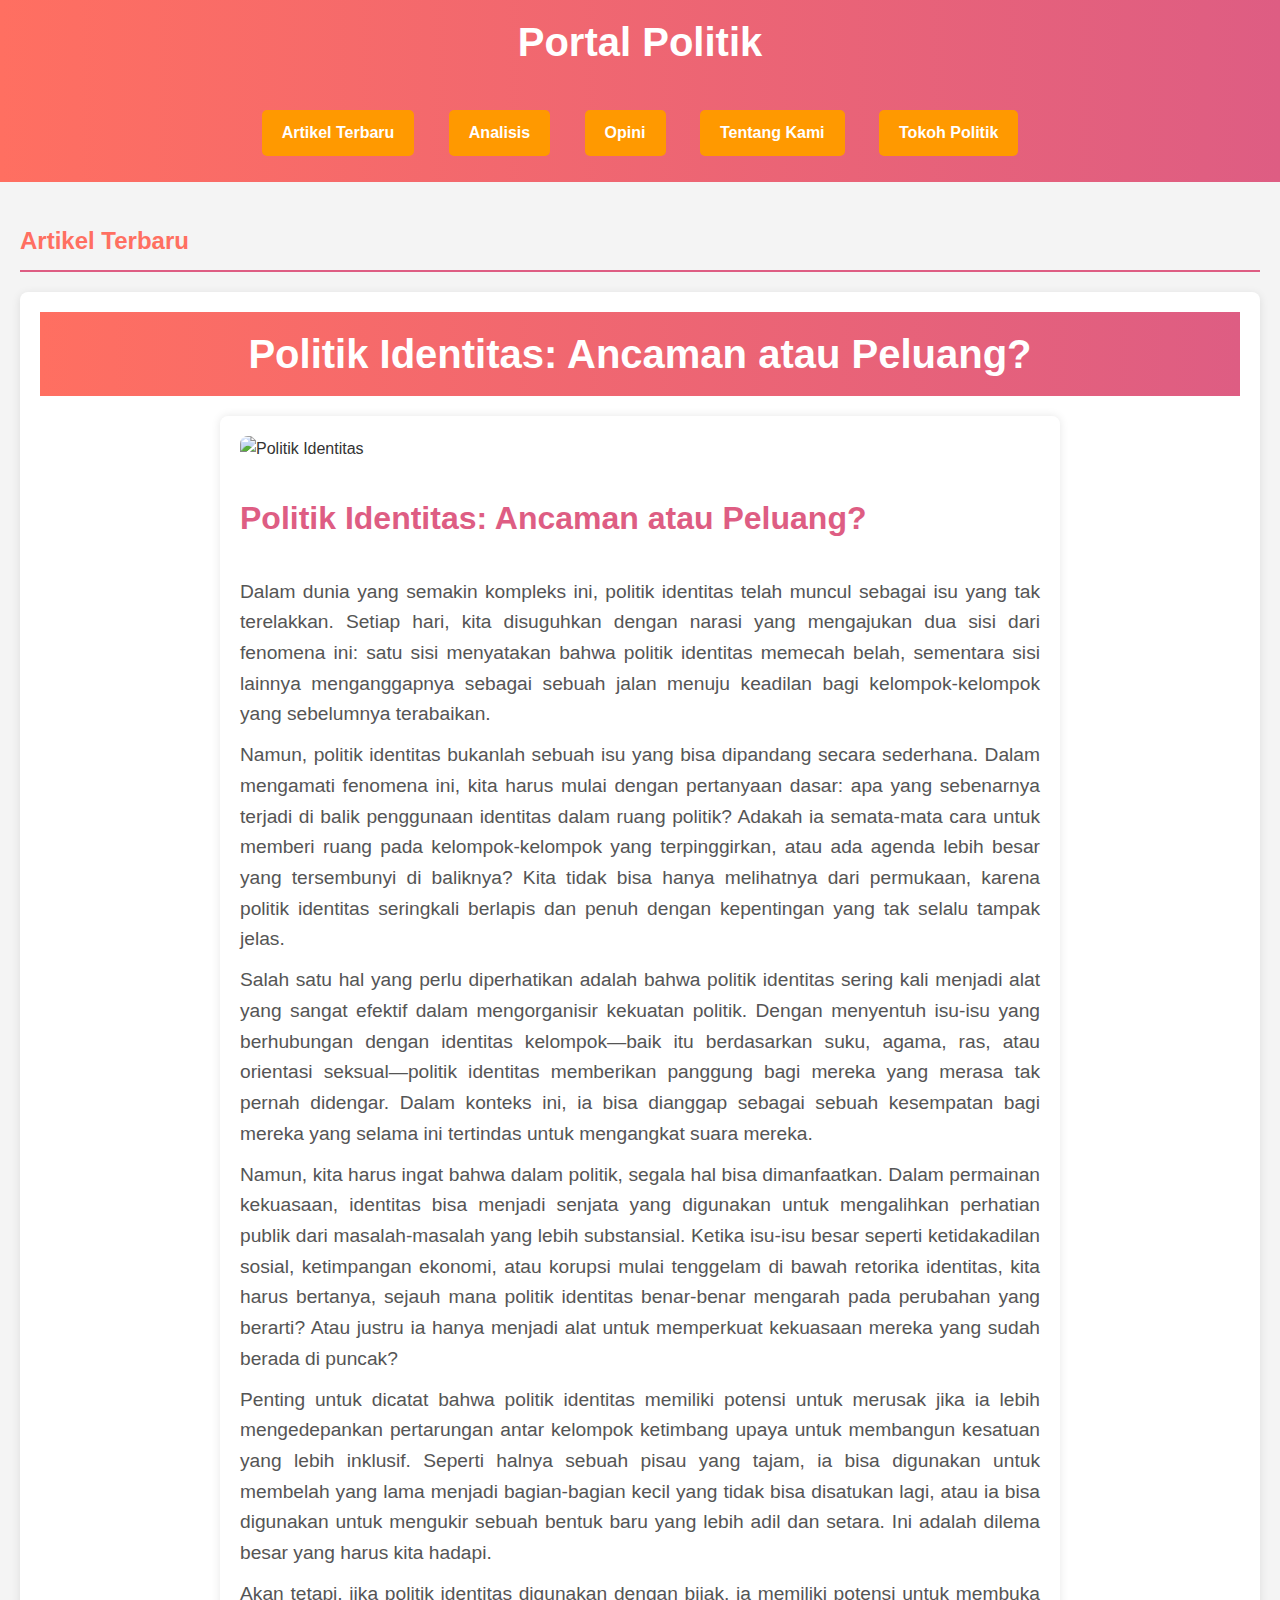
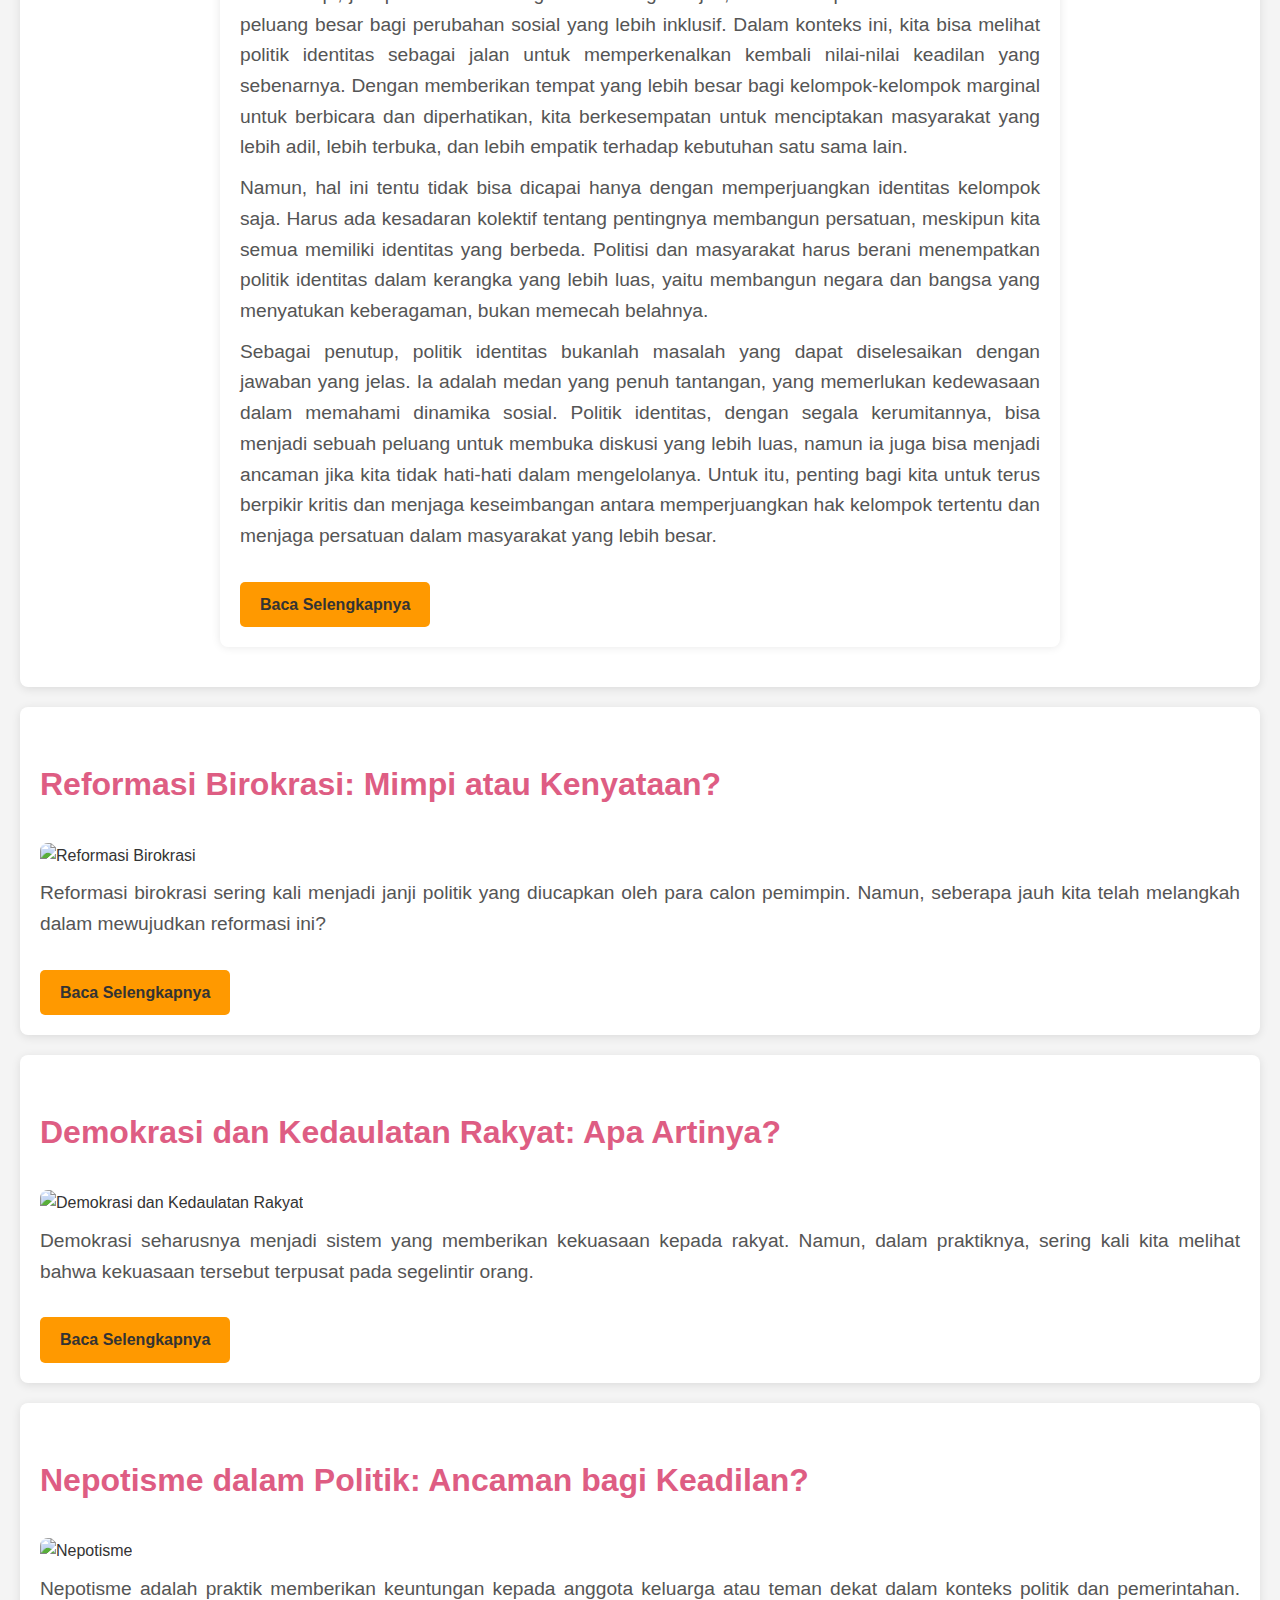
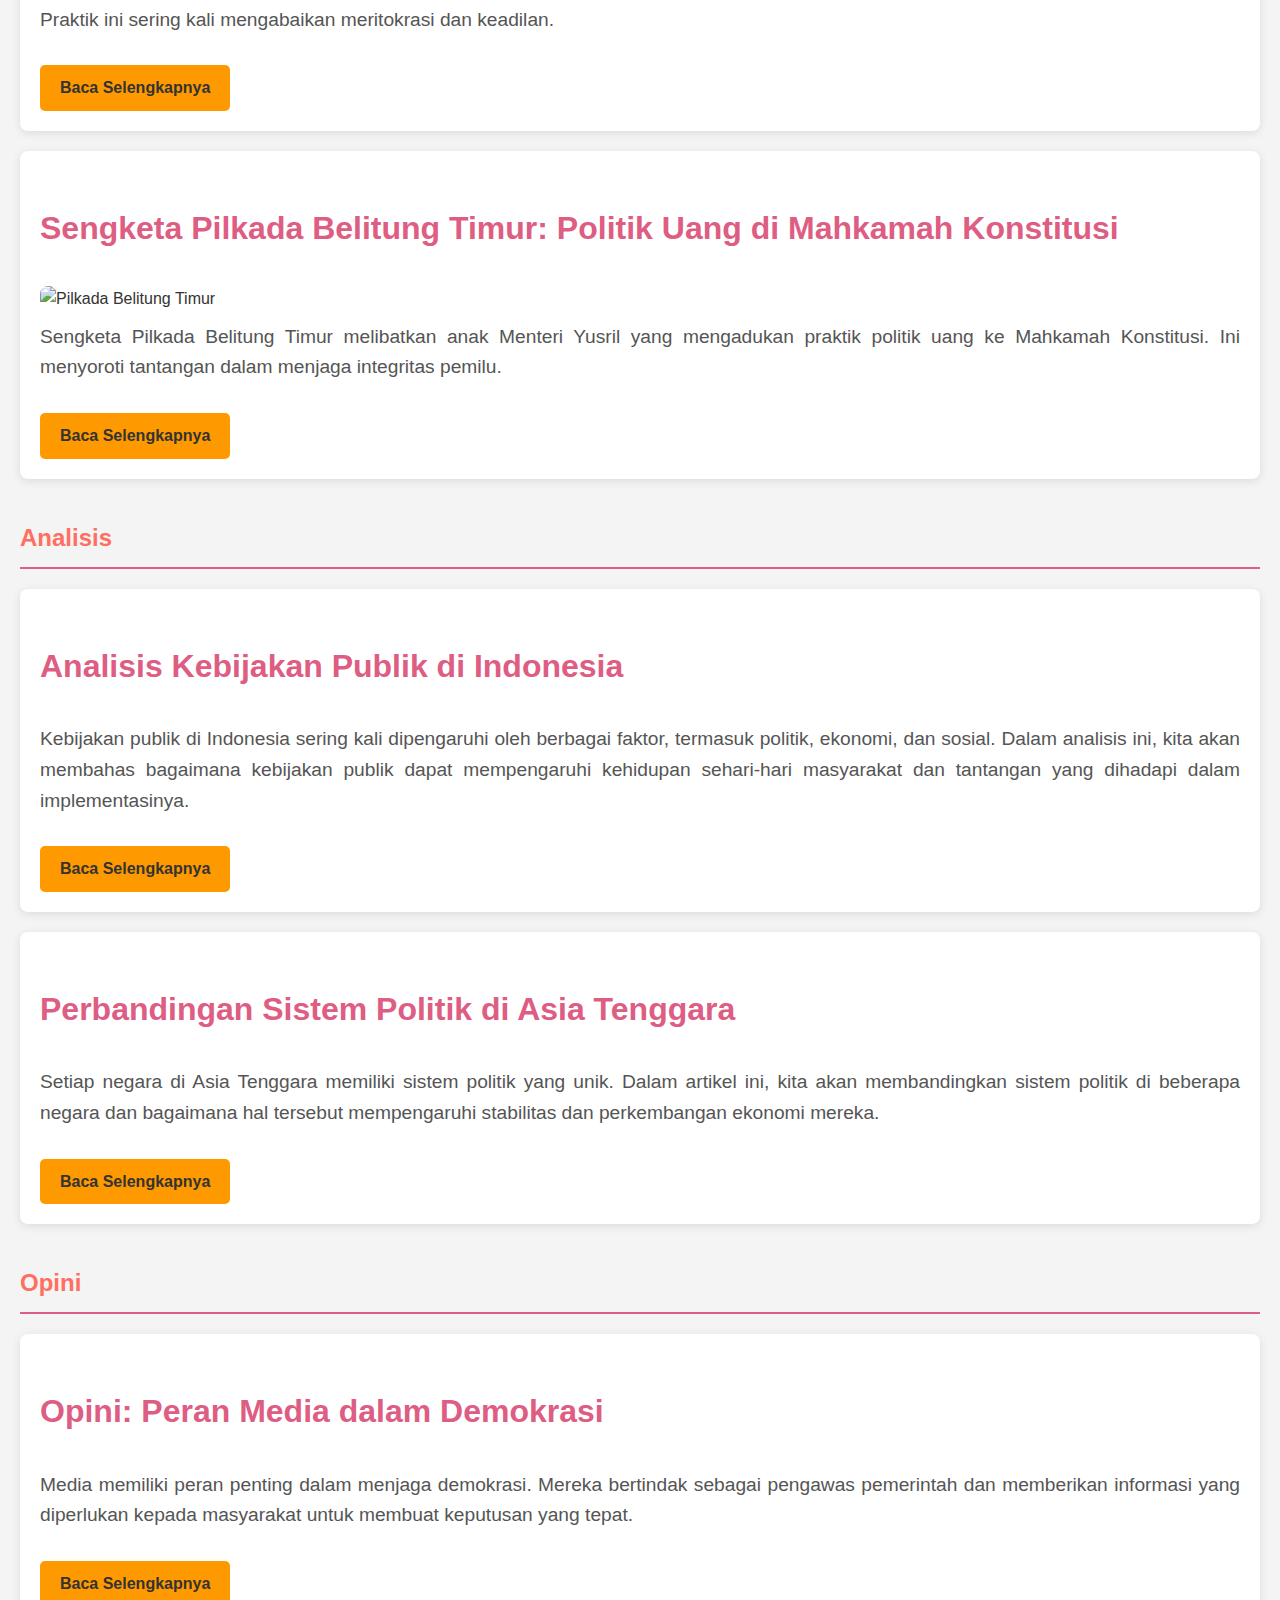
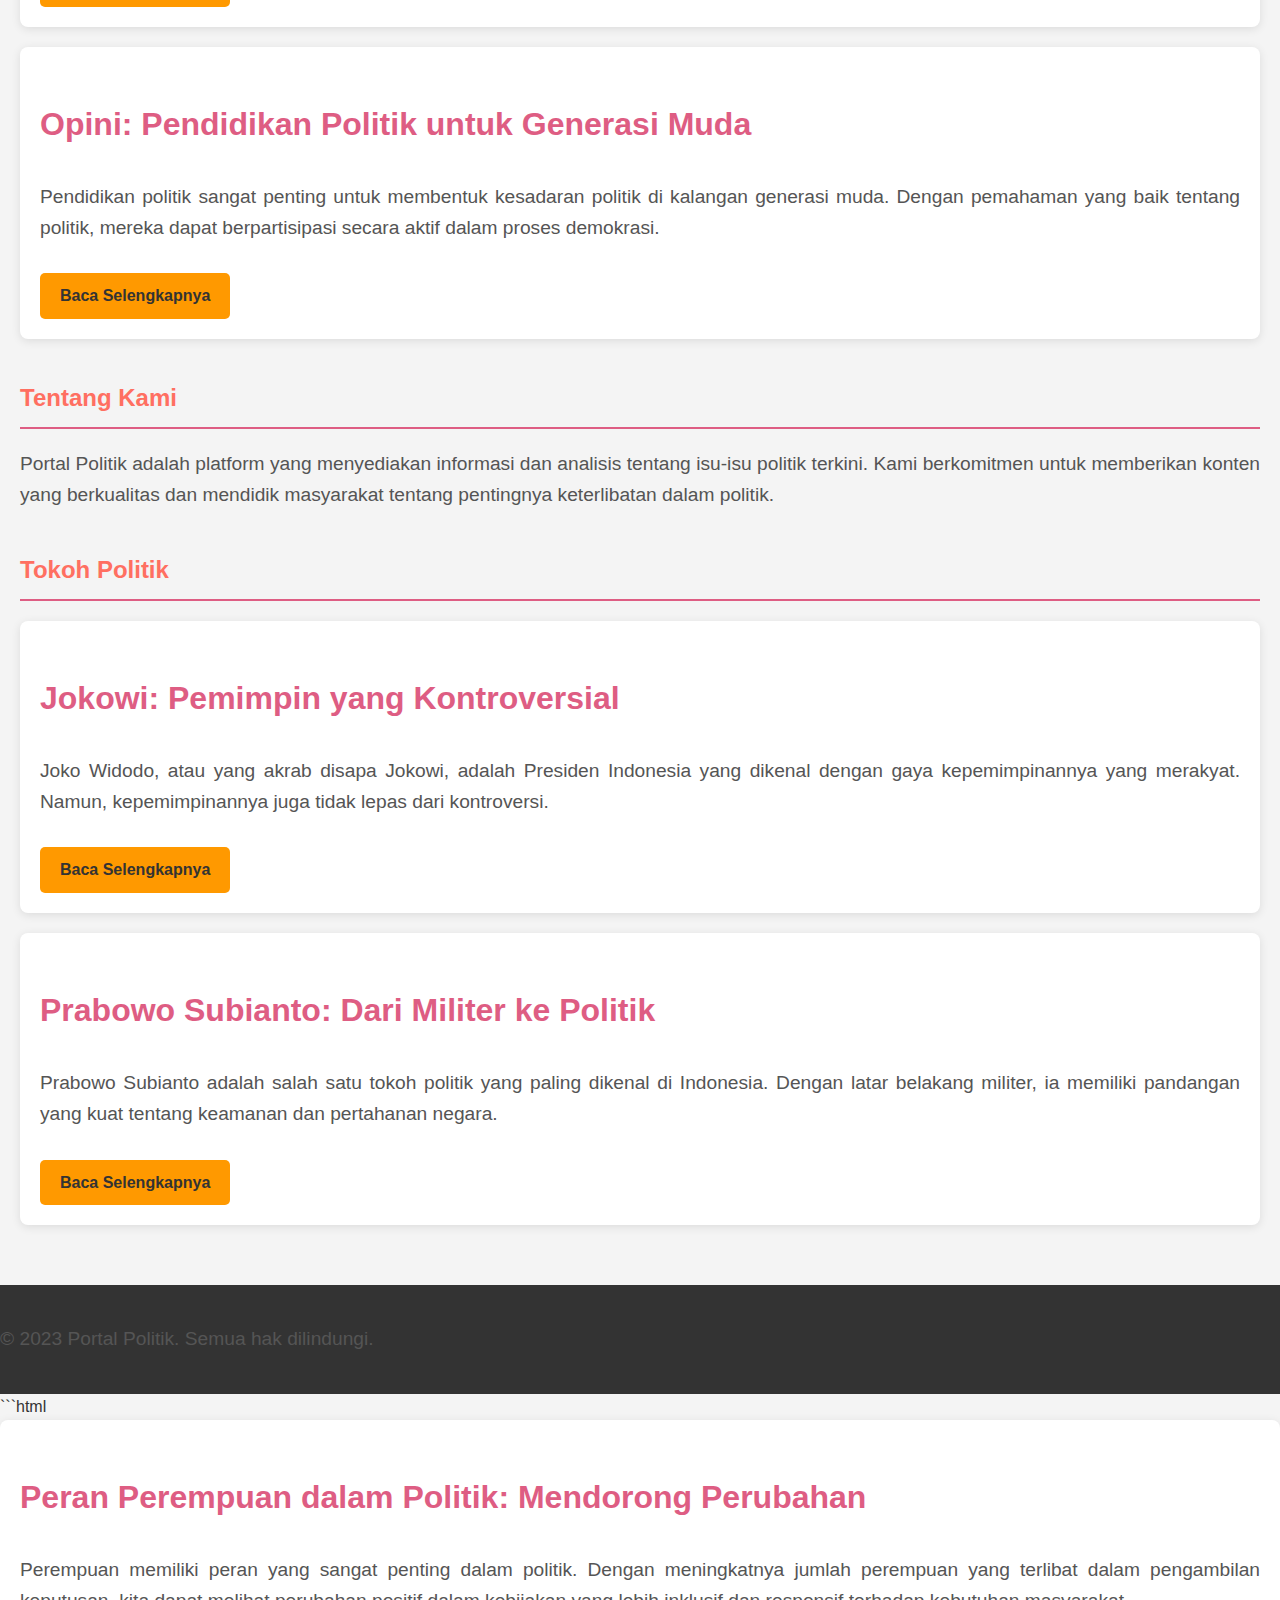
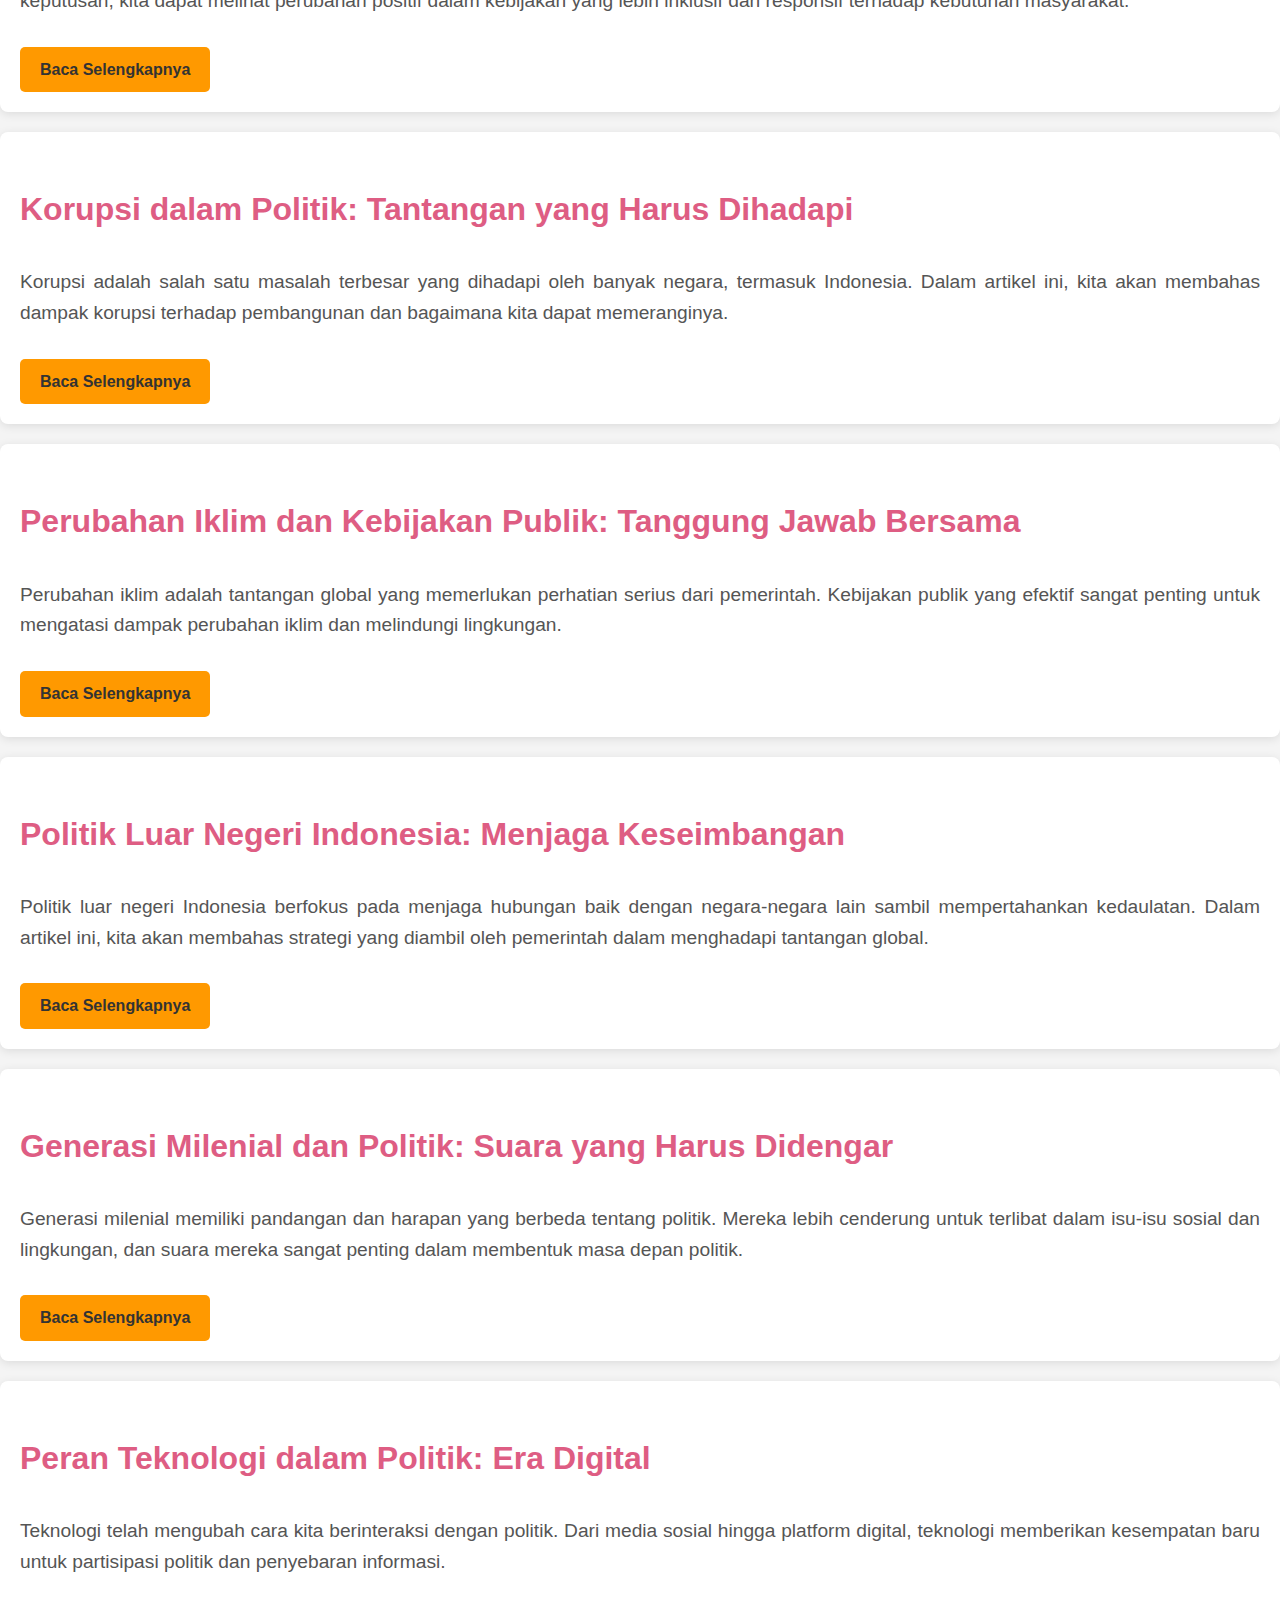
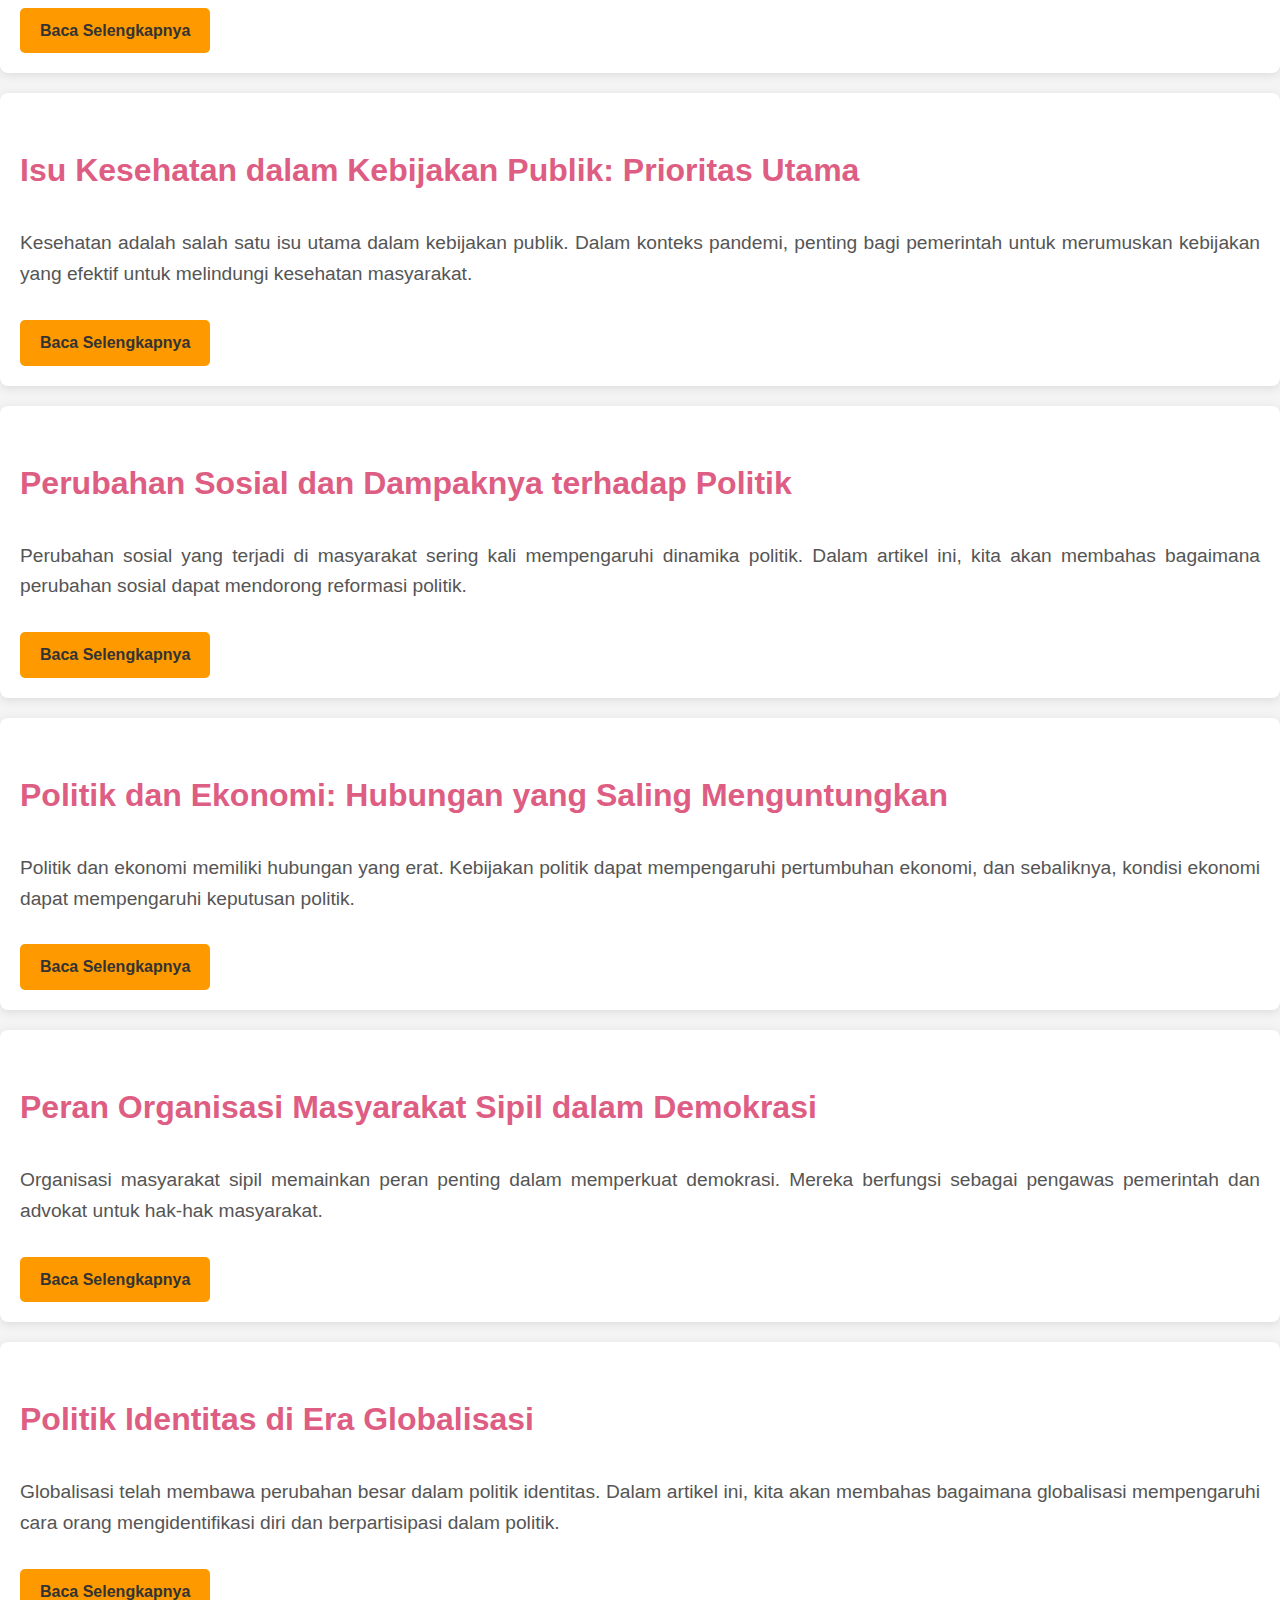
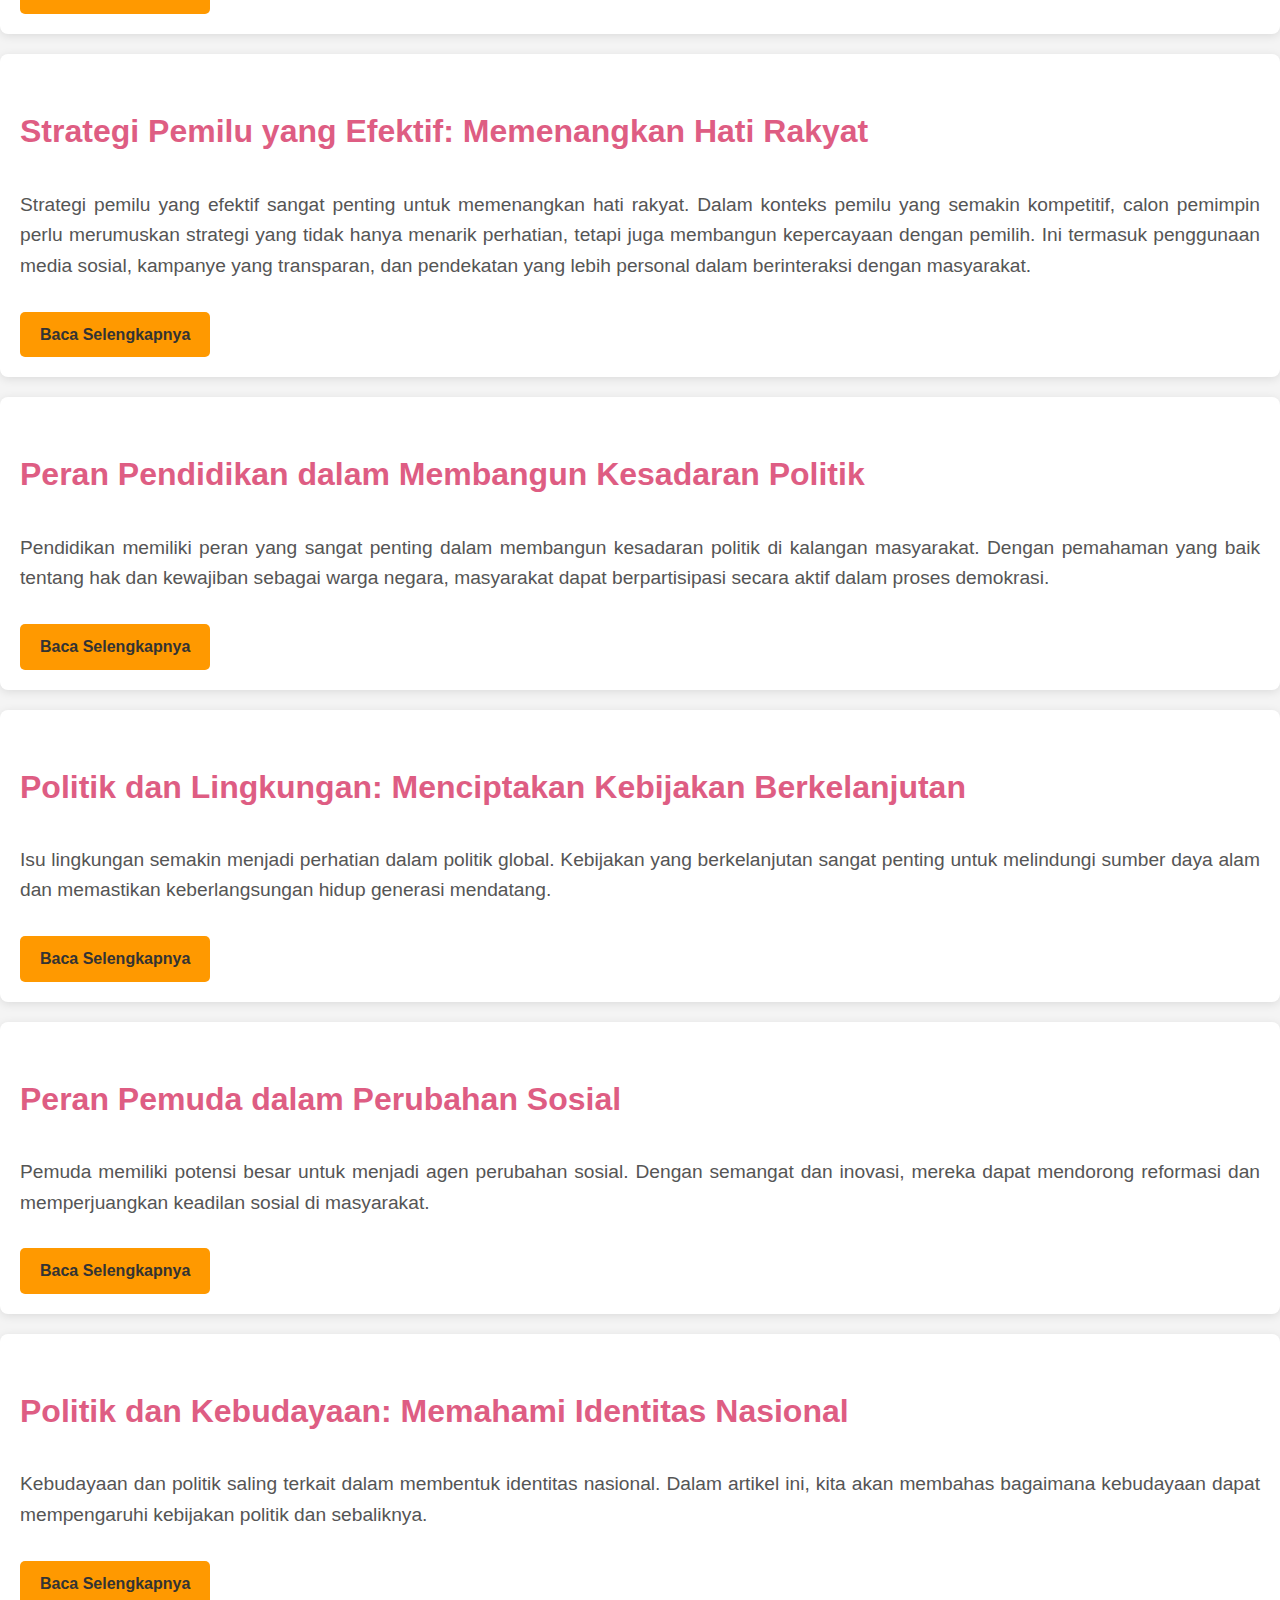
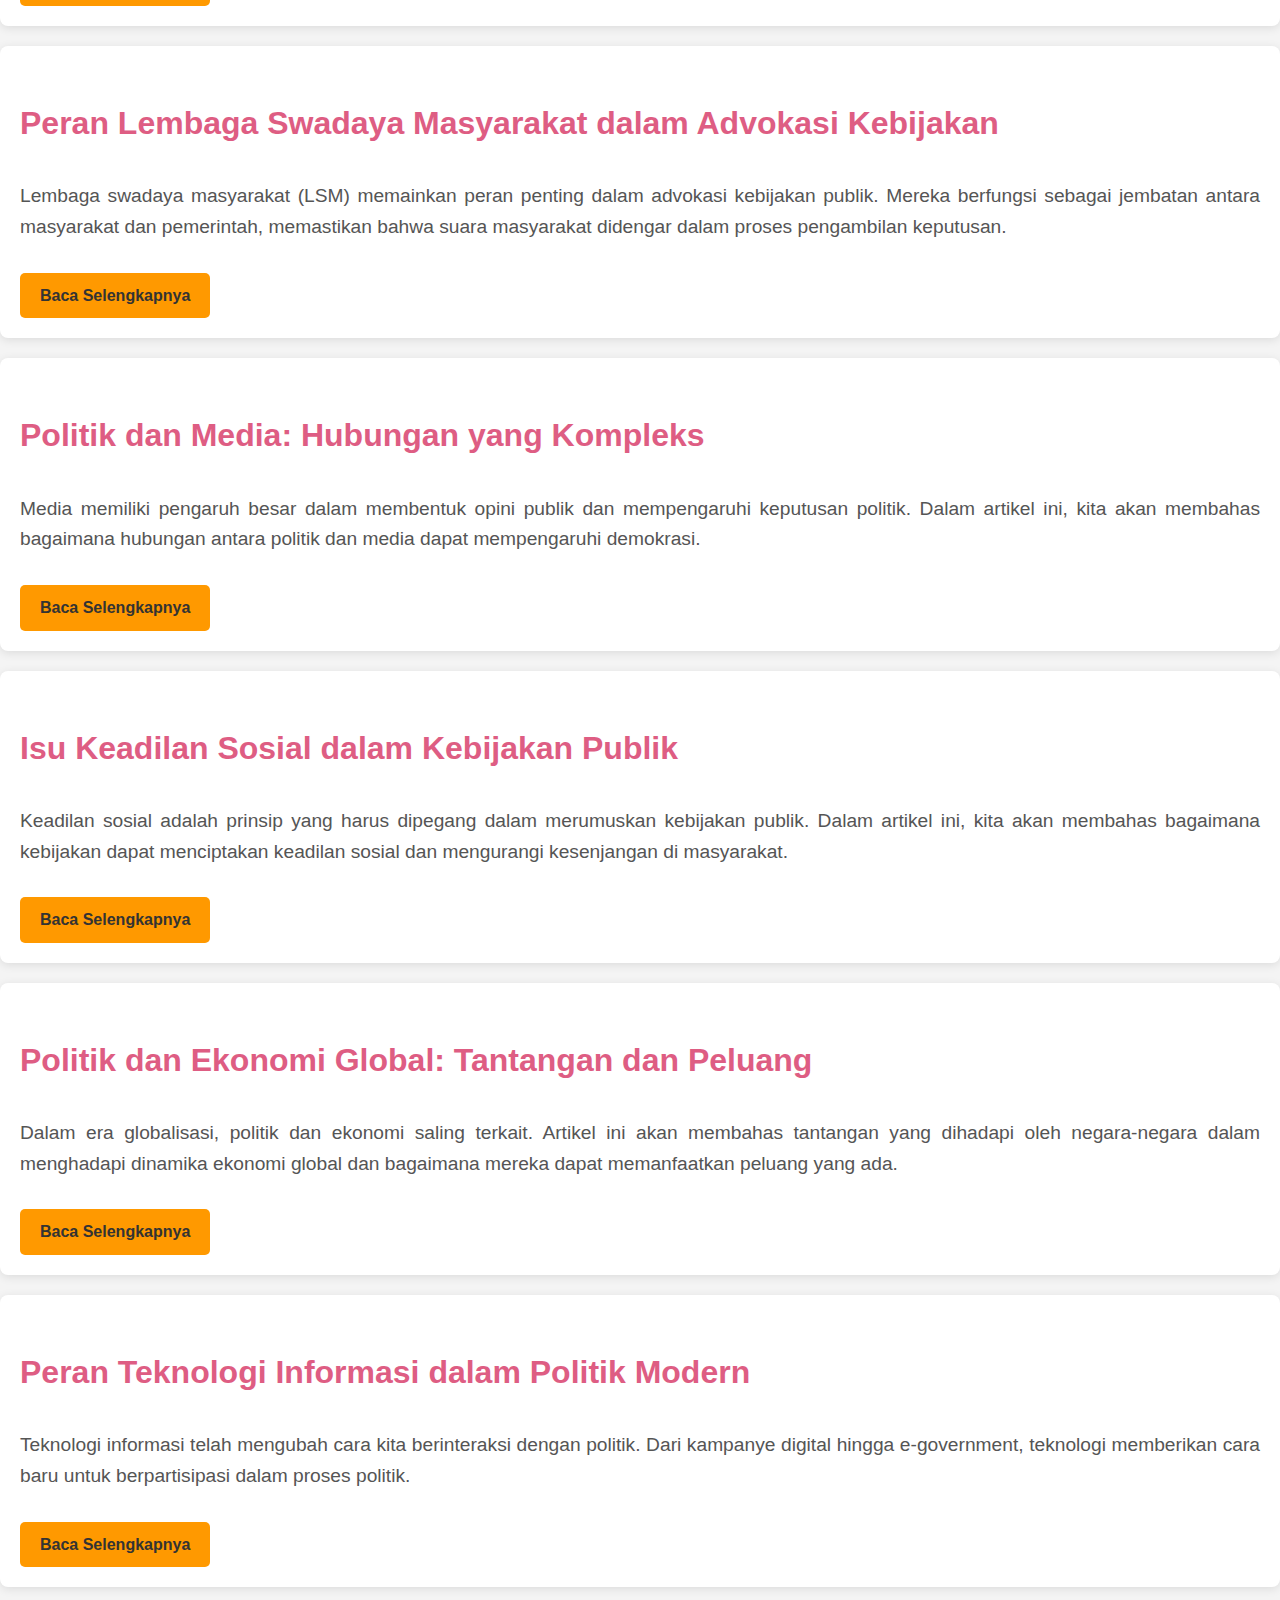
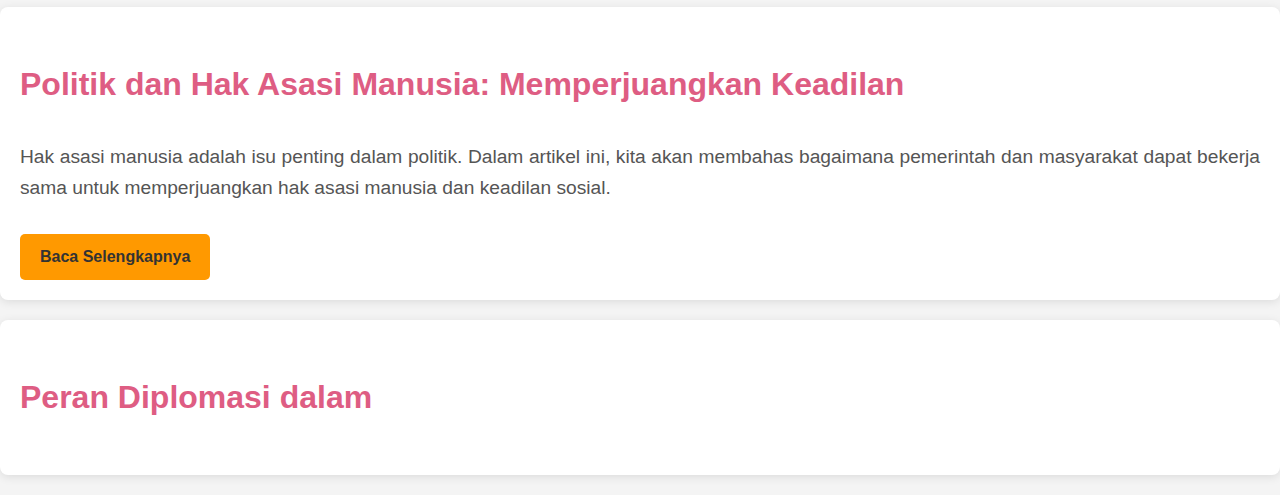
==== index.html @ 69dee076 "Update index.html" ====
<!DOCTYPE html>
<html lang="id">
<head>
    <meta charset="UTF-8">
    <meta name="viewport" content="width=device-width, initial-scale=1.0">
    <title>Portal Politik - Pemikiran dan Analisis</title>
    <link rel="stylesheet" href="style.css"> <!-- Pastikan untuk membuat file style.css -->
</head>
<body>
    <header>
        <h1>Portal Politik</h1>
        <nav>
            <ul>
                <li><a href="#latest-articles">Artikel Terbaru</a></li>
                <li><a href="#analysis">Analisis</a></li>
                <li><a href="#opinion">Opini</a></li>
                <li><a href="#about">Tentang Kami</a></li>
                <li><a href="#political-figures">Tokoh Politik</a></li>
            </ul>
        </nav>
    </header>

    <main>
        <section id="latest-articles">
            <h2>Artikel Terbaru</h2>
            <!-- Artikel 1 -->
            <article>
               <!DOCTYPE html>
<html lang="id">
<head>
    <meta charset="UTF-8">
    <meta name="viewport" content="width=device-width, initial-scale=1.0">
    <meta http-equiv="X-UA-Compatible" content="ie=edge">
    <title>Politik Identitas: Ancaman atau Peluang?</title>
    <style>
        body {
            font-family: Arial, sans-serif;
            line-height: 1.6;
            margin: 0;
            padding: 0;
            background-color: #f4f4f4;
        }
        header {
            background-color: #333;
            color: #fff;
            padding: 10px 0;
            text-align: center;
        }
        .content {
            max-width: 800px;
            margin: 20px auto;
            padding: 20px;
            background-color: #fff;
            border-radius: 8px;
            box-shadow: 0 0 10px rgba(0, 0, 0, 0.1);
        }
        img {
            width: 100%;
            height: auto;
            border-radius: 8px;
        }
        h3 {
            font-size: 2em;
            color: #333;
        }
        p {
            font-size: 1.2em;
            color: #555;
            text-align: justify;
        }
        a {
            display: inline-block;
            margin-top: 20px;
            text-decoration: none;
            color: #333;
            background-color: #ff9900;
            padding: 10px 20px;
            border-radius: 5px;
            font-weight: bold;
        }
        a:hover {
            background-color: #e68a00;
        }
    </style>
</head>
<body>

    <header>
        <h1>Politik Identitas: Ancaman atau Peluang?</h1>
    </header>

    <div class="content">
        <img src="images/politik_identitas.jpg" alt="Politik Identitas">
        
        <h3>Politik Identitas: Ancaman atau Peluang?</h3>
        
        <p>
            Dalam dunia yang semakin kompleks ini, politik identitas telah muncul sebagai isu yang tak terelakkan. Setiap hari, kita disuguhkan dengan narasi yang mengajukan dua sisi dari fenomena ini: satu sisi menyatakan bahwa politik identitas memecah belah, sementara sisi lainnya menganggapnya sebagai sebuah jalan menuju keadilan bagi kelompok-kelompok yang sebelumnya terabaikan.
        </p>
        
        <p>
            Namun, politik identitas bukanlah sebuah isu yang bisa dipandang secara sederhana. Dalam mengamati fenomena ini, kita harus mulai dengan pertanyaan dasar: apa yang sebenarnya terjadi di balik penggunaan identitas dalam ruang politik? Adakah ia semata-mata cara untuk memberi ruang pada kelompok-kelompok yang terpinggirkan, atau ada agenda lebih besar yang tersembunyi di baliknya? Kita tidak bisa hanya melihatnya dari permukaan, karena politik identitas seringkali berlapis dan penuh dengan kepentingan yang tak selalu tampak jelas.
        </p>
        
        <p>
            Salah satu hal yang perlu diperhatikan adalah bahwa politik identitas sering kali menjadi alat yang sangat efektif dalam mengorganisir kekuatan politik. Dengan menyentuh isu-isu yang berhubungan dengan identitas kelompok—baik itu berdasarkan suku, agama, ras, atau orientasi seksual—politik identitas memberikan panggung bagi mereka yang merasa tak pernah didengar. Dalam konteks ini, ia bisa dianggap sebagai sebuah kesempatan bagi mereka yang selama ini tertindas untuk mengangkat suara mereka.
        </p>
        
        <p>
            Namun, kita harus ingat bahwa dalam politik, segala hal bisa dimanfaatkan. Dalam permainan kekuasaan, identitas bisa menjadi senjata yang digunakan untuk mengalihkan perhatian publik dari masalah-masalah yang lebih substansial. Ketika isu-isu besar seperti ketidakadilan sosial, ketimpangan ekonomi, atau korupsi mulai tenggelam di bawah retorika identitas, kita harus bertanya, sejauh mana politik identitas benar-benar mengarah pada perubahan yang berarti? Atau justru ia hanya menjadi alat untuk memperkuat kekuasaan mereka yang sudah berada di puncak?
        </p>
        
        <p>
            Penting untuk dicatat bahwa politik identitas memiliki potensi untuk merusak jika ia lebih mengedepankan pertarungan antar kelompok ketimbang upaya untuk membangun kesatuan yang lebih inklusif. Seperti halnya sebuah pisau yang tajam, ia bisa digunakan untuk membelah yang lama menjadi bagian-bagian kecil yang tidak bisa disatukan lagi, atau ia bisa digunakan untuk mengukir sebuah bentuk baru yang lebih adil dan setara. Ini adalah dilema besar yang harus kita hadapi.
        </p>
        
        <p>
            Akan tetapi, jika politik identitas digunakan dengan bijak, ia memiliki potensi untuk membuka peluang besar bagi perubahan sosial yang lebih inklusif. Dalam konteks ini, kita bisa melihat politik identitas sebagai jalan untuk memperkenalkan kembali nilai-nilai keadilan yang sebenarnya. Dengan memberikan tempat yang lebih besar bagi kelompok-kelompok marginal untuk berbicara dan diperhatikan, kita berkesempatan untuk menciptakan masyarakat yang lebih adil, lebih terbuka, dan lebih empatik terhadap kebutuhan satu sama lain.
        </p>
        
        <p>
            Namun, hal ini tentu tidak bisa dicapai hanya dengan memperjuangkan identitas kelompok saja. Harus ada kesadaran kolektif tentang pentingnya membangun persatuan, meskipun kita semua memiliki identitas yang berbeda. Politisi dan masyarakat harus berani menempatkan politik identitas dalam kerangka yang lebih luas, yaitu membangun negara dan bangsa yang menyatukan keberagaman, bukan memecah belahnya.
        </p>

        <p>
            Sebagai penutup, politik identitas bukanlah masalah yang dapat diselesaikan dengan jawaban yang jelas. Ia adalah medan yang penuh tantangan, yang memerlukan kedewasaan dalam memahami dinamika sosial. Politik identitas, dengan segala kerumitannya, bisa menjadi sebuah peluang untuk membuka diskusi yang lebih luas, namun ia juga bisa menjadi ancaman jika kita tidak hati-hati dalam mengelolanya. Untuk itu, penting bagi kita untuk terus berpikir kritis dan menjaga keseimbangan antara memperjuangkan hak kelompok tertentu dan menjaga persatuan dalam masyarakat yang lebih besar.
        </p>

        <a href="#">Baca Selengkapnya</a>
    </div>

</body>
</html>

            </article>
            <!-- Artikel 2 -->
            <article>
                <h3>Reformasi Birokrasi: Mimpi atau Kenyataan?</h3>
                <img src="images/reformasi_birokrasi.jpg" alt="Reformasi Birokrasi">
                <p>Reformasi birokrasi sering kali menjadi janji politik yang diucapkan oleh para calon pemimpin. Namun, seberapa jauh kita telah melangkah dalam mewujudkan reformasi ini?</p>
                <a href="#">Baca Selengkapnya</a>
            </article>
            <!-- Artikel 3 -->
            <article>
                <h3>Demokrasi dan Kedaulatan Rakyat: Apa Artinya?</h3>
                <img src="images/demokrasi_kedaulatan.jpg" alt="Demokrasi dan Kedaulatan Rakyat">
                <p>Demokrasi seharusnya menjadi sistem yang memberikan kekuasaan kepada rakyat. Namun, dalam praktiknya, sering kali kita melihat bahwa kekuasaan tersebut terpusat pada segelintir orang.</p>
                <a href="#">Baca Selengkapnya</a>
            </article>
            <!-- Artikel 4 -->
            <article>
                <h3>Nepotisme dalam Politik: Ancaman bagi Keadilan?</h3>
                <img src="images/nepotisme.jpg" alt="Nepotisme">
                <p>Nepotisme adalah praktik memberikan keuntungan kepada anggota keluarga atau teman dekat dalam konteks politik dan pemerintahan. Praktik ini sering kali mengabaikan meritokrasi dan keadilan.</p>
                <a href="#">Baca Selengkapnya</a>
            </article>
            <!-- Artikel 5 -->
            <article>
                <h3>Sengketa Pilkada Belitung Timur: Politik Uang di Mahkamah Konstitusi</h3>
                <img src="images/pilkada_belitung.jpg" alt="Pilkada Belitung Timur">
                <p>Sengketa Pilkada Belitung Timur melibatkan anak Menteri Yusril yang mengadukan praktik politik uang ke Mahkamah Konstitusi. Ini menyoroti tantangan dalam menjaga integritas pemilu.</p>
                <a href="#">Baca Selengkapnya</a>
            </article>
            <!-- Tambahkan lebih banyak artikel di sini -->
        </section>

        <section id="analysis">
            <h2>Analisis</h2>
            <article>
                <h3>Analisis Kebijakan Publik di Indonesia</h3>
                <p>Kebijakan publik di Indonesia sering kali dipengaruhi oleh berbagai faktor, termasuk politik, ekonomi, dan sosial. Dalam analisis ini, kita akan membahas bagaimana kebijakan publik dapat mempengaruhi kehidupan sehari-hari masyarakat dan tantangan yang dihadapi dalam implementasinya.</p>
                <a href="#">Baca Selengkapnya</a>
            </article>
            <article>
                <h3>Perbandingan Sistem Politik di Asia Tenggara</h3>
                <p>Setiap negara di Asia Tenggara memiliki sistem politik yang unik. Dalam artikel ini, kita akan membandingkan sistem politik di beberapa negara dan bagaimana hal tersebut mempengaruhi stabilitas dan perkembangan ekonomi mereka.</p>
                <a href="#">Baca Selengkapnya</a>
            </article>
            <!-- Tambahkan lebih banyak analisis di sini -->
        </section>

        <section id="opinion">
            <h2>Opini</h2>
            <article>
                <h3>Opini: Peran Media dalam Demokrasi</h3>
                <p>Media memiliki peran penting dalam menjaga demokrasi. Mereka bertindak sebagai pengawas pemerintah dan memberikan informasi yang diperlukan kepada masyarakat untuk membuat keputusan yang tepat.</p>
                <a href="#">Baca Selengkapnya</a>
            </article>
            <article>
                <h3>Opini: Pendidikan Politik untuk Generasi Muda</h3>
                <p>Pendidikan politik sangat penting untuk membentuk kesadaran politik di kalangan generasi muda. Dengan pemahaman yang baik tentang politik, mereka dapat berpartisipasi secara aktif dalam proses demokrasi.</p>
                <a href="#">Baca Selengkapnya</a>
            </article>
            <!-- Tambahkan lebih banyak opini di sini -->
        </section>

        <section id="about">
            <h2>Tentang Kami</h2>
            <p>Portal Politik adalah platform yang menyediakan informasi dan analisis tentang isu-isu politik terkini. Kami berkomitmen untuk memberikan konten yang berkualitas dan mendidik masyarakat tentang pentingnya keterlibatan dalam politik.</p>
        </section>

        <section id="political-figures">
            <h2>Tokoh Politik</h2>
            <article>
                <h3>Jokowi: Pemimpin yang Kontroversial</h3>
                <p>Joko Widodo, atau yang akrab disapa Jokowi, adalah Presiden Indonesia yang dikenal dengan gaya kepemimpinannya yang merakyat. Namun, kepemimpinannya juga tidak lepas dari kontroversi.</p>
                <a href="#">Baca Selengkapnya</a>
            </article>
            <article>
                <h3>Prabowo Subianto: Dari Militer ke Politik</h3>
                <p>Prabowo Subianto adalah salah satu tokoh politik yang paling dikenal di Indonesia. Dengan latar belakang militer, ia memiliki pandangan yang kuat tentang keamanan dan pertahanan negara.</p>
                <a href="#">Baca Selengkapnya</a>
            </article>
            <!-- Tambahkan lebih banyak tokoh politik di sini -->
        </section>
    </main>

    <footer>
        <p>&copy; 2023 Portal Politik. Semua hak dilindungi.</p>
    </footer>
</body>
</html> ```html
            <article>
                <h3>Peran Perempuan dalam Politik: Mendorong Perubahan</h3>
                <p>Perempuan memiliki peran yang sangat penting dalam politik. Dengan meningkatnya jumlah perempuan yang terlibat dalam pengambilan keputusan, kita dapat melihat perubahan positif dalam kebijakan yang lebih inklusif dan responsif terhadap kebutuhan masyarakat.</p>
                <a href="#">Baca Selengkapnya</a>
            </article>
            <article>
                <h3>Korupsi dalam Politik: Tantangan yang Harus Dihadapi</h3>
                <p>Korupsi adalah salah satu masalah terbesar yang dihadapi oleh banyak negara, termasuk Indonesia. Dalam artikel ini, kita akan membahas dampak korupsi terhadap pembangunan dan bagaimana kita dapat memeranginya.</p>
                <a href="#">Baca Selengkapnya</a>
            </article>
            <article>
                <h3>Perubahan Iklim dan Kebijakan Publik: Tanggung Jawab Bersama</h3>
                <p>Perubahan iklim adalah tantangan global yang memerlukan perhatian serius dari pemerintah. Kebijakan publik yang efektif sangat penting untuk mengatasi dampak perubahan iklim dan melindungi lingkungan.</p>
                <a href="#">Baca Selengkapnya</a>
            </article>
            <article>
                <h3>Politik Luar Negeri Indonesia: Menjaga Keseimbangan</h3>
                <p>Politik luar negeri Indonesia berfokus pada menjaga hubungan baik dengan negara-negara lain sambil mempertahankan kedaulatan. Dalam artikel ini, kita akan membahas strategi yang diambil oleh pemerintah dalam menghadapi tantangan global.</p>
                <a href="#">Baca Selengkapnya</a>
            </article>
            <article>
                <h3>Generasi Milenial dan Politik: Suara yang Harus Didengar</h3>
                <p>Generasi milenial memiliki pandangan dan harapan yang berbeda tentang politik. Mereka lebih cenderung untuk terlibat dalam isu-isu sosial dan lingkungan, dan suara mereka sangat penting dalam membentuk masa depan politik.</p>
                <a href="#">Baca Selengkapnya</a>
            </article>
            <article>
                <h3>Peran Teknologi dalam Politik: Era Digital</h3>
                <p>Teknologi telah mengubah cara kita berinteraksi dengan politik. Dari media sosial hingga platform digital, teknologi memberikan kesempatan baru untuk partisipasi politik dan penyebaran informasi.</p>
                <a href="#">Baca Selengkapnya</a>
            </article>
            <article>
                <h3>Isu Kesehatan dalam Kebijakan Publik: Prioritas Utama</h3>
                <p>Kesehatan adalah salah satu isu utama dalam kebijakan publik. Dalam konteks pandemi, penting bagi pemerintah untuk merumuskan kebijakan yang efektif untuk melindungi kesehatan masyarakat.</p>
                <a href="#">Baca Selengkapnya</a>
            </article>
            <article>
                <h3>Perubahan Sosial dan Dampaknya terhadap Politik</h3>
                <p>Perubahan sosial yang terjadi di masyarakat sering kali mempengaruhi dinamika politik. Dalam artikel ini, kita akan membahas bagaimana perubahan sosial dapat mendorong reformasi politik.</p>
                <a href="#">Baca Selengkapnya</a>
            </article>
            <article>
                <h3>Politik dan Ekonomi: Hubungan yang Saling Menguntungkan</h3>
                <p>Politik dan ekonomi memiliki hubungan yang erat. Kebijakan politik dapat mempengaruhi pertumbuhan ekonomi, dan sebaliknya, kondisi ekonomi dapat mempengaruhi keputusan politik.</p>
                <a href="#">Baca Selengkapnya</a>
            </article>
            <article>
                <h3>Peran Organisasi Masyarakat Sipil dalam Demokrasi</h3>
                <p>Organisasi masyarakat sipil memainkan peran penting dalam memperkuat demokrasi. Mereka berfungsi sebagai pengawas pemerintah dan advokat untuk hak-hak masyarakat.</p>
                <a href="#">Baca Selengkapnya</a>
            </article>
            <article>
                <h3>Politik Identitas di Era Globalisasi</h3>
                <p>Globalisasi telah membawa perubahan besar dalam politik identitas. Dalam artikel ini, kita akan membahas bagaimana globalisasi mempengaruhi cara orang mengidentifikasi diri dan berpartisipasi dalam politik.</p>
                <a href="#">Baca Selengkapnya</a>
            </article>
            <article>
                <h3>Strategi Pemilu yang Efektif: Memenangkan Hati Rakyat</h3>
                <p >Strategi pemilu yang efektif sangat penting untuk memenangkan hati rakyat. Dalam konteks pemilu yang semakin kompetitif, calon pemimpin perlu merumuskan strategi yang tidak hanya menarik perhatian, tetapi juga membangun kepercayaan dengan pemilih. Ini termasuk penggunaan media sosial, kampanye yang transparan, dan pendekatan yang lebih personal dalam berinteraksi dengan masyarakat.</p>
                <a href="#">Baca Selengkapnya</a>
            </article>
            <article>
                <h3>Peran Pendidikan dalam Membangun Kesadaran Politik</h3>
                <p>Pendidikan memiliki peran yang sangat penting dalam membangun kesadaran politik di kalangan masyarakat. Dengan pemahaman yang baik tentang hak dan kewajiban sebagai warga negara, masyarakat dapat berpartisipasi secara aktif dalam proses demokrasi.</p>
                <a href="#">Baca Selengkapnya</a>
            </article>
            <article>
                <h3>Politik dan Lingkungan: Menciptakan Kebijakan Berkelanjutan</h3>
                <p>Isu lingkungan semakin menjadi perhatian dalam politik global. Kebijakan yang berkelanjutan sangat penting untuk melindungi sumber daya alam dan memastikan keberlangsungan hidup generasi mendatang.</p>
                <a href="#">Baca Selengkapnya</a>
            </article>
            <article>
                <h3>Peran Pemuda dalam Perubahan Sosial</h3>
                <p>Pemuda memiliki potensi besar untuk menjadi agen perubahan sosial. Dengan semangat dan inovasi, mereka dapat mendorong reformasi dan memperjuangkan keadilan sosial di masyarakat.</p>
                <a href="#">Baca Selengkapnya</a>
            </article>
            <article>
                <h3>Politik dan Kebudayaan: Memahami Identitas Nasional</h3>
                <p>Kebudayaan dan politik saling terkait dalam membentuk identitas nasional. Dalam artikel ini, kita akan membahas bagaimana kebudayaan dapat mempengaruhi kebijakan politik dan sebaliknya.</p>
                <a href="#">Baca Selengkapnya</a>
            </article>
            <article>
                <h3>Peran Lembaga Swadaya Masyarakat dalam Advokasi Kebijakan</h3>
                <p>Lembaga swadaya masyarakat (LSM) memainkan peran penting dalam advokasi kebijakan publik. Mereka berfungsi sebagai jembatan antara masyarakat dan pemerintah, memastikan bahwa suara masyarakat didengar dalam proses pengambilan keputusan.</p>
                <a href="#">Baca Selengkapnya</a>
            </article>
            <article>
                <h3>Politik dan Media: Hubungan yang Kompleks</h3>
                <p>Media memiliki pengaruh besar dalam membentuk opini publik dan mempengaruhi keputusan politik. Dalam artikel ini, kita akan membahas bagaimana hubungan antara politik dan media dapat mempengaruhi demokrasi.</p>
                <a href="#">Baca Selengkapnya</a>
            </article>
            <article>
                <h3>Isu Keadilan Sosial dalam Kebijakan Publik</h3>
                <p>Keadilan sosial adalah prinsip yang harus dipegang dalam merumuskan kebijakan publik. Dalam artikel ini, kita akan membahas bagaimana kebijakan dapat menciptakan keadilan sosial dan mengurangi kesenjangan di masyarakat.</p>
                <a href="#">Baca Selengkapnya</a>
            </article>
            <article>
                <h3>Politik dan Ekonomi Global: Tantangan dan Peluang</h3>
                <p>Dalam era globalisasi, politik dan ekonomi saling terkait. Artikel ini akan membahas tantangan yang dihadapi oleh negara-negara dalam menghadapi dinamika ekonomi global dan bagaimana mereka dapat memanfaatkan peluang yang ada.</p>
                <a href="#">Baca Selengkapnya</a>
            </article>
            <article>
                <h3>Peran Teknologi Informasi dalam Politik Modern</h3>
                <p>Teknologi informasi telah mengubah cara kita berinteraksi dengan politik. Dari kampanye digital hingga e-government, teknologi memberikan cara baru untuk berpartisipasi dalam proses politik.</p>
                <a href="#">Baca Selengkapnya</a>
            </article>
            <article>
                <h3>Politik dan Hak Asasi Manusia: Memperjuangkan Keadilan</h3>
                <p>Hak asasi manusia adalah isu penting dalam politik. Dalam artikel ini, kita akan membahas bagaimana pemerintah dan masyarakat dapat bekerja sama untuk memperjuangkan hak asasi manusia dan keadilan sosial.</p>
                <a href="#">Baca Selengkapnya</a>
            </article>
            <article>
                <h3>Peran Diplomasi dalam
---- style.css ----
body {
    font-family: 'Arial', sans-serif;
    line-height: 1.6;
    margin: 0;
    padding: 0;
    background-color: #f4f4f4;
    color: #333;
}

header {
    background: linear-gradient(90deg, #ff6f61, #de5d83);
    color: white;
    padding: 20px 0;
    text-align: center;
}

h1 {
    margin: 0;
    font-size: 2.5em;
}

nav ul {
    list-style: none;
    padding: 0;
}

nav ul li {
    display: inline;
    margin: 0 15px;
}

nav ul li a {
    color: white;
    text-decoration: none;
    font-weight: bold;
}

nav ul li a:hover {
    text-decoration: underline;
}

main {
    padding: 20px;
}

section {
    margin-bottom: 40px;
}

h2 {
    color: #ff6f61;
    border-bottom: 2px solid #de5d83;
    padding-bottom: 10px;
}

article {
    background: white;
    border-radius: 8px;
    box-shadow: 0 2px 10px rgba(0, 0, 0, 0.1);
    margin-bottom: 20px;
    padding: 20px;
    transition: transform 0.2s;
}

article:hover {
    transform: scale(1.02);
}

article h3 {
    color: #de5d83;
}

article img {
    max-width: 100%;
    border-radius: 8px;
}

article p {
    margin: 10px 0;
}

a {
    display: inline-block;
    margin-top: 10px;
    padding: 10px 15px;
    background-color: #ff6f61;
    color: white;
    text-decoration: none;
    border-radius: 5px;
    transition: background-color 0.3s;
}

a:hover {
    background-color: #de5d83;
}

footer {
    text-align: center;
    padding: 20px 0;
    background: #333;
    color: white;
    position: relative;
    bottom: 0;
    width: 100%;
}

@media (max-width: 768px) {
    nav ul li {
        display: block;
        margin: 10px 0;
    }

    h1 {
        font-size: 2em;
    }
}
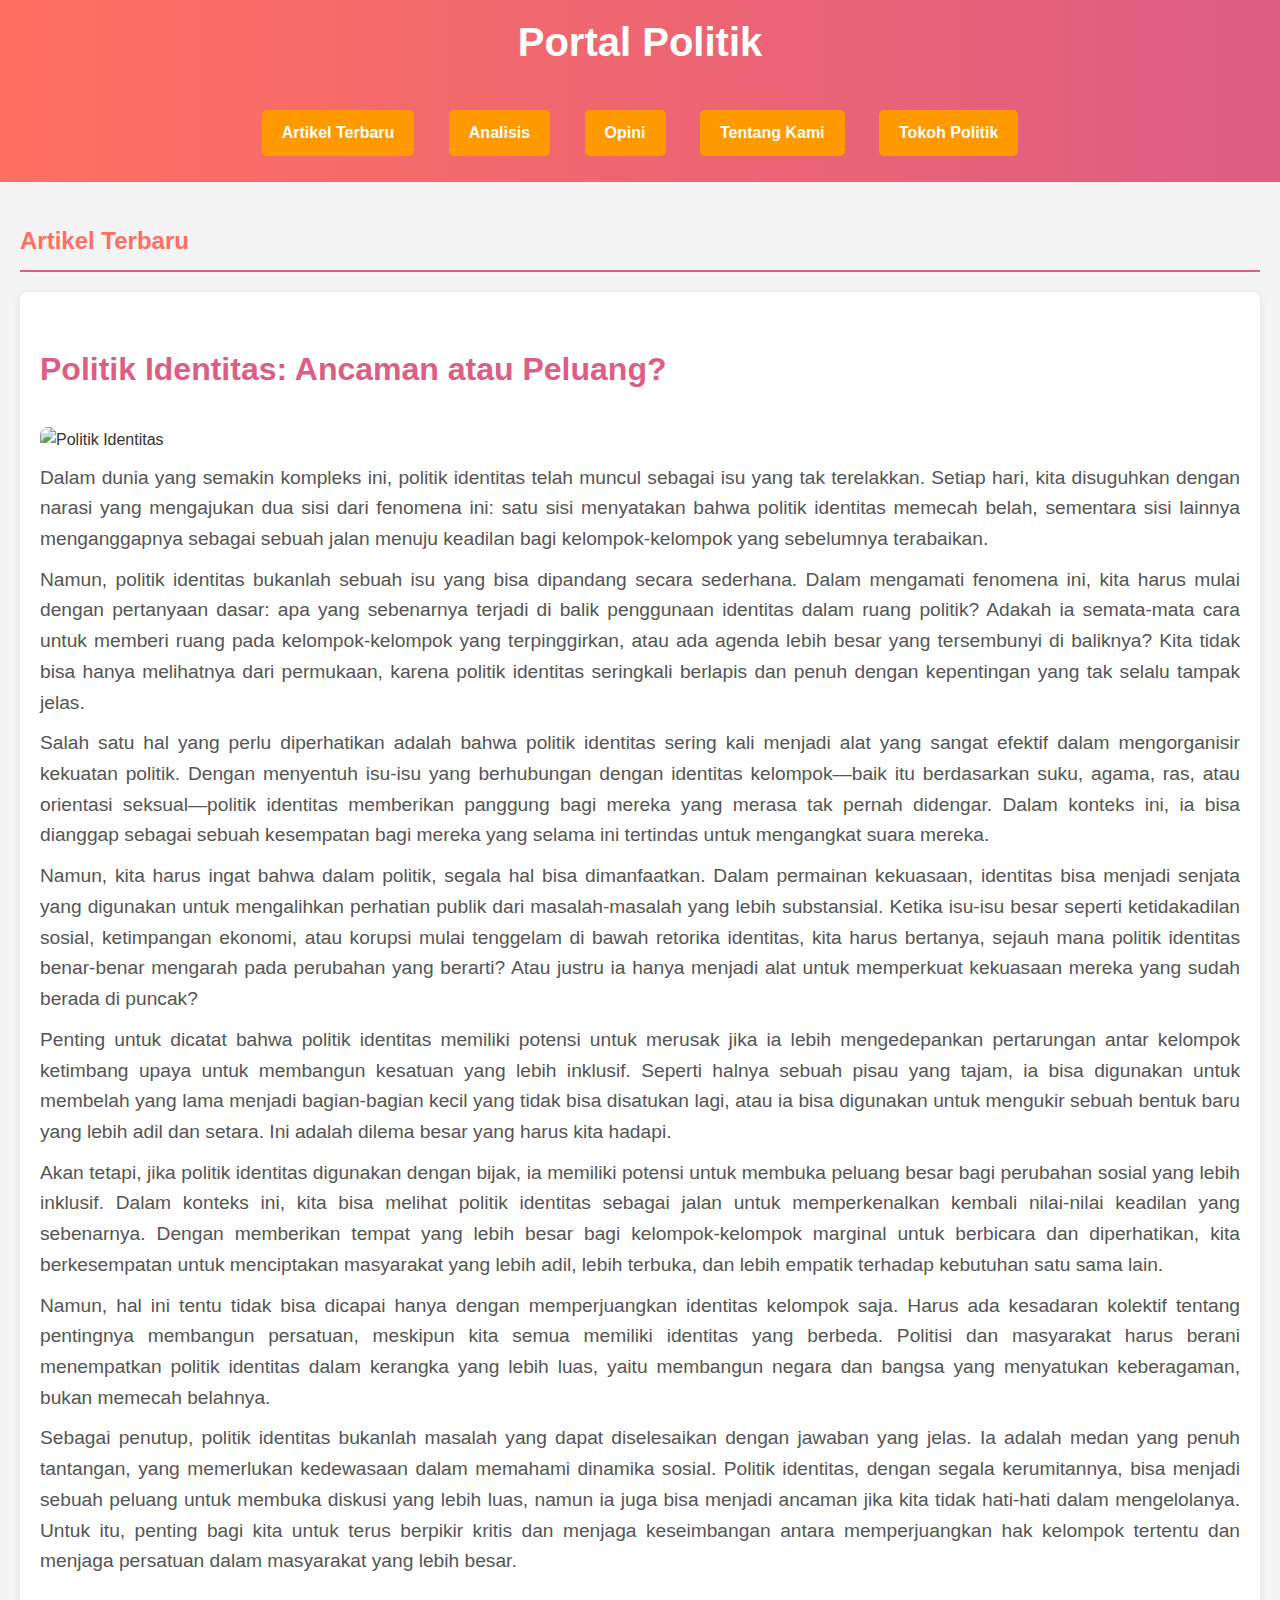
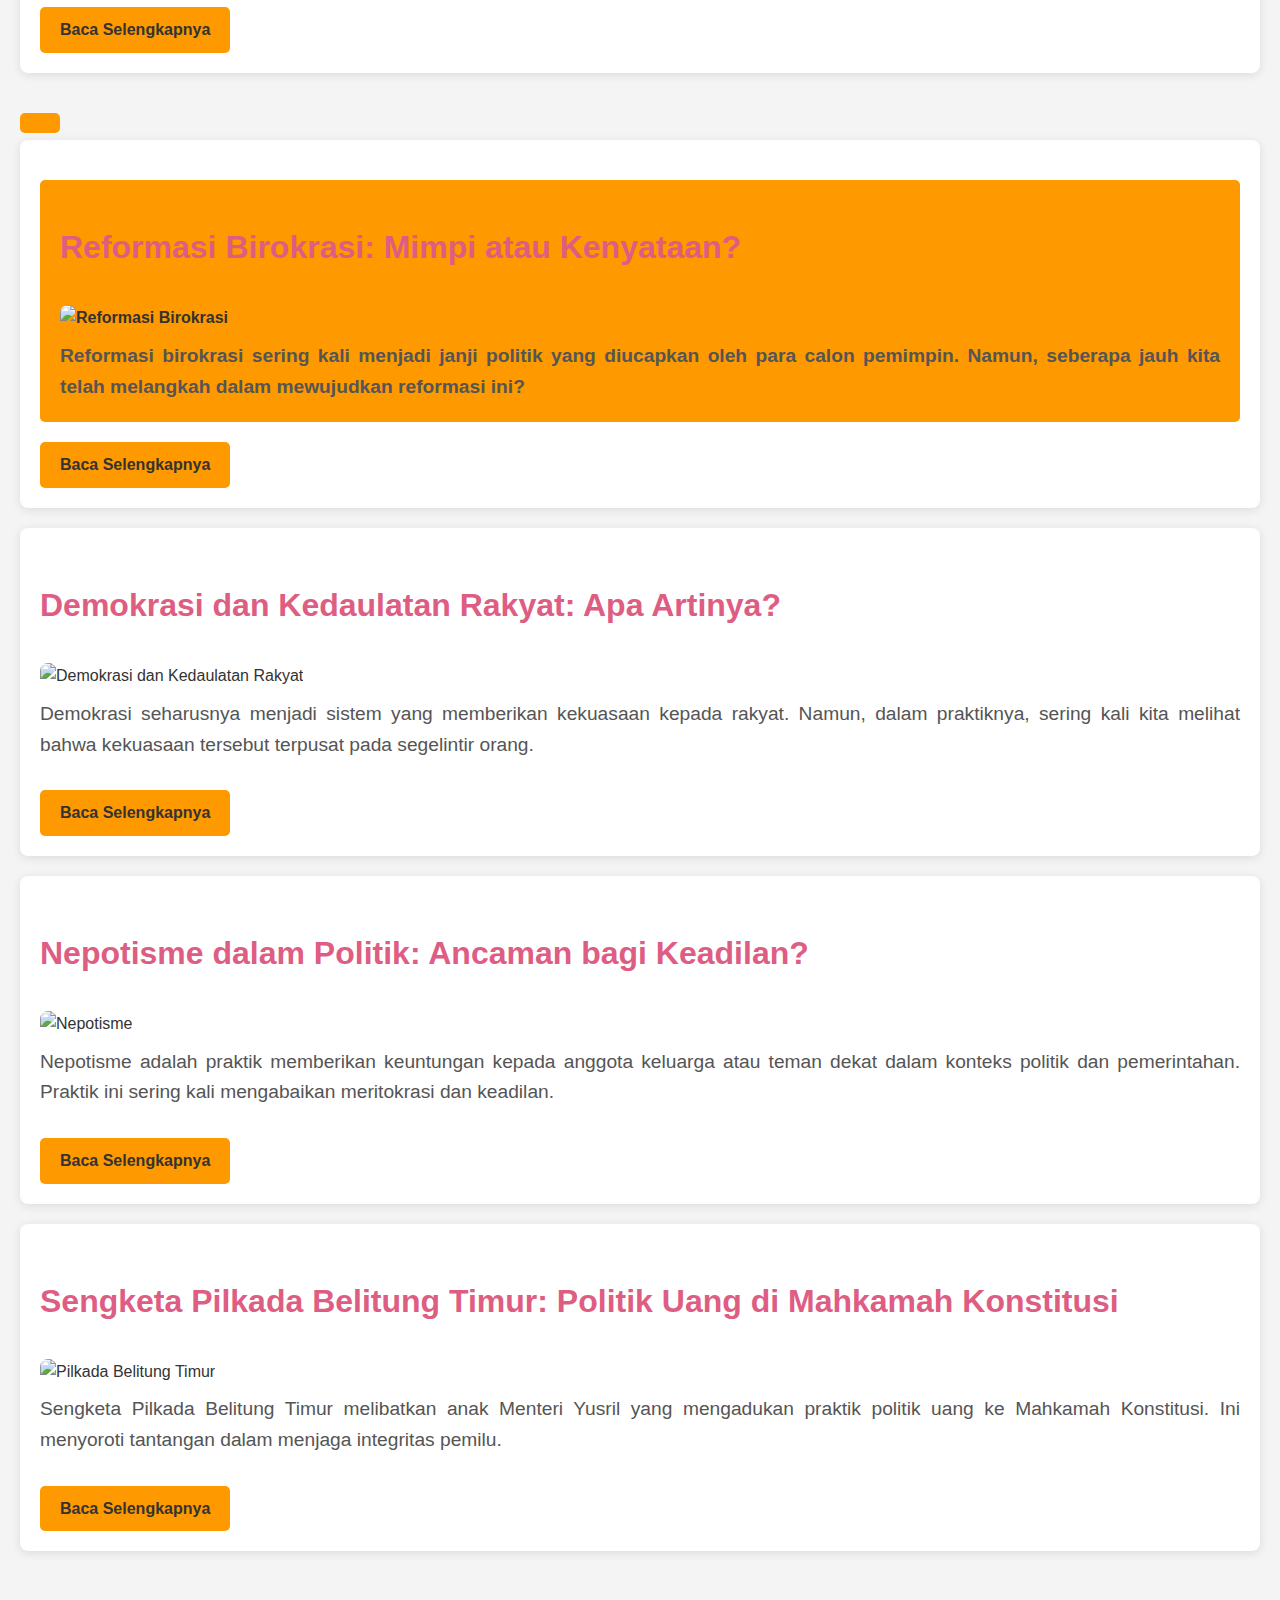
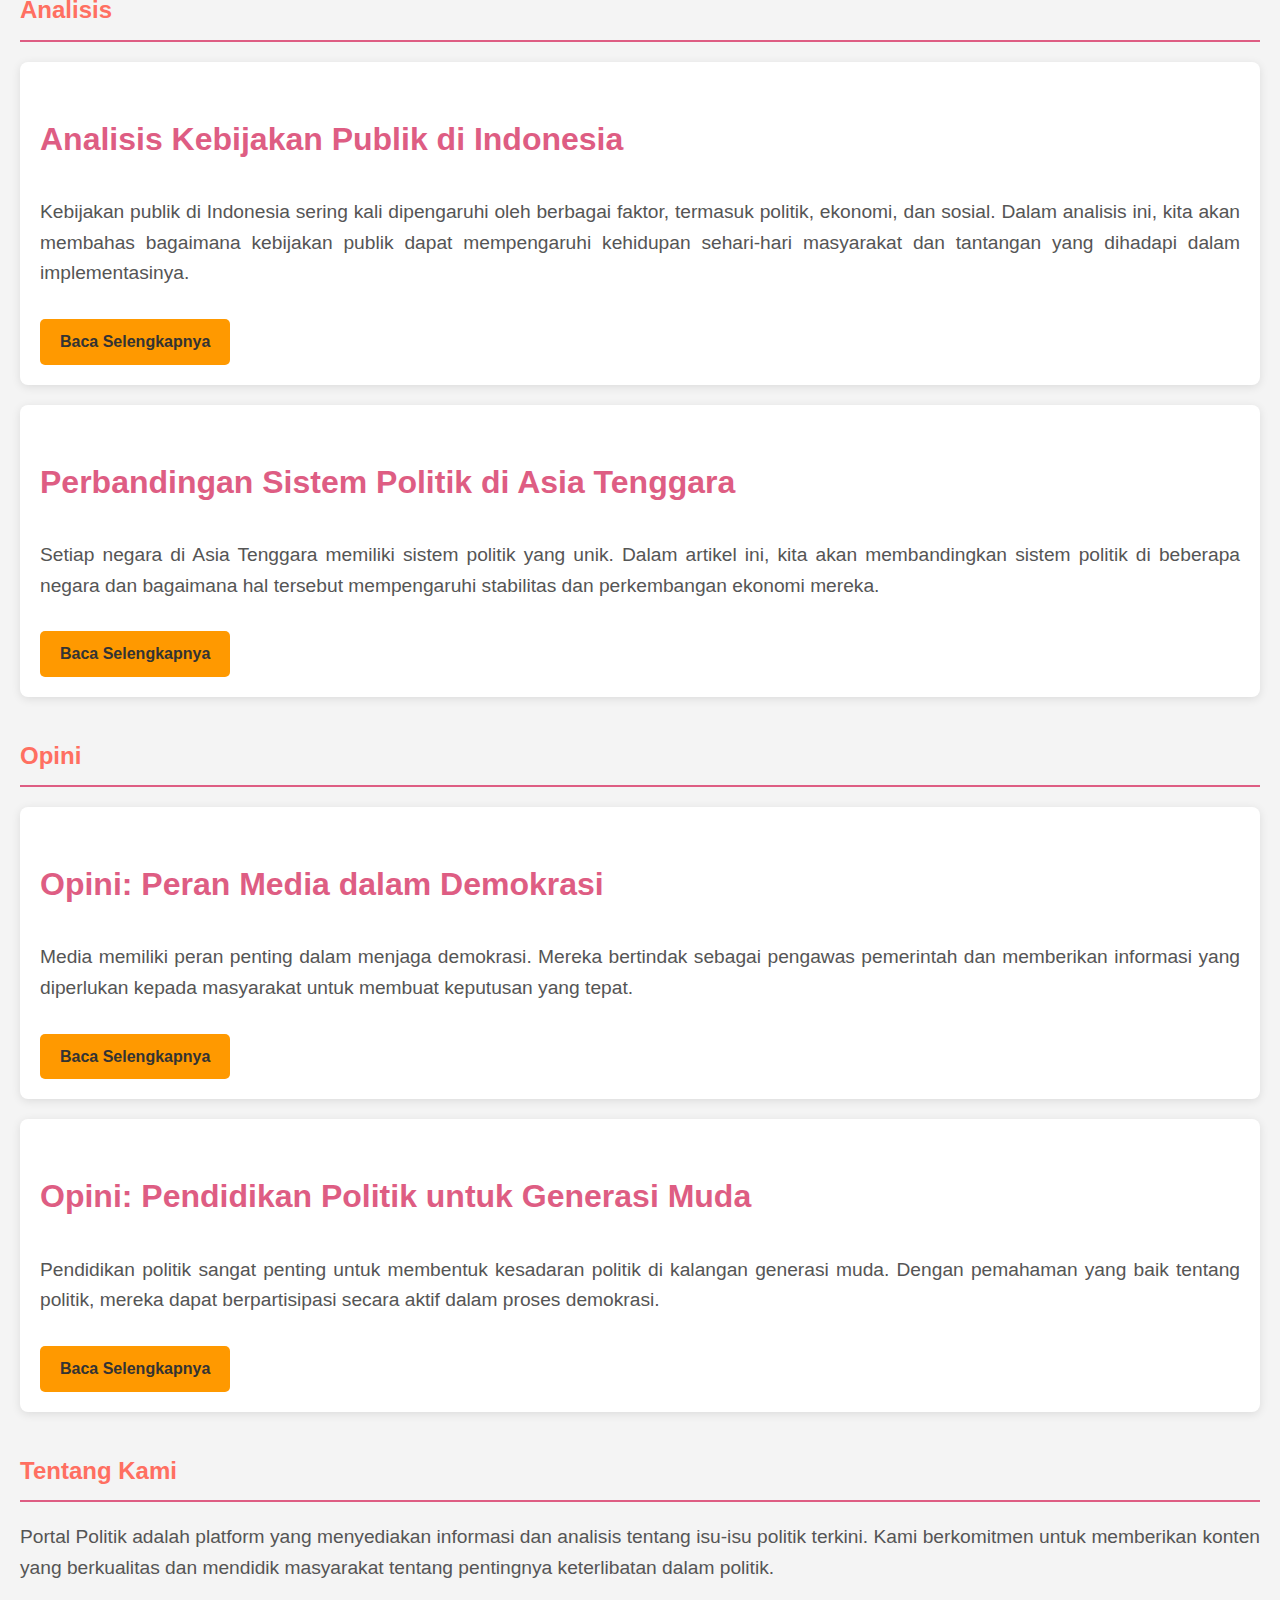
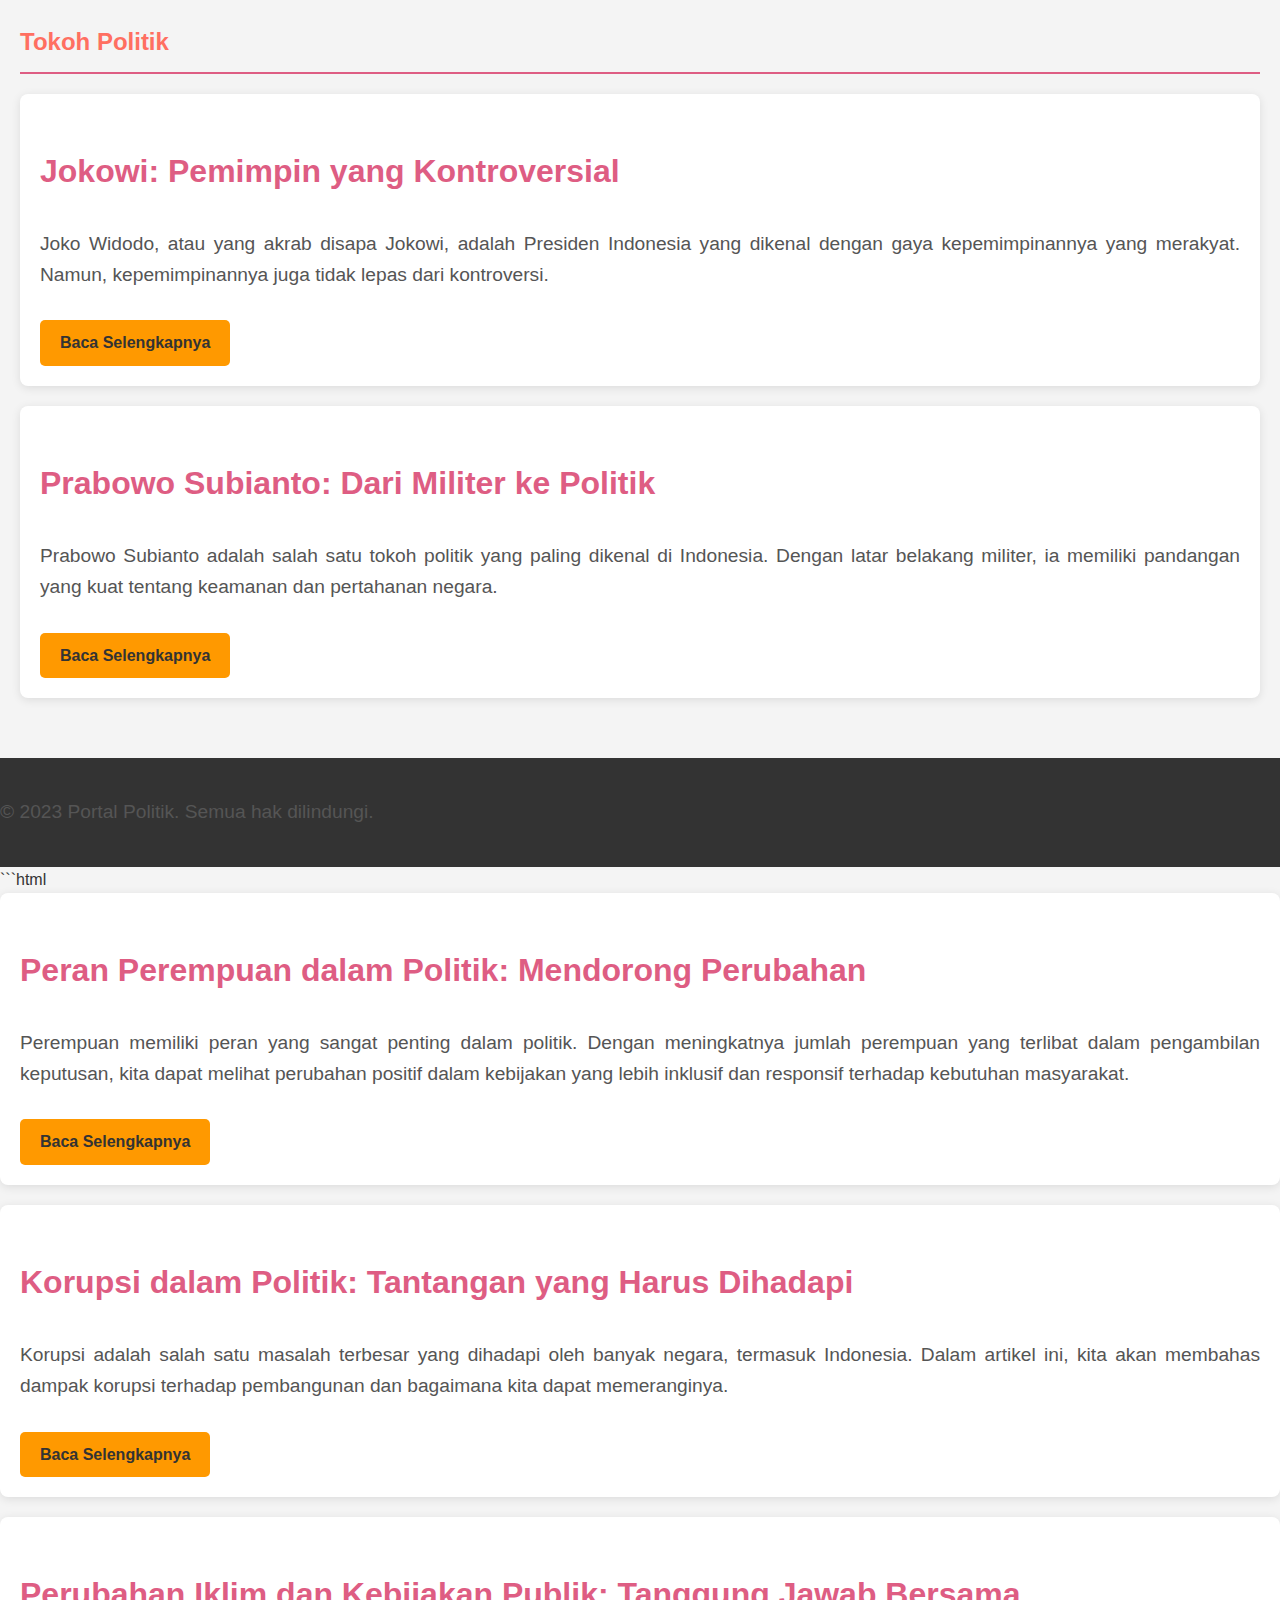
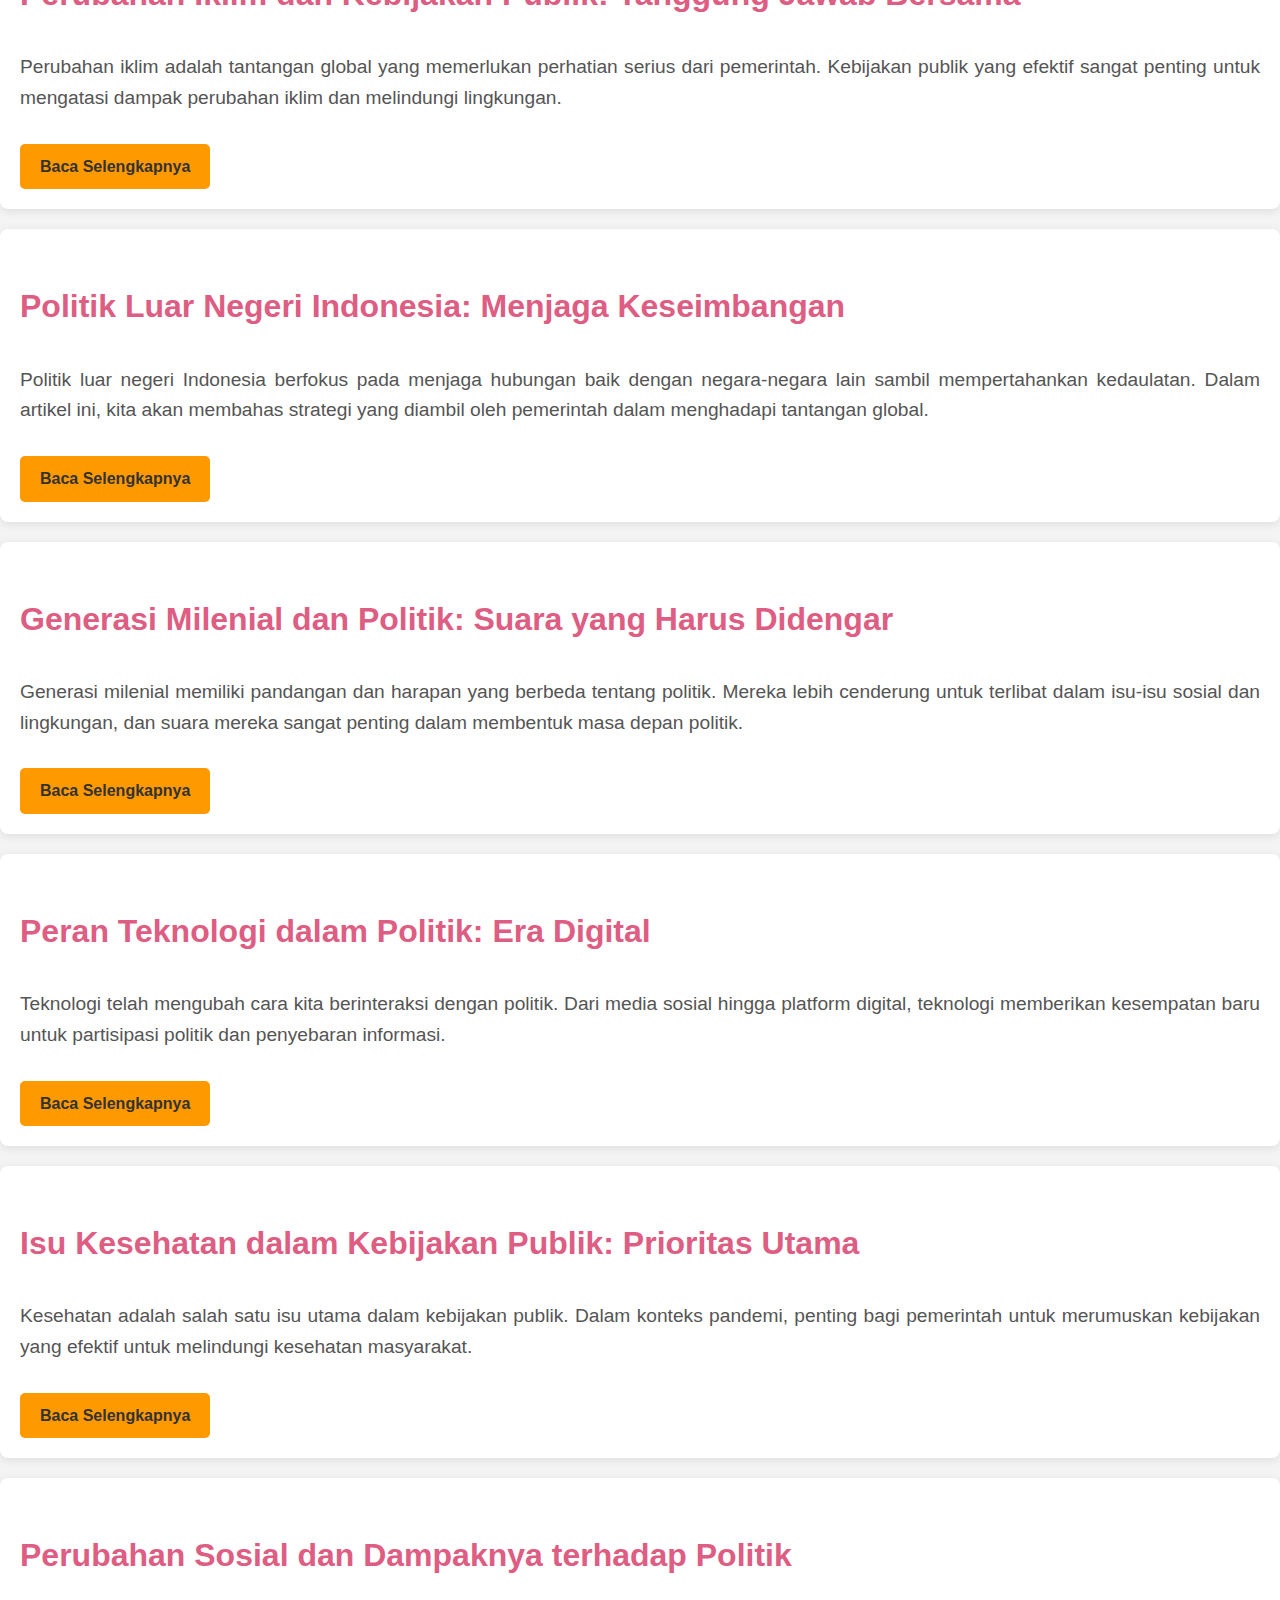
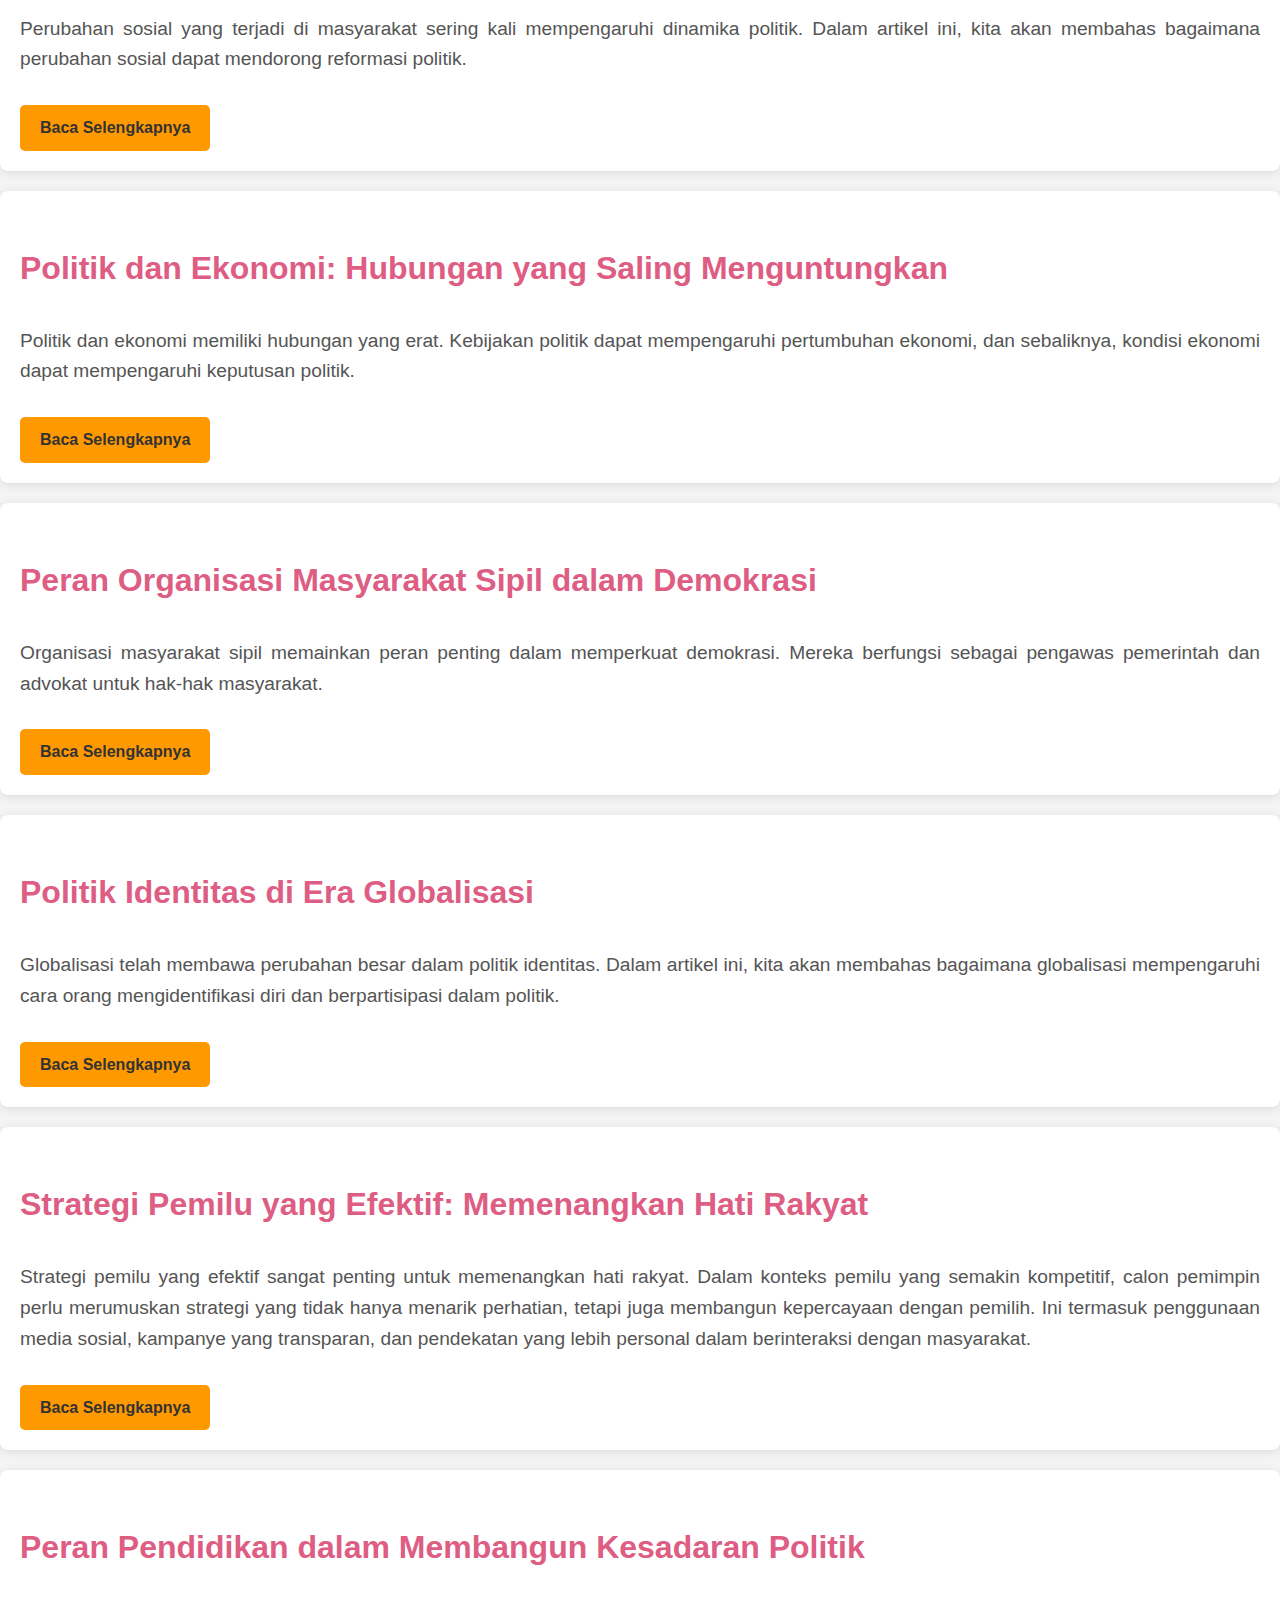
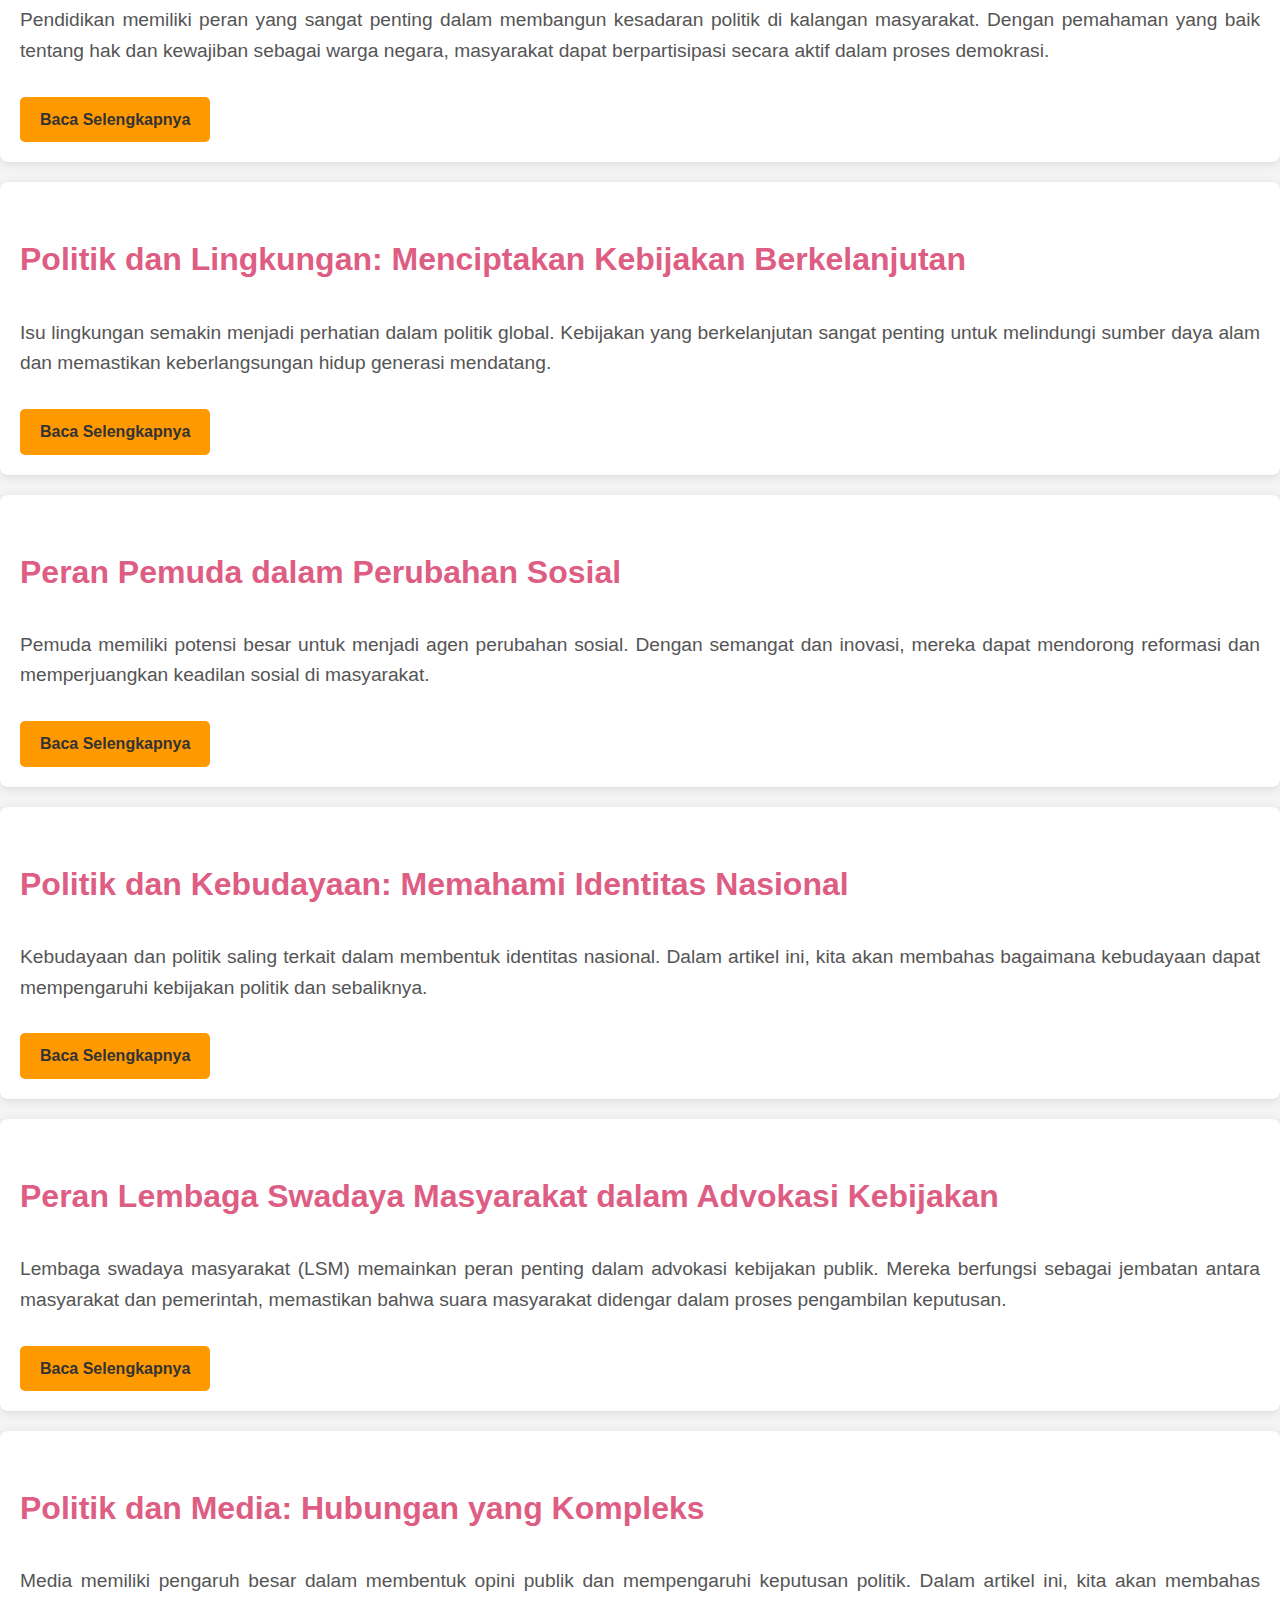
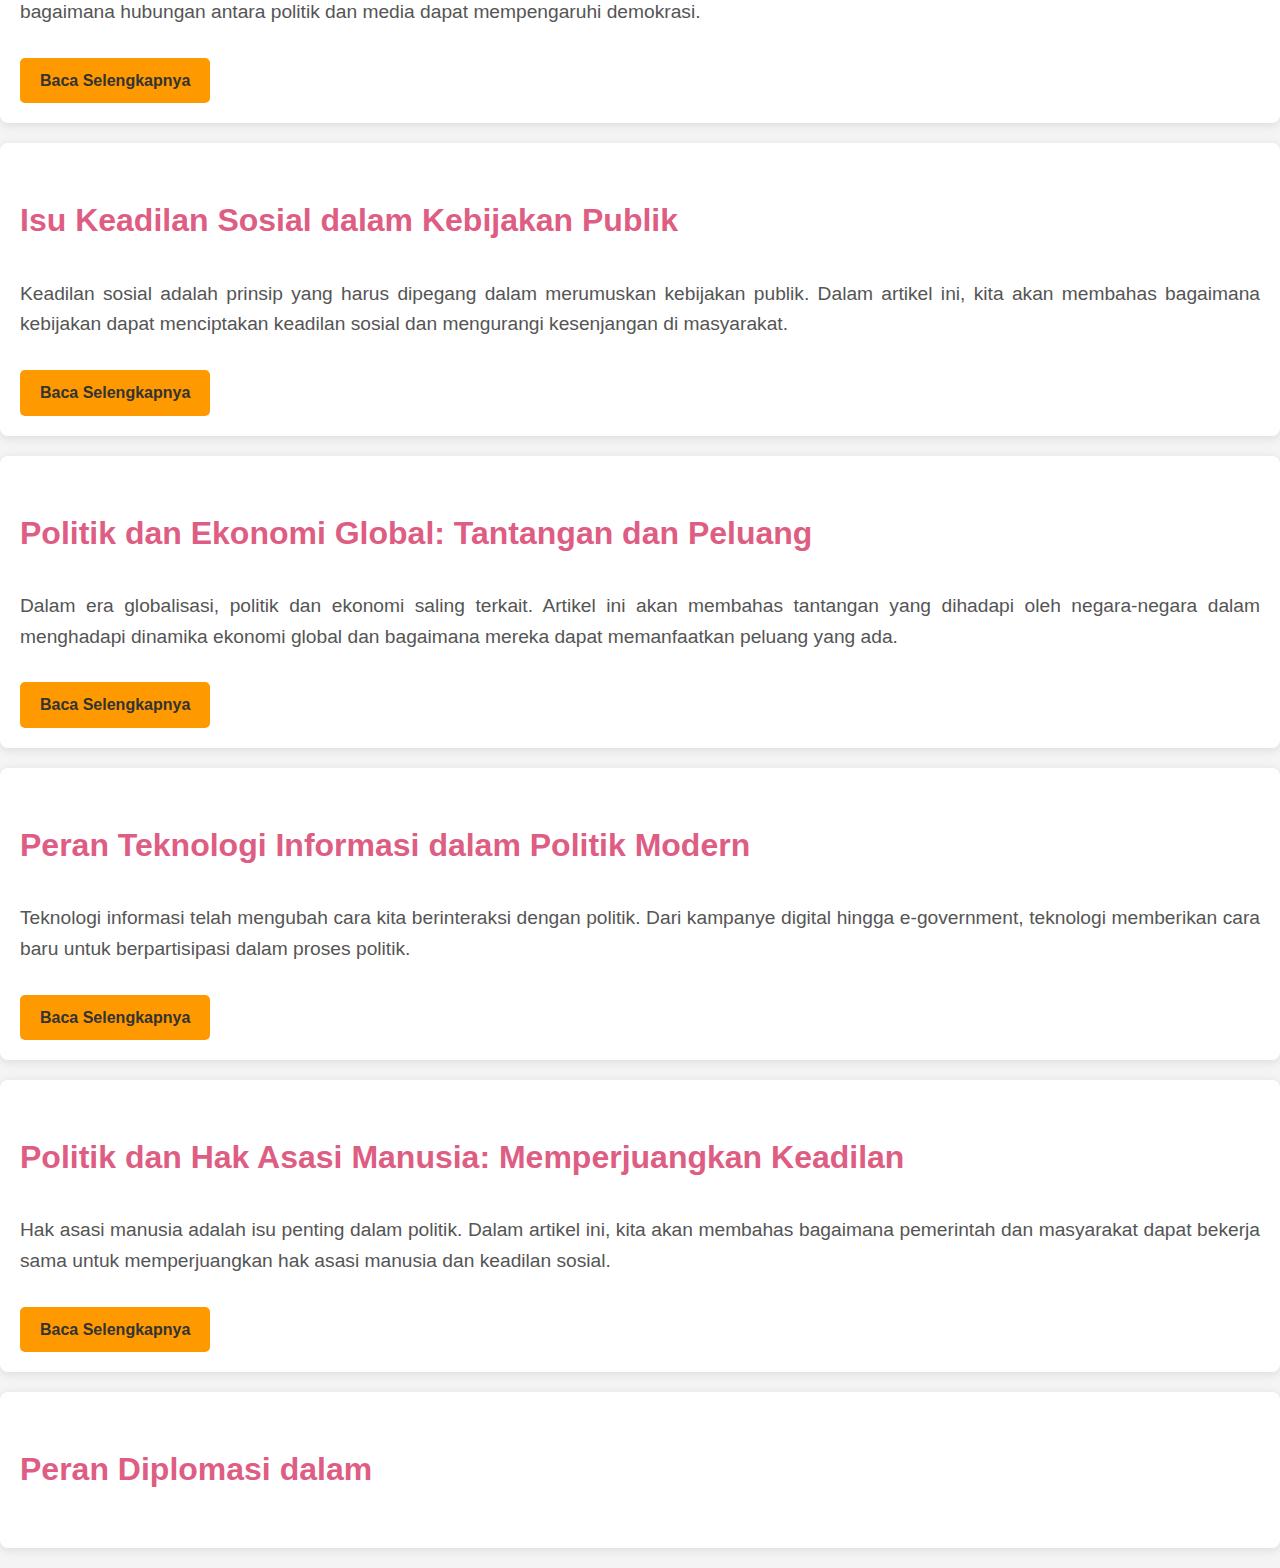
==== commit 87ad0522: "Update index.html" ====
--- a/index.html
+++ b/index.html
@@ -84,53 +84,17 @@
     </style>
 </head>
 <body>
-
-    <header>
-        <h1>Politik Identitas: Ancaman atau Peluang?</h1>
-    </header>
-
-    <div class="content">
-        <img src="images/politik_identitas.jpg" alt="Politik Identitas">
-        
-        <h3>Politik Identitas: Ancaman atau Peluang?</h3>
-        
-        <p>
-            Dalam dunia yang semakin kompleks ini, politik identitas telah muncul sebagai isu yang tak terelakkan. Setiap hari, kita disuguhkan dengan narasi yang mengajukan dua sisi dari fenomena ini: satu sisi menyatakan bahwa politik identitas memecah belah, sementara sisi lainnya menganggapnya sebagai sebuah jalan menuju keadilan bagi kelompok-kelompok yang sebelumnya terabaikan.
-        </p>
-        
-        <p>
-            Namun, politik identitas bukanlah sebuah isu yang bisa dipandang secara sederhana. Dalam mengamati fenomena ini, kita harus mulai dengan pertanyaan dasar: apa yang sebenarnya terjadi di balik penggunaan identitas dalam ruang politik? Adakah ia semata-mata cara untuk memberi ruang pada kelompok-kelompok yang terpinggirkan, atau ada agenda lebih besar yang tersembunyi di baliknya? Kita tidak bisa hanya melihatnya dari permukaan, karena politik identitas seringkali berlapis dan penuh dengan kepentingan yang tak selalu tampak jelas.
-        </p>
-        
-        <p>
-            Salah satu hal yang perlu diperhatikan adalah bahwa politik identitas sering kali menjadi alat yang sangat efektif dalam mengorganisir kekuatan politik. Dengan menyentuh isu-isu yang berhubungan dengan identitas kelompok—baik itu berdasarkan suku, agama, ras, atau orientasi seksual—politik identitas memberikan panggung bagi mereka yang merasa tak pernah didengar. Dalam konteks ini, ia bisa dianggap sebagai sebuah kesempatan bagi mereka yang selama ini tertindas untuk mengangkat suara mereka.
-        </p>
-        
-        <p>
-            Namun, kita harus ingat bahwa dalam politik, segala hal bisa dimanfaatkan. Dalam permainan kekuasaan, identitas bisa menjadi senjata yang digunakan untuk mengalihkan perhatian publik dari masalah-masalah yang lebih substansial. Ketika isu-isu besar seperti ketidakadilan sosial, ketimpangan ekonomi, atau korupsi mulai tenggelam di bawah retorika identitas, kita harus bertanya, sejauh mana politik identitas benar-benar mengarah pada perubahan yang berarti? Atau justru ia hanya menjadi alat untuk memperkuat kekuasaan mereka yang sudah berada di puncak?
-        </p>
-        
-        <p>
-            Penting untuk dicatat bahwa politik identitas memiliki potensi untuk merusak jika ia lebih mengedepankan pertarungan antar kelompok ketimbang upaya untuk membangun kesatuan yang lebih inklusif. Seperti halnya sebuah pisau yang tajam, ia bisa digunakan untuk membelah yang lama menjadi bagian-bagian kecil yang tidak bisa disatukan lagi, atau ia bisa digunakan untuk mengukir sebuah bentuk baru yang lebih adil dan setara. Ini adalah dilema besar yang harus kita hadapi.
-        </p>
-        
-        <p>
-            Akan tetapi, jika politik identitas digunakan dengan bijak, ia memiliki potensi untuk membuka peluang besar bagi perubahan sosial yang lebih inklusif. Dalam konteks ini, kita bisa melihat politik identitas sebagai jalan untuk memperkenalkan kembali nilai-nilai keadilan yang sebenarnya. Dengan memberikan tempat yang lebih besar bagi kelompok-kelompok marginal untuk berbicara dan diperhatikan, kita berkesempatan untuk menciptakan masyarakat yang lebih adil, lebih terbuka, dan lebih empatik terhadap kebutuhan satu sama lain.
-        </p>
-        
-        <p>
-            Namun, hal ini tentu tidak bisa dicapai hanya dengan memperjuangkan identitas kelompok saja. Harus ada kesadaran kolektif tentang pentingnya membangun persatuan, meskipun kita semua memiliki identitas yang berbeda. Politisi dan masyarakat harus berani menempatkan politik identitas dalam kerangka yang lebih luas, yaitu membangun negara dan bangsa yang menyatukan keberagaman, bukan memecah belahnya.
-        </p>
-
-        <p>
-            Sebagai penutup, politik identitas bukanlah masalah yang dapat diselesaikan dengan jawaban yang jelas. Ia adalah medan yang penuh tantangan, yang memerlukan kedewasaan dalam memahami dinamika sosial. Politik identitas, dengan segala kerumitannya, bisa menjadi sebuah peluang untuk membuka diskusi yang lebih luas, namun ia juga bisa menjadi ancaman jika kita tidak hati-hati dalam mengelolanya. Untuk itu, penting bagi kita untuk terus berpikir kritis dan menjaga keseimbangan antara memperjuangkan hak kelompok tertentu dan menjaga persatuan dalam masyarakat yang lebih besar.
-        </p>
-
-        <a href="#">Baca Selengkapnya</a>
-    </div>
-
-</body>
-</html>
+   <h3>Politik Identitas: Ancaman atau Peluang?</h3>
+<img src="images/politik_identitas.jpg" alt="Politik Identitas">
+          <p>Dalam dunia yang semakin kompleks ini, politik identitas telah muncul sebagai isu yang tak terelakkan. Setiap hari, kita disuguhkan dengan narasi yang mengajukan dua sisi dari fenomena ini: satu sisi menyatakan bahwa politik identitas memecah belah, sementara sisi lainnya menganggapnya sebagai sebuah jalan menuju keadilan bagi kelompok-kelompok yang sebelumnya terabaikan.</p>
+                <p>Namun, politik identitas bukanlah sebuah isu yang bisa dipandang secara sederhana. Dalam mengamati fenomena ini, kita harus mulai dengan pertanyaan dasar: apa yang sebenarnya terjadi di balik penggunaan identitas dalam ruang politik? Adakah ia semata-mata cara untuk memberi ruang pada kelompok-kelompok yang terpinggirkan, atau ada agenda lebih besar yang tersembunyi di baliknya? Kita tidak bisa hanya melihatnya dari permukaan, karena politik identitas seringkali berlapis dan penuh dengan kepentingan yang tak selalu tampak jelas.</p>
+                <p>Salah satu hal yang perlu diperhatikan adalah bahwa politik identitas sering kali menjadi alat yang sangat efektif dalam mengorganisir kekuatan politik. Dengan menyentuh isu-isu yang berhubungan dengan identitas kelompok—baik itu berdasarkan suku, agama, ras, atau orientasi seksual—politik identitas memberikan panggung bagi mereka yang merasa tak pernah didengar. Dalam konteks ini, ia bisa dianggap sebagai sebuah kesempatan bagi mereka yang selama ini tertindas untuk mengangkat suara mereka.</p>
+                <p>Namun, kita harus ingat bahwa dalam politik, segala hal bisa dimanfaatkan. Dalam permainan kekuasaan, identitas bisa menjadi senjata yang digunakan untuk mengalihkan perhatian publik dari masalah-masalah yang lebih substansial. Ketika isu-isu besar seperti ketidakadilan sosial, ketimpangan ekonomi, atau korupsi mulai tenggelam di bawah retorika identitas, kita harus bertanya, sejauh mana politik identitas benar-benar mengarah pada perubahan yang berarti? Atau justru ia hanya menjadi alat untuk memperkuat kekuasaan mereka yang sudah berada di puncak?</p>
+                <p>Penting untuk dicatat bahwa politik identitas memiliki potensi untuk merusak jika ia lebih mengedepankan pertarungan antar kelompok ketimbang upaya untuk membangun kesatuan yang lebih inklusif. Seperti halnya sebuah pisau yang tajam, ia bisa digunakan untuk membelah yang lama menjadi bagian-bagian kecil yang tidak bisa disatukan lagi, atau ia bisa digunakan untuk mengukir sebuah bentuk baru yang lebih adil dan setara. Ini adalah dilema besar yang harus kita hadapi.</p>
+                <p>Akan tetapi, jika politik identitas digunakan dengan bijak, ia memiliki potensi untuk membuka peluang besar bagi perubahan sosial yang lebih inklusif. Dalam konteks ini, kita bisa melihat politik identitas sebagai jalan untuk memperkenalkan kembali nilai-nilai keadilan yang sebenarnya. Dengan memberikan tempat yang lebih besar bagi kelompok-kelompok marginal untuk berbicara dan diperhatikan, kita berkesempatan untuk menciptakan masyarakat yang lebih adil, lebih terbuka, dan lebih empatik terhadap kebutuhan satu sama lain.</p>
+                <p>Namun, hal ini tentu tidak bisa dicapai hanya dengan memperjuangkan identitas kelompok saja. Harus ada kesadaran kolektif tentang pentingnya membangun persatuan, meskipun kita semua memiliki identitas yang berbeda. Politisi dan masyarakat harus berani menempatkan politik identitas dalam kerangka yang lebih luas, yaitu membangun negara dan bangsa yang menyatukan keberagaman, bukan memecah belahnya.</p>
+                <p>Sebagai penutup, politik identitas bukanlah masalah yang dapat diselesaikan dengan jawaban yang jelas. Ia adalah medan yang penuh tantangan, yang memerlukan kedewasaan dalam memahami dinamika sosial. Politik identitas, dengan segala kerumitannya, bisa menjadi sebuah peluang untuk membuka diskusi yang lebih luas, namun ia juga bisa menjadi ancaman jika kita tidak hati-hati dalam mengelolanya. Untuk itu, penting bagi kita untuk terus berpikir kritis dan menjaga keseimbangan antara memperjuangkan hak kelompok tertentu dan menjaga persatuan dalam masyarakat yang lebih besar.</p>
+                <a href="#">Baca Selengkapnya
 
             </article>
             <!-- Artikel 2 -->
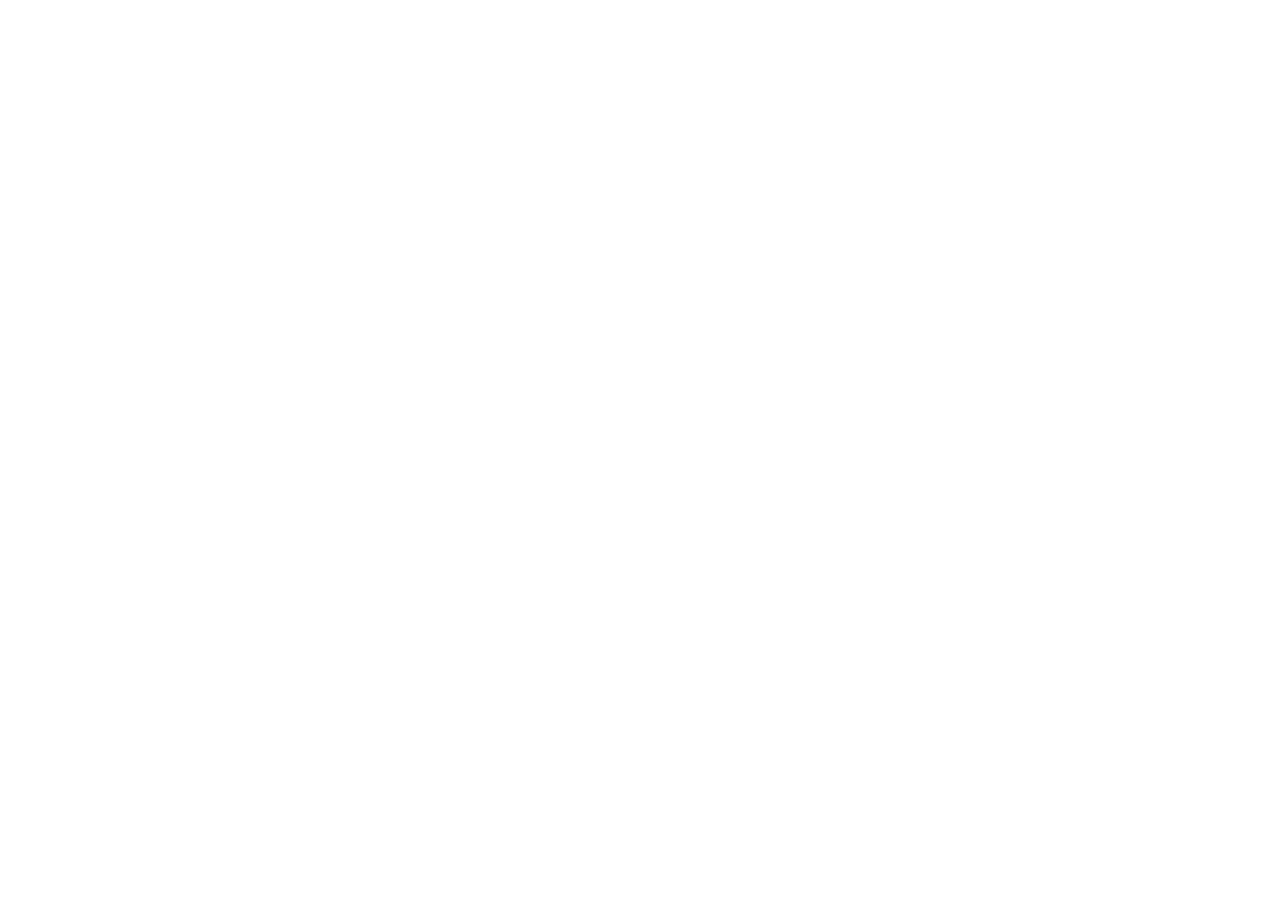
==== commit 6d47e0a9: "Add files via upload" ====
--- a/index.html
+++ b/index.html
@@ -3,296 +3,5 @@
 <head>
     <meta charset="UTF-8">
     <meta name="viewport" content="width=device-width, initial-scale=1.0">
-    <title>Portal Politik - Pemikiran dan Analisis</title>
-    <link rel="stylesheet" href="style.css"> <!-- Pastikan untuk membuat file style.css -->
-</head>
-<body>
-    <header>
-        <h1>Portal Politik</h1>
-        <nav>
-            <ul>
-                <li><a href="#latest-articles">Artikel Terbaru</a></li>
-                <li><a href="#analysis">Analisis</a></li>
-                <li><a href="#opinion">Opini</a></li>
-                <li><a href="#about">Tentang Kami</a></li>
-                <li><a href="#political-figures">Tokoh Politik</a></li>
-            </ul>
-        </nav>
-    </header>
-
-    <main>
-        <section id="latest-articles">
-            <h2>Artikel Terbaru</h2>
-            <!-- Artikel 1 -->
-            <article>
-               <!DOCTYPE html>
-<html lang="id">
-<head>
-    <meta charset="UTF-8">
-    <meta name="viewport" content="width=device-width, initial-scale=1.0">
-    <meta http-equiv="X-UA-Compatible" content="ie=edge">
-    <title>Politik Identitas: Ancaman atau Peluang?</title>
-    <style>
-        body {
-            font-family: Arial, sans-serif;
-            line-height: 1.6;
-            margin: 0;
-            padding: 0;
-            background-color: #f4f4f4;
-        }
-        header {
-            background-color: #333;
-            color: #fff;
-            padding: 10px 0;
-            text-align: center;
-        }
-        .content {
-            max-width: 800px;
-            margin: 20px auto;
-            padding: 20px;
-            background-color: #fff;
-            border-radius: 8px;
-            box-shadow: 0 0 10px rgba(0, 0, 0, 0.1);
-        }
-        img {
-            width: 100%;
-            height: auto;
-            border-radius: 8px;
-        }
-        h3 {
-            font-size: 2em;
-            color: #333;
-        }
-        p {
-            font-size: 1.2em;
-            color: #555;
-            text-align: justify;
-        }
-        a {
-            display: inline-block;
-            margin-top: 20px;
-            text-decoration: none;
-            color: #333;
-            background-color: #ff9900;
-            padding: 10px 20px;
-            border-radius: 5px;
-            font-weight: bold;
-        }
-        a:hover {
-            background-color: #e68a00;
-        }
-    </style>
-</head>
-<body>
-   <h3>Politik Identitas: Ancaman atau Peluang?</h3>
-<img src="images/politik_identitas.jpg" alt="Politik Identitas">
-          <p>Dalam dunia yang semakin kompleks ini, politik identitas telah muncul sebagai isu yang tak terelakkan. Setiap hari, kita disuguhkan dengan narasi yang mengajukan dua sisi dari fenomena ini: satu sisi menyatakan bahwa politik identitas memecah belah, sementara sisi lainnya menganggapnya sebagai sebuah jalan menuju keadilan bagi kelompok-kelompok yang sebelumnya terabaikan.</p>
-                <p>Namun, politik identitas bukanlah sebuah isu yang bisa dipandang secara sederhana. Dalam mengamati fenomena ini, kita harus mulai dengan pertanyaan dasar: apa yang sebenarnya terjadi di balik penggunaan identitas dalam ruang politik? Adakah ia semata-mata cara untuk memberi ruang pada kelompok-kelompok yang terpinggirkan, atau ada agenda lebih besar yang tersembunyi di baliknya? Kita tidak bisa hanya melihatnya dari permukaan, karena politik identitas seringkali berlapis dan penuh dengan kepentingan yang tak selalu tampak jelas.</p>
-                <p>Salah satu hal yang perlu diperhatikan adalah bahwa politik identitas sering kali menjadi alat yang sangat efektif dalam mengorganisir kekuatan politik. Dengan menyentuh isu-isu yang berhubungan dengan identitas kelompok—baik itu berdasarkan suku, agama, ras, atau orientasi seksual—politik identitas memberikan panggung bagi mereka yang merasa tak pernah didengar. Dalam konteks ini, ia bisa dianggap sebagai sebuah kesempatan bagi mereka yang selama ini tertindas untuk mengangkat suara mereka.</p>
-                <p>Namun, kita harus ingat bahwa dalam politik, segala hal bisa dimanfaatkan. Dalam permainan kekuasaan, identitas bisa menjadi senjata yang digunakan untuk mengalihkan perhatian publik dari masalah-masalah yang lebih substansial. Ketika isu-isu besar seperti ketidakadilan sosial, ketimpangan ekonomi, atau korupsi mulai tenggelam di bawah retorika identitas, kita harus bertanya, sejauh mana politik identitas benar-benar mengarah pada perubahan yang berarti? Atau justru ia hanya menjadi alat untuk memperkuat kekuasaan mereka yang sudah berada di puncak?</p>
-                <p>Penting untuk dicatat bahwa politik identitas memiliki potensi untuk merusak jika ia lebih mengedepankan pertarungan antar kelompok ketimbang upaya untuk membangun kesatuan yang lebih inklusif. Seperti halnya sebuah pisau yang tajam, ia bisa digunakan untuk membelah yang lama menjadi bagian-bagian kecil yang tidak bisa disatukan lagi, atau ia bisa digunakan untuk mengukir sebuah bentuk baru yang lebih adil dan setara. Ini adalah dilema besar yang harus kita hadapi.</p>
-                <p>Akan tetapi, jika politik identitas digunakan dengan bijak, ia memiliki potensi untuk membuka peluang besar bagi perubahan sosial yang lebih inklusif. Dalam konteks ini, kita bisa melihat politik identitas sebagai jalan untuk memperkenalkan kembali nilai-nilai keadilan yang sebenarnya. Dengan memberikan tempat yang lebih besar bagi kelompok-kelompok marginal untuk berbicara dan diperhatikan, kita berkesempatan untuk menciptakan masyarakat yang lebih adil, lebih terbuka, dan lebih empatik terhadap kebutuhan satu sama lain.</p>
-                <p>Namun, hal ini tentu tidak bisa dicapai hanya dengan memperjuangkan identitas kelompok saja. Harus ada kesadaran kolektif tentang pentingnya membangun persatuan, meskipun kita semua memiliki identitas yang berbeda. Politisi dan masyarakat harus berani menempatkan politik identitas dalam kerangka yang lebih luas, yaitu membangun negara dan bangsa yang menyatukan keberagaman, bukan memecah belahnya.</p>
-                <p>Sebagai penutup, politik identitas bukanlah masalah yang dapat diselesaikan dengan jawaban yang jelas. Ia adalah medan yang penuh tantangan, yang memerlukan kedewasaan dalam memahami dinamika sosial. Politik identitas, dengan segala kerumitannya, bisa menjadi sebuah peluang untuk membuka diskusi yang lebih luas, namun ia juga bisa menjadi ancaman jika kita tidak hati-hati dalam mengelolanya. Untuk itu, penting bagi kita untuk terus berpikir kritis dan menjaga keseimbangan antara memperjuangkan hak kelompok tertentu dan menjaga persatuan dalam masyarakat yang lebih besar.</p>
-                <a href="#">Baca Selengkapnya
-
-            </article>
-            <!-- Artikel 2 -->
-            <article>
-                <h3>Reformasi Birokrasi: Mimpi atau Kenyataan?</h3>
-                <img src="images/reformasi_birokrasi.jpg" alt="Reformasi Birokrasi">
-                <p>Reformasi birokrasi sering kali menjadi janji politik yang diucapkan oleh para calon pemimpin. Namun, seberapa jauh kita telah melangkah dalam mewujudkan reformasi ini?</p>
-                <a href="#">Baca Selengkapnya</a>
-            </article>
-            <!-- Artikel 3 -->
-            <article>
-                <h3>Demokrasi dan Kedaulatan Rakyat: Apa Artinya?</h3>
-                <img src="images/demokrasi_kedaulatan.jpg" alt="Demokrasi dan Kedaulatan Rakyat">
-                <p>Demokrasi seharusnya menjadi sistem yang memberikan kekuasaan kepada rakyat. Namun, dalam praktiknya, sering kali kita melihat bahwa kekuasaan tersebut terpusat pada segelintir orang.</p>
-                <a href="#">Baca Selengkapnya</a>
-            </article>
-            <!-- Artikel 4 -->
-            <article>
-                <h3>Nepotisme dalam Politik: Ancaman bagi Keadilan?</h3>
-                <img src="images/nepotisme.jpg" alt="Nepotisme">
-                <p>Nepotisme adalah praktik memberikan keuntungan kepada anggota keluarga atau teman dekat dalam konteks politik dan pemerintahan. Praktik ini sering kali mengabaikan meritokrasi dan keadilan.</p>
-                <a href="#">Baca Selengkapnya</a>
-            </article>
-            <!-- Artikel 5 -->
-            <article>
-                <h3>Sengketa Pilkada Belitung Timur: Politik Uang di Mahkamah Konstitusi</h3>
-                <img src="images/pilkada_belitung.jpg" alt="Pilkada Belitung Timur">
-                <p>Sengketa Pilkada Belitung Timur melibatkan anak Menteri Yusril yang mengadukan praktik politik uang ke Mahkamah Konstitusi. Ini menyoroti tantangan dalam menjaga integritas pemilu.</p>
-                <a href="#">Baca Selengkapnya</a>
-            </article>
-            <!-- Tambahkan lebih banyak artikel di sini -->
-        </section>
-
-        <section id="analysis">
-            <h2>Analisis</h2>
-            <article>
-                <h3>Analisis Kebijakan Publik di Indonesia</h3>
-                <p>Kebijakan publik di Indonesia sering kali dipengaruhi oleh berbagai faktor, termasuk politik, ekonomi, dan sosial. Dalam analisis ini, kita akan membahas bagaimana kebijakan publik dapat mempengaruhi kehidupan sehari-hari masyarakat dan tantangan yang dihadapi dalam implementasinya.</p>
-                <a href="#">Baca Selengkapnya</a>
-            </article>
-            <article>
-                <h3>Perbandingan Sistem Politik di Asia Tenggara</h3>
-                <p>Setiap negara di Asia Tenggara memiliki sistem politik yang unik. Dalam artikel ini, kita akan membandingkan sistem politik di beberapa negara dan bagaimana hal tersebut mempengaruhi stabilitas dan perkembangan ekonomi mereka.</p>
-                <a href="#">Baca Selengkapnya</a>
-            </article>
-            <!-- Tambahkan lebih banyak analisis di sini -->
-        </section>
-
-        <section id="opinion">
-            <h2>Opini</h2>
-            <article>
-                <h3>Opini: Peran Media dalam Demokrasi</h3>
-                <p>Media memiliki peran penting dalam menjaga demokrasi. Mereka bertindak sebagai pengawas pemerintah dan memberikan informasi yang diperlukan kepada masyarakat untuk membuat keputusan yang tepat.</p>
-                <a href="#">Baca Selengkapnya</a>
-            </article>
-            <article>
-                <h3>Opini: Pendidikan Politik untuk Generasi Muda</h3>
-                <p>Pendidikan politik sangat penting untuk membentuk kesadaran politik di kalangan generasi muda. Dengan pemahaman yang baik tentang politik, mereka dapat berpartisipasi secara aktif dalam proses demokrasi.</p>
-                <a href="#">Baca Selengkapnya</a>
-            </article>
-            <!-- Tambahkan lebih banyak opini di sini -->
-        </section>
-
-        <section id="about">
-            <h2>Tentang Kami</h2>
-            <p>Portal Politik adalah platform yang menyediakan informasi dan analisis tentang isu-isu politik terkini. Kami berkomitmen untuk memberikan konten yang berkualitas dan mendidik masyarakat tentang pentingnya keterlibatan dalam politik.</p>
-        </section>
-
-        <section id="political-figures">
-            <h2>Tokoh Politik</h2>
-            <article>
-                <h3>Jokowi: Pemimpin yang Kontroversial</h3>
-                <p>Joko Widodo, atau yang akrab disapa Jokowi, adalah Presiden Indonesia yang dikenal dengan gaya kepemimpinannya yang merakyat. Namun, kepemimpinannya juga tidak lepas dari kontroversi.</p>
-                <a href="#">Baca Selengkapnya</a>
-            </article>
-            <article>
-                <h3>Prabowo Subianto: Dari Militer ke Politik</h3>
-                <p>Prabowo Subianto adalah salah satu tokoh politik yang paling dikenal di Indonesia. Dengan latar belakang militer, ia memiliki pandangan yang kuat tentang keamanan dan pertahanan negara.</p>
-                <a href="#">Baca Selengkapnya</a>
-            </article>
-            <!-- Tambahkan lebih banyak tokoh politik di sini -->
-        </section>
-    </main>
-
-    <footer>
-        <p>&copy; 2023 Portal Politik. Semua hak dilindungi.</p>
-    </footer>
-</body>
-</html> ```html
-            <article>
-                <h3>Peran Perempuan dalam Politik: Mendorong Perubahan</h3>
-                <p>Perempuan memiliki peran yang sangat penting dalam politik. Dengan meningkatnya jumlah perempuan yang terlibat dalam pengambilan keputusan, kita dapat melihat perubahan positif dalam kebijakan yang lebih inklusif dan responsif terhadap kebutuhan masyarakat.</p>
-                <a href="#">Baca Selengkapnya</a>
-            </article>
-            <article>
-                <h3>Korupsi dalam Politik: Tantangan yang Harus Dihadapi</h3>
-                <p>Korupsi adalah salah satu masalah terbesar yang dihadapi oleh banyak negara, termasuk Indonesia. Dalam artikel ini, kita akan membahas dampak korupsi terhadap pembangunan dan bagaimana kita dapat memeranginya.</p>
-                <a href="#">Baca Selengkapnya</a>
-            </article>
-            <article>
-                <h3>Perubahan Iklim dan Kebijakan Publik: Tanggung Jawab Bersama</h3>
-                <p>Perubahan iklim adalah tantangan global yang memerlukan perhatian serius dari pemerintah. Kebijakan publik yang efektif sangat penting untuk mengatasi dampak perubahan iklim dan melindungi lingkungan.</p>
-                <a href="#">Baca Selengkapnya</a>
-            </article>
-            <article>
-                <h3>Politik Luar Negeri Indonesia: Menjaga Keseimbangan</h3>
-                <p>Politik luar negeri Indonesia berfokus pada menjaga hubungan baik dengan negara-negara lain sambil mempertahankan kedaulatan. Dalam artikel ini, kita akan membahas strategi yang diambil oleh pemerintah dalam menghadapi tantangan global.</p>
-                <a href="#">Baca Selengkapnya</a>
-            </article>
-            <article>
-                <h3>Generasi Milenial dan Politik: Suara yang Harus Didengar</h3>
-                <p>Generasi milenial memiliki pandangan dan harapan yang berbeda tentang politik. Mereka lebih cenderung untuk terlibat dalam isu-isu sosial dan lingkungan, dan suara mereka sangat penting dalam membentuk masa depan politik.</p>
-                <a href="#">Baca Selengkapnya</a>
-            </article>
-            <article>
-                <h3>Peran Teknologi dalam Politik: Era Digital</h3>
-                <p>Teknologi telah mengubah cara kita berinteraksi dengan politik. Dari media sosial hingga platform digital, teknologi memberikan kesempatan baru untuk partisipasi politik dan penyebaran informasi.</p>
-                <a href="#">Baca Selengkapnya</a>
-            </article>
-            <article>
-                <h3>Isu Kesehatan dalam Kebijakan Publik: Prioritas Utama</h3>
-                <p>Kesehatan adalah salah satu isu utama dalam kebijakan publik. Dalam konteks pandemi, penting bagi pemerintah untuk merumuskan kebijakan yang efektif untuk melindungi kesehatan masyarakat.</p>
-                <a href="#">Baca Selengkapnya</a>
-            </article>
-            <article>
-                <h3>Perubahan Sosial dan Dampaknya terhadap Politik</h3>
-                <p>Perubahan sosial yang terjadi di masyarakat sering kali mempengaruhi dinamika politik. Dalam artikel ini, kita akan membahas bagaimana perubahan sosial dapat mendorong reformasi politik.</p>
-                <a href="#">Baca Selengkapnya</a>
-            </article>
-            <article>
-                <h3>Politik dan Ekonomi: Hubungan yang Saling Menguntungkan</h3>
-                <p>Politik dan ekonomi memiliki hubungan yang erat. Kebijakan politik dapat mempengaruhi pertumbuhan ekonomi, dan sebaliknya, kondisi ekonomi dapat mempengaruhi keputusan politik.</p>
-                <a href="#">Baca Selengkapnya</a>
-            </article>
-            <article>
-                <h3>Peran Organisasi Masyarakat Sipil dalam Demokrasi</h3>
-                <p>Organisasi masyarakat sipil memainkan peran penting dalam memperkuat demokrasi. Mereka berfungsi sebagai pengawas pemerintah dan advokat untuk hak-hak masyarakat.</p>
-                <a href="#">Baca Selengkapnya</a>
-            </article>
-            <article>
-                <h3>Politik Identitas di Era Globalisasi</h3>
-                <p>Globalisasi telah membawa perubahan besar dalam politik identitas. Dalam artikel ini, kita akan membahas bagaimana globalisasi mempengaruhi cara orang mengidentifikasi diri dan berpartisipasi dalam politik.</p>
-                <a href="#">Baca Selengkapnya</a>
-            </article>
-            <article>
-                <h3>Strategi Pemilu yang Efektif: Memenangkan Hati Rakyat</h3>
-                <p >Strategi pemilu yang efektif sangat penting untuk memenangkan hati rakyat. Dalam konteks pemilu yang semakin kompetitif, calon pemimpin perlu merumuskan strategi yang tidak hanya menarik perhatian, tetapi juga membangun kepercayaan dengan pemilih. Ini termasuk penggunaan media sosial, kampanye yang transparan, dan pendekatan yang lebih personal dalam berinteraksi dengan masyarakat.</p>
-                <a href="#">Baca Selengkapnya</a>
-            </article>
-            <article>
-                <h3>Peran Pendidikan dalam Membangun Kesadaran Politik</h3>
-                <p>Pendidikan memiliki peran yang sangat penting dalam membangun kesadaran politik di kalangan masyarakat. Dengan pemahaman yang baik tentang hak dan kewajiban sebagai warga negara, masyarakat dapat berpartisipasi secara aktif dalam proses demokrasi.</p>
-                <a href="#">Baca Selengkapnya</a>
-            </article>
-            <article>
-                <h3>Politik dan Lingkungan: Menciptakan Kebijakan Berkelanjutan</h3>
-                <p>Isu lingkungan semakin menjadi perhatian dalam politik global. Kebijakan yang berkelanjutan sangat penting untuk melindungi sumber daya alam dan memastikan keberlangsungan hidup generasi mendatang.</p>
-                <a href="#">Baca Selengkapnya</a>
-            </article>
-            <article>
-                <h3>Peran Pemuda dalam Perubahan Sosial</h3>
-                <p>Pemuda memiliki potensi besar untuk menjadi agen perubahan sosial. Dengan semangat dan inovasi, mereka dapat mendorong reformasi dan memperjuangkan keadilan sosial di masyarakat.</p>
-                <a href="#">Baca Selengkapnya</a>
-            </article>
-            <article>
-                <h3>Politik dan Kebudayaan: Memahami Identitas Nasional</h3>
-                <p>Kebudayaan dan politik saling terkait dalam membentuk identitas nasional. Dalam artikel ini, kita akan membahas bagaimana kebudayaan dapat mempengaruhi kebijakan politik dan sebaliknya.</p>
-                <a href="#">Baca Selengkapnya</a>
-            </article>
-            <article>
-                <h3>Peran Lembaga Swadaya Masyarakat dalam Advokasi Kebijakan</h3>
-                <p>Lembaga swadaya masyarakat (LSM) memainkan peran penting dalam advokasi kebijakan publik. Mereka berfungsi sebagai jembatan antara masyarakat dan pemerintah, memastikan bahwa suara masyarakat didengar dalam proses pengambilan keputusan.</p>
-                <a href="#">Baca Selengkapnya</a>
-            </article>
-            <article>
-                <h3>Politik dan Media: Hubungan yang Kompleks</h3>
-                <p>Media memiliki pengaruh besar dalam membentuk opini publik dan mempengaruhi keputusan politik. Dalam artikel ini, kita akan membahas bagaimana hubungan antara politik dan media dapat mempengaruhi demokrasi.</p>
-                <a href="#">Baca Selengkapnya</a>
-            </article>
-            <article>
-                <h3>Isu Keadilan Sosial dalam Kebijakan Publik</h3>
-                <p>Keadilan sosial adalah prinsip yang harus dipegang dalam merumuskan kebijakan publik. Dalam artikel ini, kita akan membahas bagaimana kebijakan dapat menciptakan keadilan sosial dan mengurangi kesenjangan di masyarakat.</p>
-                <a href="#">Baca Selengkapnya</a>
-            </article>
-            <article>
-                <h3>Politik dan Ekonomi Global: Tantangan dan Peluang</h3>
-                <p>Dalam era globalisasi, politik dan ekonomi saling terkait. Artikel ini akan membahas tantangan yang dihadapi oleh negara-negara dalam menghadapi dinamika ekonomi global dan bagaimana mereka dapat memanfaatkan peluang yang ada.</p>
-                <a href="#">Baca Selengkapnya</a>
-            </article>
-            <article>
-                <h3>Peran Teknologi Informasi dalam Politik Modern</h3>
-                <p>Teknologi informasi telah mengubah cara kita berinteraksi dengan politik. Dari kampanye digital hingga e-government, teknologi memberikan cara baru untuk berpartisipasi dalam proses politik.</p>
-                <a href="#">Baca Selengkapnya</a>
-            </article>
-            <article>
-                <h3>Politik dan Hak Asasi Manusia: Memperjuangkan Keadilan</h3>
-                <p>Hak asasi manusia adalah isu penting dalam politik. Dalam artikel ini, kita akan membahas bagaimana pemerintah dan masyarakat dapat bekerja sama untuk memperjuangkan hak asasi manusia dan keadilan sosial.</p>
-                <a href="#">Baca Selengkapnya</a>
-            </article>
-            <article>
-                <h3>Peran Diplomasi dalam
+    <title>Portal Politik</title>
+    <link rel="stylesheet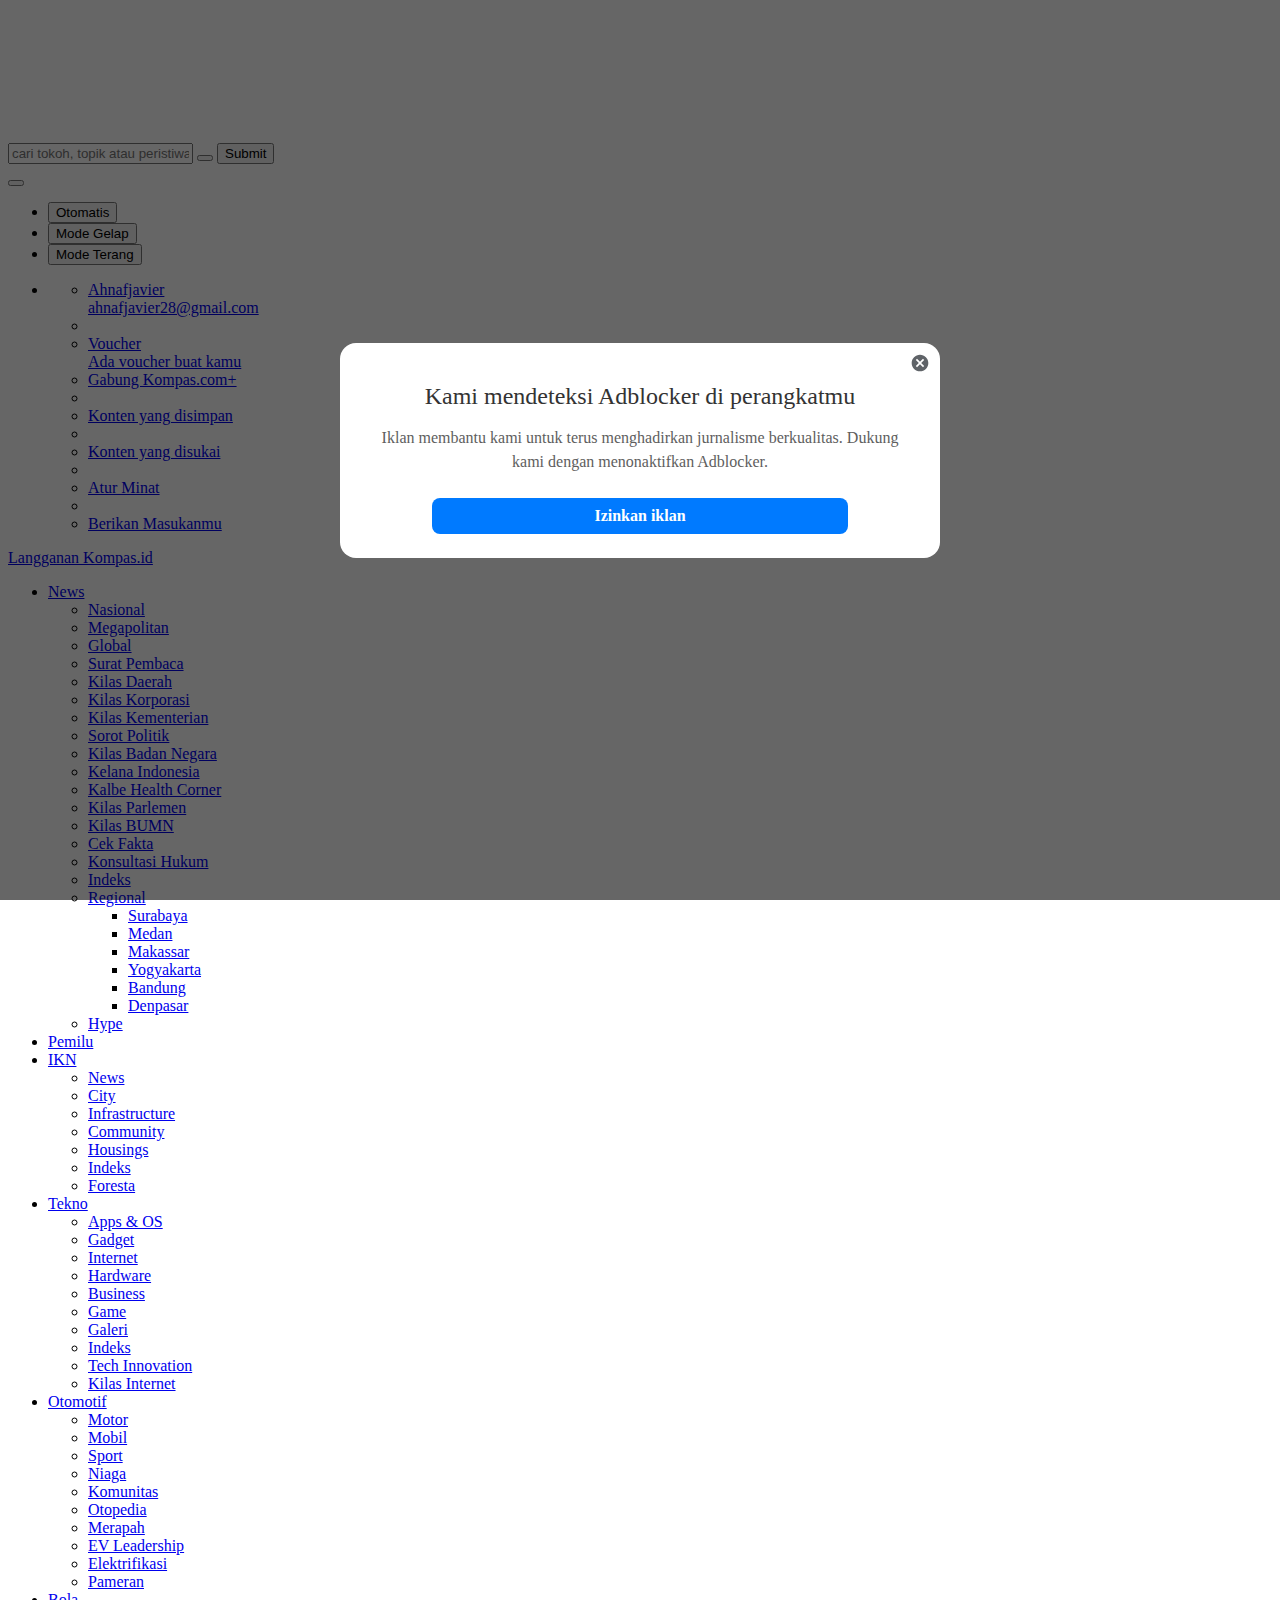
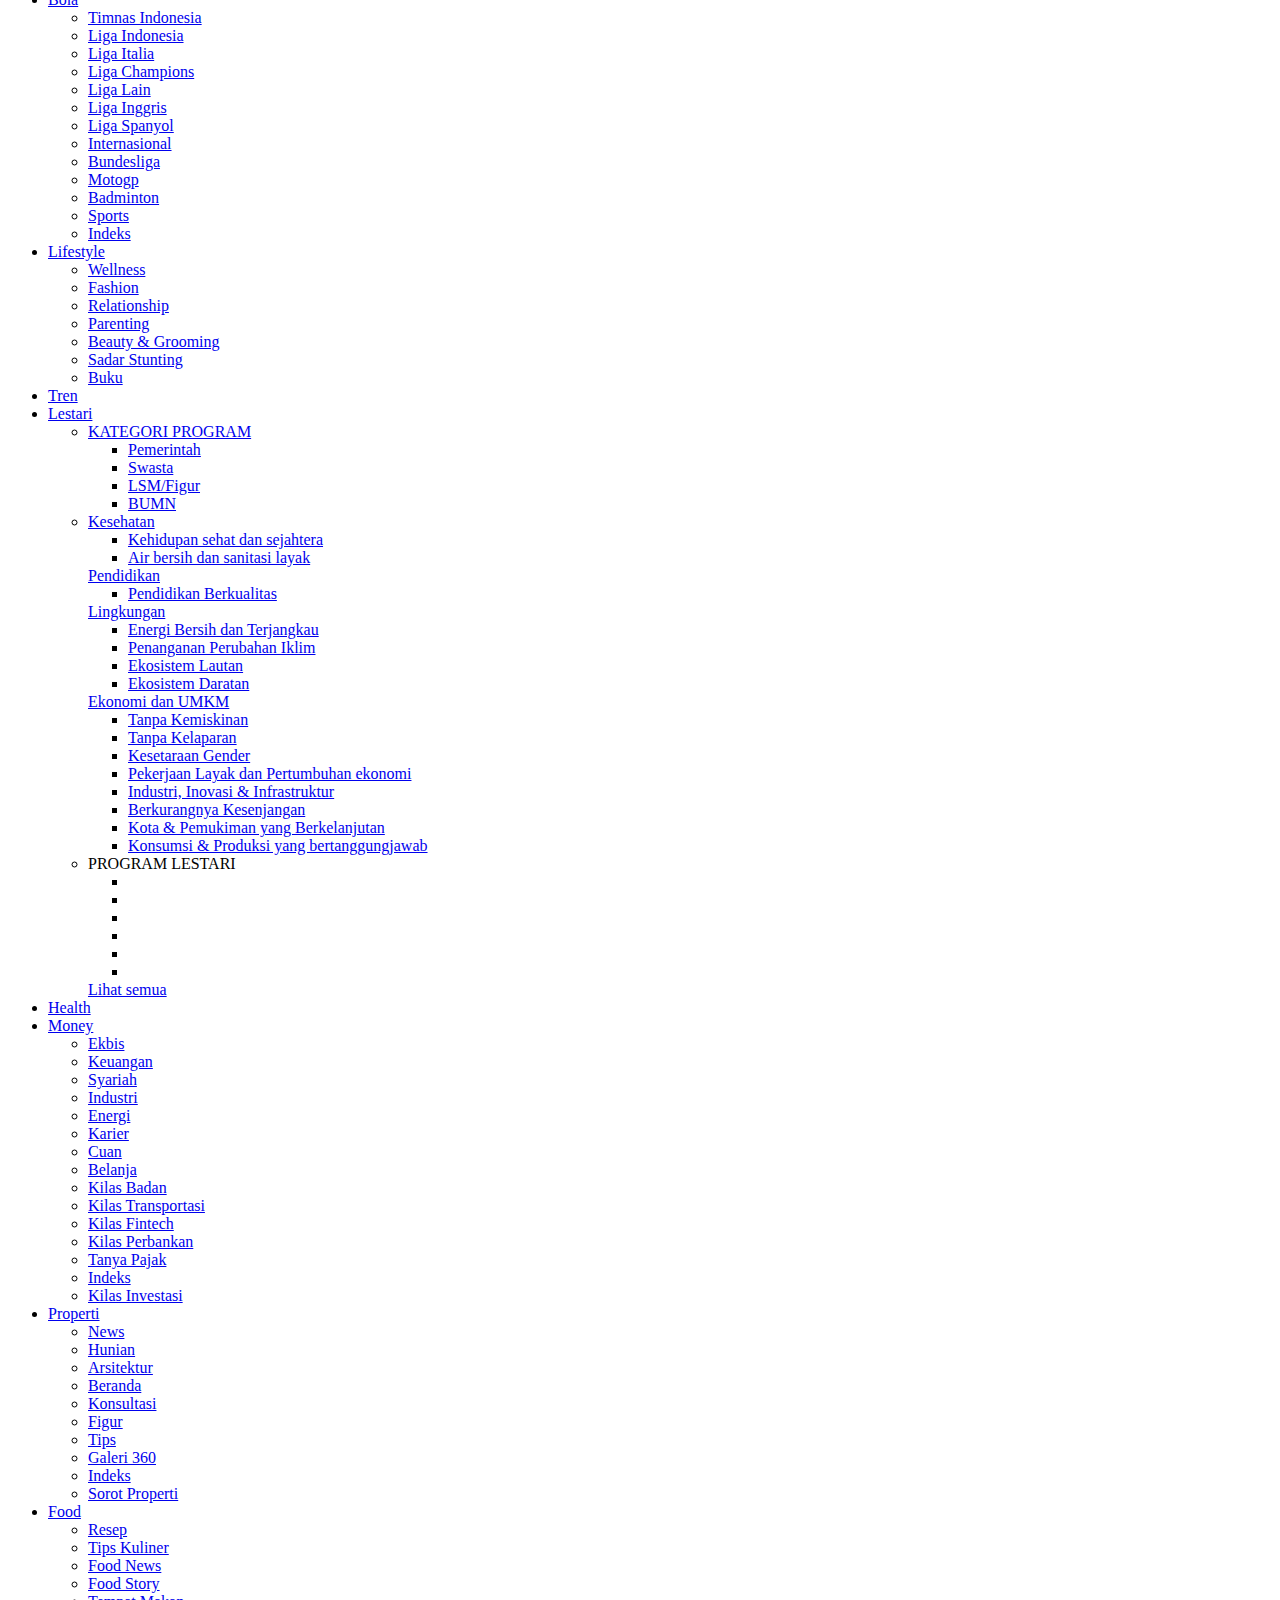
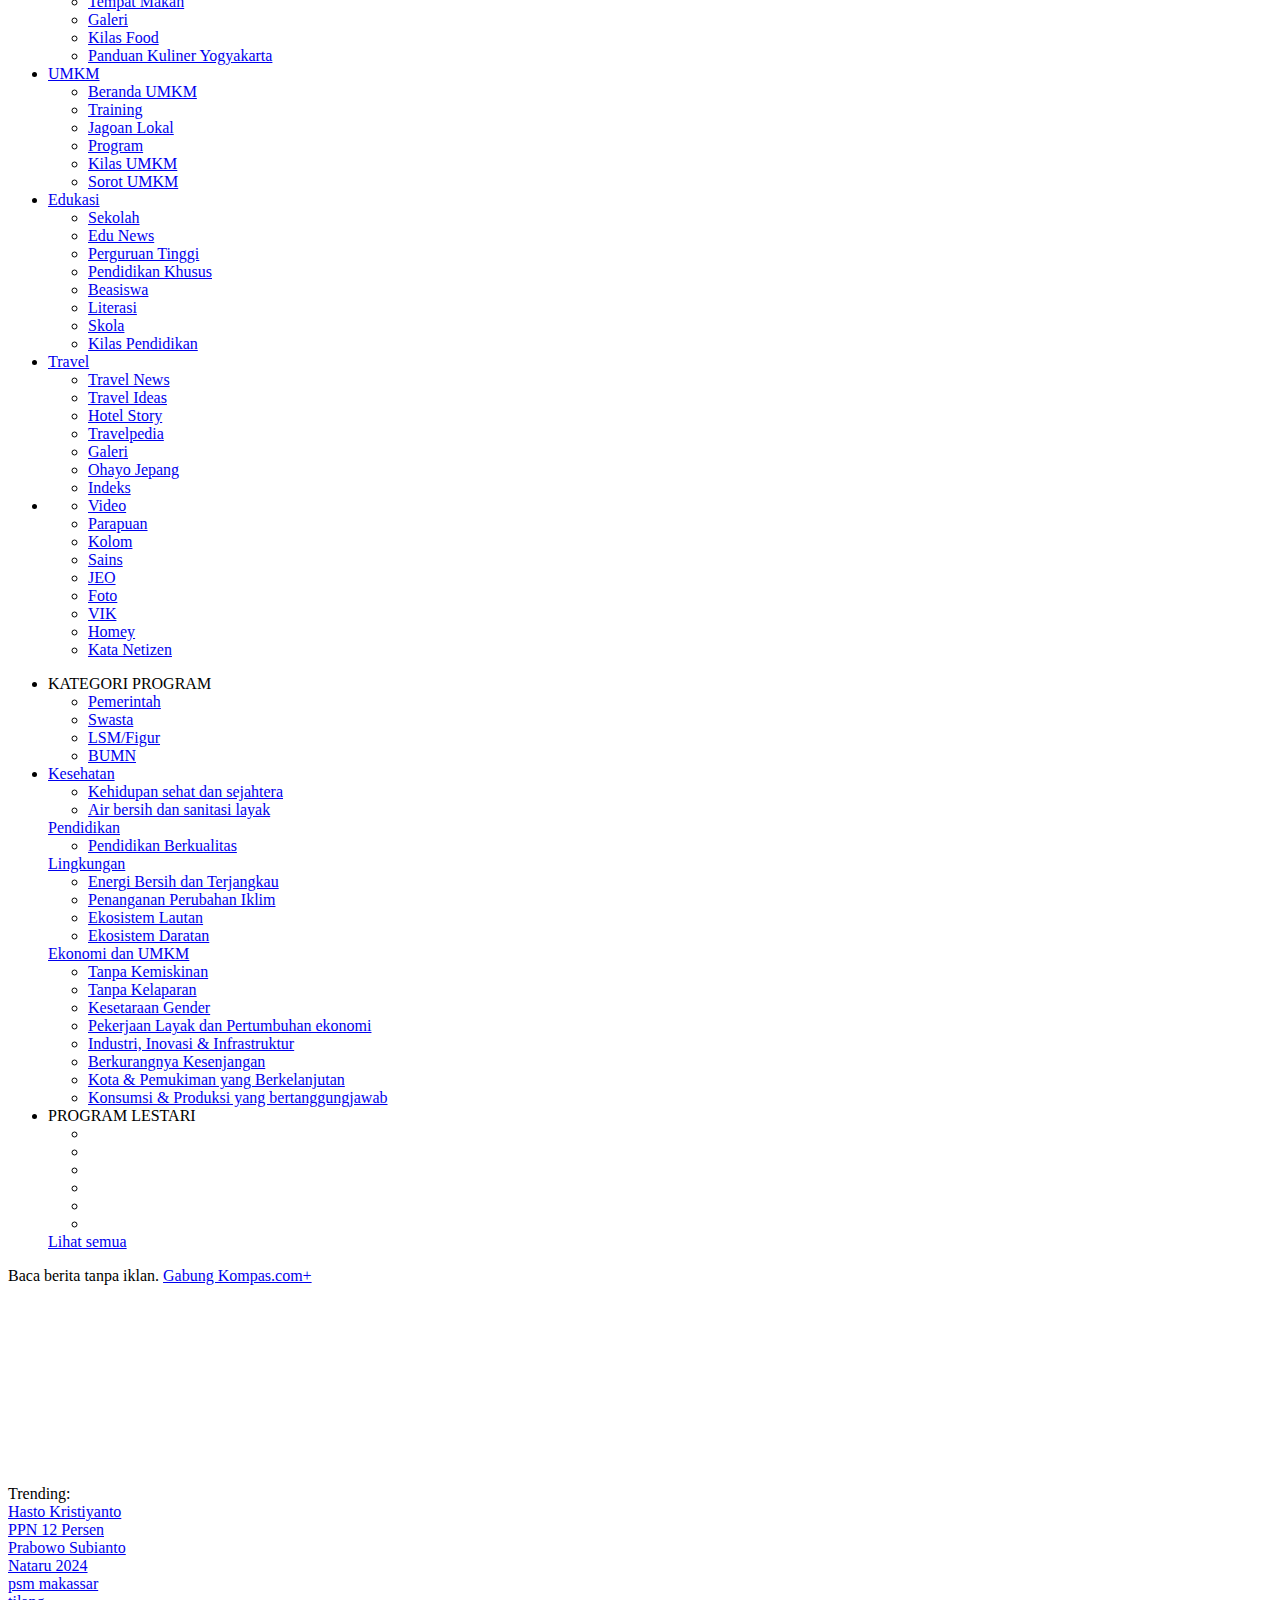
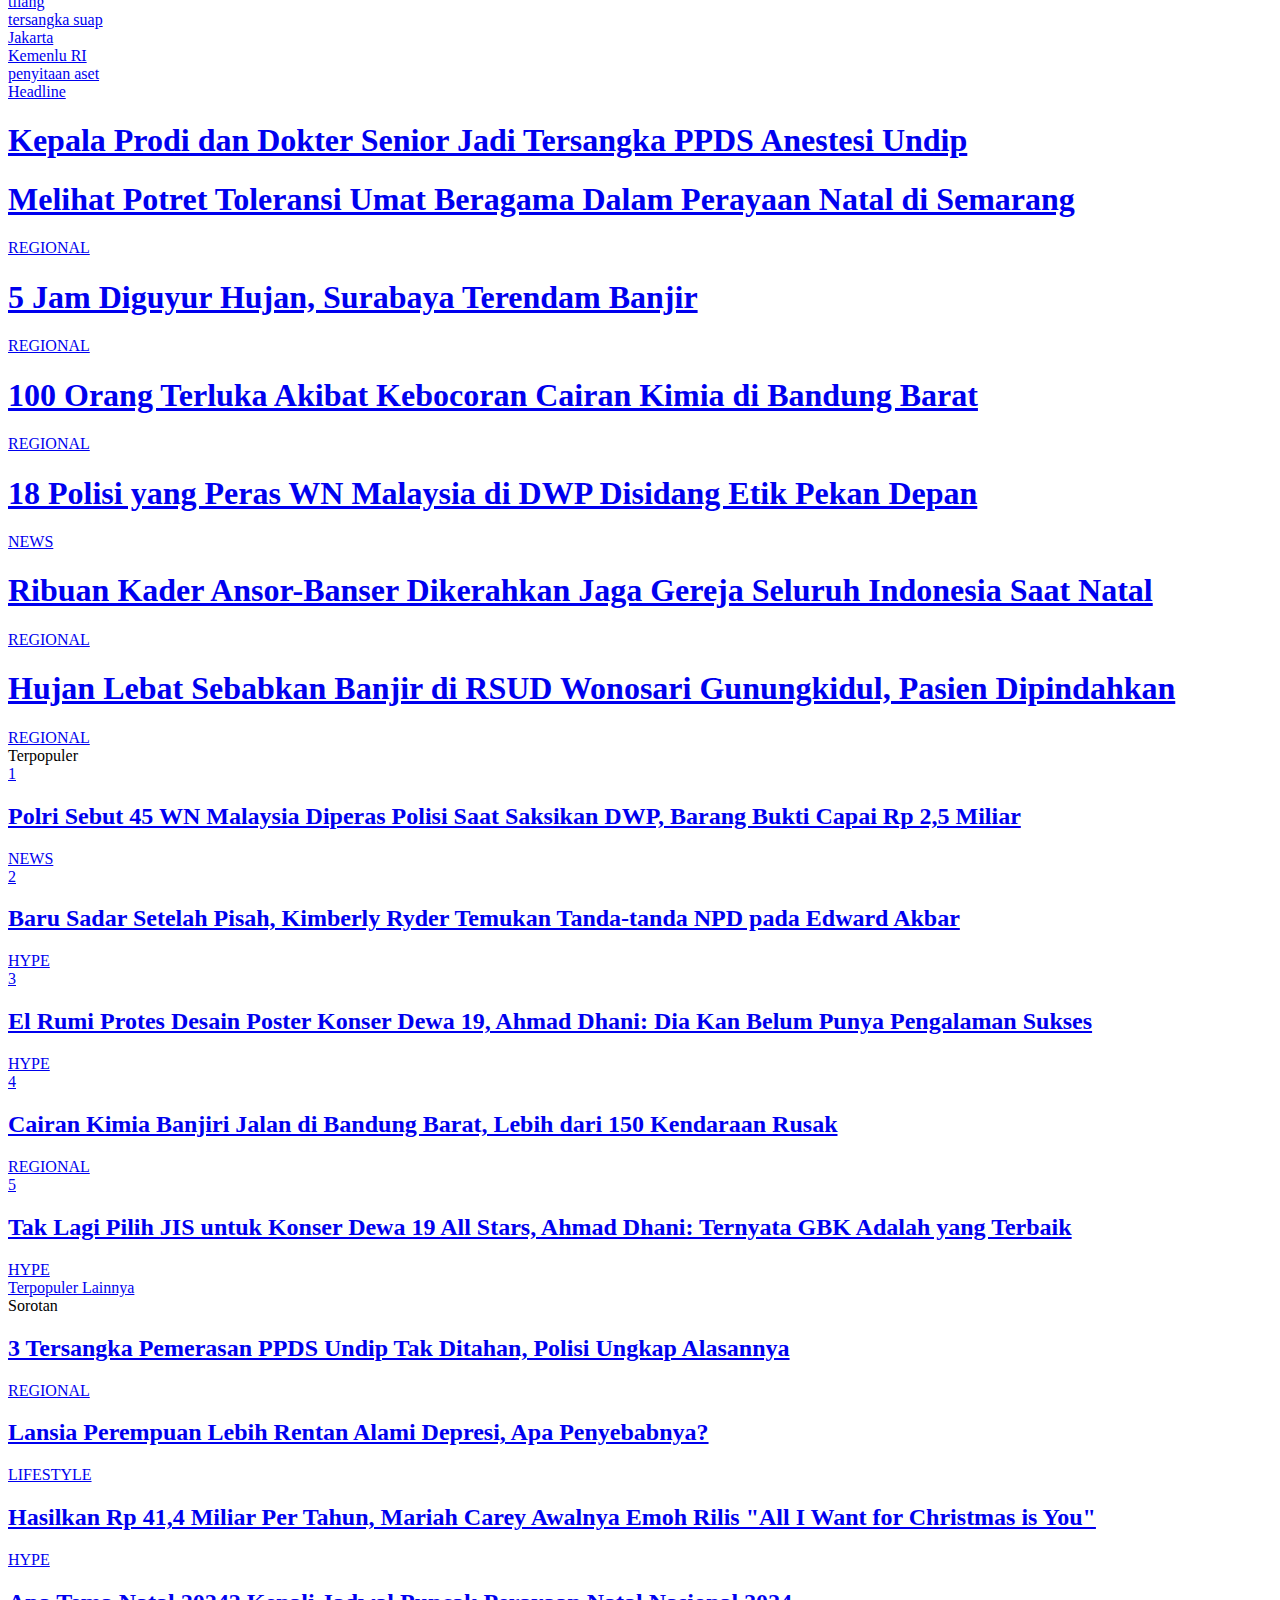
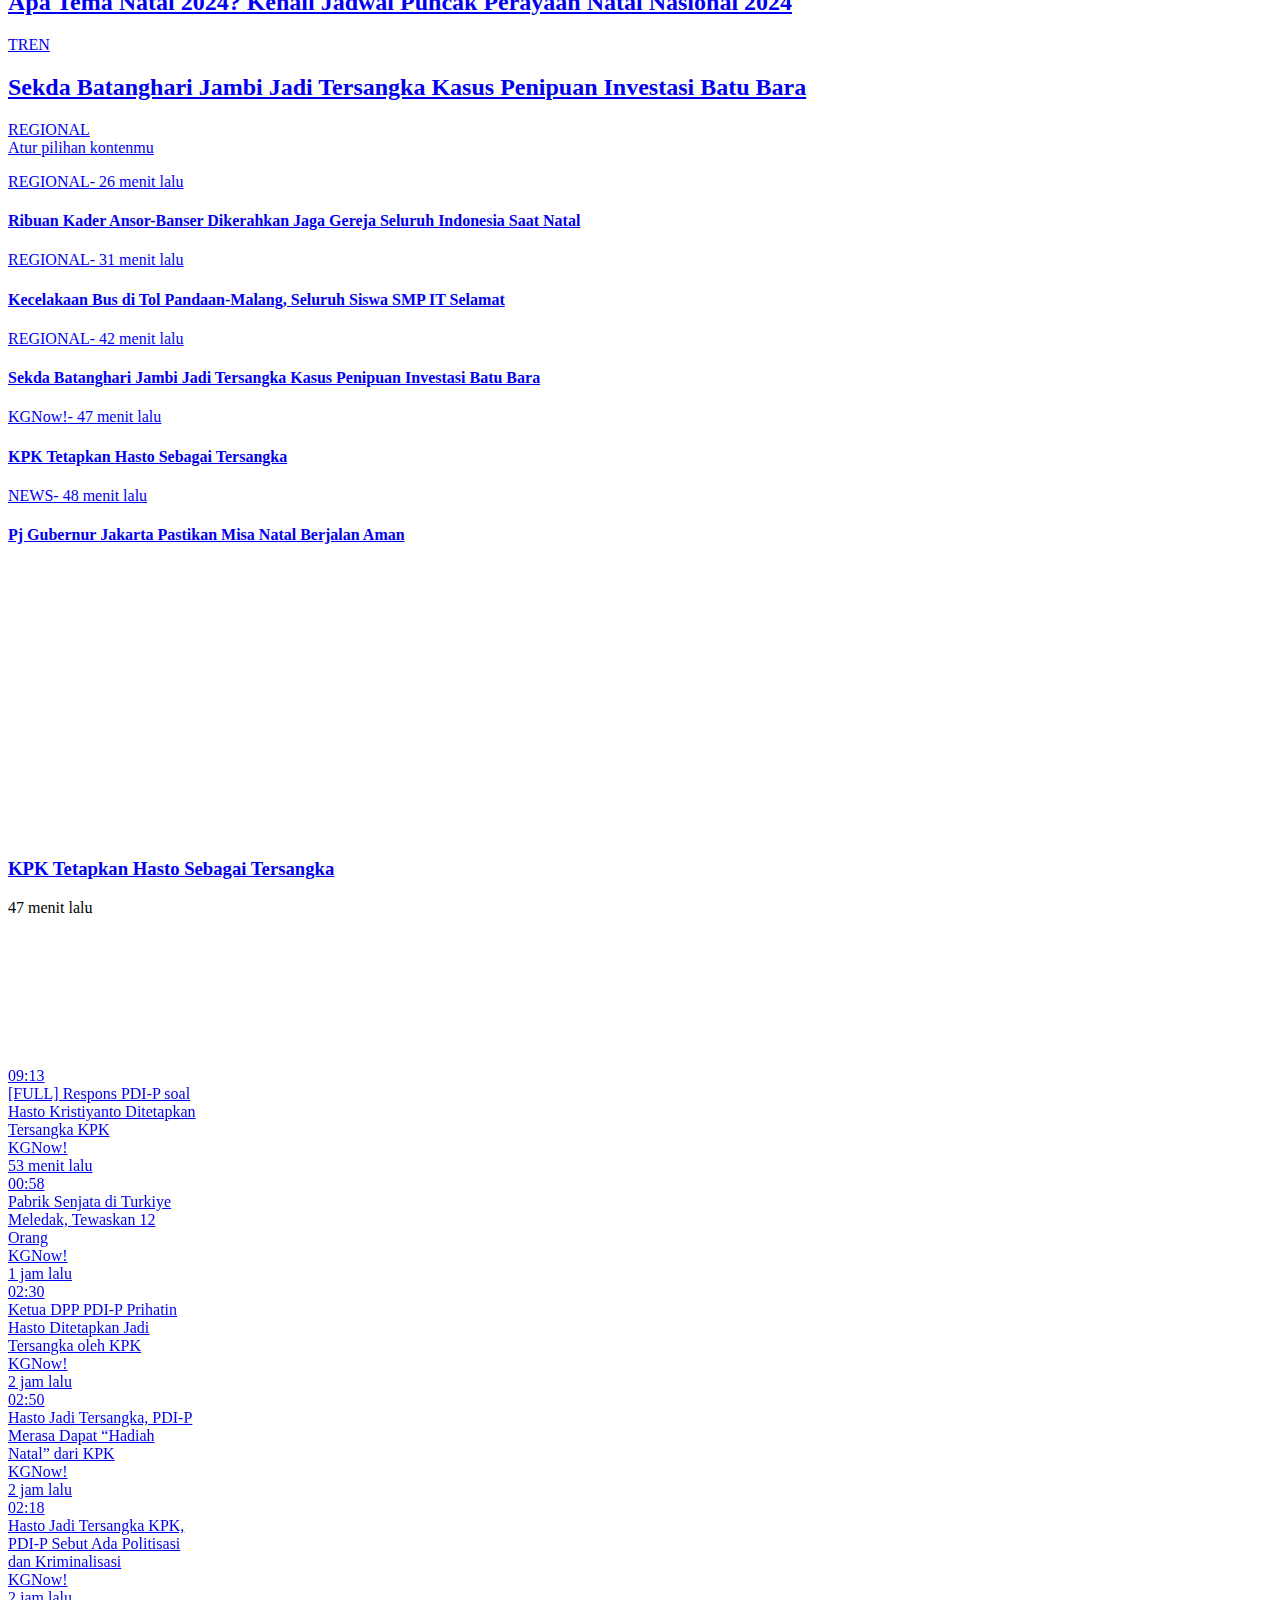
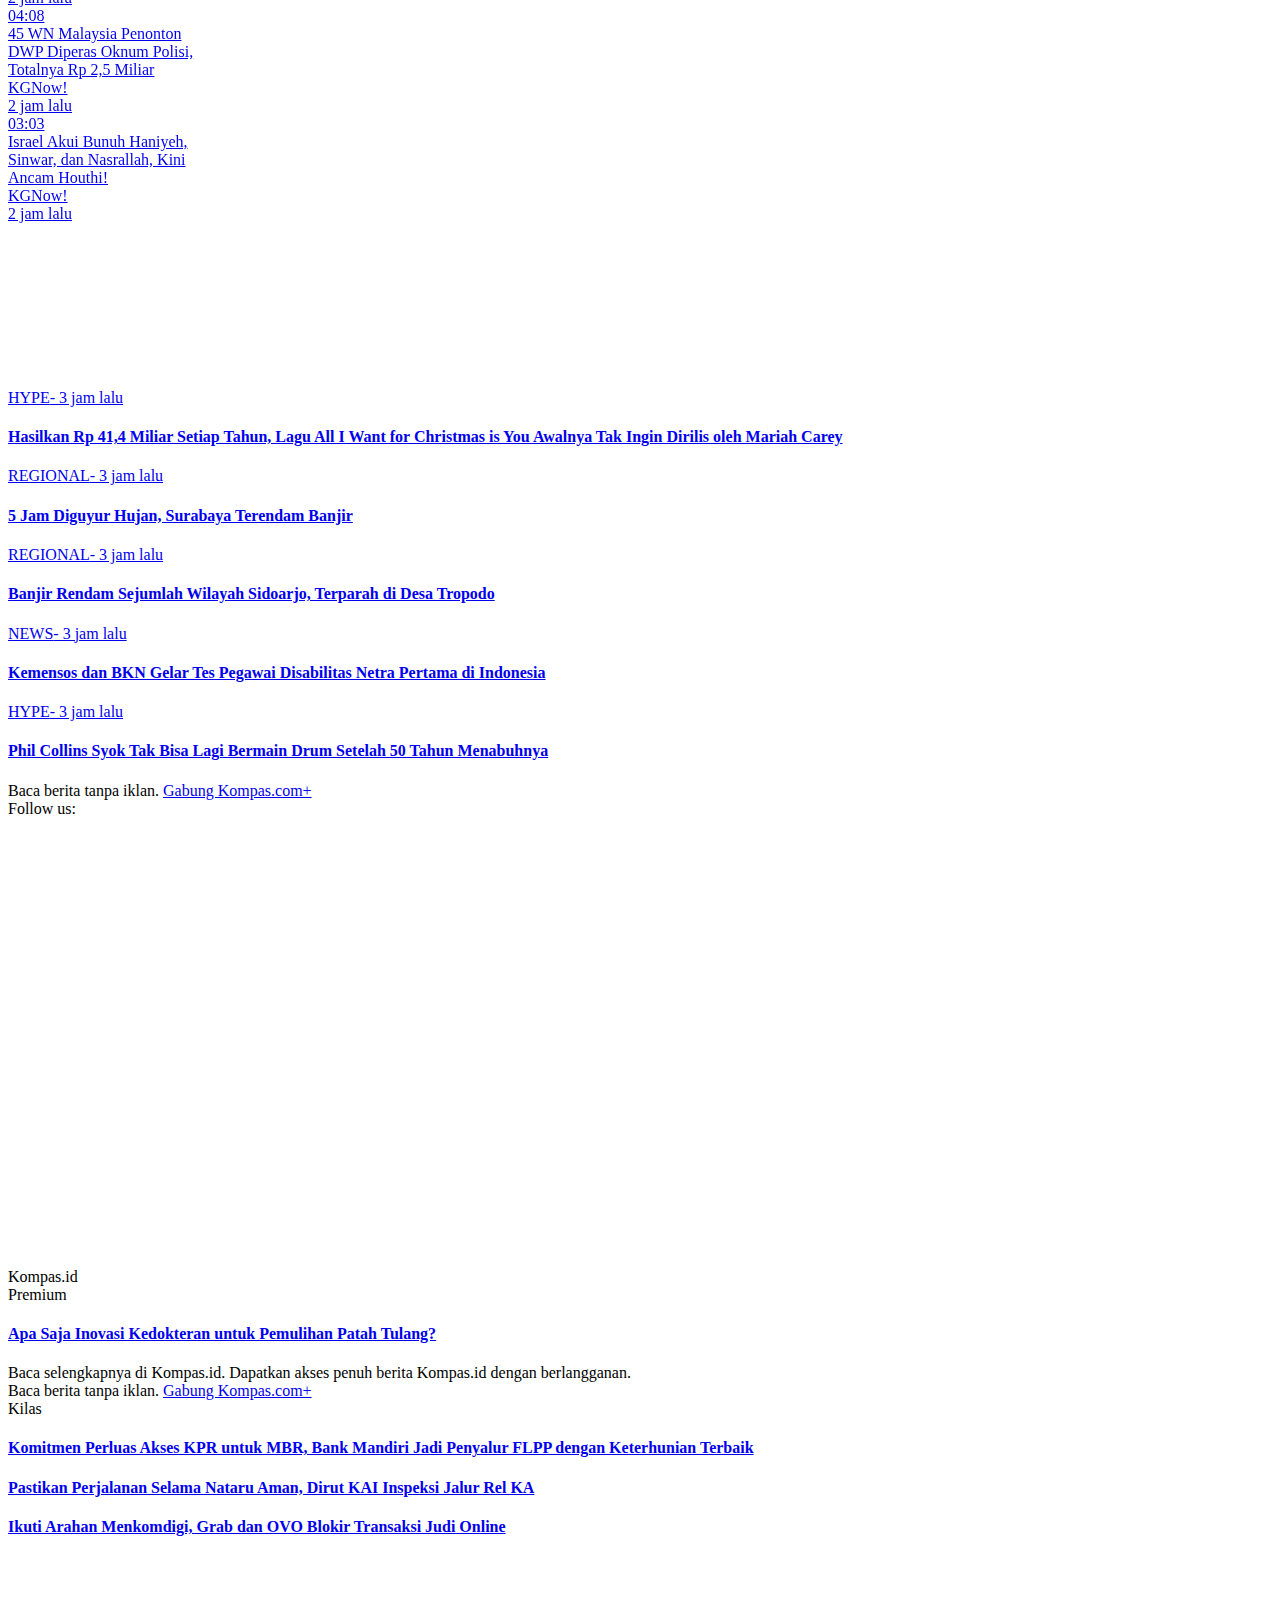
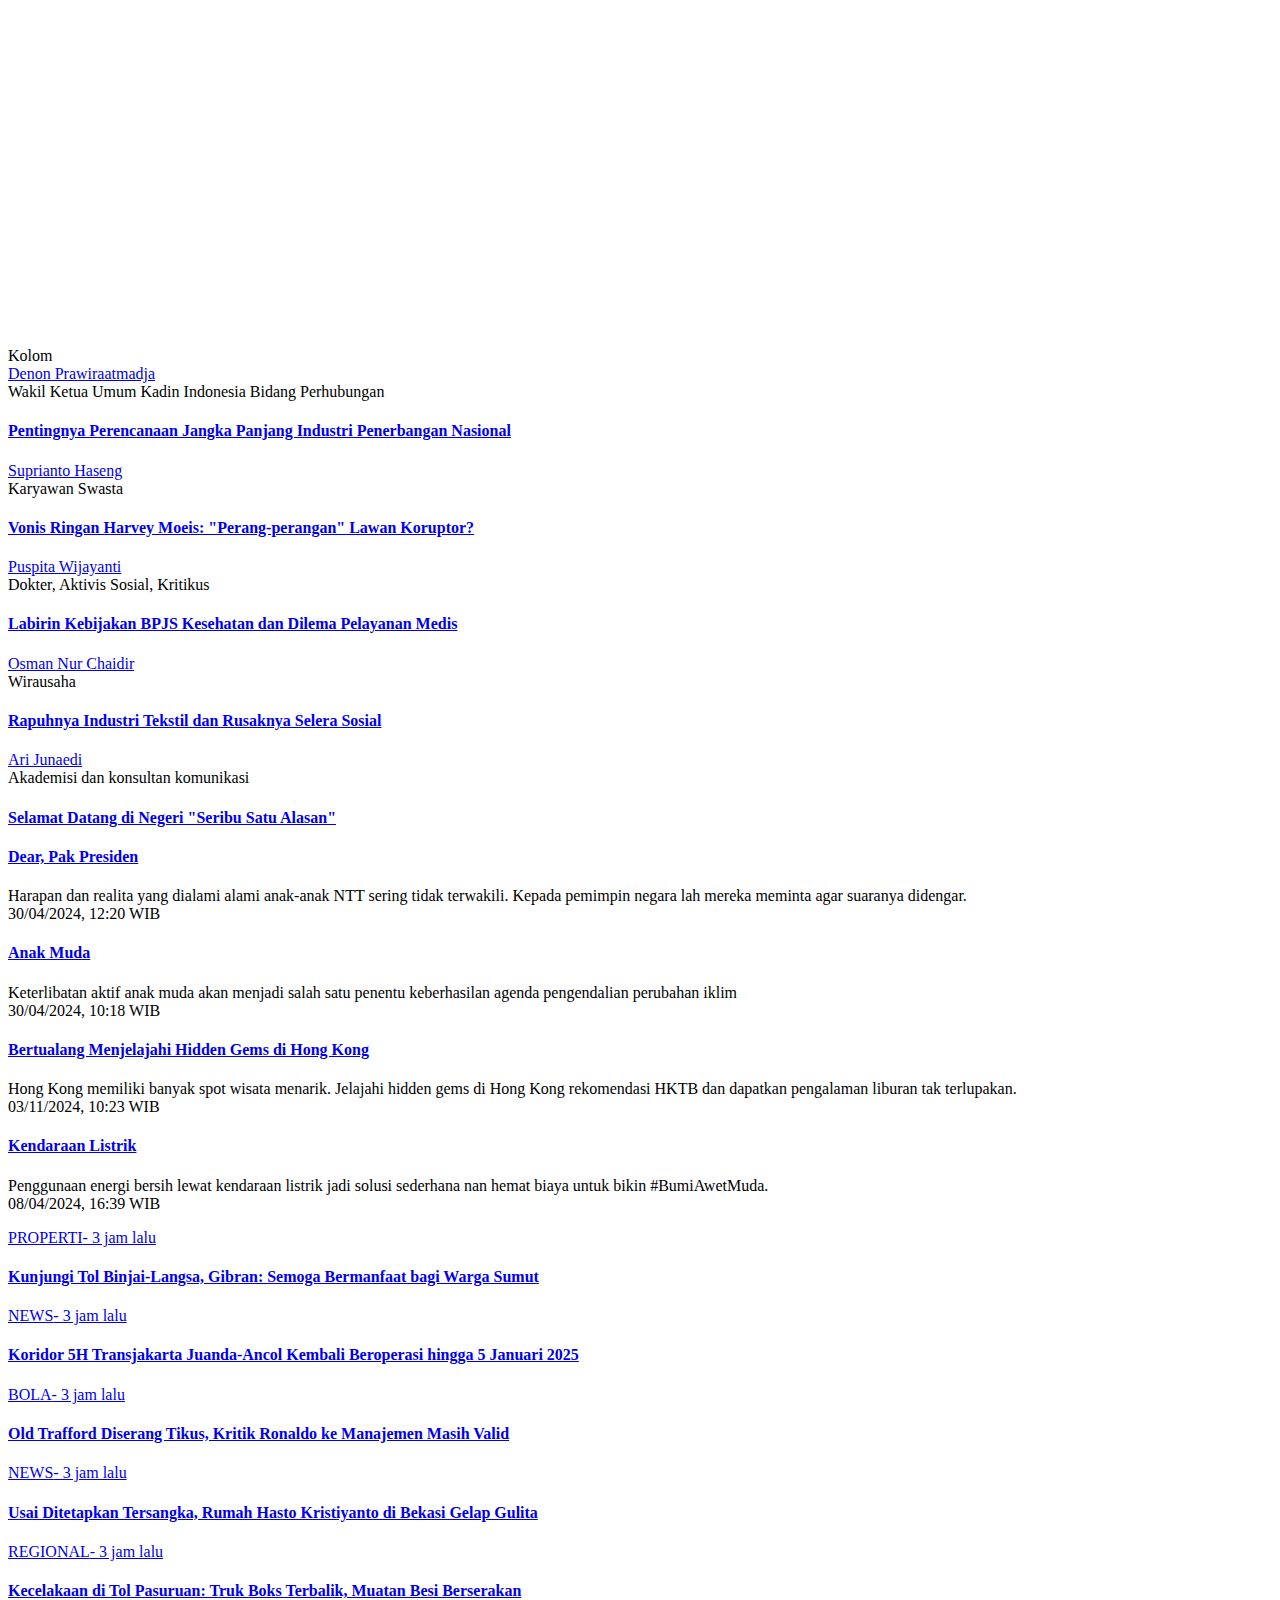
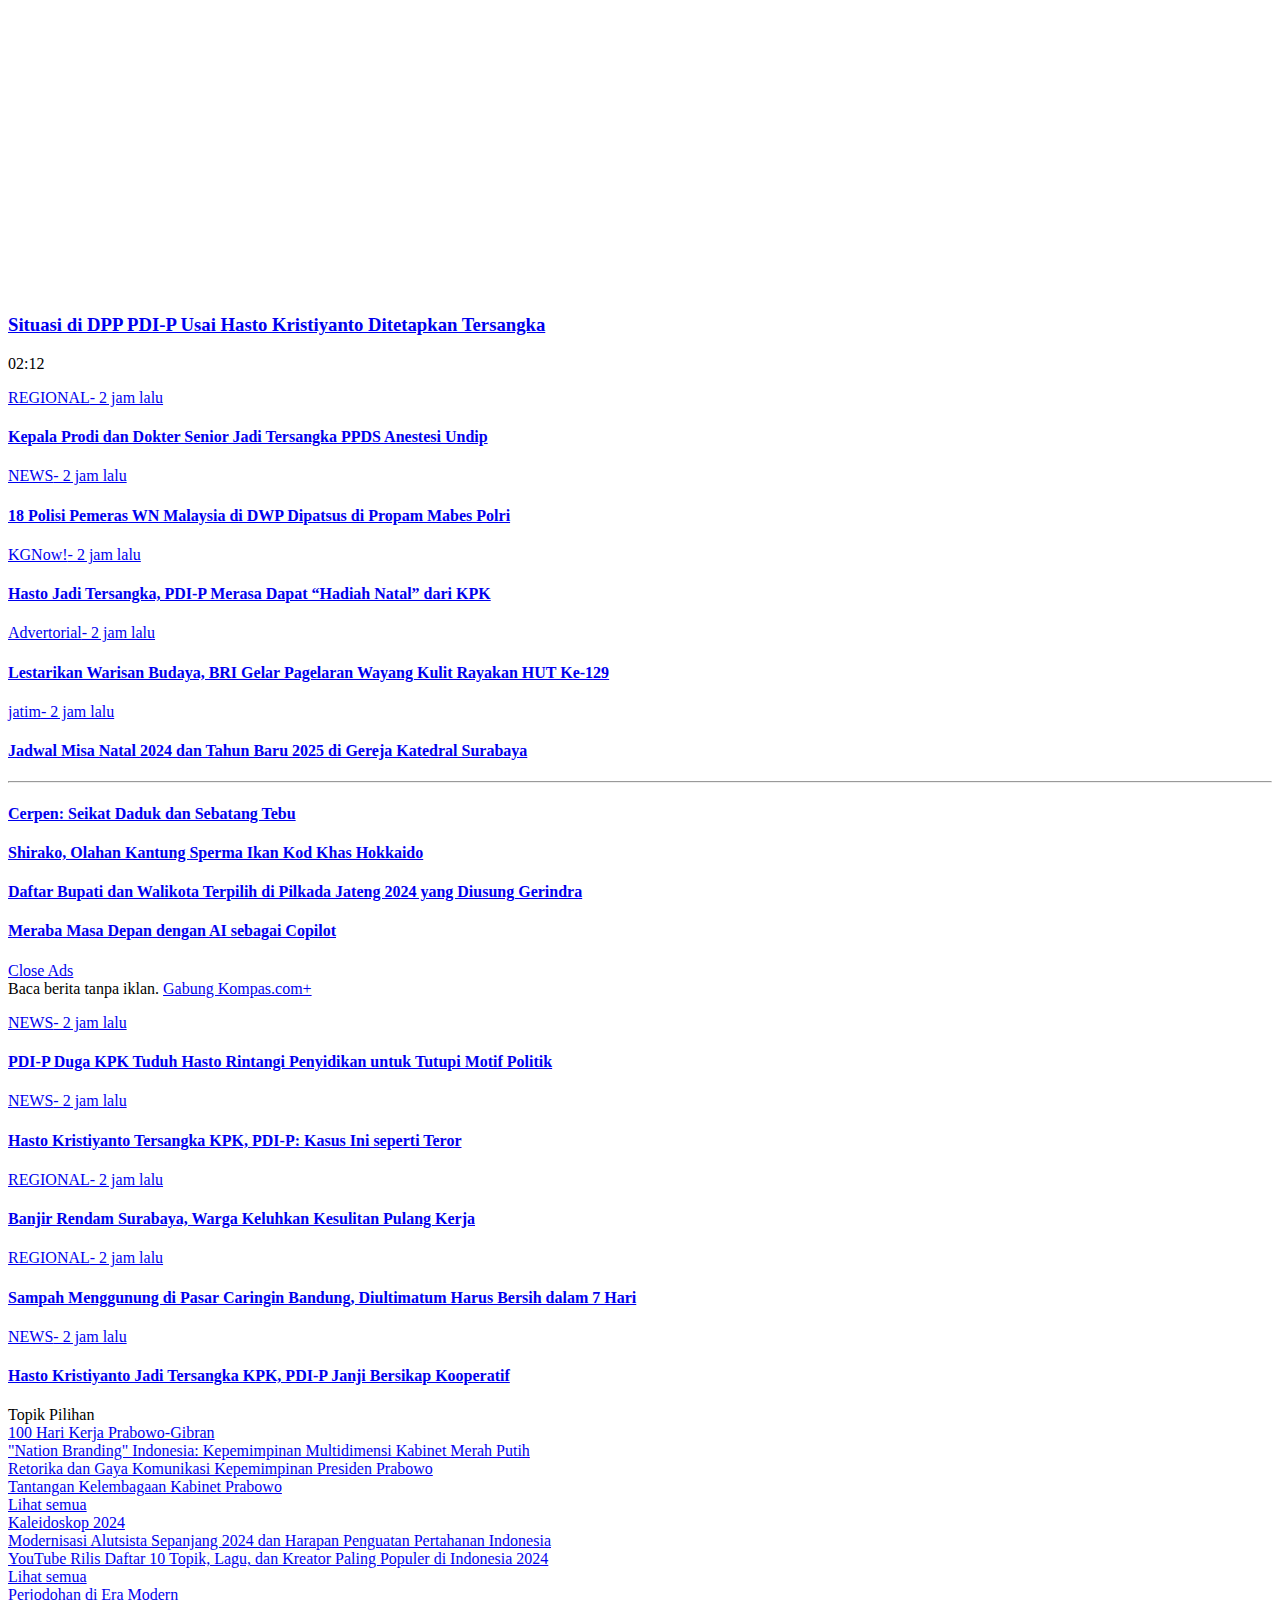
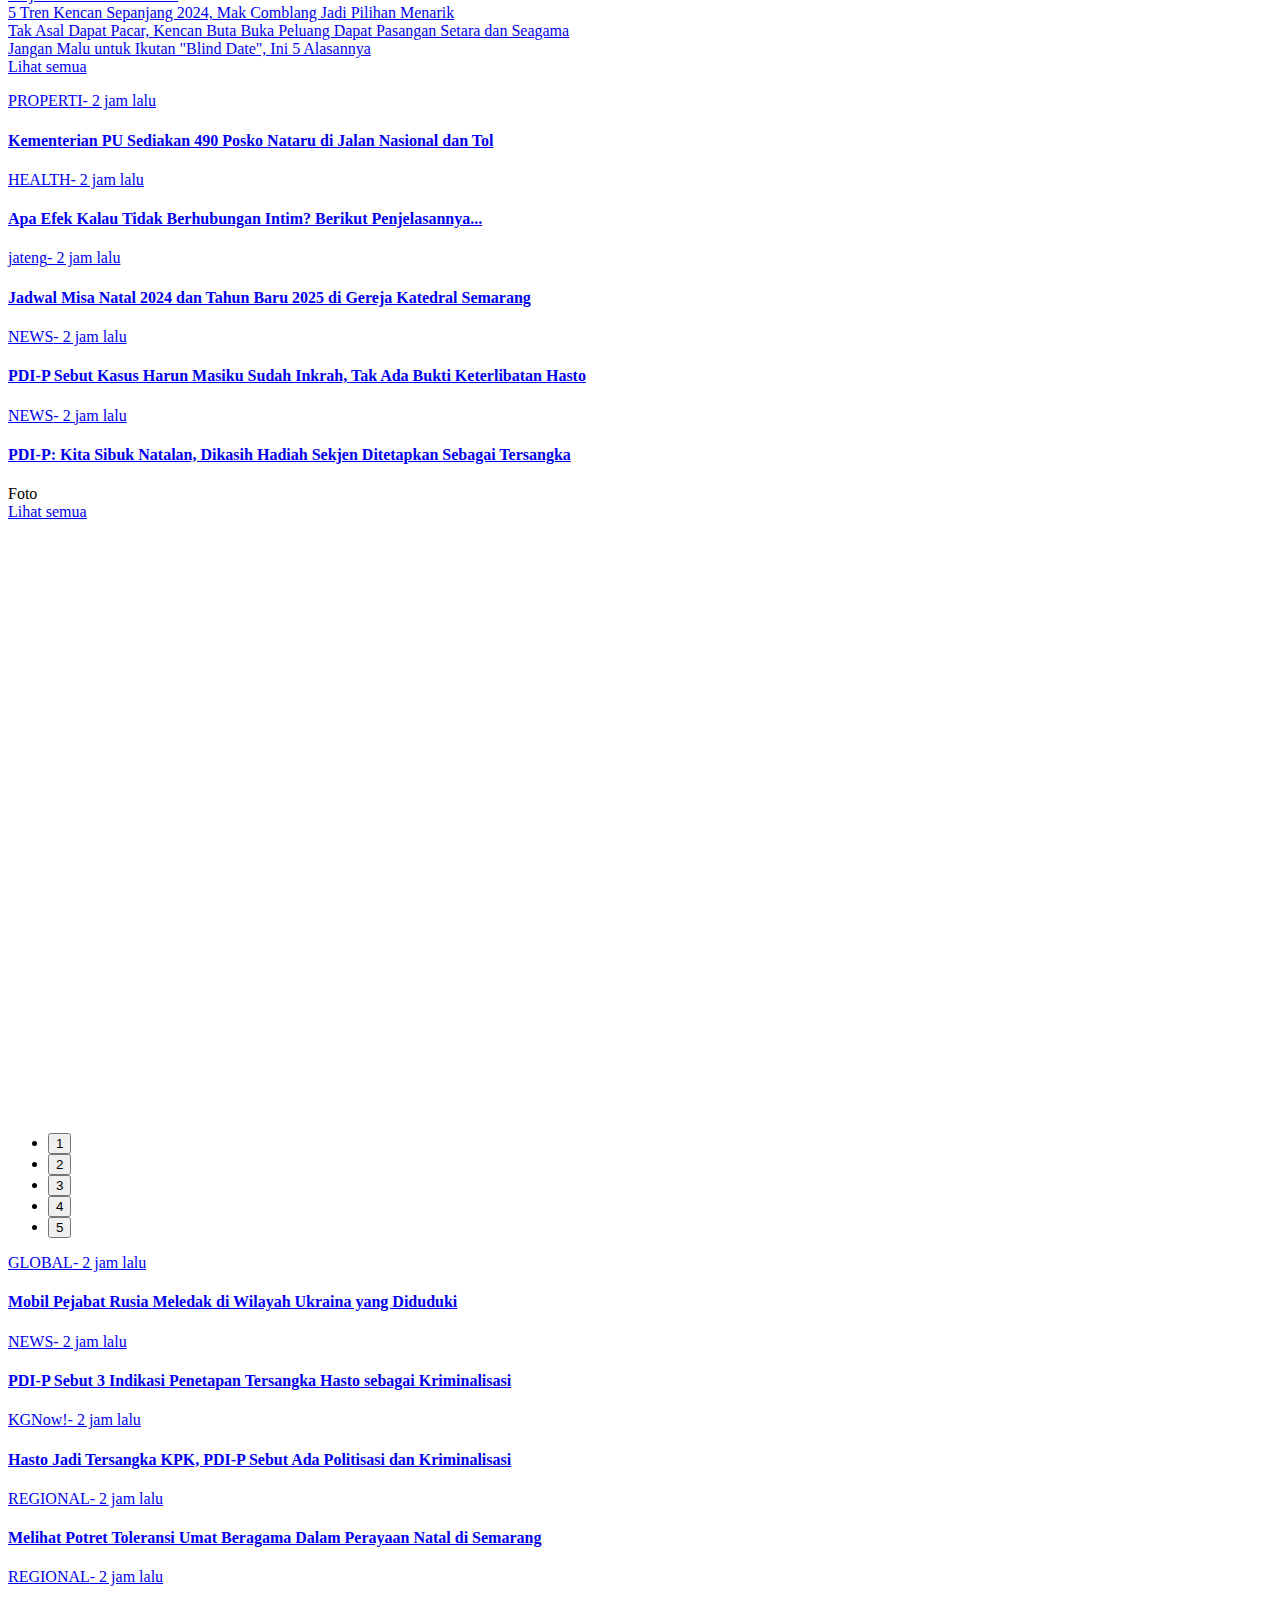
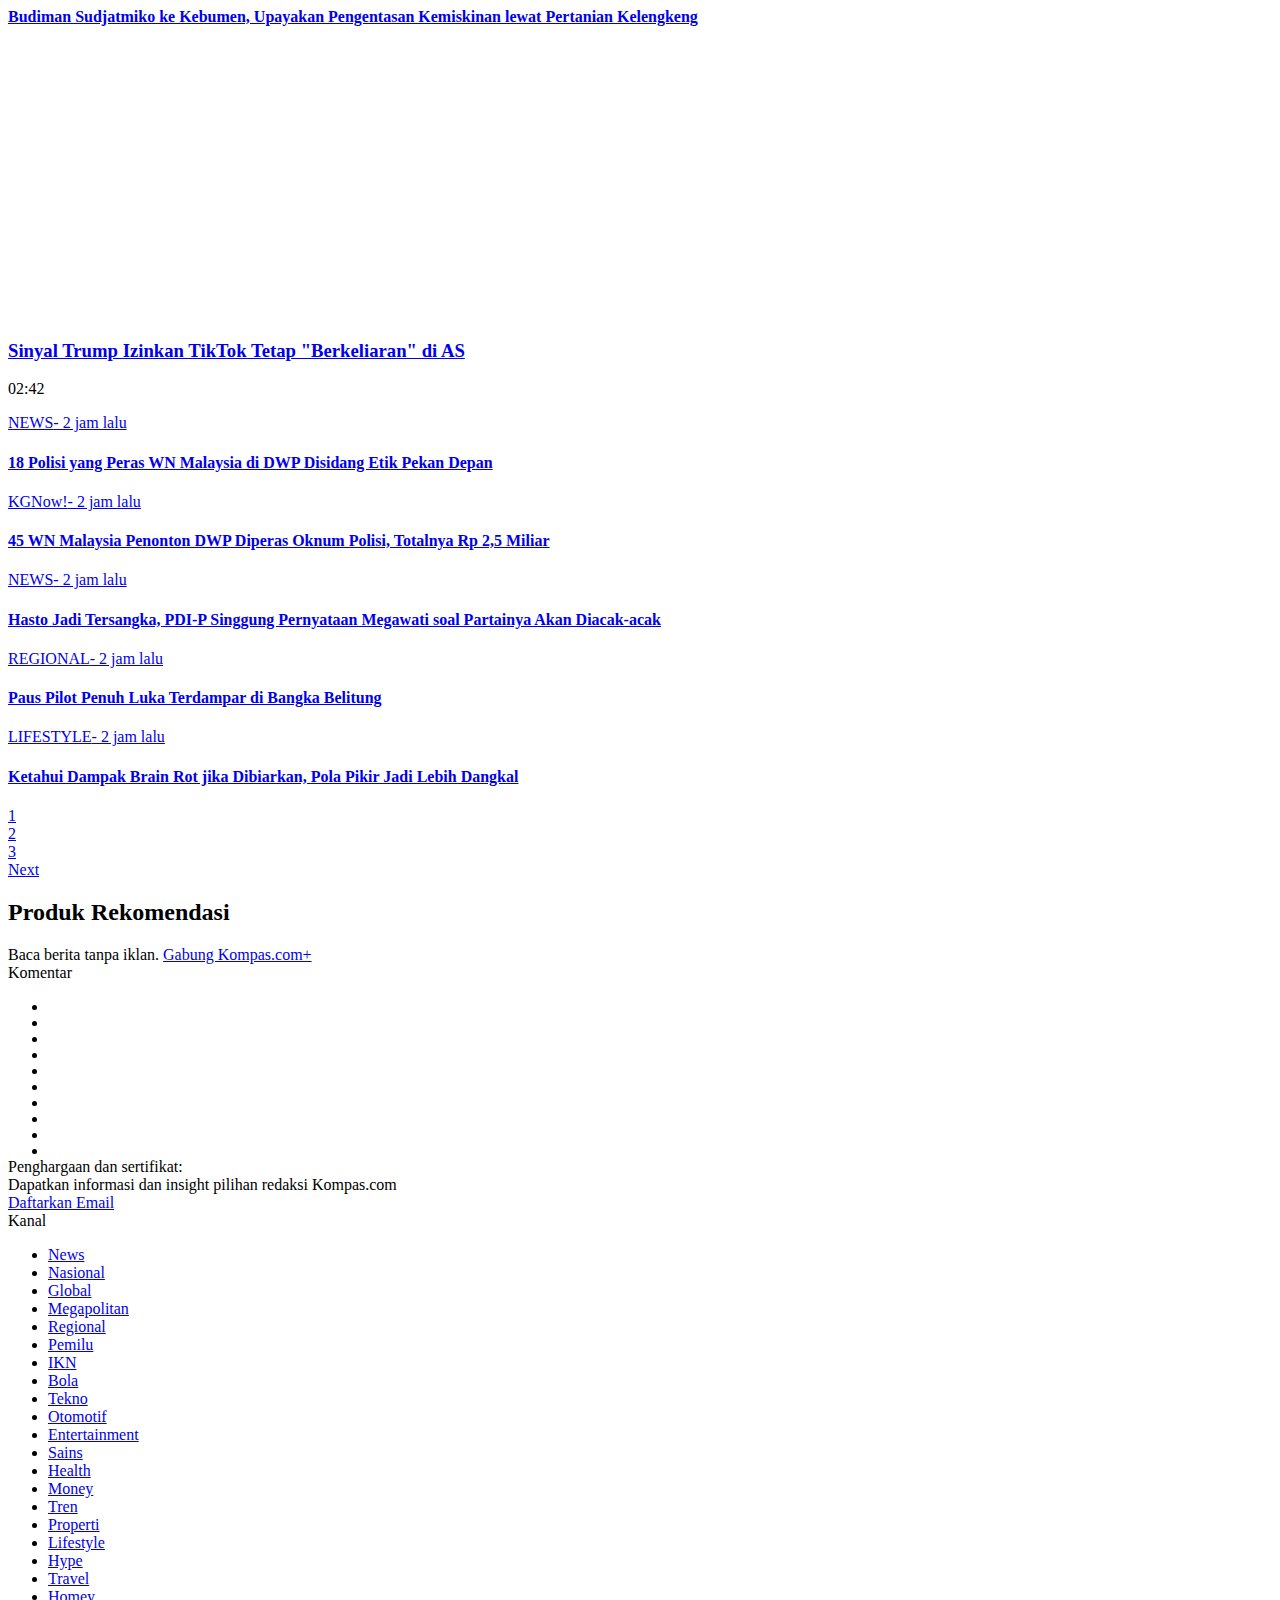
==== commit 55406b6b: "Add files via upload" ====
--- a/index.html
+++ b/index.html
@@ -1,7 +1,2471 @@
-<!DOCTYPE html>
-<html lang="id">
-<head>
-    <meta charset="UTF-8">
-    <meta name="viewport" content="width=device-width, initial-scale=1.0">
-    <title>Portal Politik</title>
-    <link rel="stylesheet+<html>
+ <head></head>
+ <body>
+  <link href="./css/css.css" rel="stylesheet">
+  <title>Berita Terkini Hari Ini, Kabar Akurat Terpercaya - Kompas.com</title>
+  <link href="//securepubads.g.doubleclick.net" rel="dns-prefetch">
+  <link href="//asset.kompas.com" rel="dns-prefetch">
+  <link href="//adsimg.kompas.com" rel="dns-prefetch">
+  <link href="//tpc.googlesyndication.com" rel="dns-prefetch">
+  <link href="//cm.g.doubleclick.net" rel="dns-prefetch">
+  <link href="//apis.kompas.com" rel="dns-prefetch">
+  <meta charset="utf-8">
+  <meta http-equiv="X-UA-Compatible" content="IE=edge,chrome=1">
+  <meta name="viewport" content="width=device-width">
+  <meta name="description" content="Kompas.com - Berita Indonesia dan Dunia Terkini Hari Ini, Kabar Harian Terbaru Terpercaya Terlengkap Seputar Politik, Ekonomi, Travel, Teknologi, Otomotif, Bola">
+  <meta name="keywords" content="Berita Terkini, Berita Hari Ini, Berita Harian, Berita Terbaru, Berita Akurat, Berita Terpercaya, Berita indonesia, Berita Terpopuler, Berita, Info Terkini, Jernih Melihat Dunia, Kompas">
+  <meta name="googlebot-news" content="index, follow">
+  <meta name="googlebot" content="index, follow">
+  <meta name="author" content="Kompas Cyber Media">
+  <meta name="robots" content="index, follow">
+  <meta name="language" content="id">
+  <meta name="geo.country" content="id">
+  <meta http-equiv="content-language" content="In-Id">
+  <meta name="geo.placename" content="Indonesia">
+  <meta property="og:type" content="article">
+  <meta property="og:image" content="https://asset.kompas.com/data/2019/kompascom/banner-jmd-3.jpg">
+  <meta property="og:title" content="Berita Terkini Hari Ini, Kabar Akurat Terpercaya - Kompas.com">
+  <meta property="og:description" content="Kompas.com - Berita Indonesia dan Dunia Terkini Hari Ini, Kabar Harian Terbaru Terpercaya Terlengkap Seputar Politik, Ekonomi, Travel, Teknologi, Otomotif, Bola">
+  <meta property="og:url" content="https://www.kompas.com/">
+  <meta property="og:site_name" content="KOMPAS.com">
+  <meta property="fb:app_id" content="324557847592228">
+  <meta name="twitter:card" content="summary_large_image">
+  <meta name="twitter:site" content="@kompascom">
+  <meta name="twitter:creator" content="@kompascom">
+  <meta name="twitter:title" content="Berita Terkini Hari Ini, Kabar Akurat Terpercaya - Kompas.com">
+  <meta name="twitter:description" content="Kompas.com - Berita Indonesia dan Dunia Terkini Hari Ini, Kabar Harian Terbaru Terpercaya Terlengkap Seputar Politik, Ekonomi, Travel, Teknologi, Otomotif, Bola">
+  <meta name="twitter:image" content="https://asset.kompas.com/data/2019/kompascom/banner-jmd-3.jpg">
+  <meta name="content_category" content="home">
+  <meta name="content_subcategory" content="">
+  <meta name="content_location" content="">
+  <meta name="content_author_id" content="">
+  <meta name="content_author" content="">
+  <meta name="content_editor_id" content="">
+  <meta name="content_editor" content="">
+  <meta name="content_lipsus" content="">
+  <meta name="content_lipsus_id" content="">
+  <meta name="content_sensi" content="">
+  <meta name="content_type" content="">
+  <meta name="content_PublishedDate" content="">
+  <meta property="article:published_time" content="">
+  <meta name="content_source" content="">
+  <meta name="content_tag" content="">
+  <meta name="content_tags" content="">
+  <meta name="content_total_words" content="">
+  <meta name="subscription" content="False">
+  <meta name="lestari_sdgs" content="">
+  <meta name="content_total_pages" content="">
+  <meta name="content_current_page" content="">
+  <link rel="preload" as="image" href="https://asset.kompas.com/crops/tPhQE1SjxVoZ8sXcO_uMN3gNhz8=/0x0:0x0/740x500/data/photo/2024/12/24/676a987c19ea0.jpg">
+  <meta name="thumbnailUrl" content="https://asset.kompas.com/data/2017/wp/images/logo-kompascom-jmd.png?v=1" itemprop="thumbnailUrl">
+  <meta content="https://www.kompas.com" itemprop="url">
+  <link rel="canonical" href="https://www.kompas.com">
+  <link rel="dns-prefetch" href="twitter.com">
+  <link rel="shortcut icon" href="https://asset.kompas.com/data/2017/wp/images/favicon2017.ico">
+  <link rel="stylesheet" href="./css/kcm2017-wp.min.css" type="text/css">
+  <link rel="stylesheet" href="./css/kcm2017-iconpack-wp.min.css" type="text/css">
+  <link rel="stylesheet" href="./css/kgm-verify.min.css" type="text/css">
+  <link rel="preload" href="./css/css_.css" as="style">
+  <link rel="stylesheet" href="./css/css_.css">
+  <link rel="preconnect" href="https://scripts.jixie.media">
+  <link rel="preconnect" href="https://scripts.jixie.media">
+  <style>
+
+/* Avoid empty images to appear as broken */ 
+img:not([src]):not([srcset]) {
+  visibility: hidden;
+}
+/* Fix for images to never exceed the width of the container */
+img {
+  max-width: 100%;
+}
+
+</style>
+  <meta name="google-site-verification" content="oHnKUtgqOLtZOYp5HWas27GCVmPbsKDE5NHDPrsOJpc">
+  <noscript>
+   <img height="1" width="1" style="display:none" src="https://www.facebook.com/tr?id=423063207362401&amp;ev=PageView&amp;noscript=1">
+  </noscript>
+  <link rel="stylesheet" href="./css/style-revamp.min.css" type="text/css">
+  <meta http-equiv="origin-trial" content="[base64]">
+  <meta http-equiv="origin-trial" content="Amm8/NmvvQfhwCib6I7ZsmUxiSCfOxWxHayJwyU1r3gRIItzr7bNQid6O8ZYaE1GSQTa69WwhPC9flq/oYkRBwsAAACCeyJvcmlnaW4iOiJodHRwczovL2dvb2dsZXN5bmRpY2F0aW9uLmNvbTo0NDMiLCJmZWF0dXJlIjoiV2ViVmlld1hSZXF1ZXN0ZWRXaXRoRGVwcmVjYXRpb24iLCJleHBpcnkiOjE3NTgwNjcxOTksImlzU3ViZG9tYWluIjp0cnVlfQ==">
+  <meta http-equiv="origin-trial" content="A9wSqI5i0iwGdf6L1CERNdmsTPgVu44ewj8QxTBYgsv1LCPUVF7YmWOvTappqB1139jAymxUW/[base64]">
+  <meta http-equiv="origin-trial" content="[base64]">
+  <link href="https://securepubads.g.doubleclick.net/pagead/managed/dict/m202412050101/gpt" rel="compression-dictionary">
+  <style>
+.qJTHM{-webkit-user-select:none;color:#202124;direction:ltr;-webkit-touch-callout:none;font-family:"Roboto-Regular",arial,sans-serif;-webkit-font-smoothing:antialiased;font-weight:400;margin:0;overflow:hidden;-webkit-text-size-adjust:100%}.ynRLnc{left:-9999px;position:absolute;top:-9999px}.L6cTce{display:none}.bltWBb{word-break:break-all}.hSRGPd{color:#1a73e8;cursor:pointer;font-weight:500;text-decoration:none}.Bz112c-W3lGp{height:16px;width:16px}.Bz112c-E3DyYd{height:20px;width:20px}.Bz112c-r9oPif{height:24px;width:24px}.Bz112c-uaxL4e{-webkit-border-radius:10px;border-radius:10px}.LgbsSe-Bz112c{display:block}.S9gUrf-YoZ4jf,.S9gUrf-YoZ4jf *{border:none;margin:0;padding:0}.fFW7wc-ibnC6b>.aZ2wEe>div{border-color:#4285f4}.P1ekSe-ZMv3u>div:nth-child(1){background-color:#1a73e8!important}.P1ekSe-ZMv3u>div:nth-child(2),.P1ekSe-ZMv3u>div:nth-child(3){background-image:linear-gradient(to right,rgba(255,255,255,.7),rgba(255,255,255,.7)),linear-gradient(to right,#1a73e8,#1a73e8)!important}.haAclf{display:inline-block}.nsm7Bb-HzV7m-LgbsSe{-webkit-border-radius:4px;border-radius:4px;-webkit-box-sizing:border-box;box-sizing:border-box;-webkit-transition:background-color .218s,border-color .218s;transition:background-color .218s,border-color .218s;-webkit-user-select:none;-webkit-appearance:none;background-color:#fff;background-image:none;border:1px solid #dadce0;color:#3c4043;cursor:pointer;font-family:"Google Sans",arial,sans-serif;font-size:14px;height:40px;letter-spacing:0.25px;outline:none;overflow:hidden;padding:0 12px;position:relative;text-align:center;vertical-align:middle;white-space:nowrap;width:auto}@media screen and (-ms-high-contrast:active){.nsm7Bb-HzV7m-LgbsSe{border:2px solid windowText;color:windowText}}.nsm7Bb-HzV7m-LgbsSe.pSzOP-SxQuSe{font-size:14px;height:32px;letter-spacing:0.25px;padding:0 10px}.nsm7Bb-HzV7m-LgbsSe.purZT-SxQuSe{font-size:11px;height:20px;letter-spacing:0.3px;padding:0 8px}.nsm7Bb-HzV7m-LgbsSe.Bz112c-LgbsSe{padding:0;width:40px}.nsm7Bb-HzV7m-LgbsSe.Bz112c-LgbsSe.pSzOP-SxQuSe{width:32px}.nsm7Bb-HzV7m-LgbsSe.Bz112c-LgbsSe.purZT-SxQuSe{width:20px}.nsm7Bb-HzV7m-LgbsSe.JGcpL-RbRzK{-webkit-border-radius:20px;border-radius:20px}.nsm7Bb-HzV7m-LgbsSe.JGcpL-RbRzK.pSzOP-SxQuSe{-webkit-border-radius:16px;border-radius:16px}.nsm7Bb-HzV7m-LgbsSe.JGcpL-RbRzK.purZT-SxQuSe{-webkit-border-radius:10px;border-radius:10px}.nsm7Bb-HzV7m-LgbsSe.MFS4be-Ia7Qfc{border:none;color:#fff}.nsm7Bb-HzV7m-LgbsSe.MFS4be-v3pZbf-Ia7Qfc{background-color:#1a73e8}.nsm7Bb-HzV7m-LgbsSe.MFS4be-JaPV2b-Ia7Qfc{background-color:#202124;color:#e8eaed}.nsm7Bb-HzV7m-LgbsSe .nsm7Bb-HzV7m-LgbsSe-Bz112c{height:18px;margin-right:8px;min-width:18px;width:18px}.nsm7Bb-HzV7m-LgbsSe.pSzOP-SxQuSe .nsm7Bb-HzV7m-LgbsSe-Bz112c{height:14px;min-width:14px;width:14px}.nsm7Bb-HzV7m-LgbsSe.purZT-SxQuSe .nsm7Bb-HzV7m-LgbsSe-Bz112c{height:10px;min-width:10px;width:10px}.nsm7Bb-HzV7m-LgbsSe.jVeSEe .nsm7Bb-HzV7m-LgbsSe-Bz112c{margin-left:8px;margin-right:-4px}.nsm7Bb-HzV7m-LgbsSe.Bz112c-LgbsSe .nsm7Bb-HzV7m-LgbsSe-Bz112c{margin:0;padding:10px}.nsm7Bb-HzV7m-LgbsSe.Bz112c-LgbsSe.pSzOP-SxQuSe .nsm7Bb-HzV7m-LgbsSe-Bz112c{padding:8px}.nsm7Bb-HzV7m-LgbsSe.Bz112c-LgbsSe.purZT-SxQuSe .nsm7Bb-HzV7m-LgbsSe-Bz112c{padding:4px}.nsm7Bb-HzV7m-LgbsSe .nsm7Bb-HzV7m-LgbsSe-Bz112c-haAclf{-webkit-border-top-left-radius:3px;border-top-left-radius:3px;-webkit-border-bottom-left-radius:3px;border-bottom-left-radius:3px;display:-webkit-box;display:-webkit-flex;display:flex;justify-content:center;-webkit-align-items:center;align-items:center;background-color:#fff;height:36px;margin-left:-10px;margin-right:12px;min-width:36px;width:36px}.nsm7Bb-HzV7m-LgbsSe .nsm7Bb-HzV7m-LgbsSe-Bz112c-haAclf .nsm7Bb-HzV7m-LgbsSe-Bz112c,.nsm7Bb-HzV7m-LgbsSe.Bz112c-LgbsSe .nsm7Bb-HzV7m-LgbsSe-Bz112c-haAclf .nsm7Bb-HzV7m-LgbsSe-Bz112c{margin:0;padding:0}.nsm7Bb-HzV7m-LgbsSe.pSzOP-SxQuSe .nsm7Bb-HzV7m-LgbsSe-Bz112c-haAclf{height:28px;margin-left:-8px;margin-right:10px;min-width:28px;width:28px}.nsm7Bb-HzV7m-LgbsSe.purZT-SxQuSe .nsm7Bb-HzV7m-LgbsSe-Bz112c-haAclf{height:16px;margin-left:-6px;margin-right:8px;min-width:16px;width:16px}.nsm7Bb-HzV7m-LgbsSe.Bz112c-LgbsSe .nsm7Bb-HzV7m-LgbsSe-Bz112c-haAclf{-webkit-border-radius:3px;border-radius:3px;margin-left:2px;margin-right:0;padding:0}.nsm7Bb-HzV7m-LgbsSe.JGcpL-RbRzK .nsm7Bb-HzV7m-LgbsSe-Bz112c-haAclf{-webkit-border-radius:18px;border-radius:18px}.nsm7Bb-HzV7m-LgbsSe.pSzOP-SxQuSe.JGcpL-RbRzK .nsm7Bb-HzV7m-LgbsSe-Bz112c-haAclf{-webkit-border-radius:14px;border-radius:14px}.nsm7Bb-HzV7m-LgbsSe.purZT-SxQuSe.JGcpL-RbRzK .nsm7Bb-HzV7m-LgbsSe-Bz112c-haAclf{-webkit-border-radius:8px;border-radius:8px}.nsm7Bb-HzV7m-LgbsSe .nsm7Bb-HzV7m-LgbsSe-bN97Pc-sM5MNb{display:-webkit-box;display:-webkit-flex;display:flex;-webkit-align-items:center;align-items:center;-webkit-flex-direction:row;flex-direction:row;justify-content:space-between;-webkit-flex-wrap:nowrap;flex-wrap:nowrap;height:100%;position:relative;width:100%}.nsm7Bb-HzV7m-LgbsSe .oXtfBe-l4eHX{justify-content:center}.nsm7Bb-HzV7m-LgbsSe .nsm7Bb-HzV7m-LgbsSe-BPrWId{-webkit-flex-grow:1;flex-grow:1;font-family:"Google Sans",arial,sans-serif;font-weight:500;overflow:hidden;text-overflow:ellipsis;vertical-align:top}.nsm7Bb-HzV7m-LgbsSe.purZT-SxQuSe .nsm7Bb-HzV7m-LgbsSe-BPrWId{font-weight:300}.nsm7Bb-HzV7m-LgbsSe .oXtfBe-l4eHX .nsm7Bb-HzV7m-LgbsSe-BPrWId{-webkit-flex-grow:0;flex-grow:0}.nsm7Bb-HzV7m-LgbsSe .nsm7Bb-HzV7m-LgbsSe-MJoBVe{-webkit-transition:background-color .218s;transition:background-color .218s;bottom:0;left:0;position:absolute;right:0;top:0}.nsm7Bb-HzV7m-LgbsSe:hover,.nsm7Bb-HzV7m-LgbsSe:focus{-webkit-box-shadow:none;box-shadow:none;border-color:#d2e3fc;outline:none}.nsm7Bb-HzV7m-LgbsSe:hover .nsm7Bb-HzV7m-LgbsSe-MJoBVe,.nsm7Bb-HzV7m-LgbsSe:focus .nsm7Bb-HzV7m-LgbsSe-MJoBVe{background:rgba(66,133,244,.04)}.nsm7Bb-HzV7m-LgbsSe:active .nsm7Bb-HzV7m-LgbsSe-MJoBVe{background:rgba(66,133,244,.1)}.nsm7Bb-HzV7m-LgbsSe.MFS4be-Ia7Qfc:hover .nsm7Bb-HzV7m-LgbsSe-MJoBVe,.nsm7Bb-HzV7m-LgbsSe.MFS4be-Ia7Qfc:focus .nsm7Bb-HzV7m-LgbsSe-MJoBVe{background:rgba(255,255,255,.24)}.nsm7Bb-HzV7m-LgbsSe.MFS4be-Ia7Qfc:active .nsm7Bb-HzV7m-LgbsSe-MJoBVe{background:rgba(255,255,255,.32)}.nsm7Bb-HzV7m-LgbsSe .n1UuX-DkfjY{-webkit-border-radius:50%;border-radius:50%;display:-webkit-box;display:-webkit-flex;display:flex;height:20px;margin-left:-4px;margin-right:8px;min-width:20px;width:20px}.nsm7Bb-HzV7m-LgbsSe.jVeSEe .nsm7Bb-HzV7m-LgbsSe-BPrWId{font-family:"Roboto";font-size:12px;text-align:left}.nsm7Bb-HzV7m-LgbsSe.jVeSEe .nsm7Bb-HzV7m-LgbsSe-BPrWId .ssJRIf,.nsm7Bb-HzV7m-LgbsSe.jVeSEe .nsm7Bb-HzV7m-LgbsSe-BPrWId .K4efff .fmcmS{overflow:hidden;text-overflow:ellipsis}.nsm7Bb-HzV7m-LgbsSe.jVeSEe .nsm7Bb-HzV7m-LgbsSe-BPrWId .K4efff{display:-webkit-box;display:-webkit-flex;display:flex;-webkit-align-items:center;align-items:center;color:#5f6368;fill:#5f6368;font-size:11px;font-weight:400}.nsm7Bb-HzV7m-LgbsSe.jVeSEe.MFS4be-Ia7Qfc .nsm7Bb-HzV7m-LgbsSe-BPrWId .K4efff{color:#e8eaed;fill:#e8eaed}.nsm7Bb-HzV7m-LgbsSe.jVeSEe .nsm7Bb-HzV7m-LgbsSe-BPrWId .K4efff .Bz112c{height:18px;margin:-3px -3px -3px 2px;min-width:18px;width:18px}.nsm7Bb-HzV7m-LgbsSe.jVeSEe .nsm7Bb-HzV7m-LgbsSe-Bz112c-haAclf{-webkit-border-top-left-radius:0;border-top-left-radius:0;-webkit-border-bottom-left-radius:0;border-bottom-left-radius:0;-webkit-border-top-right-radius:3px;border-top-right-radius:3px;-webkit-border-bottom-right-radius:3px;border-bottom-right-radius:3px;margin-left:12px;margin-right:-10px}.nsm7Bb-HzV7m-LgbsSe.jVeSEe.JGcpL-RbRzK .nsm7Bb-HzV7m-LgbsSe-Bz112c-haAclf{-webkit-border-radius:18px;border-radius:18px}.L5Fo6c-sM5MNb{border:0;display:block;left:0;position:relative;top:0}.L5Fo6c-bF1uUb{-webkit-border-radius:4px;border-radius:4px;bottom:0;cursor:pointer;left:0;position:absolute;right:0;top:0}.L5Fo6c-bF1uUb:focus{border:none;outline:none}sentinel{}
+</style>
+  <style>
+div.fc-ab-root, .fc-ab-root a:link, .fc-ab-root div,.fc-ab-root h1,.fc-ab-root h2,.fc-ab-root a,.fc-ab-root p,.fc-ab-root button,.fc-ab-root i,.fc-ab-root input,.fc-ab-root label,.fc-ab-root span,.fc-ab-root ul,.fc-ab-root li,.fc-ab-root hr,.fc-ab-root img,.fc-ab-root br,.fc-ab-root footer{-webkit-app-region: none; -webkit-appearance: none; -webkit-border-horizontal-spacing: 0; -webkit-border-image: none; -webkit-border-vertical-spacing: 0; -webkit-box-align: stretch; -webkit-box-decoration-break: slice; -webkit-box-direction: normal; -webkit-box-flex: 0; -webkit-box-ordinal-group: 1; -webkit-box-orient: horizontal; -webkit-box-pack: start; -webkit-box-reflect: none; -webkit-font-smoothing: auto; -webkit-highlight: none; -webkit-hyphenate-character: auto; -webkit-line-break: auto; -webkit-line-clamp: none; -webkit-locale: auto; -webkit-margin-after-collapse: collapse; -webkit-margin-before-collapse: collapse; -webkit-mask-box-image-outset: 0; -webkit-mask-box-image-repeat: stretch; -webkit-mask-box-image-slice: 0 fill; -webkit-mask-box-image-source: none; -webkit-mask-box-image-width: auto; -webkit-mask-box-image: none; -webkit-mask-clip: border-box; -webkit-mask-composite: source-over; -webkit-mask-image: none; -webkit-mask-origin: border-box; -webkit-mask-position: 0% 0%; -webkit-mask-repeat: repeat; -webkit-mask-size: auto; -webkit-print-color-adjust: economy; -webkit-rtl-ordering: logical; -webkit-tap-highlight-color: rgba(0, 0, 0, 0.4); -webkit-text-combine: none; -webkit-text-decorations-in-effect: none; -webkit-text-emphasis-color: rgb(0, 0, 0); -webkit-text-emphasis-position: over right; -webkit-text-emphasis-style: none; -webkit-text-orientation: vertical-right; -webkit-text-security: none; -webkit-text-stroke-color: rgb(0, 0, 0); -webkit-text-stroke-width: 0; -webkit-user-drag: auto; -webkit-writing-mode: horizontal-tb; align-content: normal; align-items: normal; align-self: auto; alignment-baseline: auto; animation-delay: 0s; animation-direction: normal; animation-duration: 0s; animation-fill-mode: none; animation-iteration-count: 1; animation-name: none; animation-play-state: running; animation-timing-function: ease; backdrop-filter: none; backface-visibility: visible; background-attachment: scroll; background-blend-mode: normal; background-clip: border-box; background-color: rgba(0, 0, 0, 0); background-image: none; background-origin: padding-box; background-position: 0% 0%; background-repeat: repeat; background-size: auto; baseline-shift: 0; border-bottom-color: rgb(0, 0, 0); border-bottom-left-radius: 0; border-bottom-right-radius: 0; border-bottom-style: none; border-bottom-width: 0; border-collapse: separate; border-image-outset: 0; border-image-repeat: stretch; border-image-slice: 100%; border-image-source: none; border-image-width: 1; border-left-color: rgb(0, 0, 0); border-left-style: none; border-left-width: 0; border-right-color: rgb(0, 0, 0); border-right-style: none; border-right-width: 0; border-top-color: rgb(0, 0, 0); border-top-left-radius: 0; border-top-right-radius: 0; border-top-style: none; border-top-width: 0; bottom: auto; box-shadow: none; box-sizing: content-box; break-after: auto; break-before: auto; break-inside: auto; buffered-rendering: auto; caption-side: top; caret-color: rgb(0, 0, 0); clear: none; clip-path: none; clip-rule: nonzero; clip: auto; color-interpolation-filters: linearrgb; color-interpolation: srgb; color-rendering: auto; color: rgb(0, 0, 0); column-count: auto; column-gap: normal; column-rule-color: rgb(0, 0, 0); column-rule-style: none; column-rule-width: 0; column-span: none; column-width: auto; content: normal; cursor: auto; cx: 0; cy: 0; d: none; display: inline; dominant-baseline: auto; empty-cells: show; fill-opacity: 1; fill-rule: nonzero; fill: rgb(0; 0; 0); filter: none; flex-basis: auto; flex-direction: row; flex-grow: 0; flex-shrink: 1; flex-wrap: nowrap; float: none; flood-color: rgb(0, 0, 0); flood-opacity: 1; font-kerning: auto; font-optical-sizing: auto; font-size: 16px; font-stretch: 100%; font-style: normal; font-variant-caps: normal; font-variant-east-asian: normal; font-variant-ligatures: normal; font-variant-numeric: normal; font-variant: normal; font-weight: 400; grid-auto-columns: auto; grid-auto-flow: row; grid-auto-rows: auto; grid-column-end: auto; grid-column-start: auto; grid-row-end: auto; grid-row-start: auto; grid-template-areas: none; grid-template-columns: none; grid-template-rows: none; height: auto; hyphens: manual; image-rendering: auto; isolation: auto; justify-content: normal; justify-items: normal; justify-self: auto; left: auto; letter-spacing: normal; lighting-color: rgb(255, 255, 255); line-break: auto; line-height: normal; list-style-image: none; list-style-position: outside; list-style-type: disc; margin-bottom: 0; margin-left: 0; margin-right: 0; margin-top: 0; marker-end: none; marker-mid: none; marker-start: none; mask-type: luminance; mask: none; max-height: none; max-width: none; min-height: 0; min-width: 0; mix-blend-mode: normal; object-fit: fill; object-position: 50% 50%; offset-distance: 0; offset-path: none; offset-rotate: auto 0deg; opacity: 1; order: 0; orphans: 2; outline-color: rgb(0, 0, 0); outline-offset: 0; outline-style: none; outline-width: 0; overflow-anchor: auto; overflow-wrap: normal; overflow-x: visible; overflow-y: visible; padding-bottom: 0; padding-left: 0; padding-right: 0; padding-top: 0; paint-order: normal; perspective-origin: 0 0; perspective: none; pointer-events: auto; position: static; r: 0; resize: none; right: auto; row-gap: normal; rx: auto; ry: auto; scale: none; scroll-behavior: auto; shape-image-threshold: 0; shape-margin: 0; shape-outside: none; shape-rendering: auto; speak: normal; stop-color: rgb(0, 0, 0); stop-opacity: 1; stroke-dasharray: none; stroke-dashoffset: 0; stroke-linecap: butt; stroke-linejoin: miter; stroke-miterlimit: 4; stroke-opacity: 1; stroke-width: 1px; stroke: none; tab-size: 8; table-layout: auto; text-align-last: auto; text-align: start; text-anchor: start; text-decoration-color: rgb(0, 0, 0); text-decoration-line: none; text-decoration-skip-ink: auto; text-decoration-style: solid; text-decoration: none solid rgb(0, 0, 0); text-indent: 0; text-overflow: clip; text-rendering: auto; text-shadow: none; text-size-adjust: auto; text-transform: none; text-underline-position: auto; top: auto; touch-action: auto; transform-origin: 0 0; transform-style: flat; transform: none; transition-delay: 0s; transition-duration: 0s; transition-property: all; transition-timing-function: ease; unicode-bidi: normal; user-select: auto; vector-effect: none; vertical-align: baseline; visibility: visible; white-space: normal; widows: 2; width: auto; will-change: auto; word-break: normal; word-spacing: 0; writing-mode: horizontal-tb; x: 0; y: 0; z-index: auto; zoom: 1;}div.fc-whitelist-root,.fc-whitelist-root div,.fc-whitelist-root iframe{-webkit-app-region: none; -webkit-appearance: none; -webkit-border-horizontal-spacing: 0; -webkit-border-image: none; -webkit-border-vertical-spacing: 0; -webkit-box-align: stretch; -webkit-box-decoration-break: slice; -webkit-box-direction: normal; -webkit-box-flex: 0; -webkit-box-ordinal-group: 1; -webkit-box-orient: horizontal; -webkit-box-pack: start; -webkit-box-reflect: none; -webkit-font-smoothing: auto; -webkit-highlight: none; -webkit-hyphenate-character: auto; -webkit-line-break: auto; -webkit-line-clamp: none; -webkit-locale: auto; -webkit-margin-after-collapse: collapse; -webkit-margin-before-collapse: collapse; -webkit-mask-box-image-outset: 0; -webkit-mask-box-image-repeat: stretch; -webkit-mask-box-image-slice: 0 fill; -webkit-mask-box-image-source: none; -webkit-mask-box-image-width: auto; -webkit-mask-box-image: none; -webkit-mask-clip: border-box; -webkit-mask-composite: source-over; -webkit-mask-image: none; -webkit-mask-origin: border-box; -webkit-mask-position: 0% 0%; -webkit-mask-repeat: repeat; -webkit-mask-size: auto; -webkit-print-color-adjust: economy; -webkit-rtl-ordering: logical; -webkit-tap-highlight-color: rgba(0, 0, 0, 0.4); -webkit-text-combine: none; -webkit-text-decorations-in-effect: none; -webkit-text-emphasis-color: rgb(0, 0, 0); -webkit-text-emphasis-position: over right; -webkit-text-emphasis-style: none; -webkit-text-orientation: vertical-right; -webkit-text-security: none; -webkit-text-stroke-color: rgb(0, 0, 0); -webkit-text-stroke-width: 0; -webkit-user-drag: auto; -webkit-writing-mode: horizontal-tb; align-content: normal; align-items: normal; align-self: auto; alignment-baseline: auto; animation-delay: 0s; animation-direction: normal; animation-duration: 0s; animation-fill-mode: none; animation-iteration-count: 1; animation-name: none; animation-play-state: running; animation-timing-function: ease; backdrop-filter: none; backface-visibility: visible; background-attachment: scroll; background-blend-mode: normal; background-clip: border-box; background-color: rgba(0, 0, 0, 0); background-image: none; background-origin: padding-box; background-position: 0% 0%; background-repeat: repeat; background-size: auto; baseline-shift: 0; border-bottom-color: rgb(0, 0, 0); border-bottom-left-radius: 0; border-bottom-right-radius: 0; border-bottom-style: none; border-bottom-width: 0; border-collapse: separate; border-image-outset: 0; border-image-repeat: stretch; border-image-slice: 100%; border-image-source: none; border-image-width: 1; border-left-color: rgb(0, 0, 0); border-left-style: none; border-left-width: 0; border-right-color: rgb(0, 0, 0); border-right-style: none; border-right-width: 0; border-top-color: rgb(0, 0, 0); border-top-left-radius: 0; border-top-right-radius: 0; border-top-style: none; border-top-width: 0; bottom: auto; box-shadow: none; box-sizing: content-box; break-after: auto; break-before: auto; break-inside: auto; buffered-rendering: auto; caption-side: top; caret-color: rgb(0, 0, 0); clear: none; clip-path: none; clip-rule: nonzero; clip: auto; color-interpolation-filters: linearrgb; color-interpolation: srgb; color-rendering: auto; color: rgb(0, 0, 0); column-count: auto; column-gap: normal; column-rule-color: rgb(0, 0, 0); column-rule-style: none; column-rule-width: 0; column-span: none; column-width: auto; content: normal; cursor: auto; cx: 0; cy: 0; d: none; display: inline; dominant-baseline: auto; empty-cells: show; fill-opacity: 1; fill-rule: nonzero; fill: rgb(0; 0; 0); filter: none; flex-basis: auto; flex-direction: row; flex-grow: 0; flex-shrink: 1; flex-wrap: nowrap; float: none; flood-color: rgb(0, 0, 0); flood-opacity: 1; font-kerning: auto; font-optical-sizing: auto; font-size: 16px; font-stretch: 100%; font-style: normal; font-variant-caps: normal; font-variant-east-asian: normal; font-variant-ligatures: normal; font-variant-numeric: normal; font-variant: normal; font-weight: 400; grid-auto-columns: auto; grid-auto-flow: row; grid-auto-rows: auto; grid-column-end: auto; grid-column-start: auto; grid-row-end: auto; grid-row-start: auto; grid-template-areas: none; grid-template-columns: none; grid-template-rows: none; height: auto; hyphens: manual; image-rendering: auto; isolation: auto; justify-content: normal; justify-items: normal; justify-self: auto; left: auto; letter-spacing: normal; lighting-color: rgb(255, 255, 255); line-break: auto; line-height: normal; list-style-image: none; list-style-position: outside; list-style-type: disc; margin-bottom: 0; margin-left: 0; margin-right: 0; margin-top: 0; marker-end: none; marker-mid: none; marker-start: none; mask-type: luminance; mask: none; max-height: none; max-width: none; min-height: 0; min-width: 0; mix-blend-mode: normal; object-fit: fill; object-position: 50% 50%; offset-distance: 0; offset-path: none; offset-rotate: auto 0deg; opacity: 1; order: 0; orphans: 2; outline-color: rgb(0, 0, 0); outline-offset: 0; outline-style: none; outline-width: 0; overflow-anchor: auto; overflow-wrap: normal; overflow-x: visible; overflow-y: visible; padding-bottom: 0; padding-left: 0; padding-right: 0; padding-top: 0; paint-order: normal; perspective-origin: 0 0; perspective: none; pointer-events: auto; position: static; r: 0; resize: none; right: auto; row-gap: normal; rx: auto; ry: auto; scale: none; scroll-behavior: auto; shape-image-threshold: 0; shape-margin: 0; shape-outside: none; shape-rendering: auto; speak: normal; stop-color: rgb(0, 0, 0); stop-opacity: 1; stroke-dasharray: none; stroke-dashoffset: 0; stroke-linecap: butt; stroke-linejoin: miter; stroke-miterlimit: 4; stroke-opacity: 1; stroke-width: 1px; stroke: none; tab-size: 8; table-layout: auto; text-align-last: auto; text-align: start; text-anchor: start; text-decoration-color: rgb(0, 0, 0); text-decoration-line: none; text-decoration-skip-ink: auto; text-decoration-style: solid; text-decoration: none solid rgb(0, 0, 0); text-indent: 0; text-overflow: clip; text-rendering: auto; text-shadow: none; text-size-adjust: auto; text-transform: none; text-underline-position: auto; top: auto; touch-action: auto; transform-origin: 0 0; transform-style: flat; transform: none; transition-delay: 0s; transition-duration: 0s; transition-property: all; transition-timing-function: ease; unicode-bidi: normal; user-select: auto; vector-effect: none; vertical-align: baseline; visibility: visible; white-space: normal; widows: 2; width: auto; will-change: auto; word-break: normal; word-spacing: 0; writing-mode: horizontal-tb; x: 0; y: 0; z-index: auto; zoom: 1;}.fc-ab-root a:link, .fc-ab-root a p {cursor: pointer; position: relative;}.fc-ab-root button, .fc-ab-root button div, .fc-ab-root button p, .fc-ab-root .fc-button, .fc-ab-root .fc-button div, .fc-ab-root .fc-button p {cursor: pointer;}.fc-ab-root a:hover {filter: brightness(80%);}.fc-ab-root button:focus p:not(.fc-button-text), .fc-ab-root button:focus, .fc-ab-root .fc-button:focus, .fc-ab-root a:focus, .fc-ab-root .fc-toggle input:focus, .fc-ab-root .fc-dropdown-selection:focus, .fc-ab-root .fc-dropdown-menu-item:focus {box-shadow: 0 0 0 3px #fff; outline: 2px #174ea6 solid;}@supports selector(:focus-visible) {.fc-ab-root button:focus p:not(.fc-button-text), .fc-ab-root button:focus, .fc-ab-root .fc-button:focus, .fc-ab-root a:focus, .fc-ab-root .fc-toggle input:focus, .fc-ab-root .fc-dropdown-selection:focus, .fc-ab-root .fc-dropdown-menu-item:focus {box-shadow: none; outline: none;}.fc-ab-root button:focus-visible::before, .fc-ab-root a:focus-visible::before, .fc-ab-root input:focus-visible::before, .fc-ab-root .fc-dropdown-selection-container:focus-visible::before, .fc-ab-root .fc-dropdown-menu-item:focus::before {border: 2px solid #174ea6; border-radius: 6px; content: ''; inset: -4px; position: absolute;}.fc-ab-root button:focus-visible::after, .fc-ab-root a:focus-visible::after, .fc-ab-root input:focus-visible::after, .fc-ab-root .fc-dropdown-selection-container:focus-visible::after, .fc-ab-root .fc-dropdown-menu-item:focus::after {border: 2px solid #e8f0fe; border-radius: 8px; content: ''; inset: -6px; position: absolute;}.fc-ab-root button.fc-icon-button:focus-visible::before {inset: -2px;}.fc-ab-root button.fc-icon-button:focus-visible::after {inset: -4px;}.fc-ab-root button.fc-list-item-button:focus-visible::before {left: 2px; width: calc(100% - 8px)}.fc-ab-root button.fc-list-item-button:focus-visible::after {left: 0; width: calc(100% - 4px)}}.fc-ab-root .fc-button, .fc-ab-root .fc-dialog {outline: 1px solid transparent;}div.fc-ab-root {display: flex; height: 100%; justify-content: center; width: 100%;}div.fc-whitelist-root {position: fixed; z-index: 2147483644;align-items: center; float: top; height: 100%; left: 0; overflow-x: auto; top: 0;align-items: center; display: flex; justify-content: center; width: 100%;}.fc-ab-root .fc-cutout-background {background-color: #fff; border-radius: 50%; cursor: pointer; height: 10px; position: absolute; width: 10px; z-index: -1;}.fc-ab-root .fc-close-background {background-color: transparent; border-radius: 50%; cursor: pointer; height: 40px; position: absolute; width: 40px; z-index: -2;}.fc-ab-root .fc-cancel-icon-svg {cursor: pointer; display: flex; fill: #5f6368;}.fc-ab-root .fc-close {align-items: center; box-sizing: border-box; cursor: pointer; direction: ltr; display: flex; height: 40px; justify-content: center; margin: 0; opacity: 1; outline: none; position: absolute; width: 40px; top: 0; right: 0; z-index: 1;}.fc-ab-root .fc-close:focus {outline: none; box-shadow: none;}.fc-ab-root .fc-close:hover .fc-close-background {background-color: #202124; opacity: 0.04;}.fc-ab-root .fc-close:focus .fc-close-background {background-color: #202124; opacity: 0.12;}.fc-ab-root .fc-close:hover .fc-cancel-icon-svg, .fc-ab-root .fc-close:focus .fc-cancel-icon-svg  {fill: #202124;}.fc-ab-root .fc-dialog-overlay, .fc-whitelist-root .fc-dialog-overlay {background-color: black; height: 100%; left: 0; opacity: 0.6; position: fixed; top: 0; width: 100%; z-index: -1;}.fc-ab-root .fc-dialog-container {z-index: 2147483644;align-items: center; display: flex; height: 100%; justify-content: center; width: 100%;left: 0; position: fixed; top: 0;}.fc-ab-root .fc-ab-dialog {align-items: center;border-radius: 8px; max-width: 600px; width: 90%;background: #ffffff;border: none;border-radius: 1em;padding-left: 1.5em; padding-right: 1.5em;padding-top: 1.5em; padding-bottom: 1.5em;box-sizing: border-box; display: flex; flex-direction: column; float: top; justify-content: center; max-height: 90%; min-width: 200px; position: relative;}@media screen and (max-width: 479px) {.fc-ab-root .fc-ab-dialog {font-size: 14px; line-height: 20px;}}@media screen and (min-width: 480px) {.fc-ab-root .fc-ab-dialog {font-size: 16px; line-height: 24px;}}.fc-ab-root .fc-ab-dialog > *:not(:last-child) {margin-bottom: 24px;}.fc-ab-root .fc-ab-dialog .fc-dialog-content {align-items: center; box-sizing: border-box; display: flex; flex-direction: column; overflow: auto; width: 100%;}.fc-ab-root .fc-ab-dialog .fc-dialog-content > *:not(:last-child) {margin-bottom: 16px;}.fc-ab-root .fc-ab-dialog .fc-dialog-content > * {flex-shrink: 0;}.fc-ab-root .fc-ab-dialog .fc-dialog-footer {align-items: center; box-sizing: border-box; display: flex; flex-direction: column; font-size: inherit; min-height: auto; justify-content: center;width: 100%;}.fc-ab-root .fc-ab-dialog .fc-dialog-footer .fc-footer-text {color: #5f6368; display: inline-block; font-size: 0.86em;}.fc-ab-root .fc-ab-dialog .fc-dialog-footer > div:not(:last-child) {margin-bottom: 16px;}.fc-ab-root .fc-dialog-headline {align-items: center; display: flex; flex-direction: column; justify-content: center; width: 100%;}.fc-ab-root .fc-dialog-headline > *:not(:last-child) {margin-bottom: 8px;}.fc-ab-root .fc-dialog-headline-text {overflow-wrap: break-word;font-weight: normal;font-style: normal;text-decoration: initial;text-align: center;font-family: 'Roboto';color: #333333;font-size: 1.5em;width: 100%;}.fc-ab-root .fc-header {display: flex; flex-direction: column; justify-content: center; width: 100%;}.fc-ab-root .fc-header-text {line-height: 1.5em;overflow-wrap: break-word;font-weight: 700;font-style: normal;text-decoration: initial;text-align: center;font-family: 'Roboto';color: #ffffff;font-size: 1.25em;}.fc-ab-root .fc-header-image-container {display: flex; flex-direction: row;justify-content: center;}.fc-ab-root .fc-header-image {max-height: 60px; min-height: 40px; object-fit: contain;}.fc-ab-root .fc-dialog-body {display: flex; justify-content: center; width: 100%;}.fc-ab-root .fc-dialog-body-text {line-height: 1.5em; margin: 0; padding: 0; width: 100%;overflow-wrap: break-word;font-weight: normal;font-style: normal;text-decoration: initial;text-align: center;font-family: 'Roboto';color: #5e5e5e;font-size: 1em;}.fc-ab-root .fc-button {padding-left: 0em; padding-right: 0em;padding-top: 0.5em; padding-bottom: 0.5em;background: #fff;border: none;border-radius: 0.5em;overflow: hidden;box-sizing: border-box; align-items: center; display: inline-flex; justify-content: center; position: relative; width: 100%; z-index: 1;}.fc-ab-root .fc-button:not(:only-child) {}@supports (flex-wrap: wrap) and (gap: 16px) {@media screen and (min-width: 480px) {}}.fc-ab-root .fc-button .fc-button-background {background: #007aff;border: none;height: 100%; left: 0; position: absolute; top: 0; transition: all 150ms ease-in; width: 100%; z-index: -1; -webkit-transition: all 150ms ease-in; -moz-transition: all 150ms ease-in; -o-transition: all 150ms ease-in; -ms-transition: all 150ms ease-in;}.fc-ab-root .fc-button.fc-secondary-button .fc-button-background {}.fc-ab-root .fc-button:hover:enabled .fc-button-background {filter: brightness(84%); transition: all 150ms ease-in; -webkit-transition: all 150ms ease-in; -moz-transition: all 150ms ease-in; -o-transition: all 150ms ease-in; -ms-transition: all 150ms ease-in;}.fc-ab-root .fc-button:focus:enabled .fc-button-background, .fc-ab-root .fc-button:active:enabled .fc-button-background {filter: brightness(61%); transition: all 150ms ease-in; -webkit-transition: all 150ms ease-in; -moz-transition: all 150ms ease-in; -o-transition: all 150ms ease-in; -ms-transition: all 150ms ease-in;}.fc-ab-root .fc-button-text {line-height: 1.25em; margin: 0; width: 100%;overflow-wrap: break-word;font-weight: 700;font-style: normal;text-decoration: initial;text-align: center;font-family: 'Roboto';color: #ffffff;font-size: 1em;}.fc-ab-root .fc-secondary-button > .fc-button-text {}.fc-ab-root .fc-button:disabled .fc-button-text {color: #9aa0a6; cursor: default;}.fc-ab-root .fc-button:disabled .fc-button-background {background-color: #dadce0; cursor: default;}.fc-ab-root .fc-button.fc-text-button {align-items: center; display: flex; position: relative; z-index: 1;}.fc-ab-root .fc-button.fc-text-button p {color: #007aff; font-weight: 600;}.fc-ab-root .fc-button.fc-text-button .fc-button-background {background-color: WHITE;}.fc-ab-root .fc-button.fc-text-button svg {fill: #007aff;}@media screen and (max-width: 480px) {.fc-ab-root .fc-buttons-section {flex-direction: column;}.fc-ab-root .fc-button.fc-primary-button {order: 1;}.fc-ab-root .fc-button.fc-secondary-button {order: 2;}}@media screen and (min-width: 481px) {.fc-ab-root .fc-button.fc-primary-button {order: 2;}.fc-ab-root .fc-button.fc-secondary-button {order: 1;}}.fc-ab-root .fc-buttons-section {align-items: center; display: flex; flex-direction: column; justify-content: center; max-width: 416px; width: 100%;}@supports (flex-wrap: wrap) {.fc-ab-root .fc-buttons-section {flex-direction: unset; flex-wrap: wrap; -ms-flex-wrap: wrap;}}.fc-ab-root .fc-buttons-section > *:not(:last-child) {margin-bottom: 16px;}@supports (flex-wrap: wrap) and (gap: 16px) and selector(::first-letter) {.fc-ab-root .fc-buttons-section {gap: 16px;}.fc-ab-root .fc-buttons-section > *:not(:last-child) {margin-bottom: 0;}}.fc-ab-root .fc-dialog-footer .fc-subscription-link {cursor: pointer; text-decoration: underline;overflow-wrap: break-word;font-weight: normal;font-style: normal;text-decoration: initial;text-align: center;font-family: 'Roboto';color: #0099ff;font-size: 1em;}.fc-ab-root .fc-dialog-footer .fc-subscription-link {line-height: 1.25em; max-width: 400px;}.fc-whitelist-root .fc-whitelist-dialog-wrapper {align-items: center; display: flex; justify-content: center; height: 100%; left: 0; opacity: 1; position: fixed; top: 0; width: 100%;}.fc-whitelist-root .fc-whitelist-dialog {box-shadow: 1px -1px 16px #888888; border-radius: 2px; height: 570px; left: 0; max-height: 90%; max-width: 600px; top: 0; width: 100%;}
+</style>
+  <link id="googleidentityservice" type="text/css" media="all" href="./css/style.css" rel="stylesheet">
+  <div id="googleLgnBtn3" style="display:none;"></div>
+  <noscript>
+   <iframe src="//www.googletagmanager.com/ns.html?id=GTM-PT7PC4" height="0" width="0" style="display:none;visibility:hidden"></iframe>
+  </noscript>
+  <div class="wrap">
+   <div class="header header--sumpah-pemuda clearfix">
+    <div class="row clearfix header__wrap">
+     <div class="container clearfix header__row">
+      <div class="row col-offset-fluid clearfix">
+       <div class="col-bs10-5 clearfix">
+        <div class="logo">
+         <a href="https://www.kompas.com">
+          <style>
+.logo img {width:auto;}.logo {width:auto;}
+</style></a>
+        </div>
+       </div>
+       <div class="col-bs10-5 clearfix">
+        <form class="search search--header col-bs12-8 col-offset-0" action="https://search.kompas.com/search/">
+         <input class="form__input form__input__header" id="search" type="text" name="q" placeholder="cari tokoh, topik atau peristiwa"> <button type="button" class="form__button__clear" role="button"> <span class="kcm__close__icon"></span> </button> <input class="form__button form__button__header" type="submit" name="submit"> <span class="search--icon">
+          <svg class="icon icon-search" title="icon-search">
+           <use xlink:href="#icon-search"></use>
+          </svg></span>
+        </form>
+        <div class="dark-header-item">
+         <div class="dark-wrapper js-darkWrapper -active">
+          <button type="button" class="button-default js-darkSetter" id="menu-darkmode" aria-label="Atur mode" aria-expanded="false" aria-controls="darkmode"> <span class="icon-svg icon-darkmode" aria-hidden="true"></span> </button>
+          <div class="dark-setting">
+           <ul>
+            <li><button type="button" role="button" class="button dark-link js-darkToggle -active" data-dark="system">Otomatis</button></li>
+            <li><button type="button" role="button" class="button dark-link js-darkToggle" data-dark="dark">Mode Gelap</button></li>
+            <li><button type="button" role="button" class="button dark-link js-darkToggle" data-dark="light">Mode Terang</button></li>
+           </ul>
+          </div>
+         </div>
+        </div>
+        <div class="loyalty__link" id="loyalty_koin" style="display: none">
+         <a href="https://play.kompas.com/loyalty"> <span class="icon-svg icon-koin"></span> <span class="loyalty__link__text">Koin</span> <i class="loyalty__link__badge active"></i> </a>
+        </div>
+        <div class="sso__header col-bs12-4">
+         <ul class="sso__wrap">
+          <li class="sso__item"><a class="sso__link sso__link__icon js-sso-user" href="javascript:void(0)"> <i class="sso__icon__login sso__avatar" id="sso__icon__login_top" data-avatar="bg" data-init="A"></i> <i class="sso__badge" style="display: none;"></i> </a>
+           <div class="sso__option -fixed -hide js-sso-user-board">
+            <ul>
+             <li id="sso__item"><a href="https://account.kompas.com/home?navsource=aHR0cHM6Ly93d3cua29tcGFzLmNvbS8/bGduX21ldGhvZD1nb29nbGUmZ29vZ2xlX2J0bj1vbmV0YXA="><span><i class="sso__icon__login sso__avatar sso__avatar__inner" data-avatar="bg" data-init="A"></i>
+                <div class="sso__login__detail">
+                 <div class="sso__login__name text-nowrap">
+                  Ahnafjavier
+                 </div>
+                 <div class="sso__login__email text-nowrap">
+                  ahnafjavier28@gmail.com
+                 </div>
+                </div></span></a></li>
+             <li></li>
+             <li><a href="https://activity.kompas.com/voucher?source=navbar" class="myvalue__btn -new"> <span>
+                <div class="myvalue__icon"></div> Voucher</span>
+               <div class="myvalue__btn__wrap">
+                <div class="myvalue__icon"></div><span>Ada voucher buat kamu</span>
+               </div></a></li>
+             <li><a href="https://plus.kompas.com"><span><i class="sso__icon__subscription"></i> Gabung Kompas.com+ <i class="sso__badge__inline"></i></span></a></li>
+             <li></li>
+             <li><a href="https://activity.kompas.com/saved"><span><i class="sso__icon__bookmark"></i> Konten yang disimpan</span></a></li>
+             <li></li>
+             <li><a href="https://activity.kompas.com/liked"><span><i class="sso__icon__liked"></i> Konten yang disukai</span></a></li>
+             <li></li>
+             <li><a href="https://activity.kompas.com/minat"><span><i class="sso__icon__interest"></i> Atur Minat</span></a></li>
+             <li></li>
+             <li id="feedback__item"><a href="https://www.kompas.com/feedback"><span><i class="sso__icon__notif"></i> Berikan Masukanmu <i class="sso__badge__inline" style="display: none;"></i></span></a></li>
+            </ul>
+           </div></li>
+         </ul>
+        </div>
+        <div class="kid__wrap">
+         <a target="_blank" href="https://komp.as/darikompascom" class="kid__button">Langganan Kompas.id</a>
+        </div>
+       </div>
+      </div>
+     </div>
+    </div>
+    <div class="js-nav-offset"></div>
+    <div class="row clearfix nav">
+     <div class="container clearfix nav__wrap">
+      <div class="logo logo--sticky">
+       <a href="https://www.kompas.com"></a>
+      </div>
+      <ul class="nav__row clearfix">
+       <li class="nav__item"><a href="https://news.kompas.com?source=navbar" class="nav__link nav__link--news">News</a>
+        <ul class="nav__sub nav__sub--news">
+         <li class="nav__subitem"><a href="https://nasional.kompas.com" class="nav__sublink">Nasional</a></li>
+         <li class="nav__subitem"><a href="https://megapolitan.kompas.com" class="nav__sublink">Megapolitan</a></li>
+         <li class="nav__subitem"><a href="https://www.kompas.com/global" class="nav__sublink">Global</a></li>
+         <li class="nav__subitem"><a href="https://inside.kompas.com/suratpembaca" class="nav__sublink">Surat Pembaca</a></li>
+         <li class="nav__subitem"><a href="https://kilasdaerah.kompas.com" class="nav__sublink nav__sublink--hot">Kilas Daerah</a></li>
+         <li class="nav__subitem"><a href="https://kilaskorporasi.kompas.com" class="nav__sublink nav__sublink--hot">Kilas Korporasi</a></li>
+         <li class="nav__subitem"><a href="https://kilaskementerian.kompas.com" class="nav__sublink nav__sublink--hot">Kilas Kementerian</a></li>
+         <li class="nav__subitem"><a href="https://sorotpolitik.kompas.com" class="nav__sublink nav__sublink--hot">Sorot Politik</a></li>
+         <li class="nav__subitem"><a href="https://kilasbadannegara.kompas.com" class="nav__sublink nav__sublink--hot">Kilas Badan Negara</a></li>
+         <li class="nav__subitem"><a href="https://kelanaindonesia.kompas.com" class="nav__sublink nav__sublink--hot">Kelana Indonesia</a></li>
+         <li class="nav__subitem"><a href="https://www.kompas.com/topik-pilihan/list/7782/kalbe-health-corner" class="nav__sublink nav__sublink--hot">Kalbe Health Corner</a></li>
+         <li class="nav__subitem"><a href="https://kilasparlemen.kompas.com" class="nav__sublink nav__sublink--hot">Kilas Parlemen</a></li>
+         <li class="nav__subitem"><a href="https://kilasbumn.kompas.com" class="nav__sublink nav__sublink--hot">Kilas BUMN</a></li>
+         <li class="nav__subitem"><a href="https://www.kompas.com/cekfakta" class="nav__sublink">Cek Fakta</a></li>
+         <li class="nav__subitem"><a href="https://www.kompas.com/konsultasihukum" class="nav__sublink">Konsultasi Hukum</a></li>
+         <li class="nav__subitem"><a href="https://news.kompas.com/search" class="nav__sublink">Indeks</a></li>
+         <li class="nav__subitem"><a href="https://regional.kompas.com" class="nav__sublink">Regional</a>
+          <ul class="nav__subsub">
+           <li class="nav__subitem"><a href="https://surabaya.kompas.com" class="nav__subsublink">Surabaya</a></li>
+           <li class="nav__subitem"><a href="https://medan.kompas.com" class="nav__subsublink">Medan</a></li>
+           <li class="nav__subitem"><a href="https://makassar.kompas.com" class="nav__subsublink">Makassar</a></li>
+           <li class="nav__subitem"><a href="https://yogyakarta.kompas.com" class="nav__subsublink">Yogyakarta</a></li>
+           <li class="nav__subitem"><a href="https://bandung.kompas.com" class="nav__subsublink">Bandung</a></li>
+           <li class="nav__subitem"><a href="https://denpasar.kompas.com" class="nav__subsublink">Denpasar</a></li>
+          </ul></li>
+         <li class="nav__subitem"><a href="https://www.kompas.com/hype" class="nav__sublink">Hype</a></li>
+        </ul></li>
+       <li class="nav__item"><a href="https://pemilu.kompas.com?source=navbar" class="nav__link nav__link">Pemilu</a></li>
+       <li class="nav__item"><a href="https://ikn.kompas.com?source=navbar" class="nav__link nav__link--new">IKN</a>
+        <ul class="nav__sub nav__sub--ikn">
+         <li class="nav__subitem"><a href="https://ikn.kompas.com/news" class="nav__sublink">News</a></li>
+         <li class="nav__subitem"><a href="https://ikn.kompas.com/city" class="nav__sublink">City</a></li>
+         <li class="nav__subitem"><a href="https://ikn.kompas.com/infrastructure" class="nav__sublink">Infrastructure</a></li>
+         <li class="nav__subitem"><a href="https://ikn.kompas.com/community" class="nav__sublink">Community</a></li>
+         <li class="nav__subitem"><a href="https://ikn.kompas.com/housings" class="nav__sublink">Housings</a></li>
+         <li class="nav__subitem"><a href="https://indeks.kompas.com?site=ikn" class="nav__sublink">Indeks</a></li>
+         <li class="nav__subitem"><a href="https://ikn.kompas.com/foresta" class="nav__sublink">Foresta</a></li>
+        </ul></li>
+       <li class="nav__item"><a href="https://tekno.kompas.com?source=navbar" class="nav__link nav__link--tekno">Tekno</a>
+        <ul class="nav__sub nav__sub--tekno">
+         <li class="nav__subitem"><a href="https://tekno.kompas.com/apps-os" class="nav__sublink">Apps &amp; OS</a></li>
+         <li class="nav__subitem"><a href="https://tekno.kompas.com/gadget" class="nav__sublink">Gadget</a></li>
+         <li class="nav__subitem"><a href="https://tekno.kompas.com/internet" class="nav__sublink">Internet</a></li>
+         <li class="nav__subitem"><a href="https://tekno.kompas.com/hardware" class="nav__sublink">Hardware</a></li>
+         <li class="nav__subitem"><a href="https://tekno.kompas.com/business" class="nav__sublink">Business</a></li>
+         <li class="nav__subitem"><a href="https://tekno.kompas.com/game" class="nav__sublink">Game</a></li>
+         <li class="nav__subitem"><a href="https://tekno.kompas.com/galeri" class="nav__sublink">Galeri</a></li>
+         <li class="nav__subitem"><a href="https://tekno.kompas.com/search" class="nav__sublink">Indeks</a></li>
+         <li class="nav__subitem"><a href="https://pubads.g.doubleclick.net/gampad/clk?id=6163907479&amp;iu=/31800665/KOMPAS.COM/tekno" class="nav__sublink nav__sublink--hot">Tech Innovation</a></li>
+         <li class="nav__subitem"><a href="https://kilasinternet.kompas.com/" class="nav__sublink nav__sublink--hot">Kilas Internet</a></li>
+        </ul></li>
+       <li class="nav__item"><a href="https://otomotif.kompas.com?source=navbar" class="nav__link nav__link--otomotif">Otomotif</a>
+        <ul class="nav__sub nav__sub--otomotif">
+         <li class="nav__subitem"><a href="https://otomotif.kompas.com/motor" class="nav__sublink">Motor</a></li>
+         <li class="nav__subitem"><a href="https://otomotif.kompas.com/mobil" class="nav__sublink">Mobil</a></li>
+         <li class="nav__subitem"><a href="https://otomotif.kompas.com/sport" class="nav__sublink">Sport</a></li>
+         <li class="nav__subitem"><a href="https://otomotif.kompas.com/niaga" class="nav__sublink">Niaga</a></li>
+         <li class="nav__subitem"><a href="https://otomotif.kompas.com/komunitas" class="nav__sublink">Komunitas</a></li>
+         <li class="nav__subitem"><a href="https://otomotif.kompas.com/otopedia" class="nav__sublink">Otopedia</a></li>
+         <li class="nav__subitem"><a href="https://otomotif.kompas.com/merapah" class="nav__sublink nav__sublink--hot">Merapah</a></li>
+         <li class="nav__subitem"><a href="https://otomotif.kompas.com/ev-leadership" class="nav__sublink nav__sublink--hot">EV Leadership</a></li>
+         <li class="nav__subitem"><a href="https://otomotif.kompas.com/elektrifikasi" class="nav__sublink nav__sublink--hot">Elektrifikasi</a></li>
+         <li class="nav__subitem"><a href="https://lipsus.kompas.com/pameranotomotifnasional2024" class="nav__sublink nav__sublink--hot">Pameran</a></li>
+        </ul></li>
+       <li class="nav__item"><a href="https://bola.kompas.com?source=navbar" class="nav__link nav__link--bola">Bola</a>
+        <ul class="nav__sub nav__sub--bola">
+         <li class="nav__subitem"><a href="https://bola.kompas.com/timnas-indonesia" class="nav__sublink">Timnas Indonesia</a></li>
+         <li class="nav__subitem"><a href="https://bola.kompas.com/liga-indonesia" class="nav__sublink">Liga Indonesia</a></li>
+         <li class="nav__subitem"><a href="https://bola.kompas.com/liga-italia" class="nav__sublink">Liga Italia</a></li>
+         <li class="nav__subitem"><a href="https://bola.kompas.com/liga-champions" class="nav__sublink">Liga Champions</a></li>
+         <li class="nav__subitem"><a href="https://bola.kompas.com/liga-lain" class="nav__sublink">Liga Lain</a></li>
+         <li class="nav__subitem"><a href="https://bola.kompas.com/liga-inggris" class="nav__sublink">Liga Inggris</a></li>
+         <li class="nav__subitem"><a href="https://bola.kompas.com/liga-spanyol" class="nav__sublink">Liga Spanyol</a></li>
+         <li class="nav__subitem"><a href="https://bola.kompas.com/internasional" class="nav__sublink">Internasional</a></li>
+         <li class="nav__subitem"><a href="https://bola.kompas.com/bundesliga" class="nav__sublink">Bundesliga</a></li>
+         <li class="nav__subitem"><a href="https://www.kompas.com/motogp" class="nav__sublink">Motogp</a></li>
+         <li class="nav__subitem"><a href="https://www.kompas.com/badminton" class="nav__sublink">Badminton</a></li>
+         <li class="nav__subitem"><a href="https://www.kompas.com/sports" class="nav__sublink">Sports</a></li>
+         <li class="nav__subitem"><a href="https://indeks.kompas.com?site=bola" class="nav__sublink">Indeks</a></li>
+        </ul></li>
+       <li class="nav__item"><a href="https://lifestyle.kompas.com?source=navbar" class="nav__link nav__link--lifestyle">Lifestyle</a>
+        <ul class="nav__sub nav__sub--lifestyle">
+         <li class="nav__subitem"><a href="https://lifestyle.kompas.com/wellness" class="nav__sublink">Wellness</a></li>
+         <li class="nav__subitem"><a href="https://lifestyle.kompas.com/fashion" class="nav__sublink">Fashion</a></li>
+         <li class="nav__subitem"><a href="https://lifestyle.kompas.com/relationship" class="nav__sublink">Relationship</a></li>
+         <li class="nav__subitem"><a href="https://lifestyle.kompas.com/parenting" class="nav__sublink">Parenting</a></li>
+         <li class="nav__subitem"><a href="https://lifestyle.kompas.com/beauty" class="nav__sublink">Beauty &amp; Grooming</a></li>
+         <li class="nav__subitem"><a href="https://genbest.kompas.com" class="nav__sublink nav__sublink--hot">Sadar Stunting</a></li>
+         <li class="nav__subitem"><a href="https://buku.kompas.com" class="nav__sublink">Buku</a></li>
+        </ul></li>
+       <li class="nav__item"><a href="https://www.kompas.com/tren?source=navbar" class="nav__link nav__link--tren">Tren</a></li>
+       <li class="nav__item"><a href="https://lestari.kompas.com?source=navbar" class="nav__link nav__link--lestari">Lestari</a>
+        <ul id="lestariMenu" class="nav__sub nav__sub--lestari navSub">
+         <a href="https://lestari.kompas.com?source=navbar" class="nav__link nav__link--lestari"> </a>
+         <li class="navSub-col --col1"><a href="https://lestari.kompas.com?source=navbar" class="nav__link nav__link--lestari">
+           <div class="navSub-label">
+            KATEGORI PROGRAM
+           </div></a>
+          <ul class="navSub-inner">
+           <a href="https://lestari.kompas.com?source=navbar" class="nav__link nav__link--lestari"> </a>
+           <li><a href="https://lestari.kompas.com?source=navbar" class="nav__link nav__link--lestari"></a><a href="https://lestari.kompas.com/pemerintah">Pemerintah</a></li>
+           <li><a href="https://lestari.kompas.com/swasta">Swasta</a></li>
+           <li><a href="https://lestari.kompas.com/lsm-figur">LSM/Figur</a></li>
+           <li><a href="https://lestari.kompas.com/bumn">BUMN</a></li>
+          </ul></li>
+         <li class="navSub-col --col2">
+          <div class="navSub-subcol --subcol">
+           <div class="navSub-grup">
+            <a href="https://lestari.kompas.com/category/kesehatan">Kesehatan</a>
+           </div>
+           <ul class="navSub-inner">
+            <li><a href="https://lestari.kompas.com/tujuan/kehidupan-sehat-dan-sejahtera">Kehidupan sehat dan sejahtera</a></li>
+            <li><a href="https://lestari.kompas.com/tujuan/air-bersih-dan-sanitasi-layak">Air bersih dan sanitasi layak</a></li>
+           </ul>
+           <div class="navSub-grup">
+            <a href="https://lestari.kompas.com/category/pendidikan">Pendidikan</a>
+           </div>
+           <ul class="navSub-inner">
+            <li><a href="https://lestari.kompas.com/tujuan/pendidikan-berkualitas">Pendidikan Berkualitas</a></li>
+           </ul>
+           <div class="navSub-grup">
+            <a href="https://lestari.kompas.com/category/lingkungan">Lingkungan</a>
+           </div>
+           <ul class="navSub-inner">
+            <li><a href="https://lestari.kompas.com/tujuan/energi-bersih-dan-terjangkau">Energi Bersih dan Terjangkau</a></li>
+            <li><a href="https://lestari.kompas.com/tujuan/penanganan-perubahan-iklim">Penanganan Perubahan Iklim</a></li>
+            <li><a href="https://lestari.kompas.com/tujuan/ekosistem-lautan">Ekosistem Lautan</a></li>
+            <li><a href="https://lestari.kompas.com/tujuan/ekosistem-daratan">Ekosistem Daratan</a></li>
+           </ul>
+          </div>
+          <div class="navSub-subcol --subcol">
+           <div class="navSub-grup">
+            <a href="https://lestari.kompas.com/category/ekonomi-dan-umkm">Ekonomi dan UMKM</a>
+           </div>
+           <ul class="navSub-inner">
+            <li><a href="https://lestari.kompas.com/tujuan/tanpa-kemiskinan">Tanpa Kemiskinan</a></li>
+            <li><a href="https://lestari.kompas.com/tujuan/tanpa-kelaparan">Tanpa Kelaparan</a></li>
+            <li><a href="https://lestari.kompas.com/tujuan/kesetaraan-gender">Kesetaraan Gender</a></li>
+            <li><a href="https://lestari.kompas.com/tujuan/pekerjaan-layak-dan-pertumbuhan-ekonomi">Pekerjaan Layak dan Pertumbuhan ekonomi</a></li>
+            <li><a href="https://lestari.kompas.com/tujuan/industri-inovasi-dan-infrastruktur">Industri, Inovasi &amp; Infrastruktur</a></li>
+            <li><a href="https://lestari.kompas.com/tujuan/berkurangnya-kesenjangan">Berkurangnya Kesenjangan</a></li>
+            <li><a href="https://lestari.kompas.com/tujuan/kota-dan-pemukiman-yang-berkelanjutan">Kota &amp; Pemukiman yang Berkelanjutan</a></li>
+            <li><a href="https://lestari.kompas.com/tujuan/konsumsi-dan-produksi-yang-bertanggungjawab">Konsumsi &amp; Produksi yang bertanggungjawab</a></li>
+           </ul>
+          </div></li>
+         <li class="navSub-col --col3">
+          <div class="navSub-label">
+           PROGRAM LESTARI
+          </div>
+          <ul class="navSub-inner">
+           <li><a href="https://lestari.kompas.com/program/cantikpreneurship" class="navLestariProgram"> </a></li>
+           <li><a href="https://lestari.kompas.com/program/jernihkan-bumi" class="navLestariProgram"> </a></li>
+           <li><a href="https://lestari.kompas.com/program/jernihkan-harapan" class="navLestariProgram"> </a></li>
+           <li><a href="https://lestari.kompas.com/program/festival-ceban" class="navLestariProgram"> </a></li>
+           <li><a href="https://lestari.kompas.com/program/jurnalisme-berkebangsaan" class="navLestariProgram"> </a></li>
+           <li><a href="https://lestari.kompas.com/program/generasi-bangkit" class="navLestariProgram"> </a></li>
+          </ul><a class="navSub-more" href="https://lestari.kompas.com/program">Lihat semua</a></li>
+        </ul></li>
+       <li class="nav__item"><a href="https://health.kompas.com?source=navbar" class="nav__link nav__link--health">Health</a></li>
+       <li class="nav__item"><a href="https://money.kompas.com/?source=navbar" class="nav__link nav__link--money">Money</a>
+        <ul class="nav__sub nav__sub--money">
+         <li class="nav__subitem"><a href="https://money.kompas.com/ekbis" class="nav__sublink">Ekbis</a></li>
+         <li class="nav__subitem"><a href="https://money.kompas.com/keuangan" class="nav__sublink">Keuangan</a></li>
+         <li class="nav__subitem"><a href="https://money.kompas.com/syariah" class="nav__sublink">Syariah</a></li>
+         <li class="nav__subitem"><a href="https://money.kompas.com/industri" class="nav__sublink">Industri</a></li>
+         <li class="nav__subitem"><a href="https://money.kompas.com/energi" class="nav__sublink">Energi</a></li>
+         <li class="nav__subitem"><a href="https://money.kompas.com/karier" class="nav__sublink">Karier</a></li>
+         <li class="nav__subitem"><a href="https://money.kompas.com/cuan" class="nav__sublink">Cuan</a></li>
+         <li class="nav__subitem"><a href="https://money.kompas.com/belanja" class="nav__sublink">Belanja</a></li>
+         <li class="nav__subitem"><a href="https://kilasbadan.kompas.com/" class="nav__sublink nav__sublink--hot">Kilas Badan</a></li>
+         <li class="nav__subitem"><a href="https://kilastransportasi.kompas.com/" class="nav__sublink nav__sublink--hot">Kilas Transportasi</a></li>
+         <li class="nav__subitem"><a href="https://kilasfintech.kompas.com/" class="nav__sublink nav__sublink--hot">Kilas Fintech</a></li>
+         <li class="nav__subitem"><a href="https://kilasperbankan.kompas.com/" class="nav__sublink nav__sublink--hot">Kilas Perbankan</a></li>
+         <li class="nav__subitem"><a href="https://kolom.kompas.com/Tanya.Pajak" class="nav__sublink">Tanya Pajak</a></li>
+         <li class="nav__subitem"><a href="https://indeks.kompas.com?site=money" class="nav__sublink">Indeks</a></li>
+         <li class="nav__subitem"><a href="https://kilasinvestasi.kompas.com/" class="nav__sublink nav__sublink--hot">Kilas Investasi</a></li>
+        </ul></li>
+       <li class="nav__item"><a href="https://properti.kompas.com/?source=navbar" class="nav__link nav__link--properti">Properti</a>
+        <ul class="nav__sub nav__sub--properti">
+         <li class="nav__subitem"><a href="https://www.kompas.com/properti" class="nav__sublink">News</a></li>
+         <li class="nav__subitem"><a href="https://properti.kompas.com/hunian" class="nav__sublink">Hunian</a></li>
+         <li class="nav__subitem"><a href="https://properti.kompas.com/arsitektur" class="nav__sublink">Arsitektur</a></li>
+         <li class="nav__subitem"><a href="https://properti.kompas.com/beranda" class="nav__sublink">Beranda</a></li>
+         <li class="nav__subitem"><a href="https://properti.kompas.com/konsultasi" class="nav__sublink">Konsultasi</a></li>
+         <li class="nav__subitem"><a href="https://properti.kompas.com/figur" class="nav__sublink">Figur</a></li>
+         <li class="nav__subitem"><a href="https://properti.kompas.com/tips" class="nav__sublink">Tips</a></li>
+         <li class="nav__subitem"><a href="https://properti.kompas.com/galeri-360" class="nav__sublink">Galeri 360</a></li>
+         <li class="nav__subitem"><a href="https://properti.kompas.com/search" class="nav__sublink">Indeks</a></li>
+         <li class="nav__subitem"><a href="https://sorot.kompas.com" class="nav__sublink nav__sublink--hot">Sorot Properti</a></li>
+        </ul></li>
+       <li class="nav__item"><a href="https://www.kompas.com/food?source=navbar" class="nav__link nav__link--food">Food</a>
+        <ul class="nav__sub nav__sub--food">
+         <li class="nav__subitem"><a href="https://www.kompas.com/food/resep" class="nav__sublink">Resep</a></li>
+         <li class="nav__subitem"><a href="https://www.kompas.com/food/tips-kuliner" class="nav__sublink">Tips Kuliner</a></li>
+         <li class="nav__subitem"><a href="https://www.kompas.com/food/food-news" class="nav__sublink">Food News</a></li>
+         <li class="nav__subitem"><a href="https://www.kompas.com/food/food-story" class="nav__sublink">Food Story</a></li>
+         <li class="nav__subitem"><a href="https://www.kompas.com/food/tempat-makan" class="nav__sublink">Tempat Makan</a></li>
+         <li class="nav__subitem"><a href="https://www.kompas.com/food/gallery" class="nav__sublink">Galeri</a></li>
+         <li class="nav__subitem"><a href="https://kilasfood.kompas.com" class="nav__sublink nav__sublink--hot">Kilas Food</a></li>
+         <li class="nav__subitem"><a href="https://www.kompas.com/food/panduan-kuliner-yogyakarta" class="nav__sublink">Panduan Kuliner Yogyakarta</a></li>
+        </ul></li>
+       <li class="nav__item"><a href="https://umkm.kompas.com/?source=navbar" class="nav__link nav__link--umkm">UMKM</a>
+        <ul class="nav__sub nav__sub--umkm">
+         <li class="nav__subitem"><a href="https://umkm.kompas.com" class="nav__sublink">Beranda UMKM</a></li>
+         <li class="nav__subitem"><a href="https://umkm.kompas.com/training" class="nav__sublink">Training</a></li>
+         <li class="nav__subitem"><a href="https://umkm.kompas.com/jagoan-lokal" class="nav__sublink">Jagoan Lokal</a></li>
+         <li class="nav__subitem"><a href="https://umkm.kompas.com/program" class="nav__sublink">Program</a></li>
+         <li class="nav__subitem"><a href="https://kilasumkm.kompas.com" class="nav__sublink nav__sublink--hot">Kilas UMKM</a></li>
+         <li class="nav__subitem"><a href="https://sorotumkm.kompas.com" class="nav__sublink nav__sublink--hot">Sorot UMKM</a></li>
+        </ul></li>
+       <li class="nav__item"><a href="https://edukasi.kompas.com/?source=navbar" class="nav__link nav__link--edukasi">Edukasi</a>
+        <ul class="nav__sub nav__sub--edukasi">
+         <li class="nav__subitem"><a href="https://edukasi.kompas.com/sekolah" class="nav__sublink">Sekolah</a></li>
+         <li class="nav__subitem"><a href="https://www.kompas.com/edu" class="nav__sublink">Edu News</a></li>
+         <li class="nav__subitem"><a href="https://edukasi.kompas.com/perguruan-tinggi" class="nav__sublink">Perguruan Tinggi</a></li>
+         <li class="nav__subitem"><a href="https://edukasi.kompas.com/pendidikan-khusus" class="nav__sublink">Pendidikan Khusus</a></li>
+         <li class="nav__subitem"><a href="https://edukasi.kompas.com/beasiswa" class="nav__sublink">Beasiswa</a></li>
+         <li class="nav__subitem"><a href="https://edukasi.kompas.com/literasi" class="nav__sublink">Literasi</a></li>
+         <li class="nav__subitem"><a href="https://www.kompas.com/skola" class="nav__sublink nav__link--new">Skola</a></li>
+         <li class="nav__subitem"><a href="https://kilaspendidikan.kompas.com" class="nav__sublink nav__sublink--hot">Kilas Pendidikan</a></li>
+        </ul></li>
+       <li class="nav__item"><a href="https://travel.kompas.com/?source=navbar" class="nav__link nav__link--travel">Travel</a>
+        <ul class="nav__sub nav__sub--travel">
+         <li class="nav__subitem"><a href="https://travel.kompas.com/travel-news" class="nav__sublink">Travel News</a></li>
+         <li class="nav__subitem"><a href="https://travel.kompas.com/travel-ideas" class="nav__sublink">Travel Ideas</a></li>
+         <li class="nav__subitem"><a href="https://travel.kompas.com/hotel-story" class="nav__sublink">Hotel Story</a></li>
+         <li class="nav__subitem"><a href="https://travel.kompas.com/travelpedia" class="nav__sublink">Travelpedia</a></li>
+         <li class="nav__subitem"><a href="https://travel.kompas.com/galeri" class="nav__sublink">Galeri</a></li>
+         <li class="nav__subitem"><a href="https://ohayojepang.kompas.com" class="nav__sublink">Ohayo Jepang</a></li>
+         <li class="nav__subitem"><a href="https://travel.kompas.com/search" class="nav__sublink">Indeks</a></li>
+        </ul></li>
+       <li class="nav__item"><a href="#" class="nav__link nav__link--lainnya"><span class="icoBase icoInline icoBurger" aria-label="Lainnya" title="Lainnya"></span></a>
+        <ul class="nav__sub nav__sub--lainnya">
+         <li class="nav__subitem"><a href="https://video.kompas.com?source=navbar" class="nav__sublink">Video</a></li>
+         <li class="nav__subitem"><a href="https://www.kompas.com/parapuan?source=navbar" class="nav__sublink">Parapuan</a></li>
+         <li class="nav__subitem"><a href="https://kolom.kompas.com/?source=navbar" class="nav__sublink">Kolom</a></li>
+         <li class="nav__subitem"><a href="https://www.kompas.com/sains?source=navbar" class="nav__sublink">Sains</a></li>
+         <li class="nav__subitem"><a href="https://jeo.kompas.com/?source=navbar" class="nav__sublink">JEO</a></li>
+         <li class="nav__subitem"><a href="https://foto.kompas.com/photo?source=navbar" class="nav__sublink">Foto</a></li>
+         <li class="nav__subitem"><a href="https://vik.kompas.com/?source=navbar" class="nav__sublink">VIK</a></li>
+         <li class="nav__subitem"><a href="https://www.kompas.com/homey?source=navbar" class="nav__sublink">Homey</a></li>
+         <li class="nav__subitem"><a href="https://katanetizen.kompas.com/?source=navbar" class="nav__sublink">Kata Netizen</a></li>
+        </ul></li>
+      </ul>
+      <ul id="lestariMenu" class="nav__sub nav__sub--lestari navSub">
+       <li class="navSub-col --col1">
+        <div class="navSub-label">
+         KATEGORI PROGRAM
+        </div>
+        <ul class="navSub-inner">
+         <li><a href="https://lestari.kompas.com/pemerintah">Pemerintah</a></li>
+         <li><a href="https://lestari.kompas.com/swasta">Swasta</a></li>
+         <li><a href="https://lestari.kompas.com/lsm-figur">LSM/Figur</a></li>
+         <li><a href="https://lestari.kompas.com/bumn">BUMN</a></li>
+        </ul></li>
+       <li class="navSub-col --col2">
+        <div class="navSub-subcol --subcol">
+         <div class="navSub-grup">
+          <a href="https://lestari.kompas.com/category/kesehatan">Kesehatan</a>
+         </div>
+         <ul class="navSub-inner">
+          <li><a href="https://lestari.kompas.com/tujuan/kehidupan-sehat-dan-sejahtera">Kehidupan sehat dan sejahtera</a></li>
+          <li><a href="https://lestari.kompas.com/tujuan/air-bersih-dan-sanitasi-layak">Air bersih dan sanitasi layak</a></li>
+         </ul>
+         <div class="navSub-grup">
+          <a href="https://lestari.kompas.com/category/pendidikan">Pendidikan</a>
+         </div>
+         <ul class="navSub-inner">
+          <li><a href="https://lestari.kompas.com/tujuan/pendidikan-berkualitas">Pendidikan Berkualitas</a></li>
+         </ul>
+         <div class="navSub-grup">
+          <a href="https://lestari.kompas.com/category/lingkungan">Lingkungan</a>
+         </div>
+         <ul class="navSub-inner">
+          <li><a href="https://lestari.kompas.com/tujuan/energi-bersih-dan-terjangkau">Energi Bersih dan Terjangkau</a></li>
+          <li><a href="https://lestari.kompas.com/tujuan/penanganan-perubahan-iklim">Penanganan Perubahan Iklim</a></li>
+          <li><a href="https://lestari.kompas.com/tujuan/ekosistem-lautan">Ekosistem Lautan</a></li>
+          <li><a href="https://lestari.kompas.com/tujuan/ekosistem-daratan">Ekosistem Daratan</a></li>
+         </ul>
+        </div>
+        <div class="navSub-subcol --subcol">
+         <div class="navSub-grup">
+          <a href="https://lestari.kompas.com/category/ekonomi-dan-umkm">Ekonomi dan UMKM</a>
+         </div>
+         <ul class="navSub-inner">
+          <li><a href="https://lestari.kompas.com/tujuan/tanpa-kemiskinan">Tanpa Kemiskinan</a></li>
+          <li><a href="https://lestari.kompas.com/tujuan/tanpa-kelaparan">Tanpa Kelaparan</a></li>
+          <li><a href="https://lestari.kompas.com/tujuan/kesetaraan-gender">Kesetaraan Gender</a></li>
+          <li><a href="https://lestari.kompas.com/tujuan/pekerjaan-layak-dan-pertumbuhan-ekonomi">Pekerjaan Layak dan Pertumbuhan ekonomi</a></li>
+          <li><a href="https://lestari.kompas.com/tujuan/industri-inovasi-dan-infrastruktur">Industri, Inovasi &amp; Infrastruktur</a></li>
+          <li><a href="https://lestari.kompas.com/tujuan/berkurangnya-kesenjangan">Berkurangnya Kesenjangan</a></li>
+          <li><a href="https://lestari.kompas.com/tujuan/kota-dan-pemukiman-yang-berkelanjutan">Kota &amp; Pemukiman yang Berkelanjutan</a></li>
+          <li><a href="https://lestari.kompas.com/tujuan/konsumsi-dan-produksi-yang-bertanggungjawab">Konsumsi &amp; Produksi yang bertanggungjawab</a></li>
+         </ul>
+        </div></li>
+       <li class="navSub-col --col3">
+        <div class="navSub-label">
+         PROGRAM LESTARI
+        </div>
+        <ul class="navSub-inner">
+         <li><a href="https://lestari.kompas.com/program/cantikpreneurship" class="navLestariProgram"> </a></li>
+         <li><a href="https://lestari.kompas.com/program/jernihkan-bumi" class="navLestariProgram"> </a></li>
+         <li><a href="https://lestari.kompas.com/program/jernihkan-harapan" class="navLestariProgram"> </a></li>
+         <li><a href="https://lestari.kompas.com/program/festival-ceban" class="navLestariProgram"> </a></li>
+         <li><a href="https://lestari.kompas.com/program/jurnalisme-berkebangsaan" class="navLestariProgram"> </a></li>
+         <li><a href="https://lestari.kompas.com/program/generasi-bangkit" class="navLestariProgram"> </a></li>
+        </ul><a class="navSub-more" href="https://lestari.kompas.com/program">Lihat semua</a></li>
+      </ul>
+     </div>
+    </div>
+   </div>
+   <div class="row kcm__stick__wrap clearfix">
+    <div class="kcm kcm__stick js-kcm-stick">
+     <div class="kcm__stick__fluid kcm__stick__fluid--left">
+      <div class="kcm__stick--left">
+       <div id="div-gpt-ad-712092287234656005-8">
+       </div>
+      </div>
+     </div>
+     <div class="kcm__stick__fluid kcm__stick__fluid--right">
+      <div class="kcm__stick--right">
+       <div id="div-gpt-ad-712092287234656005-7">
+       </div>
+      </div>
+     </div>
+    </div>
+   </div>
+   <div id="general-container" class="container clearfix">
+    <style>
+
+            iframe.iframe-dark {
+                margin-top: 20px;
+            }
+        
+</style>
+    <div class="row mt2 col-offset-fluid clearfix">
+     <div class="col-xs-10">
+      <div class="kcm kcm__top clearfix">
+       <div class="kcm__sticky__top">
+        <div id="div-gpt-ad-Top_1-1">
+        </div>
+       </div>
+      </div>
+     </div>
+    </div>
+    <div class="gate-kgplus">
+     <span>Baca berita tanpa iklan. <a href="https://traid.jixie.io/sync/ck?desturl=https%3A%2F%2Fplus.kompas.com%2F%3Fsource%3DKompas.com%26medium%3Dbelowads%26campaign%3DBacaBeritaTanpaIklan&amp;cid=3085&amp;cpid=804">Gabung Kompas.com+</a></span>
+    </div>
+    <div class="row mt2 text-center">
+     <iframe src="https://widget.kompas.com/jokowi-prabowo/v1?v=2" frameborder="0" marginwidth="0" marginheight="0" scrolling="no" style="border: 0px;vertical-align: bottom;height: 200px;width: 100%;"></iframe>
+    </div>
+    <div class="row mt2 col-offset-fluid clearfix">
+     <div class="col-bs10-10">
+      <div class="trendWrap">
+       <div class="trendName">
+        Trending:
+       </div>
+       <div class="trendContent-wrap swiper-trend swiper-initialized swiper-horizontal swiper-pointer-events swiper-free-mode swiper-backface-hidden">
+        <div class="trendContent swiper-wrapper" data-active="scroll" id="swiper-wrapper-104bec9eda10d358c2" aria-live="polite">
+         <div class="trendItem swiper-slide swiper-slide-active" role="group" aria-label="1 / 10">
+          <div class="trendTitle">
+           <a href="https://www.kompas.com/tag/hasto-kristiyanto?source=trending">Hasto Kristiyanto</a>
+          </div>
+         </div>
+         <div class="trendItem swiper-slide swiper-slide-next" role="group" aria-label="2 / 10">
+          <div class="trendTitle">
+           <a href="https://www.kompas.com/tag/ppn-12-persen?source=trending">PPN 12 Persen</a>
+          </div>
+         </div>
+         <div class="trendItem swiper-slide" role="group" aria-label="3 / 10">
+          <div class="trendTitle">
+           <a href="https://www.kompas.com/tag/prabowo-subianto?source=trending">Prabowo Subianto</a>
+          </div>
+         </div>
+         <div class="trendItem swiper-slide" role="group" aria-label="4 / 10">
+          <div class="trendTitle">
+           <a href="https://www.kompas.com/tag/nataru-2024?source=trending">Nataru 2024</a>
+          </div>
+         </div>
+         <div class="trendItem swiper-slide" role="group" aria-label="5 / 10">
+          <div class="trendTitle">
+           <a href="https://www.kompas.com/tag/psm-makassar?source=home">psm makassar</a>
+          </div>
+         </div>
+         <div class="trendItem swiper-slide" role="group" aria-label="6 / 10">
+          <div class="trendTitle">
+           <a href="https://www.kompas.com/tag/tilang?source=home">tilang</a>
+          </div>
+         </div>
+         <div class="trendItem swiper-slide" role="group" aria-label="7 / 10">
+          <div class="trendTitle">
+           <a href="https://www.kompas.com/tag/tersangka-suap?source=home">tersangka suap</a>
+          </div>
+         </div>
+         <div class="trendItem swiper-slide" role="group" aria-label="8 / 10">
+          <div class="trendTitle">
+           <a href="https://www.kompas.com/tag/jakarta?source=home">Jakarta</a>
+          </div>
+         </div>
+         <div class="trendItem swiper-slide" role="group" aria-label="9 / 10">
+          <div class="trendTitle">
+           <a href="https://www.kompas.com/tag/kemenlu-ri?source=home">Kemenlu RI</a>
+          </div>
+         </div>
+         <div class="trendItem swiper-slide" role="group" aria-label="10 / 10">
+          <div class="trendTitle">
+           <a href="https://www.kompas.com/tag/penyitaan-aset?source=home">penyitaan aset</a>
+          </div>
+         </div>
+        </div><a href="#" class="swiper-button swiper-button-prev swiper-button-disabled" tabindex="-1" role="button" aria-label="Previous slide" aria-controls="swiper-wrapper-104bec9eda10d358c2" aria-disabled="true"><span></span></a> <a href="#" class="swiper-button swiper-button-next" tabindex="0" role="button" aria-label="Next slide" aria-controls="swiper-wrapper-104bec9eda10d358c2" aria-disabled="false"><span></span></a> <span class="swiper-notification" aria-live="assertive" aria-atomic="true"></span>
+       </div>
+      </div>
+     </div>
+    </div>
+    <div class="row mt2 col-offset-fluid clearfix">
+     <div class="col-bs10-7">
+      <div class="layoutWrap">
+       <div class="layoutCol -hl">
+        <div class="hlWrap hlWrap-slider" id="hlLayout-slider">
+         <div class="hlItem">
+          <a data-index="1" href="https://regional.kompas.com/read/2024/12/24/222301078/kepala-prodi-dan-dokter-senior-jadi-tersangka-ppds-anestesi-undip">
+           <div class="hlSubtitle">
+            Headline
+           </div>
+           <div class="hlImg">
+           </div>
+           <div class="hlBox">
+            <h1 class="hlTitle">Kepala Prodi dan Dokter Senior Jadi Tersangka PPDS Anestesi Undip</h1>
+            <div class="hlInfo">
+            </div>
+           </div></a>
+         </div>
+        </div>
+        <div class="hlWrap hlWrap-grid" id="hlLayout1">
+         <div class="hlItem">
+          <a data-index="2" href="https://regional.kompas.com/read/2024/12/24/214951878/melihat-potret-toleransi-umat-beragama-dalam-perayaan-natal-di-semarang">
+           <div class="hlImg">
+           </div>
+           <div class="hlBox">
+            <h1 class="hlTitle">Melihat Potret Toleransi Umat Beragama Dalam Perayaan Natal di Semarang</h1>
+            <div class="hlInfo">
+             <div class="hlChannel">
+              REGIONAL
+             </div>
+            </div>
+           </div></a>
+         </div>
+         <div class="hlItem">
+          <a data-index="3" href="https://surabaya.kompas.com/read/2024/12/24/211557478/5-jam-diguyur-hujan-surabaya-terendam-banjir">
+           <div class="hlImg">
+           </div>
+           <div class="hlBox">
+            <h1 class="hlTitle">5 Jam Diguyur Hujan, Surabaya Terendam Banjir</h1>
+            <div class="hlInfo">
+             <div class="hlChannel">
+              REGIONAL
+             </div>
+            </div>
+           </div></a>
+         </div>
+         <div class="hlItem">
+          <a data-index="4" href="https://bandung.kompas.com/read/2024/12/24/224234778/100-orang-terluka-akibat-kebocoran-cairan-kimia-di-bandung-barat">
+           <div class="hlImg">
+           </div>
+           <div class="hlBox">
+            <h1 class="hlTitle">100 Orang Terluka Akibat Kebocoran Cairan Kimia di Bandung Barat</h1>
+            <div class="hlInfo">
+             <div class="hlChannel">
+              REGIONAL
+             </div>
+            </div>
+           </div></a>
+         </div>
+         <div class="hlItem">
+          <a data-index="5" href="https://nasional.kompas.com/read/2024/12/24/21473631/18-polisi-yang-peras-wn-malaysia-di-dwp-disidang-etik-pekan-depan">
+           <div class="hlImg">
+           </div>
+           <div class="hlBox">
+            <h1 class="hlTitle">18 Polisi yang Peras WN Malaysia di DWP Disidang Etik Pekan Depan</h1>
+            <div class="hlInfo">
+             <div class="hlChannel">
+              NEWS
+             </div>
+            </div>
+           </div></a>
+         </div>
+         <div class="hlItem">
+          <a data-index="6" href="https://regional.kompas.com/read/2024/12/24/232913478/ribuan-kader-ansor-banser-dikerahkan-jaga-gereja-seluruh-indonesia-saat">
+           <div class="hlImg">
+           </div>
+           <div class="hlBox">
+            <h1 class="hlTitle">Ribuan Kader Ansor-Banser Dikerahkan Jaga Gereja Seluruh Indonesia Saat Natal</h1>
+            <div class="hlInfo">
+             <div class="hlChannel">
+              REGIONAL
+             </div>
+            </div>
+           </div></a>
+         </div>
+         <div class="hlItem">
+          <a data-index="7" href="https://yogyakarta.kompas.com/read/2024/12/24/225335778/hujan-lebat-sebabkan-banjir-di-rsud-wonosari-gunungkidul-pasien">
+           <div class="hlImg">
+           </div>
+           <div class="hlBox">
+            <h1 class="hlTitle">Hujan Lebat Sebabkan Banjir di RSUD Wonosari Gunungkidul, Pasien Dipindahkan</h1>
+            <div class="hlInfo">
+             <div class="hlChannel">
+              REGIONAL
+             </div>
+            </div>
+           </div></a>
+         </div>
+        </div>
+       </div>
+       <div class="layoutCol -most">
+        <div class="sectionHeader">
+         <div class="sectionTitle">
+          Terpopuler
+         </div>
+        </div>
+        <div class="mostWrap" id="mostLayout1">
+         <div class="mostItem">
+          <a data-index="1" href="https://nasional.kompas.com/read/2024/12/24/20200201/polri-sebut-45-wn-malaysia-diperas-polisi-saat-saksikan-dwp-barang-bukti">
+           <div class="mostFlex">
+            <div class="mostNumber">
+             1
+            </div>
+            <div class="mostBox">
+             <h2 class="mostTitle">Polri Sebut 45 WN Malaysia Diperas Polisi Saat Saksikan DWP, Barang Bukti Capai Rp 2,5 Miliar</h2>
+             <div class="mostChannel ">
+              NEWS
+             </div>
+            </div>
+           </div></a>
+         </div>
+         <div class="mostItem">
+          <a data-index="2" href="https://www.kompas.com/hype/read/2024/12/24/190020166/baru-sadar-setelah-pisah-kimberly-ryder-temukan-tanda-tanda-npd-pada-edward">
+           <div class="mostFlex">
+            <div class="mostNumber">
+             2
+            </div>
+            <div class="mostBox">
+             <h2 class="mostTitle">Baru Sadar Setelah Pisah, Kimberly Ryder Temukan Tanda-tanda NPD pada Edward Akbar</h2>
+             <div class="mostChannel ">
+              HYPE
+             </div>
+            </div>
+           </div></a>
+         </div>
+         <div class="mostItem">
+          <a data-index="3" href="https://www.kompas.com/hype/read/2024/12/24/193118866/el-rumi-protes-desain-poster-konser-dewa-19-ahmad-dhani-dia-kan-belum-punya">
+           <div class="mostFlex">
+            <div class="mostNumber">
+             3
+            </div>
+            <div class="mostBox">
+             <h2 class="mostTitle">El Rumi Protes Desain Poster Konser Dewa 19, Ahmad Dhani: Dia Kan Belum Punya Pengalaman Sukses</h2>
+             <div class="mostChannel ">
+              HYPE
+             </div>
+            </div>
+           </div></a>
+         </div>
+         <div class="mostItem">
+          <a data-index="4" href="https://regional.kompas.com/read/2024/12/24/202605678/cairan-kimia-banjiri-jalan-di-bandung-barat-lebih-dari-150-kendaraan-rusak">
+           <div class="mostFlex">
+            <div class="mostNumber">
+             4
+            </div>
+            <div class="mostBox">
+             <h2 class="mostTitle">Cairan Kimia Banjiri Jalan di Bandung Barat, Lebih dari 150 Kendaraan Rusak</h2>
+             <div class="mostChannel ">
+              REGIONAL
+             </div>
+            </div>
+           </div></a>
+         </div>
+         <div class="mostItem">
+          <a data-index="5" href="https://www.kompas.com/hype/read/2024/12/24/194649666/tak-lagi-pilih-jis-untuk-konser-dewa-19-all-stars-ahmad-dhani-ternyata-gbk">
+           <div class="mostFlex">
+            <div class="mostNumber">
+             5
+            </div>
+            <div class="mostBox">
+             <h2 class="mostTitle">Tak Lagi Pilih JIS untuk Konser Dewa 19 All Stars, Ahmad Dhani: Ternyata GBK Adalah yang Terbaik</h2>
+             <div class="mostChannel ">
+              HYPE
+             </div>
+            </div>
+           </div></a>
+         </div>
+         <div class="mostItem">
+          <a href="https://indeks.kompas.com/terpopuler" class="mostOther">Terpopuler Lainnya <span class="icoArrow"></span></a>
+         </div>
+        </div>
+       </div>
+      </div>
+      <div class="layoutWrap">
+       <div class="layoutFull">
+        <div class="sectionHeader">
+         <div class="sectionTitle">
+          Sorotan
+         </div>
+        </div>
+        <div class="spotlightWrap" id="spotlightLayout1">
+         <div class="spotlightCol -grid">
+          <div class="spotlightItem">
+           <div id="div-gpt-ad-sorotan">
+           </div>
+          </div>
+          <div class="spotlightItem">
+           <a data-index="2" href="https://regional.kompas.com/read/2024/12/24/211430478/3-tersangka-pemerasan-ppds-undip-tak-ditahan-polisi-ungkap-alasannya">
+            <div class="spotlightImg">
+            </div>
+            <div class="spotlightBox">
+             <h2 class="spotlightTitle">3 Tersangka Pemerasan PPDS Undip Tak Ditahan, Polisi Ungkap Alasannya</h2>
+             <div class="spotlightChannel ">
+              REGIONAL
+             </div>
+            </div></a>
+          </div>
+          <div class="spotlightItem">
+           <a data-index="3" href="https://lifestyle.kompas.com/read/2024/12/24/221500720/lansia-perempuan-lebih-rentan-alami-depresi-apa-penyebabnya-">
+            <div class="spotlightImg">
+            </div>
+            <div class="spotlightBox">
+             <h2 class="spotlightTitle">Lansia Perempuan Lebih Rentan Alami Depresi, Apa Penyebabnya?</h2>
+             <div class="spotlightChannel ">
+              LIFESTYLE
+             </div>
+            </div></a>
+          </div>
+          <div class="spotlightItem">
+           <a data-index="4" href="https://www.kompas.com/hype/read/2024/12/24/210000666/hasilkan-rp-414-miliar-per-tahun-mariah-carey-awalnya-emoh-rilis-all-i-want">
+            <div class="spotlightImg">
+            </div>
+            <div class="spotlightBox">
+             <h2 class="spotlightTitle">Hasilkan Rp 41,4 Miliar Per Tahun, Mariah Carey Awalnya Emoh Rilis "All I Want for Christmas is You"</h2>
+             <div class="spotlightChannel ">
+              HYPE
+             </div>
+            </div></a>
+          </div>
+          <div class="spotlightItem">
+           <a data-index="5" href="https://www.kompas.com/tren/read/2024/12/24/190000465/apa-tema-natal-2024-kenali-jadwal-puncak-perayaan-natal-nasional-2024">
+            <div class="spotlightImg">
+            </div>
+            <div class="spotlightBox">
+             <h2 class="spotlightTitle">Apa Tema Natal 2024? Kenali Jadwal Puncak Perayaan Natal Nasional 2024</h2>
+             <div class="spotlightChannel ">
+              TREN
+             </div>
+            </div></a>
+          </div>
+          <div class="spotlightItem">
+           <a data-index="6" href="https://regional.kompas.com/read/2024/12/24/231233078/sekda-batanghari-jambi-jadi-tersangka-kasus-penipuan-investasi-batu-bara">
+            <div class="spotlightImg">
+            </div>
+            <div class="spotlightBox">
+             <h2 class="spotlightTitle">Sekda Batanghari Jambi Jadi Tersangka Kasus Penipuan Investasi Batu Bara</h2>
+             <div class="spotlightChannel ">
+              REGIONAL
+             </div>
+            </div></a>
+          </div>
+         </div>
+        </div>
+        <div class="interestGate-wrap">
+         <a href="https://activity.kompas.com/minat" class="interestGate">
+          <div class="interestGate-img"></div>
+          <div class="interestGate-info">
+           Atur pilihan kontenmu
+          </div></a>
+        </div>
+        <div class="aimlLatest" data-aiml="tabcontent" id="aiml-0">
+         <div class="wSpec -aiml -tab">
+          <div class="wSpec-list aiml_ps0">
+           <div class="wSpec-item">
+            <a class="" data-index="1" href="https://regional.kompas.com/read/2024/12/24/232913478/ribuan-kader-ansor-banser-dikerahkan-jaga-gereja-seluruh-indonesia-saat" target="_parent">
+             <div class="wSpec-wrap">
+              <div class="wSpec-img">
+               <div class="wSpec-img-overlay">
+               </div>
+              </div>
+              <div class="wSpec-box">
+               <p class="wSpec-subtitle">REGIONAL<span>- 26 menit lalu</span></p>
+               <h4 class="wSpec-title">Ribuan Kader Ansor-Banser Dikerahkan Jaga Gereja Seluruh Indonesia Saat Natal</h4>
+               <div class="wSpec-source"></div>
+              </div>
+             </div></a>
+           </div>
+           <div class="wSpec-item">
+            <a class="" data-index="2" href="https://bandung.kompas.com/read/2024/12/24/232347978/kecelakaan-bus-di-tol-pandaan-malang-seluruh-siswa-smp-it-selamat" target="_parent">
+             <div class="wSpec-wrap">
+              <div class="wSpec-img">
+               <div class="wSpec-img-overlay">
+               </div>
+              </div>
+              <div class="wSpec-box">
+               <p class="wSpec-subtitle">REGIONAL<span>- 31 menit lalu</span></p>
+               <h4 class="wSpec-title">Kecelakaan Bus di Tol Pandaan-Malang, Seluruh Siswa SMP IT Selamat</h4>
+               <div class="wSpec-source"></div>
+              </div>
+             </div></a>
+           </div>
+           <div class="wSpec-item">
+            <a class="" data-index="3" href="https://regional.kompas.com/read/2024/12/24/231233078/sekda-batanghari-jambi-jadi-tersangka-kasus-penipuan-investasi-batu-bara" target="_parent">
+             <div class="wSpec-wrap">
+              <div class="wSpec-img">
+               <div class="wSpec-img-overlay">
+               </div>
+              </div>
+              <div class="wSpec-box">
+               <p class="wSpec-subtitle">REGIONAL<span>- 42 menit lalu</span></p>
+               <h4 class="wSpec-title">Sekda Batanghari Jambi Jadi Tersangka Kasus Penipuan Investasi Batu Bara</h4>
+               <div class="wSpec-source"></div>
+              </div>
+             </div></a>
+           </div>
+           <div class="wSpec-item">
+            <a class="" data-index="4" href="https://www.kgnow.com/watch/1814315/kpk-tetapkan-hasto-sebagai-tersangka?source=KOMPASCOM&amp;position=wp_terkini__thumbnail_1" target="_parent">
+             <div class="wSpec-wrap">
+              <div class="wSpec-img">
+               <div class="wSpec-img-overlay">
+               </div>
+              </div>
+              <div class="wSpec-box">
+               <p class="wSpec-subtitle">KGNow!<span>- 47 menit lalu</span></p>
+               <h4 class="wSpec-title">KPK Tetapkan Hasto Sebagai Tersangka</h4>
+               <div class="wSpec-source"></div>
+              </div>
+             </div></a>
+           </div>
+           <div class="wSpec-item">
+            <a class="" data-index="5" href="https://megapolitan.kompas.com/read/2024/12/24/23063701/pj-gubernur-jakarta-pastikan-misa-natal-berjalan-aman" target="_parent">
+             <div class="wSpec-wrap">
+              <div class="wSpec-img">
+               <div class="wSpec-img-overlay">
+               </div>
+              </div>
+              <div class="wSpec-box">
+               <p class="wSpec-subtitle">NEWS<span>- 48 menit lalu</span></p>
+               <h4 class="wSpec-title">Pj Gubernur Jakarta Pastikan Misa Natal Berjalan Aman</h4>
+               <div class="wSpec-source"></div>
+              </div>
+             </div></a>
+           </div>
+          </div>
+         </div>
+        </div>
+        <div class="kgnowGate">
+         <div class="latest kgnowGate clearfix">
+          <div class="article__list article__list--video clearfix">
+           <div class="article__list__asset clearfix">
+            <iframe id="rVideo-embed-wp-3" width="100%" height="274" src="https://www.kgnow.com/embed/1814315?autoplay=wifi&amp;accountid=9262bf2590d558736cac4fff7978fcb1&amp;customid=WP_TERKINI_PLAYER_1&amp;source=KOMPASCOM&amp;position=wp_terkini__player_1&amp;domain_referral=kompascom&amp;thumbnail=off" title="KPK Tetapkan Hasto Sebagai Tersangka" frameborder="0" scrolling="no" allow="encrypted-media"> </iframe>
+           </div>
+           <div class="article__list__box">
+            <div class="article__list__title">
+             <h3 class="article__title article__title--medium"><a target="_blank" class="article__link" href="https://www.kgnow.com/watch/1814315/kpk-tetapkan-hasto-sebagai-tersangka?source=KOMPASCOM&amp;position=wp_terkini__player_1">KPK Tetapkan Hasto Sebagai Tersangka</a></h3>
+            </div>
+            <div class="article__list__info">
+             <div class="article__date">
+              47 menit lalu
+             </div>
+            </div>
+           </div>
+          </div>
+         </div>
+         <div class="videoKGSlider">
+          <div class="videoKGSlider-wrap js-videoKGSlider slick-initialized slick-slider">
+           <a href="#" class="icon-photo-slider icon-photo-left slick-arrow slick-disabled" aria-disabled="true" style="display: block;">
+            <svg class="icon icon-angle-left">
+             <use xlink:href="#icon-angle-left"></use>
+            </svg></a>
+           <div aria-live="polite" class="slick-list draggable">
+            <div class="slick-track" style="opacity: 1; width: 1330px; transform: translate3d(0px, 0px, 0px);" role="listbox">
+             <div class="videoKG-item clearfix slick-slide slick-current slick-active" data-slick-index="0" aria-hidden="false" style="width: 190px;" tabindex="-1" role="option" aria-describedby="slick-slide10">
+              <a target="_blank" href="https://www.kgnow.com/watch/1814314/full-respons-pdi-p-soal-hasto-kristiyanto-ditetapkan-tersangka-kpk?source=KOMPASCOM&amp;position=wp_terkini__carousel_player_1" tabindex="0">
+               <div class="videoKG-image">
+                <div class="videoKG-duration">
+                 09:13
+                </div>
+               </div>
+               <div class="videoKG-title">
+                [FULL] Respons PDI-P soal Hasto Kristiyanto Ditetapkan Tersangka KPK
+               </div>
+               <div class="videoKG-info">
+                <div class="videoKG-subtitle color--kgnow">
+                 <span>KGNow!</span>
+                </div>
+                <div class="videoKG-date">
+                 53 menit lalu
+                </div>
+               </div></a>
+             </div>
+             <div class="videoKG-item clearfix slick-slide slick-active" data-slick-index="1" aria-hidden="false" style="width: 190px;" tabindex="-1" role="option" aria-describedby="slick-slide11">
+              <a target="_blank" href="https://www.kgnow.com/watch/1814309/pabrik-senjata-di-turkiye-meledak-tewaskan-12-orang?source=KOMPASCOM&amp;position=wp_terkini__carousel_player_1" tabindex="0">
+               <div class="videoKG-image">
+                <div class="videoKG-duration">
+                 00:58
+                </div>
+               </div>
+               <div class="videoKG-title">
+                Pabrik Senjata di Turkiye Meledak, Tewaskan 12 Orang
+               </div>
+               <div class="videoKG-info">
+                <div class="videoKG-subtitle color--kgnow">
+                 <span>KGNow!</span>
+                </div>
+                <div class="videoKG-date">
+                 1 jam lalu
+                </div>
+               </div></a>
+             </div>
+             <div class="videoKG-item clearfix slick-slide slick-active" data-slick-index="2" aria-hidden="false" style="width: 190px;" tabindex="-1" role="option" aria-describedby="slick-slide12">
+              <a target="_blank" href="https://www.kgnow.com/watch/1814306/ketua-dpp-pdi-p-prihatin-hasto-ditetapkan-jadi-tersangka-oleh-kpk?source=KOMPASCOM&amp;position=wp_terkini__carousel_player_1" tabindex="0">
+               <div class="videoKG-image">
+                <div class="videoKG-duration">
+                 02:30
+                </div>
+               </div>
+               <div class="videoKG-title">
+                Ketua DPP PDI-P Prihatin Hasto Ditetapkan Jadi Tersangka oleh KPK
+               </div>
+               <div class="videoKG-info">
+                <div class="videoKG-subtitle color--kgnow">
+                 <span>KGNow!</span>
+                </div>
+                <div class="videoKG-date">
+                 2 jam lalu
+                </div>
+               </div></a>
+             </div>
+             <div class="videoKG-item clearfix slick-slide slick-active" data-slick-index="3" aria-hidden="false" style="width: 190px;" tabindex="-1" role="option" aria-describedby="slick-slide13">
+              <a target="_blank" href="https://www.kgnow.com/watch/1814305/hasto-jadi-tersangka-pdi-p-merasa-dapat-hadiah-natal-dari-kpk?source=KOMPASCOM&amp;position=wp_terkini__carousel_player_1" tabindex="0">
+               <div class="videoKG-image">
+                <div class="videoKG-duration">
+                 02:50
+                </div>
+               </div>
+               <div class="videoKG-title">
+                Hasto Jadi Tersangka, PDI-P Merasa Dapat “Hadiah Natal” dari KPK
+               </div>
+               <div class="videoKG-info">
+                <div class="videoKG-subtitle color--kgnow">
+                 <span>KGNow!</span>
+                </div>
+                <div class="videoKG-date">
+                 2 jam lalu
+                </div>
+               </div></a>
+             </div>
+             <div class="videoKG-item clearfix slick-slide" data-slick-index="4" aria-hidden="true" style="width: 190px;" tabindex="-1" role="option" aria-describedby="slick-slide14">
+              <a target="_blank" href="https://www.kgnow.com/watch/1814300/hasto-jadi-tersangka-kpk-pdi-p-sebut-ada-politisasi-dan-kriminalisasi?source=KOMPASCOM&amp;position=wp_terkini__carousel_player_1" tabindex="-1">
+               <div class="videoKG-image">
+                <div class="videoKG-duration">
+                 02:18
+                </div>
+               </div>
+               <div class="videoKG-title">
+                Hasto Jadi Tersangka KPK, PDI-P Sebut Ada Politisasi dan Kriminalisasi
+               </div>
+               <div class="videoKG-info">
+                <div class="videoKG-subtitle color--kgnow">
+                 <span>KGNow!</span>
+                </div>
+                <div class="videoKG-date">
+                 2 jam lalu
+                </div>
+               </div></a>
+             </div>
+             <div class="videoKG-item clearfix slick-slide" data-slick-index="5" aria-hidden="true" style="width: 190px;" tabindex="-1" role="option" aria-describedby="slick-slide15">
+              <a target="_blank" href="https://www.kgnow.com/watch/1814297/45-wn-malaysia-penonton-dwp-diperas-oknum-polisi-totalnya-rp-25-miliar?source=KOMPASCOM&amp;position=wp_terkini__carousel_player_1" tabindex="-1">
+               <div class="videoKG-image">
+                <div class="videoKG-duration">
+                 04:08
+                </div>
+               </div>
+               <div class="videoKG-title">
+                45 WN Malaysia Penonton DWP Diperas Oknum Polisi, Totalnya Rp 2,5 Miliar
+               </div>
+               <div class="videoKG-info">
+                <div class="videoKG-subtitle color--kgnow">
+                 <span>KGNow!</span>
+                </div>
+                <div class="videoKG-date">
+                 2 jam lalu
+                </div>
+               </div></a>
+             </div>
+             <div class="videoKG-item clearfix slick-slide" data-slick-index="6" aria-hidden="true" style="width: 190px;" tabindex="-1" role="option" aria-describedby="slick-slide16">
+              <a target="_blank" href="https://www.kgnow.com/watch/1814296/israel-akui-bunuh-haniyeh-sinwar-dan-nasrallah-kini-ancam-houthi?source=KOMPASCOM&amp;position=wp_terkini__carousel_player_1" tabindex="-1">
+               <div class="videoKG-image">
+                <div class="videoKG-duration">
+                 03:03
+                </div>
+               </div>
+               <div class="videoKG-title">
+                Israel Akui Bunuh Haniyeh, Sinwar, dan Nasrallah, Kini Ancam Houthi!
+               </div>
+               <div class="videoKG-info">
+                <div class="videoKG-subtitle color--kgnow">
+                 <span>KGNow!</span>
+                </div>
+                <div class="videoKG-date">
+                 2 jam lalu
+                </div>
+               </div></a>
+             </div>
+            </div>
+           </div><a href="#" class="icon-photo-slider icon-photo-right slick-arrow" style="display: block;" aria-disabled="false">
+            <svg class="icon icon-angle-right">
+             <use xlink:href="#icon-angle-right"></use>
+            </svg></a>
+          </div>
+         </div>
+        </div>
+        <div class="aimlLatest" data-aiml="tabcontent" id="aiml-1">
+         <div class="wSpec -aiml -tab">
+          <div class="wSpec-list aiml_ps1">
+           <div class="wSpec-item">
+            <a class="latest-aiml-personalisasi" data-index="6" href="https://www.kompas.com/hype/read/2024/12/24/210000666/hasilkan-rp-41-4-miliar-setiap-tahun-lagu-all-i-want-for-christmas-is-you" target="_parent">
+             <div class="wSpec-wrap">
+              <div class="wSpec-img">
+               <div class="wSpec-img-overlay"></div>
+              </div>
+              <div class="wSpec-box">
+               <p class="wSpec-subtitle">HYPE<span>- 3 jam lalu</span></p>
+               <h4 class="wSpec-title">Hasilkan Rp 41,4 Miliar Setiap Tahun, Lagu All I Want for Christmas is You Awalnya Tak Ingin Dirilis oleh Mariah Carey</h4>
+               <div class="wSpec-source"></div>
+              </div>
+             </div></a>
+           </div>
+           <div class="wSpec-item">
+            <a class="latest-aiml-personalisasi" data-index="7" href="https://surabaya.kompas.com/read/2024/12/24/211557478/5-jam-diguyur-hujan-surabaya-terendam-banjir" target="_parent">
+             <div class="wSpec-wrap">
+              <div class="wSpec-img">
+               <div class="wSpec-img-overlay"></div>
+              </div>
+              <div class="wSpec-box">
+               <p class="wSpec-subtitle">REGIONAL<span>- 3 jam lalu</span></p>
+               <h4 class="wSpec-title">5 Jam Diguyur Hujan, Surabaya Terendam Banjir</h4>
+               <div class="wSpec-source"></div>
+              </div>
+             </div></a>
+           </div>
+           <div class="wSpec-item">
+            <a class="latest-aiml-personalisasi" data-index="8" href="https://surabaya.kompas.com/read/2024/12/24/205203578/banjir-rendam-sejumlah-wilayah-sidoarjo-terparah-di-desa-tropodo" target="_parent">
+             <div class="wSpec-wrap">
+              <div class="wSpec-img">
+               <div class="wSpec-img-overlay"></div>
+              </div>
+              <div class="wSpec-box">
+               <p class="wSpec-subtitle">REGIONAL<span>- 3 jam lalu</span></p>
+               <h4 class="wSpec-title">Banjir Rendam Sejumlah Wilayah Sidoarjo, Terparah di Desa Tropodo</h4>
+               <div class="wSpec-source"></div>
+              </div>
+             </div></a>
+           </div>
+           <div class="wSpec-item">
+            <a class="latest-aiml-personalisasi" data-index="9" href="https://nasional.kompas.com/read/2024/12/24/21015551/kemensos-dan-bkn-gelar-tes-pegawai-disabilitas-netra-pertama-di-indonesia" target="_parent">
+             <div class="wSpec-wrap">
+              <div class="wSpec-img">
+               <div class="wSpec-img-overlay"></div>
+              </div>
+              <div class="wSpec-box">
+               <p class="wSpec-subtitle">NEWS<span>- 3 jam lalu</span></p>
+               <h4 class="wSpec-title">Kemensos dan BKN Gelar Tes Pegawai Disabilitas Netra Pertama di Indonesia</h4>
+               <div class="wSpec-source"></div>
+              </div>
+             </div></a>
+           </div>
+           <div class="wSpec-item">
+            <a class="latest-aiml-personalisasi" data-index="10" href="https://www.kompas.com/hype/read/2024/12/24/204849066/phil-collins-syok-tak-bisa-lagi-bermain-drum-setelah-50-tahun-menabuhnya" target="_parent">
+             <div class="wSpec-wrap">
+              <div class="wSpec-img">
+               <div class="wSpec-img-overlay"></div>
+              </div>
+              <div class="wSpec-box">
+               <p class="wSpec-subtitle">HYPE<span>- 3 jam lalu</span></p>
+               <h4 class="wSpec-title">Phil Collins Syok Tak Bisa Lagi Bermain Drum Setelah 50 Tahun Menabuhnya</h4>
+               <div class="wSpec-source"></div>
+              </div>
+             </div></a>
+           </div>
+          </div>
+         </div>
+        </div>
+        <div class="row mt2 clearfix">
+        </div>
+       </div>
+      </div>
+     </div>
+     <div class="col-bs10-3">
+      <div class="kcm kcm__big clearfix js-giant-wp-top1">
+       <div class="kcm kcm__track clearfix">
+        <div class="kcm kcm__sticky clearfix">
+         <div id="div-gpt-ad-Giant" style="text-align: center;">
+         </div>
+        </div>
+       </div>
+       <div class="gate-kgplus">
+        <span>Baca berita tanpa iklan. <a href="https://traid.jixie.io/sync/ck?desturl=https%3A%2F%2Fplus.kompas.com%2F%3Fsource%3DKompas.com%26medium%3Dbelowads%26campaign%3DBacaBeritaTanpaIklan&amp;cid=3085&amp;cpid=804">Gabung Kompas.com+</a></span>
+       </div>
+      </div>
+      <div class="social__block clearfix">
+       <div class="social__block__teaser">
+        Follow us:
+       </div>
+       <div class="social social--header clearfix">
+        <div class="social__item">
+         <a class="social__link social__link--facebook" target="_blank" aria-label="Facebook" href="https://www.facebook.com/kompascom">
+          <svg class="icon icon-facebook">
+           <use xlink:href="#icon-facebook"></use>
+          </svg></a>
+        </div>
+        <div class="social__item">
+         <a class="social__link social__link--twitter" target="_blank" aria-label="Twitter" href="https://www.twitter.com/kompascom">
+          <svg class="icon icon-twitter">
+           <use xlink:href="#icon-twitter"></use>
+          </svg></a>
+        </div>
+        <div class="social__item">
+         <a class="social__link social__link--telegram" target="_blank" aria-label="Telegram" href="https://t.me/kompascomupdate"> <span class="icon icon-telegram"></span> </a>
+        </div>
+        <div class="social__item">
+         <a class="social__link social__link--instagram" target="_blank" aria-label="Instagram" href="https://instagram.com/kompascom">
+          <svg class="icon icon-instagram">
+           <use xlink:href="#icon-instagram"></use>
+          </svg></a>
+        </div>
+        <div class="social__item">
+         <a class="social__link social__link--youtube" target="_blank" aria-label="Youtube" href="https://www.youtube.com/c/mykompascom"> <span class="icon icon-youtube"></span> </a>
+        </div>
+        <div class="social__item">
+         <a class="social__link social__link--whatsapp" target="_blank" aria-label="Whatsapp Channel" href="https://kmp.im/AGFeTy"> <span class="icon icon-whatsapp"></span> </a>
+        </div>
+        <div class="social__item">
+         <a class="social__link social__link--line" target="_blank" aria-label="Line" href="https://line.me/ti/p/@kompas.com"> <span class="icon icon-line"></span> </a>
+        </div>
+        <div class="social__item">
+         <a class="social__link social__link--tiktok" target="_blank" aria-label="Tiktok" href="https://www.tiktok.com/@kompascom?lang=en"> <span class="icon icon-tiktok"></span> </a>
+        </div>
+       </div>
+      </div>
+      <div class="sectionHeader">
+       <div class="sectionTitle">
+        Kompas.id
+       </div>
+      </div>
+      <div class="kompas ga--harian-kompas mt2 clearfix">
+       <div class="article__grid">
+        <div class="article__boxsubtitle box--brandzview">
+         <div class="article__subtitle">
+          Premium
+         </div>
+        </div>
+        <div class="article__asset article__asset--kompasid">
+         <a class="article__link" href="https://www.kompas.id/artikel/apa-saja-inovasi-kedokteran-untuk-pemulihan-patah-tulang?utm_source=external_kompascom&amp;utm_medium=headline&amp;utm_campaign=tpd_-_kompas_brief_traffic" target="_blank"> </a>
+        </div>
+        <h4 class="article__title article__title--kompasid"><a class="article__link" href="https://www.kompas.id/artikel/apa-saja-inovasi-kedokteran-untuk-pemulihan-patah-tulang?utm_source=external_kompascom&amp;utm_medium=headline&amp;utm_campaign=tpd_-_kompas_brief_traffic" target="_blank">Apa Saja Inovasi Kedokteran untuk Pemulihan Patah Tulang?</a></h4>
+        <div class="article__footnote">
+         Baca selengkapnya di Kompas.id. Dapatkan akses penuh berita Kompas.id dengan berlangganan.
+        </div>
+       </div>
+      </div>
+      <div class="mt1 clearfix">
+       <div class="row mt2 clearfix">
+        <div class="kcm kcm__track clearfix">
+         <div class="kcm kcm__sticky clearfix">
+          <div id="div-gpt-ad-Right_3">
+          </div>
+         </div>
+        </div>
+       </div>
+       <div class="gate-kgplus">
+        <span>Baca berita tanpa iklan. <a href="https://traid.jixie.io/sync/ck?desturl=https%3A%2F%2Fplus.kompas.com%2F%3Fsource%3DKompas.com%26medium%3Dbelowads%26campaign%3DBacaBeritaTanpaIklan&amp;cid=3085&amp;cpid=804">Gabung Kompas.com+</a></span>
+       </div>
+      </div>
+      <div class="topic ga--topic mt2 clearfix">
+       <div class="title clearfix title--center">
+        <div class="title__content">
+         Kilas
+        </div>
+       </div>
+       <div class="topic__wrap mt2 clearfix">
+        <div class="article__grid">
+         <div class="article__asset">
+          <a href="https://money.kompas.com/read/2024/12/24/203559126/komitmen-perluas-akses-kpr-untuk-mbr-bank-mandiri-jadi-penyalur-flpp-dengan"> </a>
+         </div>
+         <div class="article__box article__box--offset-0">
+          <div class="article__list__item">
+           <h4 class="article__title article__title--bullet"><a class="article__link" href="https://money.kompas.com/read/2024/12/24/203559126/komitmen-perluas-akses-kpr-untuk-mbr-bank-mandiri-jadi-penyalur-flpp-dengan">Komitmen Perluas Akses KPR untuk MBR, Bank Mandiri Jadi Penyalur FLPP dengan Keterhunian Terbaik</a></h4>
+          </div>
+          <div class="article__list__item">
+           <h4 class="article__title article__title--bullet"><a class="article__link" href="https://money.kompas.com/read/2024/12/24/200957926/pastikan-perjalanan-selama-nataru-aman-dirut-kai-inspeksi-jalur-rel-ka">Pastikan Perjalanan Selama Nataru Aman, Dirut KAI Inspeksi Jalur Rel KA</a></h4>
+          </div>
+          <div class="article__list__item">
+           <h4 class="article__title article__title--bullet"><a class="article__link" href="https://nasional.kompas.com/read/2024/12/24/17581511/ikuti-arahan-menkomdigi-grab-dan-ovo-blokir-transaksi-judi-online">Ikuti Arahan Menkomdigi, Grab dan OVO Blokir Transaksi Judi Online</a></h4>
+          </div>
+         </div>
+        </div>
+       </div>
+      </div>
+      <div class="row mt2 clearfix">
+       <iframe width="100%" height="390" src="https://widget.kompas.com/hoaks/desktop.php" scrolling="no" frameborder="0" allowtransparency="true"></iframe>
+      </div>
+      <div class="opinion ga--opinion mt2 clearfix">
+       <div class="sectionHeader">
+        <div class="sectionTitle">
+         Kolom
+        </div>
+       </div>
+       <div class="opinion__wrap mt2 clearfix">
+        <div class="opinion__list clearfix">
+         <div class="opinion__asset opinion--pull-left"></div>
+         <div class="opinion__author">
+          <a class="opinion__link" href="https://kolom.kompas.com/2315/Denon-Prawiraatmadja">Denon Prawiraatmadja</a>
+         </div>
+         <div class="opinion__authortitle">
+          Wakil Ketua Umum Kadin Indonesia Bidang Perhubungan
+         </div>
+         <h4 class="opinion__title"><a class="opinion__link" href="https://money.kompas.com/read/2024/12/24/144958526/pentingnya-perencanaan-jangka-panjang-industri-penerbangan-nasional">Pentingnya Perencanaan Jangka Panjang Industri Penerbangan Nasional</a></h4>
+        </div>
+        <div class="opinion__list clearfix">
+         <div class="opinion__asset opinion--pull-left"></div>
+         <div class="opinion__author">
+          <a class="opinion__link" href="https://kolom.kompas.com/6875/Suprianto-Haseng">Suprianto Haseng</a>
+         </div>
+         <div class="opinion__authortitle">
+          Karyawan Swasta
+         </div>
+         <h4 class="opinion__title"><a class="opinion__link" href="https://nasional.kompas.com/read/2024/12/24/10223101/vonis-ringan-harvey-moeis-perang-perangan-lawan-koruptor">Vonis Ringan Harvey Moeis: "Perang-perangan" Lawan Koruptor?</a></h4>
+        </div>
+        <div class="opinion__list clearfix">
+         <div class="opinion__asset opinion--pull-left"></div>
+         <div class="opinion__author">
+          <a class="opinion__link" href="https://kolom.kompas.com/6777/Puspita-Wijayanti">Puspita Wijayanti</a>
+         </div>
+         <div class="opinion__authortitle">
+          Dokter, Aktivis Sosial, Kritikus
+         </div>
+         <h4 class="opinion__title"><a class="opinion__link" href="https://health.kompas.com/read/24L24091523568/labirin-kebijakan-bpjs-kesehatan-dan-dilema-pelayanan-medis">Labirin Kebijakan BPJS Kesehatan dan Dilema Pelayanan Medis</a></h4>
+        </div>
+        <div class="opinion__list clearfix">
+         <div class="opinion__asset opinion--pull-left"></div>
+         <div class="opinion__author">
+          <a class="opinion__link" href="https://kolom.kompas.com/7301/Osman-Nur-Chaidir">Osman Nur Chaidir</a>
+         </div>
+         <div class="opinion__authortitle">
+          Wirausaha
+         </div>
+         <h4 class="opinion__title"><a class="opinion__link" href="https://money.kompas.com/read/2024/12/24/084511826/rapuhnya-industri-tekstil-dan-rusaknya-selera-sosial">Rapuhnya Industri Tekstil dan Rusaknya Selera Sosial</a></h4>
+        </div>
+        <div class="opinion__list clearfix">
+         <div class="opinion__asset opinion--pull-left"></div>
+         <div class="opinion__author">
+          <a class="opinion__link" href="https://kolom.kompas.com/2068/Ari-Junaedi">Ari Junaedi</a>
+         </div>
+         <div class="opinion__authortitle">
+          Akademisi dan konsultan komunikasi
+         </div>
+         <h4 class="opinion__title"><a class="opinion__link" href="https://nasional.kompas.com/read/2024/12/24/07545931/selamat-datang-di-negeri-seribu-satu-alasan">Selamat Datang di Negeri "Seribu Satu Alasan"</a></h4>
+        </div>
+       </div>
+      </div>
+     </div>
+    </div>
+    <div class="row col-offset-fluid ga--vik-gate clearfix">
+     <div class="col-bs10-10">
+      <div class="sectionHeader">
+       <div class="title clearfix">
+        <a href="https://vik.kompas.com/" target="_blank"></a>
+       </div>
+       <div class="article__wrap__grid--vik mt2 col-offset-fluid">
+        <div class="col-bs12-3">
+         <div class="article__grid">
+          <div class="article__asset">
+           <a href="https://vik.kompas.com/surat-ntt-untuk-presiden/" target="_blank"> </a>
+          </div>
+          <div class="article__box">
+           <h4 class="article__title"><a class="article__link" href="https://vik.kompas.com/surat-ntt-untuk-presiden/" target="_blank">Dear, Pak Presiden</a></h4>
+           <div class="article__lead x">
+            Harapan dan realita yang dialami alami anak-anak NTT sering tidak terwakili. Kepada pemimpin negara lah mereka meminta agar suaranya didengar.
+           </div>
+           <div class="article__date">
+            30/04/2024, 12:20 WIB
+           </div>
+          </div>
+         </div>
+        </div>
+        <div class="col-bs12-3">
+         <div class="article__grid">
+          <div class="article__asset">
+           <a href="https://vip.kompas.com/anak-muda-asa-keberlanjutan-bumi" target="_blank"> </a>
+          </div>
+          <div class="article__box">
+           <h4 class="article__title"><a class="article__link" href="https://vip.kompas.com/anak-muda-asa-keberlanjutan-bumi" target="_blank">Anak Muda</a></h4>
+           <div class="article__lead x">
+            Keterlibatan aktif anak muda akan menjadi salah satu penentu keberhasilan agenda pengendalian perubahan iklim
+           </div>
+           <div class="article__date">
+            30/04/2024, 10:18 WIB
+           </div>
+          </div>
+         </div>
+        </div>
+        <div class="col-bs12-3">
+         <div class="article__grid">
+          <div class="article__asset">
+           <a href="https://vip.kompas.com/hidden-gems-hongkong" target="_blank"> </a>
+          </div>
+          <div class="article__box">
+           <h4 class="article__title"><a class="article__link" href="https://vip.kompas.com/hidden-gems-hongkong" target="_blank">Bertualang Menjelajahi Hidden Gems di Hong Kong</a></h4>
+           <div class="article__lead x">
+            Hong Kong memiliki banyak spot wisata menarik. Jelajahi hidden gems di Hong Kong rekomendasi HKTB dan dapatkan pengalaman liburan tak terlupakan.
+           </div>
+           <div class="article__date">
+            03/11/2024, 10:23 WIB
+           </div>
+          </div>
+         </div>
+        </div>
+        <div class="col-bs12-3">
+         <div class="article__grid">
+          <div class="article__asset">
+           <a href="https://vip.kompas.com/kendaraan-listrik-langkah-kecil-berdampak-besar-bagi-bumi" target="_blank"> </a>
+          </div>
+          <div class="article__box">
+           <h4 class="article__title"><a class="article__link" href="https://vip.kompas.com/kendaraan-listrik-langkah-kecil-berdampak-besar-bagi-bumi" target="_blank">Kendaraan Listrik</a></h4>
+           <div class="article__lead x">
+            Penggunaan energi bersih lewat kendaraan listrik jadi solusi sederhana nan hemat biaya untuk bikin #BumiAwetMuda.
+           </div>
+           <div class="article__date">
+            08/04/2024, 16:39 WIB
+           </div>
+          </div>
+         </div>
+        </div>
+       </div>
+      </div>
+     </div>
+    </div>
+    <div class="row col-offset-fluid clearfix">
+     <div class="col-bs10-7">
+      <div class="layoutWrap">
+       <div class="layoutFull">
+        <div class="aimlLatest" data-aiml="tabcontent" id="aiml-2">
+         <div class="wSpec -aiml -tab">
+          <div class="wSpec-list aiml_ps2">
+           <div class="wSpec-item">
+            <a class="latest-aiml-personalisasi" data-index="11" href="https://www.kompas.com/properti/read/2024/12/24/210000521/kunjungi-tol-binjai-langsa-gibran--semoga-bermanfaat-bagi-warga-sumut" target="_parent">
+             <div class="wSpec-wrap">
+              <div class="wSpec-img">
+               <div class="wSpec-img-overlay"></div>
+              </div>
+              <div class="wSpec-box">
+               <p class="wSpec-subtitle">PROPERTI<span>- 3 jam lalu</span></p>
+               <h4 class="wSpec-title">Kunjungi Tol Binjai-Langsa, Gibran: Semoga Bermanfaat bagi Warga Sumut</h4>
+               <div class="wSpec-source"></div>
+              </div>
+             </div></a>
+           </div>
+           <div class="wSpec-item">
+            <a class="latest-aiml-personalisasi" data-index="12" href="https://megapolitan.kompas.com/read/2024/12/24/21035621/koridor-5h-transjakarta-juanda-ancol-kembali-beroperasi-hingga-5-januari" target="_parent">
+             <div class="wSpec-wrap">
+              <div class="wSpec-img">
+               <div class="wSpec-img-overlay"></div>
+              </div>
+              <div class="wSpec-box">
+               <p class="wSpec-subtitle">NEWS<span>- 3 jam lalu</span></p>
+               <h4 class="wSpec-title">Koridor 5H Transjakarta Juanda-Ancol Kembali Beroperasi hingga 5 Januari 2025</h4>
+               <div class="wSpec-source"></div>
+              </div>
+             </div></a>
+           </div>
+           <div class="wSpec-item">
+            <a class="latest-aiml-personalisasi" data-index="13" href="https://bola.kompas.com/read/2024/12/24/20472738/old-trafford-diserang-tikus-kritik-ronaldo-ke-manajemen-masih-valid" target="_parent">
+             <div class="wSpec-wrap">
+              <div class="wSpec-img">
+               <div class="wSpec-img-overlay"></div>
+              </div>
+              <div class="wSpec-box">
+               <p class="wSpec-subtitle">BOLA<span>- 3 jam lalu</span></p>
+               <h4 class="wSpec-title">Old Trafford Diserang Tikus, Kritik Ronaldo ke Manajemen Masih Valid</h4>
+               <div class="wSpec-source"></div>
+              </div>
+             </div></a>
+           </div>
+           <div class="wSpec-item">
+            <a class="latest-aiml-personalisasi" data-index="14" href="https://megapolitan.kompas.com/read/2024/12/24/21173611/usai-ditetapkan-tersangka-rumah-hasto-kristiyanto-di-bekasi-gelap-gulita" target="_parent">
+             <div class="wSpec-wrap">
+              <div class="wSpec-img">
+               <div class="wSpec-img-overlay"></div>
+              </div>
+              <div class="wSpec-box">
+               <p class="wSpec-subtitle">NEWS<span>- 3 jam lalu</span></p>
+               <h4 class="wSpec-title">Usai Ditetapkan Tersangka, Rumah Hasto Kristiyanto di Bekasi Gelap Gulita</h4>
+               <div class="wSpec-source"></div>
+              </div>
+             </div></a>
+           </div>
+           <div class="wSpec-item">
+            <a class="latest-aiml-personalisasi" data-index="15" href="https://surabaya.kompas.com/read/2024/12/24/210313278/kecelakaan-di-tol-pasuruan-truk-boks-terbalik-muatan-besi-berserakan" target="_parent">
+             <div class="wSpec-wrap">
+              <div class="wSpec-img">
+               <div class="wSpec-img-overlay"></div>
+              </div>
+              <div class="wSpec-box">
+               <p class="wSpec-subtitle">REGIONAL<span>- 3 jam lalu</span></p>
+               <h4 class="wSpec-title">Kecelakaan di Tol Pasuruan: Truk Boks Terbalik, Muatan Besi Berserakan</h4>
+               <div class="wSpec-source"></div>
+              </div>
+             </div></a>
+           </div>
+          </div>
+         </div>
+        </div>
+        <div class="latest kgnowGate clearfix">
+         <div class="article__list article__list--video clearfix">
+          <div class="article__list__asset clearfix">
+           <iframe id="rVideo-embed-wp-3" width="100%" height="274" src="https://www.kgnow.com/embed/1814289?autoplay=wifi&amp;accountid=9262bf2590d558736cac4fff7978fcb1&amp;customid=WP_TERKINI_PLAYER_2&amp;source=KOMPASCOM&amp;position=wp_terkini__player_2&amp;domain_referral=kompascom&amp;thumbnail=off" title="Situasi di DPP PDI-P Usai Hasto Kristiyanto Ditetapkan Tersangka" frameborder="0" scrolling="no" allow="encrypted-media"> </iframe>
+          </div>
+          <div class="article__list__box">
+           <div class="article__list__title">
+            <h3 class="article__title article__title--medium"><a class="article__link" href="https://www.kgnow.com/watch/1814289/situasi-di-dpp-pdi-p-usai-hasto-kristiyanto-ditetapkan-tersangka?source=KOMPASCOM&amp;position=wp_terkini__player_2">Situasi di DPP PDI-P Usai Hasto Kristiyanto Ditetapkan Tersangka</a></h3>
+           </div>
+           <div class="article__list__info">
+            <div class="article__date">
+             02:12
+            </div>
+           </div>
+          </div>
+         </div>
+        </div>
+        <div class="aimlLatest" data-aiml="tabcontent" id="aiml-3">
+         <div class="wSpec -aiml -tab">
+          <div class="wSpec-list ">
+           <div class="wSpec-item">
+            <a class="" data-index="16" href="https://regional.kompas.com/read/2024/12/24/222301078/kepala-prodi-dan-dokter-senior-jadi-tersangka-ppds-anestesi-undip" target="_parent">
+             <div class="wSpec-wrap">
+              <div class="wSpec-img">
+               <div class="wSpec-img-overlay">
+               </div>
+              </div>
+              <div class="wSpec-box">
+               <p class="wSpec-subtitle">REGIONAL<span>- 2 jam lalu</span></p>
+               <h4 class="wSpec-title">Kepala Prodi dan Dokter Senior Jadi Tersangka PPDS Anestesi Undip</h4>
+               <div class="wSpec-source"></div>
+              </div>
+             </div></a>
+           </div>
+           <div class="wSpec-item">
+            <a class="" data-index="17" href="https://nasional.kompas.com/read/2024/12/24/22212981/18-polisi-pemeras-wn-malaysia-di-dwp-dipatsus-di-propam-mabes-polri" target="_parent">
+             <div class="wSpec-wrap">
+              <div class="wSpec-img">
+               <div class="wSpec-img-overlay">
+               </div>
+              </div>
+              <div class="wSpec-box">
+               <p class="wSpec-subtitle">NEWS<span>- 2 jam lalu</span></p>
+               <h4 class="wSpec-title">18 Polisi Pemeras WN Malaysia di DWP Dipatsus di Propam Mabes Polri</h4>
+               <div class="wSpec-source"></div>
+              </div>
+             </div></a>
+           </div>
+           <div class="wSpec-item">
+            <a class="" data-index="18" href="https://www.kgnow.com/watch/1814305/hasto-jadi-tersangka-pdi-p-merasa-dapat-hadiah-natal-dari-kpk?source=KOMPASCOM&amp;position=wp_terkini__thumbnail_1" target="_parent">
+             <div class="wSpec-wrap">
+              <div class="wSpec-img">
+               <div class="wSpec-img-overlay">
+               </div>
+              </div>
+              <div class="wSpec-box">
+               <p class="wSpec-subtitle">KGNow!<span>- 2 jam lalu</span></p>
+               <h4 class="wSpec-title">Hasto Jadi Tersangka, PDI-P Merasa Dapat “Hadiah Natal” dari KPK</h4>
+               <div class="wSpec-source"></div>
+              </div>
+             </div></a>
+           </div>
+           <div class="wSpec-item">
+            <a class="clBrandzview" data-index="19" href="https://biz.kompas.com/read/2024/12/24/221849228/lestarikan-warisan-budaya-bri-gelar-pagelaran-wayang-kulit-rayakan-hut-ke-129" target="_parent">
+             <div class="wSpec-wrap">
+              <div class="wSpec-img">
+               <div class="wSpec-img-overlay">
+               </div>
+              </div>
+              <div class="wSpec-box">
+               <div class="wSpec-tag">
+                Advertorial<span>- 2 jam lalu</span>
+               </div>
+               <h4 class="wSpec-title">Lestarikan Warisan Budaya, BRI Gelar Pagelaran Wayang Kulit Rayakan HUT Ke-129</h4>
+               <div class="wSpec-source"></div>
+              </div>
+             </div></a>
+           </div>
+           <div class="wSpec-item">
+            <a class="" data-index="20" href="https://www.kompas.com/jawa-timur/read/2024/12/24/221814588/jadwal-misa-natal-2024-dan-tahun-baru-2025-di-gereja-katedral" target="_parent">
+             <div class="wSpec-wrap">
+              <div class="wSpec-img">
+               <div class="wSpec-img-overlay">
+               </div>
+              </div>
+              <div class="wSpec-box">
+               <p class="wSpec-subtitle">jatim<span>- 2 jam lalu</span></p>
+               <h4 class="wSpec-title">Jadwal Misa Natal 2024 dan Tahun Baru 2025 di Gereja Katedral Surabaya</h4>
+               <div class="wSpec-source"></div>
+              </div>
+             </div></a>
+           </div>
+          </div>
+         </div>
+        </div>
+       </div>
+      </div>
+     </div>
+     <div class="col-bs10-3">
+     </div>
+    </div>
+    <div class="row col-offset-fluid ga--god-network clearfix">
+     <div class="col-bs10-10">
+      <hr>
+      <div class="article__wrap__grid--fixed ga--god-network mt2 col-offset-fluid">
+       <div class="col-bs12-3">
+        <div class="article__grid ga--god-kompasiana">
+         <div class="article__partner">
+          <a href="https://www.kompasiana.com/" target="_blank"> </a>
+         </div><a class="" href="https://www.kompasiana.com/henri10232/675dd0a2c925c430cf2c0184/cerpen-seikat-daduk-dan-sebatang-tebu" target="_parent">
+          <div class="article__asset article__asset--god" style="background-image:url(https://assets.kompasiana.com/items/album/2024/12/24/tebu-petani-676a806634777c71041dd0b3.jpg?t=o&amp;v=245&amp;x=163);"></div></a>
+         <div class="article__box">
+          <h4 class="article__title"><a class="article__link" href="https://www.kompasiana.com/henri10232/675dd0a2c925c430cf2c0184/cerpen-seikat-daduk-dan-sebatang-tebu" target="_parent">Cerpen: Seikat Daduk dan Sebatang Tebu</a></h4>
+         </div>
+        </div>
+       </div>
+       <div class="col-bs12-3">
+        <div class="article__grid ga--god-ohayo">
+         <div class="article__partner">
+          <a href="https://ohayojepang.kompas.com" target="_blank"> </a>
+         </div><a class="" href="https://ohayojepang.kompas.com/read/3239/shirako-olahan-kantung-sperma-ikan-kod-khas-hokkaido" target="_blank">
+          <div class="article__asset article__asset--god" style="background-image:url(./img/676a1f07c0b69.jpg);"></div></a>
+         <div class="article__box">
+          <h4 class="article__title"><a class="article__link" href="https://ohayojepang.kompas.com/read/3239/shirako-olahan-kantung-sperma-ikan-kod-khas-hokkaido" target="_blank">Shirako, Olahan Kantung Sperma Ikan Kod Khas Hokkaido</a></h4>
+         </div>
+        </div>
+       </div>
+       <div class="col-bs12-3">
+        <div class="article__grid ga--god-jernih memilih">
+         <div class="article__partner">
+          <a href="https://pemilu.kompas.com/" target="_blank"> </a>
+         </div><a class="" href="https://pemilu.kompas.com/" target="">
+          <div class="article__asset article__asset--god" style="background-image:url(./img/66f14bbd93608.jpg);"></div></a>
+         <div class="article__box">
+          <h4 class="article__title"><a class="article__link" href="https://pemilu.kompas.com/" target="">Daftar Bupati dan Walikota Terpilih di Pilkada Jateng 2024 yang Diusung Gerindra</a></h4>
+         </div>
+        </div>
+       </div>
+       <div class="col-bs12-3">
+        <div class="article__grid ga--god-jeo">
+         <div class="article__partner">
+          <a href="https://jeo.kompas.com/" target="_blank"> </a>
+         </div><a class="" href="https://jeo.kompas.com/meraba-masa-depan-dengan-ai-sebagai-copilot" target="_parent">
+          <div class="article__asset article__asset--god" style="background-image:url(./img/66731965bdff5.jpg);"></div></a>
+         <div class="article__box">
+          <h4 class="article__title"><a class="article__link" href="https://jeo.kompas.com/meraba-masa-depan-dengan-ai-sebagai-copilot" target="_parent">Meraba Masa Depan dengan AI sebagai Copilot</a></h4>
+         </div>
+        </div>
+       </div>
+      </div>
+     </div>
+    </div>
+    <div class="kcm kcm__horizontal clearfix">
+     <a class="kcm__close js-kcm-horizontal" href="#">Close Ads <span class="kcm__close__icon"></span></a>
+     <div id="div-gpt-ad-Horizontal_Ad">
+     </div>
+    </div>
+    <div class="row col-offset-fluid clearfix">
+     <div class="col-bs10-10">
+      <div class="kcm kcm__superbig">
+       <div id="div-gpt-ad-712092287234656005-88">
+       </div>
+      </div>
+      <div class="gate-kgplus">
+       <span>Baca berita tanpa iklan. <a href="https://traid.jixie.io/sync/ck?desturl=https%3A%2F%2Fplus.kompas.com%2F%3Fsource%3DKompas.com%26medium%3Dbelowads%26campaign%3DBacaBeritaTanpaIklan&amp;cid=3085&amp;cpid=804">Gabung Kompas.com+</a></span>
+      </div>
+     </div>
+    </div>
+    <div class="row col-offset-fluid clearfix js-giant-wp-sticky-parent">
+     <div class="col-bs10-7">
+      <div class="layoutWrap">
+       <div class="layoutFull">
+        <div class="aimlLatest" data-aiml="tabcontent" id="aiml-4">
+         <div class="wSpec -aiml -tab">
+          <div class="wSpec-list ">
+           <div class="wSpec-item">
+            <a class="" data-index="21" href="https://nasional.kompas.com/read/2024/12/24/22141001/pdi-p-duga-kpk-tuduh-hasto-rintangi-penyidikan-untuk-tutupi-motif-politik" target="_parent">
+             <div class="wSpec-wrap">
+              <div class="wSpec-img">
+               <div class="wSpec-img-overlay">
+               </div>
+              </div>
+              <div class="wSpec-box">
+               <p class="wSpec-subtitle">NEWS<span>- 2 jam lalu</span></p>
+               <h4 class="wSpec-title">PDI-P Duga KPK Tuduh Hasto Rintangi Penyidikan untuk Tutupi Motif Politik</h4>
+               <div class="wSpec-source"></div>
+              </div>
+             </div></a>
+           </div>
+           <div class="wSpec-item">
+            <a class="" data-index="22" href="https://nasional.kompas.com/read/2024/12/24/22074511/hasto-kristiyanto-tersangka-kpk-pdi-p-kasus-ini-seperti-teror" target="_parent">
+             <div class="wSpec-wrap">
+              <div class="wSpec-img">
+               <div class="wSpec-img-overlay">
+               </div>
+              </div>
+              <div class="wSpec-box">
+               <p class="wSpec-subtitle">NEWS<span>- 2 jam lalu</span></p>
+               <h4 class="wSpec-title">Hasto Kristiyanto Tersangka KPK, PDI-P: Kasus Ini seperti Teror</h4>
+               <div class="wSpec-source"></div>
+              </div>
+             </div></a>
+           </div>
+           <div class="wSpec-item">
+            <a class="" data-index="23" href="https://surabaya.kompas.com/read/2024/12/24/220736478/banjir-rendam-surabaya-warga-keluhkan-kesulitan-pulang-kerja" target="_parent">
+             <div class="wSpec-wrap">
+              <div class="wSpec-img">
+               <div class="wSpec-img-overlay">
+               </div>
+              </div>
+              <div class="wSpec-box">
+               <p class="wSpec-subtitle">REGIONAL<span>- 2 jam lalu</span></p>
+               <h4 class="wSpec-title">Banjir Rendam Surabaya, Warga Keluhkan Kesulitan Pulang Kerja</h4>
+               <div class="wSpec-source"></div>
+              </div>
+             </div></a>
+           </div>
+           <div class="wSpec-item">
+            <a class="" data-index="24" href="https://bandung.kompas.com/read/2024/12/24/220410078/sampah-menggunung-di-pasar-caringin-bandung-diultimatum-harus-bersih-dalam-7" target="_parent">
+             <div class="wSpec-wrap">
+              <div class="wSpec-img">
+               <div class="wSpec-img-overlay">
+               </div>
+              </div>
+              <div class="wSpec-box">
+               <p class="wSpec-subtitle">REGIONAL<span>- 2 jam lalu</span></p>
+               <h4 class="wSpec-title">Sampah Menggunung di Pasar Caringin Bandung, Diultimatum Harus Bersih dalam 7 Hari</h4>
+               <div class="wSpec-source"></div>
+              </div>
+             </div></a>
+           </div>
+           <div class="wSpec-item">
+            <a class="" data-index="25" href="https://nasional.kompas.com/read/2024/12/24/22000961/hasto-kristiyanto-jadi-tersangka-kpk-pdi-p-janji-bersikap-kooperatif" target="_parent">
+             <div class="wSpec-wrap">
+              <div class="wSpec-img">
+               <div class="wSpec-img-overlay">
+               </div>
+              </div>
+              <div class="wSpec-box">
+               <p class="wSpec-subtitle">NEWS<span>- 2 jam lalu</span></p>
+               <h4 class="wSpec-title">Hasto Kristiyanto Jadi Tersangka KPK, PDI-P Janji Bersikap Kooperatif</h4>
+               <div class="wSpec-source"></div>
+              </div>
+             </div></a>
+           </div>
+          </div>
+         </div>
+        </div>
+       </div>
+      </div>
+      <div class="sectionHeader">
+       <div class="sectionTitle">
+        Topik Pilihan
+       </div>
+      </div>
+      <div class="topicWrap" id="topicLayout1">
+       <div class="topicCol">
+        <div class="topicItem --topicMain">
+         <a data-index="1" href="https://www.kompas.com/topik-pilihan/list/9268/100.hari.kerja.prabowo-gibran">
+          <div class="topicImg"></div>
+          <div class="topicName">
+           100 Hari Kerja Prabowo-Gibran
+          </div></a>
+        </div>
+        <div class="topicItem">
+         <a href="https://nasional.kompas.com/read/2024/11/18/15594891/nation-branding-indonesia-kepemimpinan-multidimensi-kabinet-merah-putih">
+          <div class="topicTitle">
+           "Nation Branding" Indonesia: Kepemimpinan Multidimensi Kabinet Merah Putih
+          </div></a>
+        </div>
+        <div class="topicItem">
+         <a href="https://nasional.kompas.com/read/2024/11/14/10011181/retorika-dan-gaya-komunikasi-kepemimpinan-presiden-prabowo">
+          <div class="topicTitle">
+           Retorika dan Gaya Komunikasi Kepemimpinan Presiden Prabowo
+          </div></a>
+        </div>
+        <div class="topicItem">
+         <a href="https://nasional.kompas.com/read/2024/11/12/13402181/tantangan-kelembagaan-kabinet-prabowo">
+          <div class="topicTitle">
+           Tantangan Kelembagaan Kabinet Prabowo
+          </div></a>
+        </div>
+        <div class="topicMore">
+         <a href="https://www.kompas.com/topik-pilihan/list/9268/100.hari.kerja.prabowo-gibran" class="topicMore-link"> Lihat semua <span class="icon-svg icon-angle-right"></span> </a>
+        </div>
+       </div>
+       <div class="topicCol">
+        <div class="topicItem --topicMain">
+         <a data-index="2" href="https://www.kompas.com/topik-pilihan/list/9326/kaleidoskop.2024">
+          <div class="topicImg"></div>
+          <div class="topicName">
+           Kaleidoskop 2024
+          </div></a>
+        </div>
+        <div class="topicItem">
+         <a href="https://nasional.kompas.com/read/2024/12/23/09243271/modernisasi-alutsista-sepanjang-2024-dan-harapan-penguatan-pertahanan">
+          <div class="topicTitle">
+           Modernisasi Alutsista Sepanjang 2024 dan Harapan Penguatan Pertahanan Indonesia
+          </div></a>
+        </div>
+        <div class="topicItem">
+         <a href="https://tekno.kompas.com/read/2024/12/06/13030097/youtube-rilis-daftar-10-topik-lagu-dan-kreator-paling-populer-di-indonesia-2024">
+          <div class="topicTitle">
+           YouTube Rilis Daftar 10 Topik, Lagu, dan Kreator Paling Populer di Indonesia 2024
+          </div></a>
+        </div>
+        <div class="topicMore">
+         <a href="https://www.kompas.com/topik-pilihan/list/9326/kaleidoskop.2024" class="topicMore-link"> Lihat semua <span class="icon-svg icon-angle-right"></span> </a>
+        </div>
+       </div>
+       <div class="topicCol">
+        <div class="topicItem --topicMain">
+         <a data-index="3" href="https://www.kompas.com/topik-pilihan/list/9367/perjodohan.di.era.modern">
+          <div class="topicImg"></div>
+          <div class="topicName">
+           Perjodohan di Era Modern
+          </div></a>
+        </div>
+        <div class="topicItem">
+         <a href="https://lifestyle.kompas.com/read/2024/12/11/105627520/5-tren-kencan-sepanjang-2024-mak-comblang-jadi-pilihan-menarik">
+          <div class="topicTitle">
+           5 Tren Kencan Sepanjang 2024, Mak Comblang Jadi Pilihan Menarik
+          </div></a>
+        </div>
+        <div class="topicItem">
+         <a href="https://lifestyle.kompas.com/read/2024/10/23/172616020/tak-asal-dapat-pacar-kencan-buta-buka-peluang-dapat-pasangan-setara-dan">
+          <div class="topicTitle">
+           Tak Asal Dapat Pacar, Kencan Buta Buka Peluang Dapat Pasangan Setara dan Seagama
+          </div></a>
+        </div>
+        <div class="topicItem">
+         <a href="https://lifestyle.kompas.com/read/2024/10/23/105400820/jangan-malu-untuk-ikutan-blind-date-ini-5-alasannya">
+          <div class="topicTitle">
+           Jangan Malu untuk Ikutan "Blind Date", Ini 5 Alasannya
+          </div></a>
+        </div>
+        <div class="topicMore">
+         <a href="https://www.kompas.com/topik-pilihan/list/9367/perjodohan.di.era.modern" class="topicMore-link"> Lihat semua <span class="icon-svg icon-angle-right"></span> </a>
+        </div>
+       </div>
+      </div>
+      <div class="layoutWrap">
+       <div class="layoutFull">
+        <div class="aimlLatest" data-aiml="tabcontent" id="aiml-5">
+         <div class="wSpec -aiml -tab">
+          <div class="wSpec-list ">
+           <div class="wSpec-item">
+            <a class="" data-index="26" href="https://www.kompas.com/properti/read/2024/12/24/220000721/kementerian-pu-sediakan-490-posko-nataru-di-jalan-nasional-dan-tol" target="_parent">
+             <div class="wSpec-wrap">
+              <div class="wSpec-img">
+               <div class="wSpec-img-overlay">
+               </div>
+              </div>
+              <div class="wSpec-box">
+               <p class="wSpec-subtitle">PROPERTI<span>- 2 jam lalu</span></p>
+               <h4 class="wSpec-title">Kementerian PU Sediakan 490 Posko Nataru di Jalan Nasional dan Tol</h4>
+               <div class="wSpec-source"></div>
+              </div>
+             </div></a>
+           </div>
+           <div class="wSpec-item">
+            <a class="" data-index="27" href="https://health.kompas.com/read/24L24220000268/apa-efek-kalau-tidak-berhubungan-intim-berikut-penjelasannya-" target="_parent">
+             <div class="wSpec-wrap">
+              <div class="wSpec-img">
+               <div class="wSpec-img-overlay">
+               </div>
+              </div>
+              <div class="wSpec-box">
+               <p class="wSpec-subtitle">HEALTH<span>- 2 jam lalu</span></p>
+               <h4 class="wSpec-title">Apa Efek Kalau Tidak Berhubungan Intim? Berikut Penjelasannya...</h4>
+               <div class="wSpec-source"></div>
+              </div>
+             </div></a>
+           </div>
+           <div class="wSpec-item">
+            <a class="" data-index="28" href="https://www.kompas.com/jawa-tengah/read/2024/12/24/215810288/jadwal-misa-natal-2024-dan-tahun-baru-2025-di-gereja-katedral" target="_parent">
+             <div class="wSpec-wrap">
+              <div class="wSpec-img">
+               <div class="wSpec-img-overlay">
+               </div>
+              </div>
+              <div class="wSpec-box">
+               <p class="wSpec-subtitle">jateng<span>- 2 jam lalu</span></p>
+               <h4 class="wSpec-title">Jadwal Misa Natal 2024 dan Tahun Baru 2025 di Gereja Katedral Semarang</h4>
+               <div class="wSpec-source"></div>
+              </div>
+             </div></a>
+           </div>
+           <div class="wSpec-item">
+            <a class="" data-index="29" href="https://nasional.kompas.com/read/2024/12/24/21562061/pdi-p-sebut-kasus-harun-masiku-sudah-inkrah-tak-ada-bukti-keterlibatan-hasto" target="_parent">
+             <div class="wSpec-wrap">
+              <div class="wSpec-img">
+               <div class="wSpec-img-overlay">
+               </div>
+              </div>
+              <div class="wSpec-box">
+               <p class="wSpec-subtitle">NEWS<span>- 2 jam lalu</span></p>
+               <h4 class="wSpec-title">PDI-P Sebut Kasus Harun Masiku Sudah Inkrah, Tak Ada Bukti Keterlibatan Hasto</h4>
+               <div class="wSpec-source"></div>
+              </div>
+             </div></a>
+           </div>
+           <div class="wSpec-item">
+            <a class="" data-index="30" href="https://nasional.kompas.com/read/2024/12/24/21550331/pdi-p-kita-sibuk-natalan-dikasih-hadiah-sekjen-ditetapkan-sebagai-tersangka" target="_parent">
+             <div class="wSpec-wrap">
+              <div class="wSpec-img">
+               <div class="wSpec-img-overlay">
+               </div>
+              </div>
+              <div class="wSpec-box">
+               <p class="wSpec-subtitle">NEWS<span>- 2 jam lalu</span></p>
+               <h4 class="wSpec-title">PDI-P: Kita Sibuk Natalan, Dikasih Hadiah Sekjen Ditetapkan Sebagai Tersangka</h4>
+               <div class="wSpec-source"></div>
+              </div>
+             </div></a>
+           </div>
+          </div>
+         </div>
+        </div>
+       </div>
+      </div>
+      <div class="lensa--photo--wp ga--photo-pilihan clearfix">
+       <div class="sectionHeader">
+        <div class="sectionTitle">
+         Foto
+        </div><a class="sectionTitle-more" href="https://foto.kompas.com/"> Lihat semua <span class="icon-svg icon-angle-right"></span> </a>
+       </div>
+       <div class="article__photo__wrap clearfix">
+        <div class="row clearfix js-photo-wp slick-initialized slick-slider slick-dotted" role="toolbar">
+         <a href="#" class="icon-photo-slider icon-photo-left slick-arrow" style="display: block;">
+          <svg class="icon icon-angle-left">
+           <use xlink:href="#icon-angle-left"></use>
+          </svg></a>
+         <div aria-live="polite" class="slick-list draggable">
+          <div class="slick-track" style="opacity: 1; width: 5180px; transform: translate3d(-740px, 0px, 0px);" role="listbox">
+           <div class="article__grid slick-slide slick-cloned" data-slick-index="-1" aria-hidden="true" style="width: 740px;" tabindex="-1">
+            <div class="article__asset">
+             <a href="https://bola.kompas.com/read/2024/11/20/14262708/berita-foto-indonesia-vs-arab-saudi-aksi-marselino-ferdinan-menyihir-gbk" tabindex="-1"></a>
+            </div>
+            <div class="article__box article__box--big">
+             <h4 class="article__title article__title--big"><a class="article__link" href="https://bola.kompas.com/read/2024/11/20/14262708/berita-foto-indonesia-vs-arab-saudi-aksi-marselino-ferdinan-menyihir-gbk" tabindex="-1">BERITA FOTO: Indonesia Vs Arab Saudi, Aksi Marselino Ferdinan Menyihir GBK</a></h4>
+            </div>
+           </div>
+           <div class="article__grid slick-slide slick-current slick-active" data-slick-index="0" aria-hidden="false" style="width: 740px;" tabindex="-1" role="option" aria-describedby="slick-slide00">
+            <div class="article__asset">
+             <a href="https://bola.kompas.com/read/2024/12/22/15022718/berita-foto-indonesia-vs-filipina-dewi-fortuna-tidak-berpihak-kepada-garuda" tabindex="0"></a>
+            </div>
+            <div class="article__box article__box--big">
+             <h4 class="article__title article__title--big"><a class="article__link" href="https://bola.kompas.com/read/2024/12/22/15022718/berita-foto-indonesia-vs-filipina-dewi-fortuna-tidak-berpihak-kepada-garuda" tabindex="0">BERITA FOTO Indonesia vs Filipina, Dewi Fortuna Tidak Berpihak kepada Garuda</a></h4>
+            </div>
+           </div>
+           <div class="article__grid slick-slide" data-slick-index="1" aria-hidden="true" style="width: 740px;" tabindex="-1" role="option" aria-describedby="slick-slide01">
+            <div class="article__asset">
+             <a href="https://bola.kompas.com/read/2024/12/14/07185968/penyerang-persib-david-da-silva-catat-100-gol-di-liga-indonesia" tabindex="-1"></a>
+            </div>
+            <div class="article__box article__box--big">
+             <h4 class="article__title article__title--big"><a class="article__link" href="https://bola.kompas.com/read/2024/12/14/07185968/penyerang-persib-david-da-silva-catat-100-gol-di-liga-indonesia" tabindex="-1">Penyerang Persib David da Silva Catat 100 Gol di Liga Indonesia</a></h4>
+            </div>
+           </div>
+           <div class="article__grid slick-slide" data-slick-index="2" aria-hidden="true" style="width: 740px;" tabindex="-1" role="option" aria-describedby="slick-slide02">
+            <div class="article__asset">
+             <a href="https://medan.kompas.com/read/2024/11/28/165742678/berita-foto-longsor-jalur-medan-berastagi-di-sibolangit-deli-serdang-9-orang" tabindex="-1"></a>
+            </div>
+            <div class="article__box article__box--big">
+             <h4 class="article__title article__title--big"><a class="article__link" href="https://medan.kompas.com/read/2024/11/28/165742678/berita-foto-longsor-jalur-medan-berastagi-di-sibolangit-deli-serdang-9-orang" tabindex="-1">BERITA FOTO: Longsor Jalur Medan-Berastagi di Sibolangit Deli Serdang, 9 Orang Tewas </a></h4>
+            </div>
+           </div>
+           <div class="article__grid slick-slide" data-slick-index="3" aria-hidden="true" style="width: 740px;" tabindex="-1" role="option" aria-describedby="slick-slide03">
+            <div class="article__asset">
+             <a href="https://bola.kompas.com/read/2024/11/22/18300038/berita-foto---gbla-bersolek-rumput-baru-parkir-ditata" tabindex="-1"></a>
+            </div>
+            <div class="article__box article__box--big">
+             <h4 class="article__title article__title--big"><a class="article__link" href="https://bola.kompas.com/read/2024/11/22/18300038/berita-foto---gbla-bersolek-rumput-baru-parkir-ditata" tabindex="-1">BERITA FOTO : GBLA Bersolek Rumput Baru, Parkir Ditata</a></h4>
+            </div>
+           </div>
+           <div class="article__grid slick-slide" data-slick-index="4" aria-hidden="true" style="width: 740px;" tabindex="-1" role="option" aria-describedby="slick-slide04">
+            <div class="article__asset">
+             <a href="https://bola.kompas.com/read/2024/11/20/14262708/berita-foto-indonesia-vs-arab-saudi-aksi-marselino-ferdinan-menyihir-gbk" tabindex="-1"></a>
+            </div>
+            <div class="article__box article__box--big">
+             <h4 class="article__title article__title--big"><a class="article__link" href="https://bola.kompas.com/read/2024/11/20/14262708/berita-foto-indonesia-vs-arab-saudi-aksi-marselino-ferdinan-menyihir-gbk" tabindex="-1">BERITA FOTO: Indonesia Vs Arab Saudi, Aksi Marselino Ferdinan Menyihir GBK</a></h4>
+            </div>
+           </div>
+           <div class="article__grid slick-slide slick-cloned" data-slick-index="5" aria-hidden="true" style="width: 740px;" tabindex="-1">
+            <div class="article__asset">
+             <a href="https://bola.kompas.com/read/2024/12/22/15022718/berita-foto-indonesia-vs-filipina-dewi-fortuna-tidak-berpihak-kepada-garuda" tabindex="-1"></a>
+            </div>
+            <div class="article__box article__box--big">
+             <h4 class="article__title article__title--big"><a class="article__link" href="https://bola.kompas.com/read/2024/12/22/15022718/berita-foto-indonesia-vs-filipina-dewi-fortuna-tidak-berpihak-kepada-garuda" tabindex="-1">BERITA FOTO Indonesia vs Filipina, Dewi Fortuna Tidak Berpihak kepada Garuda</a></h4>
+            </div>
+           </div>
+          </div>
+         </div><a href="#" class="icon-photo-slider icon-photo-right slick-arrow" style="display: block;">
+          <svg class="icon icon-angle-right">
+           <use xlink:href="#icon-angle-right"></use>
+          </svg></a>
+         <ul class="slick-dots" style="display: block;" role="tablist">
+          <li class="slick-active" aria-hidden="false" role="presentation" aria-selected="true" aria-controls="navigation00" id="slick-slide00"><button type="button" data-role="none" role="button" tabindex="0">1</button></li>
+          <li aria-hidden="true" role="presentation" aria-selected="false" aria-controls="navigation01" id="slick-slide01"><button type="button" data-role="none" role="button" tabindex="0">2</button></li>
+          <li aria-hidden="true" role="presentation" aria-selected="false" aria-controls="navigation02" id="slick-slide02"><button type="button" data-role="none" role="button" tabindex="0">3</button></li>
+          <li aria-hidden="true" role="presentation" aria-selected="false" aria-controls="navigation03" id="slick-slide03"><button type="button" data-role="none" role="button" tabindex="0">4</button></li>
+          <li aria-hidden="true" role="presentation" aria-selected="false" aria-controls="navigation04" id="slick-slide04"><button type="button" data-role="none" role="button" tabindex="0">5</button></li>
+         </ul>
+        </div>
+       </div>
+      </div>
+      <div class="layoutWrap">
+       <div class="layoutFull">
+        <div class="aimlLatest" data-aiml="tabcontent" id="aiml-6">
+         <div class="wSpec -aiml -tab">
+          <div class="wSpec-list ">
+           <div class="wSpec-item">
+            <a class="" data-index="31" href="https://www.kompas.com/global/read/2024/12/24/215426770/mobil-pejabat-rusia-meledak-di-wilayah-ukraina-yang-diduduki" target="_parent">
+             <div class="wSpec-wrap">
+              <div class="wSpec-img">
+               <div class="wSpec-img-overlay">
+               </div>
+              </div>
+              <div class="wSpec-box">
+               <p class="wSpec-subtitle">GLOBAL<span>- 2 jam lalu</span></p>
+               <h4 class="wSpec-title">Mobil Pejabat Rusia Meledak di Wilayah Ukraina yang Diduduki</h4>
+               <div class="wSpec-source"></div>
+              </div>
+             </div></a>
+           </div>
+           <div class="wSpec-item">
+            <a class="" data-index="32" href="https://nasional.kompas.com/read/2024/12/24/21520911/pdi-p-sebut-3-indikasi-penetapan-tersangka-hasto-sebagai-kriminalisasi" target="_parent">
+             <div class="wSpec-wrap">
+              <div class="wSpec-img">
+               <div class="wSpec-img-overlay">
+               </div>
+              </div>
+              <div class="wSpec-box">
+               <p class="wSpec-subtitle">NEWS<span>- 2 jam lalu</span></p>
+               <h4 class="wSpec-title">PDI-P Sebut 3 Indikasi Penetapan Tersangka Hasto sebagai Kriminalisasi</h4>
+               <div class="wSpec-source"></div>
+              </div>
+             </div></a>
+           </div>
+           <div class="wSpec-item">
+            <a class="" data-index="33" href="https://www.kgnow.com/watch/1814300/hasto-jadi-tersangka-kpk-pdi-p-sebut-ada-politisasi-dan-kriminalisasi?source=KOMPASCOM&amp;position=wp_terkini__thumbnail_1" target="_parent">
+             <div class="wSpec-wrap">
+              <div class="wSpec-img">
+               <div class="wSpec-img-overlay">
+               </div>
+              </div>
+              <div class="wSpec-box">
+               <p class="wSpec-subtitle">KGNow!<span>- 2 jam lalu</span></p>
+               <h4 class="wSpec-title">Hasto Jadi Tersangka KPK, PDI-P Sebut Ada Politisasi dan Kriminalisasi</h4>
+               <div class="wSpec-source"></div>
+              </div>
+             </div></a>
+           </div>
+           <div class="wSpec-item">
+            <a class="" data-index="34" href="https://regional.kompas.com/read/2024/12/24/214951878/melihat-potret-toleransi-umat-beragama-dalam-perayaan-natal-di-semarang" target="_parent">
+             <div class="wSpec-wrap">
+              <div class="wSpec-img">
+               <div class="wSpec-img-overlay">
+               </div>
+              </div>
+              <div class="wSpec-box">
+               <p class="wSpec-subtitle">REGIONAL<span>- 2 jam lalu</span></p>
+               <h4 class="wSpec-title">Melihat Potret Toleransi Umat Beragama Dalam Perayaan Natal di Semarang</h4>
+               <div class="wSpec-source"></div>
+              </div>
+             </div></a>
+           </div>
+           <div class="wSpec-item">
+            <a class="" data-index="35" href="https://regional.kompas.com/read/2024/12/24/214910778/budiman-sudjatmiko-ke-kebumen-upayakan-pengentasan-kemiskinan-lewat" target="_parent">
+             <div class="wSpec-wrap">
+              <div class="wSpec-img">
+               <div class="wSpec-img-overlay">
+               </div>
+              </div>
+              <div class="wSpec-box">
+               <p class="wSpec-subtitle">REGIONAL<span>- 2 jam lalu</span></p>
+               <h4 class="wSpec-title">Budiman Sudjatmiko ke Kebumen, Upayakan Pengentasan Kemiskinan lewat Pertanian Kelengkeng</h4>
+               <div class="wSpec-source"></div>
+              </div>
+             </div></a>
+           </div>
+          </div>
+         </div>
+        </div>
+        <div class="latest kgnowGate clearfix">
+         <div class="article__list article__list--video clearfix">
+          <div class="article__list__asset clearfix">
+           <iframe id="rVideo-embed-wp-3" width="100%" height="274" src="https://www.kgnow.com/embed/1814288?autoplay=wifi&amp;accountid=9262bf2590d558736cac4fff7978fcb1&amp;customid=WP_TERKINI_PLAYER_3&amp;source=KOMPASCOM&amp;position=wp_terkini__player_3&amp;domain_referral=kompascom&amp;thumbnail=off" title="Sinyal Trump Izinkan TikTok Tetap " berkeliaran="" di="" as="" frameborder="0" scrolling="no" allow="encrypted-media"> </iframe>
+          </div>
+          <div class="article__list__box">
+           <div class="article__list__title">
+            <h3 class="article__title article__title--medium"><a class="article__link" href="https://www.kgnow.com/watch/1814288/sinyal-trump-izinkan-tiktok-tetap-berkeliaran-di-as?source=KOMPASCOM&amp;position=wp_terkini__player_2">Sinyal Trump Izinkan TikTok Tetap "Berkeliaran" di AS</a></h3>
+           </div>
+           <div class="article__list__info">
+            <div class="article__date">
+             02:42
+            </div>
+           </div>
+          </div>
+         </div>
+        </div>
+        <div class="aimlLatest" data-aiml="tabcontent" id="aiml-7">
+         <div class="wSpec -aiml -tab">
+          <div class="wSpec-list ">
+           <div class="wSpec-item">
+            <a class="" data-index="36" href="https://nasional.kompas.com/read/2024/12/24/21473631/18-polisi-yang-peras-wn-malaysia-di-dwp-disidang-etik-pekan-depan" target="_parent">
+             <div class="wSpec-wrap">
+              <div class="wSpec-img">
+               <div class="wSpec-img-overlay">
+               </div>
+              </div>
+              <div class="wSpec-box">
+               <p class="wSpec-subtitle">NEWS<span>- 2 jam lalu</span></p>
+               <h4 class="wSpec-title">18 Polisi yang Peras WN Malaysia di DWP Disidang Etik Pekan Depan</h4>
+               <div class="wSpec-source"></div>
+              </div>
+             </div></a>
+           </div>
+           <div class="wSpec-item">
+            <a class="" data-index="37" href="https://www.kgnow.com/watch/1814297/45-wn-malaysia-penonton-dwp-diperas-oknum-polisi-totalnya-rp-25-miliar?source=KOMPASCOM&amp;position=wp_terkini__thumbnail_1" target="_parent">
+             <div class="wSpec-wrap">
+              <div class="wSpec-img">
+               <div class="wSpec-img-overlay">
+               </div>
+              </div>
+              <div class="wSpec-box">
+               <p class="wSpec-subtitle">KGNow!<span>- 2 jam lalu</span></p>
+               <h4 class="wSpec-title">45 WN Malaysia Penonton DWP Diperas Oknum Polisi, Totalnya Rp 2,5 Miliar</h4>
+               <div class="wSpec-source"></div>
+              </div>
+             </div></a>
+           </div>
+           <div class="wSpec-item">
+            <a class="" data-index="38" href="https://nasional.kompas.com/read/2024/12/24/21374131/hasto-jadi-tersangka-pdi-p-singgung-pernyataan-megawati-soal-partainya-akan" target="_parent">
+             <div class="wSpec-wrap">
+              <div class="wSpec-img">
+               <div class="wSpec-img-overlay">
+               </div>
+              </div>
+              <div class="wSpec-box">
+               <p class="wSpec-subtitle">NEWS<span>- 2 jam lalu</span></p>
+               <h4 class="wSpec-title">Hasto Jadi Tersangka, PDI-P Singgung Pernyataan Megawati soal Partainya Akan Diacak-acak</h4>
+               <div class="wSpec-source"></div>
+              </div>
+             </div></a>
+           </div>
+           <div class="wSpec-item">
+            <a class="" data-index="39" href="https://regional.kompas.com/read/2024/12/24/213556878/paus-pilot-penuh-luka-terdampar-di-bangka-belitung" target="_parent">
+             <div class="wSpec-wrap">
+              <div class="wSpec-img">
+               <div class="wSpec-img-overlay">
+               </div>
+              </div>
+              <div class="wSpec-box">
+               <p class="wSpec-subtitle">REGIONAL<span>- 2 jam lalu</span></p>
+               <h4 class="wSpec-title">Paus Pilot Penuh Luka Terdampar di Bangka Belitung</h4>
+               <div class="wSpec-source"></div>
+              </div>
+             </div></a>
+           </div>
+           <div class="wSpec-item">
+            <a class="" data-index="40" href="https://lifestyle.kompas.com/read/2024/12/24/213500320/ketahui-dampak-brain-rot-jika-dibiarkan-pola-pikir-jadi-lebih-dangkal" target="_parent">
+             <div class="wSpec-wrap">
+              <div class="wSpec-img">
+               <div class="wSpec-img-overlay">
+               </div>
+              </div>
+              <div class="wSpec-box">
+               <p class="wSpec-subtitle">LIFESTYLE<span>- 2 jam lalu</span></p>
+               <h4 class="wSpec-title">Ketahui Dampak Brain Rot jika Dibiarkan, Pola Pikir Jadi Lebih Dangkal</h4>
+               <div class="wSpec-source"></div>
+              </div>
+             </div></a>
+           </div>
+          </div>
+         </div>
+        </div>
+       </div>
+      </div>
+      <div class="text-center mt2 clearfix">
+       <div class="paging__wrap clearfix">
+        <div class="paging__item">
+         <a class="paging__link paging__link--active" href="javascript:void(0)">1</a>
+        </div>
+        <div class="paging__item">
+         <a class="paging__link" href="https://indeks.kompas.com/?page=2">2</a>
+        </div>
+        <div class="paging__item">
+         <a class="paging__link" href="https://indeks.kompas.com/?page=3">3</a>
+        </div>
+        <div class="paging__item">
+         <a class="paging__link paging__link--next" href="https://indeks.kompas.com/?page=2" rel="next">Next</a>
+        </div>
+       </div>
+      </div>
+     </div>
+     <div class="col-bs10-3">
+      <div class="gramedia__gate clearfix">
+       <div class="title clearfix title--center">
+        <h2 class="title__content">Produk Rekomendasi</h2>
+       </div>
+       <ul class="gramedia__wrap clearfix"></ul>
+      </div>
+      <div class="row mt3 clearfix">
+       <div id="div-gpt-ad-Giant_2" style="text-align: center;">
+       </div>
+       <div class="gate-kgplus">
+        <span>Baca berita tanpa iklan. <a href="https://traid.jixie.io/sync/ck?desturl=https%3A%2F%2Fplus.kompas.com%2F%3Fsource%3DKompas.com%26medium%3Dbelowads%26campaign%3DBacaBeritaTanpaIklan&amp;cid=3085&amp;cpid=804">Gabung Kompas.com+</a></span>
+       </div>
+      </div>
+      <div class="comment__widget mt2 ga--comment-widget clearfix">
+       <div class="title clearfix title--center">
+        <div class="title__content">
+         Komentar
+        </div>
+       </div>
+       <div class="cm__wBox" id="comment-widget"></div>
+      </div>
+     </div>
+    </div>
+   </div>
+   <div id="kcm-modals">
+    <div class="modals__content"></div>
+   </div>
+   <div id="sso_g_signin">
+   </div>
+   <div class="footerMain clearfix">
+    <div class="container">
+     <div class="footerWrap">
+      <div class="footerCol-column">
+       <div class="footerLogo">
+        <a href="https://www.kompas.com"> </a>
+       </div>
+       <div class="footerSosmed">
+        <ul class="footerSosmed-wrap">
+         <li><a href="https://www.facebook.com/kompascom" target="_blank" class="footerSosmed-link" aria-label="Facebook">
+           <div class="iconSos iconSos-facebook"></div></a></li>
+         <li><a href="https://www.twitter.com/kompascom" target="_blank" class="footerSosmed-link" aria-label="X">
+           <div class="iconSos iconSos-x"></div></a></li>
+         <li><a href="https://t.me/kompascomupdate" target="_blank" class="footerSosmed-link" aria-label="Telegram">
+           <div class="iconSos iconSos-telegram"></div></a></li>
+         <li><a href="https://www.instagram.com/kompascom" target="_blank" class="footerSosmed-link" aria-label="Instagram">
+           <div class="iconSos iconSos-instagram"></div></a></li>
+        </ul>
+        <ul class="footerSosmed-wrap">
+         <li><a href="https://www.youtube.com/c/mykompascom" target="_blank" class="footerSosmed-link" aria-label="Youtube">
+           <div class="iconSos iconSos-youtube"></div></a></li>
+         <li><a href="https://kmp.im/AGFeTy" target="_blank" class="footerSosmed-link" aria-label="Whatsapp">
+           <div class="iconSos iconSos-whatsapp"></div></a></li>
+         <li><a href="https://line.me/ti/p/@kompas.com" target="_blank" class="footerSosmed-link" aria-label="Line">
+           <div class="iconSos iconSos-line"></div></a></li>
+         <li><a href="https://www.tiktok.com/@kompascom?lang=en" target="_blank" class="footerSosmed-link" aria-label="Tiktok">
+           <div class="iconSos iconSos-tiktok"></div></a></li>
+        </ul>
+       </div>
+       <div class="footerDownload">
+        <ul class="footerDownload-wrap">
+         <li><a href="https://apps.apple.com/id/app/kompas-com-berita-terpercaya/id535483055" target="_blank">
+           <div class="footerDownload-store">
+           </div></a></li>
+         <li><a href="https://play.google.com/store/apps/details?id=com.ertanto.kompas.official&amp;hl=en&amp;gl=US" target="_blank">
+           <div class="footerDownload-store">
+           </div></a></li>
+        </ul>
+       </div>
+       <div class="footerAchievement">
+        <div class="footerAchievement-title">
+         Penghargaan dan sertifikat:
+        </div>
+        <div class="footerAchievement-wrap">
+         <div class="footerAchievement-item">
+          <a href="#" class="footerAchievement-link">
+           <div class="footerAchievement-img">
+           </div></a>
+         </div>
+         <div class="footerAchievement-item">
+          <div class="footerAchievement-link">
+           <a href="https://money.kompas.com/read/2019/08/01/124215826/kompascom-kembali-jadi-pemenang-kategori-media-online-tepercaya" class="footerAchievement-link">
+            <div class="footerAchievement-img">
+            </div></a>
+          </div>
+         </div>
+         <div class="footerAchievement-item">
+          <a href="https://ifcncodeofprinciples.poynter.org/profile/pt-kompas-cyber-media" class="footerAchievement-link" target="_blank">
+           <div class="footerAchievement-img">
+           </div></a>
+         </div>
+        </div>
+       </div>
+       <div class="footerNewsletter">
+        <div class="footerNewsletter-title">
+         Dapatkan informasi dan insight pilihan redaksi Kompas.com
+        </div>
+        <div class="footerNewsletter-cta">
+         <a href="javascript:void(0)" onclick="nwsLetterSubmit()" class="footerNewsletter-link"> <i class="iconNewsletter"></i> Daftarkan Email </a>
+        </div>
+       </div>
+      </div>
+      <div class="footerCol-nav">
+       <div class="footerMenu-title">
+        Kanal
+       </div>
+       <div class="footerMenu">
+        <ul class="footerMenu-wrap">
+         <li><a href="https://news.kompas.com?source=kompascom&amp;medium=footer" class="footerMenu-link">News</a></li>
+         <li><a href="https://nasional.kompas.com?source=kompascom&amp;medium=footer" class="footerMenu-link">Nasional</a></li>
+         <li><a href="https://www.kompas.com/global?source=kompascom&amp;medium=footer" class="footerMenu-link">Global</a></li>
+         <li><a href="https://megapolitan.kompas.com?source=kompascom&amp;medium=footer" class="footerMenu-link">Megapolitan</a></li>
+         <li><a href="https://regional.kompas.com?source=kompascom&amp;medium=footer" class="footerMenu-link">Regional</a></li>
+         <li><a href="https://pemilu.kompas.com/?source=kompascom&amp;medium=footer" class="footerMenu-link">Pemilu</a></li>
+         <li><a href="https://ikn.kompas.com/?source=kompascom&amp;medium=footer" class="footerMenu-link --linknew">IKN</a></li>
+         <li><a href="https://bola.kompas.com?source=kompascom&amp;medium=footer" class="footerMenu-link">Bola</a></li>
+         <li><a href="https://tekno.kompas.com?source=kompascom&amp;medium=footer" class="footerMenu-link">Tekno</a></li>
+         <li><a href="https://otomotif.kompas.com?source=kompascom&amp;medium=footer" class="footerMenu-link">Otomotif</a></li>
+         <li><a href="https://entertainment.kompas.com?source=kompascom&amp;medium=footer" class="footerMenu-link">Entertainment</a></li>
+         <li><a href="https://sains.kompas.com?source=kompascom&amp;medium=footer" class="footerMenu-link">Sains</a></li>
+         <li><a href="https://health.kompas.com?source=kompascom&amp;medium=footer" class="footerMenu-link">Health</a></li>
+         <li><a href="https://money.kompas.com?source=kompascom&amp;medium=footer" class="footerMenu-link">Money</a></li>
+         <li><a href="https://www.kompas.com/tren?source=kompascom&amp;medium=footer" class="footerMenu-link">Tren</a></li>
+         <li><a href="https://properti.kompas.com?source=kompascom&amp;medium=footer" class="footerMenu-link">Properti</a></li>
+         <li><a href="https://lifestyle.kompas.com?source=kompascom&amp;medium=footer" class="footerMenu-link">Lifestyle</a></li>
+         <li><a href="https://www.kompas.com/hype?source=kompascom&amp;medium=footer" class="footerMenu-link">Hype</a></li>
+         <li><a href="https://travel.kompas.com?source=kompascom&amp;medium=footer" class="footerMenu-link">Travel</a></li>
+         <li><a href="https://www.kompas.com/homey?source=kompascom&amp;medium=footer" class="footerMenu-link">Homey</a></li>
+         <li><a href="https://www.kompas.com/food?source=kompascom&amp;medium=footer" class="footerMenu-link">Food</a></li>
+         <li><a href="https://umkm.kompas.com?source=kompascom&amp;medium=footer" class="footerMenu-link">UMKM</a></li>
+         <li><a href="https://edukasi.kompas.com?source=kompascom&amp;medium=footer" class="footerMenu-link">Edukasi</a></li>
+         <li><a href="https://www.kompas.com/parapuan?source=kompascom&amp;medium=footer" class="footerMenu-link">Parapuan</a></li>
+         <li><a href="https://foto.kompas.com?source=kompascom&amp;medium=footer" class="footerMenu-link">Foto</a></li>
+         <li><a href="https://video.kompas.com?source=kompascom&amp;medium=footer" class="footerMenu-link">Video</a></li>
+         <li><a href="https://kolom.kompas.com?source=kompascom&amp;medium=footer" class="footerMenu-link">Kolom</a></li>
+         <li><a href="https://vik.kompas.com?source=kompascom&amp;medium=footer" class="footerMenu-link">VIK</a></li>
+         <li><a href="https://jeo.kompas.com?source=kompascom&amp;medium=footer" class="footerMenu-link">JEO</a></li>
+         <li><a href="https://lestari.kompas.com?source=kompascom&amp;medium=footer" class="footerMenu-link">Lestari</a></li>
+         <li><a href="https://ohayojepang.kompas.com?source=kompascom&amp;medium=footer" class="footerMenu-link">Ohayo Jepang</a></li>
+         <li><a href="https://pesonaindonesia.kompas.com?source=kompascom&amp;medium=footer" class="footerMenu-link">Pesona Indonesia</a></li>
+         <li><a href="https://play.kompas.com?source=kompascom&amp;medium=footer" class="footerMenu-link">Play</a></li>
+         <li><a href="https://indeks.kompas.com/terpopuler?source=kompascom&amp;medium=footer" class="footerMenu-link">Artikel Terpopuler</a></li>
+         <li><a href="https://indeks.kompas.com?source=kompascom&amp;medium=footer" class="footerMenu-link">Artikel Terkini</a></li>
+         <li><a href="https://www.kompas.com/topik-pilihan?source=kompascom&amp;medium=footer" class="footerMenu-link">Topik Pilihan</a></li>
+         <li><a href="https://indeks.kompas.com/headline?source=kompascom&amp;medium=footer" class="footerMenu-link">Artikel Headline</a></li>
+        </ul>
+       </div>
+      </div>
+      <div class="footerCol-nav --colNetwork">
+       <div class="footerMenu-title">
+        Network
+       </div>
+       <div class="footerMenu">
+        <ul class="footerMenu-wrap">
+         <li><a href="https://kompas.com?source=kompascom&amp;medium=footer" class="footerMenu-link" target="_blank">Kompas.com</a></li>
+         <li><a href="https://kompas.id?source=kompascom&amp;medium=footer" class="footerMenu-link" target="_blank">Harian KOMPAS</a></li>
+         <li><a href="https://www.kompas.tv?source=kompascom&amp;medium=footer" class="footerMenu-link" target="_blank">KompasTV</a></li>
+         <li><a href="https://www.kompasiana.com?source=kompascom&amp;medium=footer" class="footerMenu-link" target="_blank">Kompasiana</a></li>
+         <li><a href="https://www.kgmedia.id?source=kompascom&amp;medium=footer" class="footerMenu-link" target="_blank">KG Media</a></li>
+         <li><a href="https://www.kgnow.com?source=kompascom&amp;medium=footer" class="footerMenu-link" target="_blank">KGNow!</a></li>
+         <li><a href="https://pasangiklan.com?source=kompascom&amp;medium=footer" class="footerMenu-link" target="_blank">Pasangiklan.com</a></li>
+         <li><a href="https://www.kontan.co.id?source=kompascom&amp;medium=footer" class="footerMenu-link" target="_blank">Kontan</a></li>
+         <li><a href="https://www.sonora.id?source=kompascom&amp;medium=footer" class="footerMenu-link" target="_blank">Sonora</a></li>
+         <li><a href="https://www.grid.id?source=kompascom&amp;medium=footer" class="footerMenu-link" target="_blank">Grid.ID</a></li>
+         <li><a href="https://www.gridoto.com?source=kompascom&amp;medium=footer" class="footerMenu-link" target="_blank">GridOto.com</a></li>
+         <li><a href="https://www.bolasport.com?source=kompascom&amp;medium=footer" class="footerMenu-link" target="_blank">BolaSport.com</a></li>
+         <li><a href="https://parapuan.co/?source=kompascom&amp;medium=footer" class="footerMenu-link" target="_blank">Parapuan</a></li>
+         <li><a href="https://www.tribunnews.com?source=kompascom&amp;medium=footer" class="footerMenu-link" target="_blank">Tribunnews</a></li>
+         <li><a href="https://www.gramedia.com?source=kompascom&amp;medium=footer" class="footerMenu-link" target="_blank">Gramedia.com</a></li>
+         <li><a href="https://ebooks.gramedia.com?source=kompascom&amp;medium=footer" class="footerMenu-link" target="_blank">Gramedia Digital</a></li>
+        </ul>
+       </div>
+      </div>
+     </div>
+     <div class="footerBottom">
+      <div class="footerBottom-wrap">
+       <ul class="footerBottom-menu">
+        <li><a class="footerMenu-link" href="https://kabarpalmerah.kompas.com/">Kabar Palmerah</a></li>
+        <li><a class="footerMenu-link" href="https://inside.kompas.com/about-us">About Us</a></li>
+        <li><a class="footerMenu-link" href="http://www.meetkcm.com/">Advertise</a></li>
+        <li><a class="footerMenu-link" href="https://inside.kompas.com/term-of-use">Ketentuan Penggunaan</a></li>
+        <li><a class="footerMenu-link" href="https://www.kgmedia.id/legal-privacy-id">Kebijakan Data Pribadi</a></li>
+        <li><a class="footerMenu-link" href="https://inside.kompas.com/pedoman">Pedoman Media Siber</a></li>
+        <li><a class="footerMenu-link" href="https://jobs.kompas.com">Career</a></li>
+        <li><a class="footerMenu-link" href="https://inside.kompas.com/about-us#meet">Contact Us</a></li>
+       </ul>
+      </div>
+      <div class="footerCopyright">
+       <p>Copyright 2008 - 2024 PT. Kompas Cyber Media (Kompas Gramedia Digital Group). All Rights Reserved.</p>
+      </div>
+     </div>
+    </div>
+   </div>
+  </div><iframe name="googlefcPresent" style="width: 0px; height: 0px; border: none; z-index: -1000; left: -1000px; top: -1000px; display: none;"></iframe>
+  <meta name="dailymotion-domain-verification" content="dmpiwida7prf9ms8x">
+  <meta name="google-site-verification" content="sqa3A_891cWCPwIzc--mRgne3OjYgQXD5RGdFWRX7M4">
+  <div class="popup-kcmplus">
+   <div class="popup-kcmplusWrapper">
+    <div class="popup-kcmplusDetail">
+     <a href="https://traid.jixie.io/sync/ck?desturl=https%3A%2F%2Fplus.kompas.com%3Fsource%3Dpopup%26medium%3Dinapp%26campaign%3DBacaBeritaTanpaIklan&amp;cid=4834&amp;cpid=911&amp;pageurl=%%REFERRER_URL_ESC_ESC%%&amp;domain=%%SITE" class="popup-kcmplusImg"> </a>
+    </div>
+   </div><button class="popup-close" onclick="closePopupKcmPlus()"> <span class="icoBase icoClosePopup"></span> </button>
+  </div>
+  <div class="popup-kcmplus-bg"></div><iframe name="__tcfapiLocator" src="about:blank" style="display: none; width: 0px; height: 0px; border: none; z-index: -1000; left: -1000px; top: -1000px;"></iframe><iframe name="googlefcInactive" src="about:blank" style="display: none; width: 0px; height: 0px; border: none; z-index: -1000; left: -1000px; top: -1000px;"></iframe><iframe allow="join-ad-interest-group" data-tagging-id="G-77DJNQ0227" data-load-time="1735059351304" height="0" width="0" src="https://td.doubleclick.net/td/ga/rul?tid=G-77DJNQ0227&amp;gacid=661637742.1735059288&amp;gtm=45je4cc1v875850924z872485677za200zb72485677&amp;dma=0&amp;gcs=G1--&amp;gcd=13l3l3l3l5l1&amp;npa=0&amp;pscdl=noapi&amp;aip=1&amp;fledge=1&amp;frm=0&amp;tag_exp=101925629~102067555~102067808~102081485~102198178&amp;z=571192446" style="display: none; visibility: hidden;"></iframe><iframe allow="join-ad-interest-group" data-tagging-id="G-7KGEC8EBBM" data-load-time="1735059351324" height="0" width="0" src="https://td.doubleclick.net/td/ga/rul?tid=G-7KGEC8EBBM&amp;gacid=661637742.1735059288&amp;gtm=45je4cc1v874954064z872485677za200zb72485677&amp;dma=0&amp;gcs=G1--&amp;gcd=13l3l3l3l5l1&amp;npa=0&amp;pscdl=noapi&amp;aip=1&amp;fledge=1&amp;frm=0&amp;tag_exp=101925629~102067555~102067808~102081485~102198178&amp;z=544038754" style="display: none; visibility: hidden;"></iframe><iframe name="googlefcLoaded" src="about:blank" style="display: none; width: 0px; height: 0px; border: none; z-index: -1000; left: -1000px; top: -1000px;"></iframe>
+  <div class="modalContent reactionModal" data-modal-target="reaction-share">
+   <div class="modalHeader">
+    <div class="modalTitle"></div><button class="button buttonDismiss modalDismiss" aria-label="Close" data-modal-button="dismiss"> <span class="icoBase icoDismiss"></span> </button>
+   </div>
+   <div class="modalBody socmedModal">
+    <div class="socmedTitle">
+     Bagikan artikel ini melalui
+    </div>
+    <div class="socmedList">
+     <a href="javascript:void(0);" class="button buttonFacebook socmedButton" role="button" aria-label="Share to Facebook"> <span class="icoSocmed icoFacebook"></span> <span class="socmedTxt">Facebook</span> </a> <a href="javascript:void(0);" class="button buttonTwitter socmedButton" role="button" aria-label="Share to Twitter"> <span class="icoSocmed icoTwitter"></span> <span class="socmedTxt">X</span> </a> <a href="javascript:void(0);" class="button buttonWhatsapp socmedButton" role="button" aria-label="Share to Whatsapp"> <span class="icoSocmed icoWhatsapp"></span> <span class="socmedTxt">Whatsapp</span> </a> <a target="_blank" href="javascript:void(0);" class="button buttonLine socmedButton" role="button" aria-label="Share to Line"> <span class="icoSocmed icoLine"></span> <span class="socmedTxt">Line</span> </a> <a href="javascript:void(0);" class="button buttonTelegram socmedButton" role="button" aria-label="Share to Telegram"> <span class="icoSocmed icoTelegram"></span> <span class="socmedTxt">Telegram</span> </a> <a href="javascript:void(0);" class="button buttonCopyLink socmedButton" role="button" aria-label="Share to Copy Link" data-form="copyLinkUrl" data-copy="copy-url" data-title="URL Berhasil disalin"> <span class="icoSocmed icoCopyLink"></span> <span class="socmedTxt">Copy Link</span> </a>
+    </div><textarea class="socmedSrc" type="text" id="copyLinkUrl" value="" style="display: none;"></textarea>
+   </div>
+  </div>
+  <div class="toast" data-toast="bottom">
+   <div class="toastContent"></div><a href="#" class="button buttonDismiss toastDismiss" aria-label="Dismiss" role="button" data-toast-button="dismiss">Oke</a>
+  </div><iframe id="insider-worker" src="https://kompasindonesia.api.useinsider.com/worker-new.html" style="display: none;"></iframe>
+  <div classname="ins-ghost textads banner-ads banner_ads ad-unit ad-zone ad-space adsbox" class="ins-ghost textads banner-ads banner_ads ad-unit ad-zone ad-space adsbox" style="width: 0px !important; height: 1px !important; position: absolute !important; left: calc(-100vw) !important; top: calc(-100vh) !important;"></div>
+  <div class="fc-ab-root">
+   <div class="fc-dialog-container">
+    <div class="fc-dialog-overlay"></div>
+    <div tabindex="0" id="fc-focus-trap-pre-div"></div>
+    <div class="fc-ab-dialog fc-dialog" role="dialog" tabindex="0" aria-label="Kami mendeteksi Adblocker di perangkatmu">
+     <button class="fc-close fc-icon-button" tabindex="0" aria-label="Tutup">
+      <div class="fc-close-background"></div>
+      <div class="fc-cutout-background"></div><span class="notranslate" aria-hidden="true">
+       <svg enable-background="new 0 0 24 24" height="20" viewbox="0 0 24 24" width="20" focusable="false" class="fc-cancel-icon-svg NMm5M">
+        <g>
+         <path d="M0,0h24v24H0V0z" fill="none"></path>
+        </g><g>
+         <path d="M12,2C6.47,2,2,6.47,2,12c0,5.53,4.47,10,10,10s10-4.47,10-10C22,6.47,17.53,2,12,2z M17,15.59L15.59,17L12,13.41L8.41,17 L7,15.59L10.59,12L7,8.41L8.41,7L12,10.59L15.59,7L17,8.41L13.41,12L17,15.59z"></path>
+        </g>
+       </svg></span></button>
+     <div class="fc-dialog-content">
+      <div class="fc-header">
+       <div class="fc-header-image-container fc-header"></div>
+      </div>
+      <div class="fc-dialog-headline">
+       <h1 class="fc-dialog-headline-text">Kami mendeteksi Adblocker di perangkatmu</h1>
+      </div>
+      <div class="fc-dialog-body">
+       <p class="fc-dialog-body-text">Iklan membantu kami untuk terus menghadirkan jurnalisme berkualitas. Dukung kami dengan menonaktifkan Adblocker.</p>
+      </div>
+     </div>
+     <footer class="fc-dialog-footer">
+      <div class="fc-buttons-section">
+       <button role="button" aria-label="Izinkan iklan" class="fc-button  fc-button fc-button-whitelist" tabindex="0">
+        <div class="fc-button-background"></div>
+        <p class="fc-button-text">Izinkan iklan</p></button>
+      </div>
+     </footer>
+    </div>
+    <div tabindex="0" id="fc-focus-trap-post-div"></div>
+   </div>
+  </div>
+  <div class="fc-whitelist-root" style="display: none !important;">
+   <div class="fc-dialog-overlay"></div>
+   <div class="fc-whitelist-dialog-wrapper">
+    <iframe class="fc-whitelist-dialog" frameborder="0" id="fc-whitelist-iframe" tabindex="0" src="https://fundingchoicesmessages.google.com/s/whitelist?hl=id" style="width: 554px !important; height: 567px !important;"></iframe>
+   </div>
+  </div>
+  <div style="display: none;">
+   <iframe height="1" src="https://scripts.jixie.media/jx-load-cookie.html?accountid=9262bf2590d558736cac4fff7978fcb1"></iframe>
+  </div><iframe name="goog_topics_frame" src="https://securepubads.g.doubleclick.net/static/topics/topics_frame.html" style="display: none;"></iframe>
+ </body>
+</html>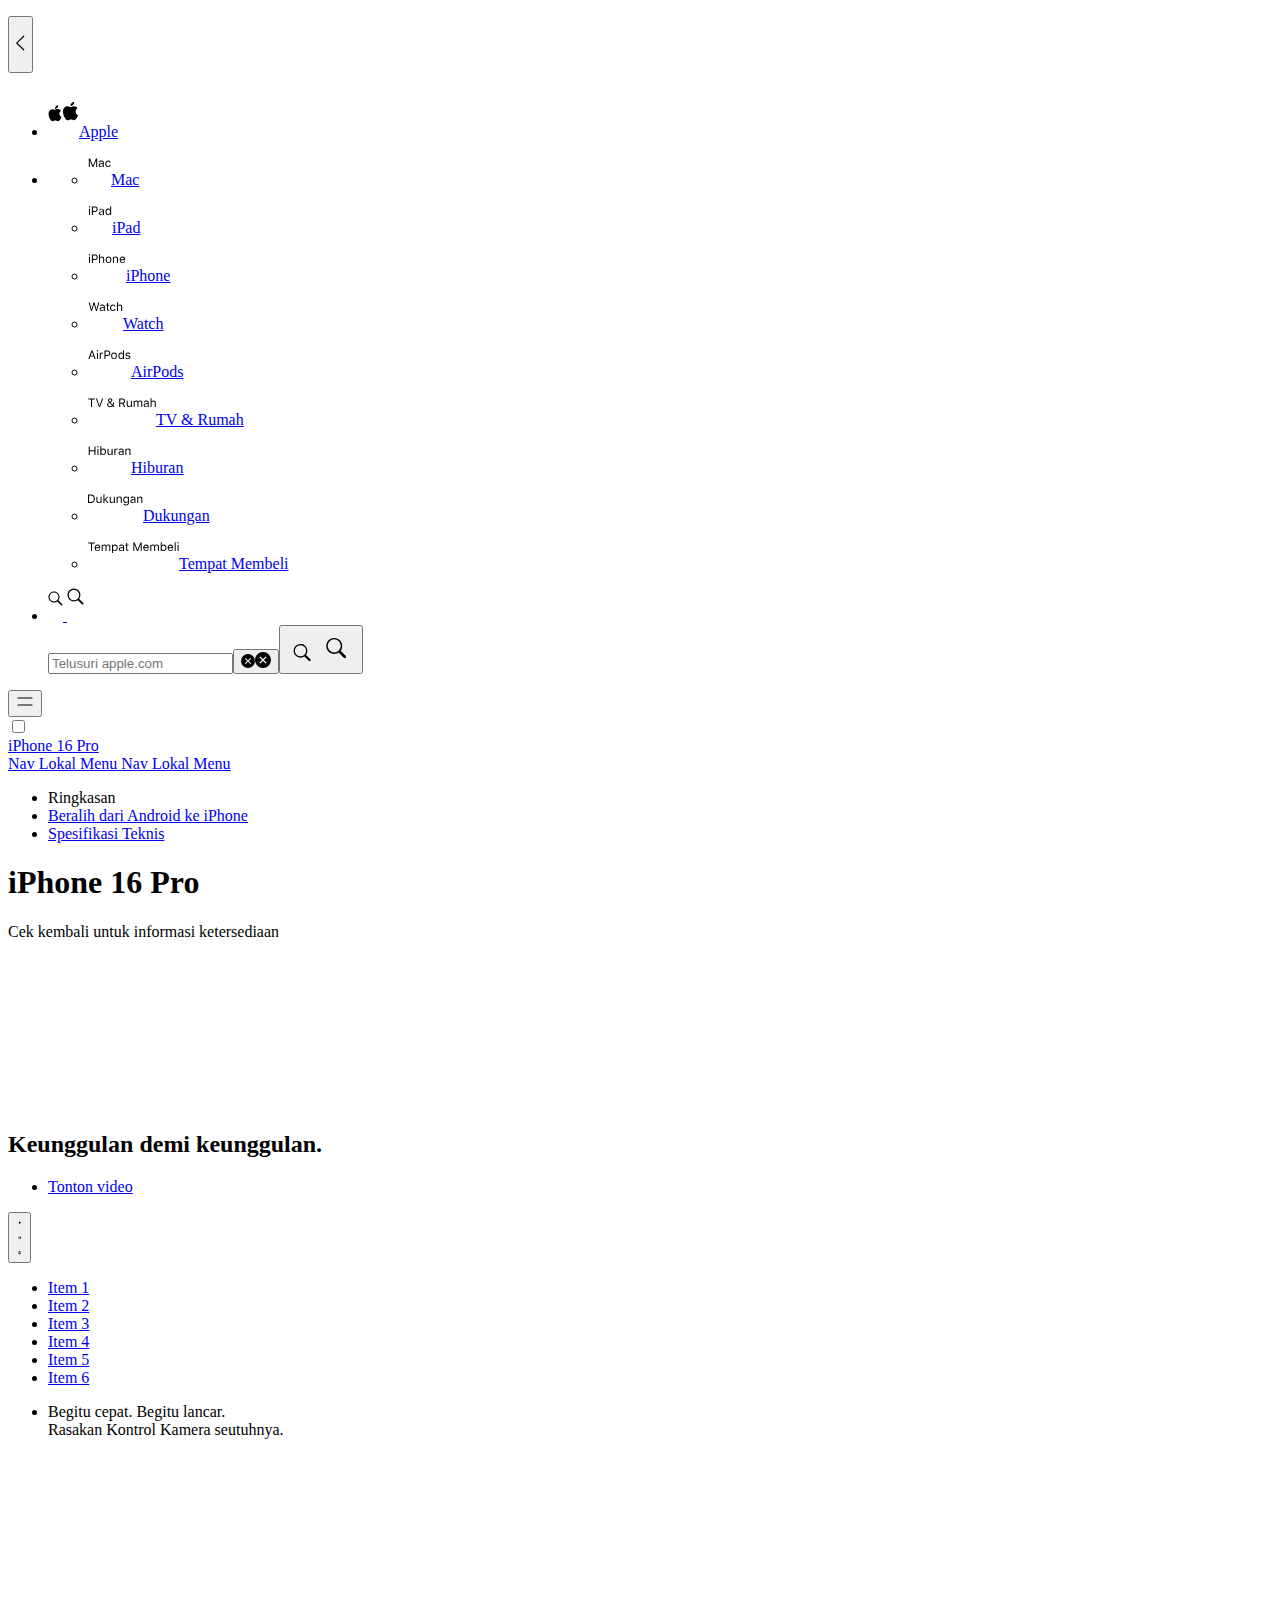
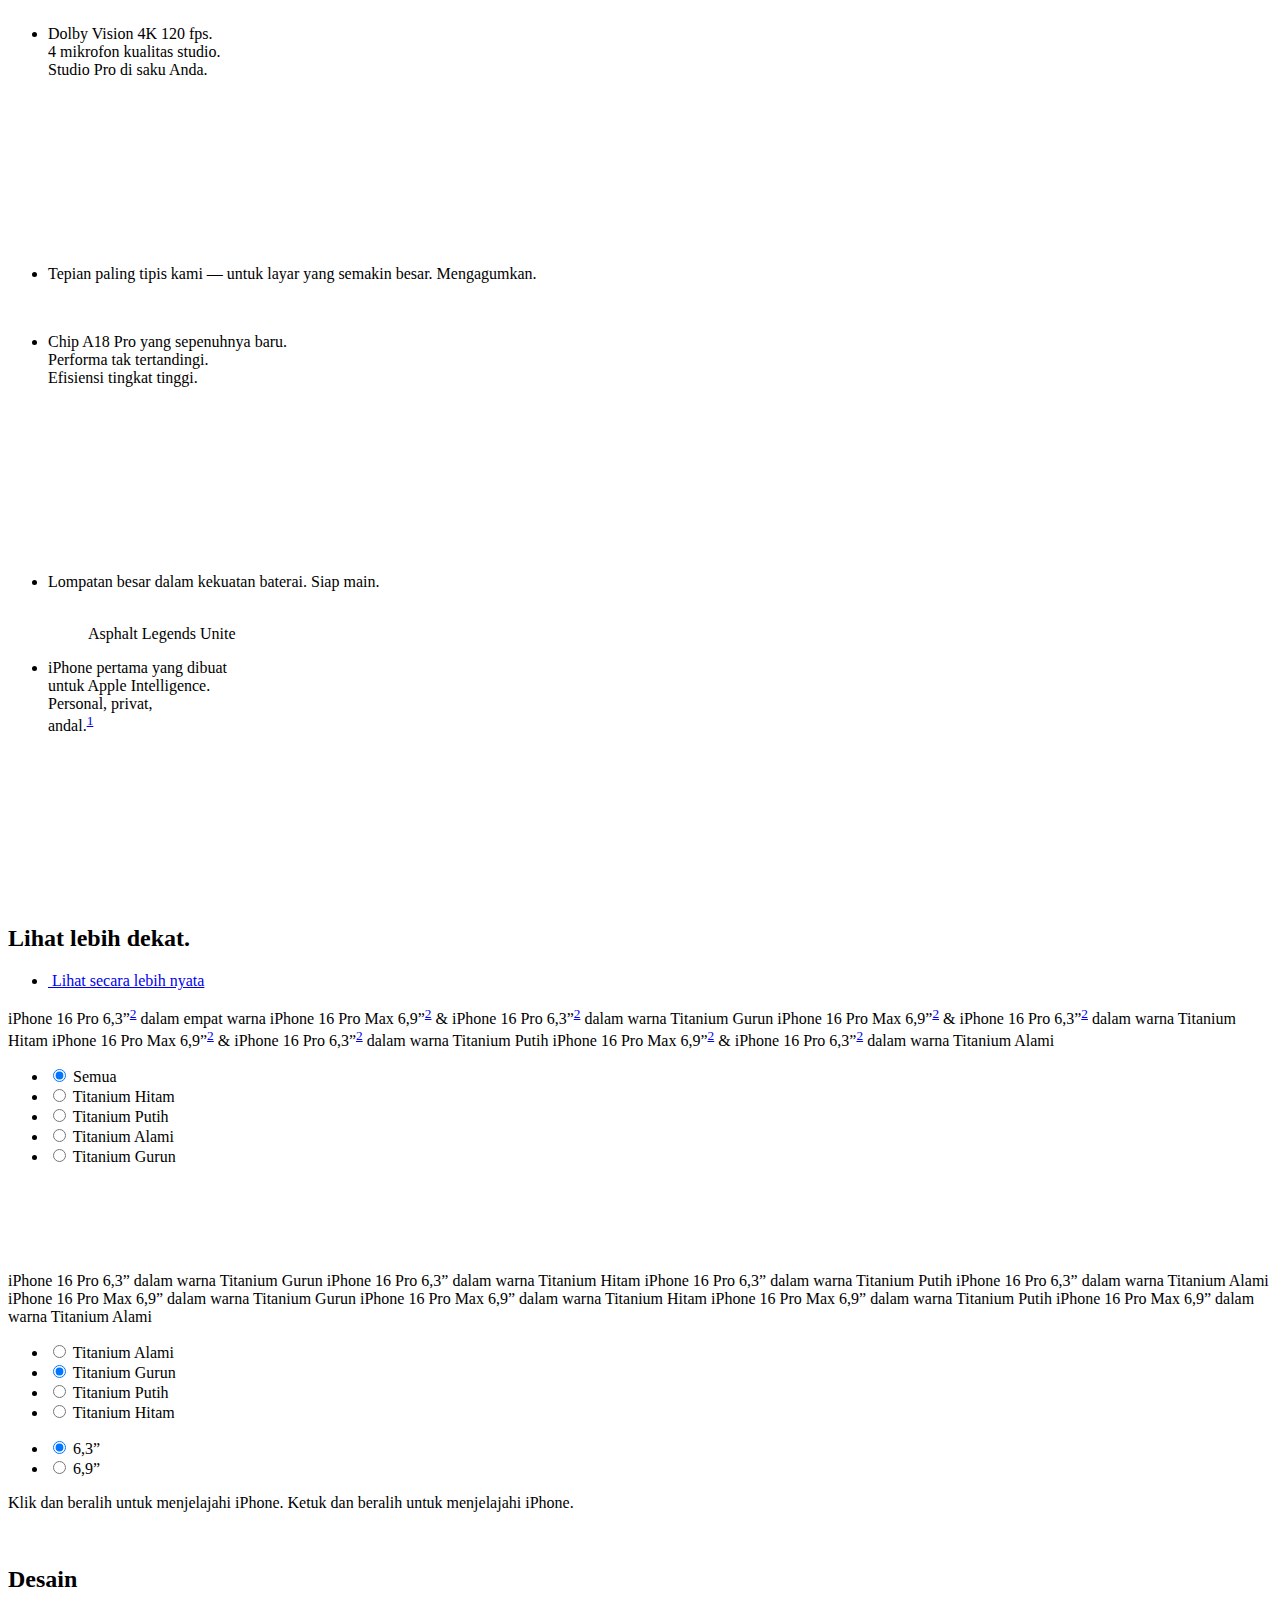
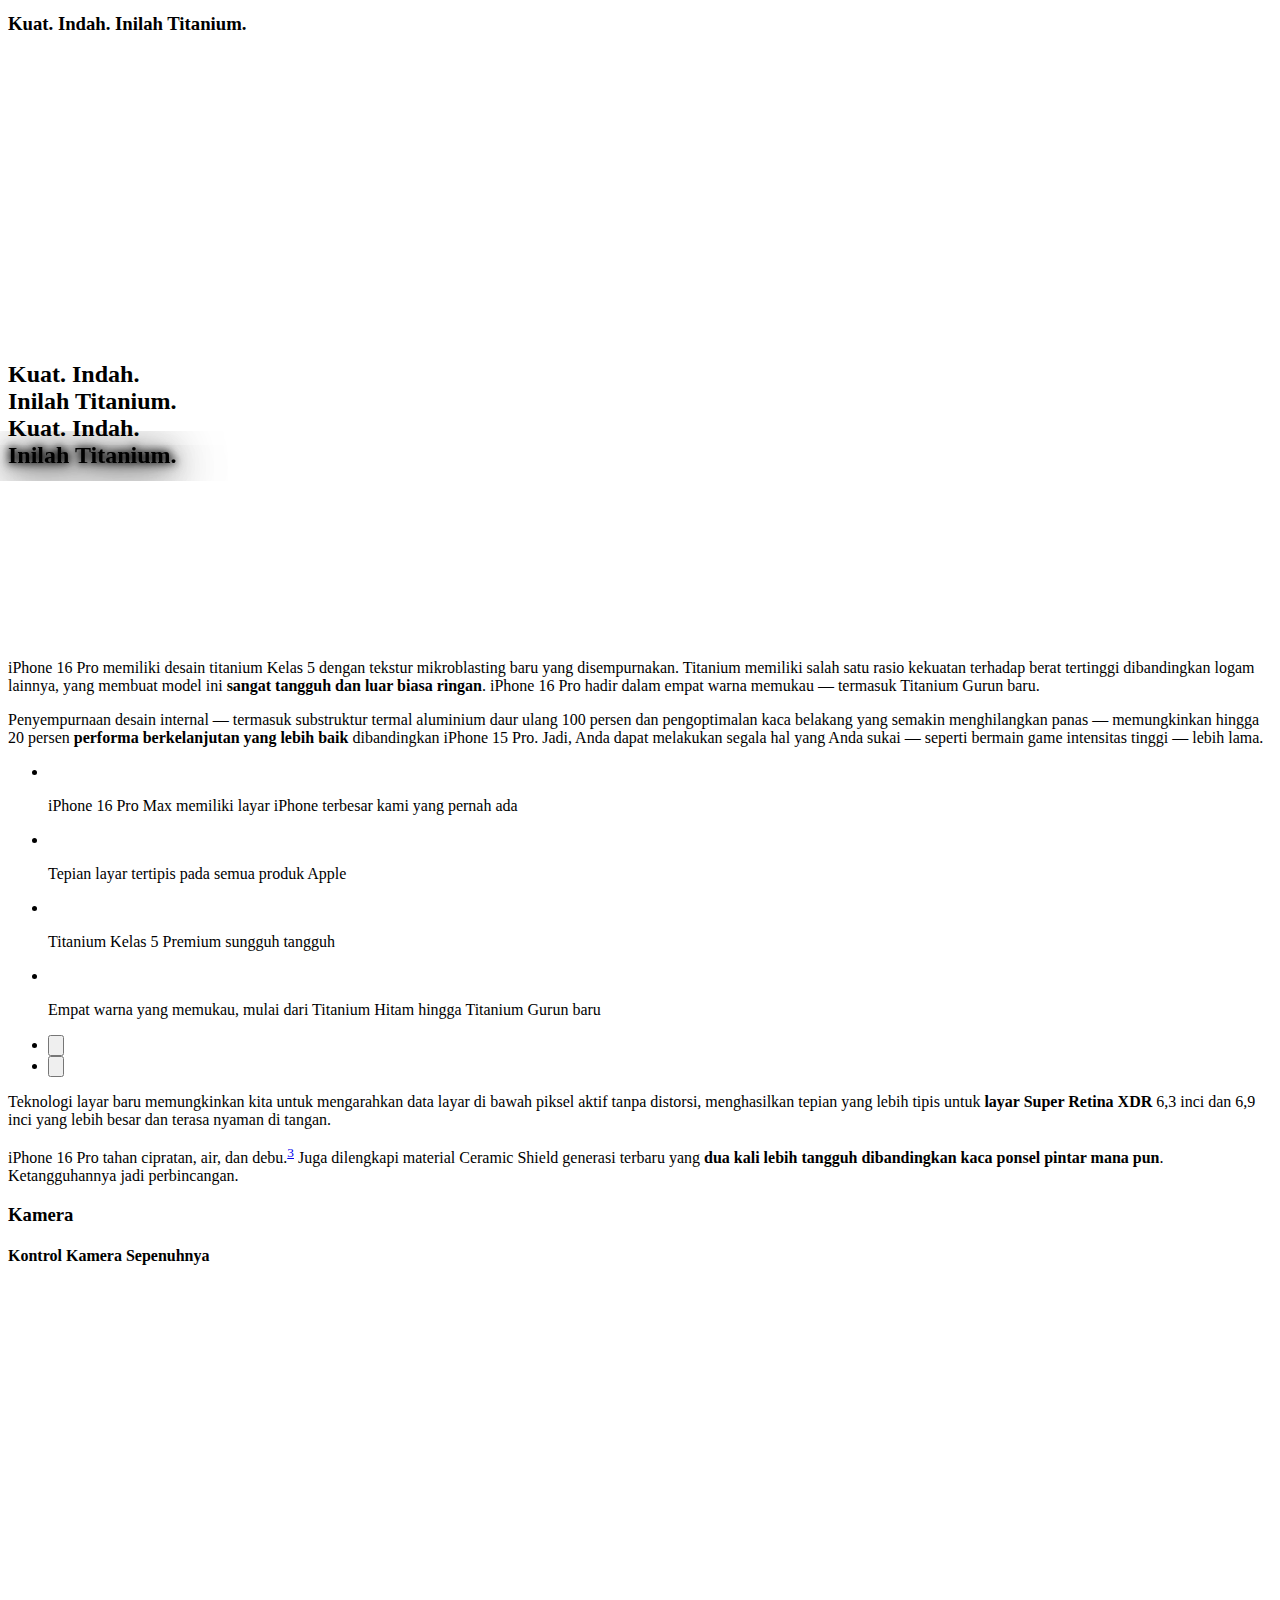
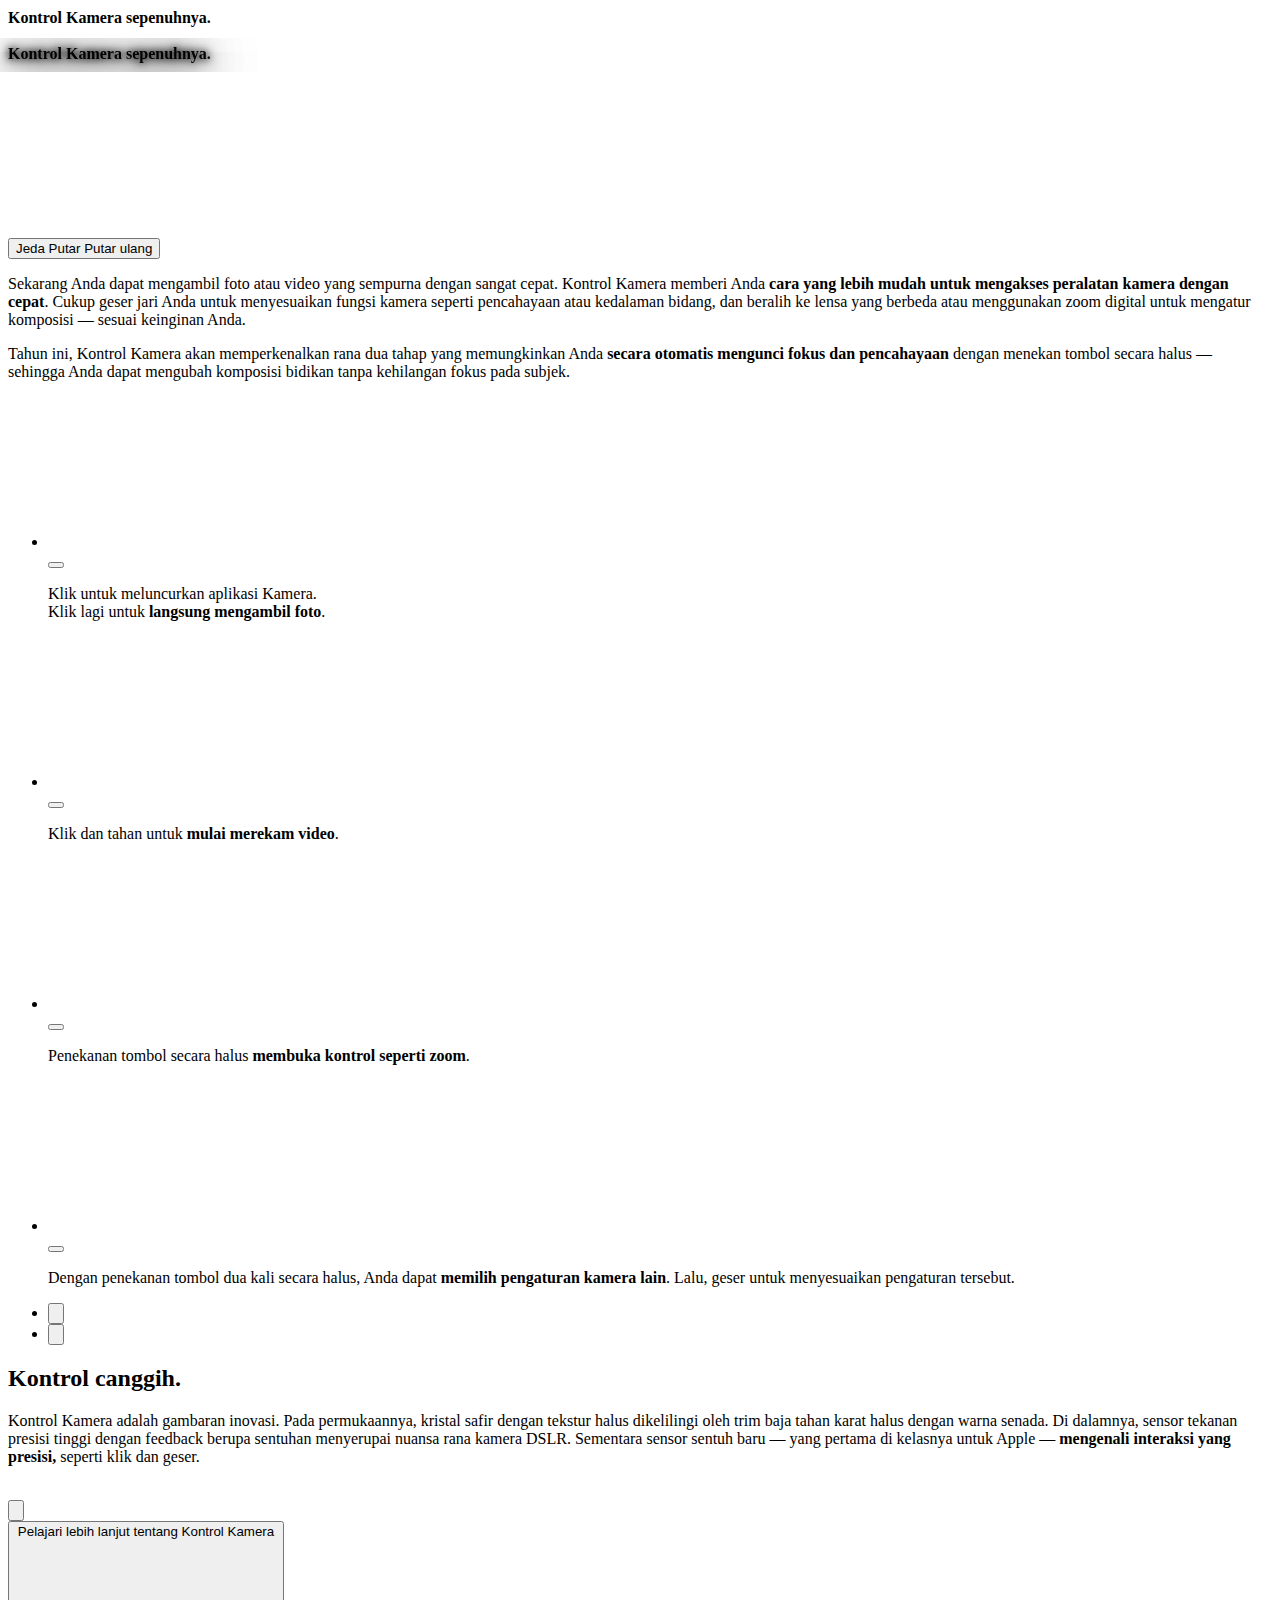
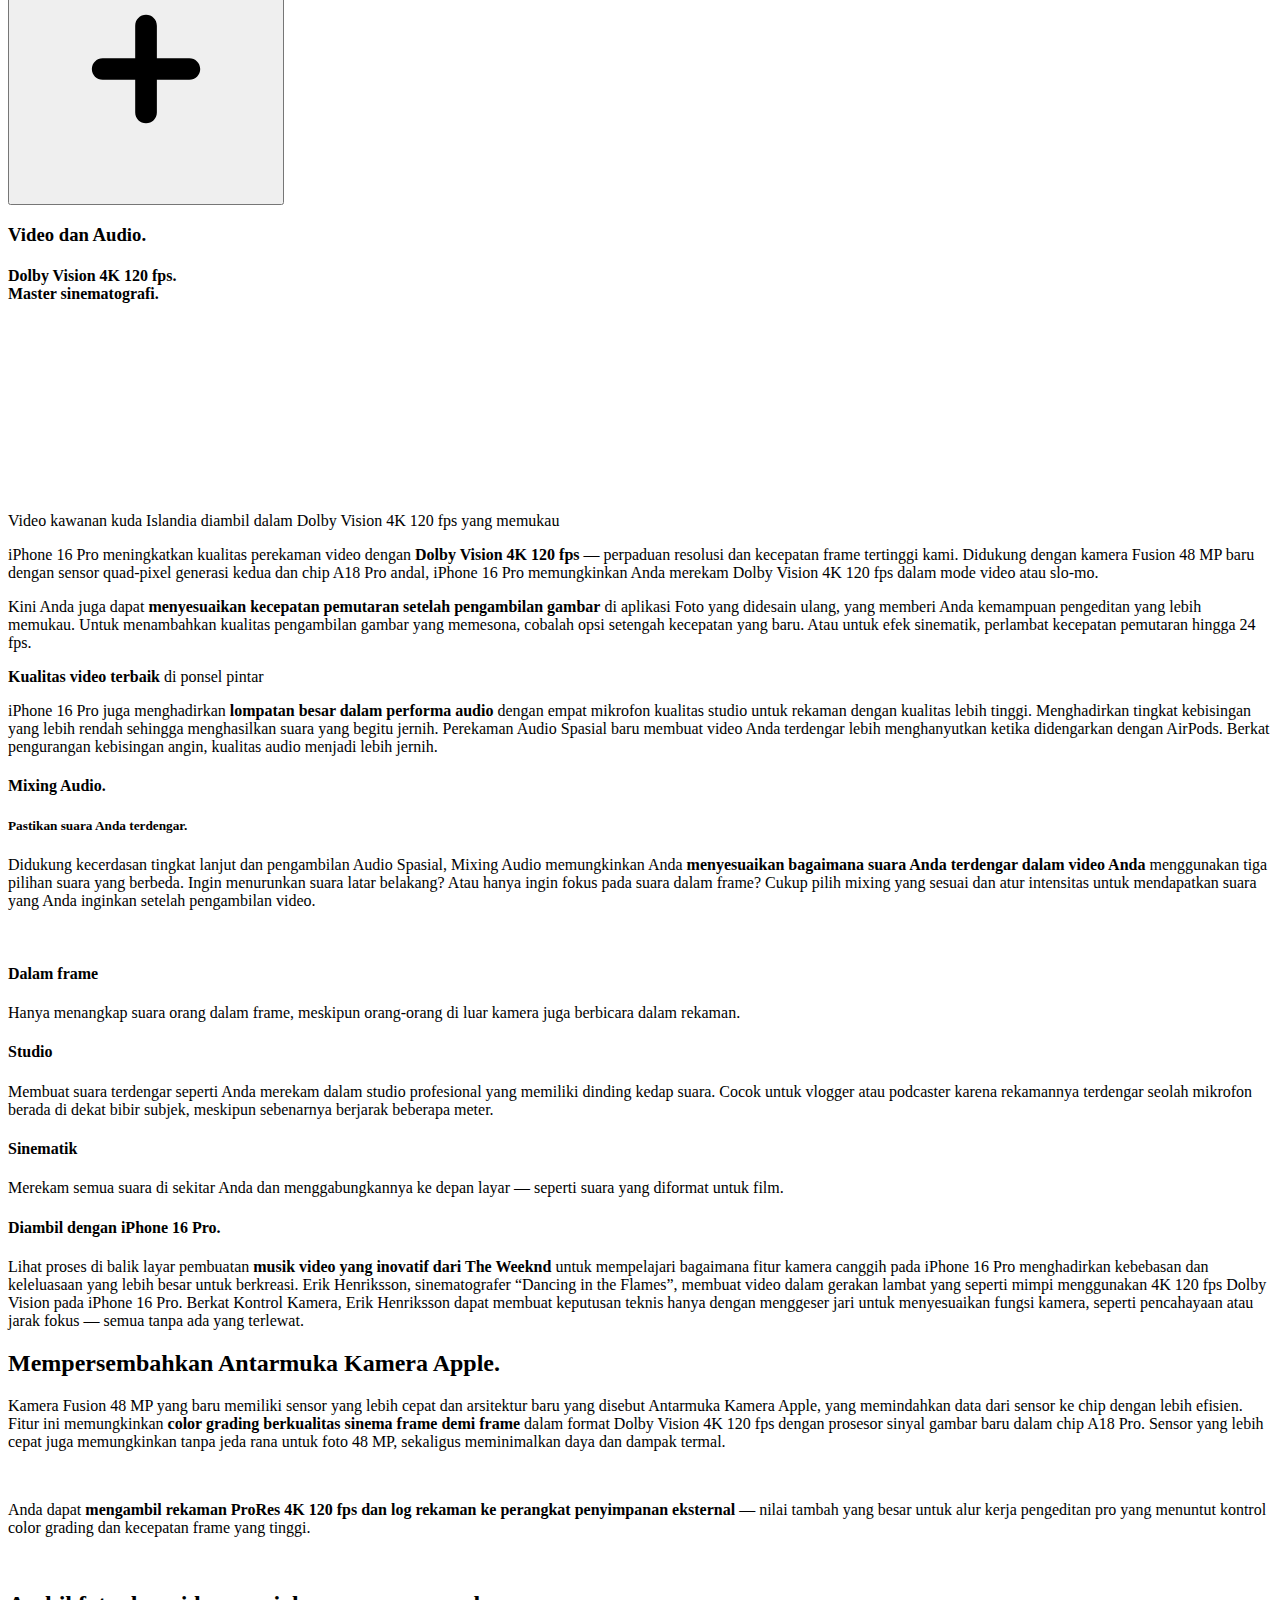
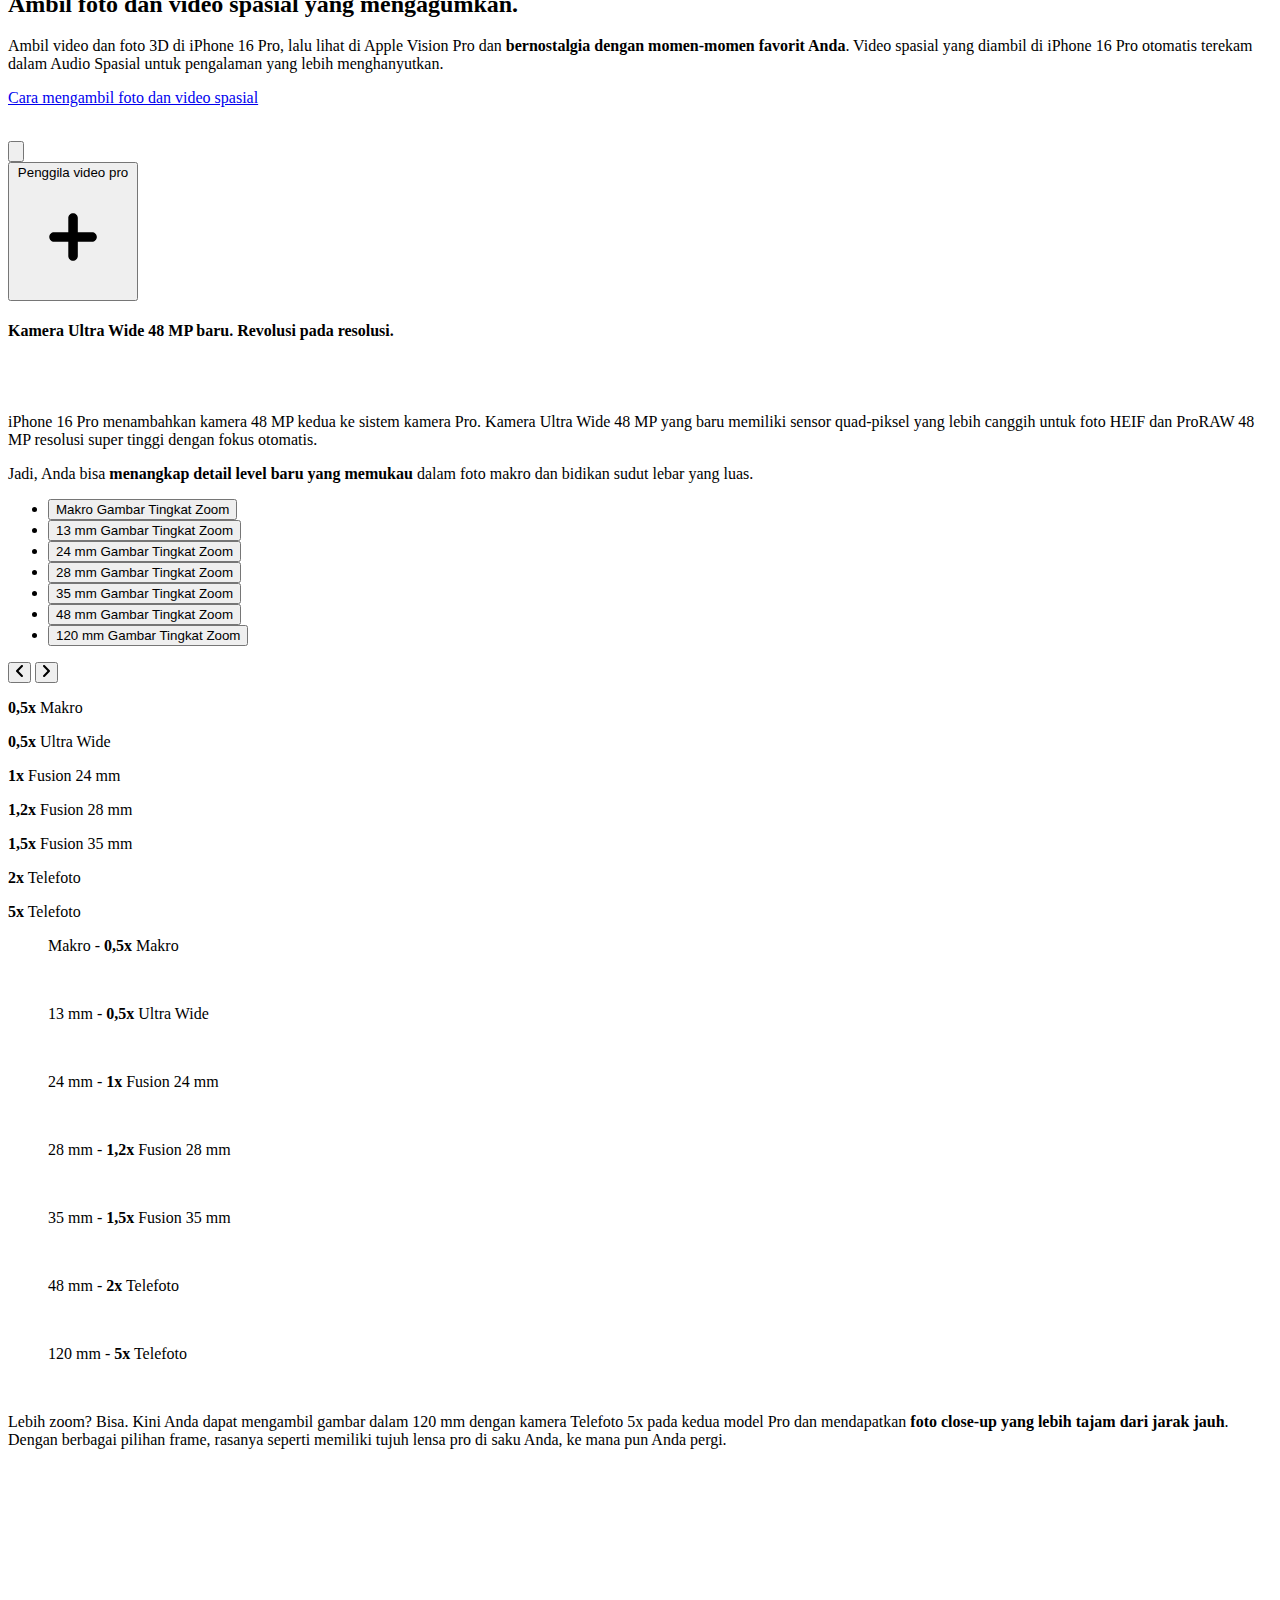
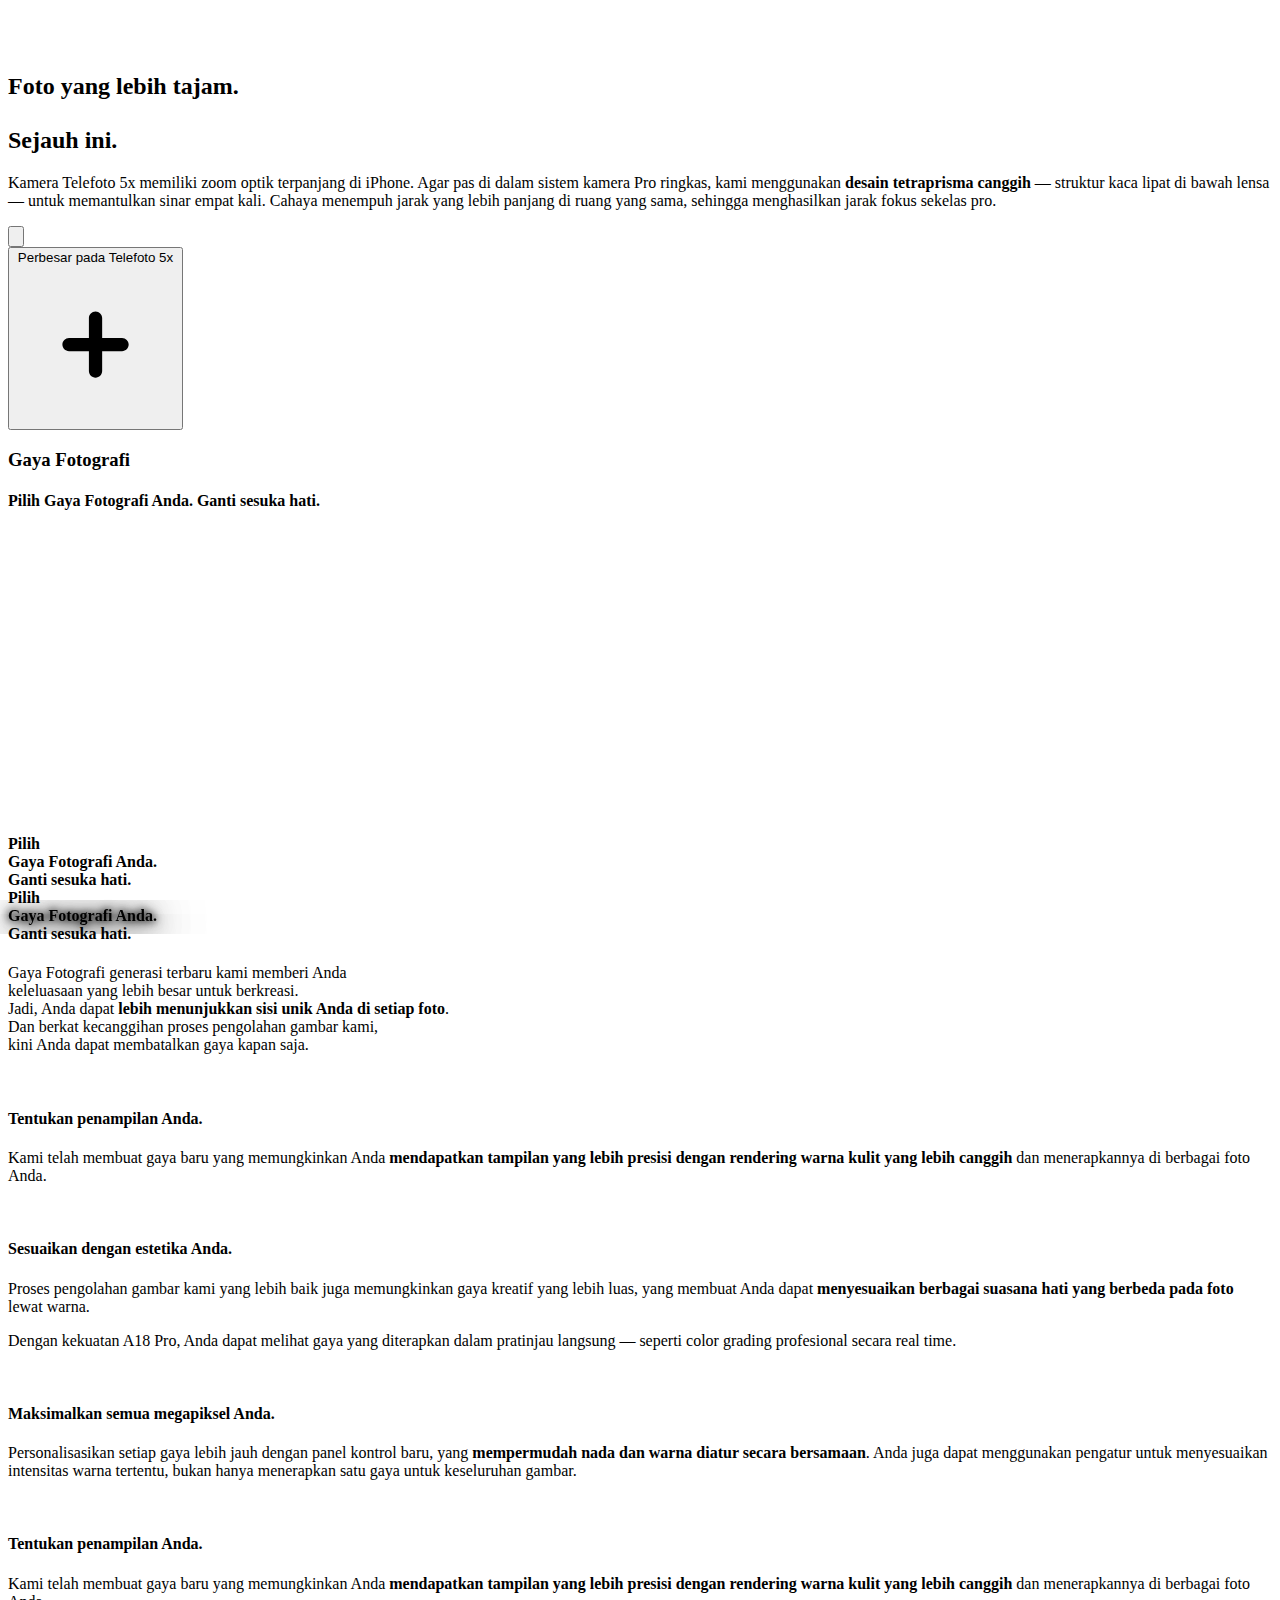
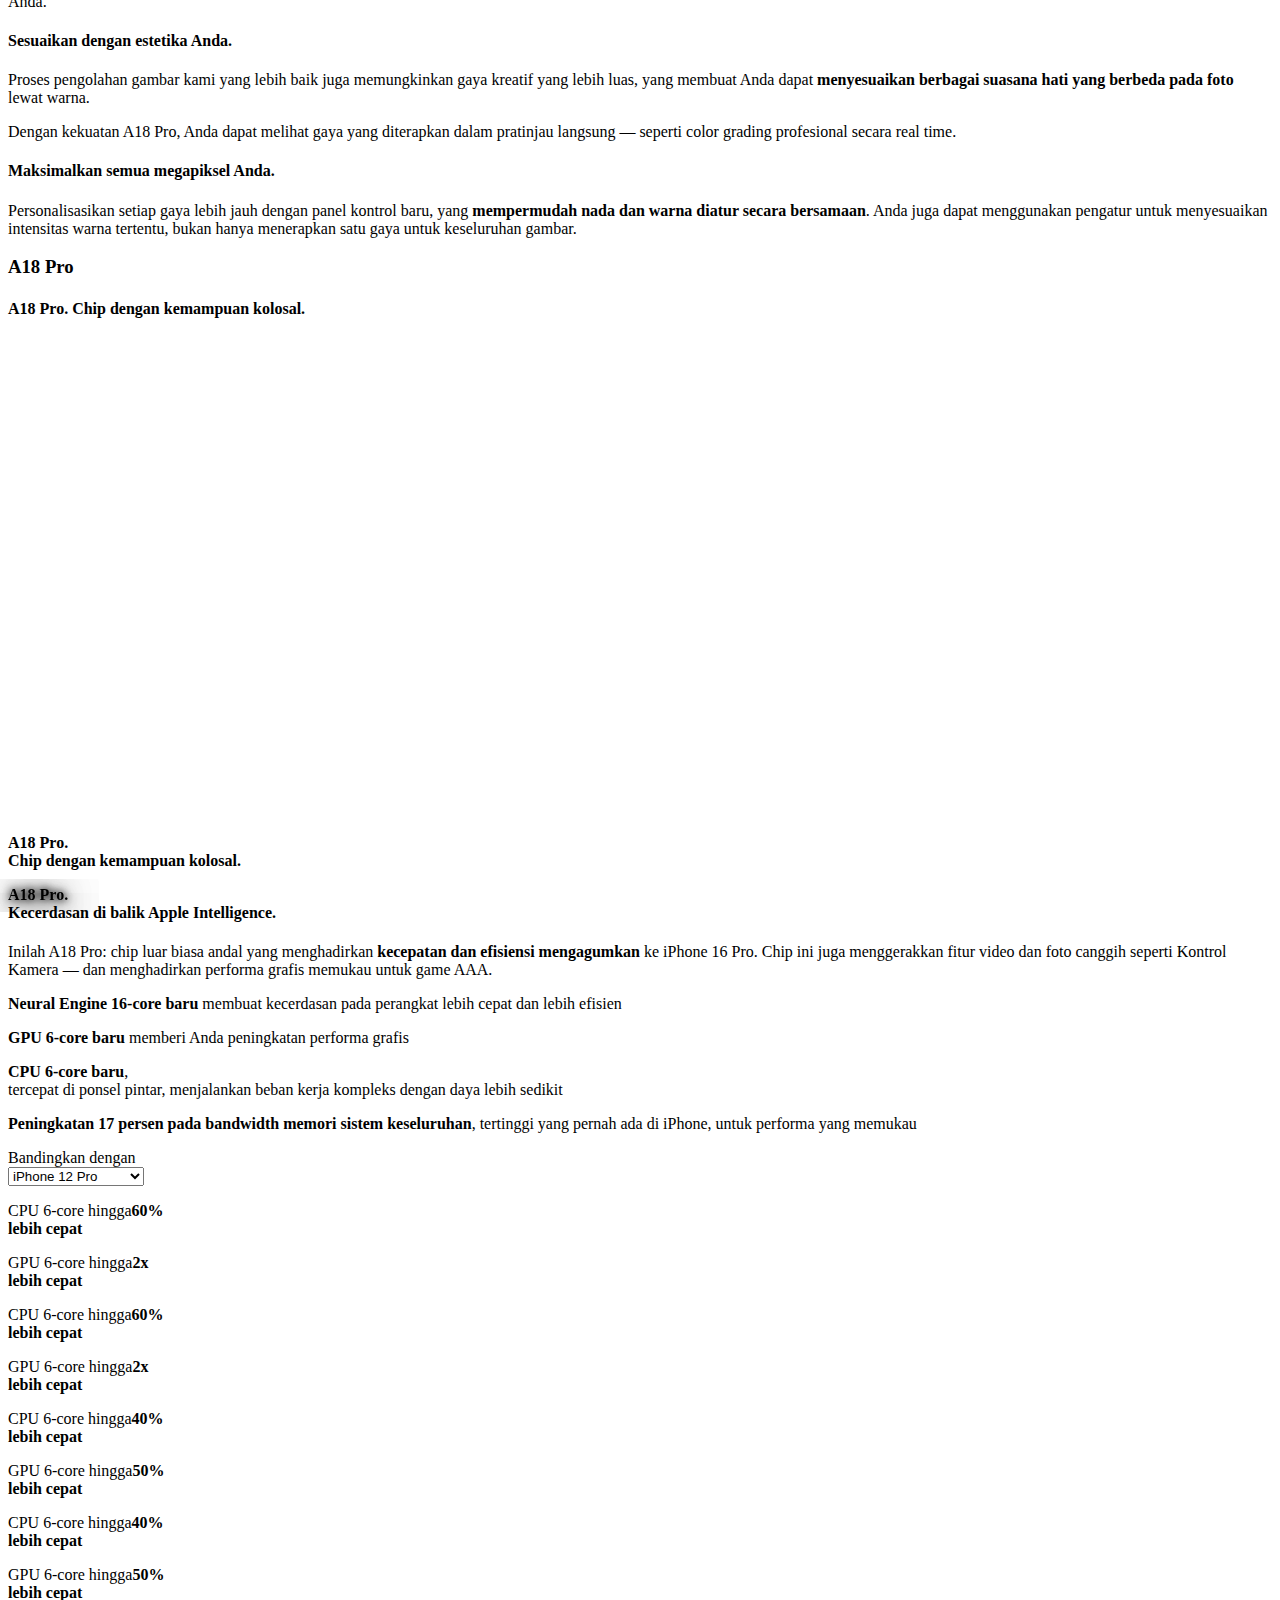
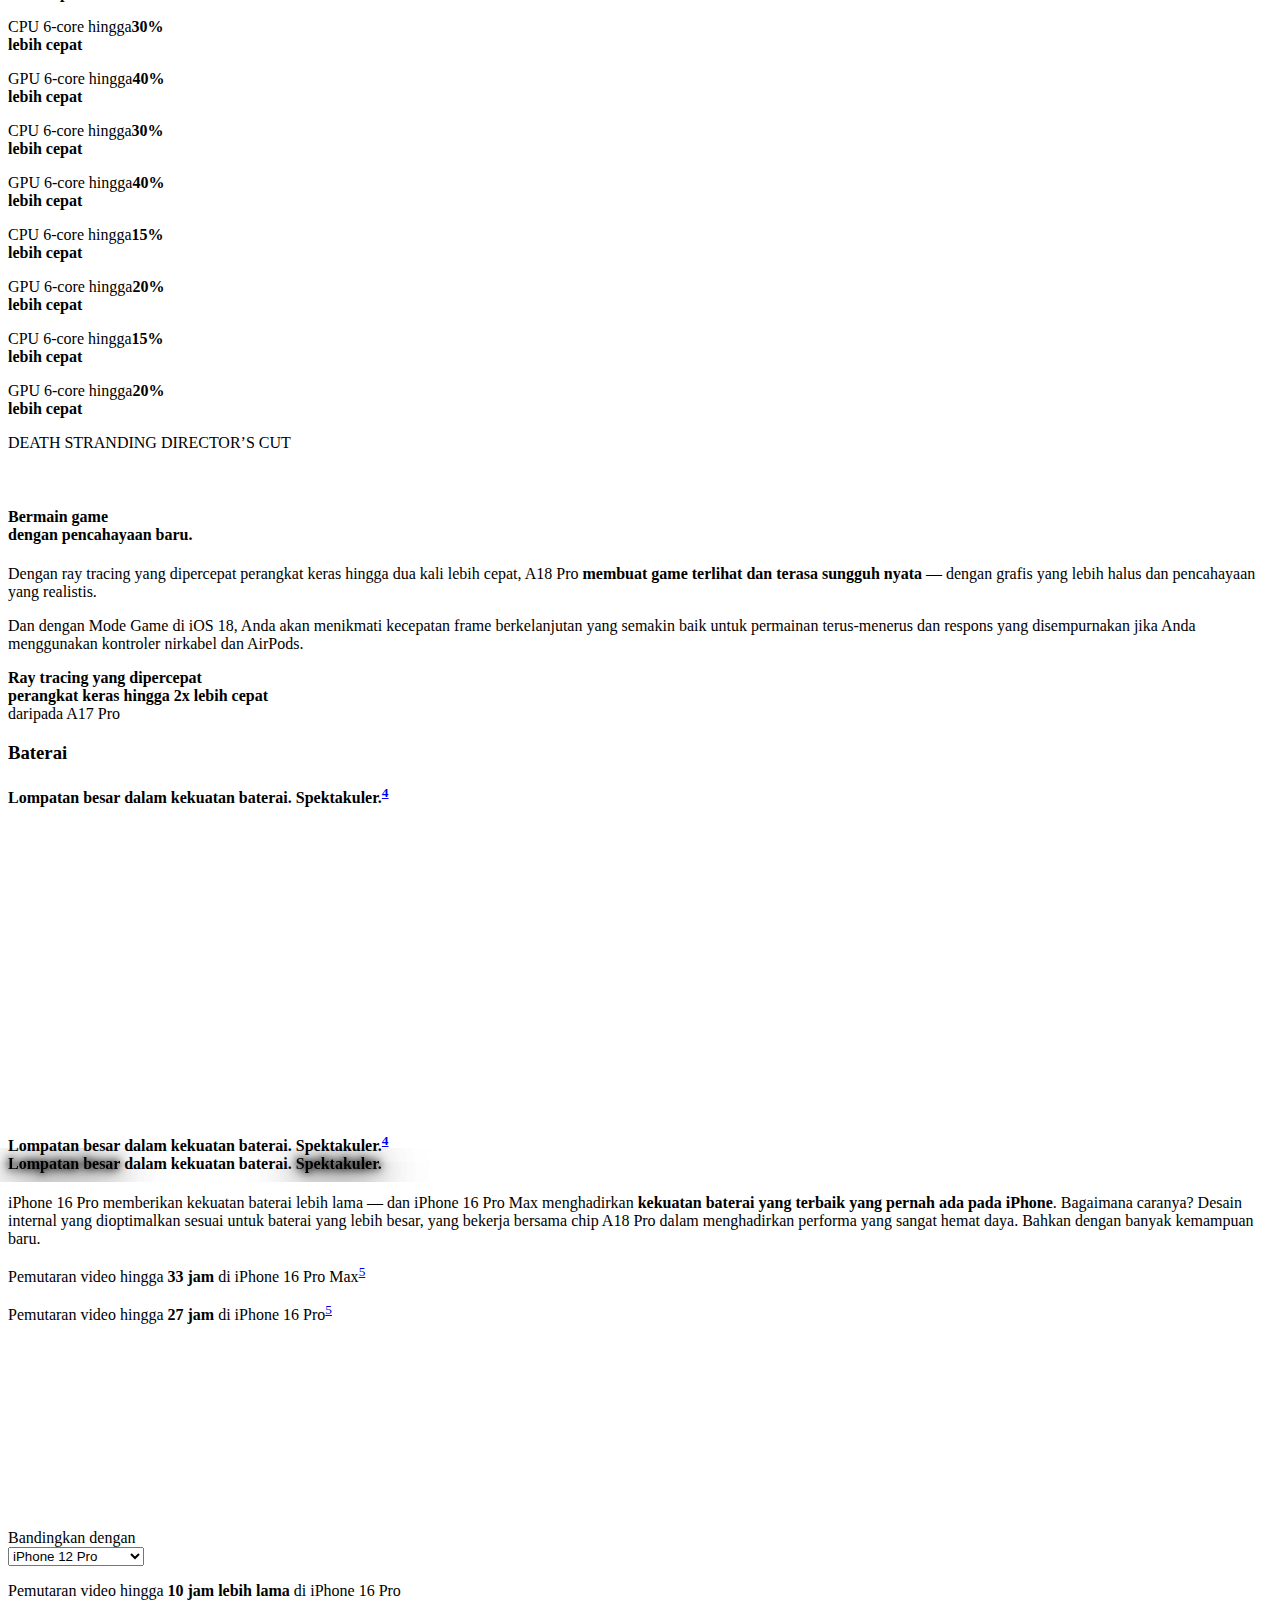
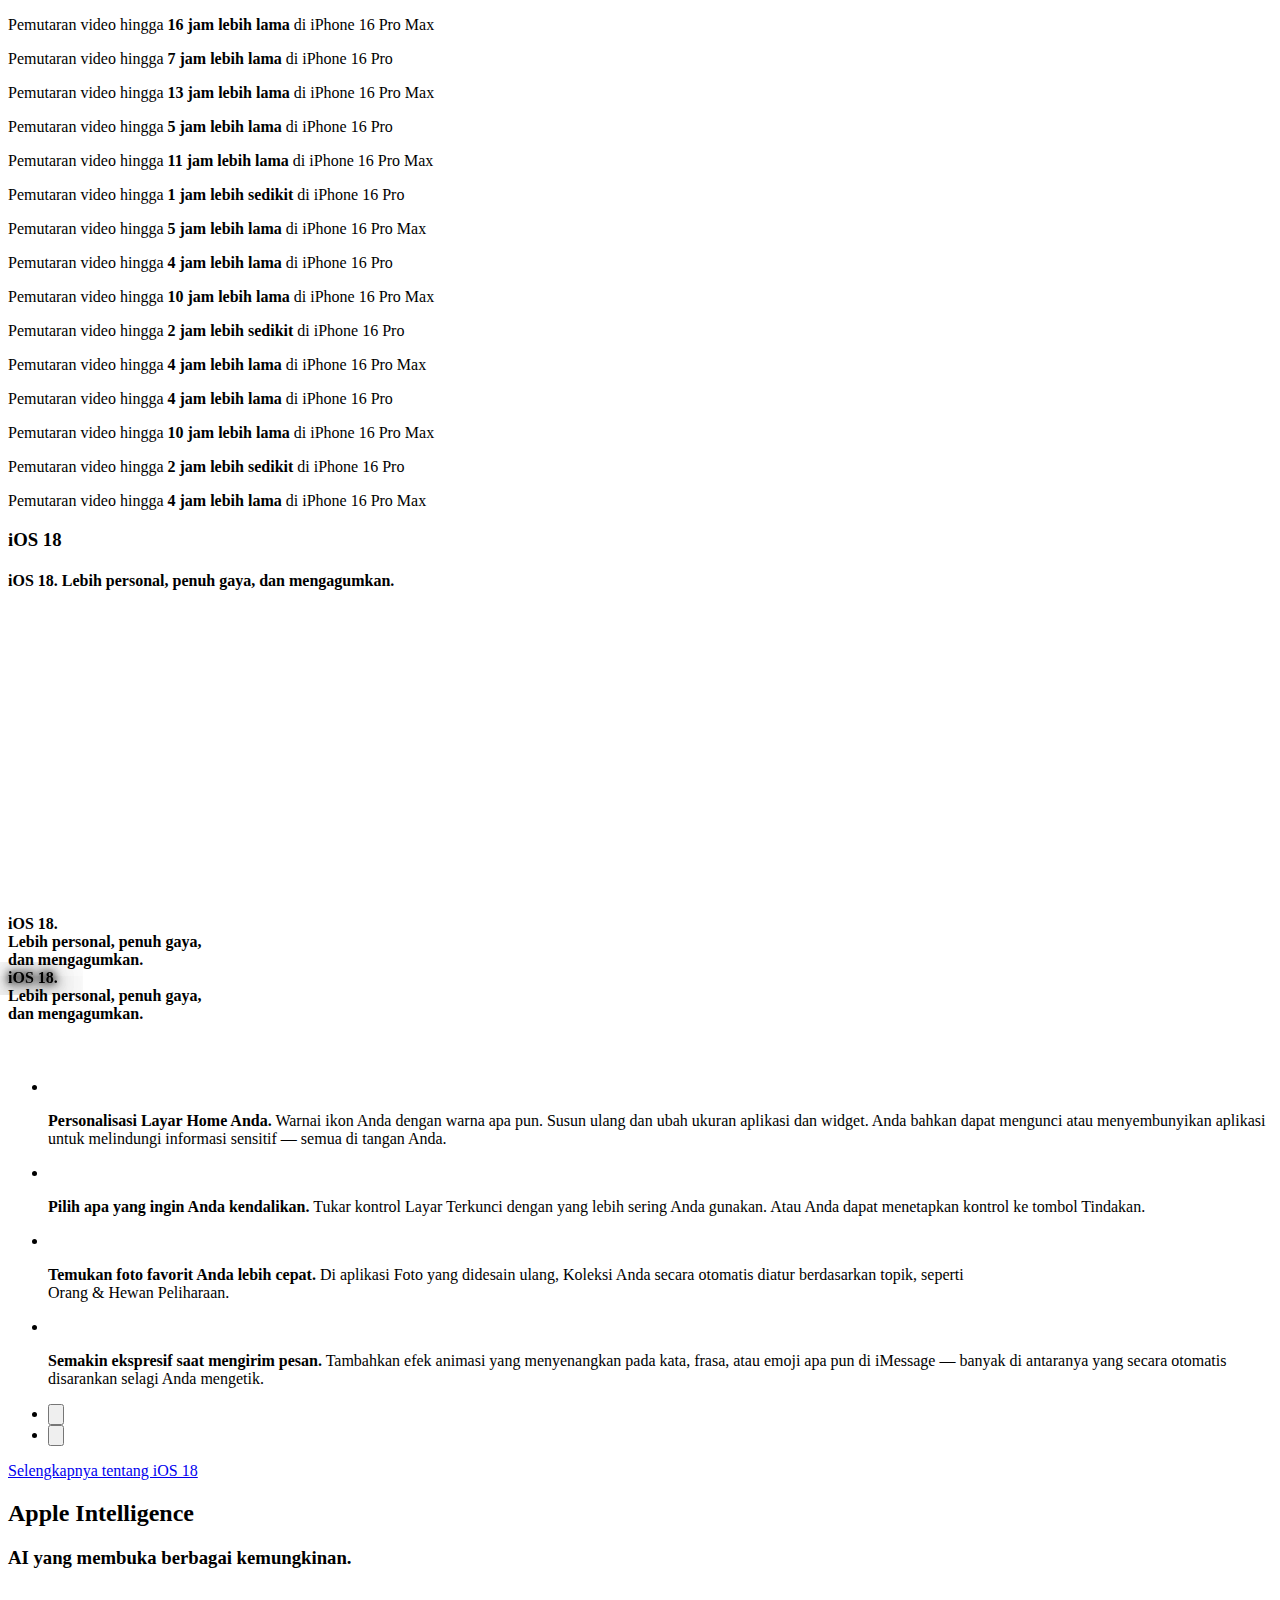
==== commit 5cfbad79: "Add files via upload" ====
--- a/index.html
+++ b/index.html
@@ -1,2471 +1,5432 @@
-<html>
- <head></head>
- <body>
-  <link href="./css/css.css" rel="stylesheet">
-  <title>Berita Terkini Hari Ini, Kabar Akurat Terpercaya - Kompas.com</title>
-  <link href="//securepubads.g.doubleclick.net" rel="dns-prefetch">
-  <link href="//asset.kompas.com" rel="dns-prefetch">
-  <link href="//adsimg.kompas.com" rel="dns-prefetch">
-  <link href="//tpc.googlesyndication.com" rel="dns-prefetch">
-  <link href="//cm.g.doubleclick.net" rel="dns-prefetch">
-  <link href="//apis.kompas.com" rel="dns-prefetch">
-  <meta charset="utf-8">
-  <meta http-equiv="X-UA-Compatible" content="IE=edge,chrome=1">
-  <meta name="viewport" content="width=device-width">
-  <meta name="description" content="Kompas.com - Berita Indonesia dan Dunia Terkini Hari Ini, Kabar Harian Terbaru Terpercaya Terlengkap Seputar Politik, Ekonomi, Travel, Teknologi, Otomotif, Bola">
-  <meta name="keywords" content="Berita Terkini, Berita Hari Ini, Berita Harian, Berita Terbaru, Berita Akurat, Berita Terpercaya, Berita indonesia, Berita Terpopuler, Berita, Info Terkini, Jernih Melihat Dunia, Kompas">
-  <meta name="googlebot-news" content="index, follow">
-  <meta name="googlebot" content="index, follow">
-  <meta name="author" content="Kompas Cyber Media">
-  <meta name="robots" content="index, follow">
-  <meta name="language" content="id">
-  <meta name="geo.country" content="id">
-  <meta http-equiv="content-language" content="In-Id">
-  <meta name="geo.placename" content="Indonesia">
-  <meta property="og:type" content="article">
-  <meta property="og:image" content="https://asset.kompas.com/data/2019/kompascom/banner-jmd-3.jpg">
-  <meta property="og:title" content="Berita Terkini Hari Ini, Kabar Akurat Terpercaya - Kompas.com">
-  <meta property="og:description" content="Kompas.com - Berita Indonesia dan Dunia Terkini Hari Ini, Kabar Harian Terbaru Terpercaya Terlengkap Seputar Politik, Ekonomi, Travel, Teknologi, Otomotif, Bola">
-  <meta property="og:url" content="https://www.kompas.com/">
-  <meta property="og:site_name" content="KOMPAS.com">
-  <meta property="fb:app_id" content="324557847592228">
-  <meta name="twitter:card" content="summary_large_image">
-  <meta name="twitter:site" content="@kompascom">
-  <meta name="twitter:creator" content="@kompascom">
-  <meta name="twitter:title" content="Berita Terkini Hari Ini, Kabar Akurat Terpercaya - Kompas.com">
-  <meta name="twitter:description" content="Kompas.com - Berita Indonesia dan Dunia Terkini Hari Ini, Kabar Harian Terbaru Terpercaya Terlengkap Seputar Politik, Ekonomi, Travel, Teknologi, Otomotif, Bola">
-  <meta name="twitter:image" content="https://asset.kompas.com/data/2019/kompascom/banner-jmd-3.jpg">
-  <meta name="content_category" content="home">
-  <meta name="content_subcategory" content="">
-  <meta name="content_location" content="">
-  <meta name="content_author_id" content="">
-  <meta name="content_author" content="">
-  <meta name="content_editor_id" content="">
-  <meta name="content_editor" content="">
-  <meta name="content_lipsus" content="">
-  <meta name="content_lipsus_id" content="">
-  <meta name="content_sensi" content="">
-  <meta name="content_type" content="">
-  <meta name="content_PublishedDate" content="">
-  <meta property="article:published_time" content="">
-  <meta name="content_source" content="">
-  <meta name="content_tag" content="">
-  <meta name="content_tags" content="">
-  <meta name="content_total_words" content="">
-  <meta name="subscription" content="False">
-  <meta name="lestari_sdgs" content="">
-  <meta name="content_total_pages" content="">
-  <meta name="content_current_page" content="">
-  <link rel="preload" as="image" href="https://asset.kompas.com/crops/tPhQE1SjxVoZ8sXcO_uMN3gNhz8=/0x0:0x0/740x500/data/photo/2024/12/24/676a987c19ea0.jpg">
-  <meta name="thumbnailUrl" content="https://asset.kompas.com/data/2017/wp/images/logo-kompascom-jmd.png?v=1" itemprop="thumbnailUrl">
-  <meta content="https://www.kompas.com" itemprop="url">
-  <link rel="canonical" href="https://www.kompas.com">
-  <link rel="dns-prefetch" href="twitter.com">
-  <link rel="shortcut icon" href="https://asset.kompas.com/data/2017/wp/images/favicon2017.ico">
-  <link rel="stylesheet" href="./css/kcm2017-wp.min.css" type="text/css">
-  <link rel="stylesheet" href="./css/kcm2017-iconpack-wp.min.css" type="text/css">
-  <link rel="stylesheet" href="./css/kgm-verify.min.css" type="text/css">
-  <link rel="preload" href="./css/css_.css" as="style">
-  <link rel="stylesheet" href="./css/css_.css">
-  <link rel="preconnect" href="https://scripts.jixie.media">
-  <link rel="preconnect" href="https://scripts.jixie.media">
-  <style>
-
-/* Avoid empty images to appear as broken */ 
-img:not([src]):not([srcset]) {
-  visibility: hidden;
-}
-/* Fix for images to never exceed the width of the container */
-img {
-  max-width: 100%;
-}
-
-</style>
-  <meta name="google-site-verification" content="oHnKUtgqOLtZOYp5HWas27GCVmPbsKDE5NHDPrsOJpc">
-  <noscript>
-   <img height="1" width="1" style="display:none" src="https://www.facebook.com/tr?id=423063207362401&amp;ev=PageView&amp;noscript=1">
-  </noscript>
-  <link rel="stylesheet" href="./css/style-revamp.min.css" type="text/css">
-  <meta http-equiv="origin-trial" content="[base64]">
-  <meta http-equiv="origin-trial" content="Amm8/NmvvQfhwCib6I7ZsmUxiSCfOxWxHayJwyU1r3gRIItzr7bNQid6O8ZYaE1GSQTa69WwhPC9flq/oYkRBwsAAACCeyJvcmlnaW4iOiJodHRwczovL2dvb2dsZXN5bmRpY2F0aW9uLmNvbTo0NDMiLCJmZWF0dXJlIjoiV2ViVmlld1hSZXF1ZXN0ZWRXaXRoRGVwcmVjYXRpb24iLCJleHBpcnkiOjE3NTgwNjcxOTksImlzU3ViZG9tYWluIjp0cnVlfQ==">
-  <meta http-equiv="origin-trial" content="A9wSqI5i0iwGdf6L1CERNdmsTPgVu44ewj8QxTBYgsv1LCPUVF7YmWOvTappqB1139jAymxUW/[base64]">
-  <meta http-equiv="origin-trial" content="[base64]">
-  <link href="https://securepubads.g.doubleclick.net/pagead/managed/dict/m202412050101/gpt" rel="compression-dictionary">
-  <style>
-.qJTHM{-webkit-user-select:none;color:#202124;direction:ltr;-webkit-touch-callout:none;font-family:"Roboto-Regular",arial,sans-serif;-webkit-font-smoothing:antialiased;font-weight:400;margin:0;overflow:hidden;-webkit-text-size-adjust:100%}.ynRLnc{left:-9999px;position:absolute;top:-9999px}.L6cTce{display:none}.bltWBb{word-break:break-all}.hSRGPd{color:#1a73e8;cursor:pointer;font-weight:500;text-decoration:none}.Bz112c-W3lGp{height:16px;width:16px}.Bz112c-E3DyYd{height:20px;width:20px}.Bz112c-r9oPif{height:24px;width:24px}.Bz112c-uaxL4e{-webkit-border-radius:10px;border-radius:10px}.LgbsSe-Bz112c{display:block}.S9gUrf-YoZ4jf,.S9gUrf-YoZ4jf *{border:none;margin:0;padding:0}.fFW7wc-ibnC6b>.aZ2wEe>div{border-color:#4285f4}.P1ekSe-ZMv3u>div:nth-child(1){background-color:#1a73e8!important}.P1ekSe-ZMv3u>div:nth-child(2),.P1ekSe-ZMv3u>div:nth-child(3){background-image:linear-gradient(to right,rgba(255,255,255,.7),rgba(255,255,255,.7)),linear-gradient(to right,#1a73e8,#1a73e8)!important}.haAclf{display:inline-block}.nsm7Bb-HzV7m-LgbsSe{-webkit-border-radius:4px;border-radius:4px;-webkit-box-sizing:border-box;box-sizing:border-box;-webkit-transition:background-color .218s,border-color .218s;transition:background-color .218s,border-color .218s;-webkit-user-select:none;-webkit-appearance:none;background-color:#fff;background-image:none;border:1px solid #dadce0;color:#3c4043;cursor:pointer;font-family:"Google Sans",arial,sans-serif;font-size:14px;height:40px;letter-spacing:0.25px;outline:none;overflow:hidden;padding:0 12px;position:relative;text-align:center;vertical-align:middle;white-space:nowrap;width:auto}@media screen and (-ms-high-contrast:active){.nsm7Bb-HzV7m-LgbsSe{border:2px solid windowText;color:windowText}}.nsm7Bb-HzV7m-LgbsSe.pSzOP-SxQuSe{font-size:14px;height:32px;letter-spacing:0.25px;padding:0 10px}.nsm7Bb-HzV7m-LgbsSe.purZT-SxQuSe{font-size:11px;height:20px;letter-spacing:0.3px;padding:0 8px}.nsm7Bb-HzV7m-LgbsSe.Bz112c-LgbsSe{padding:0;width:40px}.nsm7Bb-HzV7m-LgbsSe.Bz112c-LgbsSe.pSzOP-SxQuSe{width:32px}.nsm7Bb-HzV7m-LgbsSe.Bz112c-LgbsSe.purZT-SxQuSe{width:20px}.nsm7Bb-HzV7m-LgbsSe.JGcpL-RbRzK{-webkit-border-radius:20px;border-radius:20px}.nsm7Bb-HzV7m-LgbsSe.JGcpL-RbRzK.pSzOP-SxQuSe{-webkit-border-radius:16px;border-radius:16px}.nsm7Bb-HzV7m-LgbsSe.JGcpL-RbRzK.purZT-SxQuSe{-webkit-border-radius:10px;border-radius:10px}.nsm7Bb-HzV7m-LgbsSe.MFS4be-Ia7Qfc{border:none;color:#fff}.nsm7Bb-HzV7m-LgbsSe.MFS4be-v3pZbf-Ia7Qfc{background-color:#1a73e8}.nsm7Bb-HzV7m-LgbsSe.MFS4be-JaPV2b-Ia7Qfc{background-color:#202124;color:#e8eaed}.nsm7Bb-HzV7m-LgbsSe .nsm7Bb-HzV7m-LgbsSe-Bz112c{height:18px;margin-right:8px;min-width:18px;width:18px}.nsm7Bb-HzV7m-LgbsSe.pSzOP-SxQuSe .nsm7Bb-HzV7m-LgbsSe-Bz112c{height:14px;min-width:14px;width:14px}.nsm7Bb-HzV7m-LgbsSe.purZT-SxQuSe .nsm7Bb-HzV7m-LgbsSe-Bz112c{height:10px;min-width:10px;width:10px}.nsm7Bb-HzV7m-LgbsSe.jVeSEe .nsm7Bb-HzV7m-LgbsSe-Bz112c{margin-left:8px;margin-right:-4px}.nsm7Bb-HzV7m-LgbsSe.Bz112c-LgbsSe .nsm7Bb-HzV7m-LgbsSe-Bz112c{margin:0;padding:10px}.nsm7Bb-HzV7m-LgbsSe.Bz112c-LgbsSe.pSzOP-SxQuSe .nsm7Bb-HzV7m-LgbsSe-Bz112c{padding:8px}.nsm7Bb-HzV7m-LgbsSe.Bz112c-LgbsSe.purZT-SxQuSe .nsm7Bb-HzV7m-LgbsSe-Bz112c{padding:4px}.nsm7Bb-HzV7m-LgbsSe .nsm7Bb-HzV7m-LgbsSe-Bz112c-haAclf{-webkit-border-top-left-radius:3px;border-top-left-radius:3px;-webkit-border-bottom-left-radius:3px;border-bottom-left-radius:3px;display:-webkit-box;display:-webkit-flex;display:flex;justify-content:center;-webkit-align-items:center;align-items:center;background-color:#fff;height:36px;margin-left:-10px;margin-right:12px;min-width:36px;width:36px}.nsm7Bb-HzV7m-LgbsSe .nsm7Bb-HzV7m-LgbsSe-Bz112c-haAclf .nsm7Bb-HzV7m-LgbsSe-Bz112c,.nsm7Bb-HzV7m-LgbsSe.Bz112c-LgbsSe .nsm7Bb-HzV7m-LgbsSe-Bz112c-haAclf .nsm7Bb-HzV7m-LgbsSe-Bz112c{margin:0;padding:0}.nsm7Bb-HzV7m-LgbsSe.pSzOP-SxQuSe .nsm7Bb-HzV7m-LgbsSe-Bz112c-haAclf{height:28px;margin-left:-8px;margin-right:10px;min-width:28px;width:28px}.nsm7Bb-HzV7m-LgbsSe.purZT-SxQuSe .nsm7Bb-HzV7m-LgbsSe-Bz112c-haAclf{height:16px;margin-left:-6px;margin-right:8px;min-width:16px;width:16px}.nsm7Bb-HzV7m-LgbsSe.Bz112c-LgbsSe .nsm7Bb-HzV7m-LgbsSe-Bz112c-haAclf{-webkit-border-radius:3px;border-radius:3px;margin-left:2px;margin-right:0;padding:0}.nsm7Bb-HzV7m-LgbsSe.JGcpL-RbRzK .nsm7Bb-HzV7m-LgbsSe-Bz112c-haAclf{-webkit-border-radius:18px;border-radius:18px}.nsm7Bb-HzV7m-LgbsSe.pSzOP-SxQuSe.JGcpL-RbRzK .nsm7Bb-HzV7m-LgbsSe-Bz112c-haAclf{-webkit-border-radius:14px;border-radius:14px}.nsm7Bb-HzV7m-LgbsSe.purZT-SxQuSe.JGcpL-RbRzK .nsm7Bb-HzV7m-LgbsSe-Bz112c-haAclf{-webkit-border-radius:8px;border-radius:8px}.nsm7Bb-HzV7m-LgbsSe .nsm7Bb-HzV7m-LgbsSe-bN97Pc-sM5MNb{display:-webkit-box;display:-webkit-flex;display:flex;-webkit-align-items:center;align-items:center;-webkit-flex-direction:row;flex-direction:row;justify-content:space-between;-webkit-flex-wrap:nowrap;flex-wrap:nowrap;height:100%;position:relative;width:100%}.nsm7Bb-HzV7m-LgbsSe .oXtfBe-l4eHX{justify-content:center}.nsm7Bb-HzV7m-LgbsSe .nsm7Bb-HzV7m-LgbsSe-BPrWId{-webkit-flex-grow:1;flex-grow:1;font-family:"Google Sans",arial,sans-serif;font-weight:500;overflow:hidden;text-overflow:ellipsis;vertical-align:top}.nsm7Bb-HzV7m-LgbsSe.purZT-SxQuSe .nsm7Bb-HzV7m-LgbsSe-BPrWId{font-weight:300}.nsm7Bb-HzV7m-LgbsSe .oXtfBe-l4eHX .nsm7Bb-HzV7m-LgbsSe-BPrWId{-webkit-flex-grow:0;flex-grow:0}.nsm7Bb-HzV7m-LgbsSe .nsm7Bb-HzV7m-LgbsSe-MJoBVe{-webkit-transition:background-color .218s;transition:background-color .218s;bottom:0;left:0;position:absolute;right:0;top:0}.nsm7Bb-HzV7m-LgbsSe:hover,.nsm7Bb-HzV7m-LgbsSe:focus{-webkit-box-shadow:none;box-shadow:none;border-color:#d2e3fc;outline:none}.nsm7Bb-HzV7m-LgbsSe:hover .nsm7Bb-HzV7m-LgbsSe-MJoBVe,.nsm7Bb-HzV7m-LgbsSe:focus .nsm7Bb-HzV7m-LgbsSe-MJoBVe{background:rgba(66,133,244,.04)}.nsm7Bb-HzV7m-LgbsSe:active .nsm7Bb-HzV7m-LgbsSe-MJoBVe{background:rgba(66,133,244,.1)}.nsm7Bb-HzV7m-LgbsSe.MFS4be-Ia7Qfc:hover .nsm7Bb-HzV7m-LgbsSe-MJoBVe,.nsm7Bb-HzV7m-LgbsSe.MFS4be-Ia7Qfc:focus .nsm7Bb-HzV7m-LgbsSe-MJoBVe{background:rgba(255,255,255,.24)}.nsm7Bb-HzV7m-LgbsSe.MFS4be-Ia7Qfc:active .nsm7Bb-HzV7m-LgbsSe-MJoBVe{background:rgba(255,255,255,.32)}.nsm7Bb-HzV7m-LgbsSe .n1UuX-DkfjY{-webkit-border-radius:50%;border-radius:50%;display:-webkit-box;display:-webkit-flex;display:flex;height:20px;margin-left:-4px;margin-right:8px;min-width:20px;width:20px}.nsm7Bb-HzV7m-LgbsSe.jVeSEe .nsm7Bb-HzV7m-LgbsSe-BPrWId{font-family:"Roboto";font-size:12px;text-align:left}.nsm7Bb-HzV7m-LgbsSe.jVeSEe .nsm7Bb-HzV7m-LgbsSe-BPrWId .ssJRIf,.nsm7Bb-HzV7m-LgbsSe.jVeSEe .nsm7Bb-HzV7m-LgbsSe-BPrWId .K4efff .fmcmS{overflow:hidden;text-overflow:ellipsis}.nsm7Bb-HzV7m-LgbsSe.jVeSEe .nsm7Bb-HzV7m-LgbsSe-BPrWId .K4efff{display:-webkit-box;display:-webkit-flex;display:flex;-webkit-align-items:center;align-items:center;color:#5f6368;fill:#5f6368;font-size:11px;font-weight:400}.nsm7Bb-HzV7m-LgbsSe.jVeSEe.MFS4be-Ia7Qfc .nsm7Bb-HzV7m-LgbsSe-BPrWId .K4efff{color:#e8eaed;fill:#e8eaed}.nsm7Bb-HzV7m-LgbsSe.jVeSEe .nsm7Bb-HzV7m-LgbsSe-BPrWId .K4efff .Bz112c{height:18px;margin:-3px -3px -3px 2px;min-width:18px;width:18px}.nsm7Bb-HzV7m-LgbsSe.jVeSEe .nsm7Bb-HzV7m-LgbsSe-Bz112c-haAclf{-webkit-border-top-left-radius:0;border-top-left-radius:0;-webkit-border-bottom-left-radius:0;border-bottom-left-radius:0;-webkit-border-top-right-radius:3px;border-top-right-radius:3px;-webkit-border-bottom-right-radius:3px;border-bottom-right-radius:3px;margin-left:12px;margin-right:-10px}.nsm7Bb-HzV7m-LgbsSe.jVeSEe.JGcpL-RbRzK .nsm7Bb-HzV7m-LgbsSe-Bz112c-haAclf{-webkit-border-radius:18px;border-radius:18px}.L5Fo6c-sM5MNb{border:0;display:block;left:0;position:relative;top:0}.L5Fo6c-bF1uUb{-webkit-border-radius:4px;border-radius:4px;bottom:0;cursor:pointer;left:0;position:absolute;right:0;top:0}.L5Fo6c-bF1uUb:focus{border:none;outline:none}sentinel{}
-</style>
-  <style>
-div.fc-ab-root, .fc-ab-root a:link, .fc-ab-root div,.fc-ab-root h1,.fc-ab-root h2,.fc-ab-root a,.fc-ab-root p,.fc-ab-root button,.fc-ab-root i,.fc-ab-root input,.fc-ab-root label,.fc-ab-root span,.fc-ab-root ul,.fc-ab-root li,.fc-ab-root hr,.fc-ab-root img,.fc-ab-root br,.fc-ab-root footer{-webkit-app-region: none; -webkit-appearance: none; -webkit-border-horizontal-spacing: 0; -webkit-border-image: none; -webkit-border-vertical-spacing: 0; -webkit-box-align: stretch; -webkit-box-decoration-break: slice; -webkit-box-direction: normal; -webkit-box-flex: 0; -webkit-box-ordinal-group: 1; -webkit-box-orient: horizontal; -webkit-box-pack: start; -webkit-box-reflect: none; -webkit-font-smoothing: auto; -webkit-highlight: none; -webkit-hyphenate-character: auto; -webkit-line-break: auto; -webkit-line-clamp: none; -webkit-locale: auto; -webkit-margin-after-collapse: collapse; -webkit-margin-before-collapse: collapse; -webkit-mask-box-image-outset: 0; -webkit-mask-box-image-repeat: stretch; -webkit-mask-box-image-slice: 0 fill; -webkit-mask-box-image-source: none; -webkit-mask-box-image-width: auto; -webkit-mask-box-image: none; -webkit-mask-clip: border-box; -webkit-mask-composite: source-over; -webkit-mask-image: none; -webkit-mask-origin: border-box; -webkit-mask-position: 0% 0%; -webkit-mask-repeat: repeat; -webkit-mask-size: auto; -webkit-print-color-adjust: economy; -webkit-rtl-ordering: logical; -webkit-tap-highlight-color: rgba(0, 0, 0, 0.4); -webkit-text-combine: none; -webkit-text-decorations-in-effect: none; -webkit-text-emphasis-color: rgb(0, 0, 0); -webkit-text-emphasis-position: over right; -webkit-text-emphasis-style: none; -webkit-text-orientation: vertical-right; -webkit-text-security: none; -webkit-text-stroke-color: rgb(0, 0, 0); -webkit-text-stroke-width: 0; -webkit-user-drag: auto; -webkit-writing-mode: horizontal-tb; align-content: normal; align-items: normal; align-self: auto; alignment-baseline: auto; animation-delay: 0s; animation-direction: normal; animation-duration: 0s; animation-fill-mode: none; animation-iteration-count: 1; animation-name: none; animation-play-state: running; animation-timing-function: ease; backdrop-filter: none; backface-visibility: visible; background-attachment: scroll; background-blend-mode: normal; background-clip: border-box; background-color: rgba(0, 0, 0, 0); background-image: none; background-origin: padding-box; background-position: 0% 0%; background-repeat: repeat; background-size: auto; baseline-shift: 0; border-bottom-color: rgb(0, 0, 0); border-bottom-left-radius: 0; border-bottom-right-radius: 0; border-bottom-style: none; border-bottom-width: 0; border-collapse: separate; border-image-outset: 0; border-image-repeat: stretch; border-image-slice: 100%; border-image-source: none; border-image-width: 1; border-left-color: rgb(0, 0, 0); border-left-style: none; border-left-width: 0; border-right-color: rgb(0, 0, 0); border-right-style: none; border-right-width: 0; border-top-color: rgb(0, 0, 0); border-top-left-radius: 0; border-top-right-radius: 0; border-top-style: none; border-top-width: 0; bottom: auto; box-shadow: none; box-sizing: content-box; break-after: auto; break-before: auto; break-inside: auto; buffered-rendering: auto; caption-side: top; caret-color: rgb(0, 0, 0); clear: none; clip-path: none; clip-rule: nonzero; clip: auto; color-interpolation-filters: linearrgb; color-interpolation: srgb; color-rendering: auto; color: rgb(0, 0, 0); column-count: auto; column-gap: normal; column-rule-color: rgb(0, 0, 0); column-rule-style: none; column-rule-width: 0; column-span: none; column-width: auto; content: normal; cursor: auto; cx: 0; cy: 0; d: none; display: inline; dominant-baseline: auto; empty-cells: show; fill-opacity: 1; fill-rule: nonzero; fill: rgb(0; 0; 0); filter: none; flex-basis: auto; flex-direction: row; flex-grow: 0; flex-shrink: 1; flex-wrap: nowrap; float: none; flood-color: rgb(0, 0, 0); flood-opacity: 1; font-kerning: auto; font-optical-sizing: auto; font-size: 16px; font-stretch: 100%; font-style: normal; font-variant-caps: normal; font-variant-east-asian: normal; font-variant-ligatures: normal; font-variant-numeric: normal; font-variant: normal; font-weight: 400; grid-auto-columns: auto; grid-auto-flow: row; grid-auto-rows: auto; grid-column-end: auto; grid-column-start: auto; grid-row-end: auto; grid-row-start: auto; grid-template-areas: none; grid-template-columns: none; grid-template-rows: none; height: auto; hyphens: manual; image-rendering: auto; isolation: auto; justify-content: normal; justify-items: normal; justify-self: auto; left: auto; letter-spacing: normal; lighting-color: rgb(255, 255, 255); line-break: auto; line-height: normal; list-style-image: none; list-style-position: outside; list-style-type: disc; margin-bottom: 0; margin-left: 0; margin-right: 0; margin-top: 0; marker-end: none; marker-mid: none; marker-start: none; mask-type: luminance; mask: none; max-height: none; max-width: none; min-height: 0; min-width: 0; mix-blend-mode: normal; object-fit: fill; object-position: 50% 50%; offset-distance: 0; offset-path: none; offset-rotate: auto 0deg; opacity: 1; order: 0; orphans: 2; outline-color: rgb(0, 0, 0); outline-offset: 0; outline-style: none; outline-width: 0; overflow-anchor: auto; overflow-wrap: normal; overflow-x: visible; overflow-y: visible; padding-bottom: 0; padding-left: 0; padding-right: 0; padding-top: 0; paint-order: normal; perspective-origin: 0 0; perspective: none; pointer-events: auto; position: static; r: 0; resize: none; right: auto; row-gap: normal; rx: auto; ry: auto; scale: none; scroll-behavior: auto; shape-image-threshold: 0; shape-margin: 0; shape-outside: none; shape-rendering: auto; speak: normal; stop-color: rgb(0, 0, 0); stop-opacity: 1; stroke-dasharray: none; stroke-dashoffset: 0; stroke-linecap: butt; stroke-linejoin: miter; stroke-miterlimit: 4; stroke-opacity: 1; stroke-width: 1px; stroke: none; tab-size: 8; table-layout: auto; text-align-last: auto; text-align: start; text-anchor: start; text-decoration-color: rgb(0, 0, 0); text-decoration-line: none; text-decoration-skip-ink: auto; text-decoration-style: solid; text-decoration: none solid rgb(0, 0, 0); text-indent: 0; text-overflow: clip; text-rendering: auto; text-shadow: none; text-size-adjust: auto; text-transform: none; text-underline-position: auto; top: auto; touch-action: auto; transform-origin: 0 0; transform-style: flat; transform: none; transition-delay: 0s; transition-duration: 0s; transition-property: all; transition-timing-function: ease; unicode-bidi: normal; user-select: auto; vector-effect: none; vertical-align: baseline; visibility: visible; white-space: normal; widows: 2; width: auto; will-change: auto; word-break: normal; word-spacing: 0; writing-mode: horizontal-tb; x: 0; y: 0; z-index: auto; zoom: 1;}div.fc-whitelist-root,.fc-whitelist-root div,.fc-whitelist-root iframe{-webkit-app-region: none; -webkit-appearance: none; -webkit-border-horizontal-spacing: 0; -webkit-border-image: none; -webkit-border-vertical-spacing: 0; -webkit-box-align: stretch; -webkit-box-decoration-break: slice; -webkit-box-direction: normal; -webkit-box-flex: 0; -webkit-box-ordinal-group: 1; -webkit-box-orient: horizontal; -webkit-box-pack: start; -webkit-box-reflect: none; -webkit-font-smoothing: auto; -webkit-highlight: none; -webkit-hyphenate-character: auto; -webkit-line-break: auto; -webkit-line-clamp: none; -webkit-locale: auto; -webkit-margin-after-collapse: collapse; -webkit-margin-before-collapse: collapse; -webkit-mask-box-image-outset: 0; -webkit-mask-box-image-repeat: stretch; -webkit-mask-box-image-slice: 0 fill; -webkit-mask-box-image-source: none; -webkit-mask-box-image-width: auto; -webkit-mask-box-image: none; -webkit-mask-clip: border-box; -webkit-mask-composite: source-over; -webkit-mask-image: none; -webkit-mask-origin: border-box; -webkit-mask-position: 0% 0%; -webkit-mask-repeat: repeat; -webkit-mask-size: auto; -webkit-print-color-adjust: economy; -webkit-rtl-ordering: logical; -webkit-tap-highlight-color: rgba(0, 0, 0, 0.4); -webkit-text-combine: none; -webkit-text-decorations-in-effect: none; -webkit-text-emphasis-color: rgb(0, 0, 0); -webkit-text-emphasis-position: over right; -webkit-text-emphasis-style: none; -webkit-text-orientation: vertical-right; -webkit-text-security: none; -webkit-text-stroke-color: rgb(0, 0, 0); -webkit-text-stroke-width: 0; -webkit-user-drag: auto; -webkit-writing-mode: horizontal-tb; align-content: normal; align-items: normal; align-self: auto; alignment-baseline: auto; animation-delay: 0s; animation-direction: normal; animation-duration: 0s; animation-fill-mode: none; animation-iteration-count: 1; animation-name: none; animation-play-state: running; animation-timing-function: ease; backdrop-filter: none; backface-visibility: visible; background-attachment: scroll; background-blend-mode: normal; background-clip: border-box; background-color: rgba(0, 0, 0, 0); background-image: none; background-origin: padding-box; background-position: 0% 0%; background-repeat: repeat; background-size: auto; baseline-shift: 0; border-bottom-color: rgb(0, 0, 0); border-bottom-left-radius: 0; border-bottom-right-radius: 0; border-bottom-style: none; border-bottom-width: 0; border-collapse: separate; border-image-outset: 0; border-image-repeat: stretch; border-image-slice: 100%; border-image-source: none; border-image-width: 1; border-left-color: rgb(0, 0, 0); border-left-style: none; border-left-width: 0; border-right-color: rgb(0, 0, 0); border-right-style: none; border-right-width: 0; border-top-color: rgb(0, 0, 0); border-top-left-radius: 0; border-top-right-radius: 0; border-top-style: none; border-top-width: 0; bottom: auto; box-shadow: none; box-sizing: content-box; break-after: auto; break-before: auto; break-inside: auto; buffered-rendering: auto; caption-side: top; caret-color: rgb(0, 0, 0); clear: none; clip-path: none; clip-rule: nonzero; clip: auto; color-interpolation-filters: linearrgb; color-interpolation: srgb; color-rendering: auto; color: rgb(0, 0, 0); column-count: auto; column-gap: normal; column-rule-color: rgb(0, 0, 0); column-rule-style: none; column-rule-width: 0; column-span: none; column-width: auto; content: normal; cursor: auto; cx: 0; cy: 0; d: none; display: inline; dominant-baseline: auto; empty-cells: show; fill-opacity: 1; fill-rule: nonzero; fill: rgb(0; 0; 0); filter: none; flex-basis: auto; flex-direction: row; flex-grow: 0; flex-shrink: 1; flex-wrap: nowrap; float: none; flood-color: rgb(0, 0, 0); flood-opacity: 1; font-kerning: auto; font-optical-sizing: auto; font-size: 16px; font-stretch: 100%; font-style: normal; font-variant-caps: normal; font-variant-east-asian: normal; font-variant-ligatures: normal; font-variant-numeric: normal; font-variant: normal; font-weight: 400; grid-auto-columns: auto; grid-auto-flow: row; grid-auto-rows: auto; grid-column-end: auto; grid-column-start: auto; grid-row-end: auto; grid-row-start: auto; grid-template-areas: none; grid-template-columns: none; grid-template-rows: none; height: auto; hyphens: manual; image-rendering: auto; isolation: auto; justify-content: normal; justify-items: normal; justify-self: auto; left: auto; letter-spacing: normal; lighting-color: rgb(255, 255, 255); line-break: auto; line-height: normal; list-style-image: none; list-style-position: outside; list-style-type: disc; margin-bottom: 0; margin-left: 0; margin-right: 0; margin-top: 0; marker-end: none; marker-mid: none; marker-start: none; mask-type: luminance; mask: none; max-height: none; max-width: none; min-height: 0; min-width: 0; mix-blend-mode: normal; object-fit: fill; object-position: 50% 50%; offset-distance: 0; offset-path: none; offset-rotate: auto 0deg; opacity: 1; order: 0; orphans: 2; outline-color: rgb(0, 0, 0); outline-offset: 0; outline-style: none; outline-width: 0; overflow-anchor: auto; overflow-wrap: normal; overflow-x: visible; overflow-y: visible; padding-bottom: 0; padding-left: 0; padding-right: 0; padding-top: 0; paint-order: normal; perspective-origin: 0 0; perspective: none; pointer-events: auto; position: static; r: 0; resize: none; right: auto; row-gap: normal; rx: auto; ry: auto; scale: none; scroll-behavior: auto; shape-image-threshold: 0; shape-margin: 0; shape-outside: none; shape-rendering: auto; speak: normal; stop-color: rgb(0, 0, 0); stop-opacity: 1; stroke-dasharray: none; stroke-dashoffset: 0; stroke-linecap: butt; stroke-linejoin: miter; stroke-miterlimit: 4; stroke-opacity: 1; stroke-width: 1px; stroke: none; tab-size: 8; table-layout: auto; text-align-last: auto; text-align: start; text-anchor: start; text-decoration-color: rgb(0, 0, 0); text-decoration-line: none; text-decoration-skip-ink: auto; text-decoration-style: solid; text-decoration: none solid rgb(0, 0, 0); text-indent: 0; text-overflow: clip; text-rendering: auto; text-shadow: none; text-size-adjust: auto; text-transform: none; text-underline-position: auto; top: auto; touch-action: auto; transform-origin: 0 0; transform-style: flat; transform: none; transition-delay: 0s; transition-duration: 0s; transition-property: all; transition-timing-function: ease; unicode-bidi: normal; user-select: auto; vector-effect: none; vertical-align: baseline; visibility: visible; white-space: normal; widows: 2; width: auto; will-change: auto; word-break: normal; word-spacing: 0; writing-mode: horizontal-tb; x: 0; y: 0; z-index: auto; zoom: 1;}.fc-ab-root a:link, .fc-ab-root a p {cursor: pointer; position: relative;}.fc-ab-root button, .fc-ab-root button div, .fc-ab-root button p, .fc-ab-root .fc-button, .fc-ab-root .fc-button div, .fc-ab-root .fc-button p {cursor: pointer;}.fc-ab-root a:hover {filter: brightness(80%);}.fc-ab-root button:focus p:not(.fc-button-text), .fc-ab-root button:focus, .fc-ab-root .fc-button:focus, .fc-ab-root a:focus, .fc-ab-root .fc-toggle input:focus, .fc-ab-root .fc-dropdown-selection:focus, .fc-ab-root .fc-dropdown-menu-item:focus {box-shadow: 0 0 0 3px #fff; outline: 2px #174ea6 solid;}@supports selector(:focus-visible) {.fc-ab-root button:focus p:not(.fc-button-text), .fc-ab-root button:focus, .fc-ab-root .fc-button:focus, .fc-ab-root a:focus, .fc-ab-root .fc-toggle input:focus, .fc-ab-root .fc-dropdown-selection:focus, .fc-ab-root .fc-dropdown-menu-item:focus {box-shadow: none; outline: none;}.fc-ab-root button:focus-visible::before, .fc-ab-root a:focus-visible::before, .fc-ab-root input:focus-visible::before, .fc-ab-root .fc-dropdown-selection-container:focus-visible::before, .fc-ab-root .fc-dropdown-menu-item:focus::before {border: 2px solid #174ea6; border-radius: 6px; content: ''; inset: -4px; position: absolute;}.fc-ab-root button:focus-visible::after, .fc-ab-root a:focus-visible::after, .fc-ab-root input:focus-visible::after, .fc-ab-root .fc-dropdown-selection-container:focus-visible::after, .fc-ab-root .fc-dropdown-menu-item:focus::after {border: 2px solid #e8f0fe; border-radius: 8px; content: ''; inset: -6px; position: absolute;}.fc-ab-root button.fc-icon-button:focus-visible::before {inset: -2px;}.fc-ab-root button.fc-icon-button:focus-visible::after {inset: -4px;}.fc-ab-root button.fc-list-item-button:focus-visible::before {left: 2px; width: calc(100% - 8px)}.fc-ab-root button.fc-list-item-button:focus-visible::after {left: 0; width: calc(100% - 4px)}}.fc-ab-root .fc-button, .fc-ab-root .fc-dialog {outline: 1px solid transparent;}div.fc-ab-root {display: flex; height: 100%; justify-content: center; width: 100%;}div.fc-whitelist-root {position: fixed; z-index: 2147483644;align-items: center; float: top; height: 100%; left: 0; overflow-x: auto; top: 0;align-items: center; display: flex; justify-content: center; width: 100%;}.fc-ab-root .fc-cutout-background {background-color: #fff; border-radius: 50%; cursor: pointer; height: 10px; position: absolute; width: 10px; z-index: -1;}.fc-ab-root .fc-close-background {background-color: transparent; border-radius: 50%; cursor: pointer; height: 40px; position: absolute; width: 40px; z-index: -2;}.fc-ab-root .fc-cancel-icon-svg {cursor: pointer; display: flex; fill: #5f6368;}.fc-ab-root .fc-close {align-items: center; box-sizing: border-box; cursor: pointer; direction: ltr; display: flex; height: 40px; justify-content: center; margin: 0; opacity: 1; outline: none; position: absolute; width: 40px; top: 0; right: 0; z-index: 1;}.fc-ab-root .fc-close:focus {outline: none; box-shadow: none;}.fc-ab-root .fc-close:hover .fc-close-background {background-color: #202124; opacity: 0.04;}.fc-ab-root .fc-close:focus .fc-close-background {background-color: #202124; opacity: 0.12;}.fc-ab-root .fc-close:hover .fc-cancel-icon-svg, .fc-ab-root .fc-close:focus .fc-cancel-icon-svg  {fill: #202124;}.fc-ab-root .fc-dialog-overlay, .fc-whitelist-root .fc-dialog-overlay {background-color: black; height: 100%; left: 0; opacity: 0.6; position: fixed; top: 0; width: 100%; z-index: -1;}.fc-ab-root .fc-dialog-container {z-index: 2147483644;align-items: center; display: flex; height: 100%; justify-content: center; width: 100%;left: 0; position: fixed; top: 0;}.fc-ab-root .fc-ab-dialog {align-items: center;border-radius: 8px; max-width: 600px; width: 90%;background: #ffffff;border: none;border-radius: 1em;padding-left: 1.5em; padding-right: 1.5em;padding-top: 1.5em; padding-bottom: 1.5em;box-sizing: border-box; display: flex; flex-direction: column; float: top; justify-content: center; max-height: 90%; min-width: 200px; position: relative;}@media screen and (max-width: 479px) {.fc-ab-root .fc-ab-dialog {font-size: 14px; line-height: 20px;}}@media screen and (min-width: 480px) {.fc-ab-root .fc-ab-dialog {font-size: 16px; line-height: 24px;}}.fc-ab-root .fc-ab-dialog > *:not(:last-child) {margin-bottom: 24px;}.fc-ab-root .fc-ab-dialog .fc-dialog-content {align-items: center; box-sizing: border-box; display: flex; flex-direction: column; overflow: auto; width: 100%;}.fc-ab-root .fc-ab-dialog .fc-dialog-content > *:not(:last-child) {margin-bottom: 16px;}.fc-ab-root .fc-ab-dialog .fc-dialog-content > * {flex-shrink: 0;}.fc-ab-root .fc-ab-dialog .fc-dialog-footer {align-items: center; box-sizing: border-box; display: flex; flex-direction: column; font-size: inherit; min-height: auto; justify-content: center;width: 100%;}.fc-ab-root .fc-ab-dialog .fc-dialog-footer .fc-footer-text {color: #5f6368; display: inline-block; font-size: 0.86em;}.fc-ab-root .fc-ab-dialog .fc-dialog-footer > div:not(:last-child) {margin-bottom: 16px;}.fc-ab-root .fc-dialog-headline {align-items: center; display: flex; flex-direction: column; justify-content: center; width: 100%;}.fc-ab-root .fc-dialog-headline > *:not(:last-child) {margin-bottom: 8px;}.fc-ab-root .fc-dialog-headline-text {overflow-wrap: break-word;font-weight: normal;font-style: normal;text-decoration: initial;text-align: center;font-family: 'Roboto';color: #333333;font-size: 1.5em;width: 100%;}.fc-ab-root .fc-header {display: flex; flex-direction: column; justify-content: center; width: 100%;}.fc-ab-root .fc-header-text {line-height: 1.5em;overflow-wrap: break-word;font-weight: 700;font-style: normal;text-decoration: initial;text-align: center;font-family: 'Roboto';color: #ffffff;font-size: 1.25em;}.fc-ab-root .fc-header-image-container {display: flex; flex-direction: row;justify-content: center;}.fc-ab-root .fc-header-image {max-height: 60px; min-height: 40px; object-fit: contain;}.fc-ab-root .fc-dialog-body {display: flex; justify-content: center; width: 100%;}.fc-ab-root .fc-dialog-body-text {line-height: 1.5em; margin: 0; padding: 0; width: 100%;overflow-wrap: break-word;font-weight: normal;font-style: normal;text-decoration: initial;text-align: center;font-family: 'Roboto';color: #5e5e5e;font-size: 1em;}.fc-ab-root .fc-button {padding-left: 0em; padding-right: 0em;padding-top: 0.5em; padding-bottom: 0.5em;background: #fff;border: none;border-radius: 0.5em;overflow: hidden;box-sizing: border-box; align-items: center; display: inline-flex; justify-content: center; position: relative; width: 100%; z-index: 1;}.fc-ab-root .fc-button:not(:only-child) {}@supports (flex-wrap: wrap) and (gap: 16px) {@media screen and (min-width: 480px) {}}.fc-ab-root .fc-button .fc-button-background {background: #007aff;border: none;height: 100%; left: 0; position: absolute; top: 0; transition: all 150ms ease-in; width: 100%; z-index: -1; -webkit-transition: all 150ms ease-in; -moz-transition: all 150ms ease-in; -o-transition: all 150ms ease-in; -ms-transition: all 150ms ease-in;}.fc-ab-root .fc-button.fc-secondary-button .fc-button-background {}.fc-ab-root .fc-button:hover:enabled .fc-button-background {filter: brightness(84%); transition: all 150ms ease-in; -webkit-transition: all 150ms ease-in; -moz-transition: all 150ms ease-in; -o-transition: all 150ms ease-in; -ms-transition: all 150ms ease-in;}.fc-ab-root .fc-button:focus:enabled .fc-button-background, .fc-ab-root .fc-button:active:enabled .fc-button-background {filter: brightness(61%); transition: all 150ms ease-in; -webkit-transition: all 150ms ease-in; -moz-transition: all 150ms ease-in; -o-transition: all 150ms ease-in; -ms-transition: all 150ms ease-in;}.fc-ab-root .fc-button-text {line-height: 1.25em; margin: 0; width: 100%;overflow-wrap: break-word;font-weight: 700;font-style: normal;text-decoration: initial;text-align: center;font-family: 'Roboto';color: #ffffff;font-size: 1em;}.fc-ab-root .fc-secondary-button > .fc-button-text {}.fc-ab-root .fc-button:disabled .fc-button-text {color: #9aa0a6; cursor: default;}.fc-ab-root .fc-button:disabled .fc-button-background {background-color: #dadce0; cursor: default;}.fc-ab-root .fc-button.fc-text-button {align-items: center; display: flex; position: relative; z-index: 1;}.fc-ab-root .fc-button.fc-text-button p {color: #007aff; font-weight: 600;}.fc-ab-root .fc-button.fc-text-button .fc-button-background {background-color: WHITE;}.fc-ab-root .fc-button.fc-text-button svg {fill: #007aff;}@media screen and (max-width: 480px) {.fc-ab-root .fc-buttons-section {flex-direction: column;}.fc-ab-root .fc-button.fc-primary-button {order: 1;}.fc-ab-root .fc-button.fc-secondary-button {order: 2;}}@media screen and (min-width: 481px) {.fc-ab-root .fc-button.fc-primary-button {order: 2;}.fc-ab-root .fc-button.fc-secondary-button {order: 1;}}.fc-ab-root .fc-buttons-section {align-items: center; display: flex; flex-direction: column; justify-content: center; max-width: 416px; width: 100%;}@supports (flex-wrap: wrap) {.fc-ab-root .fc-buttons-section {flex-direction: unset; flex-wrap: wrap; -ms-flex-wrap: wrap;}}.fc-ab-root .fc-buttons-section > *:not(:last-child) {margin-bottom: 16px;}@supports (flex-wrap: wrap) and (gap: 16px) and selector(::first-letter) {.fc-ab-root .fc-buttons-section {gap: 16px;}.fc-ab-root .fc-buttons-section > *:not(:last-child) {margin-bottom: 0;}}.fc-ab-root .fc-dialog-footer .fc-subscription-link {cursor: pointer; text-decoration: underline;overflow-wrap: break-word;font-weight: normal;font-style: normal;text-decoration: initial;text-align: center;font-family: 'Roboto';color: #0099ff;font-size: 1em;}.fc-ab-root .fc-dialog-footer .fc-subscription-link {line-height: 1.25em; max-width: 400px;}.fc-whitelist-root .fc-whitelist-dialog-wrapper {align-items: center; display: flex; justify-content: center; height: 100%; left: 0; opacity: 1; position: fixed; top: 0; width: 100%;}.fc-whitelist-root .fc-whitelist-dialog {box-shadow: 1px -1px 16px #888888; border-radius: 2px; height: 570px; left: 0; max-height: 90%; max-width: 600px; top: 0; width: 100%;}
-</style>
-  <link id="googleidentityservice" type="text/css" media="all" href="./css/style.css" rel="stylesheet">
-  <div id="googleLgnBtn3" style="display:none;"></div>
-  <noscript>
-   <iframe src="//www.googletagmanager.com/ns.html?id=GTM-PT7PC4" height="0" width="0" style="display:none;visibility:hidden"></iframe>
-  </noscript>
-  <div class="wrap">
-   <div class="header header--sumpah-pemuda clearfix">
-    <div class="row clearfix header__wrap">
-     <div class="container clearfix header__row">
-      <div class="row col-offset-fluid clearfix">
-       <div class="col-bs10-5 clearfix">
-        <div class="logo">
-         <a href="https://www.kompas.com">
-          <style>
-.logo img {width:auto;}.logo {width:auto;}
-</style></a>
-        </div>
-       </div>
-       <div class="col-bs10-5 clearfix">
-        <form class="search search--header col-bs12-8 col-offset-0" action="https://search.kompas.com/search/">
-         <input class="form__input form__input__header" id="search" type="text" name="q" placeholder="cari tokoh, topik atau peristiwa"> <button type="button" class="form__button__clear" role="button"> <span class="kcm__close__icon"></span> </button> <input class="form__button form__button__header" type="submit" name="submit"> <span class="search--icon">
-          <svg class="icon icon-search" title="icon-search">
-           <use xlink:href="#icon-search"></use>
-          </svg></span>
-        </form>
-        <div class="dark-header-item">
-         <div class="dark-wrapper js-darkWrapper -active">
-          <button type="button" class="button-default js-darkSetter" id="menu-darkmode" aria-label="Atur mode" aria-expanded="false" aria-controls="darkmode"> <span class="icon-svg icon-darkmode" aria-hidden="true"></span> </button>
-          <div class="dark-setting">
-           <ul>
-            <li><button type="button" role="button" class="button dark-link js-darkToggle -active" data-dark="system">Otomatis</button></li>
-            <li><button type="button" role="button" class="button dark-link js-darkToggle" data-dark="dark">Mode Gelap</button></li>
-            <li><button type="button" role="button" class="button dark-link js-darkToggle" data-dark="light">Mode Terang</button></li>
-           </ul>
-          </div>
-         </div>
-        </div>
-        <div class="loyalty__link" id="loyalty_koin" style="display: none">
-         <a href="https://play.kompas.com/loyalty"> <span class="icon-svg icon-koin"></span> <span class="loyalty__link__text">Koin</span> <i class="loyalty__link__badge active"></i> </a>
-        </div>
-        <div class="sso__header col-bs12-4">
-         <ul class="sso__wrap">
-          <li class="sso__item"><a class="sso__link sso__link__icon js-sso-user" href="javascript:void(0)"> <i class="sso__icon__login sso__avatar" id="sso__icon__login_top" data-avatar="bg" data-init="A"></i> <i class="sso__badge" style="display: none;"></i> </a>
-           <div class="sso__option -fixed -hide js-sso-user-board">
-            <ul>
-             <li id="sso__item"><a href="https://account.kompas.com/home?navsource=aHR0cHM6Ly93d3cua29tcGFzLmNvbS8/bGduX21ldGhvZD1nb29nbGUmZ29vZ2xlX2J0bj1vbmV0YXA="><span><i class="sso__icon__login sso__avatar sso__avatar__inner" data-avatar="bg" data-init="A"></i>
-                <div class="sso__login__detail">
-                 <div class="sso__login__name text-nowrap">
-                  Ahnafjavier
-                 </div>
-                 <div class="sso__login__email text-nowrap">
-                  ahnafjavier28@gmail.com
-                 </div>
-                </div></span></a></li>
-             <li></li>
-             <li><a href="https://activity.kompas.com/voucher?source=navbar" class="myvalue__btn -new"> <span>
-                <div class="myvalue__icon"></div> Voucher</span>
-               <div class="myvalue__btn__wrap">
-                <div class="myvalue__icon"></div><span>Ada voucher buat kamu</span>
-               </div></a></li>
-             <li><a href="https://plus.kompas.com"><span><i class="sso__icon__subscription"></i> Gabung Kompas.com+ <i class="sso__badge__inline"></i></span></a></li>
-             <li></li>
-             <li><a href="https://activity.kompas.com/saved"><span><i class="sso__icon__bookmark"></i> Konten yang disimpan</span></a></li>
-             <li></li>
-             <li><a href="https://activity.kompas.com/liked"><span><i class="sso__icon__liked"></i> Konten yang disukai</span></a></li>
-             <li></li>
-             <li><a href="https://activity.kompas.com/minat"><span><i class="sso__icon__interest"></i> Atur Minat</span></a></li>
-             <li></li>
-             <li id="feedback__item"><a href="https://www.kompas.com/feedback"><span><i class="sso__icon__notif"></i> Berikan Masukanmu <i class="sso__badge__inline" style="display: none;"></i></span></a></li>
-            </ul>
-           </div></li>
-         </ul>
-        </div>
-        <div class="kid__wrap">
-         <a target="_blank" href="https://komp.as/darikompascom" class="kid__button">Langganan Kompas.id</a>
-        </div>
-       </div>
-      </div>
-     </div>
-    </div>
-    <div class="js-nav-offset"></div>
-    <div class="row clearfix nav">
-     <div class="container clearfix nav__wrap">
-      <div class="logo logo--sticky">
-       <a href="https://www.kompas.com"></a>
-      </div>
-      <ul class="nav__row clearfix">
-       <li class="nav__item"><a href="https://news.kompas.com?source=navbar" class="nav__link nav__link--news">News</a>
-        <ul class="nav__sub nav__sub--news">
-         <li class="nav__subitem"><a href="https://nasional.kompas.com" class="nav__sublink">Nasional</a></li>
-         <li class="nav__subitem"><a href="https://megapolitan.kompas.com" class="nav__sublink">Megapolitan</a></li>
-         <li class="nav__subitem"><a href="https://www.kompas.com/global" class="nav__sublink">Global</a></li>
-         <li class="nav__subitem"><a href="https://inside.kompas.com/suratpembaca" class="nav__sublink">Surat Pembaca</a></li>
-         <li class="nav__subitem"><a href="https://kilasdaerah.kompas.com" class="nav__sublink nav__sublink--hot">Kilas Daerah</a></li>
-         <li class="nav__subitem"><a href="https://kilaskorporasi.kompas.com" class="nav__sublink nav__sublink--hot">Kilas Korporasi</a></li>
-         <li class="nav__subitem"><a href="https://kilaskementerian.kompas.com" class="nav__sublink nav__sublink--hot">Kilas Kementerian</a></li>
-         <li class="nav__subitem"><a href="https://sorotpolitik.kompas.com" class="nav__sublink nav__sublink--hot">Sorot Politik</a></li>
-         <li class="nav__subitem"><a href="https://kilasbadannegara.kompas.com" class="nav__sublink nav__sublink--hot">Kilas Badan Negara</a></li>
-         <li class="nav__subitem"><a href="https://kelanaindonesia.kompas.com" class="nav__sublink nav__sublink--hot">Kelana Indonesia</a></li>
-         <li class="nav__subitem"><a href="https://www.kompas.com/topik-pilihan/list/7782/kalbe-health-corner" class="nav__sublink nav__sublink--hot">Kalbe Health Corner</a></li>
-         <li class="nav__subitem"><a href="https://kilasparlemen.kompas.com" class="nav__sublink nav__sublink--hot">Kilas Parlemen</a></li>
-         <li class="nav__subitem"><a href="https://kilasbumn.kompas.com" class="nav__sublink nav__sublink--hot">Kilas BUMN</a></li>
-         <li class="nav__subitem"><a href="https://www.kompas.com/cekfakta" class="nav__sublink">Cek Fakta</a></li>
-         <li class="nav__subitem"><a href="https://www.kompas.com/konsultasihukum" class="nav__sublink">Konsultasi Hukum</a></li>
-         <li class="nav__subitem"><a href="https://news.kompas.com/search" class="nav__sublink">Indeks</a></li>
-         <li class="nav__subitem"><a href="https://regional.kompas.com" class="nav__sublink">Regional</a>
-          <ul class="nav__subsub">
-           <li class="nav__subitem"><a href="https://surabaya.kompas.com" class="nav__subsublink">Surabaya</a></li>
-           <li class="nav__subitem"><a href="https://medan.kompas.com" class="nav__subsublink">Medan</a></li>
-           <li class="nav__subitem"><a href="https://makassar.kompas.com" class="nav__subsublink">Makassar</a></li>
-           <li class="nav__subitem"><a href="https://yogyakarta.kompas.com" class="nav__subsublink">Yogyakarta</a></li>
-           <li class="nav__subitem"><a href="https://bandung.kompas.com" class="nav__subsublink">Bandung</a></li>
-           <li class="nav__subitem"><a href="https://denpasar.kompas.com" class="nav__subsublink">Denpasar</a></li>
-          </ul></li>
-         <li class="nav__subitem"><a href="https://www.kompas.com/hype" class="nav__sublink">Hype</a></li>
-        </ul></li>
-       <li class="nav__item"><a href="https://pemilu.kompas.com?source=navbar" class="nav__link nav__link">Pemilu</a></li>
-       <li class="nav__item"><a href="https://ikn.kompas.com?source=navbar" class="nav__link nav__link--new">IKN</a>
-        <ul class="nav__sub nav__sub--ikn">
-         <li class="nav__subitem"><a href="https://ikn.kompas.com/news" class="nav__sublink">News</a></li>
-         <li class="nav__subitem"><a href="https://ikn.kompas.com/city" class="nav__sublink">City</a></li>
-         <li class="nav__subitem"><a href="https://ikn.kompas.com/infrastructure" class="nav__sublink">Infrastructure</a></li>
-         <li class="nav__subitem"><a href="https://ikn.kompas.com/community" class="nav__sublink">Community</a></li>
-         <li class="nav__subitem"><a href="https://ikn.kompas.com/housings" class="nav__sublink">Housings</a></li>
-         <li class="nav__subitem"><a href="https://indeks.kompas.com?site=ikn" class="nav__sublink">Indeks</a></li>
-         <li class="nav__subitem"><a href="https://ikn.kompas.com/foresta" class="nav__sublink">Foresta</a></li>
-        </ul></li>
-       <li class="nav__item"><a href="https://tekno.kompas.com?source=navbar" class="nav__link nav__link--tekno">Tekno</a>
-        <ul class="nav__sub nav__sub--tekno">
-         <li class="nav__subitem"><a href="https://tekno.kompas.com/apps-os" class="nav__sublink">Apps &amp; OS</a></li>
-         <li class="nav__subitem"><a href="https://tekno.kompas.com/gadget" class="nav__sublink">Gadget</a></li>
-         <li class="nav__subitem"><a href="https://tekno.kompas.com/internet" class="nav__sublink">Internet</a></li>
-         <li class="nav__subitem"><a href="https://tekno.kompas.com/hardware" class="nav__sublink">Hardware</a></li>
-         <li class="nav__subitem"><a href="https://tekno.kompas.com/business" class="nav__sublink">Business</a></li>
-         <li class="nav__subitem"><a href="https://tekno.kompas.com/game" class="nav__sublink">Game</a></li>
-         <li class="nav__subitem"><a href="https://tekno.kompas.com/galeri" class="nav__sublink">Galeri</a></li>
-         <li class="nav__subitem"><a href="https://tekno.kompas.com/search" class="nav__sublink">Indeks</a></li>
-         <li class="nav__subitem"><a href="https://pubads.g.doubleclick.net/gampad/clk?id=6163907479&amp;iu=/31800665/KOMPAS.COM/tekno" class="nav__sublink nav__sublink--hot">Tech Innovation</a></li>
-         <li class="nav__subitem"><a href="https://kilasinternet.kompas.com/" class="nav__sublink nav__sublink--hot">Kilas Internet</a></li>
-        </ul></li>
-       <li class="nav__item"><a href="https://otomotif.kompas.com?source=navbar" class="nav__link nav__link--otomotif">Otomotif</a>
-        <ul class="nav__sub nav__sub--otomotif">
-         <li class="nav__subitem"><a href="https://otomotif.kompas.com/motor" class="nav__sublink">Motor</a></li>
-         <li class="nav__subitem"><a href="https://otomotif.kompas.com/mobil" class="nav__sublink">Mobil</a></li>
-         <li class="nav__subitem"><a href="https://otomotif.kompas.com/sport" class="nav__sublink">Sport</a></li>
-         <li class="nav__subitem"><a href="https://otomotif.kompas.com/niaga" class="nav__sublink">Niaga</a></li>
-         <li class="nav__subitem"><a href="https://otomotif.kompas.com/komunitas" class="nav__sublink">Komunitas</a></li>
-         <li class="nav__subitem"><a href="https://otomotif.kompas.com/otopedia" class="nav__sublink">Otopedia</a></li>
-         <li class="nav__subitem"><a href="https://otomotif.kompas.com/merapah" class="nav__sublink nav__sublink--hot">Merapah</a></li>
-         <li class="nav__subitem"><a href="https://otomotif.kompas.com/ev-leadership" class="nav__sublink nav__sublink--hot">EV Leadership</a></li>
-         <li class="nav__subitem"><a href="https://otomotif.kompas.com/elektrifikasi" class="nav__sublink nav__sublink--hot">Elektrifikasi</a></li>
-         <li class="nav__subitem"><a href="https://lipsus.kompas.com/pameranotomotifnasional2024" class="nav__sublink nav__sublink--hot">Pameran</a></li>
-        </ul></li>
-       <li class="nav__item"><a href="https://bola.kompas.com?source=navbar" class="nav__link nav__link--bola">Bola</a>
-        <ul class="nav__sub nav__sub--bola">
-         <li class="nav__subitem"><a href="https://bola.kompas.com/timnas-indonesia" class="nav__sublink">Timnas Indonesia</a></li>
-         <li class="nav__subitem"><a href="https://bola.kompas.com/liga-indonesia" class="nav__sublink">Liga Indonesia</a></li>
-         <li class="nav__subitem"><a href="https://bola.kompas.com/liga-italia" class="nav__sublink">Liga Italia</a></li>
-         <li class="nav__subitem"><a href="https://bola.kompas.com/liga-champions" class="nav__sublink">Liga Champions</a></li>
-         <li class="nav__subitem"><a href="https://bola.kompas.com/liga-lain" class="nav__sublink">Liga Lain</a></li>
-         <li class="nav__subitem"><a href="https://bola.kompas.com/liga-inggris" class="nav__sublink">Liga Inggris</a></li>
-         <li class="nav__subitem"><a href="https://bola.kompas.com/liga-spanyol" class="nav__sublink">Liga Spanyol</a></li>
-         <li class="nav__subitem"><a href="https://bola.kompas.com/internasional" class="nav__sublink">Internasional</a></li>
-         <li class="nav__subitem"><a href="https://bola.kompas.com/bundesliga" class="nav__sublink">Bundesliga</a></li>
-         <li class="nav__subitem"><a href="https://www.kompas.com/motogp" class="nav__sublink">Motogp</a></li>
-         <li class="nav__subitem"><a href="https://www.kompas.com/badminton" class="nav__sublink">Badminton</a></li>
-         <li class="nav__subitem"><a href="https://www.kompas.com/sports" class="nav__sublink">Sports</a></li>
-         <li class="nav__subitem"><a href="https://indeks.kompas.com?site=bola" class="nav__sublink">Indeks</a></li>
-        </ul></li>
-       <li class="nav__item"><a href="https://lifestyle.kompas.com?source=navbar" class="nav__link nav__link--lifestyle">Lifestyle</a>
-        <ul class="nav__sub nav__sub--lifestyle">
-         <li class="nav__subitem"><a href="https://lifestyle.kompas.com/wellness" class="nav__sublink">Wellness</a></li>
-         <li class="nav__subitem"><a href="https://lifestyle.kompas.com/fashion" class="nav__sublink">Fashion</a></li>
-         <li class="nav__subitem"><a href="https://lifestyle.kompas.com/relationship" class="nav__sublink">Relationship</a></li>
-         <li class="nav__subitem"><a href="https://lifestyle.kompas.com/parenting" class="nav__sublink">Parenting</a></li>
-         <li class="nav__subitem"><a href="https://lifestyle.kompas.com/beauty" class="nav__sublink">Beauty &amp; Grooming</a></li>
-         <li class="nav__subitem"><a href="https://genbest.kompas.com" class="nav__sublink nav__sublink--hot">Sadar Stunting</a></li>
-         <li class="nav__subitem"><a href="https://buku.kompas.com" class="nav__sublink">Buku</a></li>
-        </ul></li>
-       <li class="nav__item"><a href="https://www.kompas.com/tren?source=navbar" class="nav__link nav__link--tren">Tren</a></li>
-       <li class="nav__item"><a href="https://lestari.kompas.com?source=navbar" class="nav__link nav__link--lestari">Lestari</a>
-        <ul id="lestariMenu" class="nav__sub nav__sub--lestari navSub">
-         <a href="https://lestari.kompas.com?source=navbar" class="nav__link nav__link--lestari"> </a>
-         <li class="navSub-col --col1"><a href="https://lestari.kompas.com?source=navbar" class="nav__link nav__link--lestari">
-           <div class="navSub-label">
-            KATEGORI PROGRAM
-           </div></a>
-          <ul class="navSub-inner">
-           <a href="https://lestari.kompas.com?source=navbar" class="nav__link nav__link--lestari"> </a>
-           <li><a href="https://lestari.kompas.com?source=navbar" class="nav__link nav__link--lestari"></a><a href="https://lestari.kompas.com/pemerintah">Pemerintah</a></li>
-           <li><a href="https://lestari.kompas.com/swasta">Swasta</a></li>
-           <li><a href="https://lestari.kompas.com/lsm-figur">LSM/Figur</a></li>
-           <li><a href="https://lestari.kompas.com/bumn">BUMN</a></li>
-          </ul></li>
-         <li class="navSub-col --col2">
-          <div class="navSub-subcol --subcol">
-           <div class="navSub-grup">
-            <a href="https://lestari.kompas.com/category/kesehatan">Kesehatan</a>
-           </div>
-           <ul class="navSub-inner">
-            <li><a href="https://lestari.kompas.com/tujuan/kehidupan-sehat-dan-sejahtera">Kehidupan sehat dan sejahtera</a></li>
-            <li><a href="https://lestari.kompas.com/tujuan/air-bersih-dan-sanitasi-layak">Air bersih dan sanitasi layak</a></li>
-           </ul>
-           <div class="navSub-grup">
-            <a href="https://lestari.kompas.com/category/pendidikan">Pendidikan</a>
-           </div>
-           <ul class="navSub-inner">
-            <li><a href="https://lestari.kompas.com/tujuan/pendidikan-berkualitas">Pendidikan Berkualitas</a></li>
-           </ul>
-           <div class="navSub-grup">
-            <a href="https://lestari.kompas.com/category/lingkungan">Lingkungan</a>
-           </div>
-           <ul class="navSub-inner">
-            <li><a href="https://lestari.kompas.com/tujuan/energi-bersih-dan-terjangkau">Energi Bersih dan Terjangkau</a></li>
-            <li><a href="https://lestari.kompas.com/tujuan/penanganan-perubahan-iklim">Penanganan Perubahan Iklim</a></li>
-            <li><a href="https://lestari.kompas.com/tujuan/ekosistem-lautan">Ekosistem Lautan</a></li>
-            <li><a href="https://lestari.kompas.com/tujuan/ekosistem-daratan">Ekosistem Daratan</a></li>
-           </ul>
-          </div>
-          <div class="navSub-subcol --subcol">
-           <div class="navSub-grup">
-            <a href="https://lestari.kompas.com/category/ekonomi-dan-umkm">Ekonomi dan UMKM</a>
-           </div>
-           <ul class="navSub-inner">
-            <li><a href="https://lestari.kompas.com/tujuan/tanpa-kemiskinan">Tanpa Kemiskinan</a></li>
-            <li><a href="https://lestari.kompas.com/tujuan/tanpa-kelaparan">Tanpa Kelaparan</a></li>
-            <li><a href="https://lestari.kompas.com/tujuan/kesetaraan-gender">Kesetaraan Gender</a></li>
-            <li><a href="https://lestari.kompas.com/tujuan/pekerjaan-layak-dan-pertumbuhan-ekonomi">Pekerjaan Layak dan Pertumbuhan ekonomi</a></li>
-            <li><a href="https://lestari.kompas.com/tujuan/industri-inovasi-dan-infrastruktur">Industri, Inovasi &amp; Infrastruktur</a></li>
-            <li><a href="https://lestari.kompas.com/tujuan/berkurangnya-kesenjangan">Berkurangnya Kesenjangan</a></li>
-            <li><a href="https://lestari.kompas.com/tujuan/kota-dan-pemukiman-yang-berkelanjutan">Kota &amp; Pemukiman yang Berkelanjutan</a></li>
-            <li><a href="https://lestari.kompas.com/tujuan/konsumsi-dan-produksi-yang-bertanggungjawab">Konsumsi &amp; Produksi yang bertanggungjawab</a></li>
-           </ul>
-          </div></li>
-         <li class="navSub-col --col3">
-          <div class="navSub-label">
-           PROGRAM LESTARI
-          </div>
-          <ul class="navSub-inner">
-           <li><a href="https://lestari.kompas.com/program/cantikpreneurship" class="navLestariProgram"> </a></li>
-           <li><a href="https://lestari.kompas.com/program/jernihkan-bumi" class="navLestariProgram"> </a></li>
-           <li><a href="https://lestari.kompas.com/program/jernihkan-harapan" class="navLestariProgram"> </a></li>
-           <li><a href="https://lestari.kompas.com/program/festival-ceban" class="navLestariProgram"> </a></li>
-           <li><a href="https://lestari.kompas.com/program/jurnalisme-berkebangsaan" class="navLestariProgram"> </a></li>
-           <li><a href="https://lestari.kompas.com/program/generasi-bangkit" class="navLestariProgram"> </a></li>
-          </ul><a class="navSub-more" href="https://lestari.kompas.com/program">Lihat semua</a></li>
-        </ul></li>
-       <li class="nav__item"><a href="https://health.kompas.com?source=navbar" class="nav__link nav__link--health">Health</a></li>
-       <li class="nav__item"><a href="https://money.kompas.com/?source=navbar" class="nav__link nav__link--money">Money</a>
-        <ul class="nav__sub nav__sub--money">
-         <li class="nav__subitem"><a href="https://money.kompas.com/ekbis" class="nav__sublink">Ekbis</a></li>
-         <li class="nav__subitem"><a href="https://money.kompas.com/keuangan" class="nav__sublink">Keuangan</a></li>
-         <li class="nav__subitem"><a href="https://money.kompas.com/syariah" class="nav__sublink">Syariah</a></li>
-         <li class="nav__subitem"><a href="https://money.kompas.com/industri" class="nav__sublink">Industri</a></li>
-         <li class="nav__subitem"><a href="https://money.kompas.com/energi" class="nav__sublink">Energi</a></li>
-         <li class="nav__subitem"><a href="https://money.kompas.com/karier" class="nav__sublink">Karier</a></li>
-         <li class="nav__subitem"><a href="https://money.kompas.com/cuan" class="nav__sublink">Cuan</a></li>
-         <li class="nav__subitem"><a href="https://money.kompas.com/belanja" class="nav__sublink">Belanja</a></li>
-         <li class="nav__subitem"><a href="https://kilasbadan.kompas.com/" class="nav__sublink nav__sublink--hot">Kilas Badan</a></li>
-         <li class="nav__subitem"><a href="https://kilastransportasi.kompas.com/" class="nav__sublink nav__sublink--hot">Kilas Transportasi</a></li>
-         <li class="nav__subitem"><a href="https://kilasfintech.kompas.com/" class="nav__sublink nav__sublink--hot">Kilas Fintech</a></li>
-         <li class="nav__subitem"><a href="https://kilasperbankan.kompas.com/" class="nav__sublink nav__sublink--hot">Kilas Perbankan</a></li>
-         <li class="nav__subitem"><a href="https://kolom.kompas.com/Tanya.Pajak" class="nav__sublink">Tanya Pajak</a></li>
-         <li class="nav__subitem"><a href="https://indeks.kompas.com?site=money" class="nav__sublink">Indeks</a></li>
-         <li class="nav__subitem"><a href="https://kilasinvestasi.kompas.com/" class="nav__sublink nav__sublink--hot">Kilas Investasi</a></li>
-        </ul></li>
-       <li class="nav__item"><a href="https://properti.kompas.com/?source=navbar" class="nav__link nav__link--properti">Properti</a>
-        <ul class="nav__sub nav__sub--properti">
-         <li class="nav__subitem"><a href="https://www.kompas.com/properti" class="nav__sublink">News</a></li>
-         <li class="nav__subitem"><a href="https://properti.kompas.com/hunian" class="nav__sublink">Hunian</a></li>
-         <li class="nav__subitem"><a href="https://properti.kompas.com/arsitektur" class="nav__sublink">Arsitektur</a></li>
-         <li class="nav__subitem"><a href="https://properti.kompas.com/beranda" class="nav__sublink">Beranda</a></li>
-         <li class="nav__subitem"><a href="https://properti.kompas.com/konsultasi" class="nav__sublink">Konsultasi</a></li>
-         <li class="nav__subitem"><a href="https://properti.kompas.com/figur" class="nav__sublink">Figur</a></li>
-         <li class="nav__subitem"><a href="https://properti.kompas.com/tips" class="nav__sublink">Tips</a></li>
-         <li class="nav__subitem"><a href="https://properti.kompas.com/galeri-360" class="nav__sublink">Galeri 360</a></li>
-         <li class="nav__subitem"><a href="https://properti.kompas.com/search" class="nav__sublink">Indeks</a></li>
-         <li class="nav__subitem"><a href="https://sorot.kompas.com" class="nav__sublink nav__sublink--hot">Sorot Properti</a></li>
-        </ul></li>
-       <li class="nav__item"><a href="https://www.kompas.com/food?source=navbar" class="nav__link nav__link--food">Food</a>
-        <ul class="nav__sub nav__sub--food">
-         <li class="nav__subitem"><a href="https://www.kompas.com/food/resep" class="nav__sublink">Resep</a></li>
-         <li class="nav__subitem"><a href="https://www.kompas.com/food/tips-kuliner" class="nav__sublink">Tips Kuliner</a></li>
-         <li class="nav__subitem"><a href="https://www.kompas.com/food/food-news" class="nav__sublink">Food News</a></li>
-         <li class="nav__subitem"><a href="https://www.kompas.com/food/food-story" class="nav__sublink">Food Story</a></li>
-         <li class="nav__subitem"><a href="https://www.kompas.com/food/tempat-makan" class="nav__sublink">Tempat Makan</a></li>
-         <li class="nav__subitem"><a href="https://www.kompas.com/food/gallery" class="nav__sublink">Galeri</a></li>
-         <li class="nav__subitem"><a href="https://kilasfood.kompas.com" class="nav__sublink nav__sublink--hot">Kilas Food</a></li>
-         <li class="nav__subitem"><a href="https://www.kompas.com/food/panduan-kuliner-yogyakarta" class="nav__sublink">Panduan Kuliner Yogyakarta</a></li>
-        </ul></li>
-       <li class="nav__item"><a href="https://umkm.kompas.com/?source=navbar" class="nav__link nav__link--umkm">UMKM</a>
-        <ul class="nav__sub nav__sub--umkm">
-         <li class="nav__subitem"><a href="https://umkm.kompas.com" class="nav__sublink">Beranda UMKM</a></li>
-         <li class="nav__subitem"><a href="https://umkm.kompas.com/training" class="nav__sublink">Training</a></li>
-         <li class="nav__subitem"><a href="https://umkm.kompas.com/jagoan-lokal" class="nav__sublink">Jagoan Lokal</a></li>
-         <li class="nav__subitem"><a href="https://umkm.kompas.com/program" class="nav__sublink">Program</a></li>
-         <li class="nav__subitem"><a href="https://kilasumkm.kompas.com" class="nav__sublink nav__sublink--hot">Kilas UMKM</a></li>
-         <li class="nav__subitem"><a href="https://sorotumkm.kompas.com" class="nav__sublink nav__sublink--hot">Sorot UMKM</a></li>
-        </ul></li>
-       <li class="nav__item"><a href="https://edukasi.kompas.com/?source=navbar" class="nav__link nav__link--edukasi">Edukasi</a>
-        <ul class="nav__sub nav__sub--edukasi">
-         <li class="nav__subitem"><a href="https://edukasi.kompas.com/sekolah" class="nav__sublink">Sekolah</a></li>
-         <li class="nav__subitem"><a href="https://www.kompas.com/edu" class="nav__sublink">Edu News</a></li>
-         <li class="nav__subitem"><a href="https://edukasi.kompas.com/perguruan-tinggi" class="nav__sublink">Perguruan Tinggi</a></li>
-         <li class="nav__subitem"><a href="https://edukasi.kompas.com/pendidikan-khusus" class="nav__sublink">Pendidikan Khusus</a></li>
-         <li class="nav__subitem"><a href="https://edukasi.kompas.com/beasiswa" class="nav__sublink">Beasiswa</a></li>
-         <li class="nav__subitem"><a href="https://edukasi.kompas.com/literasi" class="nav__sublink">Literasi</a></li>
-         <li class="nav__subitem"><a href="https://www.kompas.com/skola" class="nav__sublink nav__link--new">Skola</a></li>
-         <li class="nav__subitem"><a href="https://kilaspendidikan.kompas.com" class="nav__sublink nav__sublink--hot">Kilas Pendidikan</a></li>
-        </ul></li>
-       <li class="nav__item"><a href="https://travel.kompas.com/?source=navbar" class="nav__link nav__link--travel">Travel</a>
-        <ul class="nav__sub nav__sub--travel">
-         <li class="nav__subitem"><a href="https://travel.kompas.com/travel-news" class="nav__sublink">Travel News</a></li>
-         <li class="nav__subitem"><a href="https://travel.kompas.com/travel-ideas" class="nav__sublink">Travel Ideas</a></li>
-         <li class="nav__subitem"><a href="https://travel.kompas.com/hotel-story" class="nav__sublink">Hotel Story</a></li>
-         <li class="nav__subitem"><a href="https://travel.kompas.com/travelpedia" class="nav__sublink">Travelpedia</a></li>
-         <li class="nav__subitem"><a href="https://travel.kompas.com/galeri" class="nav__sublink">Galeri</a></li>
-         <li class="nav__subitem"><a href="https://ohayojepang.kompas.com" class="nav__sublink">Ohayo Jepang</a></li>
-         <li class="nav__subitem"><a href="https://travel.kompas.com/search" class="nav__sublink">Indeks</a></li>
-        </ul></li>
-       <li class="nav__item"><a href="#" class="nav__link nav__link--lainnya"><span class="icoBase icoInline icoBurger" aria-label="Lainnya" title="Lainnya"></span></a>
-        <ul class="nav__sub nav__sub--lainnya">
-         <li class="nav__subitem"><a href="https://video.kompas.com?source=navbar" class="nav__sublink">Video</a></li>
-         <li class="nav__subitem"><a href="https://www.kompas.com/parapuan?source=navbar" class="nav__sublink">Parapuan</a></li>
-         <li class="nav__subitem"><a href="https://kolom.kompas.com/?source=navbar" class="nav__sublink">Kolom</a></li>
-         <li class="nav__subitem"><a href="https://www.kompas.com/sains?source=navbar" class="nav__sublink">Sains</a></li>
-         <li class="nav__subitem"><a href="https://jeo.kompas.com/?source=navbar" class="nav__sublink">JEO</a></li>
-         <li class="nav__subitem"><a href="https://foto.kompas.com/photo?source=navbar" class="nav__sublink">Foto</a></li>
-         <li class="nav__subitem"><a href="https://vik.kompas.com/?source=navbar" class="nav__sublink">VIK</a></li>
-         <li class="nav__subitem"><a href="https://www.kompas.com/homey?source=navbar" class="nav__sublink">Homey</a></li>
-         <li class="nav__subitem"><a href="https://katanetizen.kompas.com/?source=navbar" class="nav__sublink">Kata Netizen</a></li>
-        </ul></li>
-      </ul>
-      <ul id="lestariMenu" class="nav__sub nav__sub--lestari navSub">
-       <li class="navSub-col --col1">
-        <div class="navSub-label">
-         KATEGORI PROGRAM
-        </div>
-        <ul class="navSub-inner">
-         <li><a href="https://lestari.kompas.com/pemerintah">Pemerintah</a></li>
-         <li><a href="https://lestari.kompas.com/swasta">Swasta</a></li>
-         <li><a href="https://lestari.kompas.com/lsm-figur">LSM/Figur</a></li>
-         <li><a href="https://lestari.kompas.com/bumn">BUMN</a></li>
-        </ul></li>
-       <li class="navSub-col --col2">
-        <div class="navSub-subcol --subcol">
-         <div class="navSub-grup">
-          <a href="https://lestari.kompas.com/category/kesehatan">Kesehatan</a>
-         </div>
-         <ul class="navSub-inner">
-          <li><a href="https://lestari.kompas.com/tujuan/kehidupan-sehat-dan-sejahtera">Kehidupan sehat dan sejahtera</a></li>
-          <li><a href="https://lestari.kompas.com/tujuan/air-bersih-dan-sanitasi-layak">Air bersih dan sanitasi layak</a></li>
-         </ul>
-         <div class="navSub-grup">
-          <a href="https://lestari.kompas.com/category/pendidikan">Pendidikan</a>
-         </div>
-         <ul class="navSub-inner">
-          <li><a href="https://lestari.kompas.com/tujuan/pendidikan-berkualitas">Pendidikan Berkualitas</a></li>
-         </ul>
-         <div class="navSub-grup">
-          <a href="https://lestari.kompas.com/category/lingkungan">Lingkungan</a>
-         </div>
-         <ul class="navSub-inner">
-          <li><a href="https://lestari.kompas.com/tujuan/energi-bersih-dan-terjangkau">Energi Bersih dan Terjangkau</a></li>
-          <li><a href="https://lestari.kompas.com/tujuan/penanganan-perubahan-iklim">Penanganan Perubahan Iklim</a></li>
-          <li><a href="https://lestari.kompas.com/tujuan/ekosistem-lautan">Ekosistem Lautan</a></li>
-          <li><a href="https://lestari.kompas.com/tujuan/ekosistem-daratan">Ekosistem Daratan</a></li>
-         </ul>
-        </div>
-        <div class="navSub-subcol --subcol">
-         <div class="navSub-grup">
-          <a href="https://lestari.kompas.com/category/ekonomi-dan-umkm">Ekonomi dan UMKM</a>
-         </div>
-         <ul class="navSub-inner">
-          <li><a href="https://lestari.kompas.com/tujuan/tanpa-kemiskinan">Tanpa Kemiskinan</a></li>
-          <li><a href="https://lestari.kompas.com/tujuan/tanpa-kelaparan">Tanpa Kelaparan</a></li>
-          <li><a href="https://lestari.kompas.com/tujuan/kesetaraan-gender">Kesetaraan Gender</a></li>
-          <li><a href="https://lestari.kompas.com/tujuan/pekerjaan-layak-dan-pertumbuhan-ekonomi">Pekerjaan Layak dan Pertumbuhan ekonomi</a></li>
-          <li><a href="https://lestari.kompas.com/tujuan/industri-inovasi-dan-infrastruktur">Industri, Inovasi &amp; Infrastruktur</a></li>
-          <li><a href="https://lestari.kompas.com/tujuan/berkurangnya-kesenjangan">Berkurangnya Kesenjangan</a></li>
-          <li><a href="https://lestari.kompas.com/tujuan/kota-dan-pemukiman-yang-berkelanjutan">Kota &amp; Pemukiman yang Berkelanjutan</a></li>
-          <li><a href="https://lestari.kompas.com/tujuan/konsumsi-dan-produksi-yang-bertanggungjawab">Konsumsi &amp; Produksi yang bertanggungjawab</a></li>
-         </ul>
-        </div></li>
-       <li class="navSub-col --col3">
-        <div class="navSub-label">
-         PROGRAM LESTARI
-        </div>
-        <ul class="navSub-inner">
-         <li><a href="https://lestari.kompas.com/program/cantikpreneurship" class="navLestariProgram"> </a></li>
-         <li><a href="https://lestari.kompas.com/program/jernihkan-bumi" class="navLestariProgram"> </a></li>
-         <li><a href="https://lestari.kompas.com/program/jernihkan-harapan" class="navLestariProgram"> </a></li>
-         <li><a href="https://lestari.kompas.com/program/festival-ceban" class="navLestariProgram"> </a></li>
-         <li><a href="https://lestari.kompas.com/program/jurnalisme-berkebangsaan" class="navLestariProgram"> </a></li>
-         <li><a href="https://lestari.kompas.com/program/generasi-bangkit" class="navLestariProgram"> </a></li>
-        </ul><a class="navSub-more" href="https://lestari.kompas.com/program">Lihat semua</a></li>
-      </ul>
-     </div>
-    </div>
-   </div>
-   <div class="row kcm__stick__wrap clearfix">
-    <div class="kcm kcm__stick js-kcm-stick">
-     <div class="kcm__stick__fluid kcm__stick__fluid--left">
-      <div class="kcm__stick--left">
-       <div id="div-gpt-ad-712092287234656005-8">
-       </div>
-      </div>
-     </div>
-     <div class="kcm__stick__fluid kcm__stick__fluid--right">
-      <div class="kcm__stick--right">
-       <div id="div-gpt-ad-712092287234656005-7">
-       </div>
-      </div>
-     </div>
-    </div>
-   </div>
-   <div id="general-container" class="container clearfix">
-    <style>
-
-            iframe.iframe-dark {
-                margin-top: 20px;
-            }
-        
-</style>
-    <div class="row mt2 col-offset-fluid clearfix">
-     <div class="col-xs-10">
-      <div class="kcm kcm__top clearfix">
-       <div class="kcm__sticky__top">
-        <div id="div-gpt-ad-Top_1-1">
-        </div>
-       </div>
-      </div>
-     </div>
-    </div>
-    <div class="gate-kgplus">
-     <span>Baca berita tanpa iklan. <a href="https://traid.jixie.io/sync/ck?desturl=https%3A%2F%2Fplus.kompas.com%2F%3Fsource%3DKompas.com%26medium%3Dbelowads%26campaign%3DBacaBeritaTanpaIklan&amp;cid=3085&amp;cpid=804">Gabung Kompas.com+</a></span>
-    </div>
-    <div class="row mt2 text-center">
-     <iframe src="https://widget.kompas.com/jokowi-prabowo/v1?v=2" frameborder="0" marginwidth="0" marginheight="0" scrolling="no" style="border: 0px;vertical-align: bottom;height: 200px;width: 100%;"></iframe>
-    </div>
-    <div class="row mt2 col-offset-fluid clearfix">
-     <div class="col-bs10-10">
-      <div class="trendWrap">
-       <div class="trendName">
-        Trending:
-       </div>
-       <div class="trendContent-wrap swiper-trend swiper-initialized swiper-horizontal swiper-pointer-events swiper-free-mode swiper-backface-hidden">
-        <div class="trendContent swiper-wrapper" data-active="scroll" id="swiper-wrapper-104bec9eda10d358c2" aria-live="polite">
-         <div class="trendItem swiper-slide swiper-slide-active" role="group" aria-label="1 / 10">
-          <div class="trendTitle">
-           <a href="https://www.kompas.com/tag/hasto-kristiyanto?source=trending">Hasto Kristiyanto</a>
-          </div>
-         </div>
-         <div class="trendItem swiper-slide swiper-slide-next" role="group" aria-label="2 / 10">
-          <div class="trendTitle">
-           <a href="https://www.kompas.com/tag/ppn-12-persen?source=trending">PPN 12 Persen</a>
-          </div>
-         </div>
-         <div class="trendItem swiper-slide" role="group" aria-label="3 / 10">
-          <div class="trendTitle">
-           <a href="https://www.kompas.com/tag/prabowo-subianto?source=trending">Prabowo Subianto</a>
-          </div>
-         </div>
-         <div class="trendItem swiper-slide" role="group" aria-label="4 / 10">
-          <div class="trendTitle">
-           <a href="https://www.kompas.com/tag/nataru-2024?source=trending">Nataru 2024</a>
-          </div>
-         </div>
-         <div class="trendItem swiper-slide" role="group" aria-label="5 / 10">
-          <div class="trendTitle">
-           <a href="https://www.kompas.com/tag/psm-makassar?source=home">psm makassar</a>
-          </div>
-         </div>
-         <div class="trendItem swiper-slide" role="group" aria-label="6 / 10">
-          <div class="trendTitle">
-           <a href="https://www.kompas.com/tag/tilang?source=home">tilang</a>
-          </div>
-         </div>
-         <div class="trendItem swiper-slide" role="group" aria-label="7 / 10">
-          <div class="trendTitle">
-           <a href="https://www.kompas.com/tag/tersangka-suap?source=home">tersangka suap</a>
-          </div>
-         </div>
-         <div class="trendItem swiper-slide" role="group" aria-label="8 / 10">
-          <div class="trendTitle">
-           <a href="https://www.kompas.com/tag/jakarta?source=home">Jakarta</a>
-          </div>
-         </div>
-         <div class="trendItem swiper-slide" role="group" aria-label="9 / 10">
-          <div class="trendTitle">
-           <a href="https://www.kompas.com/tag/kemenlu-ri?source=home">Kemenlu RI</a>
-          </div>
-         </div>
-         <div class="trendItem swiper-slide" role="group" aria-label="10 / 10">
-          <div class="trendTitle">
-           <a href="https://www.kompas.com/tag/penyitaan-aset?source=home">penyitaan aset</a>
-          </div>
-         </div>
-        </div><a href="#" class="swiper-button swiper-button-prev swiper-button-disabled" tabindex="-1" role="button" aria-label="Previous slide" aria-controls="swiper-wrapper-104bec9eda10d358c2" aria-disabled="true"><span></span></a> <a href="#" class="swiper-button swiper-button-next" tabindex="0" role="button" aria-label="Next slide" aria-controls="swiper-wrapper-104bec9eda10d358c2" aria-disabled="false"><span></span></a> <span class="swiper-notification" aria-live="assertive" aria-atomic="true"></span>
-       </div>
-      </div>
-     </div>
-    </div>
-    <div class="row mt2 col-offset-fluid clearfix">
-     <div class="col-bs10-7">
-      <div class="layoutWrap">
-       <div class="layoutCol -hl">
-        <div class="hlWrap hlWrap-slider" id="hlLayout-slider">
-         <div class="hlItem">
-          <a data-index="1" href="https://regional.kompas.com/read/2024/12/24/222301078/kepala-prodi-dan-dokter-senior-jadi-tersangka-ppds-anestesi-undip">
-           <div class="hlSubtitle">
-            Headline
-           </div>
-           <div class="hlImg">
-           </div>
-           <div class="hlBox">
-            <h1 class="hlTitle">Kepala Prodi dan Dokter Senior Jadi Tersangka PPDS Anestesi Undip</h1>
-            <div class="hlInfo">
-            </div>
-           </div></a>
-         </div>
-        </div>
-        <div class="hlWrap hlWrap-grid" id="hlLayout1">
-         <div class="hlItem">
-          <a data-index="2" href="https://regional.kompas.com/read/2024/12/24/214951878/melihat-potret-toleransi-umat-beragama-dalam-perayaan-natal-di-semarang">
-           <div class="hlImg">
-           </div>
-           <div class="hlBox">
-            <h1 class="hlTitle">Melihat Potret Toleransi Umat Beragama Dalam Perayaan Natal di Semarang</h1>
-            <div class="hlInfo">
-             <div class="hlChannel">
-              REGIONAL
-             </div>
-            </div>
-           </div></a>
-         </div>
-         <div class="hlItem">
-          <a data-index="3" href="https://surabaya.kompas.com/read/2024/12/24/211557478/5-jam-diguyur-hujan-surabaya-terendam-banjir">
-           <div class="hlImg">
-           </div>
-           <div class="hlBox">
-            <h1 class="hlTitle">5 Jam Diguyur Hujan, Surabaya Terendam Banjir</h1>
-            <div class="hlInfo">
-             <div class="hlChannel">
-              REGIONAL
-             </div>
-            </div>
-           </div></a>
-         </div>
-         <div class="hlItem">
-          <a data-index="4" href="https://bandung.kompas.com/read/2024/12/24/224234778/100-orang-terluka-akibat-kebocoran-cairan-kimia-di-bandung-barat">
-           <div class="hlImg">
-           </div>
-           <div class="hlBox">
-            <h1 class="hlTitle">100 Orang Terluka Akibat Kebocoran Cairan Kimia di Bandung Barat</h1>
-            <div class="hlInfo">
-             <div class="hlChannel">
-              REGIONAL
-             </div>
-            </div>
-           </div></a>
-         </div>
-         <div class="hlItem">
-          <a data-index="5" href="https://nasional.kompas.com/read/2024/12/24/21473631/18-polisi-yang-peras-wn-malaysia-di-dwp-disidang-etik-pekan-depan">
-           <div class="hlImg">
-           </div>
-           <div class="hlBox">
-            <h1 class="hlTitle">18 Polisi yang Peras WN Malaysia di DWP Disidang Etik Pekan Depan</h1>
-            <div class="hlInfo">
-             <div class="hlChannel">
-              NEWS
-             </div>
-            </div>
-           </div></a>
-         </div>
-         <div class="hlItem">
-          <a data-index="6" href="https://regional.kompas.com/read/2024/12/24/232913478/ribuan-kader-ansor-banser-dikerahkan-jaga-gereja-seluruh-indonesia-saat">
-           <div class="hlImg">
-           </div>
-           <div class="hlBox">
-            <h1 class="hlTitle">Ribuan Kader Ansor-Banser Dikerahkan Jaga Gereja Seluruh Indonesia Saat Natal</h1>
-            <div class="hlInfo">
-             <div class="hlChannel">
-              REGIONAL
-             </div>
-            </div>
-           </div></a>
-         </div>
-         <div class="hlItem">
-          <a data-index="7" href="https://yogyakarta.kompas.com/read/2024/12/24/225335778/hujan-lebat-sebabkan-banjir-di-rsud-wonosari-gunungkidul-pasien">
-           <div class="hlImg">
-           </div>
-           <div class="hlBox">
-            <h1 class="hlTitle">Hujan Lebat Sebabkan Banjir di RSUD Wonosari Gunungkidul, Pasien Dipindahkan</h1>
-            <div class="hlInfo">
-             <div class="hlChannel">
-              REGIONAL
-             </div>
-            </div>
-           </div></a>
-         </div>
-        </div>
-       </div>
-       <div class="layoutCol -most">
-        <div class="sectionHeader">
-         <div class="sectionTitle">
-          Terpopuler
-         </div>
-        </div>
-        <div class="mostWrap" id="mostLayout1">
-         <div class="mostItem">
-          <a data-index="1" href="https://nasional.kompas.com/read/2024/12/24/20200201/polri-sebut-45-wn-malaysia-diperas-polisi-saat-saksikan-dwp-barang-bukti">
-           <div class="mostFlex">
-            <div class="mostNumber">
-             1
-            </div>
-            <div class="mostBox">
-             <h2 class="mostTitle">Polri Sebut 45 WN Malaysia Diperas Polisi Saat Saksikan DWP, Barang Bukti Capai Rp 2,5 Miliar</h2>
-             <div class="mostChannel ">
-              NEWS
-             </div>
-            </div>
-           </div></a>
-         </div>
-         <div class="mostItem">
-          <a data-index="2" href="https://www.kompas.com/hype/read/2024/12/24/190020166/baru-sadar-setelah-pisah-kimberly-ryder-temukan-tanda-tanda-npd-pada-edward">
-           <div class="mostFlex">
-            <div class="mostNumber">
-             2
-            </div>
-            <div class="mostBox">
-             <h2 class="mostTitle">Baru Sadar Setelah Pisah, Kimberly Ryder Temukan Tanda-tanda NPD pada Edward Akbar</h2>
-             <div class="mostChannel ">
-              HYPE
-             </div>
-            </div>
-           </div></a>
-         </div>
-         <div class="mostItem">
-          <a data-index="3" href="https://www.kompas.com/hype/read/2024/12/24/193118866/el-rumi-protes-desain-poster-konser-dewa-19-ahmad-dhani-dia-kan-belum-punya">
-           <div class="mostFlex">
-            <div class="mostNumber">
-             3
-            </div>
-            <div class="mostBox">
-             <h2 class="mostTitle">El Rumi Protes Desain Poster Konser Dewa 19, Ahmad Dhani: Dia Kan Belum Punya Pengalaman Sukses</h2>
-             <div class="mostChannel ">
-              HYPE
-             </div>
-            </div>
-           </div></a>
-         </div>
-         <div class="mostItem">
-          <a data-index="4" href="https://regional.kompas.com/read/2024/12/24/202605678/cairan-kimia-banjiri-jalan-di-bandung-barat-lebih-dari-150-kendaraan-rusak">
-           <div class="mostFlex">
-            <div class="mostNumber">
-             4
-            </div>
-            <div class="mostBox">
-             <h2 class="mostTitle">Cairan Kimia Banjiri Jalan di Bandung Barat, Lebih dari 150 Kendaraan Rusak</h2>
-             <div class="mostChannel ">
-              REGIONAL
-             </div>
-            </div>
-           </div></a>
-         </div>
-         <div class="mostItem">
-          <a data-index="5" href="https://www.kompas.com/hype/read/2024/12/24/194649666/tak-lagi-pilih-jis-untuk-konser-dewa-19-all-stars-ahmad-dhani-ternyata-gbk">
-           <div class="mostFlex">
-            <div class="mostNumber">
-             5
-            </div>
-            <div class="mostBox">
-             <h2 class="mostTitle">Tak Lagi Pilih JIS untuk Konser Dewa 19 All Stars, Ahmad Dhani: Ternyata GBK Adalah yang Terbaik</h2>
-             <div class="mostChannel ">
-              HYPE
-             </div>
-            </div>
-           </div></a>
-         </div>
-         <div class="mostItem">
-          <a href="https://indeks.kompas.com/terpopuler" class="mostOther">Terpopuler Lainnya <span class="icoArrow"></span></a>
-         </div>
-        </div>
-       </div>
-      </div>
-      <div class="layoutWrap">
-       <div class="layoutFull">
-        <div class="sectionHeader">
-         <div class="sectionTitle">
-          Sorotan
-         </div>
-        </div>
-        <div class="spotlightWrap" id="spotlightLayout1">
-         <div class="spotlightCol -grid">
-          <div class="spotlightItem">
-           <div id="div-gpt-ad-sorotan">
-           </div>
-          </div>
-          <div class="spotlightItem">
-           <a data-index="2" href="https://regional.kompas.com/read/2024/12/24/211430478/3-tersangka-pemerasan-ppds-undip-tak-ditahan-polisi-ungkap-alasannya">
-            <div class="spotlightImg">
-            </div>
-            <div class="spotlightBox">
-             <h2 class="spotlightTitle">3 Tersangka Pemerasan PPDS Undip Tak Ditahan, Polisi Ungkap Alasannya</h2>
-             <div class="spotlightChannel ">
-              REGIONAL
-             </div>
-            </div></a>
-          </div>
-          <div class="spotlightItem">
-           <a data-index="3" href="https://lifestyle.kompas.com/read/2024/12/24/221500720/lansia-perempuan-lebih-rentan-alami-depresi-apa-penyebabnya-">
-            <div class="spotlightImg">
-            </div>
-            <div class="spotlightBox">
-             <h2 class="spotlightTitle">Lansia Perempuan Lebih Rentan Alami Depresi, Apa Penyebabnya?</h2>
-             <div class="spotlightChannel ">
-              LIFESTYLE
-             </div>
-            </div></a>
-          </div>
-          <div class="spotlightItem">
-           <a data-index="4" href="https://www.kompas.com/hype/read/2024/12/24/210000666/hasilkan-rp-414-miliar-per-tahun-mariah-carey-awalnya-emoh-rilis-all-i-want">
-            <div class="spotlightImg">
-            </div>
-            <div class="spotlightBox">
-             <h2 class="spotlightTitle">Hasilkan Rp 41,4 Miliar Per Tahun, Mariah Carey Awalnya Emoh Rilis "All I Want for Christmas is You"</h2>
-             <div class="spotlightChannel ">
-              HYPE
-             </div>
-            </div></a>
-          </div>
-          <div class="spotlightItem">
-           <a data-index="5" href="https://www.kompas.com/tren/read/2024/12/24/190000465/apa-tema-natal-2024-kenali-jadwal-puncak-perayaan-natal-nasional-2024">
-            <div class="spotlightImg">
-            </div>
-            <div class="spotlightBox">
-             <h2 class="spotlightTitle">Apa Tema Natal 2024? Kenali Jadwal Puncak Perayaan Natal Nasional 2024</h2>
-             <div class="spotlightChannel ">
-              TREN
-             </div>
-            </div></a>
-          </div>
-          <div class="spotlightItem">
-           <a data-index="6" href="https://regional.kompas.com/read/2024/12/24/231233078/sekda-batanghari-jambi-jadi-tersangka-kasus-penipuan-investasi-batu-bara">
-            <div class="spotlightImg">
-            </div>
-            <div class="spotlightBox">
-             <h2 class="spotlightTitle">Sekda Batanghari Jambi Jadi Tersangka Kasus Penipuan Investasi Batu Bara</h2>
-             <div class="spotlightChannel ">
-              REGIONAL
-             </div>
-            </div></a>
-          </div>
-         </div>
-        </div>
-        <div class="interestGate-wrap">
-         <a href="https://activity.kompas.com/minat" class="interestGate">
-          <div class="interestGate-img"></div>
-          <div class="interestGate-info">
-           Atur pilihan kontenmu
-          </div></a>
-        </div>
-        <div class="aimlLatest" data-aiml="tabcontent" id="aiml-0">
-         <div class="wSpec -aiml -tab">
-          <div class="wSpec-list aiml_ps0">
-           <div class="wSpec-item">
-            <a class="" data-index="1" href="https://regional.kompas.com/read/2024/12/24/232913478/ribuan-kader-ansor-banser-dikerahkan-jaga-gereja-seluruh-indonesia-saat" target="_parent">
-             <div class="wSpec-wrap">
-              <div class="wSpec-img">
-               <div class="wSpec-img-overlay">
-               </div>
-              </div>
-              <div class="wSpec-box">
-               <p class="wSpec-subtitle">REGIONAL<span>- 26 menit lalu</span></p>
-               <h4 class="wSpec-title">Ribuan Kader Ansor-Banser Dikerahkan Jaga Gereja Seluruh Indonesia Saat Natal</h4>
-               <div class="wSpec-source"></div>
-              </div>
-             </div></a>
-           </div>
-           <div class="wSpec-item">
-            <a class="" data-index="2" href="https://bandung.kompas.com/read/2024/12/24/232347978/kecelakaan-bus-di-tol-pandaan-malang-seluruh-siswa-smp-it-selamat" target="_parent">
-             <div class="wSpec-wrap">
-              <div class="wSpec-img">
-               <div class="wSpec-img-overlay">
-               </div>
-              </div>
-              <div class="wSpec-box">
-               <p class="wSpec-subtitle">REGIONAL<span>- 31 menit lalu</span></p>
-               <h4 class="wSpec-title">Kecelakaan Bus di Tol Pandaan-Malang, Seluruh Siswa SMP IT Selamat</h4>
-               <div class="wSpec-source"></div>
-              </div>
-             </div></a>
-           </div>
-           <div class="wSpec-item">
-            <a class="" data-index="3" href="https://regional.kompas.com/read/2024/12/24/231233078/sekda-batanghari-jambi-jadi-tersangka-kasus-penipuan-investasi-batu-bara" target="_parent">
-             <div class="wSpec-wrap">
-              <div class="wSpec-img">
-               <div class="wSpec-img-overlay">
-               </div>
-              </div>
-              <div class="wSpec-box">
-               <p class="wSpec-subtitle">REGIONAL<span>- 42 menit lalu</span></p>
-               <h4 class="wSpec-title">Sekda Batanghari Jambi Jadi Tersangka Kasus Penipuan Investasi Batu Bara</h4>
-               <div class="wSpec-source"></div>
-              </div>
-             </div></a>
-           </div>
-           <div class="wSpec-item">
-            <a class="" data-index="4" href="https://www.kgnow.com/watch/1814315/kpk-tetapkan-hasto-sebagai-tersangka?source=KOMPASCOM&amp;position=wp_terkini__thumbnail_1" target="_parent">
-             <div class="wSpec-wrap">
-              <div class="wSpec-img">
-               <div class="wSpec-img-overlay">
-               </div>
-              </div>
-              <div class="wSpec-box">
-               <p class="wSpec-subtitle">KGNow!<span>- 47 menit lalu</span></p>
-               <h4 class="wSpec-title">KPK Tetapkan Hasto Sebagai Tersangka</h4>
-               <div class="wSpec-source"></div>
-              </div>
-             </div></a>
-           </div>
-           <div class="wSpec-item">
-            <a class="" data-index="5" href="https://megapolitan.kompas.com/read/2024/12/24/23063701/pj-gubernur-jakarta-pastikan-misa-natal-berjalan-aman" target="_parent">
-             <div class="wSpec-wrap">
-              <div class="wSpec-img">
-               <div class="wSpec-img-overlay">
-               </div>
-              </div>
-              <div class="wSpec-box">
-               <p class="wSpec-subtitle">NEWS<span>- 48 menit lalu</span></p>
-               <h4 class="wSpec-title">Pj Gubernur Jakarta Pastikan Misa Natal Berjalan Aman</h4>
-               <div class="wSpec-source"></div>
-              </div>
-             </div></a>
-           </div>
-          </div>
-         </div>
-        </div>
-        <div class="kgnowGate">
-         <div class="latest kgnowGate clearfix">
-          <div class="article__list article__list--video clearfix">
-           <div class="article__list__asset clearfix">
-            <iframe id="rVideo-embed-wp-3" width="100%" height="274" src="https://www.kgnow.com/embed/1814315?autoplay=wifi&amp;accountid=9262bf2590d558736cac4fff7978fcb1&amp;customid=WP_TERKINI_PLAYER_1&amp;source=KOMPASCOM&amp;position=wp_terkini__player_1&amp;domain_referral=kompascom&amp;thumbnail=off" title="KPK Tetapkan Hasto Sebagai Tersangka" frameborder="0" scrolling="no" allow="encrypted-media"> </iframe>
-           </div>
-           <div class="article__list__box">
-            <div class="article__list__title">
-             <h3 class="article__title article__title--medium"><a target="_blank" class="article__link" href="https://www.kgnow.com/watch/1814315/kpk-tetapkan-hasto-sebagai-tersangka?source=KOMPASCOM&amp;position=wp_terkini__player_1">KPK Tetapkan Hasto Sebagai Tersangka</a></h3>
-            </div>
-            <div class="article__list__info">
-             <div class="article__date">
-              47 menit lalu
-             </div>
-            </div>
-           </div>
-          </div>
-         </div>
-         <div class="videoKGSlider">
-          <div class="videoKGSlider-wrap js-videoKGSlider slick-initialized slick-slider">
-           <a href="#" class="icon-photo-slider icon-photo-left slick-arrow slick-disabled" aria-disabled="true" style="display: block;">
-            <svg class="icon icon-angle-left">
-             <use xlink:href="#icon-angle-left"></use>
-            </svg></a>
-           <div aria-live="polite" class="slick-list draggable">
-            <div class="slick-track" style="opacity: 1; width: 1330px; transform: translate3d(0px, 0px, 0px);" role="listbox">
-             <div class="videoKG-item clearfix slick-slide slick-current slick-active" data-slick-index="0" aria-hidden="false" style="width: 190px;" tabindex="-1" role="option" aria-describedby="slick-slide10">
-              <a target="_blank" href="https://www.kgnow.com/watch/1814314/full-respons-pdi-p-soal-hasto-kristiyanto-ditetapkan-tersangka-kpk?source=KOMPASCOM&amp;position=wp_terkini__carousel_player_1" tabindex="0">
-               <div class="videoKG-image">
-                <div class="videoKG-duration">
-                 09:13
-                </div>
-               </div>
-               <div class="videoKG-title">
-                [FULL] Respons PDI-P soal Hasto Kristiyanto Ditetapkan Tersangka KPK
-               </div>
-               <div class="videoKG-info">
-                <div class="videoKG-subtitle color--kgnow">
-                 <span>KGNow!</span>
-                </div>
-                <div class="videoKG-date">
-                 53 menit lalu
-                </div>
-               </div></a>
-             </div>
-             <div class="videoKG-item clearfix slick-slide slick-active" data-slick-index="1" aria-hidden="false" style="width: 190px;" tabindex="-1" role="option" aria-describedby="slick-slide11">
-              <a target="_blank" href="https://www.kgnow.com/watch/1814309/pabrik-senjata-di-turkiye-meledak-tewaskan-12-orang?source=KOMPASCOM&amp;position=wp_terkini__carousel_player_1" tabindex="0">
-               <div class="videoKG-image">
-                <div class="videoKG-duration">
-                 00:58
-                </div>
-               </div>
-               <div class="videoKG-title">
-                Pabrik Senjata di Turkiye Meledak, Tewaskan 12 Orang
-               </div>
-               <div class="videoKG-info">
-                <div class="videoKG-subtitle color--kgnow">
-                 <span>KGNow!</span>
-                </div>
-                <div class="videoKG-date">
-                 1 jam lalu
-                </div>
-               </div></a>
-             </div>
-             <div class="videoKG-item clearfix slick-slide slick-active" data-slick-index="2" aria-hidden="false" style="width: 190px;" tabindex="-1" role="option" aria-describedby="slick-slide12">
-              <a target="_blank" href="https://www.kgnow.com/watch/1814306/ketua-dpp-pdi-p-prihatin-hasto-ditetapkan-jadi-tersangka-oleh-kpk?source=KOMPASCOM&amp;position=wp_terkini__carousel_player_1" tabindex="0">
-               <div class="videoKG-image">
-                <div class="videoKG-duration">
-                 02:30
-                </div>
-               </div>
-               <div class="videoKG-title">
-                Ketua DPP PDI-P Prihatin Hasto Ditetapkan Jadi Tersangka oleh KPK
-               </div>
-               <div class="videoKG-info">
-                <div class="videoKG-subtitle color--kgnow">
-                 <span>KGNow!</span>
-                </div>
-                <div class="videoKG-date">
-                 2 jam lalu
-                </div>
-               </div></a>
-             </div>
-             <div class="videoKG-item clearfix slick-slide slick-active" data-slick-index="3" aria-hidden="false" style="width: 190px;" tabindex="-1" role="option" aria-describedby="slick-slide13">
-              <a target="_blank" href="https://www.kgnow.com/watch/1814305/hasto-jadi-tersangka-pdi-p-merasa-dapat-hadiah-natal-dari-kpk?source=KOMPASCOM&amp;position=wp_terkini__carousel_player_1" tabindex="0">
-               <div class="videoKG-image">
-                <div class="videoKG-duration">
-                 02:50
-                </div>
-               </div>
-               <div class="videoKG-title">
-                Hasto Jadi Tersangka, PDI-P Merasa Dapat “Hadiah Natal” dari KPK
-               </div>
-               <div class="videoKG-info">
-                <div class="videoKG-subtitle color--kgnow">
-                 <span>KGNow!</span>
-                </div>
-                <div class="videoKG-date">
-                 2 jam lalu
-                </div>
-               </div></a>
-             </div>
-             <div class="videoKG-item clearfix slick-slide" data-slick-index="4" aria-hidden="true" style="width: 190px;" tabindex="-1" role="option" aria-describedby="slick-slide14">
-              <a target="_blank" href="https://www.kgnow.com/watch/1814300/hasto-jadi-tersangka-kpk-pdi-p-sebut-ada-politisasi-dan-kriminalisasi?source=KOMPASCOM&amp;position=wp_terkini__carousel_player_1" tabindex="-1">
-               <div class="videoKG-image">
-                <div class="videoKG-duration">
-                 02:18
-                </div>
-               </div>
-               <div class="videoKG-title">
-                Hasto Jadi Tersangka KPK, PDI-P Sebut Ada Politisasi dan Kriminalisasi
-               </div>
-               <div class="videoKG-info">
-                <div class="videoKG-subtitle color--kgnow">
-                 <span>KGNow!</span>
-                </div>
-                <div class="videoKG-date">
-                 2 jam lalu
-                </div>
-               </div></a>
-             </div>
-             <div class="videoKG-item clearfix slick-slide" data-slick-index="5" aria-hidden="true" style="width: 190px;" tabindex="-1" role="option" aria-describedby="slick-slide15">
-              <a target="_blank" href="https://www.kgnow.com/watch/1814297/45-wn-malaysia-penonton-dwp-diperas-oknum-polisi-totalnya-rp-25-miliar?source=KOMPASCOM&amp;position=wp_terkini__carousel_player_1" tabindex="-1">
-               <div class="videoKG-image">
-                <div class="videoKG-duration">
-                 04:08
-                </div>
-               </div>
-               <div class="videoKG-title">
-                45 WN Malaysia Penonton DWP Diperas Oknum Polisi, Totalnya Rp 2,5 Miliar
-               </div>
-               <div class="videoKG-info">
-                <div class="videoKG-subtitle color--kgnow">
-                 <span>KGNow!</span>
-                </div>
-                <div class="videoKG-date">
-                 2 jam lalu
-                </div>
-               </div></a>
-             </div>
-             <div class="videoKG-item clearfix slick-slide" data-slick-index="6" aria-hidden="true" style="width: 190px;" tabindex="-1" role="option" aria-describedby="slick-slide16">
-              <a target="_blank" href="https://www.kgnow.com/watch/1814296/israel-akui-bunuh-haniyeh-sinwar-dan-nasrallah-kini-ancam-houthi?source=KOMPASCOM&amp;position=wp_terkini__carousel_player_1" tabindex="-1">
-               <div class="videoKG-image">
-                <div class="videoKG-duration">
-                 03:03
-                </div>
-               </div>
-               <div class="videoKG-title">
-                Israel Akui Bunuh Haniyeh, Sinwar, dan Nasrallah, Kini Ancam Houthi!
-               </div>
-               <div class="videoKG-info">
-                <div class="videoKG-subtitle color--kgnow">
-                 <span>KGNow!</span>
-                </div>
-                <div class="videoKG-date">
-                 2 jam lalu
-                </div>
-               </div></a>
-             </div>
-            </div>
-           </div><a href="#" class="icon-photo-slider icon-photo-right slick-arrow" style="display: block;" aria-disabled="false">
-            <svg class="icon icon-angle-right">
-             <use xlink:href="#icon-angle-right"></use>
-            </svg></a>
-          </div>
-         </div>
-        </div>
-        <div class="aimlLatest" data-aiml="tabcontent" id="aiml-1">
-         <div class="wSpec -aiml -tab">
-          <div class="wSpec-list aiml_ps1">
-           <div class="wSpec-item">
-            <a class="latest-aiml-personalisasi" data-index="6" href="https://www.kompas.com/hype/read/2024/12/24/210000666/hasilkan-rp-41-4-miliar-setiap-tahun-lagu-all-i-want-for-christmas-is-you" target="_parent">
-             <div class="wSpec-wrap">
-              <div class="wSpec-img">
-               <div class="wSpec-img-overlay"></div>
-              </div>
-              <div class="wSpec-box">
-               <p class="wSpec-subtitle">HYPE<span>- 3 jam lalu</span></p>
-               <h4 class="wSpec-title">Hasilkan Rp 41,4 Miliar Setiap Tahun, Lagu All I Want for Christmas is You Awalnya Tak Ingin Dirilis oleh Mariah Carey</h4>
-               <div class="wSpec-source"></div>
-              </div>
-             </div></a>
-           </div>
-           <div class="wSpec-item">
-            <a class="latest-aiml-personalisasi" data-index="7" href="https://surabaya.kompas.com/read/2024/12/24/211557478/5-jam-diguyur-hujan-surabaya-terendam-banjir" target="_parent">
-             <div class="wSpec-wrap">
-              <div class="wSpec-img">
-               <div class="wSpec-img-overlay"></div>
-              </div>
-              <div class="wSpec-box">
-               <p class="wSpec-subtitle">REGIONAL<span>- 3 jam lalu</span></p>
-               <h4 class="wSpec-title">5 Jam Diguyur Hujan, Surabaya Terendam Banjir</h4>
-               <div class="wSpec-source"></div>
-              </div>
-             </div></a>
-           </div>
-           <div class="wSpec-item">
-            <a class="latest-aiml-personalisasi" data-index="8" href="https://surabaya.kompas.com/read/2024/12/24/205203578/banjir-rendam-sejumlah-wilayah-sidoarjo-terparah-di-desa-tropodo" target="_parent">
-             <div class="wSpec-wrap">
-              <div class="wSpec-img">
-               <div class="wSpec-img-overlay"></div>
-              </div>
-              <div class="wSpec-box">
-               <p class="wSpec-subtitle">REGIONAL<span>- 3 jam lalu</span></p>
-               <h4 class="wSpec-title">Banjir Rendam Sejumlah Wilayah Sidoarjo, Terparah di Desa Tropodo</h4>
-               <div class="wSpec-source"></div>
-              </div>
-             </div></a>
-           </div>
-           <div class="wSpec-item">
-            <a class="latest-aiml-personalisasi" data-index="9" href="https://nasional.kompas.com/read/2024/12/24/21015551/kemensos-dan-bkn-gelar-tes-pegawai-disabilitas-netra-pertama-di-indonesia" target="_parent">
-             <div class="wSpec-wrap">
-              <div class="wSpec-img">
-               <div class="wSpec-img-overlay"></div>
-              </div>
-              <div class="wSpec-box">
-               <p class="wSpec-subtitle">NEWS<span>- 3 jam lalu</span></p>
-               <h4 class="wSpec-title">Kemensos dan BKN Gelar Tes Pegawai Disabilitas Netra Pertama di Indonesia</h4>
-               <div class="wSpec-source"></div>
-              </div>
-             </div></a>
-           </div>
-           <div class="wSpec-item">
-            <a class="latest-aiml-personalisasi" data-index="10" href="https://www.kompas.com/hype/read/2024/12/24/204849066/phil-collins-syok-tak-bisa-lagi-bermain-drum-setelah-50-tahun-menabuhnya" target="_parent">
-             <div class="wSpec-wrap">
-              <div class="wSpec-img">
-               <div class="wSpec-img-overlay"></div>
-              </div>
-              <div class="wSpec-box">
-               <p class="wSpec-subtitle">HYPE<span>- 3 jam lalu</span></p>
-               <h4 class="wSpec-title">Phil Collins Syok Tak Bisa Lagi Bermain Drum Setelah 50 Tahun Menabuhnya</h4>
-               <div class="wSpec-source"></div>
-              </div>
-             </div></a>
-           </div>
-          </div>
-         </div>
-        </div>
-        <div class="row mt2 clearfix">
-        </div>
-       </div>
-      </div>
-     </div>
-     <div class="col-bs10-3">
-      <div class="kcm kcm__big clearfix js-giant-wp-top1">
-       <div class="kcm kcm__track clearfix">
-        <div class="kcm kcm__sticky clearfix">
-         <div id="div-gpt-ad-Giant" style="text-align: center;">
-         </div>
-        </div>
-       </div>
-       <div class="gate-kgplus">
-        <span>Baca berita tanpa iklan. <a href="https://traid.jixie.io/sync/ck?desturl=https%3A%2F%2Fplus.kompas.com%2F%3Fsource%3DKompas.com%26medium%3Dbelowads%26campaign%3DBacaBeritaTanpaIklan&amp;cid=3085&amp;cpid=804">Gabung Kompas.com+</a></span>
-       </div>
-      </div>
-      <div class="social__block clearfix">
-       <div class="social__block__teaser">
-        Follow us:
-       </div>
-       <div class="social social--header clearfix">
-        <div class="social__item">
-         <a class="social__link social__link--facebook" target="_blank" aria-label="Facebook" href="https://www.facebook.com/kompascom">
-          <svg class="icon icon-facebook">
-           <use xlink:href="#icon-facebook"></use>
-          </svg></a>
-        </div>
-        <div class="social__item">
-         <a class="social__link social__link--twitter" target="_blank" aria-label="Twitter" href="https://www.twitter.com/kompascom">
-          <svg class="icon icon-twitter">
-           <use xlink:href="#icon-twitter"></use>
-          </svg></a>
-        </div>
-        <div class="social__item">
-         <a class="social__link social__link--telegram" target="_blank" aria-label="Telegram" href="https://t.me/kompascomupdate"> <span class="icon icon-telegram"></span> </a>
-        </div>
-        <div class="social__item">
-         <a class="social__link social__link--instagram" target="_blank" aria-label="Instagram" href="https://instagram.com/kompascom">
-          <svg class="icon icon-instagram">
-           <use xlink:href="#icon-instagram"></use>
-          </svg></a>
-        </div>
-        <div class="social__item">
-         <a class="social__link social__link--youtube" target="_blank" aria-label="Youtube" href="https://www.youtube.com/c/mykompascom"> <span class="icon icon-youtube"></span> </a>
-        </div>
-        <div class="social__item">
-         <a class="social__link social__link--whatsapp" target="_blank" aria-label="Whatsapp Channel" href="https://kmp.im/AGFeTy"> <span class="icon icon-whatsapp"></span> </a>
-        </div>
-        <div class="social__item">
-         <a class="social__link social__link--line" target="_blank" aria-label="Line" href="https://line.me/ti/p/@kompas.com"> <span class="icon icon-line"></span> </a>
-        </div>
-        <div class="social__item">
-         <a class="social__link social__link--tiktok" target="_blank" aria-label="Tiktok" href="https://www.tiktok.com/@kompascom?lang=en"> <span class="icon icon-tiktok"></span> </a>
-        </div>
-       </div>
-      </div>
-      <div class="sectionHeader">
-       <div class="sectionTitle">
-        Kompas.id
-       </div>
-      </div>
-      <div class="kompas ga--harian-kompas mt2 clearfix">
-       <div class="article__grid">
-        <div class="article__boxsubtitle box--brandzview">
-         <div class="article__subtitle">
-          Premium
-         </div>
-        </div>
-        <div class="article__asset article__asset--kompasid">
-         <a class="article__link" href="https://www.kompas.id/artikel/apa-saja-inovasi-kedokteran-untuk-pemulihan-patah-tulang?utm_source=external_kompascom&amp;utm_medium=headline&amp;utm_campaign=tpd_-_kompas_brief_traffic" target="_blank"> </a>
-        </div>
-        <h4 class="article__title article__title--kompasid"><a class="article__link" href="https://www.kompas.id/artikel/apa-saja-inovasi-kedokteran-untuk-pemulihan-patah-tulang?utm_source=external_kompascom&amp;utm_medium=headline&amp;utm_campaign=tpd_-_kompas_brief_traffic" target="_blank">Apa Saja Inovasi Kedokteran untuk Pemulihan Patah Tulang?</a></h4>
-        <div class="article__footnote">
-         Baca selengkapnya di Kompas.id. Dapatkan akses penuh berita Kompas.id dengan berlangganan.
-        </div>
-       </div>
-      </div>
-      <div class="mt1 clearfix">
-       <div class="row mt2 clearfix">
-        <div class="kcm kcm__track clearfix">
-         <div class="kcm kcm__sticky clearfix">
-          <div id="div-gpt-ad-Right_3">
-          </div>
-         </div>
-        </div>
-       </div>
-       <div class="gate-kgplus">
-        <span>Baca berita tanpa iklan. <a href="https://traid.jixie.io/sync/ck?desturl=https%3A%2F%2Fplus.kompas.com%2F%3Fsource%3DKompas.com%26medium%3Dbelowads%26campaign%3DBacaBeritaTanpaIklan&amp;cid=3085&amp;cpid=804">Gabung Kompas.com+</a></span>
-       </div>
-      </div>
-      <div class="topic ga--topic mt2 clearfix">
-       <div class="title clearfix title--center">
-        <div class="title__content">
-         Kilas
-        </div>
-       </div>
-       <div class="topic__wrap mt2 clearfix">
-        <div class="article__grid">
-         <div class="article__asset">
-          <a href="https://money.kompas.com/read/2024/12/24/203559126/komitmen-perluas-akses-kpr-untuk-mbr-bank-mandiri-jadi-penyalur-flpp-dengan"> </a>
-         </div>
-         <div class="article__box article__box--offset-0">
-          <div class="article__list__item">
-           <h4 class="article__title article__title--bullet"><a class="article__link" href="https://money.kompas.com/read/2024/12/24/203559126/komitmen-perluas-akses-kpr-untuk-mbr-bank-mandiri-jadi-penyalur-flpp-dengan">Komitmen Perluas Akses KPR untuk MBR, Bank Mandiri Jadi Penyalur FLPP dengan Keterhunian Terbaik</a></h4>
-          </div>
-          <div class="article__list__item">
-           <h4 class="article__title article__title--bullet"><a class="article__link" href="https://money.kompas.com/read/2024/12/24/200957926/pastikan-perjalanan-selama-nataru-aman-dirut-kai-inspeksi-jalur-rel-ka">Pastikan Perjalanan Selama Nataru Aman, Dirut KAI Inspeksi Jalur Rel KA</a></h4>
-          </div>
-          <div class="article__list__item">
-           <h4 class="article__title article__title--bullet"><a class="article__link" href="https://nasional.kompas.com/read/2024/12/24/17581511/ikuti-arahan-menkomdigi-grab-dan-ovo-blokir-transaksi-judi-online">Ikuti Arahan Menkomdigi, Grab dan OVO Blokir Transaksi Judi Online</a></h4>
-          </div>
-         </div>
-        </div>
-       </div>
-      </div>
-      <div class="row mt2 clearfix">
-       <iframe width="100%" height="390" src="https://widget.kompas.com/hoaks/desktop.php" scrolling="no" frameborder="0" allowtransparency="true"></iframe>
-      </div>
-      <div class="opinion ga--opinion mt2 clearfix">
-       <div class="sectionHeader">
-        <div class="sectionTitle">
-         Kolom
-        </div>
-       </div>
-       <div class="opinion__wrap mt2 clearfix">
-        <div class="opinion__list clearfix">
-         <div class="opinion__asset opinion--pull-left"></div>
-         <div class="opinion__author">
-          <a class="opinion__link" href="https://kolom.kompas.com/2315/Denon-Prawiraatmadja">Denon Prawiraatmadja</a>
-         </div>
-         <div class="opinion__authortitle">
-          Wakil Ketua Umum Kadin Indonesia Bidang Perhubungan
-         </div>
-         <h4 class="opinion__title"><a class="opinion__link" href="https://money.kompas.com/read/2024/12/24/144958526/pentingnya-perencanaan-jangka-panjang-industri-penerbangan-nasional">Pentingnya Perencanaan Jangka Panjang Industri Penerbangan Nasional</a></h4>
-        </div>
-        <div class="opinion__list clearfix">
-         <div class="opinion__asset opinion--pull-left"></div>
-         <div class="opinion__author">
-          <a class="opinion__link" href="https://kolom.kompas.com/6875/Suprianto-Haseng">Suprianto Haseng</a>
-         </div>
-         <div class="opinion__authortitle">
-          Karyawan Swasta
-         </div>
-         <h4 class="opinion__title"><a class="opinion__link" href="https://nasional.kompas.com/read/2024/12/24/10223101/vonis-ringan-harvey-moeis-perang-perangan-lawan-koruptor">Vonis Ringan Harvey Moeis: "Perang-perangan" Lawan Koruptor?</a></h4>
-        </div>
-        <div class="opinion__list clearfix">
-         <div class="opinion__asset opinion--pull-left"></div>
-         <div class="opinion__author">
-          <a class="opinion__link" href="https://kolom.kompas.com/6777/Puspita-Wijayanti">Puspita Wijayanti</a>
-         </div>
-         <div class="opinion__authortitle">
-          Dokter, Aktivis Sosial, Kritikus
-         </div>
-         <h4 class="opinion__title"><a class="opinion__link" href="https://health.kompas.com/read/24L24091523568/labirin-kebijakan-bpjs-kesehatan-dan-dilema-pelayanan-medis">Labirin Kebijakan BPJS Kesehatan dan Dilema Pelayanan Medis</a></h4>
-        </div>
-        <div class="opinion__list clearfix">
-         <div class="opinion__asset opinion--pull-left"></div>
-         <div class="opinion__author">
-          <a class="opinion__link" href="https://kolom.kompas.com/7301/Osman-Nur-Chaidir">Osman Nur Chaidir</a>
-         </div>
-         <div class="opinion__authortitle">
-          Wirausaha
-         </div>
-         <h4 class="opinion__title"><a class="opinion__link" href="https://money.kompas.com/read/2024/12/24/084511826/rapuhnya-industri-tekstil-dan-rusaknya-selera-sosial">Rapuhnya Industri Tekstil dan Rusaknya Selera Sosial</a></h4>
-        </div>
-        <div class="opinion__list clearfix">
-         <div class="opinion__asset opinion--pull-left"></div>
-         <div class="opinion__author">
-          <a class="opinion__link" href="https://kolom.kompas.com/2068/Ari-Junaedi">Ari Junaedi</a>
-         </div>
-         <div class="opinion__authortitle">
-          Akademisi dan konsultan komunikasi
-         </div>
-         <h4 class="opinion__title"><a class="opinion__link" href="https://nasional.kompas.com/read/2024/12/24/07545931/selamat-datang-di-negeri-seribu-satu-alasan">Selamat Datang di Negeri "Seribu Satu Alasan"</a></h4>
-        </div>
-       </div>
-      </div>
-     </div>
-    </div>
-    <div class="row col-offset-fluid ga--vik-gate clearfix">
-     <div class="col-bs10-10">
-      <div class="sectionHeader">
-       <div class="title clearfix">
-        <a href="https://vik.kompas.com/" target="_blank"></a>
-       </div>
-       <div class="article__wrap__grid--vik mt2 col-offset-fluid">
-        <div class="col-bs12-3">
-         <div class="article__grid">
-          <div class="article__asset">
-           <a href="https://vik.kompas.com/surat-ntt-untuk-presiden/" target="_blank"> </a>
-          </div>
-          <div class="article__box">
-           <h4 class="article__title"><a class="article__link" href="https://vik.kompas.com/surat-ntt-untuk-presiden/" target="_blank">Dear, Pak Presiden</a></h4>
-           <div class="article__lead x">
-            Harapan dan realita yang dialami alami anak-anak NTT sering tidak terwakili. Kepada pemimpin negara lah mereka meminta agar suaranya didengar.
-           </div>
-           <div class="article__date">
-            30/04/2024, 12:20 WIB
-           </div>
-          </div>
-         </div>
-        </div>
-        <div class="col-bs12-3">
-         <div class="article__grid">
-          <div class="article__asset">
-           <a href="https://vip.kompas.com/anak-muda-asa-keberlanjutan-bumi" target="_blank"> </a>
-          </div>
-          <div class="article__box">
-           <h4 class="article__title"><a class="article__link" href="https://vip.kompas.com/anak-muda-asa-keberlanjutan-bumi" target="_blank">Anak Muda</a></h4>
-           <div class="article__lead x">
-            Keterlibatan aktif anak muda akan menjadi salah satu penentu keberhasilan agenda pengendalian perubahan iklim
-           </div>
-           <div class="article__date">
-            30/04/2024, 10:18 WIB
-           </div>
-          </div>
-         </div>
-        </div>
-        <div class="col-bs12-3">
-         <div class="article__grid">
-          <div class="article__asset">
-           <a href="https://vip.kompas.com/hidden-gems-hongkong" target="_blank"> </a>
-          </div>
-          <div class="article__box">
-           <h4 class="article__title"><a class="article__link" href="https://vip.kompas.com/hidden-gems-hongkong" target="_blank">Bertualang Menjelajahi Hidden Gems di Hong Kong</a></h4>
-           <div class="article__lead x">
-            Hong Kong memiliki banyak spot wisata menarik. Jelajahi hidden gems di Hong Kong rekomendasi HKTB dan dapatkan pengalaman liburan tak terlupakan.
-           </div>
-           <div class="article__date">
-            03/11/2024, 10:23 WIB
-           </div>
-          </div>
-         </div>
-        </div>
-        <div class="col-bs12-3">
-         <div class="article__grid">
-          <div class="article__asset">
-           <a href="https://vip.kompas.com/kendaraan-listrik-langkah-kecil-berdampak-besar-bagi-bumi" target="_blank"> </a>
-          </div>
-          <div class="article__box">
-           <h4 class="article__title"><a class="article__link" href="https://vip.kompas.com/kendaraan-listrik-langkah-kecil-berdampak-besar-bagi-bumi" target="_blank">Kendaraan Listrik</a></h4>
-           <div class="article__lead x">
-            Penggunaan energi bersih lewat kendaraan listrik jadi solusi sederhana nan hemat biaya untuk bikin #BumiAwetMuda.
-           </div>
-           <div class="article__date">
-            08/04/2024, 16:39 WIB
-           </div>
-          </div>
-         </div>
-        </div>
-       </div>
-      </div>
-     </div>
-    </div>
-    <div class="row col-offset-fluid clearfix">
-     <div class="col-bs10-7">
-      <div class="layoutWrap">
-       <div class="layoutFull">
-        <div class="aimlLatest" data-aiml="tabcontent" id="aiml-2">
-         <div class="wSpec -aiml -tab">
-          <div class="wSpec-list aiml_ps2">
-           <div class="wSpec-item">
-            <a class="latest-aiml-personalisasi" data-index="11" href="https://www.kompas.com/properti/read/2024/12/24/210000521/kunjungi-tol-binjai-langsa-gibran--semoga-bermanfaat-bagi-warga-sumut" target="_parent">
-             <div class="wSpec-wrap">
-              <div class="wSpec-img">
-               <div class="wSpec-img-overlay"></div>
-              </div>
-              <div class="wSpec-box">
-               <p class="wSpec-subtitle">PROPERTI<span>- 3 jam lalu</span></p>
-               <h4 class="wSpec-title">Kunjungi Tol Binjai-Langsa, Gibran: Semoga Bermanfaat bagi Warga Sumut</h4>
-               <div class="wSpec-source"></div>
-              </div>
-             </div></a>
-           </div>
-           <div class="wSpec-item">
-            <a class="latest-aiml-personalisasi" data-index="12" href="https://megapolitan.kompas.com/read/2024/12/24/21035621/koridor-5h-transjakarta-juanda-ancol-kembali-beroperasi-hingga-5-januari" target="_parent">
-             <div class="wSpec-wrap">
-              <div class="wSpec-img">
-               <div class="wSpec-img-overlay"></div>
-              </div>
-              <div class="wSpec-box">
-               <p class="wSpec-subtitle">NEWS<span>- 3 jam lalu</span></p>
-               <h4 class="wSpec-title">Koridor 5H Transjakarta Juanda-Ancol Kembali Beroperasi hingga 5 Januari 2025</h4>
-               <div class="wSpec-source"></div>
-              </div>
-             </div></a>
-           </div>
-           <div class="wSpec-item">
-            <a class="latest-aiml-personalisasi" data-index="13" href="https://bola.kompas.com/read/2024/12/24/20472738/old-trafford-diserang-tikus-kritik-ronaldo-ke-manajemen-masih-valid" target="_parent">
-             <div class="wSpec-wrap">
-              <div class="wSpec-img">
-               <div class="wSpec-img-overlay"></div>
-              </div>
-              <div class="wSpec-box">
-               <p class="wSpec-subtitle">BOLA<span>- 3 jam lalu</span></p>
-               <h4 class="wSpec-title">Old Trafford Diserang Tikus, Kritik Ronaldo ke Manajemen Masih Valid</h4>
-               <div class="wSpec-source"></div>
-              </div>
-             </div></a>
-           </div>
-           <div class="wSpec-item">
-            <a class="latest-aiml-personalisasi" data-index="14" href="https://megapolitan.kompas.com/read/2024/12/24/21173611/usai-ditetapkan-tersangka-rumah-hasto-kristiyanto-di-bekasi-gelap-gulita" target="_parent">
-             <div class="wSpec-wrap">
-              <div class="wSpec-img">
-               <div class="wSpec-img-overlay"></div>
-              </div>
-              <div class="wSpec-box">
-               <p class="wSpec-subtitle">NEWS<span>- 3 jam lalu</span></p>
-               <h4 class="wSpec-title">Usai Ditetapkan Tersangka, Rumah Hasto Kristiyanto di Bekasi Gelap Gulita</h4>
-               <div class="wSpec-source"></div>
-              </div>
-             </div></a>
-           </div>
-           <div class="wSpec-item">
-            <a class="latest-aiml-personalisasi" data-index="15" href="https://surabaya.kompas.com/read/2024/12/24/210313278/kecelakaan-di-tol-pasuruan-truk-boks-terbalik-muatan-besi-berserakan" target="_parent">
-             <div class="wSpec-wrap">
-              <div class="wSpec-img">
-               <div class="wSpec-img-overlay"></div>
-              </div>
-              <div class="wSpec-box">
-               <p class="wSpec-subtitle">REGIONAL<span>- 3 jam lalu</span></p>
-               <h4 class="wSpec-title">Kecelakaan di Tol Pasuruan: Truk Boks Terbalik, Muatan Besi Berserakan</h4>
-               <div class="wSpec-source"></div>
-              </div>
-             </div></a>
-           </div>
-          </div>
-         </div>
-        </div>
-        <div class="latest kgnowGate clearfix">
-         <div class="article__list article__list--video clearfix">
-          <div class="article__list__asset clearfix">
-           <iframe id="rVideo-embed-wp-3" width="100%" height="274" src="https://www.kgnow.com/embed/1814289?autoplay=wifi&amp;accountid=9262bf2590d558736cac4fff7978fcb1&amp;customid=WP_TERKINI_PLAYER_2&amp;source=KOMPASCOM&amp;position=wp_terkini__player_2&amp;domain_referral=kompascom&amp;thumbnail=off" title="Situasi di DPP PDI-P Usai Hasto Kristiyanto Ditetapkan Tersangka" frameborder="0" scrolling="no" allow="encrypted-media"> </iframe>
-          </div>
-          <div class="article__list__box">
-           <div class="article__list__title">
-            <h3 class="article__title article__title--medium"><a class="article__link" href="https://www.kgnow.com/watch/1814289/situasi-di-dpp-pdi-p-usai-hasto-kristiyanto-ditetapkan-tersangka?source=KOMPASCOM&amp;position=wp_terkini__player_2">Situasi di DPP PDI-P Usai Hasto Kristiyanto Ditetapkan Tersangka</a></h3>
-           </div>
-           <div class="article__list__info">
-            <div class="article__date">
-             02:12
-            </div>
-           </div>
-          </div>
-         </div>
-        </div>
-        <div class="aimlLatest" data-aiml="tabcontent" id="aiml-3">
-         <div class="wSpec -aiml -tab">
-          <div class="wSpec-list ">
-           <div class="wSpec-item">
-            <a class="" data-index="16" href="https://regional.kompas.com/read/2024/12/24/222301078/kepala-prodi-dan-dokter-senior-jadi-tersangka-ppds-anestesi-undip" target="_parent">
-             <div class="wSpec-wrap">
-              <div class="wSpec-img">
-               <div class="wSpec-img-overlay">
-               </div>
-              </div>
-              <div class="wSpec-box">
-               <p class="wSpec-subtitle">REGIONAL<span>- 2 jam lalu</span></p>
-               <h4 class="wSpec-title">Kepala Prodi dan Dokter Senior Jadi Tersangka PPDS Anestesi Undip</h4>
-               <div class="wSpec-source"></div>
-              </div>
-             </div></a>
-           </div>
-           <div class="wSpec-item">
-            <a class="" data-index="17" href="https://nasional.kompas.com/read/2024/12/24/22212981/18-polisi-pemeras-wn-malaysia-di-dwp-dipatsus-di-propam-mabes-polri" target="_parent">
-             <div class="wSpec-wrap">
-              <div class="wSpec-img">
-               <div class="wSpec-img-overlay">
-               </div>
-              </div>
-              <div class="wSpec-box">
-               <p class="wSpec-subtitle">NEWS<span>- 2 jam lalu</span></p>
-               <h4 class="wSpec-title">18 Polisi Pemeras WN Malaysia di DWP Dipatsus di Propam Mabes Polri</h4>
-               <div class="wSpec-source"></div>
-              </div>
-             </div></a>
-           </div>
-           <div class="wSpec-item">
-            <a class="" data-index="18" href="https://www.kgnow.com/watch/1814305/hasto-jadi-tersangka-pdi-p-merasa-dapat-hadiah-natal-dari-kpk?source=KOMPASCOM&amp;position=wp_terkini__thumbnail_1" target="_parent">
-             <div class="wSpec-wrap">
-              <div class="wSpec-img">
-               <div class="wSpec-img-overlay">
-               </div>
-              </div>
-              <div class="wSpec-box">
-               <p class="wSpec-subtitle">KGNow!<span>- 2 jam lalu</span></p>
-               <h4 class="wSpec-title">Hasto Jadi Tersangka, PDI-P Merasa Dapat “Hadiah Natal” dari KPK</h4>
-               <div class="wSpec-source"></div>
-              </div>
-             </div></a>
-           </div>
-           <div class="wSpec-item">
-            <a class="clBrandzview" data-index="19" href="https://biz.kompas.com/read/2024/12/24/221849228/lestarikan-warisan-budaya-bri-gelar-pagelaran-wayang-kulit-rayakan-hut-ke-129" target="_parent">
-             <div class="wSpec-wrap">
-              <div class="wSpec-img">
-               <div class="wSpec-img-overlay">
-               </div>
-              </div>
-              <div class="wSpec-box">
-               <div class="wSpec-tag">
-                Advertorial<span>- 2 jam lalu</span>
-               </div>
-               <h4 class="wSpec-title">Lestarikan Warisan Budaya, BRI Gelar Pagelaran Wayang Kulit Rayakan HUT Ke-129</h4>
-               <div class="wSpec-source"></div>
-              </div>
-             </div></a>
-           </div>
-           <div class="wSpec-item">
-            <a class="" data-index="20" href="https://www.kompas.com/jawa-timur/read/2024/12/24/221814588/jadwal-misa-natal-2024-dan-tahun-baru-2025-di-gereja-katedral" target="_parent">
-             <div class="wSpec-wrap">
-              <div class="wSpec-img">
-               <div class="wSpec-img-overlay">
-               </div>
-              </div>
-              <div class="wSpec-box">
-               <p class="wSpec-subtitle">jatim<span>- 2 jam lalu</span></p>
-               <h4 class="wSpec-title">Jadwal Misa Natal 2024 dan Tahun Baru 2025 di Gereja Katedral Surabaya</h4>
-               <div class="wSpec-source"></div>
-              </div>
-             </div></a>
-           </div>
-          </div>
-         </div>
-        </div>
-       </div>
-      </div>
-     </div>
-     <div class="col-bs10-3">
-     </div>
-    </div>
-    <div class="row col-offset-fluid ga--god-network clearfix">
-     <div class="col-bs10-10">
-      <hr>
-      <div class="article__wrap__grid--fixed ga--god-network mt2 col-offset-fluid">
-       <div class="col-bs12-3">
-        <div class="article__grid ga--god-kompasiana">
-         <div class="article__partner">
-          <a href="https://www.kompasiana.com/" target="_blank"> </a>
-         </div><a class="" href="https://www.kompasiana.com/henri10232/675dd0a2c925c430cf2c0184/cerpen-seikat-daduk-dan-sebatang-tebu" target="_parent">
-          <div class="article__asset article__asset--god" style="background-image:url(https://assets.kompasiana.com/items/album/2024/12/24/tebu-petani-676a806634777c71041dd0b3.jpg?t=o&amp;v=245&amp;x=163);"></div></a>
-         <div class="article__box">
-          <h4 class="article__title"><a class="article__link" href="https://www.kompasiana.com/henri10232/675dd0a2c925c430cf2c0184/cerpen-seikat-daduk-dan-sebatang-tebu" target="_parent">Cerpen: Seikat Daduk dan Sebatang Tebu</a></h4>
-         </div>
-        </div>
-       </div>
-       <div class="col-bs12-3">
-        <div class="article__grid ga--god-ohayo">
-         <div class="article__partner">
-          <a href="https://ohayojepang.kompas.com" target="_blank"> </a>
-         </div><a class="" href="https://ohayojepang.kompas.com/read/3239/shirako-olahan-kantung-sperma-ikan-kod-khas-hokkaido" target="_blank">
-          <div class="article__asset article__asset--god" style="background-image:url(./img/676a1f07c0b69.jpg);"></div></a>
-         <div class="article__box">
-          <h4 class="article__title"><a class="article__link" href="https://ohayojepang.kompas.com/read/3239/shirako-olahan-kantung-sperma-ikan-kod-khas-hokkaido" target="_blank">Shirako, Olahan Kantung Sperma Ikan Kod Khas Hokkaido</a></h4>
-         </div>
-        </div>
-       </div>
-       <div class="col-bs12-3">
-        <div class="article__grid ga--god-jernih memilih">
-         <div class="article__partner">
-          <a href="https://pemilu.kompas.com/" target="_blank"> </a>
-         </div><a class="" href="https://pemilu.kompas.com/" target="">
-          <div class="article__asset article__asset--god" style="background-image:url(./img/66f14bbd93608.jpg);"></div></a>
-         <div class="article__box">
-          <h4 class="article__title"><a class="article__link" href="https://pemilu.kompas.com/" target="">Daftar Bupati dan Walikota Terpilih di Pilkada Jateng 2024 yang Diusung Gerindra</a></h4>
-         </div>
-        </div>
-       </div>
-       <div class="col-bs12-3">
-        <div class="article__grid ga--god-jeo">
-         <div class="article__partner">
-          <a href="https://jeo.kompas.com/" target="_blank"> </a>
-         </div><a class="" href="https://jeo.kompas.com/meraba-masa-depan-dengan-ai-sebagai-copilot" target="_parent">
-          <div class="article__asset article__asset--god" style="background-image:url(./img/66731965bdff5.jpg);"></div></a>
-         <div class="article__box">
-          <h4 class="article__title"><a class="article__link" href="https://jeo.kompas.com/meraba-masa-depan-dengan-ai-sebagai-copilot" target="_parent">Meraba Masa Depan dengan AI sebagai Copilot</a></h4>
-         </div>
-        </div>
-       </div>
-      </div>
-     </div>
-    </div>
-    <div class="kcm kcm__horizontal clearfix">
-     <a class="kcm__close js-kcm-horizontal" href="#">Close Ads <span class="kcm__close__icon"></span></a>
-     <div id="div-gpt-ad-Horizontal_Ad">
-     </div>
-    </div>
-    <div class="row col-offset-fluid clearfix">
-     <div class="col-bs10-10">
-      <div class="kcm kcm__superbig">
-       <div id="div-gpt-ad-712092287234656005-88">
-       </div>
-      </div>
-      <div class="gate-kgplus">
-       <span>Baca berita tanpa iklan. <a href="https://traid.jixie.io/sync/ck?desturl=https%3A%2F%2Fplus.kompas.com%2F%3Fsource%3DKompas.com%26medium%3Dbelowads%26campaign%3DBacaBeritaTanpaIklan&amp;cid=3085&amp;cpid=804">Gabung Kompas.com+</a></span>
-      </div>
-     </div>
-    </div>
-    <div class="row col-offset-fluid clearfix js-giant-wp-sticky-parent">
-     <div class="col-bs10-7">
-      <div class="layoutWrap">
-       <div class="layoutFull">
-        <div class="aimlLatest" data-aiml="tabcontent" id="aiml-4">
-         <div class="wSpec -aiml -tab">
-          <div class="wSpec-list ">
-           <div class="wSpec-item">
-            <a class="" data-index="21" href="https://nasional.kompas.com/read/2024/12/24/22141001/pdi-p-duga-kpk-tuduh-hasto-rintangi-penyidikan-untuk-tutupi-motif-politik" target="_parent">
-             <div class="wSpec-wrap">
-              <div class="wSpec-img">
-               <div class="wSpec-img-overlay">
-               </div>
-              </div>
-              <div class="wSpec-box">
-               <p class="wSpec-subtitle">NEWS<span>- 2 jam lalu</span></p>
-               <h4 class="wSpec-title">PDI-P Duga KPK Tuduh Hasto Rintangi Penyidikan untuk Tutupi Motif Politik</h4>
-               <div class="wSpec-source"></div>
-              </div>
-             </div></a>
-           </div>
-           <div class="wSpec-item">
-            <a class="" data-index="22" href="https://nasional.kompas.com/read/2024/12/24/22074511/hasto-kristiyanto-tersangka-kpk-pdi-p-kasus-ini-seperti-teror" target="_parent">
-             <div class="wSpec-wrap">
-              <div class="wSpec-img">
-               <div class="wSpec-img-overlay">
-               </div>
-              </div>
-              <div class="wSpec-box">
-               <p class="wSpec-subtitle">NEWS<span>- 2 jam lalu</span></p>
-               <h4 class="wSpec-title">Hasto Kristiyanto Tersangka KPK, PDI-P: Kasus Ini seperti Teror</h4>
-               <div class="wSpec-source"></div>
-              </div>
-             </div></a>
-           </div>
-           <div class="wSpec-item">
-            <a class="" data-index="23" href="https://surabaya.kompas.com/read/2024/12/24/220736478/banjir-rendam-surabaya-warga-keluhkan-kesulitan-pulang-kerja" target="_parent">
-             <div class="wSpec-wrap">
-              <div class="wSpec-img">
-               <div class="wSpec-img-overlay">
-               </div>
-              </div>
-              <div class="wSpec-box">
-               <p class="wSpec-subtitle">REGIONAL<span>- 2 jam lalu</span></p>
-               <h4 class="wSpec-title">Banjir Rendam Surabaya, Warga Keluhkan Kesulitan Pulang Kerja</h4>
-               <div class="wSpec-source"></div>
-              </div>
-             </div></a>
-           </div>
-           <div class="wSpec-item">
-            <a class="" data-index="24" href="https://bandung.kompas.com/read/2024/12/24/220410078/sampah-menggunung-di-pasar-caringin-bandung-diultimatum-harus-bersih-dalam-7" target="_parent">
-             <div class="wSpec-wrap">
-              <div class="wSpec-img">
-               <div class="wSpec-img-overlay">
-               </div>
-              </div>
-              <div class="wSpec-box">
-               <p class="wSpec-subtitle">REGIONAL<span>- 2 jam lalu</span></p>
-               <h4 class="wSpec-title">Sampah Menggunung di Pasar Caringin Bandung, Diultimatum Harus Bersih dalam 7 Hari</h4>
-               <div class="wSpec-source"></div>
-              </div>
-             </div></a>
-           </div>
-           <div class="wSpec-item">
-            <a class="" data-index="25" href="https://nasional.kompas.com/read/2024/12/24/22000961/hasto-kristiyanto-jadi-tersangka-kpk-pdi-p-janji-bersikap-kooperatif" target="_parent">
-             <div class="wSpec-wrap">
-              <div class="wSpec-img">
-               <div class="wSpec-img-overlay">
-               </div>
-              </div>
-              <div class="wSpec-box">
-               <p class="wSpec-subtitle">NEWS<span>- 2 jam lalu</span></p>
-               <h4 class="wSpec-title">Hasto Kristiyanto Jadi Tersangka KPK, PDI-P Janji Bersikap Kooperatif</h4>
-               <div class="wSpec-source"></div>
-              </div>
-             </div></a>
-           </div>
-          </div>
-         </div>
-        </div>
-       </div>
-      </div>
-      <div class="sectionHeader">
-       <div class="sectionTitle">
-        Topik Pilihan
-       </div>
-      </div>
-      <div class="topicWrap" id="topicLayout1">
-       <div class="topicCol">
-        <div class="topicItem --topicMain">
-         <a data-index="1" href="https://www.kompas.com/topik-pilihan/list/9268/100.hari.kerja.prabowo-gibran">
-          <div class="topicImg"></div>
-          <div class="topicName">
-           100 Hari Kerja Prabowo-Gibran
-          </div></a>
-        </div>
-        <div class="topicItem">
-         <a href="https://nasional.kompas.com/read/2024/11/18/15594891/nation-branding-indonesia-kepemimpinan-multidimensi-kabinet-merah-putih">
-          <div class="topicTitle">
-           "Nation Branding" Indonesia: Kepemimpinan Multidimensi Kabinet Merah Putih
-          </div></a>
-        </div>
-        <div class="topicItem">
-         <a href="https://nasional.kompas.com/read/2024/11/14/10011181/retorika-dan-gaya-komunikasi-kepemimpinan-presiden-prabowo">
-          <div class="topicTitle">
-           Retorika dan Gaya Komunikasi Kepemimpinan Presiden Prabowo
-          </div></a>
-        </div>
-        <div class="topicItem">
-         <a href="https://nasional.kompas.com/read/2024/11/12/13402181/tantangan-kelembagaan-kabinet-prabowo">
-          <div class="topicTitle">
-           Tantangan Kelembagaan Kabinet Prabowo
-          </div></a>
-        </div>
-        <div class="topicMore">
-         <a href="https://www.kompas.com/topik-pilihan/list/9268/100.hari.kerja.prabowo-gibran" class="topicMore-link"> Lihat semua <span class="icon-svg icon-angle-right"></span> </a>
-        </div>
-       </div>
-       <div class="topicCol">
-        <div class="topicItem --topicMain">
-         <a data-index="2" href="https://www.kompas.com/topik-pilihan/list/9326/kaleidoskop.2024">
-          <div class="topicImg"></div>
-          <div class="topicName">
-           Kaleidoskop 2024
-          </div></a>
-        </div>
-        <div class="topicItem">
-         <a href="https://nasional.kompas.com/read/2024/12/23/09243271/modernisasi-alutsista-sepanjang-2024-dan-harapan-penguatan-pertahanan">
-          <div class="topicTitle">
-           Modernisasi Alutsista Sepanjang 2024 dan Harapan Penguatan Pertahanan Indonesia
-          </div></a>
-        </div>
-        <div class="topicItem">
-         <a href="https://tekno.kompas.com/read/2024/12/06/13030097/youtube-rilis-daftar-10-topik-lagu-dan-kreator-paling-populer-di-indonesia-2024">
-          <div class="topicTitle">
-           YouTube Rilis Daftar 10 Topik, Lagu, dan Kreator Paling Populer di Indonesia 2024
-          </div></a>
-        </div>
-        <div class="topicMore">
-         <a href="https://www.kompas.com/topik-pilihan/list/9326/kaleidoskop.2024" class="topicMore-link"> Lihat semua <span class="icon-svg icon-angle-right"></span> </a>
-        </div>
-       </div>
-       <div class="topicCol">
-        <div class="topicItem --topicMain">
-         <a data-index="3" href="https://www.kompas.com/topik-pilihan/list/9367/perjodohan.di.era.modern">
-          <div class="topicImg"></div>
-          <div class="topicName">
-           Perjodohan di Era Modern
-          </div></a>
-        </div>
-        <div class="topicItem">
-         <a href="https://lifestyle.kompas.com/read/2024/12/11/105627520/5-tren-kencan-sepanjang-2024-mak-comblang-jadi-pilihan-menarik">
-          <div class="topicTitle">
-           5 Tren Kencan Sepanjang 2024, Mak Comblang Jadi Pilihan Menarik
-          </div></a>
-        </div>
-        <div class="topicItem">
-         <a href="https://lifestyle.kompas.com/read/2024/10/23/172616020/tak-asal-dapat-pacar-kencan-buta-buka-peluang-dapat-pasangan-setara-dan">
-          <div class="topicTitle">
-           Tak Asal Dapat Pacar, Kencan Buta Buka Peluang Dapat Pasangan Setara dan Seagama
-          </div></a>
-        </div>
-        <div class="topicItem">
-         <a href="https://lifestyle.kompas.com/read/2024/10/23/105400820/jangan-malu-untuk-ikutan-blind-date-ini-5-alasannya">
-          <div class="topicTitle">
-           Jangan Malu untuk Ikutan "Blind Date", Ini 5 Alasannya
-          </div></a>
-        </div>
-        <div class="topicMore">
-         <a href="https://www.kompas.com/topik-pilihan/list/9367/perjodohan.di.era.modern" class="topicMore-link"> Lihat semua <span class="icon-svg icon-angle-right"></span> </a>
-        </div>
-       </div>
-      </div>
-      <div class="layoutWrap">
-       <div class="layoutFull">
-        <div class="aimlLatest" data-aiml="tabcontent" id="aiml-5">
-         <div class="wSpec -aiml -tab">
-          <div class="wSpec-list ">
-           <div class="wSpec-item">
-            <a class="" data-index="26" href="https://www.kompas.com/properti/read/2024/12/24/220000721/kementerian-pu-sediakan-490-posko-nataru-di-jalan-nasional-dan-tol" target="_parent">
-             <div class="wSpec-wrap">
-              <div class="wSpec-img">
-               <div class="wSpec-img-overlay">
-               </div>
-              </div>
-              <div class="wSpec-box">
-               <p class="wSpec-subtitle">PROPERTI<span>- 2 jam lalu</span></p>
-               <h4 class="wSpec-title">Kementerian PU Sediakan 490 Posko Nataru di Jalan Nasional dan Tol</h4>
-               <div class="wSpec-source"></div>
-              </div>
-             </div></a>
-           </div>
-           <div class="wSpec-item">
-            <a class="" data-index="27" href="https://health.kompas.com/read/24L24220000268/apa-efek-kalau-tidak-berhubungan-intim-berikut-penjelasannya-" target="_parent">
-             <div class="wSpec-wrap">
-              <div class="wSpec-img">
-               <div class="wSpec-img-overlay">
-               </div>
-              </div>
-              <div class="wSpec-box">
-               <p class="wSpec-subtitle">HEALTH<span>- 2 jam lalu</span></p>
-               <h4 class="wSpec-title">Apa Efek Kalau Tidak Berhubungan Intim? Berikut Penjelasannya...</h4>
-               <div class="wSpec-source"></div>
-              </div>
-             </div></a>
-           </div>
-           <div class="wSpec-item">
-            <a class="" data-index="28" href="https://www.kompas.com/jawa-tengah/read/2024/12/24/215810288/jadwal-misa-natal-2024-dan-tahun-baru-2025-di-gereja-katedral" target="_parent">
-             <div class="wSpec-wrap">
-              <div class="wSpec-img">
-               <div class="wSpec-img-overlay">
-               </div>
-              </div>
-              <div class="wSpec-box">
-               <p class="wSpec-subtitle">jateng<span>- 2 jam lalu</span></p>
-               <h4 class="wSpec-title">Jadwal Misa Natal 2024 dan Tahun Baru 2025 di Gereja Katedral Semarang</h4>
-               <div class="wSpec-source"></div>
-              </div>
-             </div></a>
-           </div>
-           <div class="wSpec-item">
-            <a class="" data-index="29" href="https://nasional.kompas.com/read/2024/12/24/21562061/pdi-p-sebut-kasus-harun-masiku-sudah-inkrah-tak-ada-bukti-keterlibatan-hasto" target="_parent">
-             <div class="wSpec-wrap">
-              <div class="wSpec-img">
-               <div class="wSpec-img-overlay">
-               </div>
-              </div>
-              <div class="wSpec-box">
-               <p class="wSpec-subtitle">NEWS<span>- 2 jam lalu</span></p>
-               <h4 class="wSpec-title">PDI-P Sebut Kasus Harun Masiku Sudah Inkrah, Tak Ada Bukti Keterlibatan Hasto</h4>
-               <div class="wSpec-source"></div>
-              </div>
-             </div></a>
-           </div>
-           <div class="wSpec-item">
-            <a class="" data-index="30" href="https://nasional.kompas.com/read/2024/12/24/21550331/pdi-p-kita-sibuk-natalan-dikasih-hadiah-sekjen-ditetapkan-sebagai-tersangka" target="_parent">
-             <div class="wSpec-wrap">
-              <div class="wSpec-img">
-               <div class="wSpec-img-overlay">
-               </div>
-              </div>
-              <div class="wSpec-box">
-               <p class="wSpec-subtitle">NEWS<span>- 2 jam lalu</span></p>
-               <h4 class="wSpec-title">PDI-P: Kita Sibuk Natalan, Dikasih Hadiah Sekjen Ditetapkan Sebagai Tersangka</h4>
-               <div class="wSpec-source"></div>
-              </div>
-             </div></a>
-           </div>
-          </div>
-         </div>
-        </div>
-       </div>
-      </div>
-      <div class="lensa--photo--wp ga--photo-pilihan clearfix">
-       <div class="sectionHeader">
-        <div class="sectionTitle">
-         Foto
-        </div><a class="sectionTitle-more" href="https://foto.kompas.com/"> Lihat semua <span class="icon-svg icon-angle-right"></span> </a>
-       </div>
-       <div class="article__photo__wrap clearfix">
-        <div class="row clearfix js-photo-wp slick-initialized slick-slider slick-dotted" role="toolbar">
-         <a href="#" class="icon-photo-slider icon-photo-left slick-arrow" style="display: block;">
-          <svg class="icon icon-angle-left">
-           <use xlink:href="#icon-angle-left"></use>
-          </svg></a>
-         <div aria-live="polite" class="slick-list draggable">
-          <div class="slick-track" style="opacity: 1; width: 5180px; transform: translate3d(-740px, 0px, 0px);" role="listbox">
-           <div class="article__grid slick-slide slick-cloned" data-slick-index="-1" aria-hidden="true" style="width: 740px;" tabindex="-1">
-            <div class="article__asset">
-             <a href="https://bola.kompas.com/read/2024/11/20/14262708/berita-foto-indonesia-vs-arab-saudi-aksi-marselino-ferdinan-menyihir-gbk" tabindex="-1"></a>
-            </div>
-            <div class="article__box article__box--big">
-             <h4 class="article__title article__title--big"><a class="article__link" href="https://bola.kompas.com/read/2024/11/20/14262708/berita-foto-indonesia-vs-arab-saudi-aksi-marselino-ferdinan-menyihir-gbk" tabindex="-1">BERITA FOTO: Indonesia Vs Arab Saudi, Aksi Marselino Ferdinan Menyihir GBK</a></h4>
-            </div>
-           </div>
-           <div class="article__grid slick-slide slick-current slick-active" data-slick-index="0" aria-hidden="false" style="width: 740px;" tabindex="-1" role="option" aria-describedby="slick-slide00">
-            <div class="article__asset">
-             <a href="https://bola.kompas.com/read/2024/12/22/15022718/berita-foto-indonesia-vs-filipina-dewi-fortuna-tidak-berpihak-kepada-garuda" tabindex="0"></a>
-            </div>
-            <div class="article__box article__box--big">
-             <h4 class="article__title article__title--big"><a class="article__link" href="https://bola.kompas.com/read/2024/12/22/15022718/berita-foto-indonesia-vs-filipina-dewi-fortuna-tidak-berpihak-kepada-garuda" tabindex="0">BERITA FOTO Indonesia vs Filipina, Dewi Fortuna Tidak Berpihak kepada Garuda</a></h4>
-            </div>
-           </div>
-           <div class="article__grid slick-slide" data-slick-index="1" aria-hidden="true" style="width: 740px;" tabindex="-1" role="option" aria-describedby="slick-slide01">
-            <div class="article__asset">
-             <a href="https://bola.kompas.com/read/2024/12/14/07185968/penyerang-persib-david-da-silva-catat-100-gol-di-liga-indonesia" tabindex="-1"></a>
-            </div>
-            <div class="article__box article__box--big">
-             <h4 class="article__title article__title--big"><a class="article__link" href="https://bola.kompas.com/read/2024/12/14/07185968/penyerang-persib-david-da-silva-catat-100-gol-di-liga-indonesia" tabindex="-1">Penyerang Persib David da Silva Catat 100 Gol di Liga Indonesia</a></h4>
-            </div>
-           </div>
-           <div class="article__grid slick-slide" data-slick-index="2" aria-hidden="true" style="width: 740px;" tabindex="-1" role="option" aria-describedby="slick-slide02">
-            <div class="article__asset">
-             <a href="https://medan.kompas.com/read/2024/11/28/165742678/berita-foto-longsor-jalur-medan-berastagi-di-sibolangit-deli-serdang-9-orang" tabindex="-1"></a>
-            </div>
-            <div class="article__box article__box--big">
-             <h4 class="article__title article__title--big"><a class="article__link" href="https://medan.kompas.com/read/2024/11/28/165742678/berita-foto-longsor-jalur-medan-berastagi-di-sibolangit-deli-serdang-9-orang" tabindex="-1">BERITA FOTO: Longsor Jalur Medan-Berastagi di Sibolangit Deli Serdang, 9 Orang Tewas </a></h4>
-            </div>
-           </div>
-           <div class="article__grid slick-slide" data-slick-index="3" aria-hidden="true" style="width: 740px;" tabindex="-1" role="option" aria-describedby="slick-slide03">
-            <div class="article__asset">
-             <a href="https://bola.kompas.com/read/2024/11/22/18300038/berita-foto---gbla-bersolek-rumput-baru-parkir-ditata" tabindex="-1"></a>
-            </div>
-            <div class="article__box article__box--big">
-             <h4 class="article__title article__title--big"><a class="article__link" href="https://bola.kompas.com/read/2024/11/22/18300038/berita-foto---gbla-bersolek-rumput-baru-parkir-ditata" tabindex="-1">BERITA FOTO : GBLA Bersolek Rumput Baru, Parkir Ditata</a></h4>
-            </div>
-           </div>
-           <div class="article__grid slick-slide" data-slick-index="4" aria-hidden="true" style="width: 740px;" tabindex="-1" role="option" aria-describedby="slick-slide04">
-            <div class="article__asset">
-             <a href="https://bola.kompas.com/read/2024/11/20/14262708/berita-foto-indonesia-vs-arab-saudi-aksi-marselino-ferdinan-menyihir-gbk" tabindex="-1"></a>
-            </div>
-            <div class="article__box article__box--big">
-             <h4 class="article__title article__title--big"><a class="article__link" href="https://bola.kompas.com/read/2024/11/20/14262708/berita-foto-indonesia-vs-arab-saudi-aksi-marselino-ferdinan-menyihir-gbk" tabindex="-1">BERITA FOTO: Indonesia Vs Arab Saudi, Aksi Marselino Ferdinan Menyihir GBK</a></h4>
-            </div>
-           </div>
-           <div class="article__grid slick-slide slick-cloned" data-slick-index="5" aria-hidden="true" style="width: 740px;" tabindex="-1">
-            <div class="article__asset">
-             <a href="https://bola.kompas.com/read/2024/12/22/15022718/berita-foto-indonesia-vs-filipina-dewi-fortuna-tidak-berpihak-kepada-garuda" tabindex="-1"></a>
-            </div>
-            <div class="article__box article__box--big">
-             <h4 class="article__title article__title--big"><a class="article__link" href="https://bola.kompas.com/read/2024/12/22/15022718/berita-foto-indonesia-vs-filipina-dewi-fortuna-tidak-berpihak-kepada-garuda" tabindex="-1">BERITA FOTO Indonesia vs Filipina, Dewi Fortuna Tidak Berpihak kepada Garuda</a></h4>
-            </div>
-           </div>
-          </div>
-         </div><a href="#" class="icon-photo-slider icon-photo-right slick-arrow" style="display: block;">
-          <svg class="icon icon-angle-right">
-           <use xlink:href="#icon-angle-right"></use>
-          </svg></a>
-         <ul class="slick-dots" style="display: block;" role="tablist">
-          <li class="slick-active" aria-hidden="false" role="presentation" aria-selected="true" aria-controls="navigation00" id="slick-slide00"><button type="button" data-role="none" role="button" tabindex="0">1</button></li>
-          <li aria-hidden="true" role="presentation" aria-selected="false" aria-controls="navigation01" id="slick-slide01"><button type="button" data-role="none" role="button" tabindex="0">2</button></li>
-          <li aria-hidden="true" role="presentation" aria-selected="false" aria-controls="navigation02" id="slick-slide02"><button type="button" data-role="none" role="button" tabindex="0">3</button></li>
-          <li aria-hidden="true" role="presentation" aria-selected="false" aria-controls="navigation03" id="slick-slide03"><button type="button" data-role="none" role="button" tabindex="0">4</button></li>
-          <li aria-hidden="true" role="presentation" aria-selected="false" aria-controls="navigation04" id="slick-slide04"><button type="button" data-role="none" role="button" tabindex="0">5</button></li>
-         </ul>
-        </div>
-       </div>
-      </div>
-      <div class="layoutWrap">
-       <div class="layoutFull">
-        <div class="aimlLatest" data-aiml="tabcontent" id="aiml-6">
-         <div class="wSpec -aiml -tab">
-          <div class="wSpec-list ">
-           <div class="wSpec-item">
-            <a class="" data-index="31" href="https://www.kompas.com/global/read/2024/12/24/215426770/mobil-pejabat-rusia-meledak-di-wilayah-ukraina-yang-diduduki" target="_parent">
-             <div class="wSpec-wrap">
-              <div class="wSpec-img">
-               <div class="wSpec-img-overlay">
-               </div>
-              </div>
-              <div class="wSpec-box">
-               <p class="wSpec-subtitle">GLOBAL<span>- 2 jam lalu</span></p>
-               <h4 class="wSpec-title">Mobil Pejabat Rusia Meledak di Wilayah Ukraina yang Diduduki</h4>
-               <div class="wSpec-source"></div>
-              </div>
-             </div></a>
-           </div>
-           <div class="wSpec-item">
-            <a class="" data-index="32" href="https://nasional.kompas.com/read/2024/12/24/21520911/pdi-p-sebut-3-indikasi-penetapan-tersangka-hasto-sebagai-kriminalisasi" target="_parent">
-             <div class="wSpec-wrap">
-              <div class="wSpec-img">
-               <div class="wSpec-img-overlay">
-               </div>
-              </div>
-              <div class="wSpec-box">
-               <p class="wSpec-subtitle">NEWS<span>- 2 jam lalu</span></p>
-               <h4 class="wSpec-title">PDI-P Sebut 3 Indikasi Penetapan Tersangka Hasto sebagai Kriminalisasi</h4>
-               <div class="wSpec-source"></div>
-              </div>
-             </div></a>
-           </div>
-           <div class="wSpec-item">
-            <a class="" data-index="33" href="https://www.kgnow.com/watch/1814300/hasto-jadi-tersangka-kpk-pdi-p-sebut-ada-politisasi-dan-kriminalisasi?source=KOMPASCOM&amp;position=wp_terkini__thumbnail_1" target="_parent">
-             <div class="wSpec-wrap">
-              <div class="wSpec-img">
-               <div class="wSpec-img-overlay">
-               </div>
-              </div>
-              <div class="wSpec-box">
-               <p class="wSpec-subtitle">KGNow!<span>- 2 jam lalu</span></p>
-               <h4 class="wSpec-title">Hasto Jadi Tersangka KPK, PDI-P Sebut Ada Politisasi dan Kriminalisasi</h4>
-               <div class="wSpec-source"></div>
-              </div>
-             </div></a>
-           </div>
-           <div class="wSpec-item">
-            <a class="" data-index="34" href="https://regional.kompas.com/read/2024/12/24/214951878/melihat-potret-toleransi-umat-beragama-dalam-perayaan-natal-di-semarang" target="_parent">
-             <div class="wSpec-wrap">
-              <div class="wSpec-img">
-               <div class="wSpec-img-overlay">
-               </div>
-              </div>
-              <div class="wSpec-box">
-               <p class="wSpec-subtitle">REGIONAL<span>- 2 jam lalu</span></p>
-               <h4 class="wSpec-title">Melihat Potret Toleransi Umat Beragama Dalam Perayaan Natal di Semarang</h4>
-               <div class="wSpec-source"></div>
-              </div>
-             </div></a>
-           </div>
-           <div class="wSpec-item">
-            <a class="" data-index="35" href="https://regional.kompas.com/read/2024/12/24/214910778/budiman-sudjatmiko-ke-kebumen-upayakan-pengentasan-kemiskinan-lewat" target="_parent">
-             <div class="wSpec-wrap">
-              <div class="wSpec-img">
-               <div class="wSpec-img-overlay">
-               </div>
-              </div>
-              <div class="wSpec-box">
-               <p class="wSpec-subtitle">REGIONAL<span>- 2 jam lalu</span></p>
-               <h4 class="wSpec-title">Budiman Sudjatmiko ke Kebumen, Upayakan Pengentasan Kemiskinan lewat Pertanian Kelengkeng</h4>
-               <div class="wSpec-source"></div>
-              </div>
-             </div></a>
-           </div>
-          </div>
-         </div>
-        </div>
-        <div class="latest kgnowGate clearfix">
-         <div class="article__list article__list--video clearfix">
-          <div class="article__list__asset clearfix">
-           <iframe id="rVideo-embed-wp-3" width="100%" height="274" src="https://www.kgnow.com/embed/1814288?autoplay=wifi&amp;accountid=9262bf2590d558736cac4fff7978fcb1&amp;customid=WP_TERKINI_PLAYER_3&amp;source=KOMPASCOM&amp;position=wp_terkini__player_3&amp;domain_referral=kompascom&amp;thumbnail=off" title="Sinyal Trump Izinkan TikTok Tetap " berkeliaran="" di="" as="" frameborder="0" scrolling="no" allow="encrypted-media"> </iframe>
-          </div>
-          <div class="article__list__box">
-           <div class="article__list__title">
-            <h3 class="article__title article__title--medium"><a class="article__link" href="https://www.kgnow.com/watch/1814288/sinyal-trump-izinkan-tiktok-tetap-berkeliaran-di-as?source=KOMPASCOM&amp;position=wp_terkini__player_2">Sinyal Trump Izinkan TikTok Tetap "Berkeliaran" di AS</a></h3>
-           </div>
-           <div class="article__list__info">
-            <div class="article__date">
-             02:42
-            </div>
-           </div>
-          </div>
-         </div>
-        </div>
-        <div class="aimlLatest" data-aiml="tabcontent" id="aiml-7">
-         <div class="wSpec -aiml -tab">
-          <div class="wSpec-list ">
-           <div class="wSpec-item">
-            <a class="" data-index="36" href="https://nasional.kompas.com/read/2024/12/24/21473631/18-polisi-yang-peras-wn-malaysia-di-dwp-disidang-etik-pekan-depan" target="_parent">
-             <div class="wSpec-wrap">
-              <div class="wSpec-img">
-               <div class="wSpec-img-overlay">
-               </div>
-              </div>
-              <div class="wSpec-box">
-               <p class="wSpec-subtitle">NEWS<span>- 2 jam lalu</span></p>
-               <h4 class="wSpec-title">18 Polisi yang Peras WN Malaysia di DWP Disidang Etik Pekan Depan</h4>
-               <div class="wSpec-source"></div>
-              </div>
-             </div></a>
-           </div>
-           <div class="wSpec-item">
-            <a class="" data-index="37" href="https://www.kgnow.com/watch/1814297/45-wn-malaysia-penonton-dwp-diperas-oknum-polisi-totalnya-rp-25-miliar?source=KOMPASCOM&amp;position=wp_terkini__thumbnail_1" target="_parent">
-             <div class="wSpec-wrap">
-              <div class="wSpec-img">
-               <div class="wSpec-img-overlay">
-               </div>
-              </div>
-              <div class="wSpec-box">
-               <p class="wSpec-subtitle">KGNow!<span>- 2 jam lalu</span></p>
-               <h4 class="wSpec-title">45 WN Malaysia Penonton DWP Diperas Oknum Polisi, Totalnya Rp 2,5 Miliar</h4>
-               <div class="wSpec-source"></div>
-              </div>
-             </div></a>
-           </div>
-           <div class="wSpec-item">
-            <a class="" data-index="38" href="https://nasional.kompas.com/read/2024/12/24/21374131/hasto-jadi-tersangka-pdi-p-singgung-pernyataan-megawati-soal-partainya-akan" target="_parent">
-             <div class="wSpec-wrap">
-              <div class="wSpec-img">
-               <div class="wSpec-img-overlay">
-               </div>
-              </div>
-              <div class="wSpec-box">
-               <p class="wSpec-subtitle">NEWS<span>- 2 jam lalu</span></p>
-               <h4 class="wSpec-title">Hasto Jadi Tersangka, PDI-P Singgung Pernyataan Megawati soal Partainya Akan Diacak-acak</h4>
-               <div class="wSpec-source"></div>
-              </div>
-             </div></a>
-           </div>
-           <div class="wSpec-item">
-            <a class="" data-index="39" href="https://regional.kompas.com/read/2024/12/24/213556878/paus-pilot-penuh-luka-terdampar-di-bangka-belitung" target="_parent">
-             <div class="wSpec-wrap">
-              <div class="wSpec-img">
-               <div class="wSpec-img-overlay">
-               </div>
-              </div>
-              <div class="wSpec-box">
-               <p class="wSpec-subtitle">REGIONAL<span>- 2 jam lalu</span></p>
-               <h4 class="wSpec-title">Paus Pilot Penuh Luka Terdampar di Bangka Belitung</h4>
-               <div class="wSpec-source"></div>
-              </div>
-             </div></a>
-           </div>
-           <div class="wSpec-item">
-            <a class="" data-index="40" href="https://lifestyle.kompas.com/read/2024/12/24/213500320/ketahui-dampak-brain-rot-jika-dibiarkan-pola-pikir-jadi-lebih-dangkal" target="_parent">
-             <div class="wSpec-wrap">
-              <div class="wSpec-img">
-               <div class="wSpec-img-overlay">
-               </div>
-              </div>
-              <div class="wSpec-box">
-               <p class="wSpec-subtitle">LIFESTYLE<span>- 2 jam lalu</span></p>
-               <h4 class="wSpec-title">Ketahui Dampak Brain Rot jika Dibiarkan, Pola Pikir Jadi Lebih Dangkal</h4>
-               <div class="wSpec-source"></div>
-              </div>
-             </div></a>
-           </div>
-          </div>
-         </div>
-        </div>
-       </div>
-      </div>
-      <div class="text-center mt2 clearfix">
-       <div class="paging__wrap clearfix">
-        <div class="paging__item">
-         <a class="paging__link paging__link--active" href="javascript:void(0)">1</a>
-        </div>
-        <div class="paging__item">
-         <a class="paging__link" href="https://indeks.kompas.com/?page=2">2</a>
-        </div>
-        <div class="paging__item">
-         <a class="paging__link" href="https://indeks.kompas.com/?page=3">3</a>
-        </div>
-        <div class="paging__item">
-         <a class="paging__link paging__link--next" href="https://indeks.kompas.com/?page=2" rel="next">Next</a>
-        </div>
-       </div>
-      </div>
-     </div>
-     <div class="col-bs10-3">
-      <div class="gramedia__gate clearfix">
-       <div class="title clearfix title--center">
-        <h2 class="title__content">Produk Rekomendasi</h2>
-       </div>
-       <ul class="gramedia__wrap clearfix"></ul>
-      </div>
-      <div class="row mt3 clearfix">
-       <div id="div-gpt-ad-Giant_2" style="text-align: center;">
-       </div>
-       <div class="gate-kgplus">
-        <span>Baca berita tanpa iklan. <a href="https://traid.jixie.io/sync/ck?desturl=https%3A%2F%2Fplus.kompas.com%2F%3Fsource%3DKompas.com%26medium%3Dbelowads%26campaign%3DBacaBeritaTanpaIklan&amp;cid=3085&amp;cpid=804">Gabung Kompas.com+</a></span>
-       </div>
-      </div>
-      <div class="comment__widget mt2 ga--comment-widget clearfix">
-       <div class="title clearfix title--center">
-        <div class="title__content">
-         Komentar
-        </div>
-       </div>
-       <div class="cm__wBox" id="comment-widget"></div>
-      </div>
-     </div>
-    </div>
-   </div>
-   <div id="kcm-modals">
-    <div class="modals__content"></div>
-   </div>
-   <div id="sso_g_signin">
-   </div>
-   <div class="footerMain clearfix">
-    <div class="container">
-     <div class="footerWrap">
-      <div class="footerCol-column">
-       <div class="footerLogo">
-        <a href="https://www.kompas.com"> </a>
-       </div>
-       <div class="footerSosmed">
-        <ul class="footerSosmed-wrap">
-         <li><a href="https://www.facebook.com/kompascom" target="_blank" class="footerSosmed-link" aria-label="Facebook">
-           <div class="iconSos iconSos-facebook"></div></a></li>
-         <li><a href="https://www.twitter.com/kompascom" target="_blank" class="footerSosmed-link" aria-label="X">
-           <div class="iconSos iconSos-x"></div></a></li>
-         <li><a href="https://t.me/kompascomupdate" target="_blank" class="footerSosmed-link" aria-label="Telegram">
-           <div class="iconSos iconSos-telegram"></div></a></li>
-         <li><a href="https://www.instagram.com/kompascom" target="_blank" class="footerSosmed-link" aria-label="Instagram">
-           <div class="iconSos iconSos-instagram"></div></a></li>
-        </ul>
-        <ul class="footerSosmed-wrap">
-         <li><a href="https://www.youtube.com/c/mykompascom" target="_blank" class="footerSosmed-link" aria-label="Youtube">
-           <div class="iconSos iconSos-youtube"></div></a></li>
-         <li><a href="https://kmp.im/AGFeTy" target="_blank" class="footerSosmed-link" aria-label="Whatsapp">
-           <div class="iconSos iconSos-whatsapp"></div></a></li>
-         <li><a href="https://line.me/ti/p/@kompas.com" target="_blank" class="footerSosmed-link" aria-label="Line">
-           <div class="iconSos iconSos-line"></div></a></li>
-         <li><a href="https://www.tiktok.com/@kompascom?lang=en" target="_blank" class="footerSosmed-link" aria-label="Tiktok">
-           <div class="iconSos iconSos-tiktok"></div></a></li>
-        </ul>
-       </div>
-       <div class="footerDownload">
-        <ul class="footerDownload-wrap">
-         <li><a href="https://apps.apple.com/id/app/kompas-com-berita-terpercaya/id535483055" target="_blank">
-           <div class="footerDownload-store">
-           </div></a></li>
-         <li><a href="https://play.google.com/store/apps/details?id=com.ertanto.kompas.official&amp;hl=en&amp;gl=US" target="_blank">
-           <div class="footerDownload-store">
-           </div></a></li>
-        </ul>
-       </div>
-       <div class="footerAchievement">
-        <div class="footerAchievement-title">
-         Penghargaan dan sertifikat:
-        </div>
-        <div class="footerAchievement-wrap">
-         <div class="footerAchievement-item">
-          <a href="#" class="footerAchievement-link">
-           <div class="footerAchievement-img">
-           </div></a>
-         </div>
-         <div class="footerAchievement-item">
-          <div class="footerAchievement-link">
-           <a href="https://money.kompas.com/read/2019/08/01/124215826/kompascom-kembali-jadi-pemenang-kategori-media-online-tepercaya" class="footerAchievement-link">
-            <div class="footerAchievement-img">
-            </div></a>
-          </div>
-         </div>
-         <div class="footerAchievement-item">
-          <a href="https://ifcncodeofprinciples.poynter.org/profile/pt-kompas-cyber-media" class="footerAchievement-link" target="_blank">
-           <div class="footerAchievement-img">
-           </div></a>
-         </div>
-        </div>
-       </div>
-       <div class="footerNewsletter">
-        <div class="footerNewsletter-title">
-         Dapatkan informasi dan insight pilihan redaksi Kompas.com
-        </div>
-        <div class="footerNewsletter-cta">
-         <a href="javascript:void(0)" onclick="nwsLetterSubmit()" class="footerNewsletter-link"> <i class="iconNewsletter"></i> Daftarkan Email </a>
-        </div>
-       </div>
-      </div>
-      <div class="footerCol-nav">
-       <div class="footerMenu-title">
-        Kanal
-       </div>
-       <div class="footerMenu">
-        <ul class="footerMenu-wrap">
-         <li><a href="https://news.kompas.com?source=kompascom&amp;medium=footer" class="footerMenu-link">News</a></li>
-         <li><a href="https://nasional.kompas.com?source=kompascom&amp;medium=footer" class="footerMenu-link">Nasional</a></li>
-         <li><a href="https://www.kompas.com/global?source=kompascom&amp;medium=footer" class="footerMenu-link">Global</a></li>
-         <li><a href="https://megapolitan.kompas.com?source=kompascom&amp;medium=footer" class="footerMenu-link">Megapolitan</a></li>
-         <li><a href="https://regional.kompas.com?source=kompascom&amp;medium=footer" class="footerMenu-link">Regional</a></li>
-         <li><a href="https://pemilu.kompas.com/?source=kompascom&amp;medium=footer" class="footerMenu-link">Pemilu</a></li>
-         <li><a href="https://ikn.kompas.com/?source=kompascom&amp;medium=footer" class="footerMenu-link --linknew">IKN</a></li>
-         <li><a href="https://bola.kompas.com?source=kompascom&amp;medium=footer" class="footerMenu-link">Bola</a></li>
-         <li><a href="https://tekno.kompas.com?source=kompascom&amp;medium=footer" class="footerMenu-link">Tekno</a></li>
-         <li><a href="https://otomotif.kompas.com?source=kompascom&amp;medium=footer" class="footerMenu-link">Otomotif</a></li>
-         <li><a href="https://entertainment.kompas.com?source=kompascom&amp;medium=footer" class="footerMenu-link">Entertainment</a></li>
-         <li><a href="https://sains.kompas.com?source=kompascom&amp;medium=footer" class="footerMenu-link">Sains</a></li>
-         <li><a href="https://health.kompas.com?source=kompascom&amp;medium=footer" class="footerMenu-link">Health</a></li>
-         <li><a href="https://money.kompas.com?source=kompascom&amp;medium=footer" class="footerMenu-link">Money</a></li>
-         <li><a href="https://www.kompas.com/tren?source=kompascom&amp;medium=footer" class="footerMenu-link">Tren</a></li>
-         <li><a href="https://properti.kompas.com?source=kompascom&amp;medium=footer" class="footerMenu-link">Properti</a></li>
-         <li><a href="https://lifestyle.kompas.com?source=kompascom&amp;medium=footer" class="footerMenu-link">Lifestyle</a></li>
-         <li><a href="https://www.kompas.com/hype?source=kompascom&amp;medium=footer" class="footerMenu-link">Hype</a></li>
-         <li><a href="https://travel.kompas.com?source=kompascom&amp;medium=footer" class="footerMenu-link">Travel</a></li>
-         <li><a href="https://www.kompas.com/homey?source=kompascom&amp;medium=footer" class="footerMenu-link">Homey</a></li>
-         <li><a href="https://www.kompas.com/food?source=kompascom&amp;medium=footer" class="footerMenu-link">Food</a></li>
-         <li><a href="https://umkm.kompas.com?source=kompascom&amp;medium=footer" class="footerMenu-link">UMKM</a></li>
-         <li><a href="https://edukasi.kompas.com?source=kompascom&amp;medium=footer" class="footerMenu-link">Edukasi</a></li>
-         <li><a href="https://www.kompas.com/parapuan?source=kompascom&amp;medium=footer" class="footerMenu-link">Parapuan</a></li>
-         <li><a href="https://foto.kompas.com?source=kompascom&amp;medium=footer" class="footerMenu-link">Foto</a></li>
-         <li><a href="https://video.kompas.com?source=kompascom&amp;medium=footer" class="footerMenu-link">Video</a></li>
-         <li><a href="https://kolom.kompas.com?source=kompascom&amp;medium=footer" class="footerMenu-link">Kolom</a></li>
-         <li><a href="https://vik.kompas.com?source=kompascom&amp;medium=footer" class="footerMenu-link">VIK</a></li>
-         <li><a href="https://jeo.kompas.com?source=kompascom&amp;medium=footer" class="footerMenu-link">JEO</a></li>
-         <li><a href="https://lestari.kompas.com?source=kompascom&amp;medium=footer" class="footerMenu-link">Lestari</a></li>
-         <li><a href="https://ohayojepang.kompas.com?source=kompascom&amp;medium=footer" class="footerMenu-link">Ohayo Jepang</a></li>
-         <li><a href="https://pesonaindonesia.kompas.com?source=kompascom&amp;medium=footer" class="footerMenu-link">Pesona Indonesia</a></li>
-         <li><a href="https://play.kompas.com?source=kompascom&amp;medium=footer" class="footerMenu-link">Play</a></li>
-         <li><a href="https://indeks.kompas.com/terpopuler?source=kompascom&amp;medium=footer" class="footerMenu-link">Artikel Terpopuler</a></li>
-         <li><a href="https://indeks.kompas.com?source=kompascom&amp;medium=footer" class="footerMenu-link">Artikel Terkini</a></li>
-         <li><a href="https://www.kompas.com/topik-pilihan?source=kompascom&amp;medium=footer" class="footerMenu-link">Topik Pilihan</a></li>
-         <li><a href="https://indeks.kompas.com/headline?source=kompascom&amp;medium=footer" class="footerMenu-link">Artikel Headline</a></li>
-        </ul>
-       </div>
-      </div>
-      <div class="footerCol-nav --colNetwork">
-       <div class="footerMenu-title">
-        Network
-       </div>
-       <div class="footerMenu">
-        <ul class="footerMenu-wrap">
-         <li><a href="https://kompas.com?source=kompascom&amp;medium=footer" class="footerMenu-link" target="_blank">Kompas.com</a></li>
-         <li><a href="https://kompas.id?source=kompascom&amp;medium=footer" class="footerMenu-link" target="_blank">Harian KOMPAS</a></li>
-         <li><a href="https://www.kompas.tv?source=kompascom&amp;medium=footer" class="footerMenu-link" target="_blank">KompasTV</a></li>
-         <li><a href="https://www.kompasiana.com?source=kompascom&amp;medium=footer" class="footerMenu-link" target="_blank">Kompasiana</a></li>
-         <li><a href="https://www.kgmedia.id?source=kompascom&amp;medium=footer" class="footerMenu-link" target="_blank">KG Media</a></li>
-         <li><a href="https://www.kgnow.com?source=kompascom&amp;medium=footer" class="footerMenu-link" target="_blank">KGNow!</a></li>
-         <li><a href="https://pasangiklan.com?source=kompascom&amp;medium=footer" class="footerMenu-link" target="_blank">Pasangiklan.com</a></li>
-         <li><a href="https://www.kontan.co.id?source=kompascom&amp;medium=footer" class="footerMenu-link" target="_blank">Kontan</a></li>
-         <li><a href="https://www.sonora.id?source=kompascom&amp;medium=footer" class="footerMenu-link" target="_blank">Sonora</a></li>
-         <li><a href="https://www.grid.id?source=kompascom&amp;medium=footer" class="footerMenu-link" target="_blank">Grid.ID</a></li>
-         <li><a href="https://www.gridoto.com?source=kompascom&amp;medium=footer" class="footerMenu-link" target="_blank">GridOto.com</a></li>
-         <li><a href="https://www.bolasport.com?source=kompascom&amp;medium=footer" class="footerMenu-link" target="_blank">BolaSport.com</a></li>
-         <li><a href="https://parapuan.co/?source=kompascom&amp;medium=footer" class="footerMenu-link" target="_blank">Parapuan</a></li>
-         <li><a href="https://www.tribunnews.com?source=kompascom&amp;medium=footer" class="footerMenu-link" target="_blank">Tribunnews</a></li>
-         <li><a href="https://www.gramedia.com?source=kompascom&amp;medium=footer" class="footerMenu-link" target="_blank">Gramedia.com</a></li>
-         <li><a href="https://ebooks.gramedia.com?source=kompascom&amp;medium=footer" class="footerMenu-link" target="_blank">Gramedia Digital</a></li>
-        </ul>
-       </div>
-      </div>
-     </div>
-     <div class="footerBottom">
-      <div class="footerBottom-wrap">
-       <ul class="footerBottom-menu">
-        <li><a class="footerMenu-link" href="https://kabarpalmerah.kompas.com/">Kabar Palmerah</a></li>
-        <li><a class="footerMenu-link" href="https://inside.kompas.com/about-us">About Us</a></li>
-        <li><a class="footerMenu-link" href="http://www.meetkcm.com/">Advertise</a></li>
-        <li><a class="footerMenu-link" href="https://inside.kompas.com/term-of-use">Ketentuan Penggunaan</a></li>
-        <li><a class="footerMenu-link" href="https://www.kgmedia.id/legal-privacy-id">Kebijakan Data Pribadi</a></li>
-        <li><a class="footerMenu-link" href="https://inside.kompas.com/pedoman">Pedoman Media Siber</a></li>
-        <li><a class="footerMenu-link" href="https://jobs.kompas.com">Career</a></li>
-        <li><a class="footerMenu-link" href="https://inside.kompas.com/about-us#meet">Contact Us</a></li>
-       </ul>
-      </div>
-      <div class="footerCopyright">
-       <p>Copyright 2008 - 2024 PT. Kompas Cyber Media (Kompas Gramedia Digital Group). All Rights Reserved.</p>
-      </div>
-     </div>
-    </div>
-   </div>
-  </div><iframe name="googlefcPresent" style="width: 0px; height: 0px; border: none; z-index: -1000; left: -1000px; top: -1000px; display: none;"></iframe>
-  <meta name="dailymotion-domain-verification" content="dmpiwida7prf9ms8x">
-  <meta name="google-site-verification" content="sqa3A_891cWCPwIzc--mRgne3OjYgQXD5RGdFWRX7M4">
-  <div class="popup-kcmplus">
-   <div class="popup-kcmplusWrapper">
-    <div class="popup-kcmplusDetail">
-     <a href="https://traid.jixie.io/sync/ck?desturl=https%3A%2F%2Fplus.kompas.com%3Fsource%3Dpopup%26medium%3Dinapp%26campaign%3DBacaBeritaTanpaIklan&amp;cid=4834&amp;cpid=911&amp;pageurl=%%REFERRER_URL_ESC_ESC%%&amp;domain=%%SITE" class="popup-kcmplusImg"> </a>
-    </div>
-   </div><button class="popup-close" onclick="closePopupKcmPlus()"> <span class="icoBase icoClosePopup"></span> </button>
-  </div>
-  <div class="popup-kcmplus-bg"></div><iframe name="__tcfapiLocator" src="about:blank" style="display: none; width: 0px; height: 0px; border: none; z-index: -1000; left: -1000px; top: -1000px;"></iframe><iframe name="googlefcInactive" src="about:blank" style="display: none; width: 0px; height: 0px; border: none; z-index: -1000; left: -1000px; top: -1000px;"></iframe><iframe allow="join-ad-interest-group" data-tagging-id="G-77DJNQ0227" data-load-time="1735059351304" height="0" width="0" src="https://td.doubleclick.net/td/ga/rul?tid=G-77DJNQ0227&amp;gacid=661637742.1735059288&amp;gtm=45je4cc1v875850924z872485677za200zb72485677&amp;dma=0&amp;gcs=G1--&amp;gcd=13l3l3l3l5l1&amp;npa=0&amp;pscdl=noapi&amp;aip=1&amp;fledge=1&amp;frm=0&amp;tag_exp=101925629~102067555~102067808~102081485~102198178&amp;z=571192446" style="display: none; visibility: hidden;"></iframe><iframe allow="join-ad-interest-group" data-tagging-id="G-7KGEC8EBBM" data-load-time="1735059351324" height="0" width="0" src="https://td.doubleclick.net/td/ga/rul?tid=G-7KGEC8EBBM&amp;gacid=661637742.1735059288&amp;gtm=45je4cc1v874954064z872485677za200zb72485677&amp;dma=0&amp;gcs=G1--&amp;gcd=13l3l3l3l5l1&amp;npa=0&amp;pscdl=noapi&amp;aip=1&amp;fledge=1&amp;frm=0&amp;tag_exp=101925629~102067555~102067808~102081485~102198178&amp;z=544038754" style="display: none; visibility: hidden;"></iframe><iframe name="googlefcLoaded" src="about:blank" style="display: none; width: 0px; height: 0px; border: none; z-index: -1000; left: -1000px; top: -1000px;"></iframe>
-  <div class="modalContent reactionModal" data-modal-target="reaction-share">
-   <div class="modalHeader">
-    <div class="modalTitle"></div><button class="button buttonDismiss modalDismiss" aria-label="Close" data-modal-button="dismiss"> <span class="icoBase icoDismiss"></span> </button>
-   </div>
-   <div class="modalBody socmedModal">
-    <div class="socmedTitle">
-     Bagikan artikel ini melalui
-    </div>
-    <div class="socmedList">
-     <a href="javascript:void(0);" class="button buttonFacebook socmedButton" role="button" aria-label="Share to Facebook"> <span class="icoSocmed icoFacebook"></span> <span class="socmedTxt">Facebook</span> </a> <a href="javascript:void(0);" class="button buttonTwitter socmedButton" role="button" aria-label="Share to Twitter"> <span class="icoSocmed icoTwitter"></span> <span class="socmedTxt">X</span> </a> <a href="javascript:void(0);" class="button buttonWhatsapp socmedButton" role="button" aria-label="Share to Whatsapp"> <span class="icoSocmed icoWhatsapp"></span> <span class="socmedTxt">Whatsapp</span> </a> <a target="_blank" href="javascript:void(0);" class="button buttonLine socmedButton" role="button" aria-label="Share to Line"> <span class="icoSocmed icoLine"></span> <span class="socmedTxt">Line</span> </a> <a href="javascript:void(0);" class="button buttonTelegram socmedButton" role="button" aria-label="Share to Telegram"> <span class="icoSocmed icoTelegram"></span> <span class="socmedTxt">Telegram</span> </a> <a href="javascript:void(0);" class="button buttonCopyLink socmedButton" role="button" aria-label="Share to Copy Link" data-form="copyLinkUrl" data-copy="copy-url" data-title="URL Berhasil disalin"> <span class="icoSocmed icoCopyLink"></span> <span class="socmedTxt">Copy Link</span> </a>
-    </div><textarea class="socmedSrc" type="text" id="copyLinkUrl" value="" style="display: none;"></textarea>
-   </div>
-  </div>
-  <div class="toast" data-toast="bottom">
-   <div class="toastContent"></div><a href="#" class="button buttonDismiss toastDismiss" aria-label="Dismiss" role="button" data-toast-button="dismiss">Oke</a>
-  </div><iframe id="insider-worker" src="https://kompasindonesia.api.useinsider.com/worker-new.html" style="display: none;"></iframe>
-  <div classname="ins-ghost textads banner-ads banner_ads ad-unit ad-zone ad-space adsbox" class="ins-ghost textads banner-ads banner_ads ad-unit ad-zone ad-space adsbox" style="width: 0px !important; height: 1px !important; position: absolute !important; left: calc(-100vw) !important; top: calc(-100vh) !important;"></div>
-  <div class="fc-ab-root">
-   <div class="fc-dialog-container">
-    <div class="fc-dialog-overlay"></div>
-    <div tabindex="0" id="fc-focus-trap-pre-div"></div>
-    <div class="fc-ab-dialog fc-dialog" role="dialog" tabindex="0" aria-label="Kami mendeteksi Adblocker di perangkatmu">
-     <button class="fc-close fc-icon-button" tabindex="0" aria-label="Tutup">
-      <div class="fc-close-background"></div>
-      <div class="fc-cutout-background"></div><span class="notranslate" aria-hidden="true">
-       <svg enable-background="new 0 0 24 24" height="20" viewbox="0 0 24 24" width="20" focusable="false" class="fc-cancel-icon-svg NMm5M">
-        <g>
-         <path d="M0,0h24v24H0V0z" fill="none"></path>
-        </g><g>
-         <path d="M12,2C6.47,2,2,6.47,2,12c0,5.53,4.47,10,10,10s10-4.47,10-10C22,6.47,17.53,2,12,2z M17,15.59L15.59,17L12,13.41L8.41,17 L7,15.59L10.59,12L7,8.41L8.41,7L12,10.59L15.59,7L17,8.41L13.41,12L17,15.59z"></path>
-        </g>
-       </svg></span></button>
-     <div class="fc-dialog-content">
-      <div class="fc-header">
-       <div class="fc-header-image-container fc-header"></div>
-      </div>
-      <div class="fc-dialog-headline">
-       <h1 class="fc-dialog-headline-text">Kami mendeteksi Adblocker di perangkatmu</h1>
-      </div>
-      <div class="fc-dialog-body">
-       <p class="fc-dialog-body-text">Iklan membantu kami untuk terus menghadirkan jurnalisme berkualitas. Dukung kami dengan menonaktifkan Adblocker.</p>
-      </div>
-     </div>
-     <footer class="fc-dialog-footer">
-      <div class="fc-buttons-section">
-       <button role="button" aria-label="Izinkan iklan" class="fc-button  fc-button fc-button-whitelist" tabindex="0">
-        <div class="fc-button-background"></div>
-        <p class="fc-button-text">Izinkan iklan</p></button>
-      </div>
-     </footer>
-    </div>
-    <div tabindex="0" id="fc-focus-trap-post-div"></div>
-   </div>
-  </div>
-  <div class="fc-whitelist-root" style="display: none !important;">
-   <div class="fc-dialog-overlay"></div>
-   <div class="fc-whitelist-dialog-wrapper">
-    <iframe class="fc-whitelist-dialog" frameborder="0" id="fc-whitelist-iframe" tabindex="0" src="https://fundingchoicesmessages.google.com/s/whitelist?hl=id" style="width: 554px !important; height: 567px !important;"></iframe>
-   </div>
-  </div>
-  <div style="display: none;">
-   <iframe height="1" src="https://scripts.jixie.media/jx-load-cookie.html?accountid=9262bf2590d558736cac4fff7978fcb1"></iframe>
-  </div><iframe name="goog_topics_frame" src="https://securepubads.g.doubleclick.net/static/topics/topics_frame.html" style="display: none;"></iframe>
- </body>
-</html>+
+<!DOCTYPE html>
+<html class="no-js" xmlns="http://www.w3.org/1999/xhtml" xml:lang="id-ID" lang="id-ID" dir="ltr" prefix="og: http://ogp.me/ns#">
+<head>
+	
+
+
+
+
+
+
+
+
+
+
+
+
+
+
+
+
+
+
+
+
+
+
+
+
+
+
+
+
+
+
+
+
+<meta charset="utf-8" />
+<link rel="canonical" href="https://www.apple.com/id/iphone-16-pro/" />
+
+
+	
+	<link rel="alternate" href="https://www.apple.com/ae-ar/iphone-16-pro/" hreflang="ar-AE" /><link rel="alternate" href="https://www.apple.com/ae/iphone-16-pro/" hreflang="en-AE" /><link rel="alternate" href="https://www.apple.com/at/iphone-16-pro/" hreflang="de-AT" /><link rel="alternate" href="https://www.apple.com/au/iphone-16-pro/" hreflang="en-AU" /><link rel="alternate" href="https://www.apple.com/befr/iphone-16-pro/" hreflang="fr-BE" /><link rel="alternate" href="https://www.apple.com/benl/iphone-16-pro/" hreflang="nl-BE" /><link rel="alternate" href="https://www.apple.com/bg/iphone-16-pro/" hreflang="bg-BG" /><link rel="alternate" href="https://www.apple.com/bh-ar/iphone-16-pro/" hreflang="ar-BH" /><link rel="alternate" href="https://www.apple.com/bh/iphone-16-pro/" hreflang="en-BH" /><link rel="alternate" href="https://www.apple.com/br/iphone-16-pro/" hreflang="pt-BR" /><link rel="alternate" href="https://www.apple.com/bw/iphone-16-pro/" hreflang="en-BW" /><link rel="alternate" href="https://www.apple.com/ca/fr/iphone-16-pro/" hreflang="fr-CA" /><link rel="alternate" href="https://www.apple.com/ca/iphone-16-pro/" hreflang="en-CA" /><link rel="alternate" href="https://www.apple.com/cf/iphone-16-pro/" hreflang="fr-CF" /><link rel="alternate" href="https://www.apple.com/chde/iphone-16-pro/" hreflang="de-CH" /><link rel="alternate" href="https://www.apple.com/chfr/iphone-16-pro/" hreflang="fr-CH" /><link rel="alternate" href="https://www.apple.com/ci/iphone-16-pro/" hreflang="fr-CI" /><link rel="alternate" href="https://www.apple.com/cl/iphone-16-pro/" hreflang="es-CL" /><link rel="alternate" href="https://www.apple.com/cm/iphone-16-pro/" hreflang="fr-CM" /><link rel="alternate" href="https://www.apple.com/co/iphone-16-pro/" hreflang="es-CO" /><link rel="alternate" href="https://www.apple.com/cz/iphone-16-pro/" hreflang="cs-CZ" /><link rel="alternate" href="https://www.apple.com/de/iphone-16-pro/" hreflang="de-DE" /><link rel="alternate" href="https://www.apple.com/dk/iphone-16-pro/" hreflang="da-DK" /><link rel="alternate" href="https://www.apple.com/ee/iphone-16-pro/" hreflang="et-EE" /><link rel="alternate" href="https://www.apple.com/es/iphone-16-pro/" hreflang="es-ES" /><link rel="alternate" href="https://www.apple.com/fi/iphone-16-pro/" hreflang="fi-FI" /><link rel="alternate" href="https://www.apple.com/fr/iphone-16-pro/" hreflang="fr-FR" /><link rel="alternate" href="https://www.apple.com/gn/iphone-16-pro/" hreflang="fr-GN" /><link rel="alternate" href="https://www.apple.com/gq/iphone-16-pro/" hreflang="fr-GQ" /><link rel="alternate" href="https://www.apple.com/gr/iphone-16-pro/" hreflang="el-GR" /><link rel="alternate" href="https://www.apple.com/gw/iphone-16-pro/" hreflang="en-GW" /><link rel="alternate" href="https://www.apple.com/hk/en/iphone-16-pro/" hreflang="en-HK" /><link rel="alternate" href="https://www.apple.com/hk/iphone-16-pro/" hreflang="zh-HK" /><link rel="alternate" href="https://www.apple.com/hr/iphone-16-pro/" hreflang="hr-HR" /><link rel="alternate" href="https://www.apple.com/hu/iphone-16-pro/" hreflang="hu-HU" /><link rel="alternate" href="https://www.apple.com/id/iphone-16-pro/" hreflang="en-ID" /><link rel="alternate" href="https://www.apple.com/ie/iphone-16-pro/" hreflang="en-IE" /><link rel="alternate" href="https://www.apple.com/il/iphone-16-pro/" hreflang="en-IL" /><link rel="alternate" href="https://www.apple.com/in/iphone-16-pro/" hreflang="en-IN" /><link rel="alternate" href="https://www.apple.com/iphone-16-pro/" hreflang="en-US" /><link rel="alternate" href="https://www.apple.com/it/iphone-16-pro/" hreflang="it-IT" /><link rel="alternate" href="https://www.apple.com/jo-ar/iphone-16-pro/" hreflang="ar-JO" /><link rel="alternate" href="https://www.apple.com/jo/iphone-16-pro/" hreflang="en-JO" /><link rel="alternate" href="https://www.apple.com/jp/iphone-16-pro/" hreflang="ja-JP" /><link rel="alternate" href="https://www.apple.com/ke/iphone-16-pro/" hreflang="en-KE" /><link rel="alternate" href="https://www.apple.com/kr/iphone-16-pro/" hreflang="ko-KR" /><link rel="alternate" href="https://www.apple.com/kw-ar/iphone-16-pro/" hreflang="ar-KW" /><link rel="alternate" href="https://www.apple.com/kw/iphone-16-pro/" hreflang="en-KW" /><link rel="alternate" href="https://www.apple.com/la/iphone-16-pro/" hreflang="es-HN" /><link rel="alternate" href="https://www.apple.com/la/iphone-16-pro/" hreflang="es-AR" /><link rel="alternate" href="https://www.apple.com/la/iphone-16-pro/" hreflang="es-DO" /><link rel="alternate" href="https://www.apple.com/la/iphone-16-pro/" hreflang="es-EC" /><link rel="alternate" href="https://www.apple.com/la/iphone-16-pro/" hreflang="es-VE" /><link rel="alternate" href="https://www.apple.com/la/iphone-16-pro/" hreflang="es-PE" /><link rel="alternate" href="https://www.apple.com/la/iphone-16-pro/" hreflang="es-SV" /><link rel="alternate" href="https://www.apple.com/la/iphone-16-pro/" hreflang="es-NI" /><link rel="alternate" href="https://www.apple.com/la/iphone-16-pro/" hreflang="es-CR" /><link rel="alternate" href="https://www.apple.com/la/iphone-16-pro/" hreflang="es-PA" /><link rel="alternate" href="https://www.apple.com/la/iphone-16-pro/" hreflang="es-BO" /><link rel="alternate" href="https://www.apple.com/la/iphone-16-pro/" hreflang="es-GT" /><link rel="alternate" href="https://www.apple.com/la/iphone-16-pro/" hreflang="es-UY" /><link rel="alternate" href="https://www.apple.com/la/iphone-16-pro/" hreflang="es-PY" /><link rel="alternate" href="https://www.apple.com/lae/iphone-16-pro/" hreflang="en-TC" /><link rel="alternate" href="https://www.apple.com/lae/iphone-16-pro/" hreflang="en-GD" /><link rel="alternate" href="https://www.apple.com/lae/iphone-16-pro/" hreflang="en-BM" /><link rel="alternate" href="https://www.apple.com/lae/iphone-16-pro/" hreflang="en-TT" /><link rel="alternate" href="https://www.apple.com/lae/iphone-16-pro/" hreflang="en-DM" /><link rel="alternate" href="https://www.apple.com/lae/iphone-16-pro/" hreflang="en-VG" /><link rel="alternate" href="https://www.apple.com/lae/iphone-16-pro/" hreflang="en-SR" /><link rel="alternate" href="https://www.apple.com/lae/iphone-16-pro/" hreflang="en-JM" /><link rel="alternate" href="https://www.apple.com/lae/iphone-16-pro/" hreflang="en-BB" /><link rel="alternate" href="https://www.apple.com/lae/iphone-16-pro/" hreflang="en-AG" /><link rel="alternate" href="https://www.apple.com/lae/iphone-16-pro/" hreflang="en-MS" /><link rel="alternate" href="https://www.apple.com/lae/iphone-16-pro/" hreflang="en-BS" /><link rel="alternate" href="https://www.apple.com/lae/iphone-16-pro/" hreflang="en-BZ" /><link rel="alternate" href="https://www.apple.com/lae/iphone-16-pro/" hreflang="en-KN" /><link rel="alternate" href="https://www.apple.com/lae/iphone-16-pro/" hreflang="en-GY" /><link rel="alternate" href="https://www.apple.com/lae/iphone-16-pro/" hreflang="en-AI" /><link rel="alternate" href="https://www.apple.com/lae/iphone-16-pro/" hreflang="en-VC" /><link rel="alternate" href="https://www.apple.com/lae/iphone-16-pro/" hreflang="en-LC" /><link rel="alternate" href="https://www.apple.com/lae/iphone-16-pro/" hreflang="en-KY" /><link rel="alternate" href="https://www.apple.com/li/iphone-16-pro/" hreflang="de-LI" /><link rel="alternate" href="https://www.apple.com/lt/iphone-16-pro/" hreflang="lt-LT" /><link rel="alternate" href="https://www.apple.com/lu/iphone-16-pro/" hreflang="fr-LU" /><link rel="alternate" href="https://www.apple.com/lv/iphone-16-pro/" hreflang="lv-LV" /><link rel="alternate" href="https://www.apple.com/ma/iphone-16-pro/" hreflang="fr-MA" /><link rel="alternate" href="https://www.apple.com/me/iphone-16-pro/" hreflang="en-ME" /><link rel="alternate" href="https://www.apple.com/mg/iphone-16-pro/" hreflang="en-MG" /><link rel="alternate" href="https://www.apple.com/mk/iphone-16-pro/" hreflang="en-MK" /><link rel="alternate" href="https://www.apple.com/ml/iphone-16-pro/" hreflang="fr-ML" /><link rel="alternate" href="https://www.apple.com/mo/iphone-16-pro/" hreflang="zh-MO" /><link rel="alternate" href="https://www.apple.com/mt/iphone-16-pro/" hreflang="en-MT" /><link rel="alternate" href="https://www.apple.com/mu/iphone-16-pro/" hreflang="fr-MU" /><link rel="alternate" href="https://www.apple.com/mx/iphone-16-pro/" hreflang="es-MX" /><link rel="alternate" href="https://www.apple.com/my/iphone-16-pro/" hreflang="en-MY" /><link rel="alternate" href="https://www.apple.com/mz/iphone-16-pro/" hreflang="en-MZ" /><link rel="alternate" href="https://www.apple.com/ne/iphone-16-pro/" hreflang="fr-NE" /><link rel="alternate" href="https://www.apple.com/ng/iphone-16-pro/" hreflang="en-NG" /><link rel="alternate" href="https://www.apple.com/nl/iphone-16-pro/" hreflang="nl-NL" /><link rel="alternate" href="https://www.apple.com/no/iphone-16-pro/" hreflang="no-NO" /><link rel="alternate" href="https://www.apple.com/nz/iphone-16-pro/" hreflang="en-NZ" /><link rel="alternate" href="https://www.apple.com/om-ar/iphone-16-pro/" hreflang="ar-OM" /><link rel="alternate" href="https://www.apple.com/om/iphone-16-pro/" hreflang="en-OM" /><link rel="alternate" href="https://www.apple.com/ph/iphone-16-pro/" hreflang="en-PH" /><link rel="alternate" href="https://www.apple.com/pl/iphone-16-pro/" hreflang="pl-PL" /><link rel="alternate" href="https://www.apple.com/pt/iphone-16-pro/" hreflang="pt-PT" /><link rel="alternate" href="https://www.apple.com/qa-ar/iphone-16-pro/" hreflang="ar-QA" /><link rel="alternate" href="https://www.apple.com/qa/iphone-16-pro/" hreflang="en-QA" /><link rel="alternate" href="https://www.apple.com/ro/iphone-16-pro/" hreflang="ro-RO" /><link rel="alternate" href="https://www.apple.com/sa-ar/iphone-16-pro/" hreflang="ar-SA" /><link rel="alternate" href="https://www.apple.com/sa/iphone-16-pro/" hreflang="en-SA" /><link rel="alternate" href="https://www.apple.com/se/iphone-16-pro/" hreflang="sv-SE" /><link rel="alternate" href="https://www.apple.com/sg/iphone-16-pro/" hreflang="en-SG" /><link rel="alternate" href="https://www.apple.com/si/iphone-16-pro/" hreflang="en-SI" /><link rel="alternate" href="https://www.apple.com/sk/iphone-16-pro/" hreflang="sk-SK" /><link rel="alternate" href="https://www.apple.com/sn/iphone-16-pro/" hreflang="fr-SN" /><link rel="alternate" href="https://www.apple.com/th/iphone-16-pro/" hreflang="th-TH" /><link rel="alternate" href="https://www.apple.com/tn/iphone-16-pro/" hreflang="fr-TN" /><link rel="alternate" href="https://www.apple.com/tr/iphone-16-pro/" hreflang="tr-TR" /><link rel="alternate" href="https://www.apple.com/tw/iphone-16-pro/" hreflang="zh-TW" /><link rel="alternate" href="https://www.apple.com/ua/iphone-16-pro/" hreflang="uk-UA" /><link rel="alternate" href="https://www.apple.com/ug/iphone-16-pro/" hreflang="en-UG" /><link rel="alternate" href="https://www.apple.com/uk/iphone-16-pro/" hreflang="en-GB" /><link rel="alternate" href="https://www.apple.com/vn/iphone-16-pro/" hreflang="vi-VN" /><link rel="alternate" href="https://www.apple.com/za/iphone-16-pro/" hreflang="en-ZA" />
+
+
+
+
+	
+<meta name="viewport" content="width=device-width, initial-scale=1, viewport-fit=cover" />
+
+	
+	
+		<link rel="stylesheet" type="text/css" href="/api-www/global-elements/global-header/v1/assets/globalheader.css" />
+		<link rel="stylesheet" type="text/css" href="/ac/globalfooter/8/id_ID/styles/ac-globalfooter.built.css" />
+	
+	<link rel="stylesheet" type="text/css" href="/ac/localnav/9/styles/ac-localnav.built.css" />
+
+	
+    
+
+	
+
+
+
+
+
+
+
+
+
+
+
+
+
+
+
+
+
+
+
+
+
+
+
+
+
+
+
+
+
+
+
+
+
+
+
+
+
+
+
+
+<link rel="ac:pricing-endpoint" href="/id/shop/mcm/product-price">
+<link rel="ac:edupricing-endpoint" href="(none)">
+<link rel="ac:tradein-endpoint" href="/id/shop/mcm/tradein-credit">
+
+
+<!--no switch include found-->
+
+
+	<meta name="ac:pricing-alias" content="iphone-16-pro=IPHONE16PRO">
+	<meta name="ac:pricing-alias" content="iphone-16=IPHONE16">
+	<meta name="ac:tradein-alias" content="tradein-iphone12=slug:model_iphone_12">
+	<meta name="ac:tradein-alias" content="tradein-iphone15promax=slug:model_iphone_15_pro_max">
+	<title>iPhone 16 Pro dan iPhone 16 Pro Max - Apple (ID)</title>
+	<meta name="Description" content="iPhone 16 Pro dan iPhone 16 Pro Max. Desain titanium yang tangguh. Kontrol Kamera. Dolby Vision 4K 120 fps. Chip A18 Pro. Dan dibuat untuk Apple Intelligence." />
+	<meta property="og:image" content="https://www.apple.com/v/iphone-16-pro/c/images/meta/iphone-16-pro_overview__ejy873nl8yi6_og.png?202410260524" />
+	<meta property="og:title" content="iPhone 16 Pro dan iPhone 16 Pro Max" />
+	<meta property="og:description" content="iPhone 16 Pro dan iPhone 16 Pro Max. Desain titanium yang tangguh. Kontrol Kamera. Dolby Vision 4K 120 fps. Chip A18 Pro. Dan dibuat untuk Apple Intelligence." />
+	<meta property="og:url" content="https://www.apple.com/id/iphone-16-pro/" />
+	<meta property="og:locale" content="id_ID" />
+	<meta property="og:site_name" content="Apple (Indonesia)" />
+	<meta property="og:type" content="website" />
+	<meta name="twitter:site" content="@Apple" />
+	<meta name="twitter:card" content="summary_large_image" />
+	<meta property="analytics-track" content="iphone 16 pro - overview" />
+	<meta property="analytics-s-channel" content="iphone16pro" />
+
+	<meta property="analytics-s-bucket-0" content="applestoreww" />
+	<meta property="analytics-s-bucket-1" content="applestoreww" />
+	<meta property="analytics-s-bucket-2" content="applestoreww" />
+
+
+	<link rel="stylesheet" href="/wss/fonts?families=SF+Pro,v3|SF+Pro+Icons,v3" />
+	<link rel="stylesheet" href="/v/iphone-16-pro/c/built/styles/overview.built.css" type="text/css" />
+	<link rel="stylesheet" href="/id/iphone-16-pro/styles/overview.built.css" type="text/css" />
+	<script src="/v/iphone-16-pro/c/built/scripts/overview/head.built.js" type="text/javascript" charset="utf-8"></script>
+</head>
+<body class="page-overview theme-dark" data-component-list="AllAccessPassL1 DeepLink FocusManager">
+	
+<meta name="globalnav-store-key" content="SFX9YPYY9PPXCU9KH" />
+
+    <div id="globalheader"><aside id="globalmessage-segment" lang="id-ID" dir="ltr" class="globalmessage-segment"><ul data-strings="{}" class="globalmessage-segment-content"></ul></aside><nav id="globalnav" lang="id-ID" dir="ltr" aria-label="Global" data-analytics-element-engagement-start="globalnav:onFlyoutOpen" data-analytics-element-engagement-end="globalnav:onFlyoutClose" data-analytics-activitymap-region-id="global nav" data-analytics-region="global nav" class="globalnav no-js   "><div class="globalnav-content"><div class="globalnav-item globalnav-menuback"><button aria-label="Menu utama" class="globalnav-menuback-button"><span class="globalnav-chevron-icon"><svg height="48" viewBox="0 0 9 48" width="9" xmlns="http://www.w3.org/2000/svg"><path d="m1.5618 24.0621 6.5581-6.4238c.2368-.2319.2407-.6118.0088-.8486-.2324-.2373-.6123-.2407-.8486-.0088l-7 6.8569c-.1157.1138-.1807.2695-.1802.4316.001.1621.0674.3174.1846.4297l7 6.7241c.1162.1118.2661.1675.4155.1675.1577 0 .3149-.062.4326-.1846.2295-.2388.2222-.6187-.0171-.8481z"/></svg></span></button></div><ul id="globalnav-list" class="globalnav-list"><li data-analytics-element-engagement="globalnav hover - apple" class="
+				globalnav-item
+				globalnav-item-apple
+				
+				
+			"><a href="/id/" data-globalnav-item-name="apple" data-analytics-title="apple home" aria-label="Apple" class="globalnav-link globalnav-link-apple"><span class="globalnav-image-regular globalnav-link-image"><svg height="44" viewBox="0 0 14 44" width="14" xmlns="http://www.w3.org/2000/svg"><path d="m13.0729 17.6825a3.61 3.61 0 0 0 -1.7248 3.0365 3.5132 3.5132 0 0 0 2.1379 3.2223 8.394 8.394 0 0 1 -1.0948 2.2618c-.6816.9812-1.3943 1.9623-2.4787 1.9623s-1.3633-.63-2.613-.63c-1.2187 0-1.6525.6507-2.644.6507s-1.6834-.9089-2.4787-2.0243a9.7842 9.7842 0 0 1 -1.6628-5.2776c0-3.0984 2.014-4.7405 3.9969-4.7405 1.0535 0 1.9314.6919 2.5924.6919.63 0 1.6112-.7333 2.8092-.7333a3.7579 3.7579 0 0 1 3.1604 1.5802zm-3.7284-2.8918a3.5615 3.5615 0 0 0 .8469-2.22 1.5353 1.5353 0 0 0 -.031-.32 3.5686 3.5686 0 0 0 -2.3445 1.2084 3.4629 3.4629 0 0 0 -.8779 2.1585 1.419 1.419 0 0 0 .031.2892 1.19 1.19 0 0 0 .2169.0207 3.0935 3.0935 0 0 0 2.1586-1.1368z"/></svg></span><span class="globalnav-image-compact globalnav-link-image"><svg height="48" viewBox="0 0 17 48" width="17" xmlns="http://www.w3.org/2000/svg"><path d="m15.5752 19.0792a4.2055 4.2055 0 0 0 -2.01 3.5376 4.0931 4.0931 0 0 0 2.4908 3.7542 9.7779 9.7779 0 0 1 -1.2755 2.6351c-.7941 1.1431-1.6244 2.2862-2.8878 2.2862s-1.5883-.734-3.0443-.734c-1.42 0-1.9252.7581-3.08.7581s-1.9611-1.0589-2.8876-2.3584a11.3987 11.3987 0 0 1 -1.9373-6.1487c0-3.61 2.3464-5.523 4.6566-5.523 1.2274 0 2.25.8062 3.02.8062.734 0 1.8771-.8543 3.2729-.8543a4.3778 4.3778 0 0 1 3.6822 1.841zm-6.8586-2.0456a1.3865 1.3865 0 0 1 -.2527-.024 1.6557 1.6557 0 0 1 -.0361-.337 4.0341 4.0341 0 0 1 1.0228-2.5148 4.1571 4.1571 0 0 1 2.7314-1.4078 1.7815 1.7815 0 0 1 .0361.373 4.1487 4.1487 0 0 1 -.9867 2.587 3.6039 3.6039 0 0 1 -2.5148 1.3236z"/></svg></span><span class="globalnav-link-text">Apple</span></a></li><li data-topnav-flyout-item="menu" data-topnav-flyout-label="Menu" role="none" class="globalnav-item globalnav-menu"><div data-topnav-flyout="menu" class="globalnav-flyout"><div class="globalnav-menu-list"><div data-analytics-element-engagement="globalnav hover - mac" class="
+				globalnav-item
+				globalnav-item-mac
+				globalnav-item-menu
+				
+			"><ul role="none" class="globalnav-submenu-trigger-group"><li class="globalnav-submenu-trigger-item"><a href="/id/mac/" data-globalnav-item-name="mac" data-topnav-flyout-trigger-compact="true" data-analytics-title="mac" data-analytics-element-engagement="hover - mac" aria-label="Mac" class="globalnav-link globalnav-submenu-trigger-link globalnav-link-mac"><span class="globalnav-link-text-container"><span class="globalnav-image-regular globalnav-link-image"><svg height="44" viewBox="0 0 23 44" width="23" xmlns="http://www.w3.org/2000/svg"><path d="m8.1558 25.9987v-6.457h-.0703l-2.666 6.457h-.8907l-2.666-6.457h-.0703v6.457h-.9844v-8.4551h1.2246l2.8945 7.0547h.0938l2.8945-7.0547h1.2246v8.4551zm2.5166-1.7696c0-1.1309.832-1.7812 2.3027-1.8691l1.8223-.1113v-.5742c0-.7793-.4863-1.207-1.4297-1.207-.7559 0-1.2832.2871-1.4238.7852h-1.0195c.1348-1.0137 1.1309-1.6816 2.4785-1.6816 1.541 0 2.4023.791 2.4023 2.1035v4.3242h-.9609v-.9318h-.0938c-.4102.6738-1.1016 1.043-1.9453 1.043-1.2246 0-2.1328-.7266-2.1328-1.8809zm4.125-.5859v-.5801l-1.6992.1113c-.9609.0645-1.3828.3984-1.3828 1.0312 0 .6445.5449 1.0195 1.2773 1.0195 1.0371.0001 1.8047-.6796 1.8047-1.5819zm6.958-2.0273c-.1641-.627-.7207-1.1367-1.6289-1.1367-1.1367 0-1.8516.9082-1.8516 2.3379 0 1.459.7266 2.3848 1.8516 2.3848.8496 0 1.4414-.3926 1.6289-1.1074h1.0195c-.1816 1.1602-1.125 2.0156-2.6426 2.0156-1.7695 0-2.9004-1.2832-2.9004-3.293 0-1.9688 1.125-3.2461 2.8945-3.2461 1.5352 0 2.4727.9199 2.6484 2.0449z"/></svg></span><span class="globalnav-link-text">Mac</span></span></a></li></ul></div><div data-analytics-element-engagement="globalnav hover - ipad" class="
+				globalnav-item
+				globalnav-item-ipad
+				globalnav-item-menu
+				
+			"><ul role="none" class="globalnav-submenu-trigger-group"><li class="globalnav-submenu-trigger-item"><a href="/id/ipad/" data-globalnav-item-name="ipad" data-topnav-flyout-trigger-compact="true" data-analytics-title="ipad" data-analytics-element-engagement="hover - ipad" aria-label="iPad" class="globalnav-link globalnav-submenu-trigger-link globalnav-link-ipad"><span class="globalnav-link-text-container"><span class="globalnav-image-regular globalnav-link-image"><svg height="44" viewBox="0 0 24 44" width="24" xmlns="http://www.w3.org/2000/svg"><path d="m14.9575 23.7002c0 .902-.768 1.582-1.805 1.582-.732 0-1.277-.375-1.277-1.02 0-.632.422-.966 1.383-1.031l1.699-.111zm-1.395-4.072c-1.347 0-2.343.668-2.478 1.681h1.019c.141-.498.668-.785 1.424-.785.944 0 1.43.428 1.43 1.207v.574l-1.822.112c-1.471.088-2.303.738-2.303 1.869 0 1.154.908 1.881 2.133 1.881.844 0 1.535-.369 1.945-1.043h.094v.931h.961v-4.324c0-1.312-.862-2.103-2.403-2.103zm6.769 5.575c-1.155 0-1.846-.885-1.846-2.361 0-1.471.697-2.362 1.846-2.362 1.142 0 1.857.914 1.857 2.362 0 1.459-.709 2.361-1.857 2.361zm1.834-8.027v3.503h-.088c-.358-.691-1.102-1.107-1.981-1.107-1.605 0-2.654 1.289-2.654 3.27 0 1.986 1.037 3.269 2.654 3.269.873 0 1.623-.416 2.022-1.119h.093v1.008h.961v-8.824zm-15.394 4.869h-1.863v-3.563h1.863c1.225 0 1.899.639 1.899 1.799 0 1.119-.697 1.764-1.899 1.764zm.276-4.5h-3.194v8.455h1.055v-3.018h2.127c1.588 0 2.719-1.119 2.719-2.701 0-1.611-1.108-2.736-2.707-2.736zm-6.064 8.454h1.008v-6.316h-1.008zm-.199-8.237c0-.387.316-.704.703-.704s.703.317.703.704c0 .386-.316.703-.703.703s-.703-.317-.703-.703z"/></svg></span><span class="globalnav-link-text">iPad</span></span></a></li></ul></div><div data-analytics-element-engagement="globalnav hover - iphone" class="
+				globalnav-item
+				globalnav-item-iphone
+				globalnav-item-menu
+				
+			"><ul role="none" class="globalnav-submenu-trigger-group"><li class="globalnav-submenu-trigger-item"><a href="/id/iphone/" data-globalnav-item-name="iphone" data-topnav-flyout-trigger-compact="true" data-analytics-title="iphone" data-analytics-element-engagement="hover - iphone" aria-label="iPhone" class="globalnav-link globalnav-submenu-trigger-link globalnav-link-iphone"><span class="globalnav-link-text-container"><span class="globalnav-image-regular globalnav-link-image"><svg height="44" viewBox="0 0 38 44" width="38" xmlns="http://www.w3.org/2000/svg"><path d="m32.7129 22.3203h3.48c-.023-1.119-.691-1.857-1.693-1.857-1.008 0-1.711.738-1.787 1.857zm4.459 2.045c-.293 1.078-1.277 1.746-2.66 1.746-1.752 0-2.848-1.266-2.848-3.264 0-1.986 1.113-3.275 2.848-3.275 1.705 0 2.742 1.213 2.742 3.176v.386h-4.541v.047c.053 1.248.75 2.039 1.822 2.039.815 0 1.366-.298 1.629-.855zm-12.282-4.682h.961v.996h.094c.316-.697.932-1.107 1.898-1.107 1.418 0 2.209.838 2.209 2.338v4.09h-1.007v-3.844c0-1.137-.481-1.676-1.489-1.676s-1.658.674-1.658 1.781v3.739h-1.008zm-2.499 3.158c0-1.5-.674-2.361-1.869-2.361-1.196 0-1.87.861-1.87 2.361 0 1.495.674 2.362 1.87 2.362 1.195 0 1.869-.867 1.869-2.362zm-4.782 0c0-2.033 1.114-3.269 2.913-3.269 1.798 0 2.912 1.236 2.912 3.269 0 2.028-1.114 3.27-2.912 3.27-1.799 0-2.913-1.242-2.913-3.27zm-6.636-5.666h1.008v3.504h.093c.317-.697.979-1.107 1.946-1.107 1.336 0 2.179.855 2.179 2.338v4.09h-1.007v-3.844c0-1.119-.504-1.676-1.459-1.676-1.131 0-1.752.715-1.752 1.781v3.739h-1.008zm-6.015 4.87h1.863c1.202 0 1.899-.645 1.899-1.764 0-1.16-.674-1.799-1.899-1.799h-1.863zm2.139-4.5c1.599 0 2.707 1.125 2.707 2.736 0 1.582-1.131 2.701-2.719 2.701h-2.127v3.018h-1.055v-8.455zm-6.114 8.454h1.008v-6.316h-1.008zm-.2-8.238c0-.386.317-.703.703-.703.387 0 .704.317.704.703 0 .387-.317.704-.704.704-.386 0-.703-.317-.703-.704z"/></svg></span><span class="globalnav-link-text">iPhone</span></span></a></li></ul></div><div data-analytics-element-engagement="globalnav hover - watch" class="
+				globalnav-item
+				globalnav-item-watch
+				globalnav-item-menu
+				
+			"><ul role="none" class="globalnav-submenu-trigger-group"><li class="globalnav-submenu-trigger-item"><a href="/id/watch/" data-globalnav-item-name="watch" data-topnav-flyout-trigger-compact="true" data-analytics-title="watch" data-analytics-element-engagement="hover - watch" aria-label="Watch" class="globalnav-link globalnav-submenu-trigger-link globalnav-link-watch"><span class="globalnav-link-text-container"><span class="globalnav-image-regular globalnav-link-image"><svg height="44" viewBox="0 0 35 44" width="35" xmlns="http://www.w3.org/2000/svg"><path d="m28.9819 17.1758h1.008v3.504h.094c.316-.697.978-1.108 1.945-1.108 1.336 0 2.18.856 2.18 2.338v4.09h-1.008v-3.844c0-1.119-.504-1.675-1.459-1.675-1.131 0-1.752.715-1.752 1.781v3.738h-1.008zm-2.42 4.441c-.164-.627-.721-1.136-1.629-1.136-1.137 0-1.852.908-1.852 2.338 0 1.459.727 2.384 1.852 2.384.849 0 1.441-.392 1.629-1.107h1.019c-.182 1.16-1.125 2.016-2.642 2.016-1.77 0-2.901-1.284-2.901-3.293 0-1.969 1.125-3.247 2.895-3.247 1.535 0 2.472.92 2.648 2.045zm-6.533-3.568v1.635h1.407v.844h-1.407v3.574c0 .744.282 1.06.938 1.06.182 0 .281-.006.469-.023v.85c-.2.035-.393.058-.592.058-1.301 0-1.822-.48-1.822-1.687v-3.832h-1.02v-.844h1.02v-1.635zm-4.2 5.596v-.58l-1.699.111c-.961.064-1.383.398-1.383 1.031 0 .645.545 1.02 1.277 1.02 1.038 0 1.805-.68 1.805-1.582zm-4.125.586c0-1.131.832-1.782 2.303-1.869l1.822-.112v-.574c0-.779-.486-1.207-1.43-1.207-.755 0-1.283.287-1.423.785h-1.02c.135-1.014 1.131-1.682 2.479-1.682 1.541 0 2.402.792 2.402 2.104v4.324h-.961v-.931h-.094c-.41.673-1.101 1.043-1.945 1.043-1.225 0-2.133-.727-2.133-1.881zm-7.684 1.769h-.996l-2.303-8.455h1.101l1.682 6.873h.07l1.893-6.873h1.066l1.893 6.873h.07l1.682-6.873h1.101l-2.302 8.455h-.996l-1.946-6.674h-.07z"/></svg></span><span class="globalnav-link-text">Watch</span></span></a></li></ul></div><div data-analytics-element-engagement="globalnav hover - airpods" class="
+				globalnav-item
+				globalnav-item-airpods
+				globalnav-item-menu
+				
+			"><ul role="none" class="globalnav-submenu-trigger-group"><li class="globalnav-submenu-trigger-item"><a href="/id/airpods/" data-globalnav-item-name="airpods" data-topnav-flyout-trigger-compact="true" data-analytics-title="airpods" data-analytics-element-engagement="hover - airpods" aria-label="AirPods" class="globalnav-link globalnav-submenu-trigger-link globalnav-link-airpods"><span class="globalnav-link-text-container"><span class="globalnav-image-regular globalnav-link-image"><svg height="44" viewBox="0 0 43 44" width="43" xmlns="http://www.w3.org/2000/svg"><path d="m11.7153 19.6836h.961v.937h.094c.187-.615.914-1.048 1.752-1.048.164 0 .375.011.504.029v1.008c-.082-.024-.446-.059-.645-.059-.961 0-1.658.645-1.658 1.535v3.914h-1.008zm28.135-.111c1.324 0 2.244.656 2.379 1.693h-.996c-.135-.504-.627-.838-1.389-.838-.75 0-1.336.381-1.336.943 0 .434.352.704 1.096.885l.973.235c1.189.287 1.763.802 1.763 1.711 0 1.13-1.095 1.91-2.531 1.91-1.406 0-2.373-.674-2.484-1.723h1.037c.17.533.674.873 1.482.873.85 0 1.459-.404 1.459-.984 0-.434-.328-.727-1.002-.891l-1.084-.264c-1.183-.287-1.722-.796-1.722-1.71 0-1.049 1.013-1.84 2.355-1.84zm-6.665 5.631c-1.155 0-1.846-.885-1.846-2.362 0-1.471.697-2.361 1.846-2.361 1.142 0 1.857.914 1.857 2.361 0 1.459-.709 2.362-1.857 2.362zm1.834-8.028v3.504h-.088c-.358-.691-1.102-1.107-1.981-1.107-1.605 0-2.654 1.289-2.654 3.269 0 1.987 1.037 3.27 2.654 3.27.873 0 1.623-.416 2.022-1.119h.094v1.007h.961v-8.824zm-9.001 8.028c-1.195 0-1.869-.868-1.869-2.362 0-1.5.674-2.361 1.869-2.361 1.196 0 1.869.861 1.869 2.361 0 1.494-.673 2.362-1.869 2.362zm0-5.631c-1.799 0-2.912 1.236-2.912 3.269 0 2.028 1.113 3.27 2.912 3.27s2.912-1.242 2.912-3.27c0-2.033-1.113-3.269-2.912-3.269zm-17.071 6.427h1.008v-6.316h-1.008zm-.199-8.238c0-.387.317-.703.703-.703.387 0 .703.316.703.703s-.316.703-.703.703c-.386 0-.703-.316-.703-.703zm-6.137 4.922 1.324-3.773h.093l1.325 3.773zm1.892-5.139h-1.043l-3.117 8.455h1.107l.85-2.42h3.363l.85 2.42h1.107zm14.868 4.5h-1.864v-3.562h1.864c1.224 0 1.898.639 1.898 1.799 0 1.119-.697 1.763-1.898 1.763zm.275-4.5h-3.193v8.455h1.054v-3.017h2.127c1.588 0 2.719-1.119 2.719-2.701 0-1.612-1.107-2.737-2.707-2.737z"/></svg></span><span class="globalnav-link-text">AirPods</span></span></a></li></ul></div><div data-analytics-element-engagement="globalnav hover - tv-home" class="
+				globalnav-item
+				globalnav-item-tv-home
+				globalnav-item-menu
+				
+			"><ul role="none" class="globalnav-submenu-trigger-group"><li class="globalnav-submenu-trigger-item"><a href="/id/tv-home/" data-globalnav-item-name="tv-home" data-topnav-flyout-trigger-compact="true" data-analytics-title="tv &amp; home" data-analytics-element-engagement="hover - tv &amp; home" aria-label="TV dan Rumah" class="globalnav-link globalnav-submenu-trigger-link globalnav-link-tv-home"><span class="globalnav-link-text-container"><span class="globalnav-image-regular globalnav-link-image"><svg height="44" viewBox="0 0 68 44" width="68" xmlns="http://www.w3.org/2000/svg"><path d="m2.9954 26v-7.5059h-2.7246v-.9492h6.5039v.9492h-2.7246v7.5059zm7.9814 0-3.1172-8.4551h1.1074l2.4844 7.0898h.0938l2.4844-7.0898h1.1074l-3.1172 8.4551zm13.731-.8438c-.7207.6328-1.7109 1.002-2.7363 1.002-1.6816 0-2.8594-.9961-2.8594-2.4141 0-1.002.5449-1.7637 1.6758-2.3613.0762-.0352.2344-.1172.3281-.1641-.7793-.8203-1.0605-1.3652-1.0605-1.9805 0-1.084.9199-1.8926 2.1562-1.8926 1.248 0 2.1562.7969 2.1562 1.9043 0 .8672-.5215 1.5-1.8281 2.1855l2.1152 2.2734c.2637-.5273.3984-1.2188.3984-2.2734v-.1465h.9844v.1523c0 1.3125-.2344 2.2676-.6973 2.9824l1.4708 1.5764h-1.3242zm-4.541-1.4824c0 .9492.7676 1.5938 1.8984 1.5938.7676 0 1.5586-.3047 2.0215-.791l-2.3906-2.6133c-.0645.0234-.2168.0996-.2988.1406-.8145.4219-1.2305 1.0078-1.2305 1.6699zm3.2109-4.3886c0-.6562-.4746-1.1016-1.1602-1.1016-.6738 0-1.1543.457-1.1543 1.1133 0 .4688.2402.8789.9082 1.541 1.0313-.5274 1.4063-.9492 1.4063-1.5527zm8.877 6.7148h-1.0547v-8.4551h3.2285c1.6289 0 2.6953.9961 2.6953 2.5195 0 1.1777-.6387 2.0918-1.6992 2.4258l1.957 3.5098h-1.2363l-1.8105-3.3457h-2.0801zm0-4.2832h2.0801c1.084 0 1.6992-.5801 1.6992-1.6172 0-1.0137-.6562-1.6172-1.7461-1.6172h-2.0332zm11.6455 4.2832h-.9609v-.9902h-.0938c-.3164.7031-.9902 1.1016-1.957 1.1016-1.418 0-2.1562-.8438-2.1562-2.3379v-4.0898h1.0077v3.8438c0 1.1367.4219 1.6641 1.4297 1.6641 1.1133 0 1.7227-.6621 1.7227-1.7695v-3.7383h1.0078zm1.7788-6.3164h.9609v.9961h.0938c.2871-.7031.9199-1.1074 1.7637-1.1074.8555 0 1.4531.4512 1.7461 1.1074h.0938c.3398-.668 1.0605-1.1074 1.9336-1.1074 1.2891 0 2.0098.7383 2.0098 2.0625v4.3652h-1.0078v-4.1309c0-.9316-.4395-1.3887-1.3301-1.3887-.8789 0-1.4648.6562-1.4648 1.459v4.0606h-1.008v-4.2891c0-.75-.5215-1.2305-1.3184-1.2305-.8262 0-1.4648.7148-1.4648 1.6055v3.9141h-1.0078zm9.9463 4.5469c0-1.1309.832-1.7812 2.3027-1.8691l1.8223-.1113v-.5742c0-.7793-.4863-1.207-1.4297-1.207-.7559 0-1.2832.2871-1.4238.7852h-1.0195c.1348-1.0137 1.1309-1.6816 2.4785-1.6816 1.541 0 2.4023.791 2.4023 2.1035v4.324h-.9609v-.9316h-.0938c-.4102.6738-1.1016 1.043-1.9453 1.043-1.2246-.0001-2.1328-.7266-2.1328-1.8809zm4.125-.586v-.5801l-1.6992.1113c-.9609.0645-1.3828.3984-1.3828 1.0312 0 .6445.5449 1.0195 1.2773 1.0195 1.0371.0002 1.8047-.6795 1.8047-1.5819zm2.8095-6.4687h1.0078v3.5039h.0938c.3164-.6973.9785-1.1074 1.9453-1.1074 1.3359 0 2.1797.8555 2.1797 2.3379v4.0898h-1.0078v-3.8438c0-1.1191-.5039-1.6758-1.459-1.6758-1.1309 0-1.752.7148-1.752 1.7812v3.7384h-1.0078z"/></svg></span><span class="globalnav-link-text">TV &amp; Rumah</span></span></a></li></ul></div><div data-analytics-element-engagement="globalnav hover - entertainment" class="
+				globalnav-item
+				globalnav-item-entertainment
+				globalnav-item-menu
+				
+			"><ul role="none" class="globalnav-submenu-trigger-group"><li class="globalnav-submenu-trigger-item"><a href="/id/entertainment/" data-globalnav-item-name="entertainment" data-topnav-flyout-trigger-compact="true" data-analytics-title="entertainment" data-analytics-element-engagement="hover - entertainment" aria-label="Hiburan" class="globalnav-link globalnav-submenu-trigger-link globalnav-link-entertainment"><span class="globalnav-link-text-container"><span class="globalnav-image-regular globalnav-link-image"><svg height="44" viewBox="0 0 43 44" width="43" xmlns="http://www.w3.org/2000/svg"><path d="m.7515 17.543h1.0547v3.6562h4.6406v-3.6562h1.0547v8.4551h-1.0547v-3.8496h-4.6406v3.8496h-1.0547zm8.4932.2168c0-.3867.3164-.7031.7031-.7031s.7031.3164.7031.7031-.3164.7031-.7031.7031-.7031-.3164-.7031-.7031zm.1875 1.9219h1.0195v6.3164h-1.0195zm3.9932 5.3086h-.0938v1.0078h-1.0195v-8.8242h1.0195v3.5039h.0938c.3457-.6738 1.1016-1.1074 1.9688-1.1074 1.6055 0 2.6484 1.2832 2.6484 3.2637v.0117c0 1.9688-1.0488 3.2637-2.6484 3.2637-.8789 0-1.582-.416-1.9688-1.1191zm3.5742-2.1445v-.0117c0-1.4707-.6855-2.3613-1.8398-2.3613-1.1484 0-1.8516.9023-1.8516 2.3613v.0117c0 1.459.7031 2.3613 1.8516 2.3613 1.1543 0 1.8398-.8906 1.8398-2.3613zm2.4468.9258v-4.0898h1.0195v3.8438c0 1.1367.4102 1.6816 1.418 1.6816 1.1133 0 1.7051-.6797 1.7051-1.7871v-3.7383h1.0195v6.3164h-1.0195v-.9434h-.0938c-.3105.6738-.9492 1.0547-1.875 1.0547-1.4355 0-2.1738-.8438-2.1738-2.3379zm6.9404-4.0898h1.0195v.9375h.0938c.2402-.6621.832-1.0488 1.6875-1.0488.1934 0 .4102.0234.5098.041v.9902c-.2109-.0352-.4043-.0586-.627-.0586-.9727 0-1.6641.6152-1.6641 1.541v3.9141h-1.0195zm4.0752 4.5527v-.0117c0-1.125.832-1.7754 2.3027-1.8633l1.8105-.1113v-.5742c0-.7793-.4746-1.2012-1.418-1.2012-.7559 0-1.2539.2812-1.418.7734l-.0059.0176h-1.0195l.0059-.0352c.1641-.9902 1.125-1.6582 2.4727-1.6582 1.541 0 2.4023.791 2.4023 2.1035v4.3242h-1.0195v-.9316h-.0938c-.3984.6738-1.0605 1.043-1.9102 1.043-1.2012 0-2.1094-.7266-2.1094-1.875zm2.3203.9902c1.0371 0 1.793-.6797 1.793-1.582v-.5742l-1.6875.1055c-.9609.0586-1.3828.3984-1.3828 1.0254v.0117c0 .6387.5449 1.0137 1.2773 1.0137zm4.5557-5.543h1.0195v.9492h.0938c.3164-.668.9082-1.0605 1.8398-1.0605 1.418 0 2.209.8379 2.209 2.3379v4.0898h-1.0195v-3.8438c0-1.1367-.4688-1.6816-1.4766-1.6816s-1.6465.6797-1.6465 1.7871v3.7383h-1.0195z"/></svg></span><span class="globalnav-link-text">Hiburan</span></span></a></li></ul></div><div data-analytics-element-engagement="globalnav hover - support" class="
+				globalnav-item
+				globalnav-item-support
+				globalnav-item-menu
+				
+			"><ul role="none" class="globalnav-submenu-trigger-group"><li class="globalnav-submenu-trigger-item"><a href="https://support.apple.com/id-id/?cid=gn-ols-home-hp-tab" data-globalnav-item-name="support" data-topnav-flyout-trigger-compact="true" data-analytics-title="support" data-analytics-element-engagement="hover - support" data-analytics-exit-link="true" aria-label="Dukungan" class="globalnav-link globalnav-submenu-trigger-link globalnav-link-support"><span class="globalnav-link-text-container"><span class="globalnav-image-regular globalnav-link-image"><svg height="44" viewBox="0 0 55 44" width="55" xmlns="http://www.w3.org/2000/svg"><path d="m2.9004 17.5363c2.5078 0 3.9902 1.5645 3.9902 4.2246 0 2.666-1.4766 4.2305-3.9902 4.2305h-2.9004v-8.4551zm-1.8457 7.5059h1.7754c1.8867 0 2.9824-1.207 2.9824-3.2695 0-2.0684-1.1074-3.2871-2.9824-3.2871h-1.7754zm12.5244.9492h-.9609v-.9902h-.0938c-.3164.7031-.9902 1.1016-1.957 1.1016-1.418 0-2.1562-.8438-2.1562-2.3379v-4.0899h1.0078v3.8438c0 1.1367.4219 1.6641 1.4297 1.6641 1.1133 0 1.7227-.6621 1.7227-1.7695v-3.7384h1.0078v6.3164zm5.6807-6.3164h1.2363l-2.7188 2.707 2.9004 3.6094h-1.2832l-2.3672-2.959-.6035.5625v2.3965h-1.0078v-8.8242h1.0078v5.2676h.0938zm7.603 6.3164h-.9609v-.9902h-.0938c-.3164.7031-.9902 1.1016-1.957 1.1016-1.418 0-2.1562-.8438-2.1562-2.3379v-4.0899h1.0078v3.8438c0 1.1367.4219 1.6641 1.4297 1.6641 1.1133 0 1.7227-.6621 1.7227-1.7695v-3.7384h1.0078v6.3164zm1.7783-6.3164h.9609v.9961h.0938c.3164-.6973.9316-1.1074 1.8984-1.1074 1.418 0 2.209.8379 2.209 2.3379v4.0898h-1.0078v-3.8438c0-1.1367-.4805-1.6758-1.4883-1.6758s-1.6582.6738-1.6582 1.7812v3.7383h-1.0078zm6.835 7.0137h1.0664c.1113.5156.6738.8496 1.582.8496 1.1309 0 1.8047-.5566 1.8047-1.4883v-1.2422h-.0938c-.3984.6973-1.1133 1.0898-1.9805 1.0898-1.6348 0-2.6484-1.2656-2.6484-3.1582s1.0254-3.1758 2.6484-3.1758c.8848 0 1.6641.4336 2.0273 1.1133h.0938v-1.002h.9609v6.4277c0 1.4121-1.0898 2.3145-2.8125 2.3145-1.5233.0001-2.496-.6855-2.6483-1.7284zm4.4765-3.9492c0-1.377-.709-2.2676-1.875-2.2676-1.1719 0-1.8281.8906-1.8281 2.2676s.6562 2.2676 1.8281 2.2676 1.875-.8907 1.875-2.2676zm2.3877 1.4824c0-1.1309.832-1.7812 2.3027-1.8691l1.8223-.1113v-.5742c0-.7793-.4863-1.207-1.4297-1.207-.7559 0-1.2832.2871-1.4238.7852h-1.0195c.1348-1.0137 1.1309-1.6816 2.4785-1.6816 1.541 0 2.4023.791 2.4023 2.1035v4.3242h-.9609v-.9316h-.0938c-.4102.6738-1.1016 1.043-1.9453 1.043-1.2246-.0003-2.1328-.7268-2.1328-1.8811zm4.125-.586v-.5801l-1.6992.1113c-.9609.0645-1.3828.3984-1.3828 1.0312 0 .6445.5449 1.0195 1.2773 1.0195 1.0372.0002 1.8047-.6795 1.8047-1.5819zm2.7515-3.9609h.9609v.9961h.0938c.3164-.6973.9316-1.1074 1.8984-1.1074 1.418 0 2.209.8379 2.209 2.3379v4.0898h-1.0078v-3.8438c0-1.1367-.4805-1.6758-1.4883-1.6758s-1.6582.6738-1.6582 1.7812v3.7383h-1.0078z"/></svg></span><span class="globalnav-link-text">Dukungan</span></span></a></li></ul></div><div data-analytics-element-engagement="globalnav hover - where-to-buy" class="
+				globalnav-item
+				globalnav-item-where-to-buy
+				globalnav-item-menu
+				
+			"><ul role="none" class="globalnav-submenu-trigger-group"><li class="globalnav-submenu-trigger-item"><a href="/id/buy/" data-globalnav-item-name="where-to-buy" data-topnav-flyout-trigger-compact="true" data-analytics-title="where to buy" data-analytics-element-engagement="hover - where to buy" aria-label="Tempat Membeli" class="globalnav-link globalnav-submenu-trigger-link globalnav-link-where-to-buy"><span class="globalnav-link-text-container"><span class="globalnav-image-regular globalnav-link-image"><svg height="44" viewBox="0 0 91 44" width="91" xmlns="http://www.w3.org/2000/svg"><path d="m2.9804 25.9914v-7.5059h-2.7246v-.9492h6.5039v.9492h-2.7246v7.5059zm9.1792-1.6348c-.293 1.0781-1.2773 1.7461-2.6602 1.7461-1.752 0-2.8477-1.2656-2.8477-3.2637 0-1.9863 1.1133-3.2754 2.8477-3.2754 1.7051 0 2.7422 1.2129 2.7422 3.1758v.3867h-4.541v.0469c.0527 1.248.75 2.0391 1.8223 2.0391.8145 0 1.3652-.2988 1.6289-.8555zm-4.4589-2.0449h3.4805c-.0234-1.1191-.6914-1.8574-1.6934-1.8574-1.0078 0-1.711.7383-1.7871 1.8574zm6.0029-2.6367h.9609v.9961h.0938c.2871-.7031.9199-1.1074 1.7637-1.1074.8555 0 1.4531.4512 1.7461 1.1074h.0938c.3398-.668 1.0605-1.1074 1.9336-1.1074 1.2891 0 2.0098.7383 2.0098 2.0625v4.3652h-1.0078v-4.1309c0-.9316-.4395-1.3887-1.3301-1.3887-.8789 0-1.4648.6562-1.4648 1.459v4.0605h-1.0078v-4.2891c0-.75-.5215-1.2305-1.3184-1.2305-.8262 0-1.4648.7148-1.4648 1.6055v3.9141h-1.0078v-6.3163zm16.0518 3.1582c0 1.9746-1.0488 3.2695-2.6543 3.2695-.9023 0-1.6289-.3926-1.9746-1.0605h-.0938v3.0586h-1.0078v-8.4258h.9609v1.0547h.0938c.4043-.7266 1.1602-1.166 2.0215-1.166 1.6113 0 2.6543 1.2832 2.6543 3.2695zm-1.043 0c0-1.4766-.6914-2.3613-1.8457-2.3613-1.1426 0-1.8633.9082-1.8633 2.3613 0 1.4473.7207 2.3613 1.8574 2.3613 1.1602 0 1.8516-.8847 1.8516-2.3613zm2.1299 1.3887c0-1.1309.832-1.7812 2.3027-1.8691l1.8223-.1113v-.5742c0-.7793-.4863-1.207-1.4297-1.207-.7559 0-1.2832.2871-1.4238.7852h-1.0195c.1348-1.0137 1.1309-1.6816 2.4785-1.6816 1.541 0 2.4023.791 2.4023 2.1035v4.3242h-.9609v-.9316h-.0938c-.4102.6738-1.1016 1.043-1.9453 1.043-1.2246-.0003-2.1328-.7268-2.1328-1.8811zm4.125-.586v-.5801l-1.6992.1113c-.9609.0645-1.3828.3984-1.3828 1.0312 0 .6445.5449 1.0195 1.2773 1.0195 1.0371.0002 1.8047-.6795 1.8047-1.5819zm4.1806-5.5957v1.6348h1.4062v.8438h-1.4062v3.5742c0 .7441.2812 1.0605.9375 1.0605.1816 0 .2812-.0059.4688-.0234v.8496c-.1992.0352-.3926.0586-.5918.0586-1.3008 0-1.8223-.4805-1.8223-1.6875v-3.832h-1.0195v-.8438h1.0195v-1.6348zm13.5533 7.9512v-6.457h-.0703l-2.666 6.457h-.8906l-2.666-6.457h-.0703v6.457h-.9844v-8.4551h1.2246l2.8945 7.0547h.0938l2.8945-7.0547h1.2246v8.4551zm8.083-1.6348c-.293 1.0781-1.2773 1.7461-2.6602 1.7461-1.752 0-2.8477-1.2656-2.8477-3.2637 0-1.9863 1.1133-3.2754 2.8477-3.2754 1.7051 0 2.7422 1.2129 2.7422 3.1758v.3867h-4.541v.0469c.0527 1.248.75 2.0391 1.8223 2.0391.8145 0 1.3652-.2988 1.6289-.8555zm-4.459-2.0449h3.4805c-.0234-1.1191-.6914-1.8574-1.6934-1.8574-1.0078 0-1.711.7383-1.7871 1.8574zm6.0029-2.6367h.9609v.9961h.0938c.2871-.7031.9199-1.1074 1.7637-1.1074.8555 0 1.4531.4512 1.7461 1.1074h.0938c.3398-.668 1.0605-1.1074 1.9336-1.1074 1.2891 0 2.0098.7383 2.0098 2.0625v4.3652h-1.0078v-4.1309c0-.9316-.4395-1.3887-1.3301-1.3887-.8789 0-1.4648.6562-1.4648 1.459v4.0605h-1.0078v-4.2891c0-.75-.5215-1.2305-1.3184-1.2305-.8262 0-1.4648.7148-1.4648 1.6055v3.9141h-1.0078v-6.3163zm11.4351 5.3086h-.0938v1.0078h-.9609v-8.8242h1.0078v3.5039h.0937c.3457-.6797 1.1133-1.1074 1.9805-1.1074 1.6055 0 2.6484 1.2832 2.6484 3.2695 0 1.9746-1.0488 3.2695-2.6484 3.2695-.8789 0-1.6289-.416-2.0273-1.1191zm-.0704-2.1504c0 1.459.7148 2.3613 1.8633 2.3613 1.1543 0 1.8398-.8848 1.8398-2.3613s-.6855-2.3613-1.8398-2.3613c-1.1484 0-1.8633.9023-1.8633 2.3613zm11.3995 1.5234c-.293 1.0781-1.2773 1.7461-2.6602 1.7461-1.752 0-2.8477-1.2656-2.8477-3.2637 0-1.9863 1.1133-3.2754 2.8477-3.2754 1.7051 0 2.7422 1.2129 2.7422 3.1758v.3867h-4.541v.0469c.0527 1.248.75 2.0391 1.8223 2.0391.8145 0 1.3652-.2988 1.6289-.8555zm-4.459-2.0449h3.4805c-.0234-1.1191-.6914-1.8574-1.6934-1.8574-1.0078 0-1.711.7383-1.7871 1.8574zm6.0615-5.1445h1.0078v8.8242h-1.0078zm2.6689.5859c0-.3867.3164-.7031.7031-.7031s.7031.3164.7031.7031-.3164.7031-.7031.7031-.7031-.3164-.7031-.7031zm.1993 1.9219h1.0078v6.3164h-1.0078z"/></svg></span><span class="globalnav-link-text">Tempat Membeli</span></span></a></li></ul></div></div></div></li><li data-topnav-flyout-label="Telusuri apple.com" data-analytics-title="open - search field" class="globalnav-item globalnav-search"><a role="button" id="globalnav-menubutton-link-search" href="/id/search" data-topnav-flyout-trigger-regular="true" data-topnav-flyout-trigger-compact="true" aria-label="Telusuri apple.com" data-analytics-title="open - search field" class="globalnav-link globalnav-link-search"><span class="globalnav-image-regular"><svg xmlns="http://www.w3.org/2000/svg" width="15px" height="44px" viewBox="0 0 15 44">
+<path d="M14.298,27.202l-3.87-3.87c0.701-0.929,1.122-2.081,1.122-3.332c0-3.06-2.489-5.55-5.55-5.55c-3.06,0-5.55,2.49-5.55,5.55 c0,3.061,2.49,5.55,5.55,5.55c1.251,0,2.403-0.421,3.332-1.122l3.87,3.87c0.151,0.151,0.35,0.228,0.548,0.228 s0.396-0.076,0.548-0.228C14.601,27.995,14.601,27.505,14.298,27.202z M1.55,20c0-2.454,1.997-4.45,4.45-4.45 c2.454,0,4.45,1.997,4.45,4.45S8.454,24.45,6,24.45C3.546,24.45,1.55,22.454,1.55,20z"/>
+</svg>
+</span><span class="globalnav-image-compact"><svg height="48" viewBox="0 0 17 48" width="17" xmlns="http://www.w3.org/2000/svg"><path d="m16.2294 29.9556-4.1755-4.0821a6.4711 6.4711 0 1 0 -1.2839 1.2625l4.2005 4.1066a.9.9 0 1 0 1.2588-1.287zm-14.5294-8.0017a5.2455 5.2455 0 1 1 5.2455 5.2527 5.2549 5.2549 0 0 1 -5.2455-5.2527z"/></svg></span></a><div id="globalnav-submenu-search" aria-labelledby="globalnav-menubutton-link-search" class="globalnav-flyout globalnav-submenu"><div class="globalnav-flyout-scroll-container"><div class="globalnav-flyout-content globalnav-submenu-content"><form action="/id/search" method="get" class="globalnav-searchfield"><div class="globalnav-searchfield-wrapper"><input placeholder="Telusuri apple.com" aria-label="Telusuri apple.com" autocorrect="off" autocapitalize="off" autocomplete="off" spellcheck="false" class="globalnav-searchfield-input"/><input id="globalnav-searchfield-src" type="hidden" name="src" value/><input type="hidden" name="type" value/><input type="hidden" name="page" value/><input type="hidden" name="locale" value/><button aria-label="Hapus pencarian" tabindex="-1" type="button" class="globalnav-searchfield-reset"><span class="globalnav-image-regular"><svg height="14" viewBox="0 0 14 14" width="14" xmlns="http://www.w3.org/2000/svg"><path d="m7 .0339a6.9661 6.9661 0 1 0 6.9661 6.9661 6.9661 6.9661 0 0 0 -6.9661-6.9661zm2.798 8.9867a.55.55 0 0 1 -.778.7774l-2.02-2.02-2.02 2.02a.55.55 0 0 1 -.7784-.7774l2.0206-2.0206-2.0204-2.02a.55.55 0 0 1 .7782-.7778l2.02 2.02 2.02-2.02a.55.55 0 0 1 .778.7778l-2.0203 2.02z"/></svg></span><span class="globalnav-image-compact"><svg height="16" viewBox="0 0 16 16" width="16" xmlns="http://www.w3.org/2000/svg"><path d="m0 8a8.0474 8.0474 0 0 1 7.9922-8 8.0609 8.0609 0 0 1 8.0078 8 8.0541 8.0541 0 0 1 -8 8 8.0541 8.0541 0 0 1 -8-8zm5.6549 3.2863 2.3373-2.353 2.3451 2.353a.6935.6935 0 0 0 .4627.1961.6662.6662 0 0 0 .6667-.6667.6777.6777 0 0 0 -.1961-.4706l-2.3451-2.3373 2.3529-2.3607a.5943.5943 0 0 0 .1961-.4549.66.66 0 0 0 -.6667-.6589.6142.6142 0 0 0 -.447.1961l-2.3686 2.3606-2.353-2.3527a.6152.6152 0 0 0 -.447-.1883.6529.6529 0 0 0 -.6667.651.6264.6264 0 0 0 .1961.4549l2.3451 2.3529-2.3451 2.353a.61.61 0 0 0 -.1961.4549.6661.6661 0 0 0 .6667.6667.6589.6589 0 0 0 .4627-.1961z" /></svg></span></button><button aria-label="Kirim pencarian" tabindex="-1" aria-hidden="true" type="submit" class="globalnav-searchfield-submit"><span class="globalnav-image-regular"><svg height="32" viewBox="0 0 30 32" width="30" xmlns="http://www.w3.org/2000/svg"><path d="m23.3291 23.3066-4.35-4.35c-.0105-.0105-.0247-.0136-.0355-.0235a6.8714 6.8714 0 1 0 -1.5736 1.4969c.0214.0256.03.0575.0542.0815l4.35 4.35a1.1 1.1 0 1 0 1.5557-1.5547zm-15.4507-8.582a5.6031 5.6031 0 1 1 5.603 5.61 5.613 5.613 0 0 1 -5.603-5.61z"/></svg></span><span class="globalnav-image-compact"><svg width="38" height="40" viewBox="0 0 38 40" xmlns="http://www.w3.org/2000/svg"><path d="m28.6724 27.8633-5.07-5.07c-.0095-.0095-.0224-.0122-.032-.0213a7.9967 7.9967 0 1 0 -1.8711 1.7625c.0254.03.0357.0681.0642.0967l5.07 5.07a1.3 1.3 0 0 0 1.8389-1.8379zm-18.0035-10.0033a6.5447 6.5447 0 1 1 6.545 6.5449 6.5518 6.5518 0 0 1 -6.545-6.5449z"/></svg></span></button></div><div role="status" aria-live="polite" data-topnav-searchresults-label="hasil total" class="globalnav-searchresults-count"></div></form><div class="globalnav-searchresults"></div></div></div></div></li></ul><div class="globalnav-menutrigger"><button id="globalnav-menutrigger-button" aria-controls="globalnav-list" aria-label="Menu" data-topnav-menu-label-open="Menu" data-topnav-menu-label-close="Close" data-topnav-flyout-trigger-compact="menu" class="globalnav-menutrigger-button"><svg width="18" height="18" viewBox="0 0 18 18"><polyline id="globalnav-menutrigger-bread-bottom" fill="none" stroke="currentColor" stroke-width="1.2" stroke-linecap="round" stroke-linejoin="round" points="2 12, 16 12" class="globalnav-menutrigger-bread globalnav-menutrigger-bread-bottom"><animate id="globalnav-anim-menutrigger-bread-bottom-open" attributeName="points" keyTimes="0;0.5;1" dur="0.24s" begin="indefinite" fill="freeze" calcMode="spline" keySplines="0.42, 0, 1, 1;0, 0, 0.58, 1" values=" 2 12, 16 12; 2 9, 16 9; 3.5 15, 15 3.5"></animate><animate id="globalnav-anim-menutrigger-bread-bottom-close" attributeName="points" keyTimes="0;0.5;1" dur="0.24s" begin="indefinite" fill="freeze" calcMode="spline" keySplines="0.42, 0, 1, 1;0, 0, 0.58, 1" values=" 3.5 15, 15 3.5; 2 9, 16 9; 2 12, 16 12"></animate></polyline><polyline id="globalnav-menutrigger-bread-top" fill="none" stroke="currentColor" stroke-width="1.2" stroke-linecap="round" stroke-linejoin="round" points="2 5, 16 5" class="globalnav-menutrigger-bread globalnav-menutrigger-bread-top"><animate id="globalnav-anim-menutrigger-bread-top-open" attributeName="points" keyTimes="0;0.5;1" dur="0.24s" begin="indefinite" fill="freeze" calcMode="spline" keySplines="0.42, 0, 1, 1;0, 0, 0.58, 1" values=" 2 5, 16 5; 2 9, 16 9; 3.5 3.5, 15 15"></animate><animate id="globalnav-anim-menutrigger-bread-top-close" attributeName="points" keyTimes="0;0.5;1" dur="0.24s" begin="indefinite" fill="freeze" calcMode="spline" keySplines="0.42, 0, 1, 1;0, 0, 0.58, 1" values=" 3.5 3.5, 15 15; 2 9, 16 9; 2 5, 16 5"></animate></polyline></svg></button></div></div></nav><div id="globalnav-curtain" class="globalnav-curtain"></div><div id="globalnav-placeholder" class="globalnav-placeholder"></div></div><script id="__ACGH_DATA__" type="application/json">{"props":{"globalNavData":{"locale":"id_ID","ariaLabel":"Global","analyticsAttributes":[{"name":"data-analytics-activitymap-region-id","value":"global nav"},{"name":"data-analytics-region","value":"global nav"}],"links":[{"id":"9b42e409606fb52128fbe071d9945e31cb8666db16e4072b7ddd281fd8d79f28","name":"apple","text":"Apple","url":"/id/","ariaLabel":"Apple","submenuAriaLabel":"Menu Apple","images":[{"name":"regular","assetInline":"<svg height=\"44\" viewBox=\"0 0 14 44\" width=\"14\" xmlns=\"http://www.w3.org/2000/svg\"><path d=\"m13.0729 17.6825a3.61 3.61 0 0 0 -1.7248 3.0365 3.5132 3.5132 0 0 0 2.1379 3.2223 8.394 8.394 0 0 1 -1.0948 2.2618c-.6816.9812-1.3943 1.9623-2.4787 1.9623s-1.3633-.63-2.613-.63c-1.2187 0-1.6525.6507-2.644.6507s-1.6834-.9089-2.4787-2.0243a9.7842 9.7842 0 0 1 -1.6628-5.2776c0-3.0984 2.014-4.7405 3.9969-4.7405 1.0535 0 1.9314.6919 2.5924.6919.63 0 1.6112-.7333 2.8092-.7333a3.7579 3.7579 0 0 1 3.1604 1.5802zm-3.7284-2.8918a3.5615 3.5615 0 0 0 .8469-2.22 1.5353 1.5353 0 0 0 -.031-.32 3.5686 3.5686 0 0 0 -2.3445 1.2084 3.4629 3.4629 0 0 0 -.8779 2.1585 1.419 1.419 0 0 0 .031.2892 1.19 1.19 0 0 0 .2169.0207 3.0935 3.0935 0 0 0 2.1586-1.1368z\"/></svg>"},{"name":"compact","assetInline":"<svg height=\"48\" viewBox=\"0 0 17 48\" width=\"17\" xmlns=\"http://www.w3.org/2000/svg\"><path d=\"m15.5752 19.0792a4.2055 4.2055 0 0 0 -2.01 3.5376 4.0931 4.0931 0 0 0 2.4908 3.7542 9.7779 9.7779 0 0 1 -1.2755 2.6351c-.7941 1.1431-1.6244 2.2862-2.8878 2.2862s-1.5883-.734-3.0443-.734c-1.42 0-1.9252.7581-3.08.7581s-1.9611-1.0589-2.8876-2.3584a11.3987 11.3987 0 0 1 -1.9373-6.1487c0-3.61 2.3464-5.523 4.6566-5.523 1.2274 0 2.25.8062 3.02.8062.734 0 1.8771-.8543 3.2729-.8543a4.3778 4.3778 0 0 1 3.6822 1.841zm-6.8586-2.0456a1.3865 1.3865 0 0 1 -.2527-.024 1.6557 1.6557 0 0 1 -.0361-.337 4.0341 4.0341 0 0 1 1.0228-2.5148 4.1571 4.1571 0 0 1 2.7314-1.4078 1.7815 1.7815 0 0 1 .0361.373 4.1487 4.1487 0 0 1 -.9867 2.587 3.6039 3.6039 0 0 1 -2.5148 1.3236z\"/></svg>"}],"analyticsAttributes":[{"name":"data-analytics-title","value":"apple home"}]},{"id":"491097488e998023cfc7fdf67b07e6e29dc71f9dc57c4a9551cca2ea591f45ec","name":"mac","text":"Mac","url":"/id/mac/","ariaLabel":"Mac","submenuAriaLabel":"Menu Mac","images":[{"name":"regular","assetInline":"<svg height=\"44\" viewBox=\"0 0 23 44\" width=\"23\" xmlns=\"http://www.w3.org/2000/svg\"><path d=\"m8.1558 25.9987v-6.457h-.0703l-2.666 6.457h-.8907l-2.666-6.457h-.0703v6.457h-.9844v-8.4551h1.2246l2.8945 7.0547h.0938l2.8945-7.0547h1.2246v8.4551zm2.5166-1.7696c0-1.1309.832-1.7812 2.3027-1.8691l1.8223-.1113v-.5742c0-.7793-.4863-1.207-1.4297-1.207-.7559 0-1.2832.2871-1.4238.7852h-1.0195c.1348-1.0137 1.1309-1.6816 2.4785-1.6816 1.541 0 2.4023.791 2.4023 2.1035v4.3242h-.9609v-.9318h-.0938c-.4102.6738-1.1016 1.043-1.9453 1.043-1.2246 0-2.1328-.7266-2.1328-1.8809zm4.125-.5859v-.5801l-1.6992.1113c-.9609.0645-1.3828.3984-1.3828 1.0312 0 .6445.5449 1.0195 1.2773 1.0195 1.0371.0001 1.8047-.6796 1.8047-1.5819zm6.958-2.0273c-.1641-.627-.7207-1.1367-1.6289-1.1367-1.1367 0-1.8516.9082-1.8516 2.3379 0 1.459.7266 2.3848 1.8516 2.3848.8496 0 1.4414-.3926 1.6289-1.1074h1.0195c-.1816 1.1602-1.125 2.0156-2.6426 2.0156-1.7695 0-2.9004-1.2832-2.9004-3.293 0-1.9688 1.125-3.2461 2.8945-3.2461 1.5352 0 2.4727.9199 2.6484 2.0449z\"/></svg>"}],"analyticsAttributes":[{"name":"data-analytics-title","value":"mac"},{"name":"data-analytics-element-engagement","value":"hover - mac"}]},{"id":"5f27a673ea173cd32830905097755630d7c73dbdb808d6fdbc605e579c21f950","name":"ipad","text":"iPad","url":"/id/ipad/","ariaLabel":"iPad","submenuAriaLabel":"Menu iPad","images":[{"name":"regular","assetInline":"<svg height=\"44\" viewBox=\"0 0 24 44\" width=\"24\" xmlns=\"http://www.w3.org/2000/svg\"><path d=\"m14.9575 23.7002c0 .902-.768 1.582-1.805 1.582-.732 0-1.277-.375-1.277-1.02 0-.632.422-.966 1.383-1.031l1.699-.111zm-1.395-4.072c-1.347 0-2.343.668-2.478 1.681h1.019c.141-.498.668-.785 1.424-.785.944 0 1.43.428 1.43 1.207v.574l-1.822.112c-1.471.088-2.303.738-2.303 1.869 0 1.154.908 1.881 2.133 1.881.844 0 1.535-.369 1.945-1.043h.094v.931h.961v-4.324c0-1.312-.862-2.103-2.403-2.103zm6.769 5.575c-1.155 0-1.846-.885-1.846-2.361 0-1.471.697-2.362 1.846-2.362 1.142 0 1.857.914 1.857 2.362 0 1.459-.709 2.361-1.857 2.361zm1.834-8.027v3.503h-.088c-.358-.691-1.102-1.107-1.981-1.107-1.605 0-2.654 1.289-2.654 3.27 0 1.986 1.037 3.269 2.654 3.269.873 0 1.623-.416 2.022-1.119h.093v1.008h.961v-8.824zm-15.394 4.869h-1.863v-3.563h1.863c1.225 0 1.899.639 1.899 1.799 0 1.119-.697 1.764-1.899 1.764zm.276-4.5h-3.194v8.455h1.055v-3.018h2.127c1.588 0 2.719-1.119 2.719-2.701 0-1.611-1.108-2.736-2.707-2.736zm-6.064 8.454h1.008v-6.316h-1.008zm-.199-8.237c0-.387.316-.704.703-.704s.703.317.703.704c0 .386-.316.703-.703.703s-.703-.317-.703-.703z\"/></svg>"}],"analyticsAttributes":[{"name":"data-analytics-title","value":"ipad"},{"name":"data-analytics-element-engagement","value":"hover - ipad"}]},{"id":"a6b575e321b1f0a9cd7e8e8a48fe51d169e3dc5652da4b5d0671dc9df58c30d6","name":"iphone","text":"iPhone","url":"/id/iphone/","ariaLabel":"iPhone","submenuAriaLabel":"Menu iPhone","images":[{"name":"regular","assetInline":"<svg height=\"44\" viewBox=\"0 0 38 44\" width=\"38\" xmlns=\"http://www.w3.org/2000/svg\"><path d=\"m32.7129 22.3203h3.48c-.023-1.119-.691-1.857-1.693-1.857-1.008 0-1.711.738-1.787 1.857zm4.459 2.045c-.293 1.078-1.277 1.746-2.66 1.746-1.752 0-2.848-1.266-2.848-3.264 0-1.986 1.113-3.275 2.848-3.275 1.705 0 2.742 1.213 2.742 3.176v.386h-4.541v.047c.053 1.248.75 2.039 1.822 2.039.815 0 1.366-.298 1.629-.855zm-12.282-4.682h.961v.996h.094c.316-.697.932-1.107 1.898-1.107 1.418 0 2.209.838 2.209 2.338v4.09h-1.007v-3.844c0-1.137-.481-1.676-1.489-1.676s-1.658.674-1.658 1.781v3.739h-1.008zm-2.499 3.158c0-1.5-.674-2.361-1.869-2.361-1.196 0-1.87.861-1.87 2.361 0 1.495.674 2.362 1.87 2.362 1.195 0 1.869-.867 1.869-2.362zm-4.782 0c0-2.033 1.114-3.269 2.913-3.269 1.798 0 2.912 1.236 2.912 3.269 0 2.028-1.114 3.27-2.912 3.27-1.799 0-2.913-1.242-2.913-3.27zm-6.636-5.666h1.008v3.504h.093c.317-.697.979-1.107 1.946-1.107 1.336 0 2.179.855 2.179 2.338v4.09h-1.007v-3.844c0-1.119-.504-1.676-1.459-1.676-1.131 0-1.752.715-1.752 1.781v3.739h-1.008zm-6.015 4.87h1.863c1.202 0 1.899-.645 1.899-1.764 0-1.16-.674-1.799-1.899-1.799h-1.863zm2.139-4.5c1.599 0 2.707 1.125 2.707 2.736 0 1.582-1.131 2.701-2.719 2.701h-2.127v3.018h-1.055v-8.455zm-6.114 8.454h1.008v-6.316h-1.008zm-.2-8.238c0-.386.317-.703.703-.703.387 0 .704.317.704.703 0 .387-.317.704-.704.704-.386 0-.703-.317-.703-.704z\"/></svg>"}],"analyticsAttributes":[{"name":"data-analytics-title","value":"iphone"},{"name":"data-analytics-element-engagement","value":"hover - iphone"}]},{"id":"cbf690177f7f8e2d03432f03114fe4f74c37be7387624f83de951678af58ecfa","name":"watch","text":"Watch","url":"/id/watch/","ariaLabel":"Watch","submenuAriaLabel":"Menu Watch","images":[{"name":"regular","assetInline":"<svg height=\"44\" viewBox=\"0 0 35 44\" width=\"35\" xmlns=\"http://www.w3.org/2000/svg\"><path d=\"m28.9819 17.1758h1.008v3.504h.094c.316-.697.978-1.108 1.945-1.108 1.336 0 2.18.856 2.18 2.338v4.09h-1.008v-3.844c0-1.119-.504-1.675-1.459-1.675-1.131 0-1.752.715-1.752 1.781v3.738h-1.008zm-2.42 4.441c-.164-.627-.721-1.136-1.629-1.136-1.137 0-1.852.908-1.852 2.338 0 1.459.727 2.384 1.852 2.384.849 0 1.441-.392 1.629-1.107h1.019c-.182 1.16-1.125 2.016-2.642 2.016-1.77 0-2.901-1.284-2.901-3.293 0-1.969 1.125-3.247 2.895-3.247 1.535 0 2.472.92 2.648 2.045zm-6.533-3.568v1.635h1.407v.844h-1.407v3.574c0 .744.282 1.06.938 1.06.182 0 .281-.006.469-.023v.85c-.2.035-.393.058-.592.058-1.301 0-1.822-.48-1.822-1.687v-3.832h-1.02v-.844h1.02v-1.635zm-4.2 5.596v-.58l-1.699.111c-.961.064-1.383.398-1.383 1.031 0 .645.545 1.02 1.277 1.02 1.038 0 1.805-.68 1.805-1.582zm-4.125.586c0-1.131.832-1.782 2.303-1.869l1.822-.112v-.574c0-.779-.486-1.207-1.43-1.207-.755 0-1.283.287-1.423.785h-1.02c.135-1.014 1.131-1.682 2.479-1.682 1.541 0 2.402.792 2.402 2.104v4.324h-.961v-.931h-.094c-.41.673-1.101 1.043-1.945 1.043-1.225 0-2.133-.727-2.133-1.881zm-7.684 1.769h-.996l-2.303-8.455h1.101l1.682 6.873h.07l1.893-6.873h1.066l1.893 6.873h.07l1.682-6.873h1.101l-2.302 8.455h-.996l-1.946-6.674h-.07z\"/></svg>"}],"analyticsAttributes":[{"name":"data-analytics-title","value":"watch"},{"name":"data-analytics-element-engagement","value":"hover - watch"}]},{"id":"e45ebb28670780f7be0b4a12f3b78800f52a87a851f52a99eb6c939dc36c578c","name":"airpods","text":"AirPods","url":"/id/airpods/","ariaLabel":"AirPods","submenuAriaLabel":"Menu AirPods","images":[{"name":"regular","assetInline":"<svg height=\"44\" viewBox=\"0 0 43 44\" width=\"43\" xmlns=\"http://www.w3.org/2000/svg\"><path d=\"m11.7153 19.6836h.961v.937h.094c.187-.615.914-1.048 1.752-1.048.164 0 .375.011.504.029v1.008c-.082-.024-.446-.059-.645-.059-.961 0-1.658.645-1.658 1.535v3.914h-1.008zm28.135-.111c1.324 0 2.244.656 2.379 1.693h-.996c-.135-.504-.627-.838-1.389-.838-.75 0-1.336.381-1.336.943 0 .434.352.704 1.096.885l.973.235c1.189.287 1.763.802 1.763 1.711 0 1.13-1.095 1.91-2.531 1.91-1.406 0-2.373-.674-2.484-1.723h1.037c.17.533.674.873 1.482.873.85 0 1.459-.404 1.459-.984 0-.434-.328-.727-1.002-.891l-1.084-.264c-1.183-.287-1.722-.796-1.722-1.71 0-1.049 1.013-1.84 2.355-1.84zm-6.665 5.631c-1.155 0-1.846-.885-1.846-2.362 0-1.471.697-2.361 1.846-2.361 1.142 0 1.857.914 1.857 2.361 0 1.459-.709 2.362-1.857 2.362zm1.834-8.028v3.504h-.088c-.358-.691-1.102-1.107-1.981-1.107-1.605 0-2.654 1.289-2.654 3.269 0 1.987 1.037 3.27 2.654 3.27.873 0 1.623-.416 2.022-1.119h.094v1.007h.961v-8.824zm-9.001 8.028c-1.195 0-1.869-.868-1.869-2.362 0-1.5.674-2.361 1.869-2.361 1.196 0 1.869.861 1.869 2.361 0 1.494-.673 2.362-1.869 2.362zm0-5.631c-1.799 0-2.912 1.236-2.912 3.269 0 2.028 1.113 3.27 2.912 3.27s2.912-1.242 2.912-3.27c0-2.033-1.113-3.269-2.912-3.269zm-17.071 6.427h1.008v-6.316h-1.008zm-.199-8.238c0-.387.317-.703.703-.703.387 0 .703.316.703.703s-.316.703-.703.703c-.386 0-.703-.316-.703-.703zm-6.137 4.922 1.324-3.773h.093l1.325 3.773zm1.892-5.139h-1.043l-3.117 8.455h1.107l.85-2.42h3.363l.85 2.42h1.107zm14.868 4.5h-1.864v-3.562h1.864c1.224 0 1.898.639 1.898 1.799 0 1.119-.697 1.763-1.898 1.763zm.275-4.5h-3.193v8.455h1.054v-3.017h2.127c1.588 0 2.719-1.119 2.719-2.701 0-1.612-1.107-2.737-2.707-2.737z\"/></svg>"}],"analyticsAttributes":[{"name":"data-analytics-title","value":"airpods"},{"name":"data-analytics-element-engagement","value":"hover - airpods"}]},{"id":"0fc789cfa51f35a489ce38dccd0bb5d28678498cf6b490b2dd385b53a85e5c7e","name":"tv-home","text":"TV & Rumah","url":"/id/tv-home/","ariaLabel":"TV dan Rumah","submenuAriaLabel":"Menu TV dan Rumah","images":[{"name":"regular","assetInline":"<svg height=\"44\" viewBox=\"0 0 68 44\" width=\"68\" xmlns=\"http://www.w3.org/2000/svg\"><path d=\"m2.9954 26v-7.5059h-2.7246v-.9492h6.5039v.9492h-2.7246v7.5059zm7.9814 0-3.1172-8.4551h1.1074l2.4844 7.0898h.0938l2.4844-7.0898h1.1074l-3.1172 8.4551zm13.731-.8438c-.7207.6328-1.7109 1.002-2.7363 1.002-1.6816 0-2.8594-.9961-2.8594-2.4141 0-1.002.5449-1.7637 1.6758-2.3613.0762-.0352.2344-.1172.3281-.1641-.7793-.8203-1.0605-1.3652-1.0605-1.9805 0-1.084.9199-1.8926 2.1562-1.8926 1.248 0 2.1562.7969 2.1562 1.9043 0 .8672-.5215 1.5-1.8281 2.1855l2.1152 2.2734c.2637-.5273.3984-1.2188.3984-2.2734v-.1465h.9844v.1523c0 1.3125-.2344 2.2676-.6973 2.9824l1.4708 1.5764h-1.3242zm-4.541-1.4824c0 .9492.7676 1.5938 1.8984 1.5938.7676 0 1.5586-.3047 2.0215-.791l-2.3906-2.6133c-.0645.0234-.2168.0996-.2988.1406-.8145.4219-1.2305 1.0078-1.2305 1.6699zm3.2109-4.3886c0-.6562-.4746-1.1016-1.1602-1.1016-.6738 0-1.1543.457-1.1543 1.1133 0 .4688.2402.8789.9082 1.541 1.0313-.5274 1.4063-.9492 1.4063-1.5527zm8.877 6.7148h-1.0547v-8.4551h3.2285c1.6289 0 2.6953.9961 2.6953 2.5195 0 1.1777-.6387 2.0918-1.6992 2.4258l1.957 3.5098h-1.2363l-1.8105-3.3457h-2.0801zm0-4.2832h2.0801c1.084 0 1.6992-.5801 1.6992-1.6172 0-1.0137-.6562-1.6172-1.7461-1.6172h-2.0332zm11.6455 4.2832h-.9609v-.9902h-.0938c-.3164.7031-.9902 1.1016-1.957 1.1016-1.418 0-2.1562-.8438-2.1562-2.3379v-4.0898h1.0077v3.8438c0 1.1367.4219 1.6641 1.4297 1.6641 1.1133 0 1.7227-.6621 1.7227-1.7695v-3.7383h1.0078zm1.7788-6.3164h.9609v.9961h.0938c.2871-.7031.9199-1.1074 1.7637-1.1074.8555 0 1.4531.4512 1.7461 1.1074h.0938c.3398-.668 1.0605-1.1074 1.9336-1.1074 1.2891 0 2.0098.7383 2.0098 2.0625v4.3652h-1.0078v-4.1309c0-.9316-.4395-1.3887-1.3301-1.3887-.8789 0-1.4648.6562-1.4648 1.459v4.0606h-1.008v-4.2891c0-.75-.5215-1.2305-1.3184-1.2305-.8262 0-1.4648.7148-1.4648 1.6055v3.9141h-1.0078zm9.9463 4.5469c0-1.1309.832-1.7812 2.3027-1.8691l1.8223-.1113v-.5742c0-.7793-.4863-1.207-1.4297-1.207-.7559 0-1.2832.2871-1.4238.7852h-1.0195c.1348-1.0137 1.1309-1.6816 2.4785-1.6816 1.541 0 2.4023.791 2.4023 2.1035v4.324h-.9609v-.9316h-.0938c-.4102.6738-1.1016 1.043-1.9453 1.043-1.2246-.0001-2.1328-.7266-2.1328-1.8809zm4.125-.586v-.5801l-1.6992.1113c-.9609.0645-1.3828.3984-1.3828 1.0312 0 .6445.5449 1.0195 1.2773 1.0195 1.0371.0002 1.8047-.6795 1.8047-1.5819zm2.8095-6.4687h1.0078v3.5039h.0938c.3164-.6973.9785-1.1074 1.9453-1.1074 1.3359 0 2.1797.8555 2.1797 2.3379v4.0898h-1.0078v-3.8438c0-1.1191-.5039-1.6758-1.459-1.6758-1.1309 0-1.752.7148-1.752 1.7812v3.7384h-1.0078z\"/></svg>"}],"analyticsAttributes":[{"name":"data-analytics-title","value":"tv & home"},{"name":"data-analytics-element-engagement","value":"hover - tv & home"}]},{"id":"f40ae2b8d282bd1b8ebaf577bc3957661f3928e2c5b08ae3f5830e7292b3086c","name":"entertainment","text":"Hiburan","url":"/id/entertainment/","ariaLabel":"Hiburan","submenuAriaLabel":"Menu Hiburan","images":[{"name":"regular","assetInline":"<svg height=\"44\" viewBox=\"0 0 43 44\" width=\"43\" xmlns=\"http://www.w3.org/2000/svg\"><path d=\"m.7515 17.543h1.0547v3.6562h4.6406v-3.6562h1.0547v8.4551h-1.0547v-3.8496h-4.6406v3.8496h-1.0547zm8.4932.2168c0-.3867.3164-.7031.7031-.7031s.7031.3164.7031.7031-.3164.7031-.7031.7031-.7031-.3164-.7031-.7031zm.1875 1.9219h1.0195v6.3164h-1.0195zm3.9932 5.3086h-.0938v1.0078h-1.0195v-8.8242h1.0195v3.5039h.0938c.3457-.6738 1.1016-1.1074 1.9688-1.1074 1.6055 0 2.6484 1.2832 2.6484 3.2637v.0117c0 1.9688-1.0488 3.2637-2.6484 3.2637-.8789 0-1.582-.416-1.9688-1.1191zm3.5742-2.1445v-.0117c0-1.4707-.6855-2.3613-1.8398-2.3613-1.1484 0-1.8516.9023-1.8516 2.3613v.0117c0 1.459.7031 2.3613 1.8516 2.3613 1.1543 0 1.8398-.8906 1.8398-2.3613zm2.4468.9258v-4.0898h1.0195v3.8438c0 1.1367.4102 1.6816 1.418 1.6816 1.1133 0 1.7051-.6797 1.7051-1.7871v-3.7383h1.0195v6.3164h-1.0195v-.9434h-.0938c-.3105.6738-.9492 1.0547-1.875 1.0547-1.4355 0-2.1738-.8438-2.1738-2.3379zm6.9404-4.0898h1.0195v.9375h.0938c.2402-.6621.832-1.0488 1.6875-1.0488.1934 0 .4102.0234.5098.041v.9902c-.2109-.0352-.4043-.0586-.627-.0586-.9727 0-1.6641.6152-1.6641 1.541v3.9141h-1.0195zm4.0752 4.5527v-.0117c0-1.125.832-1.7754 2.3027-1.8633l1.8105-.1113v-.5742c0-.7793-.4746-1.2012-1.418-1.2012-.7559 0-1.2539.2812-1.418.7734l-.0059.0176h-1.0195l.0059-.0352c.1641-.9902 1.125-1.6582 2.4727-1.6582 1.541 0 2.4023.791 2.4023 2.1035v4.3242h-1.0195v-.9316h-.0938c-.3984.6738-1.0605 1.043-1.9102 1.043-1.2012 0-2.1094-.7266-2.1094-1.875zm2.3203.9902c1.0371 0 1.793-.6797 1.793-1.582v-.5742l-1.6875.1055c-.9609.0586-1.3828.3984-1.3828 1.0254v.0117c0 .6387.5449 1.0137 1.2773 1.0137zm4.5557-5.543h1.0195v.9492h.0938c.3164-.668.9082-1.0605 1.8398-1.0605 1.418 0 2.209.8379 2.209 2.3379v4.0898h-1.0195v-3.8438c0-1.1367-.4688-1.6816-1.4766-1.6816s-1.6465.6797-1.6465 1.7871v3.7383h-1.0195z\"/></svg>"}],"analyticsAttributes":[{"name":"data-analytics-title","value":"entertainment"},{"name":"data-analytics-element-engagement","value":"hover - entertainment"}]},{"id":"ef65b6dbc181a751f05770741b576e58b0db4b98d3492229ab5d53c2cfb6851d","name":"support","text":"Dukungan","url":"https://support.apple.com/id-id/?cid=gn-ols-home-hp-tab","ariaLabel":"Dukungan","submenuAriaLabel":"Menu Dukungan","images":[{"name":"regular","assetInline":"<svg height=\"44\" viewBox=\"0 0 55 44\" width=\"55\" xmlns=\"http://www.w3.org/2000/svg\"><path d=\"m2.9004 17.5363c2.5078 0 3.9902 1.5645 3.9902 4.2246 0 2.666-1.4766 4.2305-3.9902 4.2305h-2.9004v-8.4551zm-1.8457 7.5059h1.7754c1.8867 0 2.9824-1.207 2.9824-3.2695 0-2.0684-1.1074-3.2871-2.9824-3.2871h-1.7754zm12.5244.9492h-.9609v-.9902h-.0938c-.3164.7031-.9902 1.1016-1.957 1.1016-1.418 0-2.1562-.8438-2.1562-2.3379v-4.0899h1.0078v3.8438c0 1.1367.4219 1.6641 1.4297 1.6641 1.1133 0 1.7227-.6621 1.7227-1.7695v-3.7384h1.0078v6.3164zm5.6807-6.3164h1.2363l-2.7188 2.707 2.9004 3.6094h-1.2832l-2.3672-2.959-.6035.5625v2.3965h-1.0078v-8.8242h1.0078v5.2676h.0938zm7.603 6.3164h-.9609v-.9902h-.0938c-.3164.7031-.9902 1.1016-1.957 1.1016-1.418 0-2.1562-.8438-2.1562-2.3379v-4.0899h1.0078v3.8438c0 1.1367.4219 1.6641 1.4297 1.6641 1.1133 0 1.7227-.6621 1.7227-1.7695v-3.7384h1.0078v6.3164zm1.7783-6.3164h.9609v.9961h.0938c.3164-.6973.9316-1.1074 1.8984-1.1074 1.418 0 2.209.8379 2.209 2.3379v4.0898h-1.0078v-3.8438c0-1.1367-.4805-1.6758-1.4883-1.6758s-1.6582.6738-1.6582 1.7812v3.7383h-1.0078zm6.835 7.0137h1.0664c.1113.5156.6738.8496 1.582.8496 1.1309 0 1.8047-.5566 1.8047-1.4883v-1.2422h-.0938c-.3984.6973-1.1133 1.0898-1.9805 1.0898-1.6348 0-2.6484-1.2656-2.6484-3.1582s1.0254-3.1758 2.6484-3.1758c.8848 0 1.6641.4336 2.0273 1.1133h.0938v-1.002h.9609v6.4277c0 1.4121-1.0898 2.3145-2.8125 2.3145-1.5233.0001-2.496-.6855-2.6483-1.7284zm4.4765-3.9492c0-1.377-.709-2.2676-1.875-2.2676-1.1719 0-1.8281.8906-1.8281 2.2676s.6562 2.2676 1.8281 2.2676 1.875-.8907 1.875-2.2676zm2.3877 1.4824c0-1.1309.832-1.7812 2.3027-1.8691l1.8223-.1113v-.5742c0-.7793-.4863-1.207-1.4297-1.207-.7559 0-1.2832.2871-1.4238.7852h-1.0195c.1348-1.0137 1.1309-1.6816 2.4785-1.6816 1.541 0 2.4023.791 2.4023 2.1035v4.3242h-.9609v-.9316h-.0938c-.4102.6738-1.1016 1.043-1.9453 1.043-1.2246-.0003-2.1328-.7268-2.1328-1.8811zm4.125-.586v-.5801l-1.6992.1113c-.9609.0645-1.3828.3984-1.3828 1.0312 0 .6445.5449 1.0195 1.2773 1.0195 1.0372.0002 1.8047-.6795 1.8047-1.5819zm2.7515-3.9609h.9609v.9961h.0938c.3164-.6973.9316-1.1074 1.8984-1.1074 1.418 0 2.209.8379 2.209 2.3379v4.0898h-1.0078v-3.8438c0-1.1367-.4805-1.6758-1.4883-1.6758s-1.6582.6738-1.6582 1.7812v3.7383h-1.0078z\"/></svg>"}],"analyticsAttributes":[{"name":"data-analytics-title","value":"support"},{"name":"data-analytics-element-engagement","value":"hover - support"},{"name":"data-analytics-exit-link","value":"true"}]},{"id":"f4bf434ed166d919f6198cff7266694c1558732c9276968f4950cf9077be68ef","name":"where-to-buy","text":"Tempat Membeli","url":"/id/buy/","ariaLabel":"Tempat Membeli","submenuAriaLabel":"Menu Tempat Membeli","images":[{"name":"regular","assetInline":"<svg height=\"44\" viewBox=\"0 0 91 44\" width=\"91\" xmlns=\"http://www.w3.org/2000/svg\"><path d=\"m2.9804 25.9914v-7.5059h-2.7246v-.9492h6.5039v.9492h-2.7246v7.5059zm9.1792-1.6348c-.293 1.0781-1.2773 1.7461-2.6602 1.7461-1.752 0-2.8477-1.2656-2.8477-3.2637 0-1.9863 1.1133-3.2754 2.8477-3.2754 1.7051 0 2.7422 1.2129 2.7422 3.1758v.3867h-4.541v.0469c.0527 1.248.75 2.0391 1.8223 2.0391.8145 0 1.3652-.2988 1.6289-.8555zm-4.4589-2.0449h3.4805c-.0234-1.1191-.6914-1.8574-1.6934-1.8574-1.0078 0-1.711.7383-1.7871 1.8574zm6.0029-2.6367h.9609v.9961h.0938c.2871-.7031.9199-1.1074 1.7637-1.1074.8555 0 1.4531.4512 1.7461 1.1074h.0938c.3398-.668 1.0605-1.1074 1.9336-1.1074 1.2891 0 2.0098.7383 2.0098 2.0625v4.3652h-1.0078v-4.1309c0-.9316-.4395-1.3887-1.3301-1.3887-.8789 0-1.4648.6562-1.4648 1.459v4.0605h-1.0078v-4.2891c0-.75-.5215-1.2305-1.3184-1.2305-.8262 0-1.4648.7148-1.4648 1.6055v3.9141h-1.0078v-6.3163zm16.0518 3.1582c0 1.9746-1.0488 3.2695-2.6543 3.2695-.9023 0-1.6289-.3926-1.9746-1.0605h-.0938v3.0586h-1.0078v-8.4258h.9609v1.0547h.0938c.4043-.7266 1.1602-1.166 2.0215-1.166 1.6113 0 2.6543 1.2832 2.6543 3.2695zm-1.043 0c0-1.4766-.6914-2.3613-1.8457-2.3613-1.1426 0-1.8633.9082-1.8633 2.3613 0 1.4473.7207 2.3613 1.8574 2.3613 1.1602 0 1.8516-.8847 1.8516-2.3613zm2.1299 1.3887c0-1.1309.832-1.7812 2.3027-1.8691l1.8223-.1113v-.5742c0-.7793-.4863-1.207-1.4297-1.207-.7559 0-1.2832.2871-1.4238.7852h-1.0195c.1348-1.0137 1.1309-1.6816 2.4785-1.6816 1.541 0 2.4023.791 2.4023 2.1035v4.3242h-.9609v-.9316h-.0938c-.4102.6738-1.1016 1.043-1.9453 1.043-1.2246-.0003-2.1328-.7268-2.1328-1.8811zm4.125-.586v-.5801l-1.6992.1113c-.9609.0645-1.3828.3984-1.3828 1.0312 0 .6445.5449 1.0195 1.2773 1.0195 1.0371.0002 1.8047-.6795 1.8047-1.5819zm4.1806-5.5957v1.6348h1.4062v.8438h-1.4062v3.5742c0 .7441.2812 1.0605.9375 1.0605.1816 0 .2812-.0059.4688-.0234v.8496c-.1992.0352-.3926.0586-.5918.0586-1.3008 0-1.8223-.4805-1.8223-1.6875v-3.832h-1.0195v-.8438h1.0195v-1.6348zm13.5533 7.9512v-6.457h-.0703l-2.666 6.457h-.8906l-2.666-6.457h-.0703v6.457h-.9844v-8.4551h1.2246l2.8945 7.0547h.0938l2.8945-7.0547h1.2246v8.4551zm8.083-1.6348c-.293 1.0781-1.2773 1.7461-2.6602 1.7461-1.752 0-2.8477-1.2656-2.8477-3.2637 0-1.9863 1.1133-3.2754 2.8477-3.2754 1.7051 0 2.7422 1.2129 2.7422 3.1758v.3867h-4.541v.0469c.0527 1.248.75 2.0391 1.8223 2.0391.8145 0 1.3652-.2988 1.6289-.8555zm-4.459-2.0449h3.4805c-.0234-1.1191-.6914-1.8574-1.6934-1.8574-1.0078 0-1.711.7383-1.7871 1.8574zm6.0029-2.6367h.9609v.9961h.0938c.2871-.7031.9199-1.1074 1.7637-1.1074.8555 0 1.4531.4512 1.7461 1.1074h.0938c.3398-.668 1.0605-1.1074 1.9336-1.1074 1.2891 0 2.0098.7383 2.0098 2.0625v4.3652h-1.0078v-4.1309c0-.9316-.4395-1.3887-1.3301-1.3887-.8789 0-1.4648.6562-1.4648 1.459v4.0605h-1.0078v-4.2891c0-.75-.5215-1.2305-1.3184-1.2305-.8262 0-1.4648.7148-1.4648 1.6055v3.9141h-1.0078v-6.3163zm11.4351 5.3086h-.0938v1.0078h-.9609v-8.8242h1.0078v3.5039h.0937c.3457-.6797 1.1133-1.1074 1.9805-1.1074 1.6055 0 2.6484 1.2832 2.6484 3.2695 0 1.9746-1.0488 3.2695-2.6484 3.2695-.8789 0-1.6289-.416-2.0273-1.1191zm-.0704-2.1504c0 1.459.7148 2.3613 1.8633 2.3613 1.1543 0 1.8398-.8848 1.8398-2.3613s-.6855-2.3613-1.8398-2.3613c-1.1484 0-1.8633.9023-1.8633 2.3613zm11.3995 1.5234c-.293 1.0781-1.2773 1.7461-2.6602 1.7461-1.752 0-2.8477-1.2656-2.8477-3.2637 0-1.9863 1.1133-3.2754 2.8477-3.2754 1.7051 0 2.7422 1.2129 2.7422 3.1758v.3867h-4.541v.0469c.0527 1.248.75 2.0391 1.8223 2.0391.8145 0 1.3652-.2988 1.6289-.8555zm-4.459-2.0449h3.4805c-.0234-1.1191-.6914-1.8574-1.6934-1.8574-1.0078 0-1.711.7383-1.7871 1.8574zm6.0615-5.1445h1.0078v8.8242h-1.0078zm2.6689.5859c0-.3867.3164-.7031.7031-.7031s.7031.3164.7031.7031-.3164.7031-.7031.7031-.7031-.3164-.7031-.7031zm.1993 1.9219h1.0078v6.3164h-1.0078z\"/></svg>"}],"analyticsAttributes":[{"name":"data-analytics-title","value":"where to buy"},{"name":"data-analytics-element-engagement","value":"hover - where to buy"}]}],"search":{"analyticsAttributes":[{"name":"data-analytics-region","value":"search"}],"open":{"url":"/id/search","images":[{"name":"regular","assetInline":"<svg xmlns=\"http://www.w3.org/2000/svg\" width=\"15px\" height=\"44px\" viewBox=\"0 0 15 44\">\n<path d=\"M14.298,27.202l-3.87-3.87c0.701-0.929,1.122-2.081,1.122-3.332c0-3.06-2.489-5.55-5.55-5.55c-3.06,0-5.55,2.49-5.55,5.55 c0,3.061,2.49,5.55,5.55,5.55c1.251,0,2.403-0.421,3.332-1.122l3.87,3.87c0.151,0.151,0.35,0.228,0.548,0.228 s0.396-0.076,0.548-0.228C14.601,27.995,14.601,27.505,14.298,27.202z M1.55,20c0-2.454,1.997-4.45,4.45-4.45 c2.454,0,4.45,1.997,4.45,4.45S8.454,24.45,6,24.45C3.546,24.45,1.55,22.454,1.55,20z\"/>\n</svg>\n"},{"name":"compact","assetInline":"<svg height=\"48\" viewBox=\"0 0 17 48\" width=\"17\" xmlns=\"http://www.w3.org/2000/svg\"><path d=\"m16.2294 29.9556-4.1755-4.0821a6.4711 6.4711 0 1 0 -1.2839 1.2625l4.2005 4.1066a.9.9 0 1 0 1.2588-1.287zm-14.5294-8.0017a5.2455 5.2455 0 1 1 5.2455 5.2527 5.2549 5.2549 0 0 1 -5.2455-5.2527z\"/></svg>"}],"ariaLabel":"Telusuri apple.com","analyticsAttributes":[{"name":"data-analytics-title","value":"open - search field"}]},"close":{"ariaLabel":"Tutup"},"input":{"placeholderTextRegular":"Telusuri apple.com","placeholderTextCompact":"Cari","ariaLabel":"Telusuri apple.com"},"submit":{"images":[{"name":"regular","assetInline":"<svg height=\"32\" viewBox=\"0 0 30 32\" width=\"30\" xmlns=\"http://www.w3.org/2000/svg\"><path d=\"m23.3291 23.3066-4.35-4.35c-.0105-.0105-.0247-.0136-.0355-.0235a6.8714 6.8714 0 1 0 -1.5736 1.4969c.0214.0256.03.0575.0542.0815l4.35 4.35a1.1 1.1 0 1 0 1.5557-1.5547zm-15.4507-8.582a5.6031 5.6031 0 1 1 5.603 5.61 5.613 5.613 0 0 1 -5.603-5.61z\"/></svg>"},{"name":"compact","assetInline":"<svg width=\"38\" height=\"40\" viewBox=\"0 0 38 40\" xmlns=\"http://www.w3.org/2000/svg\"><path d=\"m28.6724 27.8633-5.07-5.07c-.0095-.0095-.0224-.0122-.032-.0213a7.9967 7.9967 0 1 0 -1.8711 1.7625c.0254.03.0357.0681.0642.0967l5.07 5.07a1.3 1.3 0 0 0 1.8389-1.8379zm-18.0035-10.0033a6.5447 6.5447 0 1 1 6.545 6.5449 6.5518 6.5518 0 0 1 -6.545-6.5449z\"/></svg>"}],"ariaLabel":"Kirim pencarian"},"reset":{"images":[{"name":"regular","assetInline":"<svg height=\"14\" viewBox=\"0 0 14 14\" width=\"14\" xmlns=\"http://www.w3.org/2000/svg\"><path d=\"m7 .0339a6.9661 6.9661 0 1 0 6.9661 6.9661 6.9661 6.9661 0 0 0 -6.9661-6.9661zm2.798 8.9867a.55.55 0 0 1 -.778.7774l-2.02-2.02-2.02 2.02a.55.55 0 0 1 -.7784-.7774l2.0206-2.0206-2.0204-2.02a.55.55 0 0 1 .7782-.7778l2.02 2.02 2.02-2.02a.55.55 0 0 1 .778.7778l-2.0203 2.02z\"/></svg>"},{"name":"compact","assetInline":"<svg height=\"16\" viewBox=\"0 0 16 16\" width=\"16\" xmlns=\"http://www.w3.org/2000/svg\"><path d=\"m0 8a8.0474 8.0474 0 0 1 7.9922-8 8.0609 8.0609 0 0 1 8.0078 8 8.0541 8.0541 0 0 1 -8 8 8.0541 8.0541 0 0 1 -8-8zm5.6549 3.2863 2.3373-2.353 2.3451 2.353a.6935.6935 0 0 0 .4627.1961.6662.6662 0 0 0 .6667-.6667.6777.6777 0 0 0 -.1961-.4706l-2.3451-2.3373 2.3529-2.3607a.5943.5943 0 0 0 .1961-.4549.66.66 0 0 0 -.6667-.6589.6142.6142 0 0 0 -.447.1961l-2.3686 2.3606-2.353-2.3527a.6152.6152 0 0 0 -.447-.1883.6529.6529 0 0 0 -.6667.651.6264.6264 0 0 0 .1961.4549l2.3451 2.3529-2.3451 2.353a.61.61 0 0 0 -.1961.4549.6661.6661 0 0 0 .6667.6667.6589.6589 0 0 0 .4627-.1961z\" /></svg>"}],"ariaLabel":"Hapus pencarian"},"results":{"ariaLabel":"hasil total"},"defaultLinks":{"title":"Tautan Cepat","images":[{"name":"regular","assetInline":"<svg height=\"16\" viewBox=\"0 0 9 16\" width=\"9\" xmlns=\"http://www.w3.org/2000/svg\"><path d=\"m8.6124 8.1035-2.99 2.99a.5.5 0 0 1 -.7071-.7071l2.1366-2.1364h-6.316a.5.5 0 0 1 0-1h6.316l-2.1368-2.1367a.5.5 0 0 1 .7071-.7071l2.99 2.99a.5.5 0 0 1 .0002.7073z\"/></svg>"},{"name":"compact","assetInline":"<svg height=\"25\" viewBox=\"0 0 13 25\" width=\"13\" xmlns=\"http://www.w3.org/2000/svg\"><path d=\"m12.3577 13.4238-4.4444 4.4444a.6.6 0 0 1 -.8486-.8477l3.37-3.37h-9.3231a.65.65 0 0 1 0-1.3008h9.3232l-3.37-3.37a.6.6 0 0 1 .8486-.8477l4.4444 4.4444a.5989.5989 0 0 1 -.0001.8474z\"/></svg>"}],"analyticsAttributes":[{"name":"data-analytics-region","value":"defaultlinks search"}]},"defaultLinksApiUrl":"/search-services/suggestions/defaultlinks/","suggestedLinks":{"title":"Tautan yang Disarankan","images":[{"name":"regular","assetInline":"<svg height=\"16\" viewBox=\"0 0 9 16\" width=\"9\" xmlns=\"http://www.w3.org/2000/svg\"><path d=\"m8.6124 8.1035-2.99 2.99a.5.5 0 0 1 -.7071-.7071l2.1366-2.1364h-6.316a.5.5 0 0 1 0-1h6.316l-2.1368-2.1367a.5.5 0 0 1 .7071-.7071l2.99 2.99a.5.5 0 0 1 .0002.7073z\"/></svg>"},{"name":"compact","assetInline":"<svg height=\"25\" viewBox=\"0 0 13 25\" width=\"13\" xmlns=\"http://www.w3.org/2000/svg\"><path d=\"m12.3577 13.4238-4.4444 4.4444a.6.6 0 0 1 -.8486-.8477l3.37-3.37h-9.3231a.65.65 0 0 1 0-1.3008h9.3232l-3.37-3.37a.6.6 0 0 1 .8486-.8477l4.4444 4.4444a.5989.5989 0 0 1 -.0001.8474z\"/></svg>"}],"analyticsAttributes":[{"name":"data-analytics-region","value":"suggested links"}]},"suggestedSearches":{"title":"Pencarian yang Disarankan","images":[{"name":"regular","assetInline":"<svg height=\"16\" viewBox=\"0 0 9 16\" width=\"9\" xmlns=\"http://www.w3.org/2000/svg\"><path d=\"m8.6235 11.2266-2.2141-2.2142a3.43 3.43 0 0 0 .7381-2.1124 3.469 3.469 0 1 0 -1.5315 2.8737l2.23 2.23a.55.55 0 0 0 .7773-.7773zm-7.708-4.3266a2.7659 2.7659 0 1 1 2.7657 2.766 2.7694 2.7694 0 0 1 -2.7657-2.766z\"/></svg>"},{"name":"compact","assetInline":"<svg height=\"25\" viewBox=\"0 0 13 25\" width=\"13\" xmlns=\"http://www.w3.org/2000/svg\"><path d=\"m12.3936 17.7969-3.1231-3.1231a4.83 4.83 0 0 0 1.023-2.9541 4.89 4.89 0 1 0 -2.1806 4.059v.0006l3.1484 3.1484a.8.8 0 0 0 1.1319-1.1308zm-10.9536-6.0769a3.9768 3.9768 0 1 1 3.976 3.9773 3.981 3.981 0 0 1 -3.976-3.9773z\"/></svg>"}],"analyticsAttributes":[{"name":"data-analytics-region","value":"suggested search"}]},"suggestionsApiUrl":"/search-services/suggestions/"},"segmentbar":{"dataStrings":{}},"menu":{"open":{"ariaLabel":"Menu"},"close":{"ariaLabel":"Tutup"},"back":{"ariaLabel":"Menu utama","images":[{"name":"compact","assetInline":"<svg height=\"48\" viewBox=\"0 0 9 48\" width=\"9\" xmlns=\"http://www.w3.org/2000/svg\"><path d=\"m1.5618 24.0621 6.5581-6.4238c.2368-.2319.2407-.6118.0088-.8486-.2324-.2373-.6123-.2407-.8486-.0088l-7 6.8569c-.1157.1138-.1807.2695-.1802.4316.001.1621.0674.3174.1846.4297l7 6.7241c.1162.1118.2661.1675.4155.1675.1577 0 .3149-.062.4326-.1846.2295-.2388.2222-.6187-.0171-.8481z\"/></svg>"}]}},"submenu":{"open":{"images":[{"name":"regular","assetInline":"<svg height=\"10\" viewBox=\"0 0 10 10\" width=\"10\" xmlns=\"http://www.w3.org/2000/svg\"><path d=\"m4.6725 6.635-2.655-2.667a.445.445 0 0 1 -.123-.304.4331.4331 0 0 1 .427-.439h.006a.447.447 0 0 1 .316.135l2.357 2.365 2.356-2.365a.458.458 0 0 1 .316-.135.433.433 0 0 1 .433.433v.006a.4189.4189 0 0 1 -.123.3l-2.655 2.671a.4451.4451 0 0 1 -.327.14.464.464 0 0 1 -.328-.14z\"/></svg>"},{"name":"compact","assetInline":"<svg height=\"48\" viewBox=\"0 0 9 48\" width=\"9\" xmlns=\"http://www.w3.org/2000/svg\"><path d=\"m7.4382 24.0621-6.5581-6.4238c-.2368-.2319-.2407-.6118-.0088-.8486.2324-.2373.6123-.2407.8486-.0088l7 6.8569c.1157.1138.1807.2695.1802.4316-.001.1621-.0674.3174-.1846.4297l-7 6.7242c-.1162.1118-.2661.1675-.4155.1675-.1577 0-.3149-.062-.4326-.1846-.2295-.2388-.2222-.6187.0171-.8481l6.5537-6.2959z\"/></svg>"}]}},"hasAbsoluteUrls":false,"hasShopRedirectUrls":false,"analyticsType":"marcom","storeApiKey":"","wwwDomain":"www.apple.com","textDirection":"ltr","searchUrlPath":"/id/search","storeRootPath":"/id","storeUrlPath":"","submenuApiUrl":"/api-www/global-elements/global-header/v1/flyouts"},"config":{"version":"ac-globalheader-192-20240507-154002"}}}</script>
+    <script type="text/javascript" src="/api-www/global-elements/global-header/v1/assets/globalheader.umd.js"></script>
+
+
+	
+
+<script src="/metrics/ac-analytics/2.22.1/scripts/ac-analytics.js" type="text/javascript" charset="utf-8"></script>
+<script src="/metrics/ac-analytics/2.22.1/scripts/auto-init.js" type="text/javascript" charset="utf-8"></script>
+
+	<input type="checkbox" id="ac-ln-menustate" class="ac-ln-menustate" />
+	<nav id="ac-localnav" class="no-js" lang="id-ID" dir="ltr" data-sticky data-analytics-activitymap-region-id="local nav" role="navigation" aria-label="Lokal">
+		<div class="ac-ln-wrapper">
+			<div class="ac-ln-background"></div>
+			<div class="ac-ln-content">
+				<div class="ac-ln-title">
+					<a href="/id/iphone-16-pro/" data-analytics-title="product index"> iPhone 16 Pro </a>
+				</div>
+				<div class="ac-ln-menu">
+					<a href="#ac-ln-menustate" class="ac-ln-menucta-anchor ac-ln-menucta-anchor-open" id="ac-ln-menustate-open" role="button"> <span class="ac-ln-menucta-anchor-label">Nav Lokal Menu</span> </a> <a href="#" class="ac-ln-menucta-anchor ac-ln-menucta-anchor-close" id="ac-ln-menustate-close" role="button"> <span class="ac-ln-menucta-anchor-label">Nav Lokal Menu</span> </a>
+					<div class="ac-ln-menu-tray">
+						<ul class="ac-ln-menu-items">
+							<li class="ac-ln-menu-item">
+								<span class="ac-ln-menu-link current" role="link" aria-disabled="true" aria-current="page">Ringkasan</span>
+							</li>
+							<li class="ac-ln-menu-item">
+								<a href="/id/iphone-16-pro/switch/" class="ac-ln-menu-link" data-analytics-title="switch">Beralih dari Android ke iPhone</a>
+							</li>
+							<li class="ac-ln-menu-item">
+								<a href="/id/iphone-16-pro/specs/" class="ac-ln-menu-link" data-analytics-title="tech specs">Spesifikasi Teknis</a>
+							</li>
+						</ul>
+					</div>
+					<div class="ac-ln-actions">
+						<div class="ac-ln-action ac-ln-action-menucta" aria-hidden="true">
+							<label for="ac-ln-menustate" class="ac-ln-menucta">
+														<span class="ac-ln-menucta-chevron"></span>
+													</label>
+						</div>
+					</div>
+				</div>
+			</div>
+		</div>
+	</nav>
+	<label id="ac-ln-curtain" for="ac-ln-menustate"></label>
+	<script type="text/javascript" src="/ac/localnav/9/scripts/ac-localnav.built.js"></script>
+
+	<main id="main" class="main" role="main" data-page-type="overview">
+		<section class="section section-welcome  no-pad" data-anim-scroll-group="Welcome" data-aap-hide-kf='{"start": "a0t - 75vh", "end": "a1t - 100vh + 60a1h", "anchors": [".section-welcome", "[data-media-card-gallery]"]}' data-analytics-section-engagement="name:hero" data-component-list=" WelcomeLocalNavTrigger">
+			<div class="welcome-content">
+				<div class="top-marquee marquee-container">
+					<div class="marquee">
+						<div class="viewport-content">
+							<div class="marquee-header">
+								<h1 class="header-eyebrow typography-marquee-eyebrow-base">iPhone 16 Pro</h1>
+								<h2 class="header-headline typography-marquee-headline-base"></h2>
+							</div>
+							<div class="marquee-detail typography-detail"></div>
+						</div>
+					</div>
+				</div>
+
+				<div class="spacer"></div>
+				<div class="bottom-marquee marquee-container">
+					<div class="marquee">
+						<div class="viewport-content">
+							<div class="marquee-header">
+								<h1 class="header-eyebrow typography-marquee-eyebrow-base"></h1>
+								<h2 class="header-headline typography-marquee-headline-base"></h2>
+							</div>
+							<div class="marquee-detail typography-detail">
+								<div class="detail-milestone">
+									<p class="milestone-secondary">Cek kembali untuk informasi ketersediaan</p>
+								</div>
+							</div>
+						</div>
+					</div>
+				</div>
+				<div class="media-container">
+					<div class="inline-media-component-container">
+						<div class="video-wrapper" data-video-id="welcome-hero-video" data-component-list="WelcomeInlineMedia">
+							<video id="welcome-hero-video" preload="none" role="img" muted playsinline data-inline-media data-inline-media-basepath="/105/media/us/iphone-16-pro/2024/3616fe73-ad74-4b7f-8b93-a4c0f0b6a2d7/anim/hero/" data-inline-media-plugins="AnimLoad, AnimPlayOnce, ViewportSourceOnce, UnloadVideo, LoadTimeout" data-inline-media-retina-enabled="true" data-inline-media-unload-at-end="true" data-load-timeout="5000" aria-label="Tampilan samping iPhone 16 Pro dalam warna Titanium Gurun, logo Apple di tengah, sistem kamera Pro yang menonjol, tombol Samping, tombol Kontrol Kamera"></video>
+							<picture id="overview-welcome-hero-endframe-1" class="overview-welcome-hero-endframe fallback-frame" data-lazy data-download-area-keyframe='{&quot;start&quot;: &quot;t - 150vh&quot;, &quot;end&quot;: &quot;b&quot;, &quot;disabledWhen&quot;: &quot;inline-media&quot;}'>
+								<source data-empty srcset="[data-uri]" media="(min-width:0px)" />
+								<img src="/v/iphone-16-pro/c/images/overview/welcome/hero_endframe__b3cjfkquc2s2_xlarge.jpg" onload="window.__lp?.(event)" alt>
+							</picture>
+							<noscript>
+                    	<picture class="overview-welcome-hero-endframe fallback-frame">
+                    		<source srcset="/v/iphone-16-pro/c/images/overview/welcome/hero_endframe__b3cjfkquc2s2_xsmall.jpg, /v/iphone-16-pro/c/images/overview/welcome/hero_endframe__b3cjfkquc2s2_xsmall_2x.jpg 2x" media="(max-width:480px)" /><source srcset="/v/iphone-16-pro/c/images/overview/welcome/hero_endframe__b3cjfkquc2s2_small.jpg, /v/iphone-16-pro/c/images/overview/welcome/hero_endframe__b3cjfkquc2s2_small_2x.jpg 2x" media="(max-width:734px)" /><source srcset="/v/iphone-16-pro/c/images/overview/welcome/hero_endframe__b3cjfkquc2s2_medium.jpg, /v/iphone-16-pro/c/images/overview/welcome/hero_endframe__b3cjfkquc2s2_medium_2x.jpg 2x" media="(max-width:1068px)" /><source srcset="/v/iphone-16-pro/c/images/overview/welcome/hero_endframe__b3cjfkquc2s2_large.jpg, /v/iphone-16-pro/c/images/overview/welcome/hero_endframe__b3cjfkquc2s2_large_2x.jpg 2x" media="(max-width:1440px)" /><source srcset="/v/iphone-16-pro/c/images/overview/welcome/hero_endframe__b3cjfkquc2s2_xlarge.jpg, /v/iphone-16-pro/c/images/overview/welcome/hero_endframe__b3cjfkquc2s2_xlarge_2x.jpg 2x" media="(min-width:0px)" />
+                    		<img src="/v/iphone-16-pro/c/images/overview/welcome/hero_endframe__b3cjfkquc2s2_xlarge.jpg" alt >
+                    	</picture>
+                    </noscript>
+							<picture id="overview-welcome-hero-endframe-2" class="overview-welcome-hero-endframe end-frame" data-lazy data-download-area-keyframe='{&quot;start&quot;: &quot;t - 150vh&quot;, &quot;end&quot;: &quot;b&quot;, &quot;disabledWhen&quot;: [&quot;no-inline-media&quot;, &quot;reduced-motion&quot;]}'>
+								<source data-empty srcset="[data-uri]" media="(min-width:0px)" />
+								<img src="/v/iphone-16-pro/c/images/overview/welcome/hero_endframe__b3cjfkquc2s2_xlarge.jpg" onload="window.__lp?.(event)" alt>
+							</picture>
+							<noscript>
+                    	<picture class="overview-welcome-hero-endframe end-frame">
+                    		<source srcset="/v/iphone-16-pro/c/images/overview/welcome/hero_endframe__b3cjfkquc2s2_xsmall.jpg, /v/iphone-16-pro/c/images/overview/welcome/hero_endframe__b3cjfkquc2s2_xsmall_2x.jpg 2x" media="(max-width:480px)" /><source srcset="/v/iphone-16-pro/c/images/overview/welcome/hero_endframe__b3cjfkquc2s2_small.jpg, /v/iphone-16-pro/c/images/overview/welcome/hero_endframe__b3cjfkquc2s2_small_2x.jpg 2x" media="(max-width:734px)" /><source srcset="/v/iphone-16-pro/c/images/overview/welcome/hero_endframe__b3cjfkquc2s2_medium.jpg, /v/iphone-16-pro/c/images/overview/welcome/hero_endframe__b3cjfkquc2s2_medium_2x.jpg 2x" media="(max-width:1068px)" /><source srcset="/v/iphone-16-pro/c/images/overview/welcome/hero_endframe__b3cjfkquc2s2_large.jpg, /v/iphone-16-pro/c/images/overview/welcome/hero_endframe__b3cjfkquc2s2_large_2x.jpg 2x" media="(max-width:1440px)" /><source srcset="/v/iphone-16-pro/c/images/overview/welcome/hero_endframe__b3cjfkquc2s2_xlarge.jpg, /v/iphone-16-pro/c/images/overview/welcome/hero_endframe__b3cjfkquc2s2_xlarge_2x.jpg 2x" media="(min-width:0px)" />
+                    		<img src="/v/iphone-16-pro/c/images/overview/welcome/hero_endframe__b3cjfkquc2s2_xlarge.jpg" alt >
+                    	</picture>
+                    </noscript>
+							<picture id="overview-welcome-hero-startframe-1" class="overview-welcome-hero-startframe start-frame" data-lazy data-download-area-keyframe='{&quot;start&quot;: &quot;t - 150vh&quot;, &quot;end&quot;: &quot;b&quot;, &quot;disabledWhen&quot;: [&quot;no-inline-media&quot;, &quot;reduced-motion&quot;]}'>
+								<source data-empty srcset="[data-uri]" media="(min-width:0px)" />
+								<img src="/v/iphone-16-pro/c/images/overview/welcome/hero_startframe__4pqj154zt8ym_xlarge.jpg" onload="window.__lp?.(event)" alt>
+							</picture>
+							<noscript>
+                    	<picture class="overview-welcome-hero-startframe start-frame">
+                    		<source srcset="/v/iphone-16-pro/c/images/overview/welcome/hero_startframe__4pqj154zt8ym_xsmall.jpg, /v/iphone-16-pro/c/images/overview/welcome/hero_startframe__4pqj154zt8ym_xsmall_2x.jpg 2x" media="(max-width:480px)" /><source srcset="/v/iphone-16-pro/c/images/overview/welcome/hero_startframe__4pqj154zt8ym_small.jpg, /v/iphone-16-pro/c/images/overview/welcome/hero_startframe__4pqj154zt8ym_small_2x.jpg 2x" media="(max-width:734px)" /><source srcset="/v/iphone-16-pro/c/images/overview/welcome/hero_startframe__4pqj154zt8ym_medium.jpg, /v/iphone-16-pro/c/images/overview/welcome/hero_startframe__4pqj154zt8ym_medium_2x.jpg 2x" media="(max-width:1068px)" /><source srcset="/v/iphone-16-pro/c/images/overview/welcome/hero_startframe__4pqj154zt8ym_large.jpg, /v/iphone-16-pro/c/images/overview/welcome/hero_startframe__4pqj154zt8ym_large_2x.jpg 2x" media="(max-width:1440px)" /><source srcset="/v/iphone-16-pro/c/images/overview/welcome/hero_startframe__4pqj154zt8ym_xlarge.jpg, /v/iphone-16-pro/c/images/overview/welcome/hero_startframe__4pqj154zt8ym_xlarge_2x.jpg 2x" media="(min-width:0px)" />
+                    		<img src="/v/iphone-16-pro/c/images/overview/welcome/hero_startframe__4pqj154zt8ym_xlarge.jpg" alt >
+                    	</picture>
+                    </noscript>
+						</div>
+					</div>
+				</div>
+			</div>
+		</section>
+		<section class="section section-media-card background-alt" data-anim-scroll-group="Media Card" data-analytics-section-engagement="name:highlights" data-component-list="StaggeredFadeIn">
+			<div class="viewport-content">
+				<header class="section-header row">
+					<h2 class="section-header-headline typography-section-header-headline" data-staggered-item>Keunggulan demi keunggulan.</h2>
+					<div class="section-header-cta-list-wrapper">
+						<ul class="section-header-cta-list typography-section-header-link column">
+							<li class="section-header-cta-item section-header-cta-item-film" data-staggered-item>
+								<a href="/105/media/id/iphone-16-pro/2024/3616fe73-ad74-4b7f-8b93-a4c0f0b6a2d7/films/product/iphone-16-pro-product-tpl-id-2024_16x9.m3u8" data-analytics-title="watch the film - iphone 16 pro" aria-label="Tonton video, iPhone 16 Pro" id="film-iphone-16-pro" class="icon-wrapper section-header-cta-link" data-films-modal-link role="button" aria-label="Tonton video, iPhone 16 Pro" data-analytics-id="film-iphone-16-pro"><span class="icon-copy">Tonton video</span><span class="icon icon-after icon-playcircle"></span></a> </li>
+						</ul>
+					</div>
+				</header>
+			</div>
+			<div class="media-card-gallery-content media-card-set paused " id="media-card-gallery" data-component-list="MediaCardGallery" data-analytics-gallery-id="highlights gallery" data-preload-strategy="keyframe, prior-section" data-media-card-gallery>
+				<div class="all-access-pass__container">
+					<div class="all-access-pass inactive aap-media-card-gallery " id="aap-media-card-gallery" data-aap-type="media-card-gallery" data-aap-level="1" data-aap-kf="{&quot;start&quot;: &quot;a0t - 100vh + 60a0h&quot;, &quot;end&quot;: &quot;a1b - 75vh&quot;, &quot;anchors&quot;: [&quot;[data-media-card-gallery]&quot;, &quot;section:has([data-media-card-gallery])&quot;]}" data-aap-name="media-card-gallery" data-aap-enabled="true">
+						<div class="all-access-pass__background play-pause-button-wrapper">
+							<button class="play-pause-button all-access-pass__play-pause-button aap-media-card-gallery__button" data-focus-expression="{&quot;expression&quot;: &quot;a0t - 100vh + a0h + var(--global-section-aap-padding) * .5&quot;, &quot;anchors&quot;: [&quot;[data-media-card-gallery]&quot;], &quot;focus-delay&quot;: &quot;true&quot;, &quot;tabindex&quot;: &quot;0&quot;}" data-focus-enabled-when="media-card-gallery-focusable" data-analytics-intrapage-link data-analytics-title-pause="pause highlights gallery" data-analytics-click-pause="prop3:pause highlights gallery" data-aria-pause="Jeda Galeri Sorotan" data-analytics-title-play="play highlights gallery" data-analytics-click-play="prop3:play highlights gallery" data-aria-play="Putar Galeri Sorotan" data-analytics-title-replay="replay highlights gallery" data-analytics-click-replay="prop3:replay highlights gallery" data-aria-replay="Putar Ulang Galeri Sorotan" aria-label=" Putar Galeri Sorotan"> <span class="icons">
+                                            <svg
+                                                class="icon-control icon-control-play-super svg-icon play-icon"
+                                                xmlns="http://www.w3.org/2000/svg"
+                                                viewBox="0 0 56 56">
+                                                <path d="m23.7555 36.6237c.4478 0 .8598-.1343 1.4241-.4568l10.9178-6.3322c.8598-.5016 1.3614-1.021 1.3614-1.8361 0-.8061-.5016-1.3255-1.3614-1.8271l-10.9178-6.3322c-.5643-.3314-.9762-.4657-1.4241-.4657-.9315 0-1.7555.7165-1.7555 1.9435v13.3629c0 1.227.824 1.9435 1.7555 1.9435z"></path>
+                                            </svg>                        <svg
+                                                class="icon-control icon-control-pause-super svg-icon pause-icon"
+                                                xmlns="http://www.w3.org/2000/svg"
+                                                viewBox="0 0 56 56">
+                                                <path d="m21.7334 36.67h2.5342c1.1483 0 1.7324-.5796 1.7324-1.7193v-13.9015c0-1.12-.5841-1.6898-1.7324-1.7193h-2.5342c-1.1483 0-1.7324.5698-1.7324 1.7193v13.9015c-.0297 1.1396.5544 1.7193 1.7324 1.7193zm9.9992 0h2.5347c1.1485 0 1.7327-.5796 1.7327-1.7193v-13.9015c0-1.12-.5842-1.7193-1.7327-1.7193h-2.5347c-1.1485 0-1.7327.5698-1.7327 1.7193v13.9015c0 1.1396.5545 1.7193 1.7327 1.7193z"></path>
+                                            </svg>                        <svg
+                                                class="icon-control icon-control-replay-super svg-icon replay-icon"
+                                                xmlns="http://www.w3.org/2000/svg"
+                                                viewBox="0 0 56 56">
+                                                <path d="m36.2448 26.6447c-1.1073 0-2.0052.8978-2.0052 2.0052 0 3.4405-2.7992 6.2397-6.2397 6.2397s-6.2397-2.7992-6.2397-6.2397 2.7992-6.2397 6.2397-6.2397c.0283 0 .0546-.0072.0825-.0083l-1.2839 1.2841c-.7833.7828-.7833 2.0526 0 2.8354.3911.3916.9047.5874 1.4177.5874s1.0266-.1958 1.4177-.5874l4.4406-4.4406c.7833-.7828.7833-2.0526 0-2.8354l-4.657-4.657c-.7823-.7833-2.0531-.7833-2.8354 0-.7833.7828-.7833 2.0526 0 2.8354l.9973.9974c-5.4561.223-9.8295 4.7189-9.8295 10.2287 0 5.6517 4.5983 10.25 10.25 10.25s10.25-4.5983 10.25-10.25c0-1.1073-.8978-2.0052-2.0052-2.0052z"></path>
+                                            </svg>                  </span>
+                                    </button>
+						</div>
+						<div class="all-access-pass__background">
+							<div class="tablist-wrapper">
+								<div data-analytics-gallery-interaction-type="dotnav" class="dotnav">
+									<ul role="tablist" class="dotnav-items" style="--dotnav-count: 6">
+										<li role="presentation" class="dotnav-item current aap-media-card-gallery__dotnav-item" style="--item-index: 0">
+											<a id="media-card-gallery-item-1-trigger" data-focus-expression="{&quot;expression&quot;: &quot;a0t - 100vh + a0h + var(--global-section-aap-padding) * .5&quot;, &quot;anchors&quot;: [&quot;[data-media-card-gallery]&quot;], &quot;focus-delay&quot;: &quot;true&quot;}" data-focus-enabled-when="media-card-gallery-focusable" class="dotnav-link current" data-ac-gallery-trigger="media-card-gallery-item-1" href="#media-card-gallery-item-1"> <span class="visuallyhidden">Item 1</span> </a>
+										</li>
+										<li role="presentation" class="dotnav-item aap-media-card-gallery__dotnav-item" style="--item-index: 1">
+											<a id="media-card-gallery-item-2-trigger" data-focus-expression="{&quot;expression&quot;: &quot;a0t - 100vh + a0h + var(--global-section-aap-padding) * .5&quot;, &quot;anchors&quot;: [&quot;[data-media-card-gallery]&quot;], &quot;focus-delay&quot;: &quot;true&quot;}" data-focus-enabled-when="media-card-gallery-focusable" class="dotnav-link" data-ac-gallery-trigger="media-card-gallery-item-2" href="#media-card-gallery-item-2"> <span class="visuallyhidden">Item 2</span> </a>
+										</li>
+										<li role="presentation" class="dotnav-item aap-media-card-gallery__dotnav-item" style="--item-index: 2">
+											<a id="media-card-gallery-item-3-trigger" data-focus-expression="{&quot;expression&quot;: &quot;a0t - 100vh + a0h + var(--global-section-aap-padding) * .5&quot;, &quot;anchors&quot;: [&quot;[data-media-card-gallery]&quot;], &quot;focus-delay&quot;: &quot;true&quot;}" data-focus-enabled-when="media-card-gallery-focusable" class="dotnav-link" data-ac-gallery-trigger="media-card-gallery-item-3" href="#media-card-gallery-item-3"> <span class="visuallyhidden">Item 3</span> </a>
+										</li>
+										<li role="presentation" class="dotnav-item aap-media-card-gallery__dotnav-item" style="--item-index: 3">
+											<a id="media-card-gallery-item-4-trigger" data-focus-expression="{&quot;expression&quot;: &quot;a0t - 100vh + a0h + var(--global-section-aap-padding) * .5&quot;, &quot;anchors&quot;: [&quot;[data-media-card-gallery]&quot;], &quot;focus-delay&quot;: &quot;true&quot;}" data-focus-enabled-when="media-card-gallery-focusable" class="dotnav-link" data-ac-gallery-trigger="media-card-gallery-item-4" href="#media-card-gallery-item-4"> <span class="visuallyhidden">Item 4</span> </a>
+										</li>
+										<li role="presentation" class="dotnav-item aap-media-card-gallery__dotnav-item" style="--item-index: 4">
+											<a id="media-card-gallery-item-5-trigger" data-focus-expression="{&quot;expression&quot;: &quot;a0t - 100vh + a0h + var(--global-section-aap-padding) * .5&quot;, &quot;anchors&quot;: [&quot;[data-media-card-gallery]&quot;], &quot;focus-delay&quot;: &quot;true&quot;}" data-focus-enabled-when="media-card-gallery-focusable" class="dotnav-link" data-ac-gallery-trigger="media-card-gallery-item-5" href="#media-card-gallery-item-5"> <span class="visuallyhidden">Item 5</span> </a>
+										</li>
+										<li role="presentation" class="dotnav-item aap-media-card-gallery__dotnav-item" style="--item-index: 5">
+											<a id="media-card-gallery-item-6-trigger" data-focus-expression="{&quot;expression&quot;: &quot;a0t - 100vh + a0h + var(--global-section-aap-padding) * .5&quot;, &quot;anchors&quot;: [&quot;[data-media-card-gallery]&quot;], &quot;focus-delay&quot;: &quot;true&quot;}" data-focus-enabled-when="media-card-gallery-focusable" class="dotnav-link" data-ac-gallery-trigger="media-card-gallery-item-6" href="#media-card-gallery-item-6"> <span class="visuallyhidden">Item 6</span> </a>
+										</li>
+									</ul>
+								</div>
+							</div>
+						</div>
+					</div>
+				</div>
+				<div class="media-gallery-wrapper">
+					<div class="gallery media-gallery scroll-container" role="section">
+						<ul class="card-set grid card-set-full-bleed item-container" role="list" tabindex="-1">
+							<li class="card tile tile-rounded gallery-item media-gallery-item-1 media-gallery-item-camera-control theme-dark" id="media-card-gallery-item-1" role="listitem" data-ac-gallery-item="camera-control" data-media-type="video" tabindex="-1" data-media-argument="/105/media/us/iphone-16-pro/2024/3616fe73-ad74-4b7f-8b93-a4c0f0b6a2d7/anim/highlights-camera-control/" data-analytics-gallery-item-id="camera control" data-staggered-item>
+								<div class="caption-container large-pin-top-left medium-pin-top-center">
+									<p class="caption pin-offset typography-media-card-gallery-headline" data-headline>Begitu cepat. Begitu lancar. <br/>Rasakan Kontrol Kamera seutuhnya.</p>
+								</div>
+								<figure class="media-container large-pin-center" role="group">
+									<video class="positioned-media-element pin-offset media" id="media-card-gallery-video-2" preload="none" src="" playsinline muted data-inline-media role="img" aria-label="Kontrol Kamera pada iPhone 16 Pro, jari kanan meluncur di samping ponsel untuk menyesuaikan pengaturan kamera"></video>
+									<picture id="overview-media-card-highlights-camera-control-endframe-1" class="overview-media-card-highlights-camera-control-endframe positioned-media-element pin-offset static hide" data-lazy data-download-area-keyframe='{&quot;anchors&quot;:[&quot;[data-media-card-gallery]&quot;], &quot;start&quot;: &quot;a0t - 120vh&quot;, &quot;end&quot;: &quot;a0b&quot;,&quot;disabledWhen&quot;: &quot;enhanced&quot;}'>
+										<source data-empty srcset="[data-uri]" media="(min-width:0px)" />
+										<img src="/v/iphone-16-pro/c/images/overview/media-card/highlights_camera_control_endframe__dnpy5lekpmwm_xlarge.jpg" onload="window.__lp?.(event)" alt="Kontrol Kamera pada iPhone 16 Pro, jari kanan meluncur di samping ponsel untuk menyesuaikan pengaturan kamera">
+									</picture>
+									<noscript>
+                                      	<picture class="overview-media-card-highlights-camera-control-endframe positioned-media-element pin-offset static hide">
+                                      		<source srcset="/v/iphone-16-pro/c/images/overview/media-card/highlights_camera_control_endframe__dnpy5lekpmwm_xsmall.jpg, /v/iphone-16-pro/c/images/overview/media-card/highlights_camera_control_endframe__dnpy5lekpmwm_xsmall_2x.jpg 2x" media="(max-width:480px)" /><source srcset="/v/iphone-16-pro/c/images/overview/media-card/highlights_camera_control_endframe__dnpy5lekpmwm_small.jpg, /v/iphone-16-pro/c/images/overview/media-card/highlights_camera_control_endframe__dnpy5lekpmwm_small_2x.jpg 2x" media="(max-width:734px)" /><source srcset="/v/iphone-16-pro/c/images/overview/media-card/highlights_camera_control_endframe__dnpy5lekpmwm_medium.jpg, /v/iphone-16-pro/c/images/overview/media-card/highlights_camera_control_endframe__dnpy5lekpmwm_medium_2x.jpg 2x" media="(max-width:1068px)" /><source srcset="/v/iphone-16-pro/c/images/overview/media-card/highlights_camera_control_endframe__dnpy5lekpmwm_large.jpg, /v/iphone-16-pro/c/images/overview/media-card/highlights_camera_control_endframe__dnpy5lekpmwm_large_2x.jpg 2x" media="(max-width:1440px)" /><source srcset="/v/iphone-16-pro/c/images/overview/media-card/highlights_camera_control_endframe__dnpy5lekpmwm_xlarge.jpg, /v/iphone-16-pro/c/images/overview/media-card/highlights_camera_control_endframe__dnpy5lekpmwm_xlarge_2x.jpg 2x" media="(min-width:0px)" />
+                                      		<img src="/v/iphone-16-pro/c/images/overview/media-card/highlights_camera_control_endframe__dnpy5lekpmwm_xlarge.jpg" alt="Kontrol Kamera pada iPhone 16 Pro, jari kanan meluncur di samping ponsel untuk menyesuaikan pengaturan kamera" >
+                                      	</picture>
+                                      </noscript>
+									<picture id="overview-media-card-highlights-camera-control-endframe-2" class="overview-media-card-highlights-camera-control-endframe positioned-media-element pin-offset endframe" data-lazy data-download-area-keyframe='{&quot;anchors&quot;:[&quot;[data-media-card-gallery]&quot;], &quot;start&quot;: &quot;a0t - 120vh&quot;, &quot;end&quot;: &quot;a0b&quot;,&quot;disabledWhen&quot;: &quot;no-enhanced&quot;}'>
+										<source data-empty srcset="[data-uri]" media="(min-width:0px)" />
+										<img src="/v/iphone-16-pro/c/images/overview/media-card/highlights_camera_control_endframe__dnpy5lekpmwm_xlarge.jpg" onload="window.__lp?.(event)" alt>
+									</picture>
+									<noscript>
+                                        	<picture class="overview-media-card-highlights-camera-control-endframe positioned-media-element pin-offset endframe">
+                                        		<source srcset="/v/iphone-16-pro/c/images/overview/media-card/highlights_camera_control_endframe__dnpy5lekpmwm_xsmall.jpg, /v/iphone-16-pro/c/images/overview/media-card/highlights_camera_control_endframe__dnpy5lekpmwm_xsmall_2x.jpg 2x" media="(max-width:480px)" /><source srcset="/v/iphone-16-pro/c/images/overview/media-card/highlights_camera_control_endframe__dnpy5lekpmwm_small.jpg, /v/iphone-16-pro/c/images/overview/media-card/highlights_camera_control_endframe__dnpy5lekpmwm_small_2x.jpg 2x" media="(max-width:734px)" /><source srcset="/v/iphone-16-pro/c/images/overview/media-card/highlights_camera_control_endframe__dnpy5lekpmwm_medium.jpg, /v/iphone-16-pro/c/images/overview/media-card/highlights_camera_control_endframe__dnpy5lekpmwm_medium_2x.jpg 2x" media="(max-width:1068px)" /><source srcset="/v/iphone-16-pro/c/images/overview/media-card/highlights_camera_control_endframe__dnpy5lekpmwm_large.jpg, /v/iphone-16-pro/c/images/overview/media-card/highlights_camera_control_endframe__dnpy5lekpmwm_large_2x.jpg 2x" media="(max-width:1440px)" /><source srcset="/v/iphone-16-pro/c/images/overview/media-card/highlights_camera_control_endframe__dnpy5lekpmwm_xlarge.jpg, /v/iphone-16-pro/c/images/overview/media-card/highlights_camera_control_endframe__dnpy5lekpmwm_xlarge_2x.jpg 2x" media="(min-width:0px)" />
+                                        		<img src="/v/iphone-16-pro/c/images/overview/media-card/highlights_camera_control_endframe__dnpy5lekpmwm_xlarge.jpg" alt >
+                                        	</picture>
+                                        </noscript>
+									<picture id="overview-media-card-highlights-camera-control-startframe-1" class="overview-media-card-highlights-camera-control-startframe positioned-media-element pin-offset startframe show" data-lazy data-download-area-keyframe='{&quot;anchors&quot;:[&quot;[data-media-card-gallery]&quot;], &quot;start&quot;: &quot;a0t - 120vh&quot;, &quot;end&quot;: &quot;a0b&quot;,&quot;disabledWhen&quot;: &quot;no-enhanced&quot;}'>
+										<source data-empty srcset="[data-uri]" media="(min-width:0px)" />
+										<img src="/v/iphone-16-pro/c/images/overview/media-card/highlights_camera_control_startframe__udjbjkozy1uq_xlarge.jpg" onload="window.__lp?.(event)" alt>
+									</picture>
+									<noscript>
+                                      	<picture class="overview-media-card-highlights-camera-control-startframe positioned-media-element pin-offset startframe show">
+                                      		<source srcset="/v/iphone-16-pro/c/images/overview/media-card/highlights_camera_control_startframe__udjbjkozy1uq_xsmall.jpg, /v/iphone-16-pro/c/images/overview/media-card/highlights_camera_control_startframe__udjbjkozy1uq_xsmall_2x.jpg 2x" media="(max-width:480px)" /><source srcset="/v/iphone-16-pro/c/images/overview/media-card/highlights_camera_control_startframe__udjbjkozy1uq_small.jpg, /v/iphone-16-pro/c/images/overview/media-card/highlights_camera_control_startframe__udjbjkozy1uq_small_2x.jpg 2x" media="(max-width:734px)" /><source srcset="/v/iphone-16-pro/c/images/overview/media-card/highlights_camera_control_startframe__udjbjkozy1uq_medium.jpg, /v/iphone-16-pro/c/images/overview/media-card/highlights_camera_control_startframe__udjbjkozy1uq_medium_2x.jpg 2x" media="(max-width:1068px)" /><source srcset="/v/iphone-16-pro/c/images/overview/media-card/highlights_camera_control_startframe__udjbjkozy1uq_large.jpg, /v/iphone-16-pro/c/images/overview/media-card/highlights_camera_control_startframe__udjbjkozy1uq_large_2x.jpg 2x" media="(max-width:1440px)" /><source srcset="/v/iphone-16-pro/c/images/overview/media-card/highlights_camera_control_startframe__udjbjkozy1uq_xlarge.jpg, /v/iphone-16-pro/c/images/overview/media-card/highlights_camera_control_startframe__udjbjkozy1uq_xlarge_2x.jpg 2x" media="(min-width:0px)" />
+                                      		<img src="/v/iphone-16-pro/c/images/overview/media-card/highlights_camera_control_startframe__udjbjkozy1uq_xlarge.jpg" alt >
+                                      	</picture>
+                                      </noscript>
+								</figure>
+							</li>
+							<li class="card tile tile-rounded gallery-item media-gallery-item-2 media-gallery-item-pro-studio theme-dark" id="media-card-gallery-item-2" role="listitem" data-ac-gallery-item="pro-studio" data-media-type="video" tabindex="-1" data-media-argument="/105/media/us/iphone-16-pro/2024/3616fe73-ad74-4b7f-8b93-a4c0f0b6a2d7/anim/highlights-dolby/" data-analytics-gallery-item-id="4k120 dolby vision" data-staggered-item>
+								<div class="caption-container large-pin-top-left medium-pin-top-center">
+									<p class="caption pin-offset typography-media-card-gallery-headline" data-headline>Dolby Vision 4K 120 fps.<br /> 4 mikrofon kualitas studio.<br /> Studio Pro di saku Anda.</p>
+								</div>
+								<figure class="media-container large-pin-center" role="group">
+									<video class="positioned-media-element pin-offset media" id="media-card-gallery-video-3" preload="none" src="" playsinline muted data-inline-media role="img" aria-label="Demonstrasi kemampuan perekaman video 4K 120 fps di iPhone 16 Pro"></video>
+									<picture id="overview-media-card-highlights-dolby-endframe-1" class="overview-media-card-highlights-dolby-endframe positioned-media-element pin-offset static hide" data-lazy data-download-area-keyframe='{&quot;anchors&quot;:[&quot;[data-media-card-gallery]&quot;], &quot;start&quot;: &quot;a0t - 120vh&quot;, &quot;end&quot;: &quot;a0b&quot;,&quot;disabledWhen&quot;: &quot;enhanced&quot;}'>
+										<source data-empty srcset="[data-uri]" media="(min-width:0px)" />
+										<img src="/v/iphone-16-pro/c/images/overview/media-card/highlights_dolby_endframe__b6l9i0s93wr6_xlarge.jpg" onload="window.__lp?.(event)" alt="Demonstrasi kemampuan perekaman video 4K 120 fps di iPhone 16 Pro">
+									</picture>
+									<noscript>
+                                      	<picture class="overview-media-card-highlights-dolby-endframe positioned-media-element pin-offset static hide">
+                                      		<source srcset="/v/iphone-16-pro/c/images/overview/media-card/highlights_dolby_endframe__b6l9i0s93wr6_xsmall.jpg, /v/iphone-16-pro/c/images/overview/media-card/highlights_dolby_endframe__b6l9i0s93wr6_xsmall_2x.jpg 2x" media="(max-width:480px)" /><source srcset="/v/iphone-16-pro/c/images/overview/media-card/highlights_dolby_endframe__b6l9i0s93wr6_small.jpg, /v/iphone-16-pro/c/images/overview/media-card/highlights_dolby_endframe__b6l9i0s93wr6_small_2x.jpg 2x" media="(max-width:734px)" /><source srcset="/v/iphone-16-pro/c/images/overview/media-card/highlights_dolby_endframe__b6l9i0s93wr6_medium.jpg, /v/iphone-16-pro/c/images/overview/media-card/highlights_dolby_endframe__b6l9i0s93wr6_medium_2x.jpg 2x" media="(max-width:1068px)" /><source srcset="/v/iphone-16-pro/c/images/overview/media-card/highlights_dolby_endframe__b6l9i0s93wr6_large.jpg, /v/iphone-16-pro/c/images/overview/media-card/highlights_dolby_endframe__b6l9i0s93wr6_large_2x.jpg 2x" media="(max-width:1440px)" /><source srcset="/v/iphone-16-pro/c/images/overview/media-card/highlights_dolby_endframe__b6l9i0s93wr6_xlarge.jpg, /v/iphone-16-pro/c/images/overview/media-card/highlights_dolby_endframe__b6l9i0s93wr6_xlarge_2x.jpg 2x" media="(min-width:0px)" />
+                                      		<img src="/v/iphone-16-pro/c/images/overview/media-card/highlights_dolby_endframe__b6l9i0s93wr6_xlarge.jpg" alt="Demonstrasi kemampuan perekaman video 4K 120 fps di iPhone 16 Pro" >
+                                      	</picture>
+                                      </noscript>
+									<picture id="overview-media-card-highlights-dolby-endframe-2" class="overview-media-card-highlights-dolby-endframe positioned-media-element pin-offset endframe" data-lazy data-download-area-keyframe='{&quot;anchors&quot;:[&quot;[data-media-card-gallery]&quot;], &quot;start&quot;: &quot;a0t - 120vh&quot;, &quot;end&quot;: &quot;a0b&quot;,&quot;disabledWhen&quot;: &quot;no-enhanced&quot;}'>
+										<source data-empty srcset="[data-uri]" media="(min-width:0px)" />
+										<img src="/v/iphone-16-pro/c/images/overview/media-card/highlights_dolby_endframe__b6l9i0s93wr6_xlarge.jpg" onload="window.__lp?.(event)" alt>
+									</picture>
+									<noscript>
+                                        	<picture class="overview-media-card-highlights-dolby-endframe positioned-media-element pin-offset endframe">
+                                        		<source srcset="/v/iphone-16-pro/c/images/overview/media-card/highlights_dolby_endframe__b6l9i0s93wr6_xsmall.jpg, /v/iphone-16-pro/c/images/overview/media-card/highlights_dolby_endframe__b6l9i0s93wr6_xsmall_2x.jpg 2x" media="(max-width:480px)" /><source srcset="/v/iphone-16-pro/c/images/overview/media-card/highlights_dolby_endframe__b6l9i0s93wr6_small.jpg, /v/iphone-16-pro/c/images/overview/media-card/highlights_dolby_endframe__b6l9i0s93wr6_small_2x.jpg 2x" media="(max-width:734px)" /><source srcset="/v/iphone-16-pro/c/images/overview/media-card/highlights_dolby_endframe__b6l9i0s93wr6_medium.jpg, /v/iphone-16-pro/c/images/overview/media-card/highlights_dolby_endframe__b6l9i0s93wr6_medium_2x.jpg 2x" media="(max-width:1068px)" /><source srcset="/v/iphone-16-pro/c/images/overview/media-card/highlights_dolby_endframe__b6l9i0s93wr6_large.jpg, /v/iphone-16-pro/c/images/overview/media-card/highlights_dolby_endframe__b6l9i0s93wr6_large_2x.jpg 2x" media="(max-width:1440px)" /><source srcset="/v/iphone-16-pro/c/images/overview/media-card/highlights_dolby_endframe__b6l9i0s93wr6_xlarge.jpg, /v/iphone-16-pro/c/images/overview/media-card/highlights_dolby_endframe__b6l9i0s93wr6_xlarge_2x.jpg 2x" media="(min-width:0px)" />
+                                        		<img src="/v/iphone-16-pro/c/images/overview/media-card/highlights_dolby_endframe__b6l9i0s93wr6_xlarge.jpg" alt >
+                                        	</picture>
+                                        </noscript>
+									<picture id="overview-media-card-highlights-dolby-startframe-1" class="overview-media-card-highlights-dolby-startframe positioned-media-element pin-offset startframe show" data-lazy data-download-area-keyframe='{&quot;anchors&quot;:[&quot;[data-media-card-gallery]&quot;], &quot;start&quot;: &quot;a0t - 120vh&quot;, &quot;end&quot;: &quot;a0b&quot;,&quot;disabledWhen&quot;: &quot;no-enhanced&quot;}'>
+										<source data-empty srcset="[data-uri]" media="(min-width:0px)" />
+										<img src="/v/iphone-16-pro/c/images/overview/media-card/highlights_dolby_startframe__d5mxqlp5eju6_xlarge.jpg" onload="window.__lp?.(event)" alt>
+									</picture>
+									<noscript>
+                                      	<picture class="overview-media-card-highlights-dolby-startframe positioned-media-element pin-offset startframe show">
+                                      		<source srcset="/v/iphone-16-pro/c/images/overview/media-card/highlights_dolby_startframe__d5mxqlp5eju6_xsmall.jp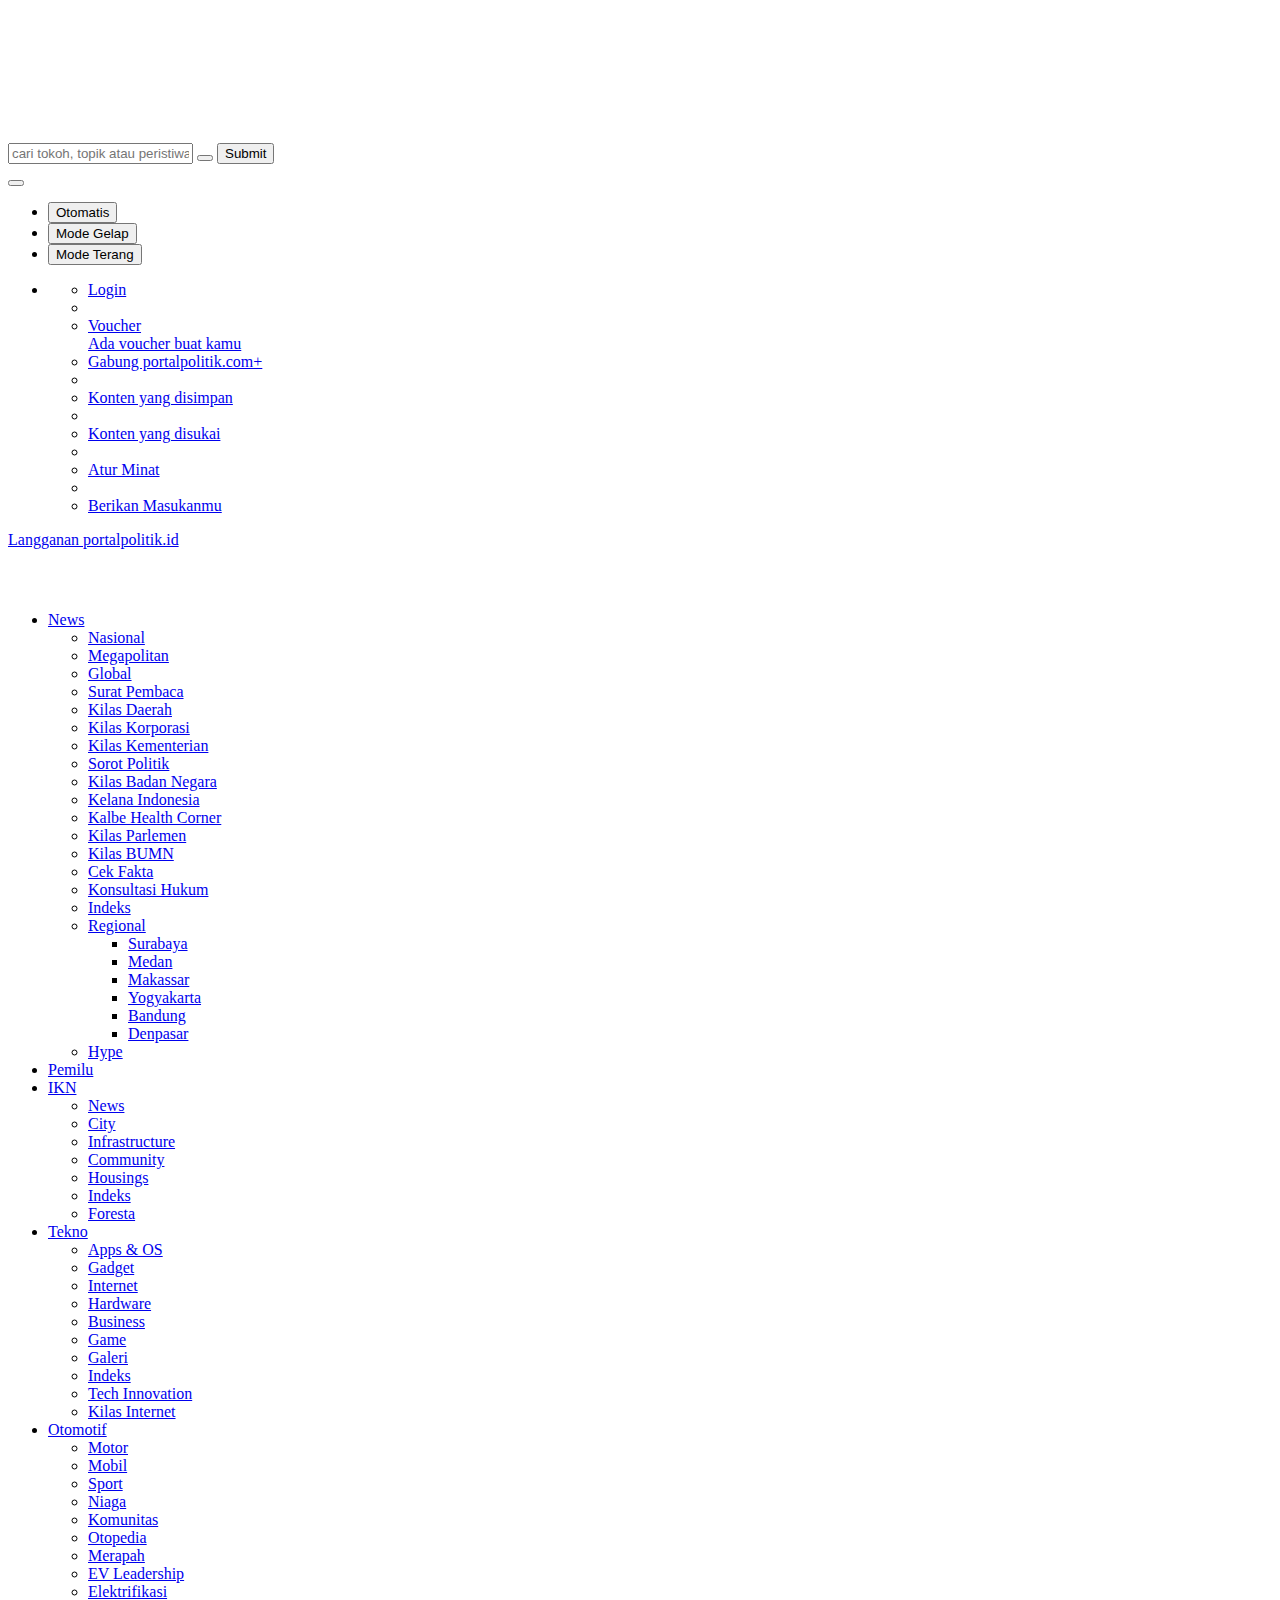
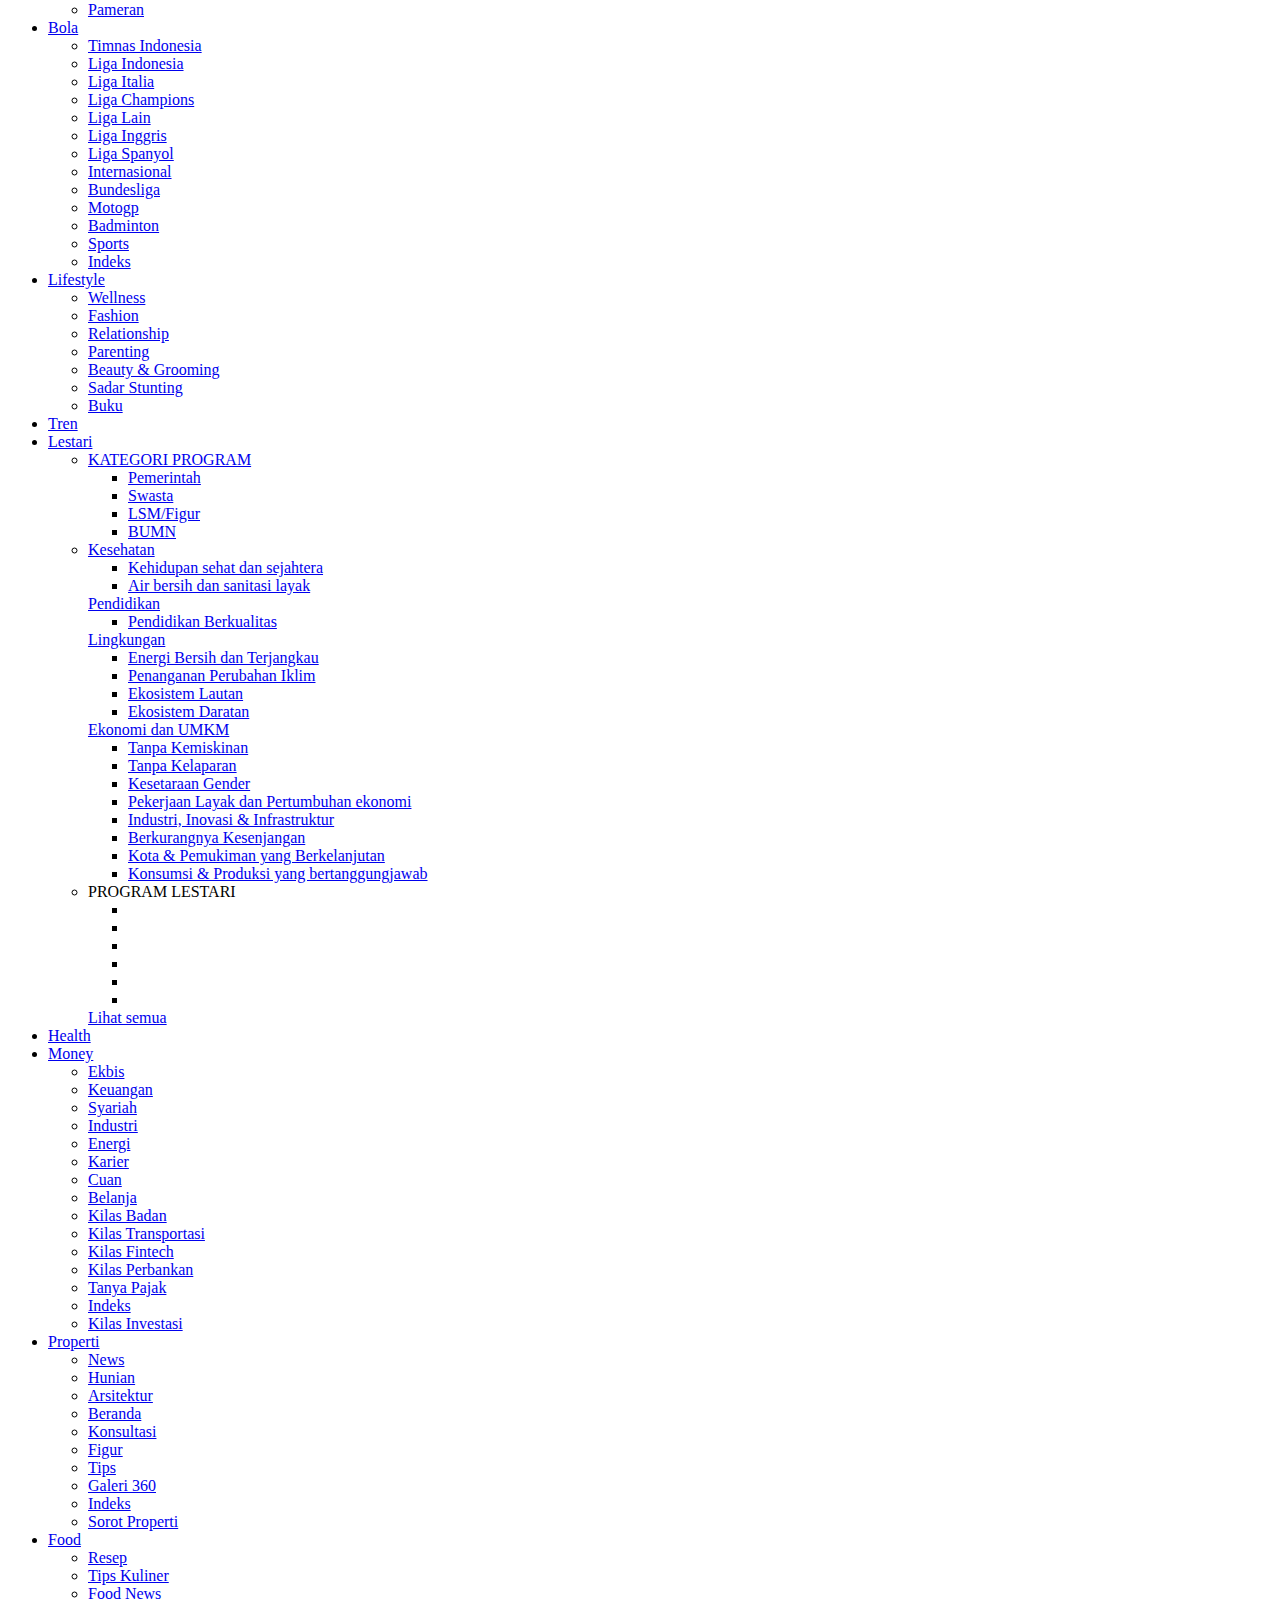
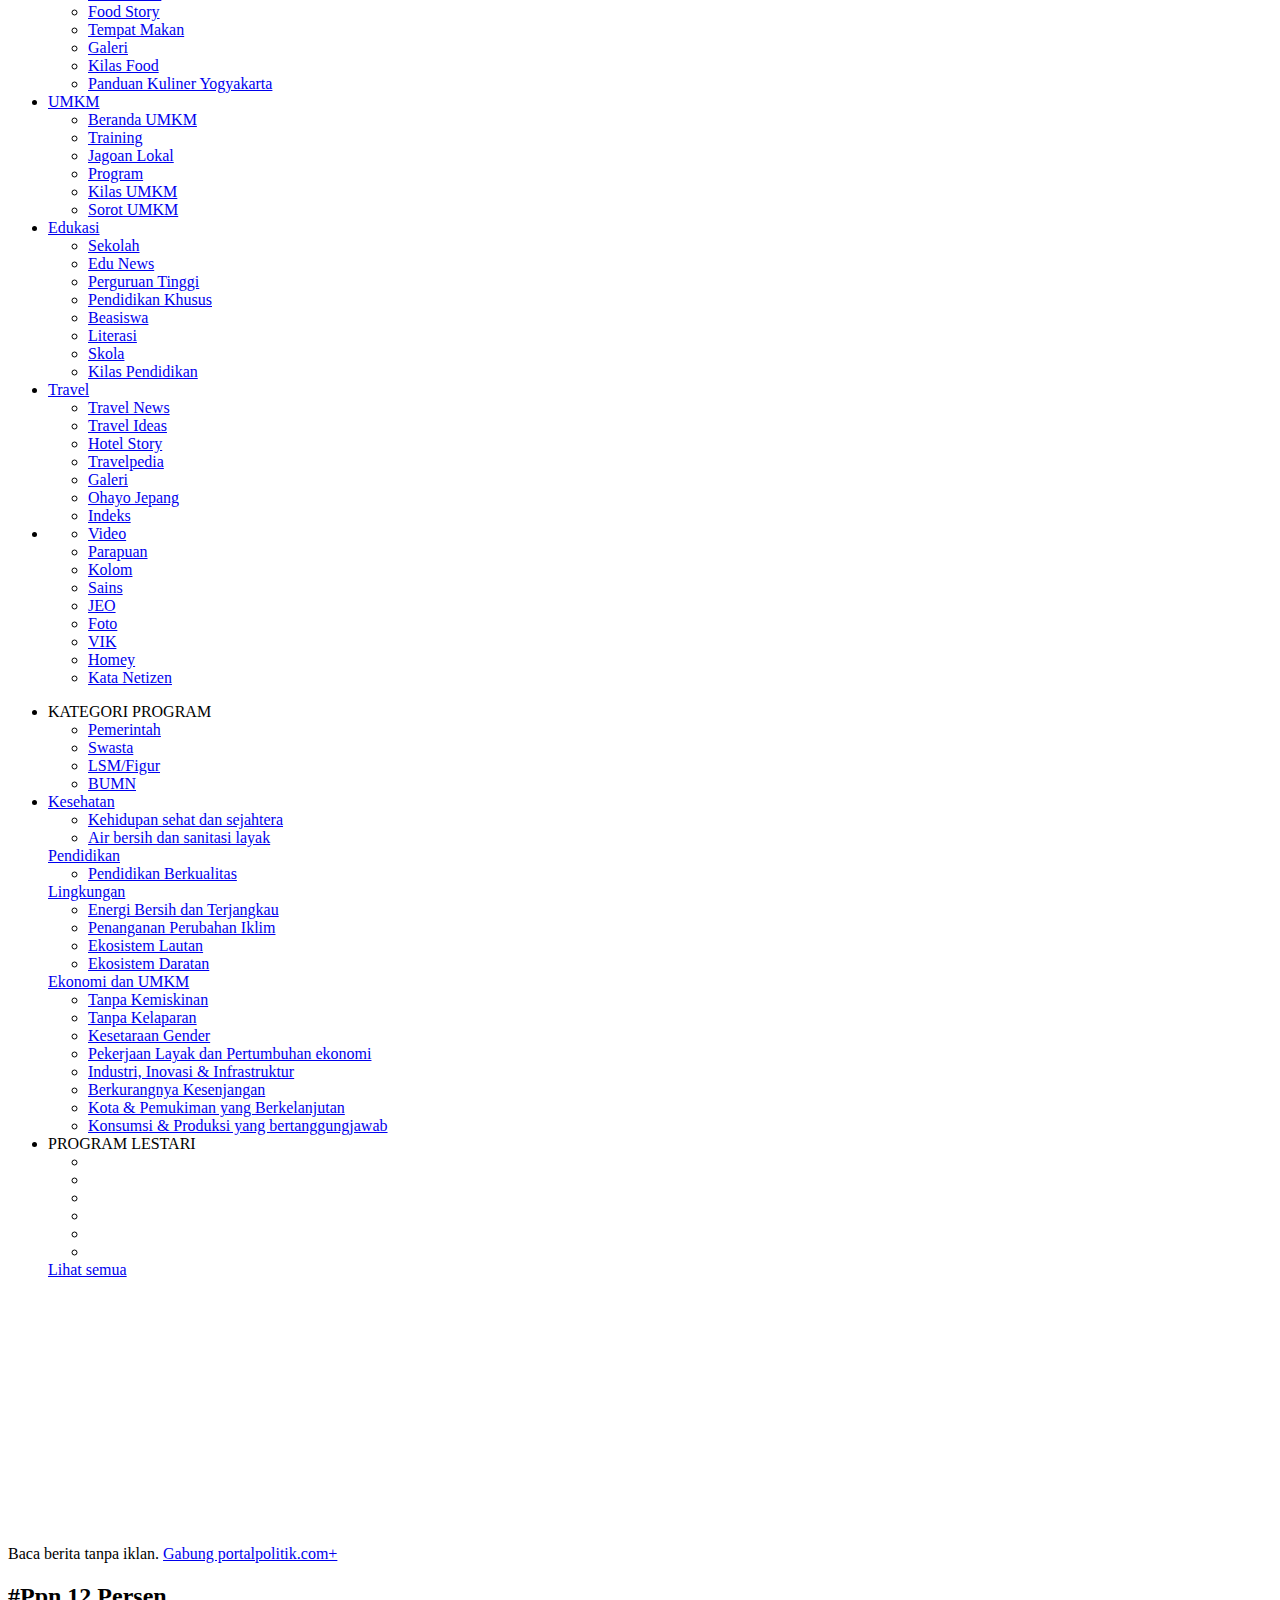
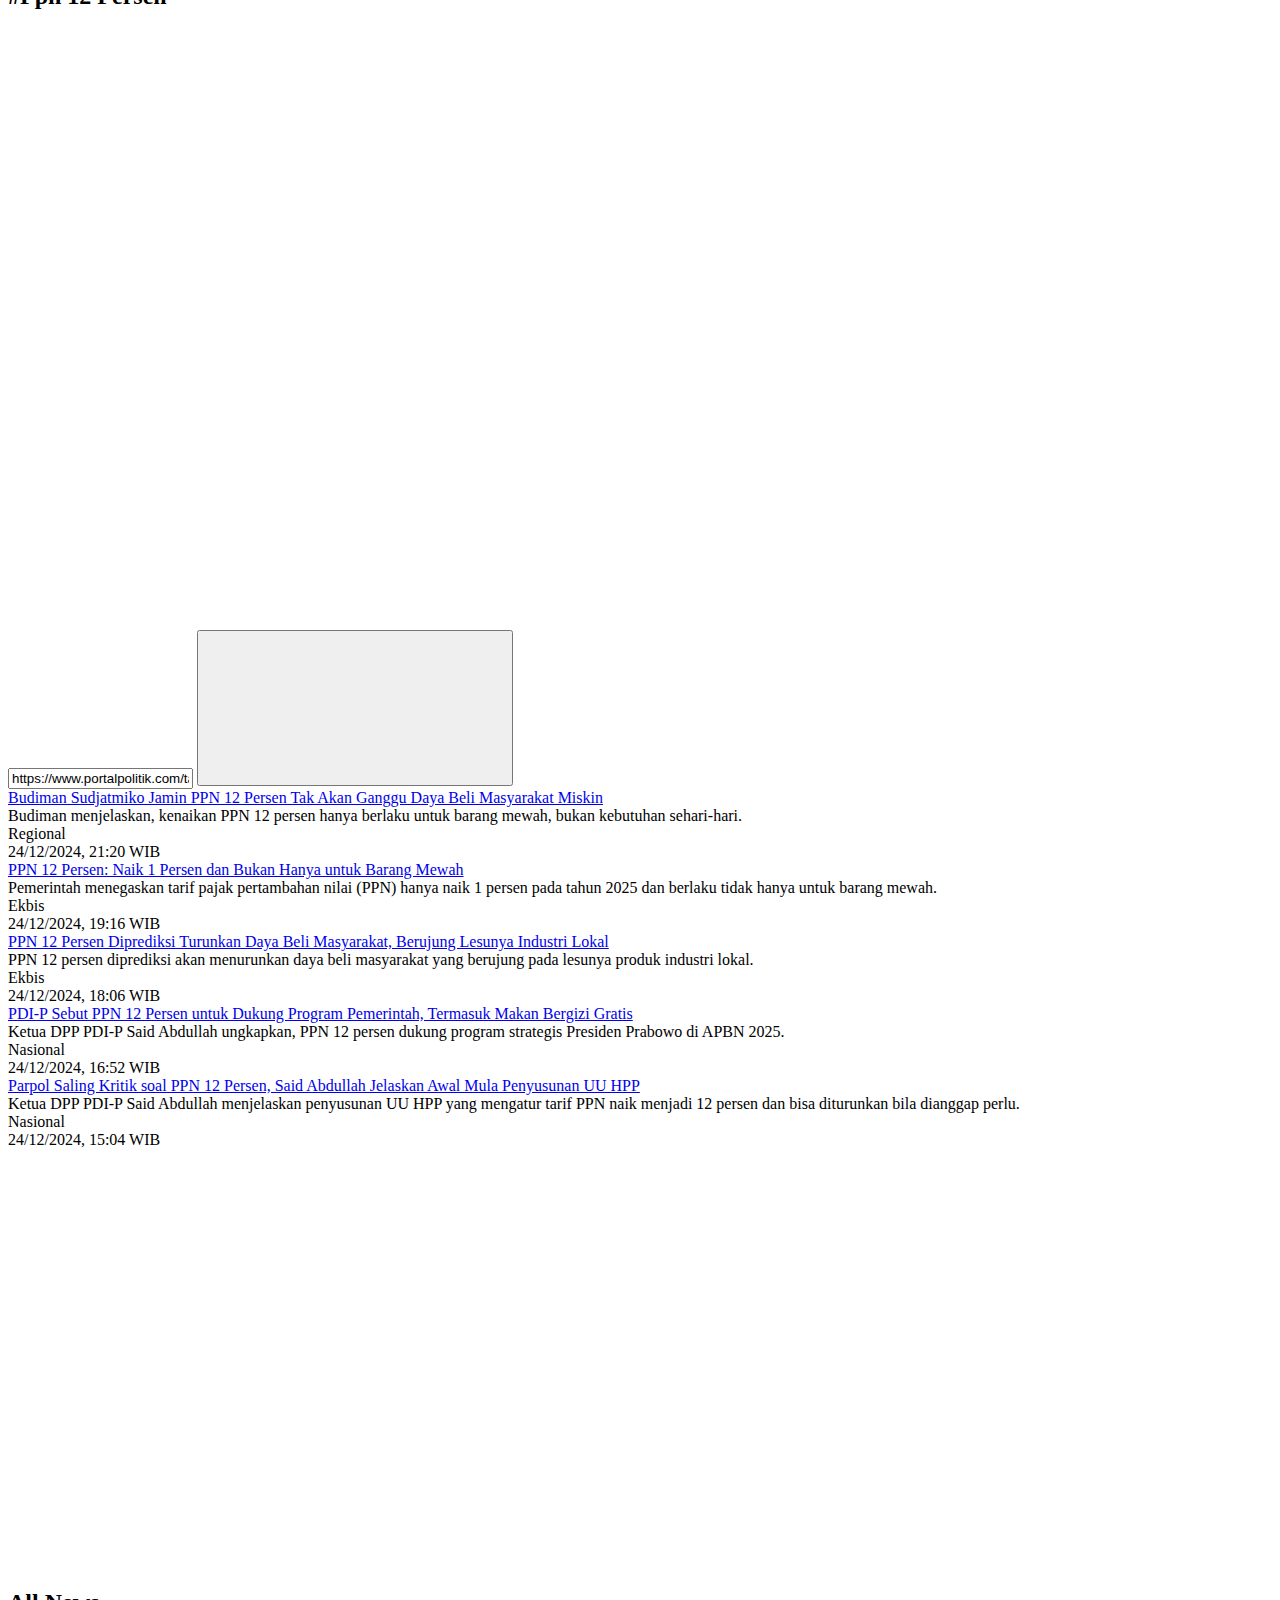
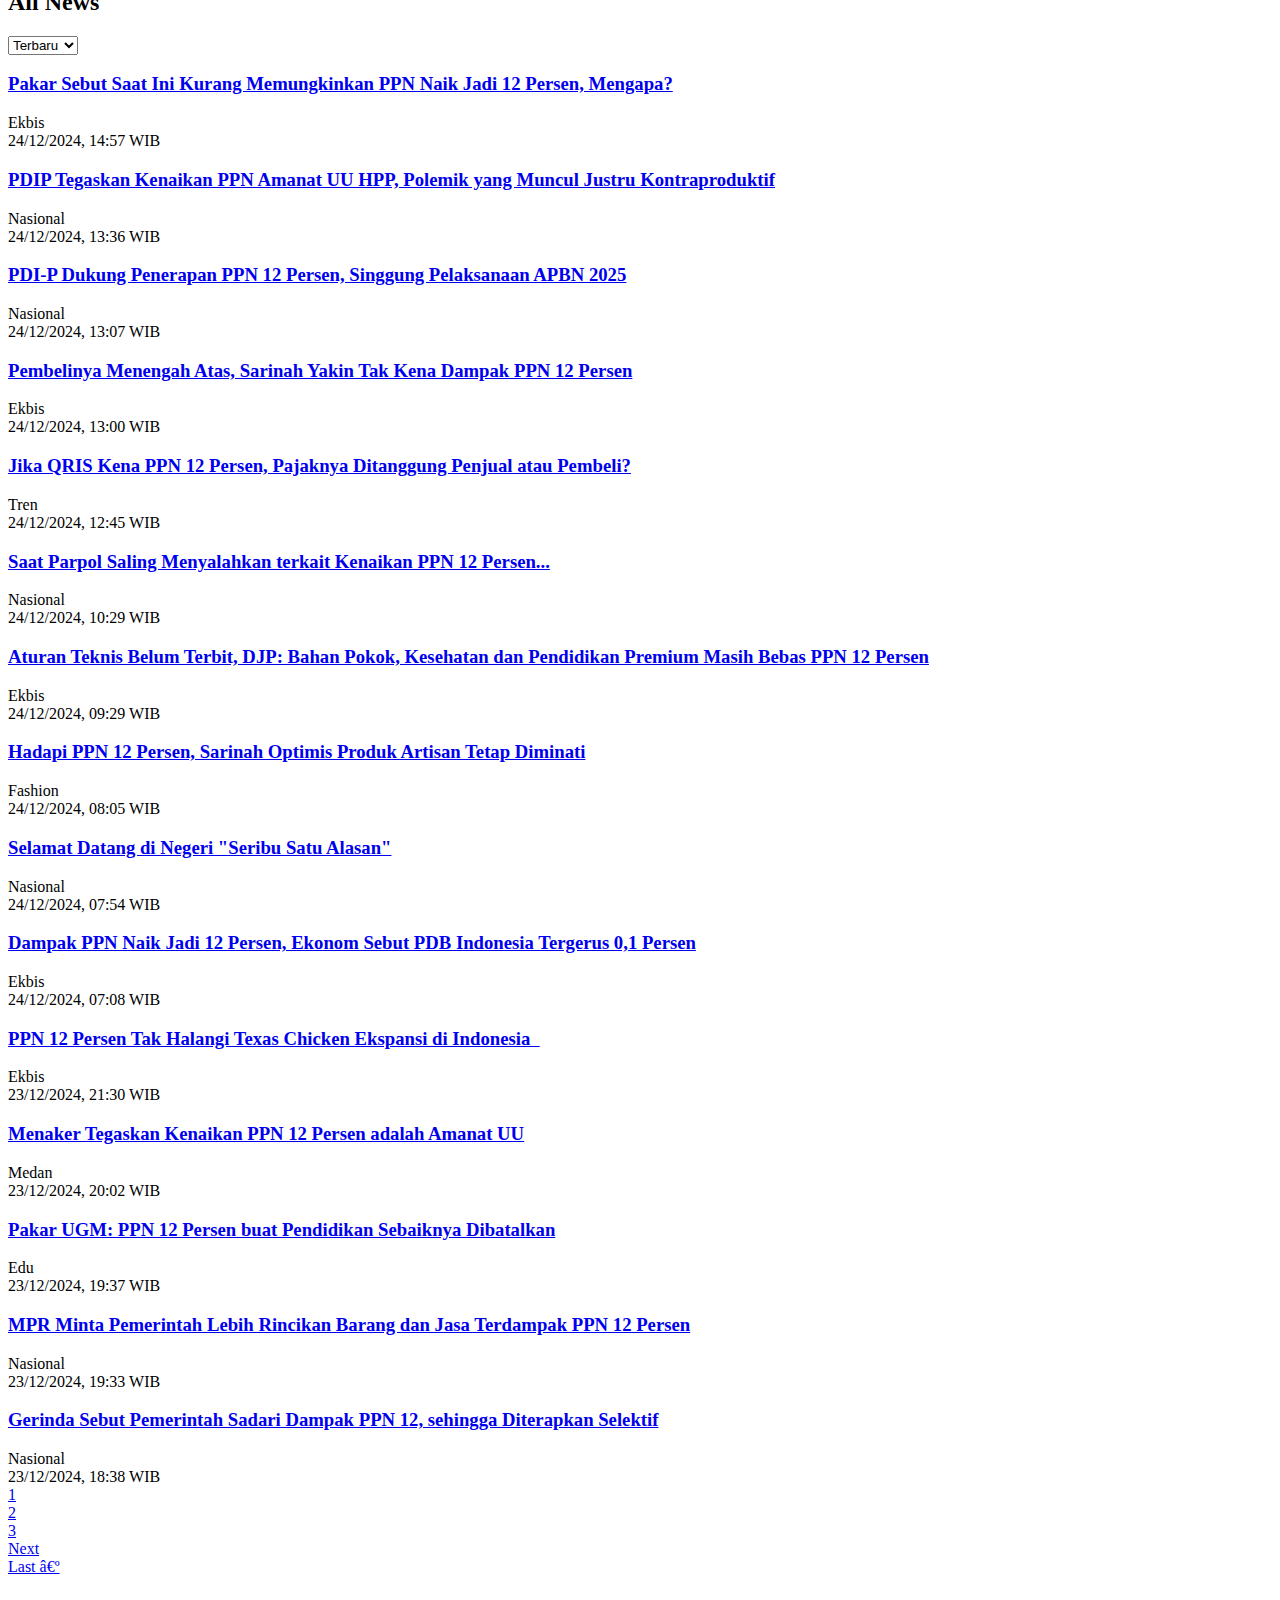
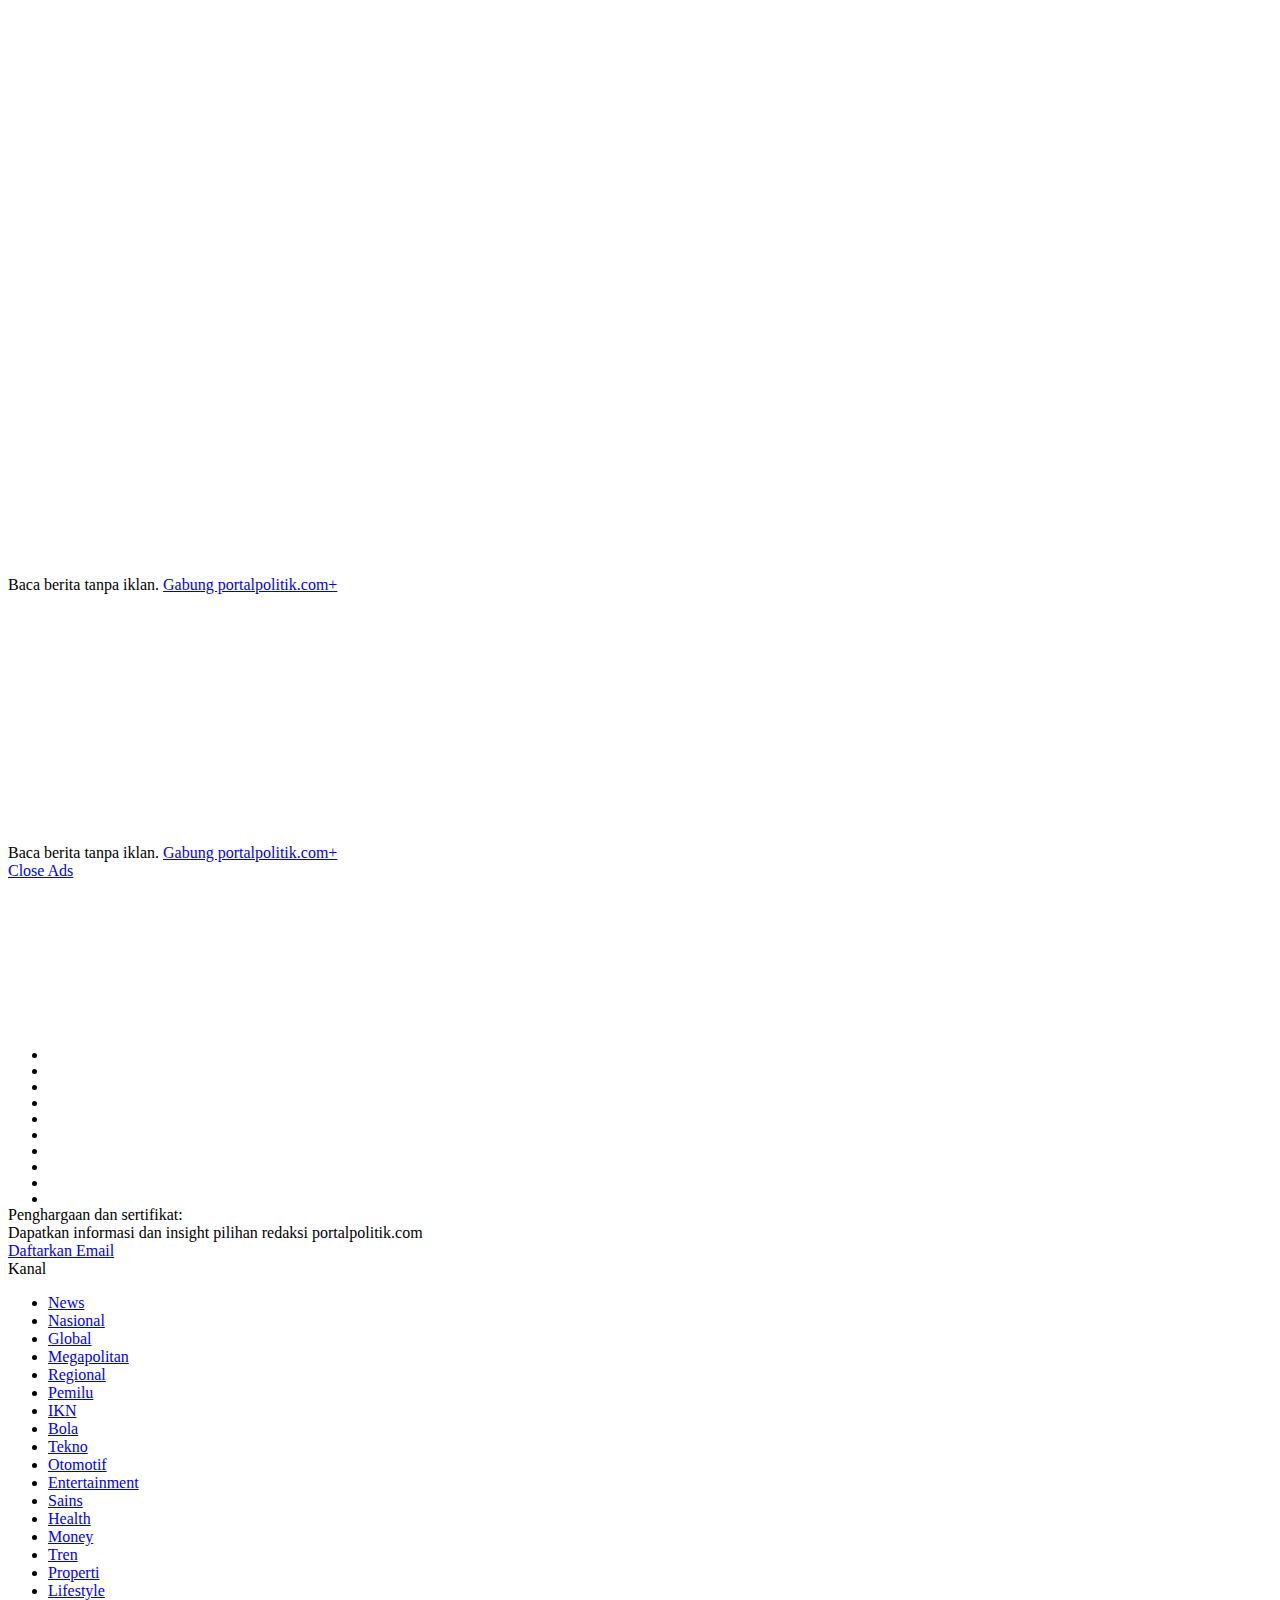
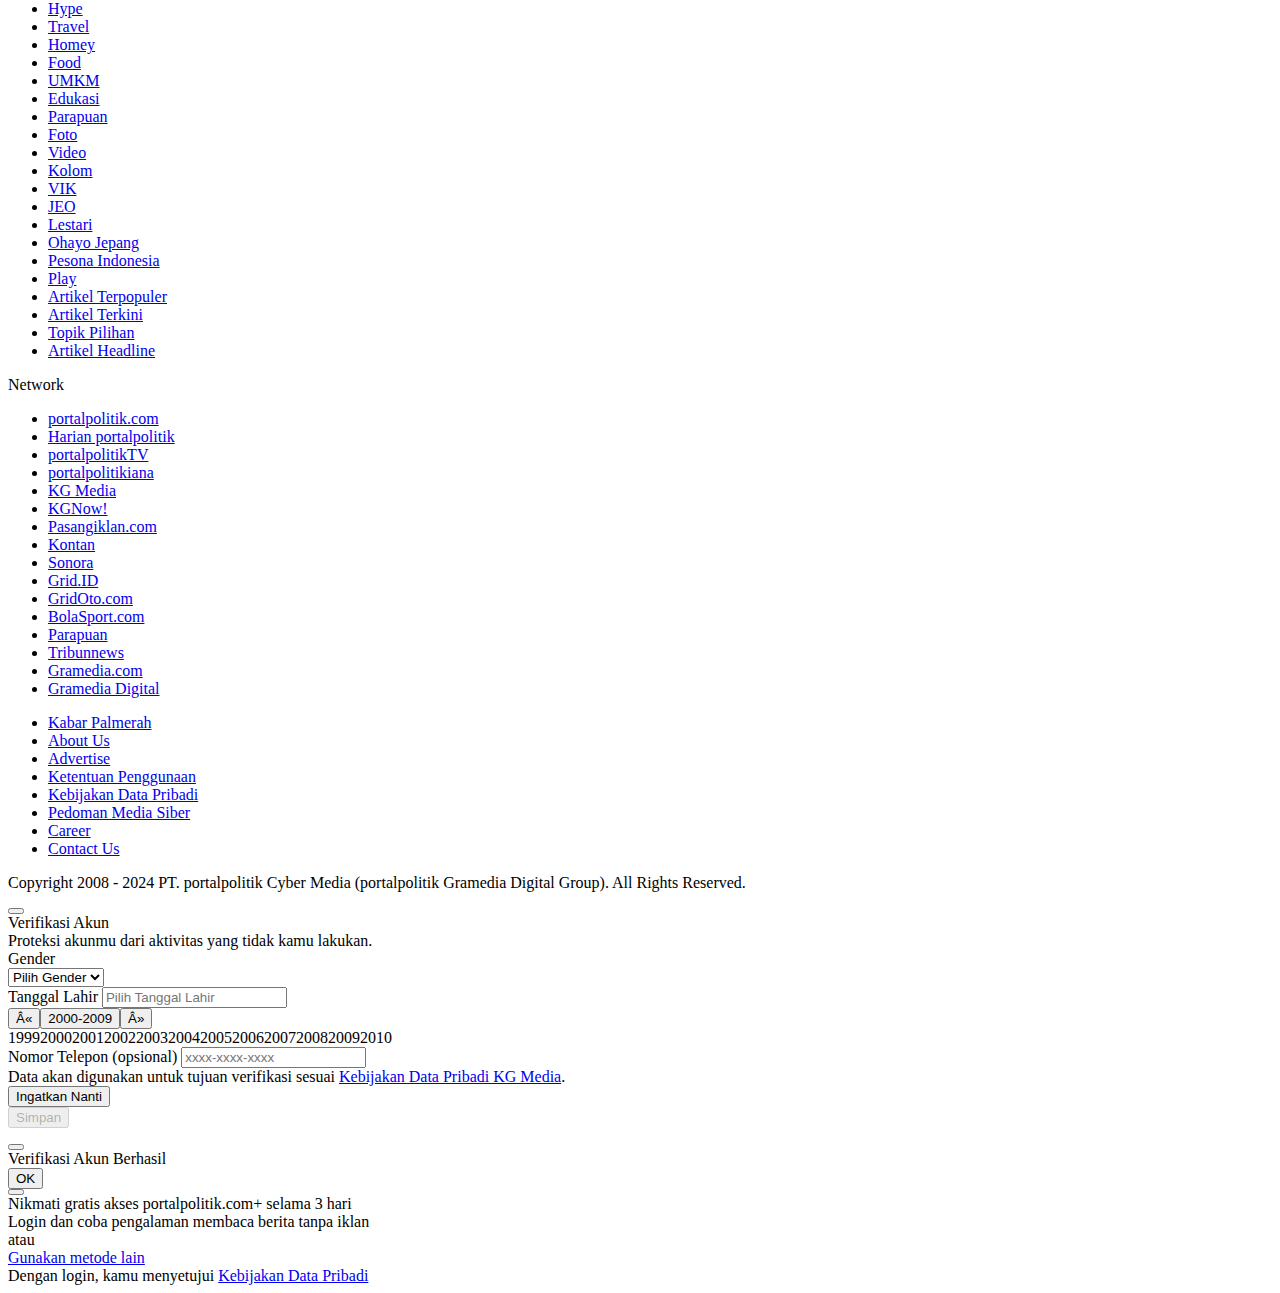
==== commit b23bc5e3: "Add files via upload" ====
--- a/index.html
+++ b/index.html
@@ -1,5432 +1,2054 @@
-
-<!DOCTYPE html>
-<html class="no-js" xmlns="http://www.w3.org/1999/xhtml" xml:lang="id-ID" lang="id-ID" dir="ltr" prefix="og: http://ogp.me/ns#">
-<head>
+<html>
+ <head></head>
+ <body>
+  <script type="text/javascript" async src="./js/cs.js" nonce="IOvmxAasolBKwB_qzaJVMg"></script>
+  <script src="./js/cookie.js" nonce="IOvmxAasolBKwB_qzaJVMg"></script>
+  <script type="text/javascript" async src="./js/chartbeat.js"></script>
+  <script src="./js/423063207362401" async></script>
+  <script async src="./js/fbevents.js"></script>
+  <script type="text/javascript" async src="./js/web-vitals.iife.js"></script>
+  <script type="text/javascript" async src="./js/js"></script>
+  <script type="text/javascript" async src="./js/js"></script>
+  <script type="text/javascript" async src="./js/js"></script>
+  <script async src="./js/gtm.js"></script>
+  <script>(function(w,d,s,l,i){w[l]=w[l]||[];w[l].push({'gtm.start':
+new Date().getTime(),event:'gtm.js'});var f=d.getElementsByTagName(s)[0],
+j=d.createElement(s),dl=l!='dataLayer'?'&l='+l:'';j.async=true;j.src=
+'https://www.googletagmanager.com/gtm.js?id='+i+dl;f.parentNode.insertBefore(j,f);
+})(window,document,'script','dataLayer','GTM-PT7PC4');</script>
+  <title>Berita Terkini Harian Ppn 12 Persen Terbaru Hari Ini - portalpolitik.com</title>
+  <link href="//securepubads.g.doubleclick.net" rel="dns-prefetch">
+  <link href="//asset.portalpolitik.com" rel="dns-prefetch">
+  <link href="//adsimg.portalpolitik.com" rel="dns-prefetch">
+  <link href="//tpc.googlesyndication.com" rel="dns-prefetch">
+  <link href="//cm.g.doubleclick.net" rel="dns-prefetch">
+  <link href="//apis.portalpolitik.com" rel="dns-prefetch">
+  <meta charset="utf-8">
+  <meta http-equiv="X-UA-Compatible" content="IE=edge,chrome=1">
+  <meta name="viewport" content="width=device-width">
+  <meta name="description" content="Berita Terkini Ppn 12 Persen - Budiman menjelaskan, kenaikan PPN 12 persen hanya berlaku untuk barang mewah, bukan kebutuhan sehari-hari.">
+  <meta name="keywords" content="ppn 12 persen">
+  <meta name="googlebot-news" content="index, follow">
+  <meta name="googlebot" content="index, follow">
+  <meta name="author" content="portalpolitik Cyber Media">
+  <meta name="robots" content="index, follow">
+  <meta name="language" content="id">
+  <meta name="geo.country" content="id">
+  <meta http-equiv="content-language" content="In-Id">
+  <meta name="geo.placename" content="Indonesia">
+  <meta property="og:type" content="article">
+  <meta property="og:image" content="https://asset.portalpolitik.com/crops/IUxpU4fk-FXBzCRmqJc5TdPjbeI=/0x0:0x0/780x390/data/photo/2024/12/24/676abf682f61e.jpg">
+  <meta property="og:title" content="Berita Terkini Harian Ppn 12 Persen Terbaru Hari Ini - portalpolitik.com">
+  <meta property="og:description" content="Berita Terkini Ppn 12 Persen - Budiman menjelaskan, kenaikan PPN 12 persen hanya berlaku untuk barang mewah, bukan kebutuhan sehari-hari.">
+  <meta property="og:url" content="https://www.portalpolitik.com/tag/ppn-12-persen">
+  <meta property="og:site_name" content="portalpolitik.com">
+  <meta property="fb:app_id" content="324557847592228">
+  <meta name="twitter:card" content="summary_large_image">
+  <meta name="twitter:site" content="@portalpolitikcom">
+  <meta name="twitter:creator" content="@portalpolitikcom">
+  <meta name="twitter:title" content="Berita Terkini Harian Ppn 12 Persen Terbaru Hari Ini - portalpolitik.com">
+  <meta name="twitter:description" content="Berita Terkini Ppn 12 Persen - Budiman menjelaskan, kenaikan PPN 12 persen hanya berlaku untuk barang mewah, bukan kebutuhan sehari-hari.">
+  <meta name="twitter:image" content="https://asset.portalpolitik.com/crops/IUxpU4fk-FXBzCRmqJc5TdPjbeI=/0x0:0x0/780x390/data/photo/2024/12/24/676abf682f61e.jpg">
+  <meta name="content_category" content="">
+  <meta name="content_subcategory" content="">
+  <meta name="content_location" content="">
+  <meta name="content_author_id" content="">
+  <meta name="content_author" content="">
+  <meta name="content_editor_id" content="">
+  <meta name="content_editor" content="">
+  <meta name="content_lipsus" content="">
+  <meta name="content_lipsus_id" content="">
+  <meta name="content_sensi" content="">
+  <meta name="content_type" content="">
+  <meta name="content_PublishedDate" content="">
+  <meta property="article:published_time" content="">
+  <meta name="content_source" content="">
+  <meta name="content_tag" content="">
+  <meta name="content_tags" content="">
+  <meta name="content_total_words" content="">
+  <meta name="subscription" content="False">
+  <meta name="lestari_sdgs" content="">
+  <meta name="content_total_pages" content="">
+  <meta name="content_current_page" content="">
+  <link rel="preload" as="image" href="https://asset.portalpolitik.com/crops/pD9WuQsPBkARJk1ZpIiEfkm90r4=/0x0:0x0/490x326/data/photo/2024/12/24/676abf682f61e.jpg">
+  <link rel="preload" src="./js/gpt.js" as="script">
+  <link rel="canonical" href="https://www.portalpolitik.com/tag/ppn-12-persen">
+  <link rel="dns-prefetch" href="twitter.com">
+  <link rel="shortcut icon" href="https://asset.portalpolitik.com/data/2017/wp/images/favicon2017.ico">
+  <link rel="stylesheet" href="./css/kcm2017-article.min.css" type="text/css">
+  <link rel="stylesheet" href="./css/kcm2017-iconpack-article.min.css" type="text/css">
+  <link rel="stylesheet" href="./css/kgm-verify.min.css" type="text/css">
+  <link rel="preload" href="./css/css.css" as="style">
+  <link rel="stylesheet" href="./css/css.css">
+  <link rel="preconnect" href="https://scripts.jixie.media">
+  <script src="./js/jquery-1.12.0.min.js"></script>
+  <script src="./js/modernizr.custom.js"></script>
+  <link rel="preconnect" href="https://scripts.jixie.media">
+  <script type="text/javascript">
+window.jixie_o = {
+	accountid: "9262bf2590d558736cac4fff7978fcb1",
+	partner_cookie: 'kmps_usrid',
+	external_ids: ['tdid','tdid2','jxtoko','ifo'],
+	sha256mail_cookie:'usermail',
+	ad_blocker: true,
+	logbids: true,
+	userprofile: true,
+	sha256ph_cookie:'kmps_uphn',
+};
+</script>
+  <script async src="./js/jxpublisher_3_1.min.js"></script>
+  <script type="text/javascript">
+		window.jixie_p = window.jixie_p || [];
+		window.jixie_p.push({
+			action: "viewhome"
+		});
+	</script>
+  <script async src="./js/pub-9012468469771973" nonce="IOvmxAasolBKwB_qzaJVMg"></script>
+  <script nonce="IOvmxAasolBKwB_qzaJVMg">(function() {function signalGooglefcPresent() {if (!window.frames['googlefcPresent']) {if (document.body) {const iframe = document.createElement('iframe'); iframe.style = 'width: 0; height: 0; border: none; z-index: -1000; left: -1000px; top: -1000px;'; iframe.style.display = 'none'; iframe.name = 'googlefcPresent'; document.body.appendChild(iframe);} else {setTimeout(signalGooglefcPresent, 0);}}}signalGooglefcPresent();})();</script>
+  <script async src="./js/gpt.js"></script>
+  <script type="text/javascript">
+window.pbjs=window.pbjs||{},pbjs.que=pbjs.que||[],pbjs.que.push(function(){window._jxbidsq=window._jxbidsq||[],pbjs.onEvent("auctionInit",function(n){_jxbidsq.push(["auctionInit",n])}),pbjs.onEvent("auctionEnd",function(n){_jxbidsq.push(["auctionEnd",n])}),pbjs.onEvent("bidWon",function(n){_jxbidsq.push(["bidWon",n])}),pbjs.onEvent("bidTimeout",function(n){_jxbidsq.push(["bidTimeout",n])}),pbjs.onEvent("bidRequested",function(n){_jxbidsq.push(["bidRequested",n])}),pbjs.onEvent("setTargeting",function(n){_jxbidsq.push(["setTargeting",n])}),pbjs.onEvent("bidResponse",function(n){_jxbidsq.push(["bidResponse",n])})}),window.googletag=window.googletag||{cmd:[]},googletag.cmd.push(function(){googletag.pubads().addEventListener("slotRenderEnded",function(n){_jxbidsq.push(["slotRenderEnded",n])}),googletag.pubads().addEventListener("impressionViewable",function(n){_jxbidsq.push(["impressionViewable",n])})});
+</script>
+  <script async src="./js/prebid9.20.0-20122024.js"></script>
+  <script type="text/javascript">
+function getCookieUid(cname){var name=cname+"=";var decodedCookie=decodeURIComponent(document.cookie);var ca=decodedCookie.split(";");for(var i=0;i<ca.length;i++){var c=ca[i];while(c.charAt(0)==" "){c=c.substring(1);} if(c.indexOf(name)==0){return c.substring(name.length,c.length);}} return"";}
+var uuid__=getCookieUid("_jxtdid");
+window.getUid2AdvertisingToken = async () => {
+    var id;
+    if (typeof window.jxGetUid2 == 'function') {
+        id = await window.jxGetUid2();
+    } else {
+        id = getCookieUid('__uid2_advertising_token', null);
+    }
+    return id;
+}
+
+var PREBID_TIMEOUT=2e3,FAILSAFE_TIMEOUT=3e3,HB_TIMEOUT=1e3,adUnits=[{code:"div-gpt-ad-Top_1-1",ortb2Imp:{ext:{gpid:"1000008-EIftKYAWdx",data:{pbadslot:"1000008-EIftKYAWdx"}}},mediaTypes:{banner:{sizes:[[728,90],[970,90],[970,250]]}},bids:[{bidder:"kargo",params:{placementId:"_kGDB9vTtyF"}},{bidder:"openx",params:{unit:"540782269",delDomain:"portalpolitikcybermedia-d.openx.net"}},{bidder:"ix",params:{siteId:449983,size:[728,90]}},{bidder:"ix",params:{siteId:449983,size:[970,90]}},{bidder:"ix",params:{siteId:449983,size:[970,250]}},{bidder:"smartadserver",params:{networkId:"3727",siteId:"363578",pageId:"1293724",formatId:"96602",domain:"https://prg8.smartadserver.com"}},{bidder:"jixie",params:{unit:"1000008-EIftKYAWdx"}},{bidder:"teads",params:{placementId:165951,pageId:151712}},{bidder:"triplelift",params:{inventoryCode:"kg_portalpolitik_desktop_970x250"}},{bidder:"rubicon",params:{accountId:11834,siteId:434086,zoneId:2484332}},{bidder:"gumgum",params:{zone:"o4idpqq7",slot:986382}},{bidder:"gumgum",params:{zone:"o4idpqq7",slot:986383}},{bidder:"gumgum",params:{zone:"o4idpqq7",slot:986384}},{bidder:"pstudio",params:{pubid:"9e680c92-bdf1-41b0-a7f7-281d394574df",adtagid:"57e032c6-38f9-40b0-98c5-e31378a7bd88"}}]},{code:"div-gpt-ad-Giant",ortb2Imp:{ext:{gpid:"1000008-eLIsfXaJKT",data:{pbadslot:"1000008-eLIsfXaJKT"}}},mediaTypes:{banner:{sizes:[[300,600],[300,250]]},video:{context:"outstream",playerSize:[300,250],api:[1,2],protocols:[2,3,5,6],minduration:5,maxduration:30,mimes:["video/mp4","application/javascript"],placement:2,linearity:1,delivery:[1,2],plcmt:4}},bids:[{bidder:"kargo",params:{placementId:"_blRlCURcHY"}},{bidder:"openx",params:{unit:"540782269",delDomain:"portalpolitikcybermedia-d.openx.net"}},{bidder:"ix",params:{siteId:449983,size:[300,600]}},{bidder:"triplelift",params:{inventoryCode:"kg_portalpolitik_desktop_article_imu_1"}},{bidder:"smartadserver",params:{networkId:"3727",siteId:"363578",pageId:"1293724",formatId:"93799",domain:"https://prg8.smartadserver.com"}},{bidder:"jixie",params:{unit:"1000008-eLIsfXaJKT"}},{bidder:"teads",params:{placementId:165951,pageId:151712}},{bidder:"rubicon",params:{accountId:11834,siteId:434086,zoneId:2484334}},{bidder:"rubicon",params:{accountId:11834,siteId:564588,zoneId:3570184}},{bidder:"gumgum",params:{zone:"o4idpqq8",slot:986385}},{bidder:"pstudio",params:{pubid:"9e680c92-bdf1-41b0-a7f7-281d394574df",adtagid:"7b9642cc-1770-402b-a101-9d8996fe7724"}}]},{code:"div-gpt-ad-Right_3",ortb2Imp:{ext:{gpid:"1000008-xcBkzfm9sk",data:{pbadslot:"1000008-xcBkzfm9sk"}}},mediaTypes:{banner:{sizes:[[300,250]]},video:{context:"outstream",playerSize:[300,250],api:[1,2],protocols:[2,3,5,6],minduration:5,maxduration:30,mimes:["video/mp4","application/javascript"],placement:2,linearity:1,delivery:[1,2],plcmt:4}},bids:[{bidder:"kargo",params:{placementId:"_blRlCURcHY"}},{bidder:"openx",params:{unit:"540782269",delDomain:"portalpolitikcybermedia-d.openx.net"}},{bidder:"openx",params:{unit:"540782264",delDomain:"portalpolitikcybermedia-d.openx.net"}},{bidder:"ix",params:{siteId:449983,size:[300,250]}},{bidder:"triplelift",params:{inventoryCode:"kg_portalpolitik_desktop_article_imu_2"}},{bidder:"smartadserver",params:{networkId:"3727",siteId:"363578",pageId:"1293724",formatId:"93800",domain:"https://prg8.smartadserver.com"}},{bidder:"jixie",params:{unit:"1000008-xcBkzfm9sk"}},{bidder:"teads",params:{placementId:165951,pageId:151712}},{bidder:"rubicon",params:{accountId:11834,siteId:434086,zoneId:2484336}},{bidder:"rubicon",params:{accountId:11834,siteId:564588,zoneId:3570184}},{bidder:"gumgum",params:{zone:"o4idpqq9",slot:986386}},{bidder:"pstudio",params:{pubid:"9e680c92-bdf1-41b0-a7f7-281d394574df",adtagid:"9d4e1284-fcf4-4b63-bdb6-50f136a98b13"}},{bidder:"ix",params:{siteId:449983,size:[300,250],video:{context:"outstream",playerSize:[300,250],mimes:["video/mp4","video/webm","applications/javascript"],protocols:[2,3,5,6],api:[2,7],playbackmethod:[6],skip:1,w:300,h:250,minduration:5,maxduration:60,delivery:[2],linearity:1}}}]},{code:"div-gpt-ad-Right_4",ortb2Imp:{ext:{gpid:"1000008-O3cqWflq2S",data:{pbadslot:"1000008-O3cqWflq2S"}}},mediaTypes:{banner:{sizes:[[300,250]]},video:{context:"outstream",playerSize:[300,250],api:[1,2],protocols:[2,3,5,6],minduration:5,maxduration:30,mimes:["video/mp4","application/javascript"],placement:2,linearity:1,delivery:[1,2],plcmt:4}},bids:[{bidder:"kargo",params:{placementId:"_blRlCURcHY"}},{bidder:"openx",params:{unit:"540782269",delDomain:"portalpolitikcybermedia-d.openx.net"}},{bidder:"ix",params:{siteId:449983,size:[300,250]}},{bidder:"smartadserver",params:{networkId:"3727",siteId:"363578",pageId:"1293724",formatId:"93800",domain:"https://prg8.smartadserver.com"}},{bidder:"jixie",params:{unit:"1000008-O3cqWflq2S"}},{bidder:"teads",params:{placementId:165951,pageId:151712}},{bidder:"triplelift",params:{inventoryCode:"kg_portalpolitik_desktop_article_imu_2"}},{bidder:"rubicon",params:{accountId:11834,siteId:434086,zoneId:2484338}},{bidder:"rubicon",params:{accountId:11834,siteId:564588,zoneId:3570184}},{bidder:"gumgum",params:{zone:"o4idpqq10",slot:986387}},{bidder:"pstudio",params:{pubid:"9e680c92-bdf1-41b0-a7f7-281d394574df",adtagid:"07e5c539-9255-46dc-8789-979460152db4"}}]},{code:"div-gpt-ad-Right_5",ortb2Imp:{ext:{gpid:"1000008-olHKAR4nCE",data:{pbadslot:"1000008-olHKAR4nCE"}}},mediaTypes:{banner:{sizes:[[300,250]]},video:{context:"outstream",playerSize:[300,250],api:[1,2],protocols:[2,3,5,6],minduration:5,maxduration:30,mimes:["video/mp4","application/javascript"],placement:2,linearity:1,delivery:[1,2],plcmt:4}},bids:[{bidder:"kargo",params:{placementId:"_blRlCURcHY"}},{bidder:"openx",params:{unit:"540782269",delDomain:"portalpolitikcybermedia-d.openx.net"}},{bidder:"ix",params:{siteId:449983,size:[300,250]}},{bidder:"smartadserver",params:{networkId:"3727",siteId:"363578",pageId:"1293724",formatId:"93800",domain:"https://prg8.smartadserver.com"}},{bidder:"jixie",params:{unit:"1000008-olHKAR4nCE"}},{bidder:"teads",params:{placementId:165951,pageId:151712}},{bidder:"triplelift",params:{inventoryCode:"kg_portalpolitik_desktop_article_imu_2"}},{bidder:"rubicon",params:{accountId:11834,siteId:434086,zoneId:2484340}},{bidder:"rubicon",params:{accountId:11834,siteId:564588,zoneId:3570184}},{bidder:"gumgum",params:{zone:"o4idpqq11",slot:986388}},{bidder:"pstudio",params:{pubid:"9e680c92-bdf1-41b0-a7f7-281d394574df",adtagid:"92b8aba2-6d19-4dc2-8988-e76f09e0d82c"}}]},{code:"div-gpt-ad-Skin_Left",ortb2Imp:{ext:{gpid:"1000008-z5ebaX9aVC",data:{pbadslot:"1000008-z5ebaX9aVC"}}},mediaTypes:{banner:{sizes:[[100,650],[100,550]]}},bids:[{bidder:"openx",params:{unit:"559086528",delDomain:"portalpolitikcybermedia-d.openx.net"}},{bidder:"ix",params:{siteId:980352,size:[100,650]}},{bidder:"ix",params:{siteId:980352,size:[100,550]}},{bidder:"jixie",params:{unit:"1000008-z5ebaX9aVC"}},{bidder:"teads",params:{placementId:165951,pageId:151712}},{bidder:"rubicon",params:{accountId:11834,siteId:478004,zoneId:2838618}},{bidder:"pstudio",params:{pubid:"9e680c92-bdf1-41b0-a7f7-281d394574df",adtagid:"f6d5bf9d-8c31-404e-afae-acb95645f56d"}}]},{code:"div-gpt-ad-Skin_Right",ortb2Imp:{ext:{gpid:"1000008-jL7PEcvKLc",data:{pbadslot:"1000008-jL7PEcvKLc"}}},mediaTypes:{banner:{sizes:[[100,650],[100,550]]}},bids:[{bidder:"openx",params:{unit:"559086532",delDomain:"portalpolitikcybermedia-d.openx.net"}},{bidder:"ix",params:{siteId:980353,size:[100,650]}},{bidder:"ix",params:{siteId:980353,size:[100,550]}},{bidder:"jixie",params:{unit:"1000008-jL7PEcvKLc"}},{bidder:"teads",params:{placementId:165951,pageId:151712}},{bidder:"rubicon",params:{accountId:11834,siteId:478006,zoneId:2838620}},{bidder:"pstudio",params:{pubid:"9e680c92-bdf1-41b0-a7f7-281d394574df",adtagid:"f608f5e6-f157-4c66-b60e-e4a328ce3ab6"}}]},{code:"div-gpt-ad-Horizontal_Ad",ortb2Imp:{ext:{gpid:"1000008-9gpvwZPpkd",data:{pbadslot:"1000008-9gpvwZPpkd"}}},mediaTypes:{banner:{sizes:[[468,60],[1100,50],[728,90],[970,90]]}},bids:[{bidder:"kargo",params:{placementId:"_jkQklh8wPV"}},{bidder:"openx",params:{unit:"559086526",delDomain:"portalpolitikcybermedia-d.openx.net"}},{bidder:"ix",params:{siteId:449983,size:[468,60]}},{bidder:"ix",params:{siteId:449983,size:[1100,50]}},{bidder:"jixie",params:{unit:"1000008-9gpvwZPpkd"}},{bidder:"teads",params:{placementId:165951,pageId:151712}},{bidder:"rubicon",params:{accountId:11834,siteId:478002,zoneId:2838616}},{bidder:"gumgum",params:{zone:"o4idpqq15",slot:986390}},{bidder:"pstudio",params:{pubid:"9e680c92-bdf1-41b0-a7f7-281d394574df",adtagid:"3659dda0-8c94-40f5-9f5f-e12d4526ad38"}}]},{code:"div-gpt-ad-Skyscraper",ortb2Imp:{ext:{gpid:"1000008-gPQXfLjNet",data:{pbadslot:"1000008-gPQXfLjNet"}}},mediaTypes:{banner:{sizes:[[120,600],[160,600]]}},bids:[{bidder:"openx",params:{unit:"540782269",delDomain:"portalpolitikcybermedia-d.openx.net"}},{bidder:"ix",params:{siteId:449983,size:[120,600]}},{bidder:"ix",params:{siteId:449983,size:[160,600]}},{bidder:"smartadserver",params:{networkId:"3727",siteId:"363578",pageId:"1293724",formatId:"96680",domain:"https://prg8.smartadserver.com"}},{bidder:"jixie",params:{unit:"1000008-gPQXfLjNet"}},{bidder:"teads",params:{placementId:165951,pageId:151712}},{bidder:"triplelift",params:{inventoryCode:"kg_portalpolitik_desktop_article_imu_2"}},{bidder:"rubicon",params:{accountId:11834,siteId:434086,zoneId:2484342}},{bidder:"gumgum",params:{zone:"o4idpqq12",slot:986389}},{bidder:"pstudio",params:{pubid:"9e680c92-bdf1-41b0-a7f7-281d394574df",adtagid:"15b951a5-81cc-4533-ac1d-2888b8ca0b0c"}}]},{code:"div-gpt-ad-Zone_OSM",ortb2Imp:{ext:{gpid:"1000004-mwHFpzSH2H",data:{pbadslot:"1000004-mwHFpzSH2H"}}},mediaTypes:{banner:{sizes:[[300,250],[1,1]]},video:{context:"outstream",playerSize:[300,250],api:[1,2],protocols:[2,3,5,6],minduration:5,maxduration:30,mimes:["video/mp4","application/javascript"],placement:2,linearity:1,delivery:[1,2],plcmt:4}},bids:[{bidder:"jixie",params:{unit:"1000004-mwHFpzSH2H"}},
+{bidder:"rubicon",params:{accountId:11834,siteId:573476,zoneId:3632136}},{bidder:"ix",params:{siteId:1145041}},{bidder:"openx",params:{unit:"561354432",delDomain:"portalpolitikcybermedia-d.openx.net"}},{bidder:"teads",params:{placementId:165952,pageId:151713}},{bidder:"kargo",params:{placementId:"_blRlCURcHY"}},{bidder:"smartadserver",params:{networkId:"3727",siteId:"363578",pageId:"1293724",formatId:"93800",domain:"https://prg8.smartadserver.com"}},{bidder:"teads",params:{placementId:165951,pageId:151712}},{bidder:"triplelift",params:{inventoryCode:"kg_portalpolitik_desktop_article_imu_2"}},{bidder:"gumgum",params:{zone:"o4idpqq10",slot:986387}},{bidder:"pstudio",params:{pubid:"9e680c92-bdf1-41b0-a7f7-281d394574df",adtagid:"07e5c539-9255-46dc-8789-979460152db4"}}]},{code:"gpt_unit_/31800665/portalpolitik.COM/home/vignette_0",ortb2Imp:{ext:{gpid:"1000004-5VM0xTRFyw",data:{pbadslot:"1000004-5VM0xTRFyw"}}},mediaTypes:{banner:{sizes:[[300,250],[320,480],[336,280]]},video:{context:"outstream",playerSize:[[300,250],[320,480],[336,280]],api:[1,2],protocols:[2,3,5,6],minduration:5,maxduration:30,mimes:["video/mp4","application/javascript"],placement:2,linearity:1,delivery:[1,2],plcmt:4}},ortb2Imp:{instl:1},bids:[{bidder:"jixie",params:{unit:"1000004-5VM0xTRFyw"}},{bidder:"rubicon",params:{accountId:11834,siteId:573476,zoneId:3632138}},{bidder:"ix",params:{siteId:1145042}},{bidder:"openx",params:{unit:"561354434",delDomain:"portalpolitikcybermedia-d.openx.net"}},{bidder:"kargo",params:{placementId:"_blRlCURcHY"}},{bidder:"triplelift",params:{inventoryCode:"kg_portalpolitik_desktop_article_imu_1"}},{bidder:"smartadserver",params:{networkId:"3727",siteId:"363578",pageId:"1293724",formatId:"93799",domain:"https://prg8.smartadserver.com"}},{bidder:"teads",params:{placementId:165951,pageId:151712}},{bidder:"gumgum",params:{zone:"o4idpqq8",slot:986385}},{bidder:"pstudio",params:{pubid:"9e680c92-bdf1-41b0-a7f7-281d394574df",adtagid:"7b9642cc-1770-402b-a101-9d8996fe7724"}}]}],
+gptadslots=[],googletag=googletag||{};(googletag.cmd=googletag.cmd||[]),googletag.cmd.push(function(){googletag.pubads().disableInitialLoad()});var pbjs=pbjs||{};function initAdserver(){pbjs.initAdserverSet||((pbjs.initAdserverSet=!0),googletag.cmd.push(function(){pbjs.que.push(function(){pbjs.setTargetingForGPTAsync(),googletag.pubads().refresh()})}))}(pbjs.que=pbjs.que||[]),pbjs.que.push(function(){pbjs.mergeConfig({jixie:{genids:[{id:"esha",ck:"usermail"},{id:"psha",ck:"kmps_uphn"},{id:"_jxtoko"},{id:"_jxifo"}]}}),pbjs.setConfig({enableSendAllBids:!0,enableTIDs:!0,priceGranularity:"high",userSync:{userIds:[{name:"uid2"},{name:"unifiedId",value:{tdid:uuid__}}],filterSettings:{iframe:{bidders:"*",filter:"include"},image:{bidders:"*",filter:"include"}}},currency:{adServerCurrency:"USD"},syncsPerBidder:0}),(pbjs.bidderSettings={standard:{storageAllowed:!0}}),pbjs.addAdUnits(adUnits),pbjs.requestBids({bidsBackHandler:initAdserver,timeout:PREBID_TIMEOUT})}),setTimeout(function(){initAdserver()},FAILSAFE_TIMEOUT);
+</script>
+  <script type="text/javascript">
+
+	googletag.cmd.push(function() {
+
+		//Adslot 1 declaration
+            gptadslots[1]= googletag.defineSlot('/31800665/portalpolitik.COM/home', [[728, 90], [970, 90], [970, 250]],'div-gpt-ad-Top_1-1').setTargeting('Pos',['Top_1']).setTargeting('kg_pos', ['top_1']).addService(googletag.pubads());//Adslot 2 declaration
+		gptadslots[2]= googletag.defineSlot('/31800665/portalpolitik.COM/home', [[300,600],[300,250],[160, 600]],'div-gpt-ad-Giant').setTargeting('Pos',['Giant']).setTargeting('kg_pos', ['giant']).addService(googletag.pubads());//Adslot 4 declaration
+		gptadslots[4]= googletag.defineSlot('/31800665/portalpolitik.COM/home', [[300,250],[300,600]],'div-gpt-ad-Right_3').setTargeting('Pos',['Right_3']).setTargeting('kg_pos', ['right_3']).addService(googletag.pubads());//Adslot 9 declaration
+			gptadslots[9]= googletag.defineSlot('/31800665/portalpolitik.COM/home', [[468,60],[728,90],[970,90],[1100,50],[1100,150]],'div-gpt-ad-Horizontal_Ad').setTargeting('Pos',['Horizontal_Ad']).setTargeting('kg_pos', ['horizontal_ad']).addService(googletag.pubads());setContextualTargeting();
+if(typeof keywordBrandSafety === 'undefined'){
+    console.log("no article keywords");
+}else{
+    console.log("execute keywords");
+    setKeywordTargeting();
+}
+
+function setContextualTargeting() {
+    dfp_keywords = getKeywords();
+    console.log(dfp_keywords);
+    googletag.pubads().setTargeting('contextual_targeting', dfp_keywords);
+}
+
+function getKeywords(){
+    var metas = document.getElementsByTagName('meta');
+    var str = (metas.namedItem("content_tags") || {}).content;
+    if (str!=null){
+        var keywords = str.toLowerCase().split(",").map(function(item) {
+            return item.trim().replace(/\s\s+/g, ' ');
+        });
+        return keywords;
+    }
+    return [''];
+}
+
+// s:new keyword targeting via GAM
+function setKeywordTargeting() {
+    dfp_keywords = getArticle();
+    console.log(dfp_keywords);
+    googletag.pubads().setTargeting('keyword_targeting', dfp_keywords);
+}
+
+function getArticle(){
+    var strKey = keywordBrandSafety;
+    if (strKey!=null){
+        var keywords = strKey.toLowerCase().split(/[ .]/).map(function(item) {
+            return item.trim().replace(/\W*(&amp;quot;)\W*/g, '').replace(/([^a-zA-Z0-9]$|[()\n\"])/g, '');
+        });
+        keywords = keywords.filter((str) => str !== '');
+        return keywords;
+    }
+    return null;
+}
+// e:new keyword targeting via GAM
+
+try{
+    // Retrieving local storage
+    var ls = window.localStorage;
 	
-
-
-
-
-
-
-
-
-
-
-
-
-
-
-
-
-
-
-
-
-
-
-
-
-
-
-
-
-
-
-
-
-<meta charset="utf-8" />
-<link rel="canonical" href="https://www.apple.com/id/iphone-16-pro/" />
-
-
+	var lr = ls.getItem("_jxitr");
+	if (lr && lr.length > 2){
+		try{
+			googletag.pubads().setTargeting('jx_audience_interest', JSON.parse(lr).join().split(','));
+		}catch {}
+	}
 	
-	<link rel="alternate" href="https://www.apple.com/ae-ar/iphone-16-pro/" hreflang="ar-AE" /><link rel="alternate" href="https://www.apple.com/ae/iphone-16-pro/" hreflang="en-AE" /><link rel="alternate" href="https://www.apple.com/at/iphone-16-pro/" hreflang="de-AT" /><link rel="alternate" href="https://www.apple.com/au/iphone-16-pro/" hreflang="en-AU" /><link rel="alternate" href="https://www.apple.com/befr/iphone-16-pro/" hreflang="fr-BE" /><link rel="alternate" href="https://www.apple.com/benl/iphone-16-pro/" hreflang="nl-BE" /><link rel="alternate" href="https://www.apple.com/bg/iphone-16-pro/" hreflang="bg-BG" /><link rel="alternate" href="https://www.apple.com/bh-ar/iphone-16-pro/" hreflang="ar-BH" /><link rel="alternate" href="https://www.apple.com/bh/iphone-16-pro/" hreflang="en-BH" /><link rel="alternate" href="https://www.apple.com/br/iphone-16-pro/" hreflang="pt-BR" /><link rel="alternate" href="https://www.apple.com/bw/iphone-16-pro/" hreflang="en-BW" /><link rel="alternate" href="https://www.apple.com/ca/fr/iphone-16-pro/" hreflang="fr-CA" /><link rel="alternate" href="https://www.apple.com/ca/iphone-16-pro/" hreflang="en-CA" /><link rel="alternate" href="https://www.apple.com/cf/iphone-16-pro/" hreflang="fr-CF" /><link rel="alternate" href="https://www.apple.com/chde/iphone-16-pro/" hreflang="de-CH" /><link rel="alternate" href="https://www.apple.com/chfr/iphone-16-pro/" hreflang="fr-CH" /><link rel="alternate" href="https://www.apple.com/ci/iphone-16-pro/" hreflang="fr-CI" /><link rel="alternate" href="https://www.apple.com/cl/iphone-16-pro/" hreflang="es-CL" /><link rel="alternate" href="https://www.apple.com/cm/iphone-16-pro/" hreflang="fr-CM" /><link rel="alternate" href="https://www.apple.com/co/iphone-16-pro/" hreflang="es-CO" /><link rel="alternate" href="https://www.apple.com/cz/iphone-16-pro/" hreflang="cs-CZ" /><link rel="alternate" href="https://www.apple.com/de/iphone-16-pro/" hreflang="de-DE" /><link rel="alternate" href="https://www.apple.com/dk/iphone-16-pro/" hreflang="da-DK" /><link rel="alternate" href="https://www.apple.com/ee/iphone-16-pro/" hreflang="et-EE" /><link rel="alternate" href="https://www.apple.com/es/iphone-16-pro/" hreflang="es-ES" /><link rel="alternate" href="https://www.apple.com/fi/iphone-16-pro/" hreflang="fi-FI" /><link rel="alternate" href="https://www.apple.com/fr/iphone-16-pro/" hreflang="fr-FR" /><link rel="alternate" href="https://www.apple.com/gn/iphone-16-pro/" hreflang="fr-GN" /><link rel="alternate" href="https://www.apple.com/gq/iphone-16-pro/" hreflang="fr-GQ" /><link rel="alternate" href="https://www.apple.com/gr/iphone-16-pro/" hreflang="el-GR" /><link rel="alternate" href="https://www.apple.com/gw/iphone-16-pro/" hreflang="en-GW" /><link rel="alternate" href="https://www.apple.com/hk/en/iphone-16-pro/" hreflang="en-HK" /><link rel="alternate" href="https://www.apple.com/hk/iphone-16-pro/" hreflang="zh-HK" /><link rel="alternate" href="https://www.apple.com/hr/iphone-16-pro/" hreflang="hr-HR" /><link rel="alternate" href="https://www.apple.com/hu/iphone-16-pro/" hreflang="hu-HU" /><link rel="alternate" href="https://www.apple.com/id/iphone-16-pro/" hreflang="en-ID" /><link rel="alternate" href="https://www.apple.com/ie/iphone-16-pro/" hreflang="en-IE" /><link rel="alternate" href="https://www.apple.com/il/iphone-16-pro/" hreflang="en-IL" /><link rel="alternate" href="https://www.apple.com/in/iphone-16-pro/" hreflang="en-IN" /><link rel="alternate" href="https://www.apple.com/iphone-16-pro/" hreflang="en-US" /><link rel="alternate" href="https://www.apple.com/it/iphone-16-pro/" hreflang="it-IT" /><link rel="alternate" href="https://www.apple.com/jo-ar/iphone-16-pro/" hreflang="ar-JO" /><link rel="alternate" href="https://www.apple.com/jo/iphone-16-pro/" hreflang="en-JO" /><link rel="alternate" href="https://www.apple.com/jp/iphone-16-pro/" hreflang="ja-JP" /><link rel="alternate" href="https://www.apple.com/ke/iphone-16-pro/" hreflang="en-KE" /><link rel="alternate" href="https://www.apple.com/kr/iphone-16-pro/" hreflang="ko-KR" /><link rel="alternate" href="https://www.apple.com/kw-ar/iphone-16-pro/" hreflang="ar-KW" /><link rel="alternate" href="https://www.apple.com/kw/iphone-16-pro/" hreflang="en-KW" /><link rel="alternate" href="https://www.apple.com/la/iphone-16-pro/" hreflang="es-HN" /><link rel="alternate" href="https://www.apple.com/la/iphone-16-pro/" hreflang="es-AR" /><link rel="alternate" href="https://www.apple.com/la/iphone-16-pro/" hreflang="es-DO" /><link rel="alternate" href="https://www.apple.com/la/iphone-16-pro/" hreflang="es-EC" /><link rel="alternate" href="https://www.apple.com/la/iphone-16-pro/" hreflang="es-VE" /><link rel="alternate" href="https://www.apple.com/la/iphone-16-pro/" hreflang="es-PE" /><link rel="alternate" href="https://www.apple.com/la/iphone-16-pro/" hreflang="es-SV" /><link rel="alternate" href="https://www.apple.com/la/iphone-16-pro/" hreflang="es-NI" /><link rel="alternate" href="https://www.apple.com/la/iphone-16-pro/" hreflang="es-CR" /><link rel="alternate" href="https://www.apple.com/la/iphone-16-pro/" hreflang="es-PA" /><link rel="alternate" href="https://www.apple.com/la/iphone-16-pro/" hreflang="es-BO" /><link rel="alternate" href="https://www.apple.com/la/iphone-16-pro/" hreflang="es-GT" /><link rel="alternate" href="https://www.apple.com/la/iphone-16-pro/" hreflang="es-UY" /><link rel="alternate" href="https://www.apple.com/la/iphone-16-pro/" hreflang="es-PY" /><link rel="alternate" href="https://www.apple.com/lae/iphone-16-pro/" hreflang="en-TC" /><link rel="alternate" href="https://www.apple.com/lae/iphone-16-pro/" hreflang="en-GD" /><link rel="alternate" href="https://www.apple.com/lae/iphone-16-pro/" hreflang="en-BM" /><link rel="alternate" href="https://www.apple.com/lae/iphone-16-pro/" hreflang="en-TT" /><link rel="alternate" href="https://www.apple.com/lae/iphone-16-pro/" hreflang="en-DM" /><link rel="alternate" href="https://www.apple.com/lae/iphone-16-pro/" hreflang="en-VG" /><link rel="alternate" href="https://www.apple.com/lae/iphone-16-pro/" hreflang="en-SR" /><link rel="alternate" href="https://www.apple.com/lae/iphone-16-pro/" hreflang="en-JM" /><link rel="alternate" href="https://www.apple.com/lae/iphone-16-pro/" hreflang="en-BB" /><link rel="alternate" href="https://www.apple.com/lae/iphone-16-pro/" hreflang="en-AG" /><link rel="alternate" href="https://www.apple.com/lae/iphone-16-pro/" hreflang="en-MS" /><link rel="alternate" href="https://www.apple.com/lae/iphone-16-pro/" hreflang="en-BS" /><link rel="alternate" href="https://www.apple.com/lae/iphone-16-pro/" hreflang="en-BZ" /><link rel="alternate" href="https://www.apple.com/lae/iphone-16-pro/" hreflang="en-KN" /><link rel="alternate" href="https://www.apple.com/lae/iphone-16-pro/" hreflang="en-GY" /><link rel="alternate" href="https://www.apple.com/lae/iphone-16-pro/" hreflang="en-AI" /><link rel="alternate" href="https://www.apple.com/lae/iphone-16-pro/" hreflang="en-VC" /><link rel="alternate" href="https://www.apple.com/lae/iphone-16-pro/" hreflang="en-LC" /><link rel="alternate" href="https://www.apple.com/lae/iphone-16-pro/" hreflang="en-KY" /><link rel="alternate" href="https://www.apple.com/li/iphone-16-pro/" hreflang="de-LI" /><link rel="alternate" href="https://www.apple.com/lt/iphone-16-pro/" hreflang="lt-LT" /><link rel="alternate" href="https://www.apple.com/lu/iphone-16-pro/" hreflang="fr-LU" /><link rel="alternate" href="https://www.apple.com/lv/iphone-16-pro/" hreflang="lv-LV" /><link rel="alternate" href="https://www.apple.com/ma/iphone-16-pro/" hreflang="fr-MA" /><link rel="alternate" href="https://www.apple.com/me/iphone-16-pro/" hreflang="en-ME" /><link rel="alternate" href="https://www.apple.com/mg/iphone-16-pro/" hreflang="en-MG" /><link rel="alternate" href="https://www.apple.com/mk/iphone-16-pro/" hreflang="en-MK" /><link rel="alternate" href="https://www.apple.com/ml/iphone-16-pro/" hreflang="fr-ML" /><link rel="alternate" href="https://www.apple.com/mo/iphone-16-pro/" hreflang="zh-MO" /><link rel="alternate" href="https://www.apple.com/mt/iphone-16-pro/" hreflang="en-MT" /><link rel="alternate" href="https://www.apple.com/mu/iphone-16-pro/" hreflang="fr-MU" /><link rel="alternate" href="https://www.apple.com/mx/iphone-16-pro/" hreflang="es-MX" /><link rel="alternate" href="https://www.apple.com/my/iphone-16-pro/" hreflang="en-MY" /><link rel="alternate" href="https://www.apple.com/mz/iphone-16-pro/" hreflang="en-MZ" /><link rel="alternate" href="https://www.apple.com/ne/iphone-16-pro/" hreflang="fr-NE" /><link rel="alternate" href="https://www.apple.com/ng/iphone-16-pro/" hreflang="en-NG" /><link rel="alternate" href="https://www.apple.com/nl/iphone-16-pro/" hreflang="nl-NL" /><link rel="alternate" href="https://www.apple.com/no/iphone-16-pro/" hreflang="no-NO" /><link rel="alternate" href="https://www.apple.com/nz/iphone-16-pro/" hreflang="en-NZ" /><link rel="alternate" href="https://www.apple.com/om-ar/iphone-16-pro/" hreflang="ar-OM" /><link rel="alternate" href="https://www.apple.com/om/iphone-16-pro/" hreflang="en-OM" /><link rel="alternate" href="https://www.apple.com/ph/iphone-16-pro/" hreflang="en-PH" /><link rel="alternate" href="https://www.apple.com/pl/iphone-16-pro/" hreflang="pl-PL" /><link rel="alternate" href="https://www.apple.com/pt/iphone-16-pro/" hreflang="pt-PT" /><link rel="alternate" href="https://www.apple.com/qa-ar/iphone-16-pro/" hreflang="ar-QA" /><link rel="alternate" href="https://www.apple.com/qa/iphone-16-pro/" hreflang="en-QA" /><link rel="alternate" href="https://www.apple.com/ro/iphone-16-pro/" hreflang="ro-RO" /><link rel="alternate" href="https://www.apple.com/sa-ar/iphone-16-pro/" hreflang="ar-SA" /><link rel="alternate" href="https://www.apple.com/sa/iphone-16-pro/" hreflang="en-SA" /><link rel="alternate" href="https://www.apple.com/se/iphone-16-pro/" hreflang="sv-SE" /><link rel="alternate" href="https://www.apple.com/sg/iphone-16-pro/" hreflang="en-SG" /><link rel="alternate" href="https://www.apple.com/si/iphone-16-pro/" hreflang="en-SI" /><link rel="alternate" href="https://www.apple.com/sk/iphone-16-pro/" hreflang="sk-SK" /><link rel="alternate" href="https://www.apple.com/sn/iphone-16-pro/" hreflang="fr-SN" /><link rel="alternate" href="https://www.apple.com/th/iphone-16-pro/" hreflang="th-TH" /><link rel="alternate" href="https://www.apple.com/tn/iphone-16-pro/" hreflang="fr-TN" /><link rel="alternate" href="https://www.apple.com/tr/iphone-16-pro/" hreflang="tr-TR" /><link rel="alternate" href="https://www.apple.com/tw/iphone-16-pro/" hreflang="zh-TW" /><link rel="alternate" href="https://www.apple.com/ua/iphone-16-pro/" hreflang="uk-UA" /><link rel="alternate" href="https://www.apple.com/ug/iphone-16-pro/" hreflang="en-UG" /><link rel="alternate" href="https://www.apple.com/uk/iphone-16-pro/" hreflang="en-GB" /><link rel="alternate" href="https://www.apple.com/vn/iphone-16-pro/" hreflang="vi-VN" /><link rel="alternate" href="https://www.apple.com/za/iphone-16-pro/" hreflang="en-ZA" />
-
-
-
-
-	
-<meta name="viewport" content="width=device-width, initial-scale=1, viewport-fit=cover" />
-
-	
-	
-		<link rel="stylesheet" type="text/css" href="/api-www/global-elements/global-header/v1/assets/globalheader.css" />
-		<link rel="stylesheet" type="text/css" href="/ac/globalfooter/8/id_ID/styles/ac-globalfooter.built.css" />
-	
-	<link rel="stylesheet" type="text/css" href="/ac/localnav/9/styles/ac-localnav.built.css" />
-
-	
+	var li = ls.getItem("_jxitd");
+	if (li && li.length > 2){
+		try{
+			googletag.pubads().setTargeting('jx_audience_intend', JSON.parse(li).join().split(','));
+		}catch {}
+	}
+
+}catch(e){
+      //console.log("Localstorage not accessible or any other error: " + e.message);
+}
+if(/Android|webOS|iPhone|iPad|iPod|BlackBerry|IEMobile|Opera Mini/i.test(navigator.userAgent)){
+    googletag.pubads().setTargeting('kg_inv_type','mweb');
+}else{
+     googletag.pubads().setTargeting('kg_inv_type','desktop');
+}
+googletag.pubads().setTargeting('kg_group_sites','portalpolitik_com');
+
+var rl_adx_val = '';
+	var rl_adx_sec = new Date().getSeconds();
+	if(rl_adx_sec==1||rl_adx_sec==2){rl_adx_val='300';}
+	if(rl_adx_sec==3||rl_adx_sec==4){rl_adx_val='600';}
+	if(rl_adx_sec==5||rl_adx_sec==6){rl_adx_val='900';}
+	if(rl_adx_sec==7||rl_adx_sec==8){rl_adx_val='1200';}
+	if(rl_adx_sec==9||rl_adx_sec==10){rl_adx_val='1500';}
+	if(rl_adx_sec==11||rl_adx_sec==12){rl_adx_val='1800';}
+	console.log('rl_adx_val = '+rl_adx_val);
+	if(rl_adx_val!=''){
+	googletag.pubads().setTargeting('rl_adx',rl_adx_val);
+	}googletag.pubads().setTargeting('page', 'index');
+		
+
+        googletag.pubads().enableSingleRequest();
+        
+        googletag.enableServices();
+	});
+
+
+</script>
+  <script type="application/ld+json">
+{
+  "@context": "http://schema.org",
+  "@type": "WebSite",
+  "url": "https://www.portalpolitik.com/",
+  "potentialAction": {
+    "@type": "SearchAction",
+    "target": "https://search.portalpolitik.com/search?q={search_term_string}",
+    "query-input": "required name=search_term_string"
+  }
+}
+</script>
+  <script type="application/ld+json">
+{
+  "@context" : "http://schema.org",
+  "@type" : "Organization",
+  "url": "https://www.portalpolitik.com",
+  "logo": "https://asset.portalpolitik.com/data/2018/portalpolitikcom/images/logo-portalpolitikcom-biru.png",
+  "sameAs" : [
+    "https://www.facebook.com/portalpolitikcom",
+    "https://www.twitter.com/portalpolitikcom",
+    "https://instagram.com/portalpolitikcom",
+    "https://line.me/ti/p/%40portalpolitik.com"
+  ]
+}
+</script>
+  <style>
+
+/* Avoid empty images to appear as broken */ 
+img:not([src]):not([srcset]) {
+  visibility: hidden;
+}
+/* Fix for images to never exceed the width of the container */
+img {
+  max-width: 100%;
+}
+
+</style>
+  <script type="text/javascript">
+function fb_share(e,o){return u=o,t=e,window.open("http://www.facebook.com/sharer.php?u="+encodeURIComponent(u)+"&t="+encodeURIComponent(t),"sharer","toolbar=0,status=0,width=626,height=436"),!1}function tweet_share(t,x=''){return u=t,window.open("https://twitter.com/intent/tweet?text="+encodeURIComponent(u)+"&url="+encodeURIComponent(x),"sharer","toolbar=0,status=0,width=626,height=436"),!1}function plus_share(t){return u=t,window.open("https://plus.google.com/share?url="+encodeURIComponent(u),"sharer","toolbar=0,status=0,width=626,height=436"),!1}function telegram_share(e,o,x){return u=o,t=e,window.open("https://t.me/share/url?url="+encodeURIComponent(u)+"&text="+encodeURIComponent(t)+x,"sharer","toolbar=0,status=0,width=626,height=436"),!1}function whatsapp_share(e,o){return u=o,t=e,window.open("https://wa.me/?text="+encodeURIComponent(u)+" - "+encodeURIComponent(t),"sharer","toolbar=0,status=0,width=626,height=436"),!1}function whatsapp_share_new(e,o){return u=o,t=e,window.open("https://wa.me/?text="+encodeURIComponent(t)+encodeURIComponent(u),"sharer","toolbar=0,status=0,width=626,height=436"),!1}
+</script>
+  <meta name="google-site-verification" content="oHnKUtgqOLtZOYp5HWas27GCVmPbsKDE5NHDPrsOJpc">
+  <script>
+document.addEventListener('DOMContentLoaded', function() {
+    var addebug = document.querySelectorAll('.footerCopyright');
+    for (i = 0; i < addebug.length; ++i) {
+        addebug[i].addEventListener('click', function handleClick() {
+            console.log('Debugged');
+            googletag.openConsole();
+        });
+    }
+});
+</script>
+  <script async src="./js/oval_web_analytics_latest.js"></script>
+  <script>
+!function(f,b,e,v,n,t,s)
+{if(f.fbq)return;n=f.fbq=function(){n.callMethod?
+n.callMethod.apply(n,arguments):n.queue.push(arguments)};
+if(!f._fbq)f._fbq=n;n.push=n;n.loaded=!0;n.version='2.0';
+n.queue=[];t=b.createElement(e);t.async=!0;
+t.src=v;s=b.getElementsByTagName(e)[0];
+s.parentNode.insertBefore(t,s)}(window, document,'script',
+'https://connect.facebook.net/en_US/fbevents.js');
+fbq('init', '423063207362401');
+fbq('track', 'PageView');
+</script>
+  <noscript>
+   <img height="1" width="1" style="display:none" src="https://www.facebook.com/tr?id=423063207362401&amp;ev=PageView&amp;noscript=1">
+  </noscript>
+  <script src="./js/client" defer async></script>
+  <meta http-equiv="origin-trial" content="[base64]">
+  <meta http-equiv="origin-trial" content="Amm8/NmvvQfhwCib6I7ZsmUxiSCfOxWxHayJwyU1r3gRIItzr7bNQid6O8ZYaE1GSQTa69WwhPC9flq/oYkRBwsAAACCeyJvcmlnaW4iOiJodHRwczovL2dvb2dsZXN5bmRpY2F0aW9uLmNvbTo0NDMiLCJmZWF0dXJlIjoiV2ViVmlld1hSZXF1ZXN0ZWRXaXRoRGVwcmVjYXRpb24iLCJleHBpcnkiOjE3NTgwNjcxOTksImlzU3ViZG9tYWluIjp0cnVlfQ==">
+  <meta http-equiv="origin-trial" content="A9wSqI5i0iwGdf6L1CERNdmsTPgVu44ewj8QxTBYgsv1LCPUVF7YmWOvTappqB1139jAymxUW/[base64]">
+  <meta http-equiv="origin-trial" content="[base64]">
+  <script src="./js/pubads_impl.js" nonce="IOvmxAasolBKwB_qzaJVMg" async></script>
+  <link href="https://securepubads.g.doubleclick.net/pagead/managed/dict/m202412050101/gpt" rel="compression-dictionary">
+  <style>
+.qJTHM{-webkit-user-select:none;color:#202124;direction:ltr;-webkit-touch-callout:none;font-family:"Roboto-Regular",arial,sans-serif;-webkit-font-smoothing:antialiased;font-weight:400;margin:0;overflow:hidden;-webkit-text-size-adjust:100%}.ynRLnc{left:-9999px;position:absolute;top:-9999px}.L6cTce{display:none}.bltWBb{word-break:break-all}.hSRGPd{color:#1a73e8;cursor:pointer;font-weight:500;text-decoration:none}.Bz112c-W3lGp{height:16px;width:16px}.Bz112c-E3DyYd{height:20px;width:20px}.Bz112c-r9oPif{height:24px;width:24px}.Bz112c-uaxL4e{-webkit-border-radius:10px;border-radius:10px}.LgbsSe-Bz112c{display:block}.S9gUrf-YoZ4jf,.S9gUrf-YoZ4jf *{border:none;margin:0;padding:0}.fFW7wc-ibnC6b>.aZ2wEe>div{border-color:#4285f4}.P1ekSe-ZMv3u>div:nth-child(1){background-color:#1a73e8!important}.P1ekSe-ZMv3u>div:nth-child(2),.P1ekSe-ZMv3u>div:nth-child(3){background-image:linear-gradient(to right,rgba(255,255,255,.7),rgba(255,255,255,.7)),linear-gradient(to right,#1a73e8,#1a73e8)!important}.haAclf{display:inline-block}.nsm7Bb-HzV7m-LgbsSe{-webkit-border-radius:4px;border-radius:4px;-webkit-box-sizing:border-box;box-sizing:border-box;-webkit-transition:background-color .218s,border-color .218s;transition:background-color .218s,border-color .218s;-webkit-user-select:none;-webkit-appearance:none;background-color:#fff;background-image:none;border:1px solid #dadce0;color:#3c4043;cursor:pointer;font-family:"Google Sans",arial,sans-serif;font-size:14px;height:40px;letter-spacing:0.25px;outline:none;overflow:hidden;padding:0 12px;position:relative;text-align:center;vertical-align:middle;white-space:nowrap;width:auto}@media screen and (-ms-high-contrast:active){.nsm7Bb-HzV7m-LgbsSe{border:2px solid windowText;color:windowText}}.nsm7Bb-HzV7m-LgbsSe.pSzOP-SxQuSe{font-size:14px;height:32px;letter-spacing:0.25px;padding:0 10px}.nsm7Bb-HzV7m-LgbsSe.purZT-SxQuSe{font-size:11px;height:20px;letter-spacing:0.3px;padding:0 8px}.nsm7Bb-HzV7m-LgbsSe.Bz112c-LgbsSe{padding:0;width:40px}.nsm7Bb-HzV7m-LgbsSe.Bz112c-LgbsSe.pSzOP-SxQuSe{width:32px}.nsm7Bb-HzV7m-LgbsSe.Bz112c-LgbsSe.purZT-SxQuSe{width:20px}.nsm7Bb-HzV7m-LgbsSe.JGcpL-RbRzK{-webkit-border-radius:20px;border-radius:20px}.nsm7Bb-HzV7m-LgbsSe.JGcpL-RbRzK.pSzOP-SxQuSe{-webkit-border-radius:16px;border-radius:16px}.nsm7Bb-HzV7m-LgbsSe.JGcpL-RbRzK.purZT-SxQuSe{-webkit-border-radius:10px;border-radius:10px}.nsm7Bb-HzV7m-LgbsSe.MFS4be-Ia7Qfc{border:none;color:#fff}.nsm7Bb-HzV7m-LgbsSe.MFS4be-v3pZbf-Ia7Qfc{background-color:#1a73e8}.nsm7Bb-HzV7m-LgbsSe.MFS4be-JaPV2b-Ia7Qfc{background-color:#202124;color:#e8eaed}.nsm7Bb-HzV7m-LgbsSe .nsm7Bb-HzV7m-LgbsSe-Bz112c{height:18px;margin-right:8px;min-width:18px;width:18px}.nsm7Bb-HzV7m-LgbsSe.pSzOP-SxQuSe .nsm7Bb-HzV7m-LgbsSe-Bz112c{height:14px;min-width:14px;width:14px}.nsm7Bb-HzV7m-LgbsSe.purZT-SxQuSe .nsm7Bb-HzV7m-LgbsSe-Bz112c{height:10px;min-width:10px;width:10px}.nsm7Bb-HzV7m-LgbsSe.jVeSEe .nsm7Bb-HzV7m-LgbsSe-Bz112c{margin-left:8px;margin-right:-4px}.nsm7Bb-HzV7m-LgbsSe.Bz112c-LgbsSe .nsm7Bb-HzV7m-LgbsSe-Bz112c{margin:0;padding:10px}.nsm7Bb-HzV7m-LgbsSe.Bz112c-LgbsSe.pSzOP-SxQuSe .nsm7Bb-HzV7m-LgbsSe-Bz112c{padding:8px}.nsm7Bb-HzV7m-LgbsSe.Bz112c-LgbsSe.purZT-SxQuSe .nsm7Bb-HzV7m-LgbsSe-Bz112c{padding:4px}.nsm7Bb-HzV7m-LgbsSe .nsm7Bb-HzV7m-LgbsSe-Bz112c-haAclf{-webkit-border-top-left-radius:3px;border-top-left-radius:3px;-webkit-border-bottom-left-radius:3px;border-bottom-left-radius:3px;display:-webkit-box;display:-webkit-flex;display:flex;justify-content:center;-webkit-align-items:center;align-items:center;background-color:#fff;height:36px;margin-left:-10px;margin-right:12px;min-width:36px;width:36px}.nsm7Bb-HzV7m-LgbsSe .nsm7Bb-HzV7m-LgbsSe-Bz112c-haAclf .nsm7Bb-HzV7m-LgbsSe-Bz112c,.nsm7Bb-HzV7m-LgbsSe.Bz112c-LgbsSe .nsm7Bb-HzV7m-LgbsSe-Bz112c-haAclf .nsm7Bb-HzV7m-LgbsSe-Bz112c{margin:0;padding:0}.nsm7Bb-HzV7m-LgbsSe.pSzOP-SxQuSe .nsm7Bb-HzV7m-LgbsSe-Bz112c-haAclf{height:28px;margin-left:-8px;margin-right:10px;min-width:28px;width:28px}.nsm7Bb-HzV7m-LgbsSe.purZT-SxQuSe .nsm7Bb-HzV7m-LgbsSe-Bz112c-haAclf{height:16px;margin-left:-6px;margin-right:8px;min-width:16px;width:16px}.nsm7Bb-HzV7m-LgbsSe.Bz112c-LgbsSe .nsm7Bb-HzV7m-LgbsSe-Bz112c-haAclf{-webkit-border-radius:3px;border-radius:3px;margin-left:2px;margin-right:0;padding:0}.nsm7Bb-HzV7m-LgbsSe.JGcpL-RbRzK .nsm7Bb-HzV7m-LgbsSe-Bz112c-haAclf{-webkit-border-radius:18px;border-radius:18px}.nsm7Bb-HzV7m-LgbsSe.pSzOP-SxQuSe.JGcpL-RbRzK .nsm7Bb-HzV7m-LgbsSe-Bz112c-haAclf{-webkit-border-radius:14px;border-radius:14px}.nsm7Bb-HzV7m-LgbsSe.purZT-SxQuSe.JGcpL-RbRzK .nsm7Bb-HzV7m-LgbsSe-Bz112c-haAclf{-webkit-border-radius:8px;border-radius:8px}.nsm7Bb-HzV7m-LgbsSe .nsm7Bb-HzV7m-LgbsSe-bN97Pc-sM5MNb{display:-webkit-box;display:-webkit-flex;display:flex;-webkit-align-items:center;align-items:center;-webkit-flex-direction:row;flex-direction:row;justify-content:space-between;-webkit-flex-wrap:nowrap;flex-wrap:nowrap;height:100%;position:relative;width:100%}.nsm7Bb-HzV7m-LgbsSe .oXtfBe-l4eHX{justify-content:center}.nsm7Bb-HzV7m-LgbsSe .nsm7Bb-HzV7m-LgbsSe-BPrWId{-webkit-flex-grow:1;flex-grow:1;font-family:"Google Sans",arial,sans-serif;font-weight:500;overflow:hidden;text-overflow:ellipsis;vertical-align:top}.nsm7Bb-HzV7m-LgbsSe.purZT-SxQuSe .nsm7Bb-HzV7m-LgbsSe-BPrWId{font-weight:300}.nsm7Bb-HzV7m-LgbsSe .oXtfBe-l4eHX .nsm7Bb-HzV7m-LgbsSe-BPrWId{-webkit-flex-grow:0;flex-grow:0}.nsm7Bb-HzV7m-LgbsSe .nsm7Bb-HzV7m-LgbsSe-MJoBVe{-webkit-transition:background-color .218s;transition:background-color .218s;bottom:0;left:0;position:absolute;right:0;top:0}.nsm7Bb-HzV7m-LgbsSe:hover,.nsm7Bb-HzV7m-LgbsSe:focus{-webkit-box-shadow:none;box-shadow:none;border-color:#d2e3fc;outline:none}.nsm7Bb-HzV7m-LgbsSe:hover .nsm7Bb-HzV7m-LgbsSe-MJoBVe,.nsm7Bb-HzV7m-LgbsSe:focus .nsm7Bb-HzV7m-LgbsSe-MJoBVe{background:rgba(66,133,244,.04)}.nsm7Bb-HzV7m-LgbsSe:active .nsm7Bb-HzV7m-LgbsSe-MJoBVe{background:rgba(66,133,244,.1)}.nsm7Bb-HzV7m-LgbsSe.MFS4be-Ia7Qfc:hover .nsm7Bb-HzV7m-LgbsSe-MJoBVe,.nsm7Bb-HzV7m-LgbsSe.MFS4be-Ia7Qfc:focus .nsm7Bb-HzV7m-LgbsSe-MJoBVe{background:rgba(255,255,255,.24)}.nsm7Bb-HzV7m-LgbsSe.MFS4be-Ia7Qfc:active .nsm7Bb-HzV7m-LgbsSe-MJoBVe{background:rgba(255,255,255,.32)}.nsm7Bb-HzV7m-LgbsSe .n1UuX-DkfjY{-webkit-border-radius:50%;border-radius:50%;display:-webkit-box;display:-webkit-flex;display:flex;height:20px;margin-left:-4px;margin-right:8px;min-width:20px;width:20px}.nsm7Bb-HzV7m-LgbsSe.jVeSEe .nsm7Bb-HzV7m-LgbsSe-BPrWId{font-family:"Roboto";font-size:12px;text-align:left}.nsm7Bb-HzV7m-LgbsSe.jVeSEe .nsm7Bb-HzV7m-LgbsSe-BPrWId .ssJRIf,.nsm7Bb-HzV7m-LgbsSe.jVeSEe .nsm7Bb-HzV7m-LgbsSe-BPrWId .K4efff .fmcmS{overflow:hidden;text-overflow:ellipsis}.nsm7Bb-HzV7m-LgbsSe.jVeSEe .nsm7Bb-HzV7m-LgbsSe-BPrWId .K4efff{display:-webkit-box;display:-webkit-flex;display:flex;-webkit-align-items:center;align-items:center;color:#5f6368;fill:#5f6368;font-size:11px;font-weight:400}.nsm7Bb-HzV7m-LgbsSe.jVeSEe.MFS4be-Ia7Qfc .nsm7Bb-HzV7m-LgbsSe-BPrWId .K4efff{color:#e8eaed;fill:#e8eaed}.nsm7Bb-HzV7m-LgbsSe.jVeSEe .nsm7Bb-HzV7m-LgbsSe-BPrWId .K4efff .Bz112c{height:18px;margin:-3px -3px -3px 2px;min-width:18px;width:18px}.nsm7Bb-HzV7m-LgbsSe.jVeSEe .nsm7Bb-HzV7m-LgbsSe-Bz112c-haAclf{-webkit-border-top-left-radius:0;border-top-left-radius:0;-webkit-border-bottom-left-radius:0;border-bottom-left-radius:0;-webkit-border-top-right-radius:3px;border-top-right-radius:3px;-webkit-border-bottom-right-radius:3px;border-bottom-right-radius:3px;margin-left:12px;margin-right:-10px}.nsm7Bb-HzV7m-LgbsSe.jVeSEe.JGcpL-RbRzK .nsm7Bb-HzV7m-LgbsSe-Bz112c-haAclf{-webkit-border-radius:18px;border-radius:18px}.L5Fo6c-sM5MNb{border:0;display:block;left:0;position:relative;top:0}.L5Fo6c-bF1uUb{-webkit-border-radius:4px;border-radius:4px;bottom:0;cursor:pointer;left:0;position:absolute;right:0;top:0}.L5Fo6c-bF1uUb:focus{border:none;outline:none}sentinel{}
+</style>
+  <script async src="./js/31800665" nonce="IOvmxAasolBKwB_qzaJVMg"></script>
+  <script async src="./js/AGSKWxU3CoKpj9iNJ6OxbHp7WE5_a9bFUE04ncmYEE6iEqTvKtMQEFBOs2I4nA6n5T9dVIaOTAqRxrlIn_6PJzGgUe6jHGYKuqcJi4kIBul13ubt1Itv7-SGUH0gs6erIjV8XB-MuFMdsQ==" nonce="IOvmxAasolBKwB_qzaJVMg"></script>
+  <script async src="./js/AGSKWxUndvAMFPQHS1_OKeyJX_ZrlOP45zTHtUSXFwXH0e2sepzp5QCKTLZ-l3l93IMHYCeP5JRpUHv5_3jktEGV15TKW4Uawa05zGN9e3-XFCAs6tC-3wwncsHMmv09ud-xk6ZUaup1ZQ==" nonce="IOvmxAasolBKwB_qzaJVMg"></script>
+  <script async src="./js/AGSKWxUZANcKCI795u4P9jbMLPrEGr29-gzsMzpvDc9OsmsBtAO-L64FeZ2Hm6p4eQOv0eINtE_Z7rPsHZMLxB0jiW31SgSSRS8twfFD6D7MOb8qRPxH9kJzd4AfxJY7CmtGfxNwKvBkZA==" nonce="IOvmxAasolBKwB_qzaJVMg"></script>
+  <link id="googleidentityservice" type="text/css" media="all" href="./css/style.css" rel="stylesheet">
+  <div id="googleLgnBtn3" style="display:none;">
+   <div class="S9gUrf-YoZ4jf" style="position: relative;">
+    <div>
+     <div tabindex="0" role="button" aria-labelledby="button-label" class="nsm7Bb-HzV7m-LgbsSe  hJDwNd-SxQuSe i5vt6e-Ia7Qfc uaxL4e-RbRzK">
+      <div class="nsm7Bb-HzV7m-LgbsSe-MJoBVe"></div>
+      <div class="nsm7Bb-HzV7m-LgbsSe-bN97Pc-sM5MNb ">
+       <div class="nsm7Bb-HzV7m-LgbsSe-Bz112c">
+        <svg version="1.1" xmlns="http://www.w3.org/2000/svg" viewbox="0 0 48 48" class="LgbsSe-Bz112c">
+         <g>
+          <path fill="#EA4335" d="M24 9.5c3.54 0 6.71 1.22 9.21 3.6l6.85-6.85C35.9 2.38 30.47 0 24 0 14.62 0 6.51 5.38 2.56 13.22l7.98 6.19C12.43 13.72 17.74 9.5 24 9.5z"></path>
+          <path fill="#4285F4" d="M46.98 24.55c0-1.57-.15-3.09-.38-4.55H24v9.02h12.94c-.58 2.96-2.26 5.48-4.78 7.18l7.73 6c4.51-4.18 7.09-10.36 7.09-17.65z"></path>
+          <path fill="#FBBC05" d="M10.53 28.59c-.48-1.45-.76-2.99-.76-4.59s.27-3.14.76-4.59l-7.98-6.19C.92 16.46 0 20.12 0 24c0 3.88.92 7.54 2.56 10.78l7.97-6.19z"></path>
+          <path fill="#34A853" d="M24 48c6.48 0 11.93-2.13 15.89-5.81l-7.73-6c-2.15 1.45-4.92 2.3-8.16 2.3-6.26 0-11.57-4.22-13.47-9.91l-7.98 6.19C6.51 42.62 14.62 48 24 48z"></path>
+          <path fill="none" d="M0 0h48v48H0z"></path>
+         </g>
+        </svg>
+       </div><span class="nsm7Bb-HzV7m-LgbsSe-BPrWId">Login dengan Google</span><span class="L6cTce" id="button-label">Login dengan Google</span>
+      </div>
+     </div>
+    </div><iframe src="https://accounts.google.com/gsi/button?theme=outline&amp;size=large&amp;client_id=776828813358-infk4sje3q07sa8mg8n6lq1mk2pdkkua.apps.googleusercontent.com&amp;iframe_id=gsi_64453_170076&amp;as=g%2FtYP5AUStjnzXf%2Bjz%2FoOw" allow="identity-credentials-get" id="gsi_64453_170076" title="Tombol Login dengan Google" style="display: block; position: relative; top: 0px; left: 0px; height: 0px; width: 0px; border: 0px;"></iframe>
+   </div>
+  </div>
+  <noscript>
+   <iframe src="//www.googletagmanager.com/ns.html?id=GTM-PT7PC4" height="0" width="0" style="display:none;visibility:hidden"></iframe>
+  </noscript>
+  <div class="wrap">
+   <div class="header header--sumpah-pemuda clearfix header--sticky">
+    <div class="row clearfix header__wrap">
+     <div class="container clearfix header__row">
+      <div class="row col-offset-fluid clearfix">
+       <div class="col-bs10-5 clearfix">
+        <div class="logo">
+         <a href="https://www.portalpolitik.com">
+          <style>
+.logo img {width:auto;}.logo {width:auto;}
+</style></a>
+        </div>
+       </div>
+       <div class="col-bs10-5 clearfix">
+        <form class="search search--header col-bs12-8 col-offset-0" action="https://search.portalpolitik.com/search/">
+         <input class="form__input form__input__header" id="search" type="text" name="q" placeholder="cari tokoh, topik atau peristiwa" fdprocessedid="ulk5at"> <button type="button" class="form__button__clear" role="button"> <span class="kcm__close__icon"></span> </button> <input class="form__button form__button__header" type="submit" name="submit" fdprocessedid="lbbneo"> <span class="search--icon">
+          <svg class="icon icon-search" title="icon-search">
+           <use xlink:href="#icon-search"></use>
+          </svg></span>
+        </form>
+        <div class="dark-header-item">
+         <div class="dark-wrapper js-darkWrapper -active">
+          <button type="button" class="button-default js-darkSetter" id="menu-darkmode" aria-label="Atur mode" aria-expanded="false" aria-controls="darkmode" fdprocessedid="npq7ji"> <span class="icon-svg icon-darkmode" aria-hidden="true"></span> </button>
+          <div class="dark-setting">
+           <ul>
+            <li><button type="button" role="button" class="button dark-link js-darkToggle -active" data-dark="system">Otomatis</button></li>
+            <li><button type="button" role="button" class="button dark-link js-darkToggle" data-dark="dark">Mode Gelap</button></li>
+            <li><button type="button" role="button" class="button dark-link js-darkToggle" data-dark="light">Mode Terang</button></li>
+           </ul>
+          </div>
+         </div>
+        </div>
+        <div class="loyalty__link" id="loyalty_koin" style="display: none">
+         <a href="https://play.portalpolitik.com/loyalty"> <span class="icon-svg icon-koin"></span> <span class="loyalty__link__text">Koin</span> <i class="loyalty__link__badge active"></i> </a>
+        </div>
+        <div class="sso__header col-bs12-4">
+         <ul class="sso__wrap">
+          <li class="sso__item"><a class="sso__link sso__link__icon js-sso-user" href="javascript:void(0)"> <i class="sso__icon__login" id="sso__icon__login_top"></i> <i class="sso__badge" style="display: block;"></i> </a>
+           <div class="sso__option -fixed -hide js-sso-user-board">
+            <ul>
+             <li id="sso__item"><a id="txt_signin" href="https://account.portalpolitik.com/login/a29tcGFz/aHR0cHM6Ly93d3cua29tcGFzLmNvbS90YWcvcHBuLTEyLXBlcnNlbg=="><span><i class="sso__icon__login"></i> Login</span></a></li>
+             <li></li>
+             <li><a href="https://activity.portalpolitik.com/voucher?source=navbar" class="myvalue__btn -new"> <span>
+                <div class="myvalue__icon"></div> Voucher</span>
+               <div class="myvalue__btn__wrap">
+                <div class="myvalue__icon"></div><span>Ada voucher buat kamu</span>
+               </div></a></li>
+             <li><a href="https://plus.portalpolitik.com"><span><i class="sso__icon__subscription"></i> Gabung portalpolitik.com+ <i class="sso__badge__inline" style="display: block;"></i></span></a></li>
+             <li></li>
+             <li><a href="https://activity.portalpolitik.com/saved"><span><i class="sso__icon__bookmark"></i> Konten yang disimpan</span></a></li>
+             <li></li>
+             <li><a href="https://activity.portalpolitik.com/liked"><span><i class="sso__icon__liked"></i> Konten yang disukai</span></a></li>
+             <li></li>
+             <li><a href="https://activity.portalpolitik.com/minat"><span><i class="sso__icon__interest"></i> Atur Minat</span></a></li>
+             <li></li>
+             <li id="feedback__item"><a href="https://www.portalpolitik.com/feedback"><span><i class="sso__icon__notif"></i> Berikan Masukanmu <i class="sso__badge__inline" style="display: none;"></i></span></a></li>
+            </ul>
+           </div></li>
+         </ul>
+        </div>
+        <div class="kid__wrap">
+         <a target="_blank" href="https://komp.as/dariportalpolitikcom" class="kid__button">Langganan portalpolitik.id</a>
+        </div>
+       </div>
+      </div>
+     </div>
+    </div>
+    <div class="js-nav-offset" style="padding-top: 46px;"></div>
+    <div class="row clearfix nav nav--sticky">
+     <div class="container clearfix nav__wrap">
+      <div class="logo logo--sticky">
+       <a href="https://www.portalpolitik.com"></a>
+      </div>
+      <ul class="nav__row clearfix">
+       <li class="nav__item"><a href="https://news.portalpolitik.com?source=navbar" class="nav__link nav__link--news">News</a>
+        <ul class="nav__sub nav__sub--news">
+         <li class="nav__subitem"><a href="https://nasional.portalpolitik.com" class="nav__sublink">Nasional</a></li>
+         <li class="nav__subitem"><a href="https://megapolitan.portalpolitik.com" class="nav__sublink">Megapolitan</a></li>
+         <li class="nav__subitem"><a href="https://www.portalpolitik.com/global" class="nav__sublink">Global</a></li>
+         <li class="nav__subitem"><a href="https://inside.portalpolitik.com/suratpembaca" class="nav__sublink">Surat Pembaca</a></li>
+         <li class="nav__subitem"><a href="https://kilasdaerah.portalpolitik.com" class="nav__sublink nav__sublink--hot">Kilas Daerah</a></li>
+         <li class="nav__subitem"><a href="https://kilaskorporasi.portalpolitik.com" class="nav__sublink nav__sublink--hot">Kilas Korporasi</a></li>
+         <li class="nav__subitem"><a href="https://kilaskementerian.portalpolitik.com" class="nav__sublink nav__sublink--hot">Kilas Kementerian</a></li>
+         <li class="nav__subitem"><a href="https://sorotpolitik.portalpolitik.com" class="nav__sublink nav__sublink--hot">Sorot Politik</a></li>
+         <li class="nav__subitem"><a href="https://kilasbadannegara.portalpolitik.com" class="nav__sublink nav__sublink--hot">Kilas Badan Negara</a></li>
+         <li class="nav__subitem"><a href="https://kelanaindonesia.portalpolitik.com" class="nav__sublink nav__sublink--hot">Kelana Indonesia</a></li>
+         <li class="nav__subitem"><a href="https://www.portalpolitik.com/topik-pilihan/list/7782/kalbe-health-corner" class="nav__sublink nav__sublink--hot">Kalbe Health Corner</a></li>
+         <li class="nav__subitem"><a href="https://kilasparlemen.portalpolitik.com" class="nav__sublink nav__sublink--hot">Kilas Parlemen</a></li>
+         <li class="nav__subitem"><a href="https://kilasbumn.portalpolitik.com" class="nav__sublink nav__sublink--hot">Kilas BUMN</a></li>
+         <li class="nav__subitem"><a href="https://www.portalpolitik.com/cekfakta" class="nav__sublink">Cek Fakta</a></li>
+         <li class="nav__subitem"><a href="https://www.portalpolitik.com/konsultasihukum" class="nav__sublink">Konsultasi Hukum</a></li>
+         <li class="nav__subitem"><a href="https://news.portalpolitik.com/search" class="nav__sublink">Indeks</a></li>
+         <li class="nav__subitem"><a href="https://regional.portalpolitik.com" class="nav__sublink">Regional</a>
+          <ul class="nav__subsub">
+           <li class="nav__subitem"><a href="https://surabaya.portalpolitik.com" class="nav__subsublink">Surabaya</a></li>
+           <li class="nav__subitem"><a href="https://medan.portalpolitik.com" class="nav__subsublink">Medan</a></li>
+           <li class="nav__subitem"><a href="https://makassar.portalpolitik.com" class="nav__subsublink">Makassar</a></li>
+           <li class="nav__subitem"><a href="https://yogyakarta.portalpolitik.com" class="nav__subsublink">Yogyakarta</a></li>
+           <li class="nav__subitem"><a href="https://bandung.portalpolitik.com" class="nav__subsublink">Bandung</a></li>
+           <li class="nav__subitem"><a href="https://denpasar.portalpolitik.com" class="nav__subsublink">Denpasar</a></li>
+          </ul></li>
+         <li class="nav__subitem"><a href="https://www.portalpolitik.com/hype" class="nav__sublink">Hype</a></li>
+        </ul></li>
+       <li class="nav__item"><a href="https://pemilu.portalpolitik.com?source=navbar" class="nav__link nav__link">Pemilu</a></li>
+       <li class="nav__item"><a href="https://ikn.portalpolitik.com?source=navbar" class="nav__link nav__link--new">IKN</a>
+        <ul class="nav__sub nav__sub--ikn">
+         <li class="nav__subitem"><a href="https://ikn.portalpolitik.com/news" class="nav__sublink">News</a></li>
+         <li class="nav__subitem"><a href="https://ikn.portalpolitik.com/city" class="nav__sublink">City</a></li>
+         <li class="nav__subitem"><a href="https://ikn.portalpolitik.com/infrastructure" class="nav__sublink">Infrastructure</a></li>
+         <li class="nav__subitem"><a href="https://ikn.portalpolitik.com/community" class="nav__sublink">Community</a></li>
+         <li class="nav__subitem"><a href="https://ikn.portalpolitik.com/housings" class="nav__sublink">Housings</a></li>
+         <li class="nav__subitem"><a href="https://indeks.portalpolitik.com?site=ikn" class="nav__sublink">Indeks</a></li>
+         <li class="nav__subitem"><a href="https://ikn.portalpolitik.com/foresta" class="nav__sublink">Foresta</a></li>
+        </ul></li>
+       <li class="nav__item"><a href="https://tekno.portalpolitik.com?source=navbar" class="nav__link nav__link--tekno">Tekno</a>
+        <ul class="nav__sub nav__sub--tekno">
+         <li class="nav__subitem"><a href="https://tekno.portalpolitik.com/apps-os" class="nav__sublink">Apps &amp; OS</a></li>
+         <li class="nav__subitem"><a href="https://tekno.portalpolitik.com/gadget" class="nav__sublink">Gadget</a></li>
+         <li class="nav__subitem"><a href="https://tekno.portalpolitik.com/internet" class="nav__sublink">Internet</a></li>
+         <li class="nav__subitem"><a href="https://tekno.portalpolitik.com/hardware" class="nav__sublink">Hardware</a></li>
+         <li class="nav__subitem"><a href="https://tekno.portalpolitik.com/business" class="nav__sublink">Business</a></li>
+         <li class="nav__subitem"><a href="https://tekno.portalpolitik.com/game" class="nav__sublink">Game</a></li>
+         <li class="nav__subitem"><a href="https://tekno.portalpolitik.com/galeri" class="nav__sublink">Galeri</a></li>
+         <li class="nav__subitem"><a href="https://tekno.portalpolitik.com/search" class="nav__sublink">Indeks</a></li>
+         <li class="nav__subitem"><a href="https://pubads.g.doubleclick.net/gampad/clk?id=6163907479&amp;iu=/31800665/portalpolitik.COM/tekno" class="nav__sublink nav__sublink--hot">Tech Innovation</a></li>
+         <li class="nav__subitem"><a href="https://kilasinternet.portalpolitik.com/" class="nav__sublink nav__sublink--hot">Kilas Internet</a></li>
+        </ul></li>
+       <li class="nav__item"><a href="https://otomotif.portalpolitik.com?source=navbar" class="nav__link nav__link--otomotif">Otomotif</a>
+        <ul class="nav__sub nav__sub--otomotif">
+         <li class="nav__subitem"><a href="https://otomotif.portalpolitik.com/motor" class="nav__sublink">Motor</a></li>
+         <li class="nav__subitem"><a href="https://otomotif.portalpolitik.com/mobil" class="nav__sublink">Mobil</a></li>
+         <li class="nav__subitem"><a href="https://otomotif.portalpolitik.com/sport" class="nav__sublink">Sport</a></li>
+         <li class="nav__subitem"><a href="https://otomotif.portalpolitik.com/niaga" class="nav__sublink">Niaga</a></li>
+         <li class="nav__subitem"><a href="https://otomotif.portalpolitik.com/komunitas" class="nav__sublink">Komunitas</a></li>
+         <li class="nav__subitem"><a href="https://otomotif.portalpolitik.com/otopedia" class="nav__sublink">Otopedia</a></li>
+         <li class="nav__subitem"><a href="https://otomotif.portalpolitik.com/merapah" class="nav__sublink nav__sublink--hot">Merapah</a></li>
+         <li class="nav__subitem"><a href="https://otomotif.portalpolitik.com/ev-leadership" class="nav__sublink nav__sublink--hot">EV Leadership</a></li>
+         <li class="nav__subitem"><a href="https://otomotif.portalpolitik.com/elektrifikasi" class="nav__sublink nav__sublink--hot">Elektrifikasi</a></li>
+         <li class="nav__subitem"><a href="https://lipsus.portalpolitik.com/pameranotomotifnasional2024" class="nav__sublink nav__sublink--hot">Pameran</a></li>
+        </ul></li>
+       <li class="nav__item"><a href="https://bola.portalpolitik.com?source=navbar" class="nav__link nav__link--bola">Bola</a>
+        <ul class="nav__sub nav__sub--bola">
+         <li class="nav__subitem"><a href="https://bola.portalpolitik.com/timnas-indonesia" class="nav__sublink">Timnas Indonesia</a></li>
+         <li class="nav__subitem"><a href="https://bola.portalpolitik.com/liga-indonesia" class="nav__sublink">Liga Indonesia</a></li>
+         <li class="nav__subitem"><a href="https://bola.portalpolitik.com/liga-italia" class="nav__sublink">Liga Italia</a></li>
+         <li class="nav__subitem"><a href="https://bola.portalpolitik.com/liga-champions" class="nav__sublink">Liga Champions</a></li>
+         <li class="nav__subitem"><a href="https://bola.portalpolitik.com/liga-lain" class="nav__sublink">Liga Lain</a></li>
+         <li class="nav__subitem"><a href="https://bola.portalpolitik.com/liga-inggris" class="nav__sublink">Liga Inggris</a></li>
+         <li class="nav__subitem"><a href="https://bola.portalpolitik.com/liga-spanyol" class="nav__sublink">Liga Spanyol</a></li>
+         <li class="nav__subitem"><a href="https://bola.portalpolitik.com/internasional" class="nav__sublink">Internasional</a></li>
+         <li class="nav__subitem"><a href="https://bola.portalpolitik.com/bundesliga" class="nav__sublink">Bundesliga</a></li>
+         <li class="nav__subitem"><a href="https://www.portalpolitik.com/motogp" class="nav__sublink">Motogp</a></li>
+         <li class="nav__subitem"><a href="https://www.portalpolitik.com/badminton" class="nav__sublink">Badminton</a></li>
+         <li class="nav__subitem"><a href="https://www.portalpolitik.com/sports" class="nav__sublink">Sports</a></li>
+         <li class="nav__subitem"><a href="https://indeks.portalpolitik.com?site=bola" class="nav__sublink">Indeks</a></li>
+        </ul></li>
+       <li class="nav__item"><a href="https://lifestyle.portalpolitik.com?source=navbar" class="nav__link nav__link--lifestyle">Lifestyle</a>
+        <ul class="nav__sub nav__sub--lifestyle">
+         <li class="nav__subitem"><a href="https://lifestyle.portalpolitik.com/wellness" class="nav__sublink">Wellness</a></li>
+         <li class="nav__subitem"><a href="https://lifestyle.portalpolitik.com/fashion" class="nav__sublink">Fashion</a></li>
+         <li class="nav__subitem"><a href="https://lifestyle.portalpolitik.com/relationship" class="nav__sublink">Relationship</a></li>
+         <li class="nav__subitem"><a href="https://lifestyle.portalpolitik.com/parenting" class="nav__sublink">Parenting</a></li>
+         <li class="nav__subitem"><a href="https://lifestyle.portalpolitik.com/beauty" class="nav__sublink">Beauty &amp; Grooming</a></li>
+         <li class="nav__subitem"><a href="https://genbest.portalpolitik.com" class="nav__sublink nav__sublink--hot">Sadar Stunting</a></li>
+         <li class="nav__subitem"><a href="https://buku.portalpolitik.com" class="nav__sublink">Buku</a></li>
+        </ul></li>
+       <li class="nav__item"><a href="https://www.portalpolitik.com/tren?source=navbar" class="nav__link nav__link--tren">Tren</a></li>
+       <li class="nav__item"><a href="https://lestari.portalpolitik.com?source=navbar" class="nav__link nav__link--lestari">Lestari</a>
+        <ul id="lestariMenu" class="nav__sub nav__sub--lestari navSub">
+         <a href="https://lestari.portalpolitik.com?source=navbar" class="nav__link nav__link--lestari"> </a>
+         <li class="navSub-col --col1"><a href="https://lestari.portalpolitik.com?source=navbar" class="nav__link nav__link--lestari">
+           <div class="navSub-label">
+            KATEGORI PROGRAM
+           </div></a>
+          <ul class="navSub-inner">
+           <a href="https://lestari.portalpolitik.com?source=navbar" class="nav__link nav__link--lestari"> </a>
+           <li><a href="https://lestari.portalpolitik.com?source=navbar" class="nav__link nav__link--lestari"></a><a href="https://lestari.portalpolitik.com/pemerintah">Pemerintah</a></li>
+           <li><a href="https://lestari.portalpolitik.com/swasta">Swasta</a></li>
+           <li><a href="https://lestari.portalpolitik.com/lsm-figur">LSM/Figur</a></li>
+           <li><a href="https://lestari.portalpolitik.com/bumn">BUMN</a></li>
+          </ul></li>
+         <li class="navSub-col --col2">
+          <div class="navSub-subcol --subcol">
+           <div class="navSub-grup">
+            <a href="https://lestari.portalpolitik.com/category/kesehatan">Kesehatan</a>
+           </div>
+           <ul class="navSub-inner">
+            <li><a href="https://lestari.portalpolitik.com/tujuan/kehidupan-sehat-dan-sejahtera">Kehidupan sehat dan sejahtera</a></li>
+            <li><a href="https://lestari.portalpolitik.com/tujuan/air-bersih-dan-sanitasi-layak">Air bersih dan sanitasi layak</a></li>
+           </ul>
+           <div class="navSub-grup">
+            <a href="https://lestari.portalpolitik.com/category/pendidikan">Pendidikan</a>
+           </div>
+           <ul class="navSub-inner">
+            <li><a href="https://lestari.portalpolitik.com/tujuan/pendidikan-berkualitas">Pendidikan Berkualitas</a></li>
+           </ul>
+           <div class="navSub-grup">
+            <a href="https://lestari.portalpolitik.com/category/lingkungan">Lingkungan</a>
+           </div>
+           <ul class="navSub-inner">
+            <li><a href="https://lestari.portalpolitik.com/tujuan/energi-bersih-dan-terjangkau">Energi Bersih dan Terjangkau</a></li>
+            <li><a href="https://lestari.portalpolitik.com/tujuan/penanganan-perubahan-iklim">Penanganan Perubahan Iklim</a></li>
+            <li><a href="https://lestari.portalpolitik.com/tujuan/ekosistem-lautan">Ekosistem Lautan</a></li>
+            <li><a href="https://lestari.portalpolitik.com/tujuan/ekosistem-daratan">Ekosistem Daratan</a></li>
+           </ul>
+          </div>
+          <div class="navSub-subcol --subcol">
+           <div class="navSub-grup">
+            <a href="https://lestari.portalpolitik.com/category/ekonomi-dan-umkm">Ekonomi dan UMKM</a>
+           </div>
+           <ul class="navSub-inner">
+            <li><a href="https://lestari.portalpolitik.com/tujuan/tanpa-kemiskinan">Tanpa Kemiskinan</a></li>
+            <li><a href="https://lestari.portalpolitik.com/tujuan/tanpa-kelaparan">Tanpa Kelaparan</a></li>
+            <li><a href="https://lestari.portalpolitik.com/tujuan/kesetaraan-gender">Kesetaraan Gender</a></li>
+            <li><a href="https://lestari.portalpolitik.com/tujuan/pekerjaan-layak-dan-pertumbuhan-ekonomi">Pekerjaan Layak dan Pertumbuhan ekonomi</a></li>
+            <li><a href="https://lestari.portalpolitik.com/tujuan/industri-inovasi-dan-infrastruktur">Industri, Inovasi &amp; Infrastruktur</a></li>
+            <li><a href="https://lestari.portalpolitik.com/tujuan/berkurangnya-kesenjangan">Berkurangnya Kesenjangan</a></li>
+            <li><a href="https://lestari.portalpolitik.com/tujuan/kota-dan-pemukiman-yang-berkelanjutan">Kota &amp; Pemukiman yang Berkelanjutan</a></li>
+            <li><a href="https://lestari.portalpolitik.com/tujuan/konsumsi-dan-produksi-yang-bertanggungjawab">Konsumsi &amp; Produksi yang bertanggungjawab</a></li>
+           </ul>
+          </div></li>
+         <li class="navSub-col --col3">
+          <div class="navSub-label">
+           PROGRAM LESTARI
+          </div>
+          <ul class="navSub-inner">
+           <li><a href="https://lestari.portalpolitik.com/program/cantikpreneurship" class="navLestariProgram"> </a></li>
+           <li><a href="https://lestari.portalpolitik.com/program/jernihkan-bumi" class="navLestariProgram"> </a></li>
+           <li><a href="https://lestari.portalpolitik.com/program/jernihkan-harapan" class="navLestariProgram"> </a></li>
+           <li><a href="https://lestari.portalpolitik.com/program/festival-ceban" class="navLestariProgram"> </a></li>
+           <li><a href="https://lestari.portalpolitik.com/program/jurnalisme-berkebangsaan" class="navLestariProgram"> </a></li>
+           <li><a href="https://lestari.portalpolitik.com/program/generasi-bangkit" class="navLestariProgram"> </a></li>
+          </ul><a class="navSub-more" href="https://lestari.portalpolitik.com/program">Lihat semua</a></li>
+        </ul></li>
+       <li class="nav__item"><a href="https://health.portalpolitik.com?source=navbar" class="nav__link nav__link--health">Health</a></li>
+       <li class="nav__item"><a href="https://money.portalpolitik.com/?source=navbar" class="nav__link nav__link--money">Money</a>
+        <ul class="nav__sub nav__sub--money">
+         <li class="nav__subitem"><a href="https://money.portalpolitik.com/ekbis" class="nav__sublink">Ekbis</a></li>
+         <li class="nav__subitem"><a href="https://money.portalpolitik.com/keuangan" class="nav__sublink">Keuangan</a></li>
+         <li class="nav__subitem"><a href="https://money.portalpolitik.com/syariah" class="nav__sublink">Syariah</a></li>
+         <li class="nav__subitem"><a href="https://money.portalpolitik.com/industri" class="nav__sublink">Industri</a></li>
+         <li class="nav__subitem"><a href="https://money.portalpolitik.com/energi" class="nav__sublink">Energi</a></li>
+         <li class="nav__subitem"><a href="https://money.portalpolitik.com/karier" class="nav__sublink">Karier</a></li>
+         <li class="nav__subitem"><a href="https://money.portalpolitik.com/cuan" class="nav__sublink">Cuan</a></li>
+         <li class="nav__subitem"><a href="https://money.portalpolitik.com/belanja" class="nav__sublink">Belanja</a></li>
+         <li class="nav__subitem"><a href="https://kilasbadan.portalpolitik.com/" class="nav__sublink nav__sublink--hot">Kilas Badan</a></li>
+         <li class="nav__subitem"><a href="https://kilastransportasi.portalpolitik.com/" class="nav__sublink nav__sublink--hot">Kilas Transportasi</a></li>
+         <li class="nav__subitem"><a href="https://kilasfintech.portalpolitik.com/" class="nav__sublink nav__sublink--hot">Kilas Fintech</a></li>
+         <li class="nav__subitem"><a href="https://kilasperbankan.portalpolitik.com/" class="nav__sublink nav__sublink--hot">Kilas Perbankan</a></li>
+         <li class="nav__subitem"><a href="https://kolom.portalpolitik.com/Tanya.Pajak" class="nav__sublink">Tanya Pajak</a></li>
+         <li class="nav__subitem"><a href="https://indeks.portalpolitik.com?site=money" class="nav__sublink">Indeks</a></li>
+         <li class="nav__subitem"><a href="https://kilasinvestasi.portalpolitik.com/" class="nav__sublink nav__sublink--hot">Kilas Investasi</a></li>
+        </ul></li>
+       <li class="nav__item"><a href="https://properti.portalpolitik.com/?source=navbar" class="nav__link nav__link--properti">Properti</a>
+        <ul class="nav__sub nav__sub--properti">
+         <li class="nav__subitem"><a href="https://www.portalpolitik.com/properti" class="nav__sublink">News</a></li>
+         <li class="nav__subitem"><a href="https://properti.portalpolitik.com/hunian" class="nav__sublink">Hunian</a></li>
+         <li class="nav__subitem"><a href="https://properti.portalpolitik.com/arsitektur" class="nav__sublink">Arsitektur</a></li>
+         <li class="nav__subitem"><a href="https://properti.portalpolitik.com/beranda" class="nav__sublink">Beranda</a></li>
+         <li class="nav__subitem"><a href="https://properti.portalpolitik.com/konsultasi" class="nav__sublink">Konsultasi</a></li>
+         <li class="nav__subitem"><a href="https://properti.portalpolitik.com/figur" class="nav__sublink">Figur</a></li>
+         <li class="nav__subitem"><a href="https://properti.portalpolitik.com/tips" class="nav__sublink">Tips</a></li>
+         <li class="nav__subitem"><a href="https://properti.portalpolitik.com/galeri-360" class="nav__sublink">Galeri 360</a></li>
+         <li class="nav__subitem"><a href="https://properti.portalpolitik.com/search" class="nav__sublink">Indeks</a></li>
+         <li class="nav__subitem"><a href="https://sorot.portalpolitik.com" class="nav__sublink nav__sublink--hot">Sorot Properti</a></li>
+        </ul></li>
+       <li class="nav__item"><a href="https://www.portalpolitik.com/food?source=navbar" class="nav__link nav__link--food">Food</a>
+        <ul class="nav__sub nav__sub--food">
+         <li class="nav__subitem"><a href="https://www.portalpolitik.com/food/resep" class="nav__sublink">Resep</a></li>
+         <li class="nav__subitem"><a href="https://www.portalpolitik.com/food/tips-kuliner" class="nav__sublink">Tips Kuliner</a></li>
+         <li class="nav__subitem"><a href="https://www.portalpolitik.com/food/food-news" class="nav__sublink">Food News</a></li>
+         <li class="nav__subitem"><a href="https://www.portalpolitik.com/food/food-story" class="nav__sublink">Food Story</a></li>
+         <li class="nav__subitem"><a href="https://www.portalpolitik.com/food/tempat-makan" class="nav__sublink">Tempat Makan</a></li>
+         <li class="nav__subitem"><a href="https://www.portalpolitik.com/food/gallery" class="nav__sublink">Galeri</a></li>
+         <li class="nav__subitem"><a href="https://kilasfood.portalpolitik.com" class="nav__sublink nav__sublink--hot">Kilas Food</a></li>
+         <li class="nav__subitem"><a href="https://www.portalpolitik.com/food/panduan-kuliner-yogyakarta" class="nav__sublink">Panduan Kuliner Yogyakarta</a></li>
+        </ul></li>
+       <li class="nav__item"><a href="https://umkm.portalpolitik.com/?source=navbar" class="nav__link nav__link--umkm">UMKM</a>
+        <ul class="nav__sub nav__sub--umkm">
+         <li class="nav__subitem"><a href="https://umkm.portalpolitik.com" class="nav__sublink">Beranda UMKM</a></li>
+         <li class="nav__subitem"><a href="https://umkm.portalpolitik.com/training" class="nav__sublink">Training</a></li>
+         <li class="nav__subitem"><a href="https://umkm.portalpolitik.com/jagoan-lokal" class="nav__sublink">Jagoan Lokal</a></li>
+         <li class="nav__subitem"><a href="https://umkm.portalpolitik.com/program" class="nav__sublink">Program</a></li>
+         <li class="nav__subitem"><a href="https://kilasumkm.portalpolitik.com" class="nav__sublink nav__sublink--hot">Kilas UMKM</a></li>
+         <li class="nav__subitem"><a href="https://sorotumkm.portalpolitik.com" class="nav__sublink nav__sublink--hot">Sorot UMKM</a></li>
+        </ul></li>
+       <li class="nav__item"><a href="https://edukasi.portalpolitik.com/?source=navbar" class="nav__link nav__link--edukasi">Edukasi</a>
+        <ul class="nav__sub nav__sub--edukasi">
+         <li class="nav__subitem"><a href="https://edukasi.portalpolitik.com/sekolah" class="nav__sublink">Sekolah</a></li>
+         <li class="nav__subitem"><a href="https://www.portalpolitik.com/edu" class="nav__sublink">Edu News</a></li>
+         <li class="nav__subitem"><a href="https://edukasi.portalpolitik.com/perguruan-tinggi" class="nav__sublink">Perguruan Tinggi</a></li>
+         <li class="nav__subitem"><a href="https://edukasi.portalpolitik.com/pendidikan-khusus" class="nav__sublink">Pendidikan Khusus</a></li>
+         <li class="nav__subitem"><a href="https://edukasi.portalpolitik.com/beasiswa" class="nav__sublink">Beasiswa</a></li>
+         <li class="nav__subitem"><a href="https://edukasi.portalpolitik.com/literasi" class="nav__sublink">Literasi</a></li>
+         <li class="nav__subitem"><a href="https://www.portalpolitik.com/skola" class="nav__sublink nav__link--new">Skola</a></li>
+         <li class="nav__subitem"><a href="https://kilaspendidikan.portalpolitik.com" class="nav__sublink nav__sublink--hot">Kilas Pendidikan</a></li>
+        </ul></li>
+       <li class="nav__item"><a href="https://travel.portalpolitik.com/?source=navbar" class="nav__link nav__link--travel">Travel</a>
+        <ul class="nav__sub nav__sub--travel">
+         <li class="nav__subitem"><a href="https://travel.portalpolitik.com/travel-news" class="nav__sublink">Travel News</a></li>
+         <li class="nav__subitem"><a href="https://travel.portalpolitik.com/travel-ideas" class="nav__sublink">Travel Ideas</a></li>
+         <li class="nav__subitem"><a href="https://travel.portalpolitik.com/hotel-story" class="nav__sublink">Hotel Story</a></li>
+         <li class="nav__subitem"><a href="https://travel.portalpolitik.com/travelpedia" class="nav__sublink">Travelpedia</a></li>
+         <li class="nav__subitem"><a href="https://travel.portalpolitik.com/galeri" class="nav__sublink">Galeri</a></li>
+         <li class="nav__subitem"><a href="https://ohayojepang.portalpolitik.com" class="nav__sublink">Ohayo Jepang</a></li>
+         <li class="nav__subitem"><a href="https://travel.portalpolitik.com/search" class="nav__sublink">Indeks</a></li>
+        </ul></li>
+       <li class="nav__item"><a href="#" class="nav__link nav__link--lainnya"><span class="icoBase icoInline icoBurger" aria-label="Lainnya" title="Lainnya"></span></a>
+        <ul class="nav__sub nav__sub--lainnya">
+         <li class="nav__subitem"><a href="https://video.portalpolitik.com?source=navbar" class="nav__sublink">Video</a></li>
+         <li class="nav__subitem"><a href="https://www.portalpolitik.com/parapuan?source=navbar" class="nav__sublink">Parapuan</a></li>
+         <li class="nav__subitem"><a href="https://kolom.portalpolitik.com/?source=navbar" class="nav__sublink">Kolom</a></li>
+         <li class="nav__subitem"><a href="https://www.portalpolitik.com/sains?source=navbar" class="nav__sublink">Sains</a></li>
+         <li class="nav__subitem"><a href="https://jeo.portalpolitik.com/?source=navbar" class="nav__sublink">JEO</a></li>
+         <li class="nav__subitem"><a href="https://foto.portalpolitik.com/photo?source=navbar" class="nav__sublink">Foto</a></li>
+         <li class="nav__subitem"><a href="https://vik.portalpolitik.com/?source=navbar" class="nav__sublink">VIK</a></li>
+         <li class="nav__subitem"><a href="https://www.portalpolitik.com/homey?source=navbar" class="nav__sublink">Homey</a></li>
+         <li class="nav__subitem"><a href="https://katanetizen.portalpolitik.com/?source=navbar" class="nav__sublink">Kata Netizen</a></li>
+        </ul></li>
+      </ul>
+      <ul id="lestariMenu" class="nav__sub nav__sub--lestari navSub">
+       <li class="navSub-col --col1">
+        <div class="navSub-label">
+         KATEGORI PROGRAM
+        </div>
+        <ul class="navSub-inner">
+         <li><a href="https://lestari.portalpolitik.com/pemerintah">Pemerintah</a></li>
+         <li><a href="https://lestari.portalpolitik.com/swasta">Swasta</a></li>
+         <li><a href="https://lestari.portalpolitik.com/lsm-figur">LSM/Figur</a></li>
+         <li><a href="https://lestari.portalpolitik.com/bumn">BUMN</a></li>
+        </ul></li>
+       <li class="navSub-col --col2">
+        <div class="navSub-subcol --subcol">
+         <div class="navSub-grup">
+          <a href="https://lestari.portalpolitik.com/category/kesehatan">Kesehatan</a>
+         </div>
+         <ul class="navSub-inner">
+          <li><a href="https://lestari.portalpolitik.com/tujuan/kehidupan-sehat-dan-sejahtera">Kehidupan sehat dan sejahtera</a></li>
+          <li><a href="https://lestari.portalpolitik.com/tujuan/air-bersih-dan-sanitasi-layak">Air bersih dan sanitasi layak</a></li>
+         </ul>
+         <div class="navSub-grup">
+          <a href="https://lestari.portalpolitik.com/category/pendidikan">Pendidikan</a>
+         </div>
+         <ul class="navSub-inner">
+          <li><a href="https://lestari.portalpolitik.com/tujuan/pendidikan-berkualitas">Pendidikan Berkualitas</a></li>
+         </ul>
+         <div class="navSub-grup">
+          <a href="https://lestari.portalpolitik.com/category/lingkungan">Lingkungan</a>
+         </div>
+         <ul class="navSub-inner">
+          <li><a href="https://lestari.portalpolitik.com/tujuan/energi-bersih-dan-terjangkau">Energi Bersih dan Terjangkau</a></li>
+          <li><a href="https://lestari.portalpolitik.com/tujuan/penanganan-perubahan-iklim">Penanganan Perubahan Iklim</a></li>
+          <li><a href="https://lestari.portalpolitik.com/tujuan/ekosistem-lautan">Ekosistem Lautan</a></li>
+          <li><a href="https://lestari.portalpolitik.com/tujuan/ekosistem-daratan">Ekosistem Daratan</a></li>
+         </ul>
+        </div>
+        <div class="navSub-subcol --subcol">
+         <div class="navSub-grup">
+          <a href="https://lestari.portalpolitik.com/category/ekonomi-dan-umkm">Ekonomi dan UMKM</a>
+         </div>
+         <ul class="navSub-inner">
+          <li><a href="https://lestari.portalpolitik.com/tujuan/tanpa-kemiskinan">Tanpa Kemiskinan</a></li>
+          <li><a href="https://lestari.portalpolitik.com/tujuan/tanpa-kelaparan">Tanpa Kelaparan</a></li>
+          <li><a href="https://lestari.portalpolitik.com/tujuan/kesetaraan-gender">Kesetaraan Gender</a></li>
+          <li><a href="https://lestari.portalpolitik.com/tujuan/pekerjaan-layak-dan-pertumbuhan-ekonomi">Pekerjaan Layak dan Pertumbuhan ekonomi</a></li>
+          <li><a href="https://lestari.portalpolitik.com/tujuan/industri-inovasi-dan-infrastruktur">Industri, Inovasi &amp; Infrastruktur</a></li>
+          <li><a href="https://lestari.portalpolitik.com/tujuan/berkurangnya-kesenjangan">Berkurangnya Kesenjangan</a></li>
+          <li><a href="https://lestari.portalpolitik.com/tujuan/kota-dan-pemukiman-yang-berkelanjutan">Kota &amp; Pemukiman yang Berkelanjutan</a></li>
+          <li><a href="https://lestari.portalpolitik.com/tujuan/konsumsi-dan-produksi-yang-bertanggungjawab">Konsumsi &amp; Produksi yang bertanggungjawab</a></li>
+         </ul>
+        </div></li>
+       <li class="navSub-col --col3">
+        <div class="navSub-label">
+         PROGRAM LESTARI
+        </div>
+        <ul class="navSub-inner">
+         <li><a href="https://lestari.portalpolitik.com/program/cantikpreneurship" class="navLestariProgram"> </a></li>
+         <li><a href="https://lestari.portalpolitik.com/program/jernihkan-bumi" class="navLestariProgram"> </a></li>
+         <li><a href="https://lestari.portalpolitik.com/program/jernihkan-harapan" class="navLestariProgram"> </a></li>
+         <li><a href="https://lestari.portalpolitik.com/program/festival-ceban" class="navLestariProgram"> </a></li>
+         <li><a href="https://lestari.portalpolitik.com/program/jurnalisme-berkebangsaan" class="navLestariProgram"> </a></li>
+         <li><a href="https://lestari.portalpolitik.com/program/generasi-bangkit" class="navLestariProgram"> </a></li>
+        </ul><a class="navSub-more" href="https://lestari.portalpolitik.com/program">Lihat semua</a></li>
+      </ul>
+     </div>
+    </div>
+   </div>
+   <script src="./js/dark-mode.min.js"></script>
+   <div class="container clearfix ">
+    <style>
+.ramadhanHeader > iframe {margin-top: 20px;}
+</style>
+    <div class="row mt2 col-offset-fluid clearfix">
+     <div class="col-xs-10">
+      <div class="kcm kcm__top clearfix">
+       <div class="kcm__sticky__top">
+        <div id="div-gpt-ad-Top_1-1" data-google-query-id="CND0oJP2wIoDFdBMnQkdJOEYtQ">
+         <div id="google_ads_iframe_/31800665/portalpolitik.COM/home_0__container__" style="border: 0pt none;">
+          <iframe id="google_ads_iframe_/31800665/portalpolitik.COM/home_0" name="google_ads_iframe_/31800665/portalpolitik.COM/home_0" title="3rd party ad content" width="970" height="250" scrolling="no" marginwidth="0" marginheight="0" frameborder="0" aria-label="Advertisement" tabindex="0" allow="private-state-token-redemption;attribution-reporting" data-load-complete="true" style="border: 0px; vertical-align: bottom;" data-google-container-id="1"></iframe>
+         </div>
+        </div>
+        <script>
+    if(document.cookie.indexOf('vignette_cookies=') == -1){
+        var getVignette = function() {
+               googletag.cmd.push(function() {
+                    din = googletag.defineOutOfPageSlot('/31800665/portalpolitik.COM/home/vignette', googletag.enums.OutOfPageFormat.INTERSTITIAL);
+                    if (din !== null) {
+                        din.setTargeting('Pos', ['vignette']);
+                        din.setTargeting('kg_pos', ['vignette']);
+                        din.addService(googletag.pubads());
+                    }
+                    googletag.pubads().enableSingleRequest();
+                    googletag.enableServices();
+                    googletag.pubads().refresh([din]);
+                });
+        };  
+        getVignette();
+        // setcookie 1 jam
+        var d = new Date()
+        d.setTime(d.getTime() + 3600 * 1000)
+        document.cookie = "vignette_cookies=1;expires=" + d.toUTCString() + ";domain=.portalpolitik.com;path=/";document.cookie = "vignette_cookies_session=1"
+    }
+</script>
+       </div>
+      </div>
+     </div>
+    </div>
+    <div class="gate-kgplus">
+     <span>Baca berita tanpa iklan. <a href="https://traid.jixie.io/sync/ck?desturl=https%3A%2F%2Fplus.portalpolitik.com%2F%3Fsource%3Dportalpolitik.com%26medium%3Dbelowads%26campaign%3DBacaBeritaTanpaIklan&amp;cid=3085&amp;cpid=804">Gabung portalpolitik.com+</a></span>
+    </div>
+    <div class="row mt2 col-offset-fluid clearfix">
+     <div class="col-bs10-7">
+      <div class="title clearfix -newlayout">
+       <h2 class="title__content">#Ppn 12 Persen</h2>
+       <div class="social--channel pull-right">
+        <div class="social social--article clearfix">
+         <div class="social__item">
+          <a class="social__link social__link--facebook" href="javascript:void(0);" onclick="fb_share('Berita Terkini Harian Ppn 12 Persen Terbaru Hari Ini - portalpolitik.com','https://www.portalpolitik.com/tag/ppn-12-persen');">
+           <svg class="icon icon-facebook" title="icon-facebook">
+            <use xlink:href="#icon-facebook"></use>
+           </svg></a>
+         </div>
+         <div class="social__item">
+          <a class="social__link social__link--twitter" href="javascript:void(0);" onclick="tweet_share('Berita Terkini Harian Ppn 12 Persen Terbaru Hari Ini - portalpolitik.com https://www.portalpolitik.com/tag/ppn-12-persen')">
+           <svg class="icon icon-twitter" title="icon-twitter">
+            <use xlink:href="#icon-twitter"></use>
+           </svg></a>
+         </div>
+         <div class="social__item">
+          <a class="social__link social__link--whatsapp" href="javascript:void(0);" onclick="whatsapp_share('Berita Terkini Harian Ppn 12 Persen Terbaru Hari Ini - portalpolitik.com', 'https://www.portalpolitik.com/tag/ppn-12-persen')">
+           <svg class="icon icon-whatsapp" title="icon-whatsapp">
+            <use xlink:href="#icon-whatsapp"></use>
+           </svg></a>
+         </div>
+         <div class="social__item">
+          <a class="social__link social__link--telegram" href="javascript:void(0);" onclick="telegram_share('Berita Terkini Harian Ppn 12 Persen Terbaru Hari Ini - portalpolitik.com', 'https://www.portalpolitik.com/tag/ppn-12-persen')">
+           <svg class="icon icon-telegram" title="icon-telegram">
+            <use xlink:href="#icon-telegram"></use>
+           </svg></a>
+         </div>
+         <div class="social__item">
+          <input class="link-url" type="text" id="copyLinkUrl" value="https://www.portalpolitik.com/tag/ppn-12-persen"> <button type="button" class="social__link social__link--copy copyBtn" data-form="copyLinkUrl" data-copy="copy-url" data-title="URL Berhasil disalin" fdprocessedid="s70fy">
+           <svg class="icon icon-copy" title="icon-copy">
+            <use xlink:href="#icon-copy"></use>
+           </svg></button>
+         </div>
+        </div>
+       </div>
+      </div>
+      <div class="latest ga--latest mt2 clearfix">
+       <div class="row article__wrap__grid--flex col-offset-fluid -newlayout">
+        <div class="col-bs9-6">
+         <div class="article__grid">
+          <div class="article__asset">
+           <a href="http://regional.portalpolitik.com/read/2024/12/24/212037478/budiman-sudjatmiko-jamin-ppn-12-persen-tak-akan-ganggu-daya-beli-masyarakat"> </a>
+          </div>
+          <div class="article__box">
+           <div class="article__title">
+            <a class="article__link" href="http://regional.portalpolitik.com/read/2024/12/24/212037478/budiman-sudjatmiko-jamin-ppn-12-persen-tak-akan-ganggu-daya-beli-masyarakat">Budiman Sudjatmiko Jamin PPN 12 Persen Tak Akan Ganggu Daya Beli Masyarakat Miskin</a>
+           </div>
+           <div class="article__lead">
+            Budiman menjelaskan, kenaikan PPN 12 persen hanya berlaku untuk barang mewah, bukan kebutuhan sehari-hari.
+           </div>
+           <div class="article__box__bottom">
+            <div class="article__boxsubtitle box--megapolitan">
+             <div class="article__subtitle">
+              Regional
+             </div>
+            </div>
+            <div class="article__date">
+             24/12/2024, 21:20 WIB
+            </div>
+           </div>
+          </div>
+         </div>
+        </div>
+        <div class="col-bs9-3">
+         <div class="article__grid">
+          <div class="article__asset">
+           <a href="http://money.portalpolitik.com/read/2024/12/24/191654826/ppn-12-persen-naik-1-persen-dan-bukan-hanya-untuk-barang-mewah"> </a>
+          </div>
+          <div class="article__box">
+           <div class="article__title">
+            <a class="article__link" href="http://money.portalpolitik.com/read/2024/12/24/191654826/ppn-12-persen-naik-1-persen-dan-bukan-hanya-untuk-barang-mewah">PPN 12 Persen: Naik 1 Persen dan Bukan Hanya untuk Barang Mewah</a>
+           </div>
+           <div class="article__lead">
+            Pemerintah menegaskan tarif pajak pertambahan nilai (PPN) hanya naik 1 persen pada tahun 2025 dan berlaku tidak hanya untuk barang mewah.
+           </div>
+           <div class="article__box__bottom">
+            <div class="article__boxsubtitle box--megapolitan">
+             <div class="article__subtitle">
+              Ekbis
+             </div>
+            </div>
+            <div class="article__date">
+             24/12/2024, 19:16 WIB
+            </div>
+           </div>
+          </div>
+         </div>
+        </div>
+        <div class="col-bs9-3">
+         <div class="article__grid">
+          <div class="article__asset">
+           <a href="http://money.portalpolitik.com/read/2024/12/24/180641726/ppn-12-persen-diprediksi-turunkan-daya-beli-masyarakat-berujung-lesunya"> </a>
+          </div>
+          <div class="article__box">
+           <div class="article__title">
+            <a class="article__link" href="http://money.portalpolitik.com/read/2024/12/24/180641726/ppn-12-persen-diprediksi-turunkan-daya-beli-masyarakat-berujung-lesunya">PPN 12 Persen Diprediksi Turunkan Daya Beli Masyarakat, Berujung Lesunya Industri Lokal</a>
+           </div>
+           <div class="article__lead">
+            PPN 12 persen diprediksi akan menurunkan daya beli masyarakat yang berujung pada lesunya produk industri lokal.
+           </div>
+           <div class="article__box__bottom">
+            <div class="article__boxsubtitle box--megapolitan">
+             <div class="article__subtitle">
+              Ekbis
+             </div>
+            </div>
+            <div class="article__date">
+             24/12/2024, 18:06 WIB
+            </div>
+           </div>
+          </div>
+         </div>
+        </div>
+        <div class="col-bs9-3">
+         <div class="article__grid">
+          <div class="article__asset">
+           <a href="http://nasional.portalpolitik.com/read/2024/12/24/16520511/pdi-p-sebut-ppn-12-persen-untuk-dukung-program-pemerintah-termasuk-makan"> </a>
+          </div>
+          <div class="article__box">
+           <div class="article__title">
+            <a class="article__link" href="http://nasional.portalpolitik.com/read/2024/12/24/16520511/pdi-p-sebut-ppn-12-persen-untuk-dukung-program-pemerintah-termasuk-makan">PDI-P Sebut PPN 12 Persen untuk Dukung Program Pemerintah, Termasuk Makan Bergizi Gratis</a>
+           </div>
+           <div class="article__lead">
+            Ketua DPP PDI-P Said Abdullah ungkapkan, PPN 12 persen dukung program strategis Presiden Prabowo di APBN 2025.
+           </div>
+           <div class="article__box__bottom">
+            <div class="article__boxsubtitle box--megapolitan">
+             <div class="article__subtitle">
+              Nasional
+             </div>
+            </div>
+            <div class="article__date">
+             24/12/2024, 16:52 WIB
+            </div>
+           </div>
+          </div>
+         </div>
+        </div>
+        <div class="col-bs9-3">
+         <div class="article__grid">
+          <div class="article__asset">
+           <a href="http://nasional.portalpolitik.com/read/2024/12/24/15041581/parpol-saling-kritik-soal-ppn-12-persen-said-abdullah-jelaskan-awal-mula"> </a>
+          </div>
+          <div class="article__box">
+           <div class="article__title">
+            <a class="article__link" href="http://nasional.portalpolitik.com/read/2024/12/24/15041581/parpol-saling-kritik-soal-ppn-12-persen-said-abdullah-jelaskan-awal-mula">Parpol Saling Kritik soal PPN 12 Persen, Said Abdullah Jelaskan Awal Mula Penyusunan UU HPP</a>
+           </div>
+           <div class="article__lead">
+            Ketua DPP PDI-P Said Abdullah menjelaskan penyusunan UU HPP yang mengatur tarif PPN naik menjadi 12 persen dan bisa diturunkan bila dianggap perlu.
+           </div>
+           <div class="article__box__bottom">
+            <div class="article__boxsubtitle box--megapolitan">
+             <div class="article__subtitle">
+              Nasional
+             </div>
+            </div>
+            <div class="article__date">
+             24/12/2024, 15:04 WIB
+            </div>
+           </div>
+          </div>
+         </div>
+        </div>
+       </div>
+      </div>
+      <script async src="./js/ads.js"></script>
+      <script type="text/javascript" charset="utf-8">
+(function(g,o){g[o]=g[o]||function(){(g[o]['q']=g[o]['q']||[]).push(
+  arguments)},g[o]['t']=1*new Date})(window,'_googCsa');
+</script>
+      <div class="ads-box-wrap" style="min-height:420px;">
+       <div id="afscontainer1" style="width:100%">
+        <iframe frameborder="0" marginwidth="0" marginheight="0" allowtransparency="true" scrolling="no" width="100%" name="master-a-1|{" name:master-1,master-a-1:{container:afscontainer1,styleid:3337851215,fexp:21404,17301431,17301432,17301436,17301266,72717107,masternumber:1,number:0,pubid:pub-9012468469771973,query:#ppn 12 persen,role:s,adloadedcallback:null,resultspagequeryparam:query,ie:utf-8,maxtop:0,mintop:0,oe:utf-8,type:ads,linktarget:_top},master-b-1:{container:afscontainer1,styleid:3337851215,fexp:21404,17301431,17301432,17301436,17301266,72717107,masternumber:1,number:0,pubid:pub-9012468469771973,query:#ppn persen,role:s,adloadedcallback:null,resultspagequeryparam:query,ie:utf-8,maxtop:0,mintop:0,oe:utf-8,type:ads,linktarget:_top},master-1:{container:afscontainer1,styleid:3337851215,fexp:21404,17301431,17301432,17301436,17301266,72717107,gdprapplies:false,masternumber:1,number:0,pubid:pub-9012468469771973,query:#ppn persen,role:m,adloadedcallback:null,resultspagequeryparam:query,ie:utf-8,maxtop:0,mintop:0,oe:utf-8,type:ads,linktarget:_top}} id="master-a-1" src="https://syndicatedsearch.goog/afs/ads/i/iframe.html" data-observe="1" allow="attribution-reporting" style="visibility: hidden; height: 0px; display: block;"></iframe><iframe frameborder="0" marginwidth="0" marginheight="0" allowtransparency="true" scrolling="no" width="100%" name="{" name:master-1,master-a-1:{container:afscontainer1,styleid:3337851215,fexp:21404,17301431,17301432,17301436,17301266,72717107,masternumber:1,number:0,pubid:pub-9012468469771973,query:#ppn 12 persen,role:s,adloadedcallback:null,resultspagequeryparam:query,ie:utf-8,maxtop:0,mintop:0,oe:utf-8,type:ads,linktarget:_top},master-b-1:{container:afscontainer1,styleid:3337851215,fexp:21404,17301431,17301432,17301436,17301266,72717107,masternumber:1,number:0,pubid:pub-9012468469771973,query:#ppn persen,role:s,adloadedcallback:null,resultspagequeryparam:query,ie:utf-8,maxtop:0,mintop:0,oe:utf-8,type:ads,linktarget:_top},master-1:{container:afscontainer1,styleid:3337851215,fexp:21404,17301431,17301432,17301436,17301266,72717107,gdprapplies:false,masternumber:1,number:0,pubid:pub-9012468469771973,query:#ppn persen,role:m,adloadedcallback:null,resultspagequeryparam:query,ie:utf-8,maxtop:0,mintop:0,oe:utf-8,type:ads,linktarget:_top}} id="master-1" src="https://syndicatedsearch.goog/afs/ads?adsafe=high&amp;psid=3337851215&amp;iab_gdprApplies=false&amp;client=pub-9012468469771973&amp;q=%23Ppn%2012%20Persen&amp;r=m&amp;type=0&amp;oe=UTF-8&amp;ie=UTF-8&amp;fexp=21404%2C17301431%2C17301432%2C17301436%2C17301266%2C72717107&amp;format=n2&amp;ad=n2&amp;nocache=421735061063549&amp;num=0&amp;output=uds_ads_only&amp;v=3&amp;bsl=8&amp;pac=0&amp;u_his=4&amp;u_tz=420&amp;dt=1735061063550&amp;u_w=1536&amp;u_h=864&amp;biw=1519&amp;bih=730&amp;psw=1519&amp;psh=4773&amp;frm=0&amp;uio=-&amp;cont=afscontainer1&amp;drt=0&amp;jsid=csa&amp;nfp=1&amp;jsv=704712957&amp;rurl=https%3A%2F%2Fwww.portalpolitik.com%2Ftag%2Fppn-12-persen%3Fsource%3Dtrending&amp;referer=https%3A%2F%2Fwww.portalpolitik.com%2F" data-observe="1" allow="attribution-reporting" style="visibility: hidden; height: 0px; display: block;" title="Iklan oleh Google"></iframe><iframe frameborder="0" marginwidth="0" marginheight="0" allowtransparency="true" scrolling="no" width="100%" name="master-b-1|{" name:master-1,master-a-1:{container:afscontainer1,styleid:3337851215,fexp:21404,17301431,17301432,17301436,17301266,72717107,masternumber:1,number:0,pubid:pub-9012468469771973,query:#ppn 12 persen,role:s,adloadedcallback:null,resultspagequeryparam:query,ie:utf-8,maxtop:0,mintop:0,oe:utf-8,type:ads,linktarget:_top},master-b-1:{container:afscontainer1,styleid:3337851215,fexp:21404,17301431,17301432,17301436,17301266,72717107,masternumber:1,number:0,pubid:pub-9012468469771973,query:#ppn persen,role:s,adloadedcallback:null,resultspagequeryparam:query,ie:utf-8,maxtop:0,mintop:0,oe:utf-8,type:ads,linktarget:_top},master-1:{container:afscontainer1,styleid:3337851215,fexp:21404,17301431,17301432,17301436,17301266,72717107,gdprapplies:false,masternumber:1,number:0,pubid:pub-9012468469771973,query:#ppn persen,role:m,adloadedcallback:null,resultspagequeryparam:query,ie:utf-8,maxtop:0,mintop:0,oe:utf-8,type:ads,linktarget:_top}} id="master-b-1" src="https://syndicatedsearch.goog/afs/ads/i/iframe.html" data-observe="1" allow="attribution-reporting" style="visibility: hidden; height: 0px; display: block;"></iframe>
+       </div>
+       <script type="text/javascript" charset="utf-8">
+      var pageOptions = {
+        "pubId": "partner-pub-9012468469771973",
+        "query": document.getElementsByClassName('title__content')[0].innerHTML,
+        "styleId": "3337851215",
+        "adsafe": "high"
+      };
+      var adblock1 = {
+        "container": "afscontainer1"
+      };
+      _googCsa('ads', pageOptions, adblock1);
+</script>
+      </div>
+      <div class="title clearfix">
+       <h2 class="title__content">All News</h2>
+       <div class="form__select__wrap">
+        <select class="form__select dropdown_sort" fdprocessedid="6lqrgej"> <option value="https://www.portalpolitik.com/tag/ppn-12-persen?sort=desc" selected>Terbaru</option> <option value="https://www.portalpolitik.com/tag/ppn-12-persen?sort=asc">Terlama</option> </select>
+       </div>
+      </div>
+      <div class="latest ga--latest mt2 clearfix -newlayout">
+       <div class="article__list clearfix">
+        <div class="article__list__asset clearfix">
+         <div class="article__asset">
+         </div>
+        </div>
+        <div class="article__list__title">
+         <h3 class="article__title article__title--medium"><a class="article__link" href="http://money.portalpolitik.com/read/2024/12/24/145700826/pakar-sebut-saat-ini-kurang-memungkinkan-ppn-naik-jadi-12-persen-mengapa-">Pakar Sebut Saat Ini Kurang Memungkinkan PPN Naik Jadi 12 Persen, Mengapa?</a></h3>
+        </div>
+        <div class="article__list__info">
+         <div class="article__subtitle article__subtitle--inline">
+          Ekbis
+         </div>
+         <div class="article__date">
+          24/12/2024, 14:57 WIB
+         </div>
+        </div>
+        <div class="clearfix"></div>
+       </div>
+       <div class="article__list clearfix">
+        <div class="article__list__asset clearfix">
+         <div class="article__asset">
+         </div>
+        </div>
+        <div class="article__list__title">
+         <h3 class="article__title article__title--medium"><a class="article__link" href="http://nasional.portalpolitik.com/read/2024/12/24/13362771/pdip-tegaskan-kenaikan-ppn-amanat-uu-hpp-polemik-yang-muncul-justru">PDIP Tegaskan Kenaikan PPN Amanat UU HPP, Polemik yang Muncul Justru Kontraproduktif</a></h3>
+        </div>
+        <div class="article__list__info">
+         <div class="article__subtitle article__subtitle--inline">
+          Nasional
+         </div>
+         <div class="article__date">
+          24/12/2024, 13:36 WIB
+         </div>
+        </div>
+        <div class="clearfix"></div>
+       </div>
+       <div class="article__list clearfix">
+        <div class="article__list__asset clearfix">
+         <div class="article__asset">
+         </div>
+        </div>
+        <div class="article__list__title">
+         <h3 class="article__title article__title--medium"><a class="article__link" href="http://nasional.portalpolitik.com/read/2024/12/24/13074351/pdi-p-dukung-penerapan-ppn-12-persen-singgung-pelaksanaan-apbn-2025">PDI-P Dukung Penerapan PPN 12 Persen, Singgung Pelaksanaan APBN 2025</a></h3>
+        </div>
+        <div class="article__list__info">
+         <div class="article__subtitle article__subtitle--inline">
+          Nasional
+         </div>
+         <div class="article__date">
+          24/12/2024, 13:07 WIB
+         </div>
+        </div>
+        <div class="clearfix"></div>
+       </div>
+       <div class="article__list clearfix">
+        <div class="article__list__asset clearfix">
+         <div class="article__asset">
+         </div>
+        </div>
+        <div class="article__list__title">
+         <h3 class="article__title article__title--medium"><a class="article__link" href="http://money.portalpolitik.com/read/2024/12/24/130000226/pembelinya-menengah-atas-sarinah-yakin-tak-kena-dampak-ppn-12-persen">Pembelinya Menengah Atas, Sarinah Yakin Tak Kena Dampak PPN 12 Persen</a></h3>
+        </div>
+        <div class="article__list__info">
+         <div class="article__subtitle article__subtitle--inline">
+          Ekbis
+         </div>
+         <div class="article__date">
+          24/12/2024, 13:00 WIB
+         </div>
+        </div>
+        <div class="clearfix"></div>
+       </div>
+       <div class="article__list clearfix">
+        <div class="article__list__asset clearfix">
+         <div class="article__asset">
+         </div>
+        </div>
+        <div class="article__list__title">
+         <h3 class="article__title article__title--medium"><a class="article__link" href="http://www.portalpolitik.com/tren/read/2024/12/24/124500865/jika-qris-kena-ppn-12-persen-pajaknya-ditanggung-penjual-atau-pembeli-">Jika QRIS Kena PPN 12 Persen, Pajaknya Ditanggung Penjual atau Pembeli?</a></h3>
+        </div>
+        <div class="article__list__info">
+         <div class="article__subtitle article__subtitle--inline">
+          Tren
+         </div>
+         <div class="article__date">
+          24/12/2024, 12:45 WIB
+         </div>
+        </div>
+        <div class="clearfix"></div>
+       </div>
+       <div class="article__list clearfix">
+        <div class="article__list__asset clearfix">
+         <div class="article__asset">
+         </div>
+        </div>
+        <div class="article__list__title">
+         <h3 class="article__title article__title--medium"><a class="article__link" href="http://nasional.portalpolitik.com/read/2024/12/24/10293701/saat-parpol-saling-menyalahkan-terkait-kenaikan-ppn-12-persen">Saat Parpol Saling Menyalahkan terkait Kenaikan PPN 12 Persen...</a></h3>
+        </div>
+        <div class="article__list__info">
+         <div class="article__subtitle article__subtitle--inline">
+          Nasional
+         </div>
+         <div class="article__date">
+          24/12/2024, 10:29 WIB
+         </div>
+        </div>
+        <div class="clearfix"></div>
+       </div>
+       <div class="article__list clearfix">
+        <div class="article__list__asset clearfix">
+         <div class="article__asset">
+         </div>
+        </div>
+        <div class="article__list__title">
+         <h3 class="article__title article__title--medium"><a class="article__link" href="http://money.portalpolitik.com/read/2024/12/24/092950126/aturan-teknis-belum-terbit-djp-bahan-pokok-kesehatan-dan-pendidikan-premium">Aturan Teknis Belum Terbit, DJP: Bahan Pokok, Kesehatan dan Pendidikan Premium Masih Bebas PPN 12 Persen</a></h3>
+        </div>
+        <div class="article__list__info">
+         <div class="article__subtitle article__subtitle--inline">
+          Ekbis
+         </div>
+         <div class="article__date">
+          24/12/2024, 09:29 WIB
+         </div>
+        </div>
+        <div class="clearfix"></div>
+       </div>
+       <div class="article__list clearfix">
+        <div class="article__list__asset clearfix">
+         <div class="article__asset">
+         </div>
+        </div>
+        <div class="article__list__title">
+         <h3 class="article__title article__title--medium"><a class="article__link" href="http://lifestyle.portalpolitik.com/read/2024/12/24/080500720/hadapi-ppn-12-persen-sarinah-optimis-produk-artisan-tetap-diminati">Hadapi PPN 12 Persen, Sarinah Optimis Produk Artisan Tetap Diminati</a></h3>
+        </div>
+        <div class="article__list__info">
+         <div class="article__subtitle article__subtitle--inline">
+          Fashion
+         </div>
+         <div class="article__date">
+          24/12/2024, 08:05 WIB
+         </div>
+        </div>
+        <div class="clearfix"></div>
+       </div>
+       <div class="article__list clearfix">
+        <div class="article__list__asset clearfix">
+         <div class="article__asset">
+         </div>
+        </div>
+        <div class="article__list__title">
+         <h3 class="article__title article__title--medium"><a class="article__link" href="http://nasional.portalpolitik.com/read/2024/12/24/07545931/selamat-datang-di-negeri-seribu-satu-alasan">Selamat Datang di Negeri "Seribu Satu Alasan"</a></h3>
+        </div>
+        <div class="article__list__info">
+         <div class="article__subtitle article__subtitle--inline">
+          Nasional
+         </div>
+         <div class="article__date">
+          24/12/2024, 07:54 WIB
+         </div>
+        </div>
+        <div class="clearfix"></div>
+       </div>
+       <div class="article__list clearfix">
+        <div class="article__list__asset clearfix">
+         <div class="article__asset">
+         </div>
+        </div>
+        <div class="article__list__title">
+         <h3 class="article__title article__title--medium"><a class="article__link" href="http://money.portalpolitik.com/read/2024/12/24/070800426/dampak-ppn-naik-jadi-12-persen-ekonom-sebut-pdb-indonesia-tergerus-0-1-persen">Dampak PPN Naik Jadi 12 Persen, Ekonom Sebut PDB Indonesia Tergerus 0,1 Persen</a></h3>
+        </div>
+        <div class="article__list__info">
+         <div class="article__subtitle article__subtitle--inline">
+          Ekbis
+         </div>
+         <div class="article__date">
+          24/12/2024, 07:08 WIB
+         </div>
+        </div>
+        <div class="clearfix"></div>
+       </div>
+       <div class="article__list clearfix">
+        <div class="article__list__asset clearfix">
+         <div class="article__asset">
+         </div>
+        </div>
+        <div class="article__list__title">
+         <h3 class="article__title article__title--medium"><a class="article__link" href="http://money.portalpolitik.com/read/2024/12/23/213000926/ppn-12-persen-tak-halangi-texas-chicken-ekspansi-di-indonesia-">PPN 12 Persen Tak Halangi Texas Chicken Ekspansi di Indonesia &nbsp;</a></h3>
+        </div>
+        <div class="article__list__info">
+         <div class="article__subtitle article__subtitle--inline">
+          Ekbis
+         </div>
+         <div class="article__date">
+          23/12/2024, 21:30 WIB
+         </div>
+        </div>
+        <div class="clearfix"></div>
+       </div>
+       <div class="article__list clearfix">
+        <div class="article__list__asset clearfix">
+         <div class="article__asset">
+         </div>
+        </div>
+        <div class="article__list__title">
+         <h3 class="article__title article__title--medium"><a class="article__link" href="http://medan.portalpolitik.com/read/2024/12/23/200237278/menaker-tegaskan-kenaikan-ppn-12-persen-adalah-amanat-uu">Menaker Tegaskan Kenaikan PPN 12 Persen adalah Amanat UU </a></h3>
+        </div>
+        <div class="article__list__info">
+         <div class="article__subtitle article__subtitle--inline">
+          Medan
+         </div>
+         <div class="article__date">
+          23/12/2024, 20:02 WIB
+         </div>
+        </div>
+        <div class="clearfix"></div>
+       </div>
+       <div class="article__list clearfix">
+        <div class="article__list__asset clearfix">
+         <div class="article__asset">
+         </div>
+        </div>
+        <div class="article__list__title">
+         <h3 class="article__title article__title--medium"><a class="article__link" href="http://www.portalpolitik.com/edu/read/2024/12/23/193754071/pakar-ugm-ppn-12-persen-buat-pendidikan-sebaiknya-dibatalkan">Pakar UGM: PPN 12 Persen buat Pendidikan Sebaiknya Dibatalkan</a></h3>
+        </div>
+        <div class="article__list__info">
+         <div class="article__subtitle article__subtitle--inline">
+          Edu
+         </div>
+         <div class="article__date">
+          23/12/2024, 19:37 WIB
+         </div>
+        </div>
+        <div class="clearfix"></div>
+       </div>
+       <div class="article__list clearfix">
+        <div class="article__list__asset clearfix">
+         <div class="article__asset">
+         </div>
+        </div>
+        <div class="article__list__title">
+         <h3 class="article__title article__title--medium"><a class="article__link" href="http://nasional.portalpolitik.com/read/2024/12/23/19332981/mpr-minta-pemerintah-lebih-rincikan-barang-dan-jasa-terdampak-ppn-12-persen">MPR Minta Pemerintah Lebih Rincikan Barang dan Jasa Terdampak PPN 12 Persen</a></h3>
+        </div>
+        <div class="article__list__info">
+         <div class="article__subtitle article__subtitle--inline">
+          Nasional
+         </div>
+         <div class="article__date">
+          23/12/2024, 19:33 WIB
+         </div>
+        </div>
+        <div class="clearfix"></div>
+       </div>
+       <div class="article__list clearfix">
+        <div class="article__list__asset clearfix">
+         <div class="article__asset">
+         </div>
+        </div>
+        <div class="article__list__title">
+         <h3 class="article__title article__title--medium"><a class="article__link" href="http://nasional.portalpolitik.com/read/2024/12/23/18382101/gerinda-sebut-pemerintah-sadari-dampak-ppn-12-sehingga-diterapkan-selektif">Gerinda Sebut Pemerintah Sadari Dampak PPN 12, sehingga Diterapkan Selektif</a></h3>
+        </div>
+        <div class="article__list__info">
+         <div class="article__subtitle article__subtitle--inline">
+          Nasional
+         </div>
+         <div class="article__date">
+          23/12/2024, 18:38 WIB
+         </div>
+        </div>
+        <div class="clearfix"></div>
+       </div>
+      </div>
+      <div class="text-center mt2 clearfix">
+       <div class="paging clearfix">
+        <div class="paging__wrap clearfix">
+         <div class="paging__item">
+          <a class="paging__link paging__link--active" href="javascript:void(0)">1</a>
+         </div>
+         <div class="paging__item">
+          <a class="paging__link" href="https://www.portalpolitik.com/tag/ppn-12-persen?source=trending&amp;page=2" data-ci-pagination-page="2">2</a>
+         </div>
+         <div class="paging__item">
+          <a class="paging__link" href="https://www.portalpolitik.com/tag/ppn-12-persen?source=trending&amp;page=3" data-ci-pagination-page="3">3</a>
+         </div>
+         <div class="paging__item">
+          <a class="paging__link paging__link--next" href="https://www.portalpolitik.com/tag/ppn-12-persen?source=trending&amp;page=2" data-ci-pagination-page="2" rel="next">Next</a>
+         </div>
+         <div class="paging__item">
+          <a class="paging__link paging__link--last" href="https://www.portalpolitik.com/tag/ppn-12-persen?source=trending&amp;page=26" data-ci-pagination-page="26">Last ›</a>
+         </div>
+        </div>
+       </div>
+      </div>
+     </div>
+     <div class="col-bs10-3">
+      <div class="kcm kcm__big clearfix js-giant-wp-top1">
+       <div class="kcm kcm__track clearfix">
+        <div class="kcm kcm__sticky clearfix">
+         <div id="div-gpt-ad-Giant" style="text-align: center;" data-google-query-id="CNH0oJP2wIoDFdBMnQkdJOEYtQ">
+          <div id="google_ads_iframe_/31800665/portalpolitik.COM/home_1__container__" style="border: 0pt none;">
+           <iframe id="google_ads_iframe_/31800665/portalpolitik.COM/home_1" name="google_ads_iframe_/31800665/portalpolitik.COM/home_1" title="3rd party ad content" width="300" height="600" scrolling="no" marginwidth="0" marginheight="0" frameborder="0" aria-label="Advertisement" tabindex="0" allow="private-state-token-redemption;attribution-reporting" data-load-complete="true" style="border: 0px; vertical-align: bottom;" data-google-container-id="2"></iframe>
+          </div>
+         </div>
+        </div>
+       </div>
+      </div>
+      <div class="gate-kgplus">
+       <span>Baca berita tanpa iklan. <a href="https://traid.jixie.io/sync/ck?desturl=https%3A%2F%2Fplus.portalpolitik.com%2F%3Fsource%3Dportalpolitik.com%26medium%3Dbelowads%26campaign%3DBacaBeritaTanpaIklan&amp;cid=3085&amp;cpid=804">Gabung portalpolitik.com+</a></span>
+      </div>
+      <div class="mt2 clearfix">
+       <div class="kcm kcm__rectangle clearfix">
+        <div id="div-gpt-ad-Right_3" data-google-query-id="CNL0oJP2wIoDFdBMnQkdJOEYtQ">
+         <div id="google_ads_iframe_/31800665/portalpolitik.COM/home_2__container__" style="border: 0pt none;">
+          <iframe id="google_ads_iframe_/31800665/portalpolitik.COM/home_2" name="google_ads_iframe_/31800665/portalpolitik.COM/home_2" title="3rd party ad content" width="300" height="250" scrolling="no" marginwidth="0" marginheight="0" frameborder="0" aria-label="Advertisement" tabindex="0" allow="private-state-token-redemption;attribution-reporting" data-load-complete="true" data-google-container-id="3" style="border: 0px; vertical-align: bottom; width: 300px; height: 250px;" data-integralas-id-4f570514-5359-1b42-ee7c-ed4a2ea520b5=""></iframe>
+         </div>
+        </div>
+       </div>
+      </div>
+      <div class="gate-kgplus">
+       <span>Baca berita tanpa iklan. <a href="https://traid.jixie.io/sync/ck?desturl=https%3A%2F%2Fplus.portalpolitik.com%2F%3Fsource%3Dportalpolitik.com%26medium%3Dbelowads%26campaign%3DBacaBeritaTanpaIklan&amp;cid=3085&amp;cpid=804">Gabung portalpolitik.com+</a></span>
+      </div>
+     </div>
+    </div>
+    <div class="kcm kcm__horizontal clearfix">
+     <a class="kcm__close js-kcm-horizontal" href="#">Close Ads <span class="kcm__close__icon"></span></a>
+     <div id="div-gpt-ad-Horizontal_Ad" data-google-query-id="CNP0oJP2wIoDFdBMnQkdJOEYtQ">
+      <div id="google_ads_iframe_/31800665/portalpolitik.COM/home_3__container__" style="border: 0pt none;">
+       <iframe id="google_ads_iframe_/31800665/portalpolitik.COM/home_3" name="google_ads_iframe_/31800665/portalpolitik.COM/home_3" title="3rd party ad content" width="1100" height="150" scrolling="no" marginwidth="0" marginheight="0" frameborder="0" aria-label="Advertisement" tabindex="0" allow="private-state-token-redemption;attribution-reporting" data-load-complete="true" style="border: 0px; vertical-align: bottom;" data-google-container-id="4"></iframe>
+      </div>
+     </div>
+    </div>
+   </div>
+   <div id="kcm-modals">
+    <div class="modals__content"></div>
+   </div>
+   <div id="sso_g_signin">
+   </div>
+   <div class="footerMain clearfix">
+    <div class="container">
+     <div class="footerWrap">
+      <div class="footerCol-column">
+       <div class="footerLogo">
+        <a href="https://www.portalpolitik.com"> </a>
+       </div>
+       <div class="footerSosmed">
+        <ul class="footerSosmed-wrap">
+         <li><a href="https://www.facebook.com/portalpolitikcom" target="_blank" class="footerSosmed-link" aria-label="Facebook">
+           <div class="iconSos iconSos-facebook"></div></a></li>
+         <li><a href="https://www.twitter.com/portalpolitikcom" target="_blank" class="footerSosmed-link" aria-label="X">
+           <div class="iconSos iconSos-x"></div></a></li>
+         <li><a href="https://t.me/portalpolitikcomupdate" target="_blank" class="footerSosmed-link" aria-label="Telegram">
+           <div class="iconSos iconSos-telegram"></div></a></li>
+         <li><a href="https://www.instagram.com/portalpolitikcom" target="_blank" class="footerSosmed-link" aria-label="Instagram">
+           <div class="iconSos iconSos-instagram"></div></a></li>
+        </ul>
+        <ul class="footerSosmed-wrap">
+         <li><a href="https://www.youtube.com/c/myportalpolitikcom" target="_blank" class="footerSosmed-link" aria-label="Youtube">
+           <div class="iconSos iconSos-youtube"></div></a></li>
+         <li><a href="https://kmp.im/AGFeTy" target="_blank" class="footerSosmed-link" aria-label="Whatsapp">
+           <div class="iconSos iconSos-whatsapp"></div></a></li>
+         <li><a href="https://line.me/ti/p/@portalpolitik.com" target="_blank" class="footerSosmed-link" aria-label="Line">
+           <div class="iconSos iconSos-line"></div></a></li>
+         <li><a href="https://www.tiktok.com/@portalpolitikcom?lang=en" target="_blank" class="footerSosmed-link" aria-label="Tiktok">
+           <div class="iconSos iconSos-tiktok"></div></a></li>
+        </ul>
+       </div>
+       <div class="footerDownload">
+        <ul class="footerDownload-wrap">
+         <li><a href="https://apps.apple.com/id/app/portalpolitik-com-berita-terpercaya/id535483055" target="_blank">
+           <div class="footerDownload-store">
+           </div></a></li>
+         <li><a href="https://play.google.com/store/apps/details?id=com.ertanto.portalpolitik.official&amp;hl=en&amp;gl=US" target="_blank">
+           <div class="footerDownload-store">
+           </div></a></li>
+        </ul>
+       </div>
+       <div class="footerAchievement">
+        <div class="footerAchievement-title">
+         Penghargaan dan sertifikat:
+        </div>
+        <div class="footerAchievement-wrap">
+         <div class="footerAchievement-item">
+          <a href="#" class="footerAchievement-link">
+           <div class="footerAchievement-img">
+           </div></a>
+         </div>
+         <div class="footerAchievement-item">
+          <div class="footerAchievement-link">
+           <a href="https://money.portalpolitik.com/read/2019/08/01/124215826/portalpolitikcom-kembali-jadi-pemenang-kategori-media-online-tepercaya" class="footerAchievement-link">
+            <div class="footerAchievement-img">
+            </div></a>
+          </div>
+         </div>
+         <div class="footerAchievement-item">
+          <a href="https://ifcncodeofprinciples.poynter.org/profile/pt-portalpolitik-cyber-media" class="footerAchievement-link" target="_blank">
+           <div class="footerAchievement-img">
+           </div></a>
+         </div>
+        </div>
+       </div>
+       <div class="footerNewsletter">
+        <div class="footerNewsletter-title">
+         Dapatkan informasi dan insight pilihan redaksi portalpolitik.com
+        </div>
+        <div class="footerNewsletter-cta">
+         <a href="javascript:void(0)" onclick="nwsLetterSubmit()" class="footerNewsletter-link"> <i class="iconNewsletter"></i> Daftarkan Email </a>
+        </div>
+       </div>
+      </div>
+      <div class="footerCol-nav">
+       <div class="footerMenu-title">
+        Kanal
+       </div>
+       <div class="footerMenu">
+        <ul class="footerMenu-wrap">
+         <li><a href="https://news.portalpolitik.com?source=portalpolitikcom&amp;medium=footer" class="footerMenu-link">News</a></li>
+         <li><a href="https://nasional.portalpolitik.com?source=portalpolitikcom&amp;medium=footer" class="footerMenu-link">Nasional</a></li>
+         <li><a href="https://www.portalpolitik.com/global?source=portalpolitikcom&amp;medium=footer" class="footerMenu-link">Global</a></li>
+         <li><a href="https://megapolitan.portalpolitik.com?source=portalpolitikcom&amp;medium=footer" class="footerMenu-link">Megapolitan</a></li>
+         <li><a href="https://regional.portalpolitik.com?source=portalpolitikcom&amp;medium=footer" class="footerMenu-link">Regional</a></li>
+         <li><a href="https://pemilu.portalpolitik.com/?source=portalpolitikcom&amp;medium=footer" class="footerMenu-link">Pemilu</a></li>
+         <li><a href="https://ikn.portalpolitik.com/?source=portalpolitikcom&amp;medium=footer" class="footerMenu-link --linknew">IKN</a></li>
+         <li><a href="https://bola.portalpolitik.com?source=portalpolitikcom&amp;medium=footer" class="footerMenu-link">Bola</a></li>
+         <li><a href="https://tekno.portalpolitik.com?source=portalpolitikcom&amp;medium=footer" class="footerMenu-link">Tekno</a></li>
+         <li><a href="https://otomotif.portalpolitik.com?source=portalpolitikcom&amp;medium=footer" class="footerMenu-link">Otomotif</a></li>
+         <li><a href="https://entertainment.portalpolitik.com?source=portalpolitikcom&amp;medium=footer" class="footerMenu-link">Entertainment</a></li>
+         <li><a href="https://sains.portalpolitik.com?source=portalpolitikcom&amp;medium=footer" class="footerMenu-link">Sains</a></li>
+         <li><a href="https://health.portalpolitik.com?source=portalpolitikcom&amp;medium=footer" class="footerMenu-link">Health</a></li>
+         <li><a href="https://money.portalpolitik.com?source=portalpolitikcom&amp;medium=footer" class="footerMenu-link">Money</a></li>
+         <li><a href="https://www.portalpolitik.com/tren?source=portalpolitikcom&amp;medium=footer" class="footerMenu-link">Tren</a></li>
+         <li><a href="https://properti.portalpolitik.com?source=portalpolitikcom&amp;medium=footer" class="footerMenu-link">Properti</a></li>
+         <li><a href="https://lifestyle.portalpolitik.com?source=portalpolitikcom&amp;medium=footer" class="footerMenu-link">Lifestyle</a></li>
+         <li><a href="https://www.portalpolitik.com/hype?source=portalpolitikcom&amp;medium=footer" class="footerMenu-link">Hype</a></li>
+         <li><a href="https://travel.portalpolitik.com?source=portalpolitikcom&amp;medium=footer" class="footerMenu-link">Travel</a></li>
+         <li><a href="https://www.portalpolitik.com/homey?source=portalpolitikcom&amp;medium=footer" class="footerMenu-link">Homey</a></li>
+         <li><a href="https://www.portalpolitik.com/food?source=portalpolitikcom&amp;medium=footer" class="footerMenu-link">Food</a></li>
+         <li><a href="https://umkm.portalpolitik.com?source=portalpolitikcom&amp;medium=footer" class="footerMenu-link">UMKM</a></li>
+         <li><a href="https://edukasi.portalpolitik.com?source=portalpolitikcom&amp;medium=footer" class="footerMenu-link">Edukasi</a></li>
+         <li><a href="https://www.portalpolitik.com/parapuan?source=portalpolitikcom&amp;medium=footer" class="footerMenu-link">Parapuan</a></li>
+         <li><a href="https://foto.portalpolitik.com?source=portalpolitikcom&amp;medium=footer" class="footerMenu-link">Foto</a></li>
+         <li><a href="https://video.portalpolitik.com?source=portalpolitikcom&amp;medium=footer" class="footerMenu-link">Video</a></li>
+         <li><a href="https://kolom.portalpolitik.com?source=portalpolitikcom&amp;medium=footer" class="footerMenu-link">Kolom</a></li>
+         <li><a href="https://vik.portalpolitik.com?source=portalpolitikcom&amp;medium=footer" class="footerMenu-link">VIK</a></li>
+         <li><a href="https://jeo.portalpolitik.com?source=portalpolitikcom&amp;medium=footer" class="footerMenu-link">JEO</a></li>
+         <li><a href="https://lestari.portalpolitik.com?source=portalpolitikcom&amp;medium=footer" class="footerMenu-link">Lestari</a></li>
+         <li><a href="https://ohayojepang.portalpolitik.com?source=portalpolitikcom&amp;medium=footer" class="footerMenu-link">Ohayo Jepang</a></li>
+         <li><a href="https://pesonaindonesia.portalpolitik.com?source=portalpolitikcom&amp;medium=footer" class="footerMenu-link">Pesona Indonesia</a></li>
+         <li><a href="https://play.portalpolitik.com?source=portalpolitikcom&amp;medium=footer" class="footerMenu-link">Play</a></li>
+         <li><a href="https://indeks.portalpolitik.com/terpopuler?source=portalpolitikcom&amp;medium=footer" class="footerMenu-link">Artikel Terpopuler</a></li>
+         <li><a href="https://indeks.portalpolitik.com?source=portalpolitikcom&amp;medium=footer" class="footerMenu-link">Artikel Terkini</a></li>
+         <li><a href="https://www.portalpolitik.com/topik-pilihan?source=portalpolitikcom&amp;medium=footer" class="footerMenu-link">Topik Pilihan</a></li>
+         <li><a href="https://indeks.portalpolitik.com/headline?source=portalpolitikcom&amp;medium=footer" class="footerMenu-link">Artikel Headline</a></li>
+        </ul>
+       </div>
+      </div>
+      <div class="footerCol-nav --colNetwork">
+       <div class="footerMenu-title">
+        Network
+       </div>
+       <div class="footerMenu">
+        <ul class="footerMenu-wrap">
+         <li><a href="https://portalpolitik.com?source=portalpolitikcom&amp;medium=footer" class="footerMenu-link" target="_blank">portalpolitik.com</a></li>
+         <li><a href="https://portalpolitik.id?source=portalpolitikcom&amp;medium=footer" class="footerMenu-link" target="_blank">Harian portalpolitik</a></li>
+         <li><a href="https://www.portalpolitik.tv?source=portalpolitikcom&amp;medium=footer" class="footerMenu-link" target="_blank">portalpolitikTV</a></li>
+         <li><a href="https://www.portalpolitikiana.com?source=portalpolitikcom&amp;medium=footer" class="footerMenu-link" target="_blank">portalpolitikiana</a></li>
+         <li><a href="https://www.kgmedia.id?source=portalpolitikcom&amp;medium=footer" class="footerMenu-link" target="_blank">KG Media</a></li>
+         <li><a href="https://www.kgnow.com?source=portalpolitikcom&amp;medium=footer" class="footerMenu-link" target="_blank">KGNow!</a></li>
+         <li><a href="https://pasangiklan.com?source=portalpolitikcom&amp;medium=footer" class="footerMenu-link" target="_blank">Pasangiklan.com</a></li>
+         <li><a href="https://www.kontan.co.id?source=portalpolitikcom&amp;medium=footer" class="footerMenu-link" target="_blank">Kontan</a></li>
+         <li><a href="https://www.sonora.id?source=portalpolitikcom&amp;medium=footer" class="footerMenu-link" target="_blank">Sonora</a></li>
+         <li><a href="https://www.grid.id?source=portalpolitikcom&amp;medium=footer" class="footerMenu-link" target="_blank">Grid.ID</a></li>
+         <li><a href="https://www.gridoto.com?source=portalpolitikcom&amp;medium=footer" class="footerMenu-link" target="_blank">GridOto.com</a></li>
+         <li><a href="https://www.bolasport.com?source=portalpolitikcom&amp;medium=footer" class="footerMenu-link" target="_blank">BolaSport.com</a></li>
+         <li><a href="https://parapuan.co/?source=portalpolitikcom&amp;medium=footer" class="footerMenu-link" target="_blank">Parapuan</a></li>
+         <li><a href="https://www.tribunnews.com?source=portalpolitikcom&amp;medium=footer" class="footerMenu-link" target="_blank">Tribunnews</a></li>
+         <li><a href="https://www.gramedia.com?source=portalpolitikcom&amp;medium=footer" class="footerMenu-link" target="_blank">Gramedia.com</a></li>
+         <li><a href="https://ebooks.gramedia.com?source=portalpolitikcom&amp;medium=footer" class="footerMenu-link" target="_blank">Gramedia Digital</a></li>
+        </ul>
+       </div>
+      </div>
+     </div>
+     <div class="footerBottom">
+      <div class="footerBottom-wrap">
+       <ul class="footerBottom-menu">
+        <li><a class="footerMenu-link" href="https://kabarpalmerah.portalpolitik.com/">Kabar Palmerah</a></li>
+        <li><a class="footerMenu-link" href="https://inside.portalpolitik.com/about-us">About Us</a></li>
+        <li><a class="footerMenu-link" href="http://www.meetkcm.com/">Advertise</a></li>
+        <li><a class="footerMenu-link" href="https://inside.portalpolitik.com/term-of-use">Ketentuan Penggunaan</a></li>
+        <li><a class="footerMenu-link" href="https://www.kgmedia.id/legal-privacy-id">Kebijakan Data Pribadi</a></li>
+        <li><a class="footerMenu-link" href="https://inside.portalpolitik.com/pedoman">Pedoman Media Siber</a></li>
+        <li><a class="footerMenu-link" href="https://jobs.portalpolitik.com">Career</a></li>
+        <li><a class="footerMenu-link" href="https://inside.portalpolitik.com/about-us#meet">Contact Us</a></li>
+       </ul>
+      </div>
+      <div class="footerCopyright">
+       <p>Copyright 2008 - 2024 PT. portalpolitik Cyber Media (portalpolitik Gramedia Digital Group). All Rights Reserved.</p>
+      </div>
+     </div>
+    </div>
+   </div>
+  </div>
+  <script type="text/javascript">
+function getCookieNwsLetter(name) {
+    var re = new RegExp(name + "=([^;]+)");
+    var value = re.exec(document.cookie);
+    return (value != null) ? unescape(value[1]) : null;
+}
+
+function nwsLetterSubmit() {
+    var token = getCookieNwsLetter("kmp_uid");
+    if (token !== null) {
+        window.location.href = "https://www.portalpolitik.com/newsletter/pendaftaran-berhasil";
+    } else {
+        window.location.href =
+            'https://account.portalpolitik.com/login/a29tcGFz/aHR0cHM6Ly93d3cua29tcGFzLmNvbS9uZXdzbGV0dGVyL3BlbmRhZnRhcmFuLWJlcmhhc2ls?source=portalpolitik.com&medium=gatenewsletter';
+    }
+}
+</script>
+  <script type="text/javascript" src="./js/sso_g_signin_fedcm.min.js"></script>
+  <script src="./js/slick.min.js"></script>
+  <script src="./js/jquery.sticky-kit.min.js"></script>
+  <script src="./js/jquery.marquee.min.js"></script>
+  <script src="./js/jquery.lazyload.min.js"></script>
+  <script src="./js/main.min.js"></script>
+  <script src="./js/sso_personalisasi.min.js"></script>
+  <script type="text/javascript" src="./js/sdk-cookie-consent-v3.min.js"></script>
+  <script src="./js/extender.min.js"></script>
+  <script src="./js/ssouser.min.js"></script>
+  <script src="./js/main-photo-article.min.js"></script>
+  <script src="./js/photoswipe.min.js"></script>
+  <script src="./js/photoswipe-ui-default.min.js"></script>
+  <script src="./js/main-article.min.js"></script>
+  <script src="./js/bootstrap-datepicker.min.js"></script>
+  <script src="./js/jquery.magnific-popup.min.js"></script>
+  <script src="./js/main-comment.min.js"></script>
+  <meta name="dailymotion-domain-verification" content="dmpiwida7prf9ms8x">
+  <meta name="google-site-verification" content="sqa3A_891cWCPwIzc--mRgne3OjYgQXD5RGdFWRX7M4">
+  <script type="text/javascript" id="" charset="utf-8">(function(){var a=window._sf_async_config=window._sf_async_config||{};a.uid=66130;a.domain="portalpolitik.com";a.flickerControl=!1;a.useCanonical=!0;a.useCanonicalDomain=!0;a.sections="";a.authors="";a=document.createElement("script");var b=document.getElementsByTagName("script")[0];a.type="text/javascript";a.async=!0;a.src="//static.chartbeat.com/js/chartbeat.js";b.parentNode.insertBefore(a,b)})();</script>
+  <script id="" text="" charset="utf-8" type="text/javascript" src="./js/chartbeat_mab.js" nonce="IOvmxAasolBKwB_qzaJVMg"></script>
+  <script id="" text="" charset="utf-8" type="text/javascript" src="./js/web-vitals.umd.js" nonce="IOvmxAasolBKwB_qzaJVMg"></script>
+  <script type="text/javascript" id="bdc-ipaddress-push" charset="utf-8">var hBDC=new XMLHttpRequest,bdcApi="https://api.bigdatacloud.net/data/client-info",outputBDC={};hBDC.open("GET",bdcApi);hBDC.send();hBDC.onreadystatechange=function(){4==this.readyState&&200==this.status&&(outputBDC=JSON.parse(this.responseText),console.log(outputBDC.ipString),dataLayer.push({"bdc-ipaddress":outputBDC.ipString}),dataLayer.push({"bdc-isBehindProxy":outputBDC.isBehindProxy}),dataLayer.push({"bdc-userAgentRaw":outputBDC.userAgent}))};</script><iframe name="googlefcPresent" style="width: 0px; height: 0px; border: none; z-index: -1000; left: -1000px; top: -1000px; display: none;"></iframe><iframe marginwidth="0" marginheight="0" scrolling="no" frameborder="0" id="1023b3dd80aaf5" width="0" height="0" src="about:blank" name="__pb_locator__" style="display: none; height: 0px; width: 0px; border: 0px;"></iframe>
+  <script>
+    !(function () {
+        var time = new Date().getTime();
     
-
-	
-
-
-
-
-
-
-
-
-
-
-
-
-
-
-
-
-
-
-
-
-
-
-
-
-
-
-
-
-
-
-
-
-
-
-
-
-
-
-
-
-<link rel="ac:pricing-endpoint" href="/id/shop/mcm/product-price">
-<link rel="ac:edupricing-endpoint" href="(none)">
-<link rel="ac:tradein-endpoint" href="/id/shop/mcm/tradein-credit">
-
-
-<!--no switch include found-->
-
-
-	<meta name="ac:pricing-alias" content="iphone-16-pro=IPHONE16PRO">
-	<meta name="ac:pricing-alias" content="iphone-16=IPHONE16">
-	<meta name="ac:tradein-alias" content="tradein-iphone12=slug:model_iphone_12">
-	<meta name="ac:tradein-alias" content="tradein-iphone15promax=slug:model_iphone_15_pro_max">
-	<title>iPhone 16 Pro dan iPhone 16 Pro Max - Apple (ID)</title>
-	<meta name="Description" content="iPhone 16 Pro dan iPhone 16 Pro Max. Desain titanium yang tangguh. Kontrol Kamera. Dolby Vision 4K 120 fps. Chip A18 Pro. Dan dibuat untuk Apple Intelligence." />
-	<meta property="og:image" content="https://www.apple.com/v/iphone-16-pro/c/images/meta/iphone-16-pro_overview__ejy873nl8yi6_og.png?202410260524" />
-	<meta property="og:title" content="iPhone 16 Pro dan iPhone 16 Pro Max" />
-	<meta property="og:description" content="iPhone 16 Pro dan iPhone 16 Pro Max. Desain titanium yang tangguh. Kontrol Kamera. Dolby Vision 4K 120 fps. Chip A18 Pro. Dan dibuat untuk Apple Intelligence." />
-	<meta property="og:url" content="https://www.apple.com/id/iphone-16-pro/" />
-	<meta property="og:locale" content="id_ID" />
-	<meta property="og:site_name" content="Apple (Indonesia)" />
-	<meta property="og:type" content="website" />
-	<meta name="twitter:site" content="@Apple" />
-	<meta name="twitter:card" content="summary_large_image" />
-	<meta property="analytics-track" content="iphone 16 pro - overview" />
-	<meta property="analytics-s-channel" content="iphone16pro" />
-
-	<meta property="analytics-s-bucket-0" content="applestoreww" />
-	<meta property="analytics-s-bucket-1" content="applestoreww" />
-	<meta property="analytics-s-bucket-2" content="applestoreww" />
-
-
-	<link rel="stylesheet" href="/wss/fonts?families=SF+Pro,v3|SF+Pro+Icons,v3" />
-	<link rel="stylesheet" href="/v/iphone-16-pro/c/built/styles/overview.built.css" type="text/css" />
-	<link rel="stylesheet" href="/id/iphone-16-pro/styles/overview.built.css" type="text/css" />
-	<script src="/v/iphone-16-pro/c/built/scripts/overview/head.built.js" type="text/javascript" charset="utf-8"></script>
-</head>
-<body class="page-overview theme-dark" data-component-list="AllAccessPassL1 DeepLink FocusManager">
-	
-<meta name="globalnav-store-key" content="SFX9YPYY9PPXCU9KH" />
-
-    <div id="globalheader"><aside id="globalmessage-segment" lang="id-ID" dir="ltr" class="globalmessage-segment"><ul data-strings="{}" class="globalmessage-segment-content"></ul></aside><nav id="globalnav" lang="id-ID" dir="ltr" aria-label="Global" data-analytics-element-engagement-start="globalnav:onFlyoutOpen" data-analytics-element-engagement-end="globalnav:onFlyoutClose" data-analytics-activitymap-region-id="global nav" data-analytics-region="global nav" class="globalnav no-js   "><div class="globalnav-content"><div class="globalnav-item globalnav-menuback"><button aria-label="Menu utama" class="globalnav-menuback-button"><span class="globalnav-chevron-icon"><svg height="48" viewBox="0 0 9 48" width="9" xmlns="http://www.w3.org/2000/svg"><path d="m1.5618 24.0621 6.5581-6.4238c.2368-.2319.2407-.6118.0088-.8486-.2324-.2373-.6123-.2407-.8486-.0088l-7 6.8569c-.1157.1138-.1807.2695-.1802.4316.001.1621.0674.3174.1846.4297l7 6.7241c.1162.1118.2661.1675.4155.1675.1577 0 .3149-.062.4326-.1846.2295-.2388.2222-.6187-.0171-.8481z"/></svg></span></button></div><ul id="globalnav-list" class="globalnav-list"><li data-analytics-element-engagement="globalnav hover - apple" class="
-				globalnav-item
-				globalnav-item-apple
-				
-				
-			"><a href="/id/" data-globalnav-item-name="apple" data-analytics-title="apple home" aria-label="Apple" class="globalnav-link globalnav-link-apple"><span class="globalnav-image-regular globalnav-link-image"><svg height="44" viewBox="0 0 14 44" width="14" xmlns="http://www.w3.org/2000/svg"><path d="m13.0729 17.6825a3.61 3.61 0 0 0 -1.7248 3.0365 3.5132 3.5132 0 0 0 2.1379 3.2223 8.394 8.394 0 0 1 -1.0948 2.2618c-.6816.9812-1.3943 1.9623-2.4787 1.9623s-1.3633-.63-2.613-.63c-1.2187 0-1.6525.6507-2.644.6507s-1.6834-.9089-2.4787-2.0243a9.7842 9.7842 0 0 1 -1.6628-5.2776c0-3.0984 2.014-4.7405 3.9969-4.7405 1.0535 0 1.9314.6919 2.5924.6919.63 0 1.6112-.7333 2.8092-.7333a3.7579 3.7579 0 0 1 3.1604 1.5802zm-3.7284-2.8918a3.5615 3.5615 0 0 0 .8469-2.22 1.5353 1.5353 0 0 0 -.031-.32 3.5686 3.5686 0 0 0 -2.3445 1.2084 3.4629 3.4629 0 0 0 -.8779 2.1585 1.419 1.419 0 0 0 .031.2892 1.19 1.19 0 0 0 .2169.0207 3.0935 3.0935 0 0 0 2.1586-1.1368z"/></svg></span><span class="globalnav-image-compact globalnav-link-image"><svg height="48" viewBox="0 0 17 48" width="17" xmlns="http://www.w3.org/2000/svg"><path d="m15.5752 19.0792a4.2055 4.2055 0 0 0 -2.01 3.5376 4.0931 4.0931 0 0 0 2.4908 3.7542 9.7779 9.7779 0 0 1 -1.2755 2.6351c-.7941 1.1431-1.6244 2.2862-2.8878 2.2862s-1.5883-.734-3.0443-.734c-1.42 0-1.9252.7581-3.08.7581s-1.9611-1.0589-2.8876-2.3584a11.3987 11.3987 0 0 1 -1.9373-6.1487c0-3.61 2.3464-5.523 4.6566-5.523 1.2274 0 2.25.8062 3.02.8062.734 0 1.8771-.8543 3.2729-.8543a4.3778 4.3778 0 0 1 3.6822 1.841zm-6.8586-2.0456a1.3865 1.3865 0 0 1 -.2527-.024 1.6557 1.6557 0 0 1 -.0361-.337 4.0341 4.0341 0 0 1 1.0228-2.5148 4.1571 4.1571 0 0 1 2.7314-1.4078 1.7815 1.7815 0 0 1 .0361.373 4.1487 4.1487 0 0 1 -.9867 2.587 3.6039 3.6039 0 0 1 -2.5148 1.3236z"/></svg></span><span class="globalnav-link-text">Apple</span></a></li><li data-topnav-flyout-item="menu" data-topnav-flyout-label="Menu" role="none" class="globalnav-item globalnav-menu"><div data-topnav-flyout="menu" class="globalnav-flyout"><div class="globalnav-menu-list"><div data-analytics-element-engagement="globalnav hover - mac" class="
-				globalnav-item
-				globalnav-item-mac
-				globalnav-item-menu
-				
-			"><ul role="none" class="globalnav-submenu-trigger-group"><li class="globalnav-submenu-trigger-item"><a href="/id/mac/" data-globalnav-item-name="mac" data-topnav-flyout-trigger-compact="true" data-analytics-title="mac" data-analytics-element-engagement="hover - mac" aria-label="Mac" class="globalnav-link globalnav-submenu-trigger-link globalnav-link-mac"><span class="globalnav-link-text-container"><span class="globalnav-image-regular globalnav-link-image"><svg height="44" viewBox="0 0 23 44" width="23" xmlns="http://www.w3.org/2000/svg"><path d="m8.1558 25.9987v-6.457h-.0703l-2.666 6.457h-.8907l-2.666-6.457h-.0703v6.457h-.9844v-8.4551h1.2246l2.8945 7.0547h.0938l2.8945-7.0547h1.2246v8.4551zm2.5166-1.7696c0-1.1309.832-1.7812 2.3027-1.8691l1.8223-.1113v-.5742c0-.7793-.4863-1.207-1.4297-1.207-.7559 0-1.2832.2871-1.4238.7852h-1.0195c.1348-1.0137 1.1309-1.6816 2.4785-1.6816 1.541 0 2.4023.791 2.4023 2.1035v4.3242h-.9609v-.9318h-.0938c-.4102.6738-1.1016 1.043-1.9453 1.043-1.2246 0-2.1328-.7266-2.1328-1.8809zm4.125-.5859v-.5801l-1.6992.1113c-.9609.0645-1.3828.3984-1.3828 1.0312 0 .6445.5449 1.0195 1.2773 1.0195 1.0371.0001 1.8047-.6796 1.8047-1.5819zm6.958-2.0273c-.1641-.627-.7207-1.1367-1.6289-1.1367-1.1367 0-1.8516.9082-1.8516 2.3379 0 1.459.7266 2.3848 1.8516 2.3848.8496 0 1.4414-.3926 1.6289-1.1074h1.0195c-.1816 1.1602-1.125 2.0156-2.6426 2.0156-1.7695 0-2.9004-1.2832-2.9004-3.293 0-1.9688 1.125-3.2461 2.8945-3.2461 1.5352 0 2.4727.9199 2.6484 2.0449z"/></svg></span><span class="globalnav-link-text">Mac</span></span></a></li></ul></div><div data-analytics-element-engagement="globalnav hover - ipad" class="
-				globalnav-item
-				globalnav-item-ipad
-				globalnav-item-menu
-				
-			"><ul role="none" class="globalnav-submenu-trigger-group"><li class="globalnav-submenu-trigger-item"><a href="/id/ipad/" data-globalnav-item-name="ipad" data-topnav-flyout-trigger-compact="true" data-analytics-title="ipad" data-analytics-element-engagement="hover - ipad" aria-label="iPad" class="globalnav-link globalnav-submenu-trigger-link globalnav-link-ipad"><span class="globalnav-link-text-container"><span class="globalnav-image-regular globalnav-link-image"><svg height="44" viewBox="0 0 24 44" width="24" xmlns="http://www.w3.org/2000/svg"><path d="m14.9575 23.7002c0 .902-.768 1.582-1.805 1.582-.732 0-1.277-.375-1.277-1.02 0-.632.422-.966 1.383-1.031l1.699-.111zm-1.395-4.072c-1.347 0-2.343.668-2.478 1.681h1.019c.141-.498.668-.785 1.424-.785.944 0 1.43.428 1.43 1.207v.574l-1.822.112c-1.471.088-2.303.738-2.303 1.869 0 1.154.908 1.881 2.133 1.881.844 0 1.535-.369 1.945-1.043h.094v.931h.961v-4.324c0-1.312-.862-2.103-2.403-2.103zm6.769 5.575c-1.155 0-1.846-.885-1.846-2.361 0-1.471.697-2.362 1.846-2.362 1.142 0 1.857.914 1.857 2.362 0 1.459-.709 2.361-1.857 2.361zm1.834-8.027v3.503h-.088c-.358-.691-1.102-1.107-1.981-1.107-1.605 0-2.654 1.289-2.654 3.27 0 1.986 1.037 3.269 2.654 3.269.873 0 1.623-.416 2.022-1.119h.093v1.008h.961v-8.824zm-15.394 4.869h-1.863v-3.563h1.863c1.225 0 1.899.639 1.899 1.799 0 1.119-.697 1.764-1.899 1.764zm.276-4.5h-3.194v8.455h1.055v-3.018h2.127c1.588 0 2.719-1.119 2.719-2.701 0-1.611-1.108-2.736-2.707-2.736zm-6.064 8.454h1.008v-6.316h-1.008zm-.199-8.237c0-.387.316-.704.703-.704s.703.317.703.704c0 .386-.316.703-.703.703s-.703-.317-.703-.703z"/></svg></span><span class="globalnav-link-text">iPad</span></span></a></li></ul></div><div data-analytics-element-engagement="globalnav hover - iphone" class="
-				globalnav-item
-				globalnav-item-iphone
-				globalnav-item-menu
-				
-			"><ul role="none" class="globalnav-submenu-trigger-group"><li class="globalnav-submenu-trigger-item"><a href="/id/iphone/" data-globalnav-item-name="iphone" data-topnav-flyout-trigger-compact="true" data-analytics-title="iphone" data-analytics-element-engagement="hover - iphone" aria-label="iPhone" class="globalnav-link globalnav-submenu-trigger-link globalnav-link-iphone"><span class="globalnav-link-text-container"><span class="globalnav-image-regular globalnav-link-image"><svg height="44" viewBox="0 0 38 44" width="38" xmlns="http://www.w3.org/2000/svg"><path d="m32.7129 22.3203h3.48c-.023-1.119-.691-1.857-1.693-1.857-1.008 0-1.711.738-1.787 1.857zm4.459 2.045c-.293 1.078-1.277 1.746-2.66 1.746-1.752 0-2.848-1.266-2.848-3.264 0-1.986 1.113-3.275 2.848-3.275 1.705 0 2.742 1.213 2.742 3.176v.386h-4.541v.047c.053 1.248.75 2.039 1.822 2.039.815 0 1.366-.298 1.629-.855zm-12.282-4.682h.961v.996h.094c.316-.697.932-1.107 1.898-1.107 1.418 0 2.209.838 2.209 2.338v4.09h-1.007v-3.844c0-1.137-.481-1.676-1.489-1.676s-1.658.674-1.658 1.781v3.739h-1.008zm-2.499 3.158c0-1.5-.674-2.361-1.869-2.361-1.196 0-1.87.861-1.87 2.361 0 1.495.674 2.362 1.87 2.362 1.195 0 1.869-.867 1.869-2.362zm-4.782 0c0-2.033 1.114-3.269 2.913-3.269 1.798 0 2.912 1.236 2.912 3.269 0 2.028-1.114 3.27-2.912 3.27-1.799 0-2.913-1.242-2.913-3.27zm-6.636-5.666h1.008v3.504h.093c.317-.697.979-1.107 1.946-1.107 1.336 0 2.179.855 2.179 2.338v4.09h-1.007v-3.844c0-1.119-.504-1.676-1.459-1.676-1.131 0-1.752.715-1.752 1.781v3.739h-1.008zm-6.015 4.87h1.863c1.202 0 1.899-.645 1.899-1.764 0-1.16-.674-1.799-1.899-1.799h-1.863zm2.139-4.5c1.599 0 2.707 1.125 2.707 2.736 0 1.582-1.131 2.701-2.719 2.701h-2.127v3.018h-1.055v-8.455zm-6.114 8.454h1.008v-6.316h-1.008zm-.2-8.238c0-.386.317-.703.703-.703.387 0 .704.317.704.703 0 .387-.317.704-.704.704-.386 0-.703-.317-.703-.704z"/></svg></span><span class="globalnav-link-text">iPhone</span></span></a></li></ul></div><div data-analytics-element-engagement="globalnav hover - watch" class="
-				globalnav-item
-				globalnav-item-watch
-				globalnav-item-menu
-				
-			"><ul role="none" class="globalnav-submenu-trigger-group"><li class="globalnav-submenu-trigger-item"><a href="/id/watch/" data-globalnav-item-name="watch" data-topnav-flyout-trigger-compact="true" data-analytics-title="watch" data-analytics-element-engagement="hover - watch" aria-label="Watch" class="globalnav-link globalnav-submenu-trigger-link globalnav-link-watch"><span class="globalnav-link-text-container"><span class="globalnav-image-regular globalnav-link-image"><svg height="44" viewBox="0 0 35 44" width="35" xmlns="http://www.w3.org/2000/svg"><path d="m28.9819 17.1758h1.008v3.504h.094c.316-.697.978-1.108 1.945-1.108 1.336 0 2.18.856 2.18 2.338v4.09h-1.008v-3.844c0-1.119-.504-1.675-1.459-1.675-1.131 0-1.752.715-1.752 1.781v3.738h-1.008zm-2.42 4.441c-.164-.627-.721-1.136-1.629-1.136-1.137 0-1.852.908-1.852 2.338 0 1.459.727 2.384 1.852 2.384.849 0 1.441-.392 1.629-1.107h1.019c-.182 1.16-1.125 2.016-2.642 2.016-1.77 0-2.901-1.284-2.901-3.293 0-1.969 1.125-3.247 2.895-3.247 1.535 0 2.472.92 2.648 2.045zm-6.533-3.568v1.635h1.407v.844h-1.407v3.574c0 .744.282 1.06.938 1.06.182 0 .281-.006.469-.023v.85c-.2.035-.393.058-.592.058-1.301 0-1.822-.48-1.822-1.687v-3.832h-1.02v-.844h1.02v-1.635zm-4.2 5.596v-.58l-1.699.111c-.961.064-1.383.398-1.383 1.031 0 .645.545 1.02 1.277 1.02 1.038 0 1.805-.68 1.805-1.582zm-4.125.586c0-1.131.832-1.782 2.303-1.869l1.822-.112v-.574c0-.779-.486-1.207-1.43-1.207-.755 0-1.283.287-1.423.785h-1.02c.135-1.014 1.131-1.682 2.479-1.682 1.541 0 2.402.792 2.402 2.104v4.324h-.961v-.931h-.094c-.41.673-1.101 1.043-1.945 1.043-1.225 0-2.133-.727-2.133-1.881zm-7.684 1.769h-.996l-2.303-8.455h1.101l1.682 6.873h.07l1.893-6.873h1.066l1.893 6.873h.07l1.682-6.873h1.101l-2.302 8.455h-.996l-1.946-6.674h-.07z"/></svg></span><span class="globalnav-link-text">Watch</span></span></a></li></ul></div><div data-analytics-element-engagement="globalnav hover - airpods" class="
-				globalnav-item
-				globalnav-item-airpods
-				globalnav-item-menu
-				
-			"><ul role="none" class="globalnav-submenu-trigger-group"><li class="globalnav-submenu-trigger-item"><a href="/id/airpods/" data-globalnav-item-name="airpods" data-topnav-flyout-trigger-compact="true" data-analytics-title="airpods" data-analytics-element-engagement="hover - airpods" aria-label="AirPods" class="globalnav-link globalnav-submenu-trigger-link globalnav-link-airpods"><span class="globalnav-link-text-container"><span class="globalnav-image-regular globalnav-link-image"><svg height="44" viewBox="0 0 43 44" width="43" xmlns="http://www.w3.org/2000/svg"><path d="m11.7153 19.6836h.961v.937h.094c.187-.615.914-1.048 1.752-1.048.164 0 .375.011.504.029v1.008c-.082-.024-.446-.059-.645-.059-.961 0-1.658.645-1.658 1.535v3.914h-1.008zm28.135-.111c1.324 0 2.244.656 2.379 1.693h-.996c-.135-.504-.627-.838-1.389-.838-.75 0-1.336.381-1.336.943 0 .434.352.704 1.096.885l.973.235c1.189.287 1.763.802 1.763 1.711 0 1.13-1.095 1.91-2.531 1.91-1.406 0-2.373-.674-2.484-1.723h1.037c.17.533.674.873 1.482.873.85 0 1.459-.404 1.459-.984 0-.434-.328-.727-1.002-.891l-1.084-.264c-1.183-.287-1.722-.796-1.722-1.71 0-1.049 1.013-1.84 2.355-1.84zm-6.665 5.631c-1.155 0-1.846-.885-1.846-2.362 0-1.471.697-2.361 1.846-2.361 1.142 0 1.857.914 1.857 2.361 0 1.459-.709 2.362-1.857 2.362zm1.834-8.028v3.504h-.088c-.358-.691-1.102-1.107-1.981-1.107-1.605 0-2.654 1.289-2.654 3.269 0 1.987 1.037 3.27 2.654 3.27.873 0 1.623-.416 2.022-1.119h.094v1.007h.961v-8.824zm-9.001 8.028c-1.195 0-1.869-.868-1.869-2.362 0-1.5.674-2.361 1.869-2.361 1.196 0 1.869.861 1.869 2.361 0 1.494-.673 2.362-1.869 2.362zm0-5.631c-1.799 0-2.912 1.236-2.912 3.269 0 2.028 1.113 3.27 2.912 3.27s2.912-1.242 2.912-3.27c0-2.033-1.113-3.269-2.912-3.269zm-17.071 6.427h1.008v-6.316h-1.008zm-.199-8.238c0-.387.317-.703.703-.703.387 0 .703.316.703.703s-.316.703-.703.703c-.386 0-.703-.316-.703-.703zm-6.137 4.922 1.324-3.773h.093l1.325 3.773zm1.892-5.139h-1.043l-3.117 8.455h1.107l.85-2.42h3.363l.85 2.42h1.107zm14.868 4.5h-1.864v-3.562h1.864c1.224 0 1.898.639 1.898 1.799 0 1.119-.697 1.763-1.898 1.763zm.275-4.5h-3.193v8.455h1.054v-3.017h2.127c1.588 0 2.719-1.119 2.719-2.701 0-1.612-1.107-2.737-2.707-2.737z"/></svg></span><span class="globalnav-link-text">AirPods</span></span></a></li></ul></div><div data-analytics-element-engagement="globalnav hover - tv-home" class="
-				globalnav-item
-				globalnav-item-tv-home
-				globalnav-item-menu
-				
-			"><ul role="none" class="globalnav-submenu-trigger-group"><li class="globalnav-submenu-trigger-item"><a href="/id/tv-home/" data-globalnav-item-name="tv-home" data-topnav-flyout-trigger-compact="true" data-analytics-title="tv &amp; home" data-analytics-element-engagement="hover - tv &amp; home" aria-label="TV dan Rumah" class="globalnav-link globalnav-submenu-trigger-link globalnav-link-tv-home"><span class="globalnav-link-text-container"><span class="globalnav-image-regular globalnav-link-image"><svg height="44" viewBox="0 0 68 44" width="68" xmlns="http://www.w3.org/2000/svg"><path d="m2.9954 26v-7.5059h-2.7246v-.9492h6.5039v.9492h-2.7246v7.5059zm7.9814 0-3.1172-8.4551h1.1074l2.4844 7.0898h.0938l2.4844-7.0898h1.1074l-3.1172 8.4551zm13.731-.8438c-.7207.6328-1.7109 1.002-2.7363 1.002-1.6816 0-2.8594-.9961-2.8594-2.4141 0-1.002.5449-1.7637 1.6758-2.3613.0762-.0352.2344-.1172.3281-.1641-.7793-.8203-1.0605-1.3652-1.0605-1.9805 0-1.084.9199-1.8926 2.1562-1.8926 1.248 0 2.1562.7969 2.1562 1.9043 0 .8672-.5215 1.5-1.8281 2.1855l2.1152 2.2734c.2637-.5273.3984-1.2188.3984-2.2734v-.1465h.9844v.1523c0 1.3125-.2344 2.2676-.6973 2.9824l1.4708 1.5764h-1.3242zm-4.541-1.4824c0 .9492.7676 1.5938 1.8984 1.5938.7676 0 1.5586-.3047 2.0215-.791l-2.3906-2.6133c-.0645.0234-.2168.0996-.2988.1406-.8145.4219-1.2305 1.0078-1.2305 1.6699zm3.2109-4.3886c0-.6562-.4746-1.1016-1.1602-1.1016-.6738 0-1.1543.457-1.1543 1.1133 0 .4688.2402.8789.9082 1.541 1.0313-.5274 1.4063-.9492 1.4063-1.5527zm8.877 6.7148h-1.0547v-8.4551h3.2285c1.6289 0 2.6953.9961 2.6953 2.5195 0 1.1777-.6387 2.0918-1.6992 2.4258l1.957 3.5098h-1.2363l-1.8105-3.3457h-2.0801zm0-4.2832h2.0801c1.084 0 1.6992-.5801 1.6992-1.6172 0-1.0137-.6562-1.6172-1.7461-1.6172h-2.0332zm11.6455 4.2832h-.9609v-.9902h-.0938c-.3164.7031-.9902 1.1016-1.957 1.1016-1.418 0-2.1562-.8438-2.1562-2.3379v-4.0898h1.0077v3.8438c0 1.1367.4219 1.6641 1.4297 1.6641 1.1133 0 1.7227-.6621 1.7227-1.7695v-3.7383h1.0078zm1.7788-6.3164h.9609v.9961h.0938c.2871-.7031.9199-1.1074 1.7637-1.1074.8555 0 1.4531.4512 1.7461 1.1074h.0938c.3398-.668 1.0605-1.1074 1.9336-1.1074 1.2891 0 2.0098.7383 2.0098 2.0625v4.3652h-1.0078v-4.1309c0-.9316-.4395-1.3887-1.3301-1.3887-.8789 0-1.4648.6562-1.4648 1.459v4.0606h-1.008v-4.2891c0-.75-.5215-1.2305-1.3184-1.2305-.8262 0-1.4648.7148-1.4648 1.6055v3.9141h-1.0078zm9.9463 4.5469c0-1.1309.832-1.7812 2.3027-1.8691l1.8223-.1113v-.5742c0-.7793-.4863-1.207-1.4297-1.207-.7559 0-1.2832.2871-1.4238.7852h-1.0195c.1348-1.0137 1.1309-1.6816 2.4785-1.6816 1.541 0 2.4023.791 2.4023 2.1035v4.324h-.9609v-.9316h-.0938c-.4102.6738-1.1016 1.043-1.9453 1.043-1.2246-.0001-2.1328-.7266-2.1328-1.8809zm4.125-.586v-.5801l-1.6992.1113c-.9609.0645-1.3828.3984-1.3828 1.0312 0 .6445.5449 1.0195 1.2773 1.0195 1.0371.0002 1.8047-.6795 1.8047-1.5819zm2.8095-6.4687h1.0078v3.5039h.0938c.3164-.6973.9785-1.1074 1.9453-1.1074 1.3359 0 2.1797.8555 2.1797 2.3379v4.0898h-1.0078v-3.8438c0-1.1191-.5039-1.6758-1.459-1.6758-1.1309 0-1.752.7148-1.752 1.7812v3.7384h-1.0078z"/></svg></span><span class="globalnav-link-text">TV &amp; Rumah</span></span></a></li></ul></div><div data-analytics-element-engagement="globalnav hover - entertainment" class="
-				globalnav-item
-				globalnav-item-entertainment
-				globalnav-item-menu
-				
-			"><ul role="none" class="globalnav-submenu-trigger-group"><li class="globalnav-submenu-trigger-item"><a href="/id/entertainment/" data-globalnav-item-name="entertainment" data-topnav-flyout-trigger-compact="true" data-analytics-title="entertainment" data-analytics-element-engagement="hover - entertainment" aria-label="Hiburan" class="globalnav-link globalnav-submenu-trigger-link globalnav-link-entertainment"><span class="globalnav-link-text-container"><span class="globalnav-image-regular globalnav-link-image"><svg height="44" viewBox="0 0 43 44" width="43" xmlns="http://www.w3.org/2000/svg"><path d="m.7515 17.543h1.0547v3.6562h4.6406v-3.6562h1.0547v8.4551h-1.0547v-3.8496h-4.6406v3.8496h-1.0547zm8.4932.2168c0-.3867.3164-.7031.7031-.7031s.7031.3164.7031.7031-.3164.7031-.7031.7031-.7031-.3164-.7031-.7031zm.1875 1.9219h1.0195v6.3164h-1.0195zm3.9932 5.3086h-.0938v1.0078h-1.0195v-8.8242h1.0195v3.5039h.0938c.3457-.6738 1.1016-1.1074 1.9688-1.1074 1.6055 0 2.6484 1.2832 2.6484 3.2637v.0117c0 1.9688-1.0488 3.2637-2.6484 3.2637-.8789 0-1.582-.416-1.9688-1.1191zm3.5742-2.1445v-.0117c0-1.4707-.6855-2.3613-1.8398-2.3613-1.1484 0-1.8516.9023-1.8516 2.3613v.0117c0 1.459.7031 2.3613 1.8516 2.3613 1.1543 0 1.8398-.8906 1.8398-2.3613zm2.4468.9258v-4.0898h1.0195v3.8438c0 1.1367.4102 1.6816 1.418 1.6816 1.1133 0 1.7051-.6797 1.7051-1.7871v-3.7383h1.0195v6.3164h-1.0195v-.9434h-.0938c-.3105.6738-.9492 1.0547-1.875 1.0547-1.4355 0-2.1738-.8438-2.1738-2.3379zm6.9404-4.0898h1.0195v.9375h.0938c.2402-.6621.832-1.0488 1.6875-1.0488.1934 0 .4102.0234.5098.041v.9902c-.2109-.0352-.4043-.0586-.627-.0586-.9727 0-1.6641.6152-1.6641 1.541v3.9141h-1.0195zm4.0752 4.5527v-.0117c0-1.125.832-1.7754 2.3027-1.8633l1.8105-.1113v-.5742c0-.7793-.4746-1.2012-1.418-1.2012-.7559 0-1.2539.2812-1.418.7734l-.0059.0176h-1.0195l.0059-.0352c.1641-.9902 1.125-1.6582 2.4727-1.6582 1.541 0 2.4023.791 2.4023 2.1035v4.3242h-1.0195v-.9316h-.0938c-.3984.6738-1.0605 1.043-1.9102 1.043-1.2012 0-2.1094-.7266-2.1094-1.875zm2.3203.9902c1.0371 0 1.793-.6797 1.793-1.582v-.5742l-1.6875.1055c-.9609.0586-1.3828.3984-1.3828 1.0254v.0117c0 .6387.5449 1.0137 1.2773 1.0137zm4.5557-5.543h1.0195v.9492h.0938c.3164-.668.9082-1.0605 1.8398-1.0605 1.418 0 2.209.8379 2.209 2.3379v4.0898h-1.0195v-3.8438c0-1.1367-.4688-1.6816-1.4766-1.6816s-1.6465.6797-1.6465 1.7871v3.7383h-1.0195z"/></svg></span><span class="globalnav-link-text">Hiburan</span></span></a></li></ul></div><div data-analytics-element-engagement="globalnav hover - support" class="
-				globalnav-item
-				globalnav-item-support
-				globalnav-item-menu
-				
-			"><ul role="none" class="globalnav-submenu-trigger-group"><li class="globalnav-submenu-trigger-item"><a href="https://support.apple.com/id-id/?cid=gn-ols-home-hp-tab" data-globalnav-item-name="support" data-topnav-flyout-trigger-compact="true" data-analytics-title="support" data-analytics-element-engagement="hover - support" data-analytics-exit-link="true" aria-label="Dukungan" class="globalnav-link globalnav-submenu-trigger-link globalnav-link-support"><span class="globalnav-link-text-container"><span class="globalnav-image-regular globalnav-link-image"><svg height="44" viewBox="0 0 55 44" width="55" xmlns="http://www.w3.org/2000/svg"><path d="m2.9004 17.5363c2.5078 0 3.9902 1.5645 3.9902 4.2246 0 2.666-1.4766 4.2305-3.9902 4.2305h-2.9004v-8.4551zm-1.8457 7.5059h1.7754c1.8867 0 2.9824-1.207 2.9824-3.2695 0-2.0684-1.1074-3.2871-2.9824-3.2871h-1.7754zm12.5244.9492h-.9609v-.9902h-.0938c-.3164.7031-.9902 1.1016-1.957 1.1016-1.418 0-2.1562-.8438-2.1562-2.3379v-4.0899h1.0078v3.8438c0 1.1367.4219 1.6641 1.4297 1.6641 1.1133 0 1.7227-.6621 1.7227-1.7695v-3.7384h1.0078v6.3164zm5.6807-6.3164h1.2363l-2.7188 2.707 2.9004 3.6094h-1.2832l-2.3672-2.959-.6035.5625v2.3965h-1.0078v-8.8242h1.0078v5.2676h.0938zm7.603 6.3164h-.9609v-.9902h-.0938c-.3164.7031-.9902 1.1016-1.957 1.1016-1.418 0-2.1562-.8438-2.1562-2.3379v-4.0899h1.0078v3.8438c0 1.1367.4219 1.6641 1.4297 1.6641 1.1133 0 1.7227-.6621 1.7227-1.7695v-3.7384h1.0078v6.3164zm1.7783-6.3164h.9609v.9961h.0938c.3164-.6973.9316-1.1074 1.8984-1.1074 1.418 0 2.209.8379 2.209 2.3379v4.0898h-1.0078v-3.8438c0-1.1367-.4805-1.6758-1.4883-1.6758s-1.6582.6738-1.6582 1.7812v3.7383h-1.0078zm6.835 7.0137h1.0664c.1113.5156.6738.8496 1.582.8496 1.1309 0 1.8047-.5566 1.8047-1.4883v-1.2422h-.0938c-.3984.6973-1.1133 1.0898-1.9805 1.0898-1.6348 0-2.6484-1.2656-2.6484-3.1582s1.0254-3.1758 2.6484-3.1758c.8848 0 1.6641.4336 2.0273 1.1133h.0938v-1.002h.9609v6.4277c0 1.4121-1.0898 2.3145-2.8125 2.3145-1.5233.0001-2.496-.6855-2.6483-1.7284zm4.4765-3.9492c0-1.377-.709-2.2676-1.875-2.2676-1.1719 0-1.8281.8906-1.8281 2.2676s.6562 2.2676 1.8281 2.2676 1.875-.8907 1.875-2.2676zm2.3877 1.4824c0-1.1309.832-1.7812 2.3027-1.8691l1.8223-.1113v-.5742c0-.7793-.4863-1.207-1.4297-1.207-.7559 0-1.2832.2871-1.4238.7852h-1.0195c.1348-1.0137 1.1309-1.6816 2.4785-1.6816 1.541 0 2.4023.791 2.4023 2.1035v4.3242h-.9609v-.9316h-.0938c-.4102.6738-1.1016 1.043-1.9453 1.043-1.2246-.0003-2.1328-.7268-2.1328-1.8811zm4.125-.586v-.5801l-1.6992.1113c-.9609.0645-1.3828.3984-1.3828 1.0312 0 .6445.5449 1.0195 1.2773 1.0195 1.0372.0002 1.8047-.6795 1.8047-1.5819zm2.7515-3.9609h.9609v.9961h.0938c.3164-.6973.9316-1.1074 1.8984-1.1074 1.418 0 2.209.8379 2.209 2.3379v4.0898h-1.0078v-3.8438c0-1.1367-.4805-1.6758-1.4883-1.6758s-1.6582.6738-1.6582 1.7812v3.7383h-1.0078z"/></svg></span><span class="globalnav-link-text">Dukungan</span></span></a></li></ul></div><div data-analytics-element-engagement="globalnav hover - where-to-buy" class="
-				globalnav-item
-				globalnav-item-where-to-buy
-				globalnav-item-menu
-				
-			"><ul role="none" class="globalnav-submenu-trigger-group"><li class="globalnav-submenu-trigger-item"><a href="/id/buy/" data-globalnav-item-name="where-to-buy" data-topnav-flyout-trigger-compact="true" data-analytics-title="where to buy" data-analytics-element-engagement="hover - where to buy" aria-label="Tempat Membeli" class="globalnav-link globalnav-submenu-trigger-link globalnav-link-where-to-buy"><span class="globalnav-link-text-container"><span class="globalnav-image-regular globalnav-link-image"><svg height="44" viewBox="0 0 91 44" width="91" xmlns="http://www.w3.org/2000/svg"><path d="m2.9804 25.9914v-7.5059h-2.7246v-.9492h6.5039v.9492h-2.7246v7.5059zm9.1792-1.6348c-.293 1.0781-1.2773 1.7461-2.6602 1.7461-1.752 0-2.8477-1.2656-2.8477-3.2637 0-1.9863 1.1133-3.2754 2.8477-3.2754 1.7051 0 2.7422 1.2129 2.7422 3.1758v.3867h-4.541v.0469c.0527 1.248.75 2.0391 1.8223 2.0391.8145 0 1.3652-.2988 1.6289-.8555zm-4.4589-2.0449h3.4805c-.0234-1.1191-.6914-1.8574-1.6934-1.8574-1.0078 0-1.711.7383-1.7871 1.8574zm6.0029-2.6367h.9609v.9961h.0938c.2871-.7031.9199-1.1074 1.7637-1.1074.8555 0 1.4531.4512 1.7461 1.1074h.0938c.3398-.668 1.0605-1.1074 1.9336-1.1074 1.2891 0 2.0098.7383 2.0098 2.0625v4.3652h-1.0078v-4.1309c0-.9316-.4395-1.3887-1.3301-1.3887-.8789 0-1.4648.6562-1.4648 1.459v4.0605h-1.0078v-4.2891c0-.75-.5215-1.2305-1.3184-1.2305-.8262 0-1.4648.7148-1.4648 1.6055v3.9141h-1.0078v-6.3163zm16.0518 3.1582c0 1.9746-1.0488 3.2695-2.6543 3.2695-.9023 0-1.6289-.3926-1.9746-1.0605h-.0938v3.0586h-1.0078v-8.4258h.9609v1.0547h.0938c.4043-.7266 1.1602-1.166 2.0215-1.166 1.6113 0 2.6543 1.2832 2.6543 3.2695zm-1.043 0c0-1.4766-.6914-2.3613-1.8457-2.3613-1.1426 0-1.8633.9082-1.8633 2.3613 0 1.4473.7207 2.3613 1.8574 2.3613 1.1602 0 1.8516-.8847 1.8516-2.3613zm2.1299 1.3887c0-1.1309.832-1.7812 2.3027-1.8691l1.8223-.1113v-.5742c0-.7793-.4863-1.207-1.4297-1.207-.7559 0-1.2832.2871-1.4238.7852h-1.0195c.1348-1.0137 1.1309-1.6816 2.4785-1.6816 1.541 0 2.4023.791 2.4023 2.1035v4.3242h-.9609v-.9316h-.0938c-.4102.6738-1.1016 1.043-1.9453 1.043-1.2246-.0003-2.1328-.7268-2.1328-1.8811zm4.125-.586v-.5801l-1.6992.1113c-.9609.0645-1.3828.3984-1.3828 1.0312 0 .6445.5449 1.0195 1.2773 1.0195 1.0371.0002 1.8047-.6795 1.8047-1.5819zm4.1806-5.5957v1.6348h1.4062v.8438h-1.4062v3.5742c0 .7441.2812 1.0605.9375 1.0605.1816 0 .2812-.0059.4688-.0234v.8496c-.1992.0352-.3926.0586-.5918.0586-1.3008 0-1.8223-.4805-1.8223-1.6875v-3.832h-1.0195v-.8438h1.0195v-1.6348zm13.5533 7.9512v-6.457h-.0703l-2.666 6.457h-.8906l-2.666-6.457h-.0703v6.457h-.9844v-8.4551h1.2246l2.8945 7.0547h.0938l2.8945-7.0547h1.2246v8.4551zm8.083-1.6348c-.293 1.0781-1.2773 1.7461-2.6602 1.7461-1.752 0-2.8477-1.2656-2.8477-3.2637 0-1.9863 1.1133-3.2754 2.8477-3.2754 1.7051 0 2.7422 1.2129 2.7422 3.1758v.3867h-4.541v.0469c.0527 1.248.75 2.0391 1.8223 2.0391.8145 0 1.3652-.2988 1.6289-.8555zm-4.459-2.0449h3.4805c-.0234-1.1191-.6914-1.8574-1.6934-1.8574-1.0078 0-1.711.7383-1.7871 1.8574zm6.0029-2.6367h.9609v.9961h.0938c.2871-.7031.9199-1.1074 1.7637-1.1074.8555 0 1.4531.4512 1.7461 1.1074h.0938c.3398-.668 1.0605-1.1074 1.9336-1.1074 1.2891 0 2.0098.7383 2.0098 2.0625v4.3652h-1.0078v-4.1309c0-.9316-.4395-1.3887-1.3301-1.3887-.8789 0-1.4648.6562-1.4648 1.459v4.0605h-1.0078v-4.2891c0-.75-.5215-1.2305-1.3184-1.2305-.8262 0-1.4648.7148-1.4648 1.6055v3.9141h-1.0078v-6.3163zm11.4351 5.3086h-.0938v1.0078h-.9609v-8.8242h1.0078v3.5039h.0937c.3457-.6797 1.1133-1.1074 1.9805-1.1074 1.6055 0 2.6484 1.2832 2.6484 3.2695 0 1.9746-1.0488 3.2695-2.6484 3.2695-.8789 0-1.6289-.416-2.0273-1.1191zm-.0704-2.1504c0 1.459.7148 2.3613 1.8633 2.3613 1.1543 0 1.8398-.8848 1.8398-2.3613s-.6855-2.3613-1.8398-2.3613c-1.1484 0-1.8633.9023-1.8633 2.3613zm11.3995 1.5234c-.293 1.0781-1.2773 1.7461-2.6602 1.7461-1.752 0-2.8477-1.2656-2.8477-3.2637 0-1.9863 1.1133-3.2754 2.8477-3.2754 1.7051 0 2.7422 1.2129 2.7422 3.1758v.3867h-4.541v.0469c.0527 1.248.75 2.0391 1.8223 2.0391.8145 0 1.3652-.2988 1.6289-.8555zm-4.459-2.0449h3.4805c-.0234-1.1191-.6914-1.8574-1.6934-1.8574-1.0078 0-1.711.7383-1.7871 1.8574zm6.0615-5.1445h1.0078v8.8242h-1.0078zm2.6689.5859c0-.3867.3164-.7031.7031-.7031s.7031.3164.7031.7031-.3164.7031-.7031.7031-.7031-.3164-.7031-.7031zm.1993 1.9219h1.0078v6.3164h-1.0078z"/></svg></span><span class="globalnav-link-text">Tempat Membeli</span></span></a></li></ul></div></div></div></li><li data-topnav-flyout-label="Telusuri apple.com" data-analytics-title="open - search field" class="globalnav-item globalnav-search"><a role="button" id="globalnav-menubutton-link-search" href="/id/search" data-topnav-flyout-trigger-regular="true" data-topnav-flyout-trigger-compact="true" aria-label="Telusuri apple.com" data-analytics-title="open - search field" class="globalnav-link globalnav-link-search"><span class="globalnav-image-regular"><svg xmlns="http://www.w3.org/2000/svg" width="15px" height="44px" viewBox="0 0 15 44">
-<path d="M14.298,27.202l-3.87-3.87c0.701-0.929,1.122-2.081,1.122-3.332c0-3.06-2.489-5.55-5.55-5.55c-3.06,0-5.55,2.49-5.55,5.55 c0,3.061,2.49,5.55,5.55,5.55c1.251,0,2.403-0.421,3.332-1.122l3.87,3.87c0.151,0.151,0.35,0.228,0.548,0.228 s0.396-0.076,0.548-0.228C14.601,27.995,14.601,27.505,14.298,27.202z M1.55,20c0-2.454,1.997-4.45,4.45-4.45 c2.454,0,4.45,1.997,4.45,4.45S8.454,24.45,6,24.45C3.546,24.45,1.55,22.454,1.55,20z"/>
-</svg>
-</span><span class="globalnav-image-compact"><svg height="48" viewBox="0 0 17 48" width="17" xmlns="http://www.w3.org/2000/svg"><path d="m16.2294 29.9556-4.1755-4.0821a6.4711 6.4711 0 1 0 -1.2839 1.2625l4.2005 4.1066a.9.9 0 1 0 1.2588-1.287zm-14.5294-8.0017a5.2455 5.2455 0 1 1 5.2455 5.2527 5.2549 5.2549 0 0 1 -5.2455-5.2527z"/></svg></span></a><div id="globalnav-submenu-search" aria-labelledby="globalnav-menubutton-link-search" class="globalnav-flyout globalnav-submenu"><div class="globalnav-flyout-scroll-container"><div class="globalnav-flyout-content globalnav-submenu-content"><form action="/id/search" method="get" class="globalnav-searchfield"><div class="globalnav-searchfield-wrapper"><input placeholder="Telusuri apple.com" aria-label="Telusuri apple.com" autocorrect="off" autocapitalize="off" autocomplete="off" spellcheck="false" class="globalnav-searchfield-input"/><input id="globalnav-searchfield-src" type="hidden" name="src" value/><input type="hidden" name="type" value/><input type="hidden" name="page" value/><input type="hidden" name="locale" value/><button aria-label="Hapus pencarian" tabindex="-1" type="button" class="globalnav-searchfield-reset"><span class="globalnav-image-regular"><svg height="14" viewBox="0 0 14 14" width="14" xmlns="http://www.w3.org/2000/svg"><path d="m7 .0339a6.9661 6.9661 0 1 0 6.9661 6.9661 6.9661 6.9661 0 0 0 -6.9661-6.9661zm2.798 8.9867a.55.55 0 0 1 -.778.7774l-2.02-2.02-2.02 2.02a.55.55 0 0 1 -.7784-.7774l2.0206-2.0206-2.0204-2.02a.55.55 0 0 1 .7782-.7778l2.02 2.02 2.02-2.02a.55.55 0 0 1 .778.7778l-2.0203 2.02z"/></svg></span><span class="globalnav-image-compact"><svg height="16" viewBox="0 0 16 16" width="16" xmlns="http://www.w3.org/2000/svg"><path d="m0 8a8.0474 8.0474 0 0 1 7.9922-8 8.0609 8.0609 0 0 1 8.0078 8 8.0541 8.0541 0 0 1 -8 8 8.0541 8.0541 0 0 1 -8-8zm5.6549 3.2863 2.3373-2.353 2.3451 2.353a.6935.6935 0 0 0 .4627.1961.6662.6662 0 0 0 .6667-.6667.6777.6777 0 0 0 -.1961-.4706l-2.3451-2.3373 2.3529-2.3607a.5943.5943 0 0 0 .1961-.4549.66.66 0 0 0 -.6667-.6589.6142.6142 0 0 0 -.447.1961l-2.3686 2.3606-2.353-2.3527a.6152.6152 0 0 0 -.447-.1883.6529.6529 0 0 0 -.6667.651.6264.6264 0 0 0 .1961.4549l2.3451 2.3529-2.3451 2.353a.61.61 0 0 0 -.1961.4549.6661.6661 0 0 0 .6667.6667.6589.6589 0 0 0 .4627-.1961z" /></svg></span></button><button aria-label="Kirim pencarian" tabindex="-1" aria-hidden="true" type="submit" class="globalnav-searchfield-submit"><span class="globalnav-image-regular"><svg height="32" viewBox="0 0 30 32" width="30" xmlns="http://www.w3.org/2000/svg"><path d="m23.3291 23.3066-4.35-4.35c-.0105-.0105-.0247-.0136-.0355-.0235a6.8714 6.8714 0 1 0 -1.5736 1.4969c.0214.0256.03.0575.0542.0815l4.35 4.35a1.1 1.1 0 1 0 1.5557-1.5547zm-15.4507-8.582a5.6031 5.6031 0 1 1 5.603 5.61 5.613 5.613 0 0 1 -5.603-5.61z"/></svg></span><span class="globalnav-image-compact"><svg width="38" height="40" viewBox="0 0 38 40" xmlns="http://www.w3.org/2000/svg"><path d="m28.6724 27.8633-5.07-5.07c-.0095-.0095-.0224-.0122-.032-.0213a7.9967 7.9967 0 1 0 -1.8711 1.7625c.0254.03.0357.0681.0642.0967l5.07 5.07a1.3 1.3 0 0 0 1.8389-1.8379zm-18.0035-10.0033a6.5447 6.5447 0 1 1 6.545 6.5449 6.5518 6.5518 0 0 1 -6.545-6.5449z"/></svg></span></button></div><div role="status" aria-live="polite" data-topnav-searchresults-label="hasil total" class="globalnav-searchresults-count"></div></form><div class="globalnav-searchresults"></div></div></div></div></li></ul><div class="globalnav-menutrigger"><button id="globalnav-menutrigger-button" aria-controls="globalnav-list" aria-label="Menu" data-topnav-menu-label-open="Menu" data-topnav-menu-label-close="Close" data-topnav-flyout-trigger-compact="menu" class="globalnav-menutrigger-button"><svg width="18" height="18" viewBox="0 0 18 18"><polyline id="globalnav-menutrigger-bread-bottom" fill="none" stroke="currentColor" stroke-width="1.2" stroke-linecap="round" stroke-linejoin="round" points="2 12, 16 12" class="globalnav-menutrigger-bread globalnav-menutrigger-bread-bottom"><animate id="globalnav-anim-menutrigger-bread-bottom-open" attributeName="points" keyTimes="0;0.5;1" dur="0.24s" begin="indefinite" fill="freeze" calcMode="spline" keySplines="0.42, 0, 1, 1;0, 0, 0.58, 1" values=" 2 12, 16 12; 2 9, 16 9; 3.5 15, 15 3.5"></animate><animate id="globalnav-anim-menutrigger-bread-bottom-close" attributeName="points" keyTimes="0;0.5;1" dur="0.24s" begin="indefinite" fill="freeze" calcMode="spline" keySplines="0.42, 0, 1, 1;0, 0, 0.58, 1" values=" 3.5 15, 15 3.5; 2 9, 16 9; 2 12, 16 12"></animate></polyline><polyline id="globalnav-menutrigger-bread-top" fill="none" stroke="currentColor" stroke-width="1.2" stroke-linecap="round" stroke-linejoin="round" points="2 5, 16 5" class="globalnav-menutrigger-bread globalnav-menutrigger-bread-top"><animate id="globalnav-anim-menutrigger-bread-top-open" attributeName="points" keyTimes="0;0.5;1" dur="0.24s" begin="indefinite" fill="freeze" calcMode="spline" keySplines="0.42, 0, 1, 1;0, 0, 0.58, 1" values=" 2 5, 16 5; 2 9, 16 9; 3.5 3.5, 15 15"></animate><animate id="globalnav-anim-menutrigger-bread-top-close" attributeName="points" keyTimes="0;0.5;1" dur="0.24s" begin="indefinite" fill="freeze" calcMode="spline" keySplines="0.42, 0, 1, 1;0, 0, 0.58, 1" values=" 3.5 3.5, 15 15; 2 9, 16 9; 2 5, 16 5"></animate></polyline></svg></button></div></div></nav><div id="globalnav-curtain" class="globalnav-curtain"></div><div id="globalnav-placeholder" class="globalnav-placeholder"></div></div><script id="__ACGH_DATA__" type="application/json">{"props":{"globalNavData":{"locale":"id_ID","ariaLabel":"Global","analyticsAttributes":[{"name":"data-analytics-activitymap-region-id","value":"global nav"},{"name":"data-analytics-region","value":"global nav"}],"links":[{"id":"9b42e409606fb52128fbe071d9945e31cb8666db16e4072b7ddd281fd8d79f28","name":"apple","text":"Apple","url":"/id/","ariaLabel":"Apple","submenuAriaLabel":"Menu Apple","images":[{"name":"regular","assetInline":"<svg height=\"44\" viewBox=\"0 0 14 44\" width=\"14\" xmlns=\"http://www.w3.org/2000/svg\"><path d=\"m13.0729 17.6825a3.61 3.61 0 0 0 -1.7248 3.0365 3.5132 3.5132 0 0 0 2.1379 3.2223 8.394 8.394 0 0 1 -1.0948 2.2618c-.6816.9812-1.3943 1.9623-2.4787 1.9623s-1.3633-.63-2.613-.63c-1.2187 0-1.6525.6507-2.644.6507s-1.6834-.9089-2.4787-2.0243a9.7842 9.7842 0 0 1 -1.6628-5.2776c0-3.0984 2.014-4.7405 3.9969-4.7405 1.0535 0 1.9314.6919 2.5924.6919.63 0 1.6112-.7333 2.8092-.7333a3.7579 3.7579 0 0 1 3.1604 1.5802zm-3.7284-2.8918a3.5615 3.5615 0 0 0 .8469-2.22 1.5353 1.5353 0 0 0 -.031-.32 3.5686 3.5686 0 0 0 -2.3445 1.2084 3.4629 3.4629 0 0 0 -.8779 2.1585 1.419 1.419 0 0 0 .031.2892 1.19 1.19 0 0 0 .2169.0207 3.0935 3.0935 0 0 0 2.1586-1.1368z\"/></svg>"},{"name":"compact","assetInline":"<svg height=\"48\" viewBox=\"0 0 17 48\" width=\"17\" xmlns=\"http://www.w3.org/2000/svg\"><path d=\"m15.5752 19.0792a4.2055 4.2055 0 0 0 -2.01 3.5376 4.0931 4.0931 0 0 0 2.4908 3.7542 9.7779 9.7779 0 0 1 -1.2755 2.6351c-.7941 1.1431-1.6244 2.2862-2.8878 2.2862s-1.5883-.734-3.0443-.734c-1.42 0-1.9252.7581-3.08.7581s-1.9611-1.0589-2.8876-2.3584a11.3987 11.3987 0 0 1 -1.9373-6.1487c0-3.61 2.3464-5.523 4.6566-5.523 1.2274 0 2.25.8062 3.02.8062.734 0 1.8771-.8543 3.2729-.8543a4.3778 4.3778 0 0 1 3.6822 1.841zm-6.8586-2.0456a1.3865 1.3865 0 0 1 -.2527-.024 1.6557 1.6557 0 0 1 -.0361-.337 4.0341 4.0341 0 0 1 1.0228-2.5148 4.1571 4.1571 0 0 1 2.7314-1.4078 1.7815 1.7815 0 0 1 .0361.373 4.1487 4.1487 0 0 1 -.9867 2.587 3.6039 3.6039 0 0 1 -2.5148 1.3236z\"/></svg>"}],"analyticsAttributes":[{"name":"data-analytics-title","value":"apple home"}]},{"id":"491097488e998023cfc7fdf67b07e6e29dc71f9dc57c4a9551cca2ea591f45ec","name":"mac","text":"Mac","url":"/id/mac/","ariaLabel":"Mac","submenuAriaLabel":"Menu Mac","images":[{"name":"regular","assetInline":"<svg height=\"44\" viewBox=\"0 0 23 44\" width=\"23\" xmlns=\"http://www.w3.org/2000/svg\"><path d=\"m8.1558 25.9987v-6.457h-.0703l-2.666 6.457h-.8907l-2.666-6.457h-.0703v6.457h-.9844v-8.4551h1.2246l2.8945 7.0547h.0938l2.8945-7.0547h1.2246v8.4551zm2.5166-1.7696c0-1.1309.832-1.7812 2.3027-1.8691l1.8223-.1113v-.5742c0-.7793-.4863-1.207-1.4297-1.207-.7559 0-1.2832.2871-1.4238.7852h-1.0195c.1348-1.0137 1.1309-1.6816 2.4785-1.6816 1.541 0 2.4023.791 2.4023 2.1035v4.3242h-.9609v-.9318h-.0938c-.4102.6738-1.1016 1.043-1.9453 1.043-1.2246 0-2.1328-.7266-2.1328-1.8809zm4.125-.5859v-.5801l-1.6992.1113c-.9609.0645-1.3828.3984-1.3828 1.0312 0 .6445.5449 1.0195 1.2773 1.0195 1.0371.0001 1.8047-.6796 1.8047-1.5819zm6.958-2.0273c-.1641-.627-.7207-1.1367-1.6289-1.1367-1.1367 0-1.8516.9082-1.8516 2.3379 0 1.459.7266 2.3848 1.8516 2.3848.8496 0 1.4414-.3926 1.6289-1.1074h1.0195c-.1816 1.1602-1.125 2.0156-2.6426 2.0156-1.7695 0-2.9004-1.2832-2.9004-3.293 0-1.9688 1.125-3.2461 2.8945-3.2461 1.5352 0 2.4727.9199 2.6484 2.0449z\"/></svg>"}],"analyticsAttributes":[{"name":"data-analytics-title","value":"mac"},{"name":"data-analytics-element-engagement","value":"hover - mac"}]},{"id":"5f27a673ea173cd32830905097755630d7c73dbdb808d6fdbc605e579c21f950","name":"ipad","text":"iPad","url":"/id/ipad/","ariaLabel":"iPad","submenuAriaLabel":"Menu iPad","images":[{"name":"regular","assetInline":"<svg height=\"44\" viewBox=\"0 0 24 44\" width=\"24\" xmlns=\"http://www.w3.org/2000/svg\"><path d=\"m14.9575 23.7002c0 .902-.768 1.582-1.805 1.582-.732 0-1.277-.375-1.277-1.02 0-.632.422-.966 1.383-1.031l1.699-.111zm-1.395-4.072c-1.347 0-2.343.668-2.478 1.681h1.019c.141-.498.668-.785 1.424-.785.944 0 1.43.428 1.43 1.207v.574l-1.822.112c-1.471.088-2.303.738-2.303 1.869 0 1.154.908 1.881 2.133 1.881.844 0 1.535-.369 1.945-1.043h.094v.931h.961v-4.324c0-1.312-.862-2.103-2.403-2.103zm6.769 5.575c-1.155 0-1.846-.885-1.846-2.361 0-1.471.697-2.362 1.846-2.362 1.142 0 1.857.914 1.857 2.362 0 1.459-.709 2.361-1.857 2.361zm1.834-8.027v3.503h-.088c-.358-.691-1.102-1.107-1.981-1.107-1.605 0-2.654 1.289-2.654 3.27 0 1.986 1.037 3.269 2.654 3.269.873 0 1.623-.416 2.022-1.119h.093v1.008h.961v-8.824zm-15.394 4.869h-1.863v-3.563h1.863c1.225 0 1.899.639 1.899 1.799 0 1.119-.697 1.764-1.899 1.764zm.276-4.5h-3.194v8.455h1.055v-3.018h2.127c1.588 0 2.719-1.119 2.719-2.701 0-1.611-1.108-2.736-2.707-2.736zm-6.064 8.454h1.008v-6.316h-1.008zm-.199-8.237c0-.387.316-.704.703-.704s.703.317.703.704c0 .386-.316.703-.703.703s-.703-.317-.703-.703z\"/></svg>"}],"analyticsAttributes":[{"name":"data-analytics-title","value":"ipad"},{"name":"data-analytics-element-engagement","value":"hover - ipad"}]},{"id":"a6b575e321b1f0a9cd7e8e8a48fe51d169e3dc5652da4b5d0671dc9df58c30d6","name":"iphone","text":"iPhone","url":"/id/iphone/","ariaLabel":"iPhone","submenuAriaLabel":"Menu iPhone","images":[{"name":"regular","assetInline":"<svg height=\"44\" viewBox=\"0 0 38 44\" width=\"38\" xmlns=\"http://www.w3.org/2000/svg\"><path d=\"m32.7129 22.3203h3.48c-.023-1.119-.691-1.857-1.693-1.857-1.008 0-1.711.738-1.787 1.857zm4.459 2.045c-.293 1.078-1.277 1.746-2.66 1.746-1.752 0-2.848-1.266-2.848-3.264 0-1.986 1.113-3.275 2.848-3.275 1.705 0 2.742 1.213 2.742 3.176v.386h-4.541v.047c.053 1.248.75 2.039 1.822 2.039.815 0 1.366-.298 1.629-.855zm-12.282-4.682h.961v.996h.094c.316-.697.932-1.107 1.898-1.107 1.418 0 2.209.838 2.209 2.338v4.09h-1.007v-3.844c0-1.137-.481-1.676-1.489-1.676s-1.658.674-1.658 1.781v3.739h-1.008zm-2.499 3.158c0-1.5-.674-2.361-1.869-2.361-1.196 0-1.87.861-1.87 2.361 0 1.495.674 2.362 1.87 2.362 1.195 0 1.869-.867 1.869-2.362zm-4.782 0c0-2.033 1.114-3.269 2.913-3.269 1.798 0 2.912 1.236 2.912 3.269 0 2.028-1.114 3.27-2.912 3.27-1.799 0-2.913-1.242-2.913-3.27zm-6.636-5.666h1.008v3.504h.093c.317-.697.979-1.107 1.946-1.107 1.336 0 2.179.855 2.179 2.338v4.09h-1.007v-3.844c0-1.119-.504-1.676-1.459-1.676-1.131 0-1.752.715-1.752 1.781v3.739h-1.008zm-6.015 4.87h1.863c1.202 0 1.899-.645 1.899-1.764 0-1.16-.674-1.799-1.899-1.799h-1.863zm2.139-4.5c1.599 0 2.707 1.125 2.707 2.736 0 1.582-1.131 2.701-2.719 2.701h-2.127v3.018h-1.055v-8.455zm-6.114 8.454h1.008v-6.316h-1.008zm-.2-8.238c0-.386.317-.703.703-.703.387 0 .704.317.704.703 0 .387-.317.704-.704.704-.386 0-.703-.317-.703-.704z\"/></svg>"}],"analyticsAttributes":[{"name":"data-analytics-title","value":"iphone"},{"name":"data-analytics-element-engagement","value":"hover - iphone"}]},{"id":"cbf690177f7f8e2d03432f03114fe4f74c37be7387624f83de951678af58ecfa","name":"watch","text":"Watch","url":"/id/watch/","ariaLabel":"Watch","submenuAriaLabel":"Menu Watch","images":[{"name":"regular","assetInline":"<svg height=\"44\" viewBox=\"0 0 35 44\" width=\"35\" xmlns=\"http://www.w3.org/2000/svg\"><path d=\"m28.9819 17.1758h1.008v3.504h.094c.316-.697.978-1.108 1.945-1.108 1.336 0 2.18.856 2.18 2.338v4.09h-1.008v-3.844c0-1.119-.504-1.675-1.459-1.675-1.131 0-1.752.715-1.752 1.781v3.738h-1.008zm-2.42 4.441c-.164-.627-.721-1.136-1.629-1.136-1.137 0-1.852.908-1.852 2.338 0 1.459.727 2.384 1.852 2.384.849 0 1.441-.392 1.629-1.107h1.019c-.182 1.16-1.125 2.016-2.642 2.016-1.77 0-2.901-1.284-2.901-3.293 0-1.969 1.125-3.247 2.895-3.247 1.535 0 2.472.92 2.648 2.045zm-6.533-3.568v1.635h1.407v.844h-1.407v3.574c0 .744.282 1.06.938 1.06.182 0 .281-.006.469-.023v.85c-.2.035-.393.058-.592.058-1.301 0-1.822-.48-1.822-1.687v-3.832h-1.02v-.844h1.02v-1.635zm-4.2 5.596v-.58l-1.699.111c-.961.064-1.383.398-1.383 1.031 0 .645.545 1.02 1.277 1.02 1.038 0 1.805-.68 1.805-1.582zm-4.125.586c0-1.131.832-1.782 2.303-1.869l1.822-.112v-.574c0-.779-.486-1.207-1.43-1.207-.755 0-1.283.287-1.423.785h-1.02c.135-1.014 1.131-1.682 2.479-1.682 1.541 0 2.402.792 2.402 2.104v4.324h-.961v-.931h-.094c-.41.673-1.101 1.043-1.945 1.043-1.225 0-2.133-.727-2.133-1.881zm-7.684 1.769h-.996l-2.303-8.455h1.101l1.682 6.873h.07l1.893-6.873h1.066l1.893 6.873h.07l1.682-6.873h1.101l-2.302 8.455h-.996l-1.946-6.674h-.07z\"/></svg>"}],"analyticsAttributes":[{"name":"data-analytics-title","value":"watch"},{"name":"data-analytics-element-engagement","value":"hover - watch"}]},{"id":"e45ebb28670780f7be0b4a12f3b78800f52a87a851f52a99eb6c939dc36c578c","name":"airpods","text":"AirPods","url":"/id/airpods/","ariaLabel":"AirPods","submenuAriaLabel":"Menu AirPods","images":[{"name":"regular","assetInline":"<svg height=\"44\" viewBox=\"0 0 43 44\" width=\"43\" xmlns=\"http://www.w3.org/2000/svg\"><path d=\"m11.7153 19.6836h.961v.937h.094c.187-.615.914-1.048 1.752-1.048.164 0 .375.011.504.029v1.008c-.082-.024-.446-.059-.645-.059-.961 0-1.658.645-1.658 1.535v3.914h-1.008zm28.135-.111c1.324 0 2.244.656 2.379 1.693h-.996c-.135-.504-.627-.838-1.389-.838-.75 0-1.336.381-1.336.943 0 .434.352.704 1.096.885l.973.235c1.189.287 1.763.802 1.763 1.711 0 1.13-1.095 1.91-2.531 1.91-1.406 0-2.373-.674-2.484-1.723h1.037c.17.533.674.873 1.482.873.85 0 1.459-.404 1.459-.984 0-.434-.328-.727-1.002-.891l-1.084-.264c-1.183-.287-1.722-.796-1.722-1.71 0-1.049 1.013-1.84 2.355-1.84zm-6.665 5.631c-1.155 0-1.846-.885-1.846-2.362 0-1.471.697-2.361 1.846-2.361 1.142 0 1.857.914 1.857 2.361 0 1.459-.709 2.362-1.857 2.362zm1.834-8.028v3.504h-.088c-.358-.691-1.102-1.107-1.981-1.107-1.605 0-2.654 1.289-2.654 3.269 0 1.987 1.037 3.27 2.654 3.27.873 0 1.623-.416 2.022-1.119h.094v1.007h.961v-8.824zm-9.001 8.028c-1.195 0-1.869-.868-1.869-2.362 0-1.5.674-2.361 1.869-2.361 1.196 0 1.869.861 1.869 2.361 0 1.494-.673 2.362-1.869 2.362zm0-5.631c-1.799 0-2.912 1.236-2.912 3.269 0 2.028 1.113 3.27 2.912 3.27s2.912-1.242 2.912-3.27c0-2.033-1.113-3.269-2.912-3.269zm-17.071 6.427h1.008v-6.316h-1.008zm-.199-8.238c0-.387.317-.703.703-.703.387 0 .703.316.703.703s-.316.703-.703.703c-.386 0-.703-.316-.703-.703zm-6.137 4.922 1.324-3.773h.093l1.325 3.773zm1.892-5.139h-1.043l-3.117 8.455h1.107l.85-2.42h3.363l.85 2.42h1.107zm14.868 4.5h-1.864v-3.562h1.864c1.224 0 1.898.639 1.898 1.799 0 1.119-.697 1.763-1.898 1.763zm.275-4.5h-3.193v8.455h1.054v-3.017h2.127c1.588 0 2.719-1.119 2.719-2.701 0-1.612-1.107-2.737-2.707-2.737z\"/></svg>"}],"analyticsAttributes":[{"name":"data-analytics-title","value":"airpods"},{"name":"data-analytics-element-engagement","value":"hover - airpods"}]},{"id":"0fc789cfa51f35a489ce38dccd0bb5d28678498cf6b490b2dd385b53a85e5c7e","name":"tv-home","text":"TV & Rumah","url":"/id/tv-home/","ariaLabel":"TV dan Rumah","submenuAriaLabel":"Menu TV dan Rumah","images":[{"name":"regular","assetInline":"<svg height=\"44\" viewBox=\"0 0 68 44\" width=\"68\" xmlns=\"http://www.w3.org/2000/svg\"><path d=\"m2.9954 26v-7.5059h-2.7246v-.9492h6.5039v.9492h-2.7246v7.5059zm7.9814 0-3.1172-8.4551h1.1074l2.4844 7.0898h.0938l2.4844-7.0898h1.1074l-3.1172 8.4551zm13.731-.8438c-.7207.6328-1.7109 1.002-2.7363 1.002-1.6816 0-2.8594-.9961-2.8594-2.4141 0-1.002.5449-1.7637 1.6758-2.3613.0762-.0352.2344-.1172.3281-.1641-.7793-.8203-1.0605-1.3652-1.0605-1.9805 0-1.084.9199-1.8926 2.1562-1.8926 1.248 0 2.1562.7969 2.1562 1.9043 0 .8672-.5215 1.5-1.8281 2.1855l2.1152 2.2734c.2637-.5273.3984-1.2188.3984-2.2734v-.1465h.9844v.1523c0 1.3125-.2344 2.2676-.6973 2.9824l1.4708 1.5764h-1.3242zm-4.541-1.4824c0 .9492.7676 1.5938 1.8984 1.5938.7676 0 1.5586-.3047 2.0215-.791l-2.3906-2.6133c-.0645.0234-.2168.0996-.2988.1406-.8145.4219-1.2305 1.0078-1.2305 1.6699zm3.2109-4.3886c0-.6562-.4746-1.1016-1.1602-1.1016-.6738 0-1.1543.457-1.1543 1.1133 0 .4688.2402.8789.9082 1.541 1.0313-.5274 1.4063-.9492 1.4063-1.5527zm8.877 6.7148h-1.0547v-8.4551h3.2285c1.6289 0 2.6953.9961 2.6953 2.5195 0 1.1777-.6387 2.0918-1.6992 2.4258l1.957 3.5098h-1.2363l-1.8105-3.3457h-2.0801zm0-4.2832h2.0801c1.084 0 1.6992-.5801 1.6992-1.6172 0-1.0137-.6562-1.6172-1.7461-1.6172h-2.0332zm11.6455 4.2832h-.9609v-.9902h-.0938c-.3164.7031-.9902 1.1016-1.957 1.1016-1.418 0-2.1562-.8438-2.1562-2.3379v-4.0898h1.0077v3.8438c0 1.1367.4219 1.6641 1.4297 1.6641 1.1133 0 1.7227-.6621 1.7227-1.7695v-3.7383h1.0078zm1.7788-6.3164h.9609v.9961h.0938c.2871-.7031.9199-1.1074 1.7637-1.1074.8555 0 1.4531.4512 1.7461 1.1074h.0938c.3398-.668 1.0605-1.1074 1.9336-1.1074 1.2891 0 2.0098.7383 2.0098 2.0625v4.3652h-1.0078v-4.1309c0-.9316-.4395-1.3887-1.3301-1.3887-.8789 0-1.4648.6562-1.4648 1.459v4.0606h-1.008v-4.2891c0-.75-.5215-1.2305-1.3184-1.2305-.8262 0-1.4648.7148-1.4648 1.6055v3.9141h-1.0078zm9.9463 4.5469c0-1.1309.832-1.7812 2.3027-1.8691l1.8223-.1113v-.5742c0-.7793-.4863-1.207-1.4297-1.207-.7559 0-1.2832.2871-1.4238.7852h-1.0195c.1348-1.0137 1.1309-1.6816 2.4785-1.6816 1.541 0 2.4023.791 2.4023 2.1035v4.324h-.9609v-.9316h-.0938c-.4102.6738-1.1016 1.043-1.9453 1.043-1.2246-.0001-2.1328-.7266-2.1328-1.8809zm4.125-.586v-.5801l-1.6992.1113c-.9609.0645-1.3828.3984-1.3828 1.0312 0 .6445.5449 1.0195 1.2773 1.0195 1.0371.0002 1.8047-.6795 1.8047-1.5819zm2.8095-6.4687h1.0078v3.5039h.0938c.3164-.6973.9785-1.1074 1.9453-1.1074 1.3359 0 2.1797.8555 2.1797 2.3379v4.0898h-1.0078v-3.8438c0-1.1191-.5039-1.6758-1.459-1.6758-1.1309 0-1.752.7148-1.752 1.7812v3.7384h-1.0078z\"/></svg>"}],"analyticsAttributes":[{"name":"data-analytics-title","value":"tv & home"},{"name":"data-analytics-element-engagement","value":"hover - tv & home"}]},{"id":"f40ae2b8d282bd1b8ebaf577bc3957661f3928e2c5b08ae3f5830e7292b3086c","name":"entertainment","text":"Hiburan","url":"/id/entertainment/","ariaLabel":"Hiburan","submenuAriaLabel":"Menu Hiburan","images":[{"name":"regular","assetInline":"<svg height=\"44\" viewBox=\"0 0 43 44\" width=\"43\" xmlns=\"http://www.w3.org/2000/svg\"><path d=\"m.7515 17.543h1.0547v3.6562h4.6406v-3.6562h1.0547v8.4551h-1.0547v-3.8496h-4.6406v3.8496h-1.0547zm8.4932.2168c0-.3867.3164-.7031.7031-.7031s.7031.3164.7031.7031-.3164.7031-.7031.7031-.7031-.3164-.7031-.7031zm.1875 1.9219h1.0195v6.3164h-1.0195zm3.9932 5.3086h-.0938v1.0078h-1.0195v-8.8242h1.0195v3.5039h.0938c.3457-.6738 1.1016-1.1074 1.9688-1.1074 1.6055 0 2.6484 1.2832 2.6484 3.2637v.0117c0 1.9688-1.0488 3.2637-2.6484 3.2637-.8789 0-1.582-.416-1.9688-1.1191zm3.5742-2.1445v-.0117c0-1.4707-.6855-2.3613-1.8398-2.3613-1.1484 0-1.8516.9023-1.8516 2.3613v.0117c0 1.459.7031 2.3613 1.8516 2.3613 1.1543 0 1.8398-.8906 1.8398-2.3613zm2.4468.9258v-4.0898h1.0195v3.8438c0 1.1367.4102 1.6816 1.418 1.6816 1.1133 0 1.7051-.6797 1.7051-1.7871v-3.7383h1.0195v6.3164h-1.0195v-.9434h-.0938c-.3105.6738-.9492 1.0547-1.875 1.0547-1.4355 0-2.1738-.8438-2.1738-2.3379zm6.9404-4.0898h1.0195v.9375h.0938c.2402-.6621.832-1.0488 1.6875-1.0488.1934 0 .4102.0234.5098.041v.9902c-.2109-.0352-.4043-.0586-.627-.0586-.9727 0-1.6641.6152-1.6641 1.541v3.9141h-1.0195zm4.0752 4.5527v-.0117c0-1.125.832-1.7754 2.3027-1.8633l1.8105-.1113v-.5742c0-.7793-.4746-1.2012-1.418-1.2012-.7559 0-1.2539.2812-1.418.7734l-.0059.0176h-1.0195l.0059-.0352c.1641-.9902 1.125-1.6582 2.4727-1.6582 1.541 0 2.4023.791 2.4023 2.1035v4.3242h-1.0195v-.9316h-.0938c-.3984.6738-1.0605 1.043-1.9102 1.043-1.2012 0-2.1094-.7266-2.1094-1.875zm2.3203.9902c1.0371 0 1.793-.6797 1.793-1.582v-.5742l-1.6875.1055c-.9609.0586-1.3828.3984-1.3828 1.0254v.0117c0 .6387.5449 1.0137 1.2773 1.0137zm4.5557-5.543h1.0195v.9492h.0938c.3164-.668.9082-1.0605 1.8398-1.0605 1.418 0 2.209.8379 2.209 2.3379v4.0898h-1.0195v-3.8438c0-1.1367-.4688-1.6816-1.4766-1.6816s-1.6465.6797-1.6465 1.7871v3.7383h-1.0195z\"/></svg>"}],"analyticsAttributes":[{"name":"data-analytics-title","value":"entertainment"},{"name":"data-analytics-element-engagement","value":"hover - entertainment"}]},{"id":"ef65b6dbc181a751f05770741b576e58b0db4b98d3492229ab5d53c2cfb6851d","name":"support","text":"Dukungan","url":"https://support.apple.com/id-id/?cid=gn-ols-home-hp-tab","ariaLabel":"Dukungan","submenuAriaLabel":"Menu Dukungan","images":[{"name":"regular","assetInline":"<svg height=\"44\" viewBox=\"0 0 55 44\" width=\"55\" xmlns=\"http://www.w3.org/2000/svg\"><path d=\"m2.9004 17.5363c2.5078 0 3.9902 1.5645 3.9902 4.2246 0 2.666-1.4766 4.2305-3.9902 4.2305h-2.9004v-8.4551zm-1.8457 7.5059h1.7754c1.8867 0 2.9824-1.207 2.9824-3.2695 0-2.0684-1.1074-3.2871-2.9824-3.2871h-1.7754zm12.5244.9492h-.9609v-.9902h-.0938c-.3164.7031-.9902 1.1016-1.957 1.1016-1.418 0-2.1562-.8438-2.1562-2.3379v-4.0899h1.0078v3.8438c0 1.1367.4219 1.6641 1.4297 1.6641 1.1133 0 1.7227-.6621 1.7227-1.7695v-3.7384h1.0078v6.3164zm5.6807-6.3164h1.2363l-2.7188 2.707 2.9004 3.6094h-1.2832l-2.3672-2.959-.6035.5625v2.3965h-1.0078v-8.8242h1.0078v5.2676h.0938zm7.603 6.3164h-.9609v-.9902h-.0938c-.3164.7031-.9902 1.1016-1.957 1.1016-1.418 0-2.1562-.8438-2.1562-2.3379v-4.0899h1.0078v3.8438c0 1.1367.4219 1.6641 1.4297 1.6641 1.1133 0 1.7227-.6621 1.7227-1.7695v-3.7384h1.0078v6.3164zm1.7783-6.3164h.9609v.9961h.0938c.3164-.6973.9316-1.1074 1.8984-1.1074 1.418 0 2.209.8379 2.209 2.3379v4.0898h-1.0078v-3.8438c0-1.1367-.4805-1.6758-1.4883-1.6758s-1.6582.6738-1.6582 1.7812v3.7383h-1.0078zm6.835 7.0137h1.0664c.1113.5156.6738.8496 1.582.8496 1.1309 0 1.8047-.5566 1.8047-1.4883v-1.2422h-.0938c-.3984.6973-1.1133 1.0898-1.9805 1.0898-1.6348 0-2.6484-1.2656-2.6484-3.1582s1.0254-3.1758 2.6484-3.1758c.8848 0 1.6641.4336 2.0273 1.1133h.0938v-1.002h.9609v6.4277c0 1.4121-1.0898 2.3145-2.8125 2.3145-1.5233.0001-2.496-.6855-2.6483-1.7284zm4.4765-3.9492c0-1.377-.709-2.2676-1.875-2.2676-1.1719 0-1.8281.8906-1.8281 2.2676s.6562 2.2676 1.8281 2.2676 1.875-.8907 1.875-2.2676zm2.3877 1.4824c0-1.1309.832-1.7812 2.3027-1.8691l1.8223-.1113v-.5742c0-.7793-.4863-1.207-1.4297-1.207-.7559 0-1.2832.2871-1.4238.7852h-1.0195c.1348-1.0137 1.1309-1.6816 2.4785-1.6816 1.541 0 2.4023.791 2.4023 2.1035v4.3242h-.9609v-.9316h-.0938c-.4102.6738-1.1016 1.043-1.9453 1.043-1.2246-.0003-2.1328-.7268-2.1328-1.8811zm4.125-.586v-.5801l-1.6992.1113c-.9609.0645-1.3828.3984-1.3828 1.0312 0 .6445.5449 1.0195 1.2773 1.0195 1.0372.0002 1.8047-.6795 1.8047-1.5819zm2.7515-3.9609h.9609v.9961h.0938c.3164-.6973.9316-1.1074 1.8984-1.1074 1.418 0 2.209.8379 2.209 2.3379v4.0898h-1.0078v-3.8438c0-1.1367-.4805-1.6758-1.4883-1.6758s-1.6582.6738-1.6582 1.7812v3.7383h-1.0078z\"/></svg>"}],"analyticsAttributes":[{"name":"data-analytics-title","value":"support"},{"name":"data-analytics-element-engagement","value":"hover - support"},{"name":"data-analytics-exit-link","value":"true"}]},{"id":"f4bf434ed166d919f6198cff7266694c1558732c9276968f4950cf9077be68ef","name":"where-to-buy","text":"Tempat Membeli","url":"/id/buy/","ariaLabel":"Tempat Membeli","submenuAriaLabel":"Menu Tempat Membeli","images":[{"name":"regular","assetInline":"<svg height=\"44\" viewBox=\"0 0 91 44\" width=\"91\" xmlns=\"http://www.w3.org/2000/svg\"><path d=\"m2.9804 25.9914v-7.5059h-2.7246v-.9492h6.5039v.9492h-2.7246v7.5059zm9.1792-1.6348c-.293 1.0781-1.2773 1.7461-2.6602 1.7461-1.752 0-2.8477-1.2656-2.8477-3.2637 0-1.9863 1.1133-3.2754 2.8477-3.2754 1.7051 0 2.7422 1.2129 2.7422 3.1758v.3867h-4.541v.0469c.0527 1.248.75 2.0391 1.8223 2.0391.8145 0 1.3652-.2988 1.6289-.8555zm-4.4589-2.0449h3.4805c-.0234-1.1191-.6914-1.8574-1.6934-1.8574-1.0078 0-1.711.7383-1.7871 1.8574zm6.0029-2.6367h.9609v.9961h.0938c.2871-.7031.9199-1.1074 1.7637-1.1074.8555 0 1.4531.4512 1.7461 1.1074h.0938c.3398-.668 1.0605-1.1074 1.9336-1.1074 1.2891 0 2.0098.7383 2.0098 2.0625v4.3652h-1.0078v-4.1309c0-.9316-.4395-1.3887-1.3301-1.3887-.8789 0-1.4648.6562-1.4648 1.459v4.0605h-1.0078v-4.2891c0-.75-.5215-1.2305-1.3184-1.2305-.8262 0-1.4648.7148-1.4648 1.6055v3.9141h-1.0078v-6.3163zm16.0518 3.1582c0 1.9746-1.0488 3.2695-2.6543 3.2695-.9023 0-1.6289-.3926-1.9746-1.0605h-.0938v3.0586h-1.0078v-8.4258h.9609v1.0547h.0938c.4043-.7266 1.1602-1.166 2.0215-1.166 1.6113 0 2.6543 1.2832 2.6543 3.2695zm-1.043 0c0-1.4766-.6914-2.3613-1.8457-2.3613-1.1426 0-1.8633.9082-1.8633 2.3613 0 1.4473.7207 2.3613 1.8574 2.3613 1.1602 0 1.8516-.8847 1.8516-2.3613zm2.1299 1.3887c0-1.1309.832-1.7812 2.3027-1.8691l1.8223-.1113v-.5742c0-.7793-.4863-1.207-1.4297-1.207-.7559 0-1.2832.2871-1.4238.7852h-1.0195c.1348-1.0137 1.1309-1.6816 2.4785-1.6816 1.541 0 2.4023.791 2.4023 2.1035v4.3242h-.9609v-.9316h-.0938c-.4102.6738-1.1016 1.043-1.9453 1.043-1.2246-.0003-2.1328-.7268-2.1328-1.8811zm4.125-.586v-.5801l-1.6992.1113c-.9609.0645-1.3828.3984-1.3828 1.0312 0 .6445.5449 1.0195 1.2773 1.0195 1.0371.0002 1.8047-.6795 1.8047-1.5819zm4.1806-5.5957v1.6348h1.4062v.8438h-1.4062v3.5742c0 .7441.2812 1.0605.9375 1.0605.1816 0 .2812-.0059.4688-.0234v.8496c-.1992.0352-.3926.0586-.5918.0586-1.3008 0-1.8223-.4805-1.8223-1.6875v-3.832h-1.0195v-.8438h1.0195v-1.6348zm13.5533 7.9512v-6.457h-.0703l-2.666 6.457h-.8906l-2.666-6.457h-.0703v6.457h-.9844v-8.4551h1.2246l2.8945 7.0547h.0938l2.8945-7.0547h1.2246v8.4551zm8.083-1.6348c-.293 1.0781-1.2773 1.7461-2.6602 1.7461-1.752 0-2.8477-1.2656-2.8477-3.2637 0-1.9863 1.1133-3.2754 2.8477-3.2754 1.7051 0 2.7422 1.2129 2.7422 3.1758v.3867h-4.541v.0469c.0527 1.248.75 2.0391 1.8223 2.0391.8145 0 1.3652-.2988 1.6289-.8555zm-4.459-2.0449h3.4805c-.0234-1.1191-.6914-1.8574-1.6934-1.8574-1.0078 0-1.711.7383-1.7871 1.8574zm6.0029-2.6367h.9609v.9961h.0938c.2871-.7031.9199-1.1074 1.7637-1.1074.8555 0 1.4531.4512 1.7461 1.1074h.0938c.3398-.668 1.0605-1.1074 1.9336-1.1074 1.2891 0 2.0098.7383 2.0098 2.0625v4.3652h-1.0078v-4.1309c0-.9316-.4395-1.3887-1.3301-1.3887-.8789 0-1.4648.6562-1.4648 1.459v4.0605h-1.0078v-4.2891c0-.75-.5215-1.2305-1.3184-1.2305-.8262 0-1.4648.7148-1.4648 1.6055v3.9141h-1.0078v-6.3163zm11.4351 5.3086h-.0938v1.0078h-.9609v-8.8242h1.0078v3.5039h.0937c.3457-.6797 1.1133-1.1074 1.9805-1.1074 1.6055 0 2.6484 1.2832 2.6484 3.2695 0 1.9746-1.0488 3.2695-2.6484 3.2695-.8789 0-1.6289-.416-2.0273-1.1191zm-.0704-2.1504c0 1.459.7148 2.3613 1.8633 2.3613 1.1543 0 1.8398-.8848 1.8398-2.3613s-.6855-2.3613-1.8398-2.3613c-1.1484 0-1.8633.9023-1.8633 2.3613zm11.3995 1.5234c-.293 1.0781-1.2773 1.7461-2.6602 1.7461-1.752 0-2.8477-1.2656-2.8477-3.2637 0-1.9863 1.1133-3.2754 2.8477-3.2754 1.7051 0 2.7422 1.2129 2.7422 3.1758v.3867h-4.541v.0469c.0527 1.248.75 2.0391 1.8223 2.0391.8145 0 1.3652-.2988 1.6289-.8555zm-4.459-2.0449h3.4805c-.0234-1.1191-.6914-1.8574-1.6934-1.8574-1.0078 0-1.711.7383-1.7871 1.8574zm6.0615-5.1445h1.0078v8.8242h-1.0078zm2.6689.5859c0-.3867.3164-.7031.7031-.7031s.7031.3164.7031.7031-.3164.7031-.7031.7031-.7031-.3164-.7031-.7031zm.1993 1.9219h1.0078v6.3164h-1.0078z\"/></svg>"}],"analyticsAttributes":[{"name":"data-analytics-title","value":"where to buy"},{"name":"data-analytics-element-engagement","value":"hover - where to buy"}]}],"search":{"analyticsAttributes":[{"name":"data-analytics-region","value":"search"}],"open":{"url":"/id/search","images":[{"name":"regular","assetInline":"<svg xmlns=\"http://www.w3.org/2000/svg\" width=\"15px\" height=\"44px\" viewBox=\"0 0 15 44\">\n<path d=\"M14.298,27.202l-3.87-3.87c0.701-0.929,1.122-2.081,1.122-3.332c0-3.06-2.489-5.55-5.55-5.55c-3.06,0-5.55,2.49-5.55,5.55 c0,3.061,2.49,5.55,5.55,5.55c1.251,0,2.403-0.421,3.332-1.122l3.87,3.87c0.151,0.151,0.35,0.228,0.548,0.228 s0.396-0.076,0.548-0.228C14.601,27.995,14.601,27.505,14.298,27.202z M1.55,20c0-2.454,1.997-4.45,4.45-4.45 c2.454,0,4.45,1.997,4.45,4.45S8.454,24.45,6,24.45C3.546,24.45,1.55,22.454,1.55,20z\"/>\n</svg>\n"},{"name":"compact","assetInline":"<svg height=\"48\" viewBox=\"0 0 17 48\" width=\"17\" xmlns=\"http://www.w3.org/2000/svg\"><path d=\"m16.2294 29.9556-4.1755-4.0821a6.4711 6.4711 0 1 0 -1.2839 1.2625l4.2005 4.1066a.9.9 0 1 0 1.2588-1.287zm-14.5294-8.0017a5.2455 5.2455 0 1 1 5.2455 5.2527 5.2549 5.2549 0 0 1 -5.2455-5.2527z\"/></svg>"}],"ariaLabel":"Telusuri apple.com","analyticsAttributes":[{"name":"data-analytics-title","value":"open - search field"}]},"close":{"ariaLabel":"Tutup"},"input":{"placeholderTextRegular":"Telusuri apple.com","placeholderTextCompact":"Cari","ariaLabel":"Telusuri apple.com"},"submit":{"images":[{"name":"regular","assetInline":"<svg height=\"32\" viewBox=\"0 0 30 32\" width=\"30\" xmlns=\"http://www.w3.org/2000/svg\"><path d=\"m23.3291 23.3066-4.35-4.35c-.0105-.0105-.0247-.0136-.0355-.0235a6.8714 6.8714 0 1 0 -1.5736 1.4969c.0214.0256.03.0575.0542.0815l4.35 4.35a1.1 1.1 0 1 0 1.5557-1.5547zm-15.4507-8.582a5.6031 5.6031 0 1 1 5.603 5.61 5.613 5.613 0 0 1 -5.603-5.61z\"/></svg>"},{"name":"compact","assetInline":"<svg width=\"38\" height=\"40\" viewBox=\"0 0 38 40\" xmlns=\"http://www.w3.org/2000/svg\"><path d=\"m28.6724 27.8633-5.07-5.07c-.0095-.0095-.0224-.0122-.032-.0213a7.9967 7.9967 0 1 0 -1.8711 1.7625c.0254.03.0357.0681.0642.0967l5.07 5.07a1.3 1.3 0 0 0 1.8389-1.8379zm-18.0035-10.0033a6.5447 6.5447 0 1 1 6.545 6.5449 6.5518 6.5518 0 0 1 -6.545-6.5449z\"/></svg>"}],"ariaLabel":"Kirim pencarian"},"reset":{"images":[{"name":"regular","assetInline":"<svg height=\"14\" viewBox=\"0 0 14 14\" width=\"14\" xmlns=\"http://www.w3.org/2000/svg\"><path d=\"m7 .0339a6.9661 6.9661 0 1 0 6.9661 6.9661 6.9661 6.9661 0 0 0 -6.9661-6.9661zm2.798 8.9867a.55.55 0 0 1 -.778.7774l-2.02-2.02-2.02 2.02a.55.55 0 0 1 -.7784-.7774l2.0206-2.0206-2.0204-2.02a.55.55 0 0 1 .7782-.7778l2.02 2.02 2.02-2.02a.55.55 0 0 1 .778.7778l-2.0203 2.02z\"/></svg>"},{"name":"compact","assetInline":"<svg height=\"16\" viewBox=\"0 0 16 16\" width=\"16\" xmlns=\"http://www.w3.org/2000/svg\"><path d=\"m0 8a8.0474 8.0474 0 0 1 7.9922-8 8.0609 8.0609 0 0 1 8.0078 8 8.0541 8.0541 0 0 1 -8 8 8.0541 8.0541 0 0 1 -8-8zm5.6549 3.2863 2.3373-2.353 2.3451 2.353a.6935.6935 0 0 0 .4627.1961.6662.6662 0 0 0 .6667-.6667.6777.6777 0 0 0 -.1961-.4706l-2.3451-2.3373 2.3529-2.3607a.5943.5943 0 0 0 .1961-.4549.66.66 0 0 0 -.6667-.6589.6142.6142 0 0 0 -.447.1961l-2.3686 2.3606-2.353-2.3527a.6152.6152 0 0 0 -.447-.1883.6529.6529 0 0 0 -.6667.651.6264.6264 0 0 0 .1961.4549l2.3451 2.3529-2.3451 2.353a.61.61 0 0 0 -.1961.4549.6661.6661 0 0 0 .6667.6667.6589.6589 0 0 0 .4627-.1961z\" /></svg>"}],"ariaLabel":"Hapus pencarian"},"results":{"ariaLabel":"hasil total"},"defaultLinks":{"title":"Tautan Cepat","images":[{"name":"regular","assetInline":"<svg height=\"16\" viewBox=\"0 0 9 16\" width=\"9\" xmlns=\"http://www.w3.org/2000/svg\"><path d=\"m8.6124 8.1035-2.99 2.99a.5.5 0 0 1 -.7071-.7071l2.1366-2.1364h-6.316a.5.5 0 0 1 0-1h6.316l-2.1368-2.1367a.5.5 0 0 1 .7071-.7071l2.99 2.99a.5.5 0 0 1 .0002.7073z\"/></svg>"},{"name":"compact","assetInline":"<svg height=\"25\" viewBox=\"0 0 13 25\" width=\"13\" xmlns=\"http://www.w3.org/2000/svg\"><path d=\"m12.3577 13.4238-4.4444 4.4444a.6.6 0 0 1 -.8486-.8477l3.37-3.37h-9.3231a.65.65 0 0 1 0-1.3008h9.3232l-3.37-3.37a.6.6 0 0 1 .8486-.8477l4.4444 4.4444a.5989.5989 0 0 1 -.0001.8474z\"/></svg>"}],"analyticsAttributes":[{"name":"data-analytics-region","value":"defaultlinks search"}]},"defaultLinksApiUrl":"/search-services/suggestions/defaultlinks/","suggestedLinks":{"title":"Tautan yang Disarankan","images":[{"name":"regular","assetInline":"<svg height=\"16\" viewBox=\"0 0 9 16\" width=\"9\" xmlns=\"http://www.w3.org/2000/svg\"><path d=\"m8.6124 8.1035-2.99 2.99a.5.5 0 0 1 -.7071-.7071l2.1366-2.1364h-6.316a.5.5 0 0 1 0-1h6.316l-2.1368-2.1367a.5.5 0 0 1 .7071-.7071l2.99 2.99a.5.5 0 0 1 .0002.7073z\"/></svg>"},{"name":"compact","assetInline":"<svg height=\"25\" viewBox=\"0 0 13 25\" width=\"13\" xmlns=\"http://www.w3.org/2000/svg\"><path d=\"m12.3577 13.4238-4.4444 4.4444a.6.6 0 0 1 -.8486-.8477l3.37-3.37h-9.3231a.65.65 0 0 1 0-1.3008h9.3232l-3.37-3.37a.6.6 0 0 1 .8486-.8477l4.4444 4.4444a.5989.5989 0 0 1 -.0001.8474z\"/></svg>"}],"analyticsAttributes":[{"name":"data-analytics-region","value":"suggested links"}]},"suggestedSearches":{"title":"Pencarian yang Disarankan","images":[{"name":"regular","assetInline":"<svg height=\"16\" viewBox=\"0 0 9 16\" width=\"9\" xmlns=\"http://www.w3.org/2000/svg\"><path d=\"m8.6235 11.2266-2.2141-2.2142a3.43 3.43 0 0 0 .7381-2.1124 3.469 3.469 0 1 0 -1.5315 2.8737l2.23 2.23a.55.55 0 0 0 .7773-.7773zm-7.708-4.3266a2.7659 2.7659 0 1 1 2.7657 2.766 2.7694 2.7694 0 0 1 -2.7657-2.766z\"/></svg>"},{"name":"compact","assetInline":"<svg height=\"25\" viewBox=\"0 0 13 25\" width=\"13\" xmlns=\"http://www.w3.org/2000/svg\"><path d=\"m12.3936 17.7969-3.1231-3.1231a4.83 4.83 0 0 0 1.023-2.9541 4.89 4.89 0 1 0 -2.1806 4.059v.0006l3.1484 3.1484a.8.8 0 0 0 1.1319-1.1308zm-10.9536-6.0769a3.9768 3.9768 0 1 1 3.976 3.9773 3.981 3.981 0 0 1 -3.976-3.9773z\"/></svg>"}],"analyticsAttributes":[{"name":"data-analytics-region","value":"suggested search"}]},"suggestionsApiUrl":"/search-services/suggestions/"},"segmentbar":{"dataStrings":{}},"menu":{"open":{"ariaLabel":"Menu"},"close":{"ariaLabel":"Tutup"},"back":{"ariaLabel":"Menu utama","images":[{"name":"compact","assetInline":"<svg height=\"48\" viewBox=\"0 0 9 48\" width=\"9\" xmlns=\"http://www.w3.org/2000/svg\"><path d=\"m1.5618 24.0621 6.5581-6.4238c.2368-.2319.2407-.6118.0088-.8486-.2324-.2373-.6123-.2407-.8486-.0088l-7 6.8569c-.1157.1138-.1807.2695-.1802.4316.001.1621.0674.3174.1846.4297l7 6.7241c.1162.1118.2661.1675.4155.1675.1577 0 .3149-.062.4326-.1846.2295-.2388.2222-.6187-.0171-.8481z\"/></svg>"}]}},"submenu":{"open":{"images":[{"name":"regular","assetInline":"<svg height=\"10\" viewBox=\"0 0 10 10\" width=\"10\" xmlns=\"http://www.w3.org/2000/svg\"><path d=\"m4.6725 6.635-2.655-2.667a.445.445 0 0 1 -.123-.304.4331.4331 0 0 1 .427-.439h.006a.447.447 0 0 1 .316.135l2.357 2.365 2.356-2.365a.458.458 0 0 1 .316-.135.433.433 0 0 1 .433.433v.006a.4189.4189 0 0 1 -.123.3l-2.655 2.671a.4451.4451 0 0 1 -.327.14.464.464 0 0 1 -.328-.14z\"/></svg>"},{"name":"compact","assetInline":"<svg height=\"48\" viewBox=\"0 0 9 48\" width=\"9\" xmlns=\"http://www.w3.org/2000/svg\"><path d=\"m7.4382 24.0621-6.5581-6.4238c-.2368-.2319-.2407-.6118-.0088-.8486.2324-.2373.6123-.2407.8486-.0088l7 6.8569c.1157.1138.1807.2695.1802.4316-.001.1621-.0674.3174-.1846.4297l-7 6.7242c-.1162.1118-.2661.1675-.4155.1675-.1577 0-.3149-.062-.4326-.1846-.2295-.2388-.2222-.6187.0171-.8481l6.5537-6.2959z\"/></svg>"}]}},"hasAbsoluteUrls":false,"hasShopRedirectUrls":false,"analyticsType":"marcom","storeApiKey":"","wwwDomain":"www.apple.com","textDirection":"ltr","searchUrlPath":"/id/search","storeRootPath":"/id","storeUrlPath":"","submenuApiUrl":"/api-www/global-elements/global-header/v1/flyouts"},"config":{"version":"ac-globalheader-192-20240507-154002"}}}</script>
-    <script type="text/javascript" src="/api-www/global-elements/global-header/v1/assets/globalheader.umd.js"></script>
-
-
-	
-
-<script src="/metrics/ac-analytics/2.22.1/scripts/ac-analytics.js" type="text/javascript" charset="utf-8"></script>
-<script src="/metrics/ac-analytics/2.22.1/scripts/auto-init.js" type="text/javascript" charset="utf-8"></script>
-
-	<input type="checkbox" id="ac-ln-menustate" class="ac-ln-menustate" />
-	<nav id="ac-localnav" class="no-js" lang="id-ID" dir="ltr" data-sticky data-analytics-activitymap-region-id="local nav" role="navigation" aria-label="Lokal">
-		<div class="ac-ln-wrapper">
-			<div class="ac-ln-background"></div>
-			<div class="ac-ln-content">
-				<div class="ac-ln-title">
-					<a href="/id/iphone-16-pro/" data-analytics-title="product index"> iPhone 16 Pro </a>
-				</div>
-				<div class="ac-ln-menu">
-					<a href="#ac-ln-menustate" class="ac-ln-menucta-anchor ac-ln-menucta-anchor-open" id="ac-ln-menustate-open" role="button"> <span class="ac-ln-menucta-anchor-label">Nav Lokal Menu</span> </a> <a href="#" class="ac-ln-menucta-anchor ac-ln-menucta-anchor-close" id="ac-ln-menustate-close" role="button"> <span class="ac-ln-menucta-anchor-label">Nav Lokal Menu</span> </a>
-					<div class="ac-ln-menu-tray">
-						<ul class="ac-ln-menu-items">
-							<li class="ac-ln-menu-item">
-								<span class="ac-ln-menu-link current" role="link" aria-disabled="true" aria-current="page">Ringkasan</span>
-							</li>
-							<li class="ac-ln-menu-item">
-								<a href="/id/iphone-16-pro/switch/" class="ac-ln-menu-link" data-analytics-title="switch">Beralih dari Android ke iPhone</a>
-							</li>
-							<li class="ac-ln-menu-item">
-								<a href="/id/iphone-16-pro/specs/" class="ac-ln-menu-link" data-analytics-title="tech specs">Spesifikasi Teknis</a>
-							</li>
-						</ul>
-					</div>
-					<div class="ac-ln-actions">
-						<div class="ac-ln-action ac-ln-action-menucta" aria-hidden="true">
-							<label for="ac-ln-menustate" class="ac-ln-menucta">
-														<span class="ac-ln-menucta-chevron"></span>
-													</label>
-						</div>
-					</div>
-				</div>
-			</div>
-		</div>
-	</nav>
-	<label id="ac-ln-curtain" for="ac-ln-menustate"></label>
-	<script type="text/javascript" src="/ac/localnav/9/scripts/ac-localnav.built.js"></script>
-
-	<main id="main" class="main" role="main" data-page-type="overview">
-		<section class="section section-welcome  no-pad" data-anim-scroll-group="Welcome" data-aap-hide-kf='{"start": "a0t - 75vh", "end": "a1t - 100vh + 60a1h", "anchors": [".section-welcome", "[data-media-card-gallery]"]}' data-analytics-section-engagement="name:hero" data-component-list=" WelcomeLocalNavTrigger">
-			<div class="welcome-content">
-				<div class="top-marquee marquee-container">
-					<div class="marquee">
-						<div class="viewport-content">
-							<div class="marquee-header">
-								<h1 class="header-eyebrow typography-marquee-eyebrow-base">iPhone 16 Pro</h1>
-								<h2 class="header-headline typography-marquee-headline-base"></h2>
-							</div>
-							<div class="marquee-detail typography-detail"></div>
-						</div>
-					</div>
-				</div>
-
-				<div class="spacer"></div>
-				<div class="bottom-marquee marquee-container">
-					<div class="marquee">
-						<div class="viewport-content">
-							<div class="marquee-header">
-								<h1 class="header-eyebrow typography-marquee-eyebrow-base"></h1>
-								<h2 class="header-headline typography-marquee-headline-base"></h2>
-							</div>
-							<div class="marquee-detail typography-detail">
-								<div class="detail-milestone">
-									<p class="milestone-secondary">Cek kembali untuk informasi ketersediaan</p>
-								</div>
-							</div>
-						</div>
-					</div>
-				</div>
-				<div class="media-container">
-					<div class="inline-media-component-container">
-						<div class="video-wrapper" data-video-id="welcome-hero-video" data-component-list="WelcomeInlineMedia">
-							<video id="welcome-hero-video" preload="none" role="img" muted playsinline data-inline-media data-inline-media-basepath="/105/media/us/iphone-16-pro/2024/3616fe73-ad74-4b7f-8b93-a4c0f0b6a2d7/anim/hero/" data-inline-media-plugins="AnimLoad, AnimPlayOnce, ViewportSourceOnce, UnloadVideo, LoadTimeout" data-inline-media-retina-enabled="true" data-inline-media-unload-at-end="true" data-load-timeout="5000" aria-label="Tampilan samping iPhone 16 Pro dalam warna Titanium Gurun, logo Apple di tengah, sistem kamera Pro yang menonjol, tombol Samping, tombol Kontrol Kamera"></video>
-							<picture id="overview-welcome-hero-endframe-1" class="overview-welcome-hero-endframe fallback-frame" data-lazy data-download-area-keyframe='{&quot;start&quot;: &quot;t - 150vh&quot;, &quot;end&quot;: &quot;b&quot;, &quot;disabledWhen&quot;: &quot;inline-media&quot;}'>
-								<source data-empty srcset="[data-uri]" media="(min-width:0px)" />
-								<img src="/v/iphone-16-pro/c/images/overview/welcome/hero_endframe__b3cjfkquc2s2_xlarge.jpg" onload="window.__lp?.(event)" alt>
-							</picture>
-							<noscript>
-                    	<picture class="overview-welcome-hero-endframe fallback-frame">
-                    		<source srcset="/v/iphone-16-pro/c/images/overview/welcome/hero_endframe__b3cjfkquc2s2_xsmall.jpg, /v/iphone-16-pro/c/images/overview/welcome/hero_endframe__b3cjfkquc2s2_xsmall_2x.jpg 2x" media="(max-width:480px)" /><source srcset="/v/iphone-16-pro/c/images/overview/welcome/hero_endframe__b3cjfkquc2s2_small.jpg, /v/iphone-16-pro/c/images/overview/welcome/hero_endframe__b3cjfkquc2s2_small_2x.jpg 2x" media="(max-width:734px)" /><source srcset="/v/iphone-16-pro/c/images/overview/welcome/hero_endframe__b3cjfkquc2s2_medium.jpg, /v/iphone-16-pro/c/images/overview/welcome/hero_endframe__b3cjfkquc2s2_medium_2x.jpg 2x" media="(max-width:1068px)" /><source srcset="/v/iphone-16-pro/c/images/overview/welcome/hero_endframe__b3cjfkquc2s2_large.jpg, /v/iphone-16-pro/c/images/overview/welcome/hero_endframe__b3cjfkquc2s2_large_2x.jpg 2x" media="(max-width:1440px)" /><source srcset="/v/iphone-16-pro/c/images/overview/welcome/hero_endframe__b3cjfkquc2s2_xlarge.jpg, /v/iphone-16-pro/c/images/overview/welcome/hero_endframe__b3cjfkquc2s2_xlarge_2x.jpg 2x" media="(min-width:0px)" />
-                    		<img src="/v/iphone-16-pro/c/images/overview/welcome/hero_endframe__b3cjfkquc2s2_xlarge.jpg" alt >
-                    	</picture>
-                    </noscript>
-							<picture id="overview-welcome-hero-endframe-2" class="overview-welcome-hero-endframe end-frame" data-lazy data-download-area-keyframe='{&quot;start&quot;: &quot;t - 150vh&quot;, &quot;end&quot;: &quot;b&quot;, &quot;disabledWhen&quot;: [&quot;no-inline-media&quot;, &quot;reduced-motion&quot;]}'>
-								<source data-empty srcset="[data-uri]" media="(min-width:0px)" />
-								<img src="/v/iphone-16-pro/c/images/overview/welcome/hero_endframe__b3cjfkquc2s2_xlarge.jpg" onload="window.__lp?.(event)" alt>
-							</picture>
-							<noscript>
-                    	<picture class="overview-welcome-hero-endframe end-frame">
-                    		<source srcset="/v/iphone-16-pro/c/images/overview/welcome/hero_endframe__b3cjfkquc2s2_xsmall.jpg, /v/iphone-16-pro/c/images/overview/welcome/hero_endframe__b3cjfkquc2s2_xsmall_2x.jpg 2x" media="(max-width:480px)" /><source srcset="/v/iphone-16-pro/c/images/overview/welcome/hero_endframe__b3cjfkquc2s2_small.jpg, /v/iphone-16-pro/c/images/overview/welcome/hero_endframe__b3cjfkquc2s2_small_2x.jpg 2x" media="(max-width:734px)" /><source srcset="/v/iphone-16-pro/c/images/overview/welcome/hero_endframe__b3cjfkquc2s2_medium.jpg, /v/iphone-16-pro/c/images/overview/welcome/hero_endframe__b3cjfkquc2s2_medium_2x.jpg 2x" media="(max-width:1068px)" /><source srcset="/v/iphone-16-pro/c/images/overview/welcome/hero_endframe__b3cjfkquc2s2_large.jpg, /v/iphone-16-pro/c/images/overview/welcome/hero_endframe__b3cjfkquc2s2_large_2x.jpg 2x" media="(max-width:1440px)" /><source srcset="/v/iphone-16-pro/c/images/overview/welcome/hero_endframe__b3cjfkquc2s2_xlarge.jpg, /v/iphone-16-pro/c/images/overview/welcome/hero_endframe__b3cjfkquc2s2_xlarge_2x.jpg 2x" media="(min-width:0px)" />
-                    		<img src="/v/iphone-16-pro/c/images/overview/welcome/hero_endframe__b3cjfkquc2s2_xlarge.jpg" alt >
-                    	</picture>
-                    </noscript>
-							<picture id="overview-welcome-hero-startframe-1" class="overview-welcome-hero-startframe start-frame" data-lazy data-download-area-keyframe='{&quot;start&quot;: &quot;t - 150vh&quot;, &quot;end&quot;: &quot;b&quot;, &quot;disabledWhen&quot;: [&quot;no-inline-media&quot;, &quot;reduced-motion&quot;]}'>
-								<source data-empty srcset="[data-uri]" media="(min-width:0px)" />
-								<img src="/v/iphone-16-pro/c/images/overview/welcome/hero_startframe__4pqj154zt8ym_xlarge.jpg" onload="window.__lp?.(event)" alt>
-							</picture>
-							<noscript>
-                    	<picture class="overview-welcome-hero-startframe start-frame">
-                    		<source srcset="/v/iphone-16-pro/c/images/overview/welcome/hero_startframe__4pqj154zt8ym_xsmall.jpg, /v/iphone-16-pro/c/images/overview/welcome/hero_startframe__4pqj154zt8ym_xsmall_2x.jpg 2x" media="(max-width:480px)" /><source srcset="/v/iphone-16-pro/c/images/overview/welcome/hero_startframe__4pqj154zt8ym_small.jpg, /v/iphone-16-pro/c/images/overview/welcome/hero_startframe__4pqj154zt8ym_small_2x.jpg 2x" media="(max-width:734px)" /><source srcset="/v/iphone-16-pro/c/images/overview/welcome/hero_startframe__4pqj154zt8ym_medium.jpg, /v/iphone-16-pro/c/images/overview/welcome/hero_startframe__4pqj154zt8ym_medium_2x.jpg 2x" media="(max-width:1068px)" /><source srcset="/v/iphone-16-pro/c/images/overview/welcome/hero_startframe__4pqj154zt8ym_large.jpg, /v/iphone-16-pro/c/images/overview/welcome/hero_startframe__4pqj154zt8ym_large_2x.jpg 2x" media="(max-width:1440px)" /><source srcset="/v/iphone-16-pro/c/images/overview/welcome/hero_startframe__4pqj154zt8ym_xlarge.jpg, /v/iphone-16-pro/c/images/overview/welcome/hero_startframe__4pqj154zt8ym_xlarge_2x.jpg 2x" media="(min-width:0px)" />
-                    		<img src="/v/iphone-16-pro/c/images/overview/welcome/hero_startframe__4pqj154zt8ym_xlarge.jpg" alt >
-                    	</picture>
-                    </noscript>
-						</div>
-					</div>
-				</div>
-			</div>
-		</section>
-		<section class="section section-media-card background-alt" data-anim-scroll-group="Media Card" data-analytics-section-engagement="name:highlights" data-component-list="StaggeredFadeIn">
-			<div class="viewport-content">
-				<header class="section-header row">
-					<h2 class="section-header-headline typography-section-header-headline" data-staggered-item>Keunggulan demi keunggulan.</h2>
-					<div class="section-header-cta-list-wrapper">
-						<ul class="section-header-cta-list typography-section-header-link column">
-							<li class="section-header-cta-item section-header-cta-item-film" data-staggered-item>
-								<a href="/105/media/id/iphone-16-pro/2024/3616fe73-ad74-4b7f-8b93-a4c0f0b6a2d7/films/product/iphone-16-pro-product-tpl-id-2024_16x9.m3u8" data-analytics-title="watch the film - iphone 16 pro" aria-label="Tonton video, iPhone 16 Pro" id="film-iphone-16-pro" class="icon-wrapper section-header-cta-link" data-films-modal-link role="button" aria-label="Tonton video, iPhone 16 Pro" data-analytics-id="film-iphone-16-pro"><span class="icon-copy">Tonton video</span><span class="icon icon-after icon-playcircle"></span></a> </li>
-						</ul>
-					</div>
-				</header>
-			</div>
-			<div class="media-card-gallery-content media-card-set paused " id="media-card-gallery" data-component-list="MediaCardGallery" data-analytics-gallery-id="highlights gallery" data-preload-strategy="keyframe, prior-section" data-media-card-gallery>
-				<div class="all-access-pass__container">
-					<div class="all-access-pass inactive aap-media-card-gallery " id="aap-media-card-gallery" data-aap-type="media-card-gallery" data-aap-level="1" data-aap-kf="{&quot;start&quot;: &quot;a0t - 100vh + 60a0h&quot;, &quot;end&quot;: &quot;a1b - 75vh&quot;, &quot;anchors&quot;: [&quot;[data-media-card-gallery]&quot;, &quot;section:has([data-media-card-gallery])&quot;]}" data-aap-name="media-card-gallery" data-aap-enabled="true">
-						<div class="all-access-pass__background play-pause-button-wrapper">
-							<button class="play-pause-button all-access-pass__play-pause-button aap-media-card-gallery__button" data-focus-expression="{&quot;expression&quot;: &quot;a0t - 100vh + a0h + var(--global-section-aap-padding) * .5&quot;, &quot;anchors&quot;: [&quot;[data-media-card-gallery]&quot;], &quot;focus-delay&quot;: &quot;true&quot;, &quot;tabindex&quot;: &quot;0&quot;}" data-focus-enabled-when="media-card-gallery-focusable" data-analytics-intrapage-link data-analytics-title-pause="pause highlights gallery" data-analytics-click-pause="prop3:pause highlights gallery" data-aria-pause="Jeda Galeri Sorotan" data-analytics-title-play="play highlights gallery" data-analytics-click-play="prop3:play highlights gallery" data-aria-play="Putar Galeri Sorotan" data-analytics-title-replay="replay highlights gallery" data-analytics-click-replay="prop3:replay highlights gallery" data-aria-replay="Putar Ulang Galeri Sorotan" aria-label=" Putar Galeri Sorotan"> <span class="icons">
-                                            <svg
-                                                class="icon-control icon-control-play-super svg-icon play-icon"
-                                                xmlns="http://www.w3.org/2000/svg"
-                                                viewBox="0 0 56 56">
-                                                <path d="m23.7555 36.6237c.4478 0 .8598-.1343 1.4241-.4568l10.9178-6.3322c.8598-.5016 1.3614-1.021 1.3614-1.8361 0-.8061-.5016-1.3255-1.3614-1.8271l-10.9178-6.3322c-.5643-.3314-.9762-.4657-1.4241-.4657-.9315 0-1.7555.7165-1.7555 1.9435v13.3629c0 1.227.824 1.9435 1.7555 1.9435z"></path>
-                                            </svg>                        <svg
-                                                class="icon-control icon-control-pause-super svg-icon pause-icon"
-                                                xmlns="http://www.w3.org/2000/svg"
-                                                viewBox="0 0 56 56">
-                                                <path d="m21.7334 36.67h2.5342c1.1483 0 1.7324-.5796 1.7324-1.7193v-13.9015c0-1.12-.5841-1.6898-1.7324-1.7193h-2.5342c-1.1483 0-1.7324.5698-1.7324 1.7193v13.9015c-.0297 1.1396.5544 1.7193 1.7324 1.7193zm9.9992 0h2.5347c1.1485 0 1.7327-.5796 1.7327-1.7193v-13.9015c0-1.12-.5842-1.7193-1.7327-1.7193h-2.5347c-1.1485 0-1.7327.5698-1.7327 1.7193v13.9015c0 1.1396.5545 1.7193 1.7327 1.7193z"></path>
-                                            </svg>                        <svg
-                                                class="icon-control icon-control-replay-super svg-icon replay-icon"
-                                                xmlns="http://www.w3.org/2000/svg"
-                                                viewBox="0 0 56 56">
-                                                <path d="m36.2448 26.6447c-1.1073 0-2.0052.8978-2.0052 2.0052 0 3.4405-2.7992 6.2397-6.2397 6.2397s-6.2397-2.7992-6.2397-6.2397 2.7992-6.2397 6.2397-6.2397c.0283 0 .0546-.0072.0825-.0083l-1.2839 1.2841c-.7833.7828-.7833 2.0526 0 2.8354.3911.3916.9047.5874 1.4177.5874s1.0266-.1958 1.4177-.5874l4.4406-4.4406c.7833-.7828.7833-2.0526 0-2.8354l-4.657-4.657c-.7823-.7833-2.0531-.7833-2.8354 0-.7833.7828-.7833 2.0526 0 2.8354l.9973.9974c-5.4561.223-9.8295 4.7189-9.8295 10.2287 0 5.6517 4.5983 10.25 10.25 10.25s10.25-4.5983 10.25-10.25c0-1.1073-.8978-2.0052-2.0052-2.0052z"></path>
-                                            </svg>                  </span>
-                                    </button>
-						</div>
-						<div class="all-access-pass__background">
-							<div class="tablist-wrapper">
-								<div data-analytics-gallery-interaction-type="dotnav" class="dotnav">
-									<ul role="tablist" class="dotnav-items" style="--dotnav-count: 6">
-										<li role="presentation" class="dotnav-item current aap-media-card-gallery__dotnav-item" style="--item-index: 0">
-											<a id="media-card-gallery-item-1-trigger" data-focus-expression="{&quot;expression&quot;: &quot;a0t - 100vh + a0h + var(--global-section-aap-padding) * .5&quot;, &quot;anchors&quot;: [&quot;[data-media-card-gallery]&quot;], &quot;focus-delay&quot;: &quot;true&quot;}" data-focus-enabled-when="media-card-gallery-focusable" class="dotnav-link current" data-ac-gallery-trigger="media-card-gallery-item-1" href="#media-card-gallery-item-1"> <span class="visuallyhidden">Item 1</span> </a>
-										</li>
-										<li role="presentation" class="dotnav-item aap-media-card-gallery__dotnav-item" style="--item-index: 1">
-											<a id="media-card-gallery-item-2-trigger" data-focus-expression="{&quot;expression&quot;: &quot;a0t - 100vh + a0h + var(--global-section-aap-padding) * .5&quot;, &quot;anchors&quot;: [&quot;[data-media-card-gallery]&quot;], &quot;focus-delay&quot;: &quot;true&quot;}" data-focus-enabled-when="media-card-gallery-focusable" class="dotnav-link" data-ac-gallery-trigger="media-card-gallery-item-2" href="#media-card-gallery-item-2"> <span class="visuallyhidden">Item 2</span> </a>
-										</li>
-										<li role="presentation" class="dotnav-item aap-media-card-gallery__dotnav-item" style="--item-index: 2">
-											<a id="media-card-gallery-item-3-trigger" data-focus-expression="{&quot;expression&quot;: &quot;a0t - 100vh + a0h + var(--global-section-aap-padding) * .5&quot;, &quot;anchors&quot;: [&quot;[data-media-card-gallery]&quot;], &quot;focus-delay&quot;: &quot;true&quot;}" data-focus-enabled-when="media-card-gallery-focusable" class="dotnav-link" data-ac-gallery-trigger="media-card-gallery-item-3" href="#media-card-gallery-item-3"> <span class="visuallyhidden">Item 3</span> </a>
-										</li>
-										<li role="presentation" class="dotnav-item aap-media-card-gallery__dotnav-item" style="--item-index: 3">
-											<a id="media-card-gallery-item-4-trigger" data-focus-expression="{&quot;expression&quot;: &quot;a0t - 100vh + a0h + var(--global-section-aap-padding) * .5&quot;, &quot;anchors&quot;: [&quot;[data-media-card-gallery]&quot;], &quot;focus-delay&quot;: &quot;true&quot;}" data-focus-enabled-when="media-card-gallery-focusable" class="dotnav-link" data-ac-gallery-trigger="media-card-gallery-item-4" href="#media-card-gallery-item-4"> <span class="visuallyhidden">Item 4</span> </a>
-										</li>
-										<li role="presentation" class="dotnav-item aap-media-card-gallery__dotnav-item" style="--item-index: 4">
-											<a id="media-card-gallery-item-5-trigger" data-focus-expression="{&quot;expression&quot;: &quot;a0t - 100vh + a0h + var(--global-section-aap-padding) * .5&quot;, &quot;anchors&quot;: [&quot;[data-media-card-gallery]&quot;], &quot;focus-delay&quot;: &quot;true&quot;}" data-focus-enabled-when="media-card-gallery-focusable" class="dotnav-link" data-ac-gallery-trigger="media-card-gallery-item-5" href="#media-card-gallery-item-5"> <span class="visuallyhidden">Item 5</span> </a>
-										</li>
-										<li role="presentation" class="dotnav-item aap-media-card-gallery__dotnav-item" style="--item-index: 5">
-											<a id="media-card-gallery-item-6-trigger" data-focus-expression="{&quot;expression&quot;: &quot;a0t - 100vh + a0h + var(--global-section-aap-padding) * .5&quot;, &quot;anchors&quot;: [&quot;[data-media-card-gallery]&quot;], &quot;focus-delay&quot;: &quot;true&quot;}" data-focus-enabled-when="media-card-gallery-focusable" class="dotnav-link" data-ac-gallery-trigger="media-card-gallery-item-6" href="#media-card-gallery-item-6"> <span class="visuallyhidden">Item 6</span> </a>
-										</li>
-									</ul>
-								</div>
-							</div>
-						</div>
-					</div>
-				</div>
-				<div class="media-gallery-wrapper">
-					<div class="gallery media-gallery scroll-container" role="section">
-						<ul class="card-set grid card-set-full-bleed item-container" role="list" tabindex="-1">
-							<li class="card tile tile-rounded gallery-item media-gallery-item-1 media-gallery-item-camera-control theme-dark" id="media-card-gallery-item-1" role="listitem" data-ac-gallery-item="camera-control" data-media-type="video" tabindex="-1" data-media-argument="/105/media/us/iphone-16-pro/2024/3616fe73-ad74-4b7f-8b93-a4c0f0b6a2d7/anim/highlights-camera-control/" data-analytics-gallery-item-id="camera control" data-staggered-item>
-								<div class="caption-container large-pin-top-left medium-pin-top-center">
-									<p class="caption pin-offset typography-media-card-gallery-headline" data-headline>Begitu cepat. Begitu lancar. <br/>Rasakan Kontrol Kamera seutuhnya.</p>
-								</div>
-								<figure class="media-container large-pin-center" role="group">
-									<video class="positioned-media-element pin-offset media" id="media-card-gallery-video-2" preload="none" src="" playsinline muted data-inline-media role="img" aria-label="Kontrol Kamera pada iPhone 16 Pro, jari kanan meluncur di samping ponsel untuk menyesuaikan pengaturan kamera"></video>
-									<picture id="overview-media-card-highlights-camera-control-endframe-1" class="overview-media-card-highlights-camera-control-endframe positioned-media-element pin-offset static hide" data-lazy data-download-area-keyframe='{&quot;anchors&quot;:[&quot;[data-media-card-gallery]&quot;], &quot;start&quot;: &quot;a0t - 120vh&quot;, &quot;end&quot;: &quot;a0b&quot;,&quot;disabledWhen&quot;: &quot;enhanced&quot;}'>
-										<source data-empty srcset="[data-uri]" media="(min-width:0px)" />
-										<img src="/v/iphone-16-pro/c/images/overview/media-card/highlights_camera_control_endframe__dnpy5lekpmwm_xlarge.jpg" onload="window.__lp?.(event)" alt="Kontrol Kamera pada iPhone 16 Pro, jari kanan meluncur di samping ponsel untuk menyesuaikan pengaturan kamera">
-									</picture>
-									<noscript>
-                                      	<picture class="overview-media-card-highlights-camera-control-endframe positioned-media-element pin-offset static hide">
-                                      		<source srcset="/v/iphone-16-pro/c/images/overview/media-card/highlights_camera_control_endframe__dnpy5lekpmwm_xsmall.jpg, /v/iphone-16-pro/c/images/overview/media-card/highlights_camera_control_endframe__dnpy5lekpmwm_xsmall_2x.jpg 2x" media="(max-width:480px)" /><source srcset="/v/iphone-16-pro/c/images/overview/media-card/highlights_camera_control_endframe__dnpy5lekpmwm_small.jpg, /v/iphone-16-pro/c/images/overview/media-card/highlights_camera_control_endframe__dnpy5lekpmwm_small_2x.jpg 2x" media="(max-width:734px)" /><source srcset="/v/iphone-16-pro/c/images/overview/media-card/highlights_camera_control_endframe__dnpy5lekpmwm_medium.jpg, /v/iphone-16-pro/c/images/overview/media-card/highlights_camera_control_endframe__dnpy5lekpmwm_medium_2x.jpg 2x" media="(max-width:1068px)" /><source srcset="/v/iphone-16-pro/c/images/overview/media-card/highlights_camera_control_endframe__dnpy5lekpmwm_large.jpg, /v/iphone-16-pro/c/images/overview/media-card/highlights_camera_control_endframe__dnpy5lekpmwm_large_2x.jpg 2x" media="(max-width:1440px)" /><source srcset="/v/iphone-16-pro/c/images/overview/media-card/highlights_camera_control_endframe__dnpy5lekpmwm_xlarge.jpg, /v/iphone-16-pro/c/images/overview/media-card/highlights_camera_control_endframe__dnpy5lekpmwm_xlarge_2x.jpg 2x" media="(min-width:0px)" />
-                                      		<img src="/v/iphone-16-pro/c/images/overview/media-card/highlights_camera_control_endframe__dnpy5lekpmwm_xlarge.jpg" alt="Kontrol Kamera pada iPhone 16 Pro, jari kanan meluncur di samping ponsel untuk menyesuaikan pengaturan kamera" >
-                                      	</picture>
-                                      </noscript>
-									<picture id="overview-media-card-highlights-camera-control-endframe-2" class="overview-media-card-highlights-camera-control-endframe positioned-media-element pin-offset endframe" data-lazy data-download-area-keyframe='{&quot;anchors&quot;:[&quot;[data-media-card-gallery]&quot;], &quot;start&quot;: &quot;a0t - 120vh&quot;, &quot;end&quot;: &quot;a0b&quot;,&quot;disabledWhen&quot;: &quot;no-enhanced&quot;}'>
-										<source data-empty srcset="[data-uri]" media="(min-width:0px)" />
-										<img src="/v/iphone-16-pro/c/images/overview/media-card/highlights_camera_control_endframe__dnpy5lekpmwm_xlarge.jpg" onload="window.__lp?.(event)" alt>
-									</picture>
-									<noscript>
-                                        	<picture class="overview-media-card-highlights-camera-control-endframe positioned-media-element pin-offset endframe">
-                                        		<source srcset="/v/iphone-16-pro/c/images/overview/media-card/highlights_camera_control_endframe__dnpy5lekpmwm_xsmall.jpg, /v/iphone-16-pro/c/images/overview/media-card/highlights_camera_control_endframe__dnpy5lekpmwm_xsmall_2x.jpg 2x" media="(max-width:480px)" /><source srcset="/v/iphone-16-pro/c/images/overview/media-card/highlights_camera_control_endframe__dnpy5lekpmwm_small.jpg, /v/iphone-16-pro/c/images/overview/media-card/highlights_camera_control_endframe__dnpy5lekpmwm_small_2x.jpg 2x" media="(max-width:734px)" /><source srcset="/v/iphone-16-pro/c/images/overview/media-card/highlights_camera_control_endframe__dnpy5lekpmwm_medium.jpg, /v/iphone-16-pro/c/images/overview/media-card/highlights_camera_control_endframe__dnpy5lekpmwm_medium_2x.jpg 2x" media="(max-width:1068px)" /><source srcset="/v/iphone-16-pro/c/images/overview/media-card/highlights_camera_control_endframe__dnpy5lekpmwm_large.jpg, /v/iphone-16-pro/c/images/overview/media-card/highlights_camera_control_endframe__dnpy5lekpmwm_large_2x.jpg 2x" media="(max-width:1440px)" /><source srcset="/v/iphone-16-pro/c/images/overview/media-card/highlights_camera_control_endframe__dnpy5lekpmwm_xlarge.jpg, /v/iphone-16-pro/c/images/overview/media-card/highlights_camera_control_endframe__dnpy5lekpmwm_xlarge_2x.jpg 2x" media="(min-width:0px)" />
-                                        		<img src="/v/iphone-16-pro/c/images/overview/media-card/highlights_camera_control_endframe__dnpy5lekpmwm_xlarge.jpg" alt >
-                                        	</picture>
-                                        </noscript>
-									<picture id="overview-media-card-highlights-camera-control-startframe-1" class="overview-media-card-highlights-camera-control-startframe positioned-media-element pin-offset startframe show" data-lazy data-download-area-keyframe='{&quot;anchors&quot;:[&quot;[data-media-card-gallery]&quot;], &quot;start&quot;: &quot;a0t - 120vh&quot;, &quot;end&quot;: &quot;a0b&quot;,&quot;disabledWhen&quot;: &quot;no-enhanced&quot;}'>
-										<source data-empty srcset="[data-uri]" media="(min-width:0px)" />
-										<img src="/v/iphone-16-pro/c/images/overview/media-card/highlights_camera_control_startframe__udjbjkozy1uq_xlarge.jpg" onload="window.__lp?.(event)" alt>
-									</picture>
-									<noscript>
-                                      	<picture class="overview-media-card-highlights-camera-control-startframe positioned-media-element pin-offset startframe show">
-                                      		<source srcset="/v/iphone-16-pro/c/images/overview/media-card/highlights_camera_control_startframe__udjbjkozy1uq_xsmall.jpg, /v/iphone-16-pro/c/images/overview/media-card/highlights_camera_control_startframe__udjbjkozy1uq_xsmall_2x.jpg 2x" media="(max-width:480px)" /><source srcset="/v/iphone-16-pro/c/images/overview/media-card/highlights_camera_control_startframe__udjbjkozy1uq_small.jpg, /v/iphone-16-pro/c/images/overview/media-card/highlights_camera_control_startframe__udjbjkozy1uq_small_2x.jpg 2x" media="(max-width:734px)" /><source srcset="/v/iphone-16-pro/c/images/overview/media-card/highlights_camera_control_startframe__udjbjkozy1uq_medium.jpg, /v/iphone-16-pro/c/images/overview/media-card/highlights_camera_control_startframe__udjbjkozy1uq_medium_2x.jpg 2x" media="(max-width:1068px)" /><source srcset="/v/iphone-16-pro/c/images/overview/media-card/highlights_camera_control_startframe__udjbjkozy1uq_large.jpg, /v/iphone-16-pro/c/images/overview/media-card/highlights_camera_control_startframe__udjbjkozy1uq_large_2x.jpg 2x" media="(max-width:1440px)" /><source srcset="/v/iphone-16-pro/c/images/overview/media-card/highlights_camera_control_startframe__udjbjkozy1uq_xlarge.jpg, /v/iphone-16-pro/c/images/overview/media-card/highlights_camera_control_startframe__udjbjkozy1uq_xlarge_2x.jpg 2x" media="(min-width:0px)" />
-                                      		<img src="/v/iphone-16-pro/c/images/overview/media-card/highlights_camera_control_startframe__udjbjkozy1uq_xlarge.jpg" alt >
-                                      	</picture>
-                                      </noscript>
-								</figure>
-							</li>
-							<li class="card tile tile-rounded gallery-item media-gallery-item-2 media-gallery-item-pro-studio theme-dark" id="media-card-gallery-item-2" role="listitem" data-ac-gallery-item="pro-studio" data-media-type="video" tabindex="-1" data-media-argument="/105/media/us/iphone-16-pro/2024/3616fe73-ad74-4b7f-8b93-a4c0f0b6a2d7/anim/highlights-dolby/" data-analytics-gallery-item-id="4k120 dolby vision" data-staggered-item>
-								<div class="caption-container large-pin-top-left medium-pin-top-center">
-									<p class="caption pin-offset typography-media-card-gallery-headline" data-headline>Dolby Vision 4K 120 fps.<br /> 4 mikrofon kualitas studio.<br /> Studio Pro di saku Anda.</p>
-								</div>
-								<figure class="media-container large-pin-center" role="group">
-									<video class="positioned-media-element pin-offset media" id="media-card-gallery-video-3" preload="none" src="" playsinline muted data-inline-media role="img" aria-label="Demonstrasi kemampuan perekaman video 4K 120 fps di iPhone 16 Pro"></video>
-									<picture id="overview-media-card-highlights-dolby-endframe-1" class="overview-media-card-highlights-dolby-endframe positioned-media-element pin-offset static hide" data-lazy data-download-area-keyframe='{&quot;anchors&quot;:[&quot;[data-media-card-gallery]&quot;], &quot;start&quot;: &quot;a0t - 120vh&quot;, &quot;end&quot;: &quot;a0b&quot;,&quot;disabledWhen&quot;: &quot;enhanced&quot;}'>
-										<source data-empty srcset="[data-uri]" media="(min-width:0px)" />
-										<img src="/v/iphone-16-pro/c/images/overview/media-card/highlights_dolby_endframe__b6l9i0s93wr6_xlarge.jpg" onload="window.__lp?.(event)" alt="Demonstrasi kemampuan perekaman video 4K 120 fps di iPhone 16 Pro">
-									</picture>
-									<noscript>
-                                      	<picture class="overview-media-card-highlights-dolby-endframe positioned-media-element pin-offset static hide">
-                                      		<source srcset="/v/iphone-16-pro/c/images/overview/media-card/highlights_dolby_endframe__b6l9i0s93wr6_xsmall.jpg, /v/iphone-16-pro/c/images/overview/media-card/highlights_dolby_endframe__b6l9i0s93wr6_xsmall_2x.jpg 2x" media="(max-width:480px)" /><source srcset="/v/iphone-16-pro/c/images/overview/media-card/highlights_dolby_endframe__b6l9i0s93wr6_small.jpg, /v/iphone-16-pro/c/images/overview/media-card/highlights_dolby_endframe__b6l9i0s93wr6_small_2x.jpg 2x" media="(max-width:734px)" /><source srcset="/v/iphone-16-pro/c/images/overview/media-card/highlights_dolby_endframe__b6l9i0s93wr6_medium.jpg, /v/iphone-16-pro/c/images/overview/media-card/highlights_dolby_endframe__b6l9i0s93wr6_medium_2x.jpg 2x" media="(max-width:1068px)" /><source srcset="/v/iphone-16-pro/c/images/overview/media-card/highlights_dolby_endframe__b6l9i0s93wr6_large.jpg, /v/iphone-16-pro/c/images/overview/media-card/highlights_dolby_endframe__b6l9i0s93wr6_large_2x.jpg 2x" media="(max-width:1440px)" /><source srcset="/v/iphone-16-pro/c/images/overview/media-card/highlights_dolby_endframe__b6l9i0s93wr6_xlarge.jpg, /v/iphone-16-pro/c/images/overview/media-card/highlights_dolby_endframe__b6l9i0s93wr6_xlarge_2x.jpg 2x" media="(min-width:0px)" />
-                                      		<img src="/v/iphone-16-pro/c/images/overview/media-card/highlights_dolby_endframe__b6l9i0s93wr6_xlarge.jpg" alt="Demonstrasi kemampuan perekaman video 4K 120 fps di iPhone 16 Pro" >
-                                      	</picture>
-                                      </noscript>
-									<picture id="overview-media-card-highlights-dolby-endframe-2" class="overview-media-card-highlights-dolby-endframe positioned-media-element pin-offset endframe" data-lazy data-download-area-keyframe='{&quot;anchors&quot;:[&quot;[data-media-card-gallery]&quot;], &quot;start&quot;: &quot;a0t - 120vh&quot;, &quot;end&quot;: &quot;a0b&quot;,&quot;disabledWhen&quot;: &quot;no-enhanced&quot;}'>
-										<source data-empty srcset="[data-uri]" media="(min-width:0px)" />
-										<img src="/v/iphone-16-pro/c/images/overview/media-card/highlights_dolby_endframe__b6l9i0s93wr6_xlarge.jpg" onload="window.__lp?.(event)" alt>
-									</picture>
-									<noscript>
-                                        	<picture class="overview-media-card-highlights-dolby-endframe positioned-media-element pin-offset endframe">
-                                        		<source srcset="/v/iphone-16-pro/c/images/overview/media-card/highlights_dolby_endframe__b6l9i0s93wr6_xsmall.jpg, /v/iphone-16-pro/c/images/overview/media-card/highlights_dolby_endframe__b6l9i0s93wr6_xsmall_2x.jpg 2x" media="(max-width:480px)" /><source srcset="/v/iphone-16-pro/c/images/overview/media-card/highlights_dolby_endframe__b6l9i0s93wr6_small.jpg, /v/iphone-16-pro/c/images/overview/media-card/highlights_dolby_endframe__b6l9i0s93wr6_small_2x.jpg 2x" media="(max-width:734px)" /><source srcset="/v/iphone-16-pro/c/images/overview/media-card/highlights_dolby_endframe__b6l9i0s93wr6_medium.jpg, /v/iphone-16-pro/c/images/overview/media-card/highlights_dolby_endframe__b6l9i0s93wr6_medium_2x.jpg 2x" media="(max-width:1068px)" /><source srcset="/v/iphone-16-pro/c/images/overview/media-card/highlights_dolby_endframe__b6l9i0s93wr6_large.jpg, /v/iphone-16-pro/c/images/overview/media-card/highlights_dolby_endframe__b6l9i0s93wr6_large_2x.jpg 2x" media="(max-width:1440px)" /><source srcset="/v/iphone-16-pro/c/images/overview/media-card/highlights_dolby_endframe__b6l9i0s93wr6_xlarge.jpg, /v/iphone-16-pro/c/images/overview/media-card/highlights_dolby_endframe__b6l9i0s93wr6_xlarge_2x.jpg 2x" media="(min-width:0px)" />
-                                        		<img src="/v/iphone-16-pro/c/images/overview/media-card/highlights_dolby_endframe__b6l9i0s93wr6_xlarge.jpg" alt >
-                                        	</picture>
-                                        </noscript>
-									<picture id="overview-media-card-highlights-dolby-startframe-1" class="overview-media-card-highlights-dolby-startframe positioned-media-element pin-offset startframe show" data-lazy data-download-area-keyframe='{&quot;anchors&quot;:[&quot;[data-media-card-gallery]&quot;], &quot;start&quot;: &quot;a0t - 120vh&quot;, &quot;end&quot;: &quot;a0b&quot;,&quot;disabledWhen&quot;: &quot;no-enhanced&quot;}'>
-										<source data-empty srcset="[data-uri]" media="(min-width:0px)" />
-										<img src="/v/iphone-16-pro/c/images/overview/media-card/highlights_dolby_startframe__d5mxqlp5eju6_xlarge.jpg" onload="window.__lp?.(event)" alt>
-									</picture>
-									<noscript>
-                                      	<picture class="overview-media-card-highlights-dolby-startframe positioned-media-element pin-offset startframe show">
-                                      		<source srcset="/v/iphone-16-pro/c/images/overview/media-card/highlights_dolby_startframe__d5mxqlp5eju6_xsmall.jpg, /v/iphone-16-pro/c/images/overview/media-card/highlights_dolby_startframe__d5mxqlp5eju6_xsmall_2x.jpg 2x" media="(max-width:480px)" /><source srcset="/v/iphone-16-pro/c/images/overview/media-card/highlights_dolby_startframe__d5mxqlp5eju6_small.jpg, /v/iphone-16-pro/c/images/overview/media-card/highlights_dolby_startframe__d5mxqlp5eju6_small_2x.jpg 2x" media="(max-width:734px)" /><source srcset="/v/iphone-16-pro/c/images/overview/media-card/highlights_dolby_startframe__d5mxqlp5eju6_medium.jpg, /v/iphone-16-pro/c/images/overview/media-card/highlights_dolby_startframe__d5mxqlp5eju6_medium_2x.jpg 2x" media="(max-width:1068px)" /><source srcset="/v/iphone-16-pro/c/images/overview/media-card/highlights_dolby_startframe__d5mxqlp5eju6_large.jpg, /v/iphone-16-pro/c/images/overview/media-card/highlights_dolby_startframe__d5mxqlp5eju6_large_2x.jpg 2x" media="(max-width:1440px)" /><source srcset="/v/iphone-16-pro/c/images/overview/media-card/highlights_dolby_startframe__d5mxqlp5eju6_xlarge.jpg, /v/iphone-16-pro/c/images/overview/media-card/highlights_dolby_startframe__d5mxqlp5eju6_xlarge_2x.jpg 2x" media="(min-width:0px)" />
-                                      		<img src="/v/iphone-16-pro/c/images/overview/media-card/highlights_dolby_startframe__d5mxqlp5eju6_xlarge.jpg" alt >
-                                      	</picture>
-                                      </noscript>
-								</figure>
-							</li>
-							<li class="card tile tile-rounded gallery-item media-gallery-item-3 media-gallery-item-thin theme-dark" id="media-card-gallery-item-3" role="listitem" data-ac-gallery-item="thin" data-media-type="static" tabindex="-1" data-analytics-gallery-item-id="thin borders" data-staggered-item>
-								<div class="caption-container large-pin-top-left medium-pin-top-center">
-									<p class="caption pin-offset typography-media-card-gallery-headline" data-headline>Tepian paling tipis kami — untuk layar yang semakin besar. Mengagumkan.</p>
-								</div>
-								<figure class="media-container large-pin-center" role="group">
-									<picture id="overview-media-card-thin-1" class="overview-media-card-thin positioned-media-element pin-offset static" data-lazy data-download-area-keyframe='{&quot;anchors&quot;:[&quot;[data-media-card-gallery]&quot;], &quot;start&quot;: &quot;a0t - 120vh&quot;, &quot;end&quot;: &quot;a0b&quot;}'>
-										<source data-empty srcset="[data-uri]" media="(min-width:0px)" />
-										<img src="/id/iphone-16-pro/images/overview/media-card/thin__eqeewfn1mgsy_xlarge.jpg" onload="window.__lp?.(event)" alt="Layar Super Retina XDR pada iPhone 16 Pro dalam warna Titanium Gurun">
-									</picture>
-									<noscript>
-                                        	<picture class="overview-media-card-thin positioned-media-element pin-offset static">
-                                        		<source srcset="/id/iphone-16-pro/images/overview/media-card/thin__eqeewfn1mgsy_xsmall.jpg, /id/iphone-16-pro/images/overview/media-card/thin__eqeewfn1mgsy_xsmall_2x.jpg 2x" media="(max-width:480px)" /><source srcset="/id/iphone-16-pro/images/overview/media-card/thin__eqeewfn1mgsy_small.jpg, /id/iphone-16-pro/images/overview/media-card/thin__eqeewfn1mgsy_small_2x.jpg 2x" media="(max-width:734px)" /><source srcset="/id/iphone-16-pro/images/overview/media-card/thin__eqeewfn1mgsy_medium.jpg, /id/iphone-16-pro/images/overview/media-card/thin__eqeewfn1mgsy_medium_2x.jpg 2x" media="(max-width:1068px)" /><source srcset="/id/iphone-16-pro/images/overview/media-card/thin__eqeewfn1mgsy_large.jpg, /id/iphone-16-pro/images/overview/media-card/thin__eqeewfn1mgsy_large_2x.jpg 2x" media="(max-width:1440px)" /><source srcset="/id/iphone-16-pro/images/overview/media-card/thin__eqeewfn1mgsy_xlarge.jpg, /id/iphone-16-pro/images/overview/media-card/thin__eqeewfn1mgsy_xlarge_2x.jpg 2x" media="(min-width:0px)" />
-                                        		<img src="/id/iphone-16-pro/images/overview/media-card/thin__eqeewfn1mgsy_xlarge.jpg" alt="The Super Retina XDR display on iPhone 16 Pro in Desert Titanium" >
-                                        	</picture>
-                                        </noscript>
-								</figure>
-							</li>
-							<li class="card tile tile-rounded gallery-item media-gallery-item-4 media-gallery-item-chip theme-dark" id="media-card-gallery-item-4" role="listitem" data-ac-gallery-item="chip" data-media-type="video" tabindex="-1" data-media-argument="/105/media/us/iphone-16-pro/2024/3616fe73-ad74-4b7f-8b93-a4c0f0b6a2d7/anim/highlights-chip/" data-analytics-gallery-item-id="a18 pro chip" data-staggered-item>
-								<div class="caption-container large-pin-top-left medium-pin-top-center">
-									<p class="caption pin-offset typography-media-card-gallery-headline" data-headline>Chip A18 Pro yang sepenuhnya baru. <br /> Performa tak tertandingi. <br/> Efisiensi tingkat tinggi.</p>
-								</div>
-								<figure class="media-container large-pin-center" role="group">
-									<video class="positioned-media-element pin-offset media" id="media-card-gallery-video-5" preload="none" src="" playsinline muted data-inline-media role="img" aria-label="Chip A18 Pro dari iPhone 16 Pro"></video>
-									<picture id="overview-media-card-highlights-chip-endframe-1" class="overview-media-card-highlights-chip-endframe positioned-media-element pin-offset static hide" data-lazy data-download-area-keyframe='{&quot;anchors&quot;:[&quot;[data-media-card-gallery]&quot;], &quot;start&quot;: &quot;a0t - 120vh&quot;, &quot;end&quot;: &quot;a0b&quot;,&quot;disabledWhen&quot;: &quot;enhanced&quot;}'>
-										<source data-empty srcset="[data-uri]" media="(min-width:0px)" />
-										<img src="/v/iphone-16-pro/c/images/overview/media-card/highlights_chip_endframe__d1d71a0qjseq_xlarge.jpg" onload="window.__lp?.(event)" alt="Chip A18 Pro dari iPhone 16 Pro">
-									</picture>
-									<noscript>
-                                      	<picture class="overview-media-card-highlights-chip-endframe positioned-media-element pin-offset static hide">
-                                      		<source srcset="/v/iphone-16-pro/c/images/overview/media-card/highlights_chip_endframe__d1d71a0qjseq_xsmall.jpg, /v/iphone-16-pro/c/images/overview/media-card/highlights_chip_endframe__d1d71a0qjseq_xsmall_2x.jpg 2x" media="(max-width:480px)" /><source srcset="/v/iphone-16-pro/c/images/overview/media-card/highlights_chip_endframe__d1d71a0qjseq_small.jpg, /v/iphone-16-pro/c/images/overview/media-card/highlights_chip_endframe__d1d71a0qjseq_small_2x.jpg 2x" media="(max-width:734px)" /><source srcset="/v/iphone-16-pro/c/images/overview/media-card/highlights_chip_endframe__d1d71a0qjseq_medium.jpg, /v/iphone-16-pro/c/images/overview/media-card/highlights_chip_endframe__d1d71a0qjseq_medium_2x.jpg 2x" media="(max-width:1068px)" /><source srcset="/v/iphone-16-pro/c/images/overview/media-card/highlights_chip_endframe__d1d71a0qjseq_large.jpg, /v/iphone-16-pro/c/images/overview/media-card/highlights_chip_endframe__d1d71a0qjseq_large_2x.jpg 2x" media="(max-width:1440px)" /><source srcset="/v/iphone-16-pro/c/images/overview/media-card/highlights_chip_endframe__d1d71a0qjseq_xlarge.jpg, /v/iphone-16-pro/c/images/overview/media-card/highlights_chip_endframe__d1d71a0qjseq_xlarge_2x.jpg 2x" media="(min-width:0px)" />
-                                      		<img src="/v/iphone-16-pro/c/images/overview/media-card/highlights_chip_endframe__d1d71a0qjseq_xlarge.jpg" alt="Chip A18 Pro dari iPhone 16 Pro" >
-                                      	</picture>
-                                      </noscript>
-									<picture id="overview-media-card-highlights-chip-endframe-2" class="overview-media-card-highlights-chip-endframe positioned-media-element pin-offset endframe" data-lazy data-download-area-keyframe='{&quot;anchors&quot;:[&quot;[data-media-card-gallery]&quot;], &quot;start&quot;: &quot;a0t - 120vh&quot;, &quot;end&quot;: &quot;a0b&quot;,&quot;disabledWhen&quot;: &quot;no-enhanced&quot;}'>
-										<source data-empty srcset="[data-uri]" media="(min-width:0px)" />
-										<img src="/v/iphone-16-pro/c/images/overview/media-card/highlights_chip_endframe__d1d71a0qjseq_xlarge.jpg" onload="window.__lp?.(event)" alt>
-									</picture>
-									<noscript>
-                                        	<picture class="overview-media-card-highlights-chip-endframe positioned-media-element pin-offset endframe">
-                                        		<source srcset="/v/iphone-16-pro/c/images/overview/media-card/highlights_chip_endframe__d1d71a0qjseq_xsmall.jpg, /v/iphone-16-pro/c/images/overview/media-card/highlights_chip_endframe__d1d71a0qjseq_xsmall_2x.jpg 2x" media="(max-width:480px)" /><source srcset="/v/iphone-16-pro/c/images/overview/media-card/highlights_chip_endframe__d1d71a0qjseq_small.jpg, /v/iphone-16-pro/c/images/overview/media-card/highlights_chip_endframe__d1d71a0qjseq_small_2x.jpg 2x" media="(max-width:734px)" /><source srcset="/v/iphone-16-pro/c/images/overview/media-card/highlights_chip_endframe__d1d71a0qjseq_medium.jpg, /v/iphone-16-pro/c/images/overview/media-card/highlights_chip_endframe__d1d71a0qjseq_medium_2x.jpg 2x" media="(max-width:1068px)" /><source srcset="/v/iphone-16-pro/c/images/overview/media-card/highlights_chip_endframe__d1d71a0qjseq_large.jpg, /v/iphone-16-pro/c/images/overview/media-card/highlights_chip_endframe__d1d71a0qjseq_large_2x.jpg 2x" media="(max-width:1440px)" /><source srcset="/v/iphone-16-pro/c/images/overview/media-card/highlights_chip_endframe__d1d71a0qjseq_xlarge.jpg, /v/iphone-16-pro/c/images/overview/media-card/highlights_chip_endframe__d1d71a0qjseq_xlarge_2x.jpg 2x" media="(min-width:0px)" />
-                                        		<img src="/v/iphone-16-pro/c/images/overview/media-card/highlights_chip_endframe__d1d71a0qjseq_xlarge.jpg" alt >
-                                        	</picture>
-                                        </noscript>
-									<picture id="overview-media-card-highlights-chip-startframe-1" class="overview-media-card-highlights-chip-startframe positioned-media-element pin-offset startframe show" data-lazy data-download-area-keyframe='{&quot;anchors&quot;:[&quot;[data-media-card-gallery]&quot;], &quot;start&quot;: &quot;a0t - 120vh&quot;, &quot;end&quot;: &quot;a0b&quot;,&quot;disabledWhen&quot;: &quot;no-enhanced&quot;}'>
-										<source data-empty srcset="[data-uri]" media="(min-width:0px)" />
-										<img src="/v/iphone-16-pro/c/images/overview/media-card/highlights_chip_startframe__fyp76hmeslua_xlarge.jpg" onload="window.__lp?.(event)" alt>
-									</picture>
-									<noscript>
-                                      	<picture class="overview-media-card-highlights-chip-startframe positioned-media-element pin-offset startframe show">
-                                      		<source srcset="/v/iphone-16-pro/c/images/overview/media-card/highlights_chip_startframe__fyp76hmeslua_xsmall.jpg, /v/iphone-16-pro/c/images/overview/media-card/highlights_chip_startframe__fyp76hmeslua_xsmall_2x.jpg 2x" media="(max-width:480px)" /><source srcset="/v/iphone-16-pro/c/images/overview/media-card/highlights_chip_startframe__fyp76hmeslua_small.jpg, /v/iphone-16-pro/c/images/overview/media-card/highlights_chip_startframe__fyp76hmeslua_small_2x.jpg 2x" media="(max-width:734px)" /><source srcset="/v/iphone-16-pro/c/images/overview/media-card/highlights_chip_startframe__fyp76hmeslua_medium.jpg, /v/iphone-16-pro/c/images/overview/media-card/highlights_chip_startframe__fyp76hmeslua_medium_2x.jpg 2x" media="(max-width:1068px)" /><source srcset="/v/iphone-16-pro/c/images/overview/media-card/highlights_chip_startframe__fyp76hmeslua_large.jpg, /v/iphone-16-pro/c/images/overview/media-card/highlights_chip_startframe__fyp76hmeslua_large_2x.jpg 2x" media="(max-width:1440px)" /><source srcset="/v/iphone-16-pro/c/images/overview/media-card/highlights_chip_startframe__fyp76hmeslua_xlarge.jpg, /v/iphone-16-pro/c/images/overview/media-card/highlights_chip_startframe__fyp76hmeslua_xlarge_2x.jpg 2x" media="(min-width:0px)" />
-                                      		<img src="/v/iphone-16-pro/c/images/overview/media-card/highlights_chip_startframe__fyp76hmeslua_xlarge.jpg" alt >
-                                      	</picture>
-                                      </noscript>
-								</figure>
-							</li>
-							<li class="card tile tile-rounded gallery-item media-gallery-item-5 media-gallery-item-battery theme-dark" id="media-card-gallery-item-5" role="listitem" data-ac-gallery-item="battery" data-media-type="static" tabindex="-1" data-analytics-gallery-item-id="battery" data-staggered-item>
-								<div class="caption-container large-pin-top-left medium-pin-top-center">
-									<p class="caption pin-offset typography-media-card-gallery-headline" data-headline>Lompatan besar dalam kekuatan baterai. Siap main.</p>
-								</div>
-								<figure class="media-container large-pin-center" role="group">
-									<picture id="overview-media-card-battery-1" class="overview-media-card-battery positioned-media-element pin-offset static" data-lazy data-download-area-keyframe='{&quot;anchors&quot;:[&quot;[data-media-card-gallery]&quot;], &quot;start&quot;: &quot;a0t - 120vh&quot;, &quot;end&quot;: &quot;a0b&quot;}'>
-										<source data-empty srcset="[data-uri]" media="(min-width:0px)" />
-										<img src="/v/iphone-16-pro/c/images/overview/media-card/battery__fv8w2lr5h1qy_xlarge.jpg" onload="window.__lp?.(event)" alt="Video game sarat grafis yang memperlihatkan kekuatan baterai yang lebih lama di iPhone 16 Pro">
-									</picture>
-									<noscript>
-                                        	<picture class="overview-media-card-battery positioned-media-element pin-offset static">
-                                        		<source srcset="/v/iphone-16-pro/c/images/overview/media-card/battery__fv8w2lr5h1qy_xsmall.jpg, /v/iphone-16-pro/c/images/overview/media-card/battery__fv8w2lr5h1qy_xsmall_2x.jpg 2x" media="(max-width:480px)" /><source srcset="/v/iphone-16-pro/c/images/overview/media-card/battery__fv8w2lr5h1qy_small.jpg, /v/iphone-16-pro/c/images/overview/media-card/battery__fv8w2lr5h1qy_small_2x.jpg 2x" media="(max-width:734px)" /><source srcset="/v/iphone-16-pro/c/images/overview/media-card/battery__fv8w2lr5h1qy_medium.jpg, /v/iphone-16-pro/c/images/overview/media-card/battery__fv8w2lr5h1qy_medium_2x.jpg 2x" media="(max-width:1068px)" /><source srcset="/v/iphone-16-pro/c/images/overview/media-card/battery__fv8w2lr5h1qy_large.jpg, /v/iphone-16-pro/c/images/overview/media-card/battery__fv8w2lr5h1qy_large_2x.jpg 2x" media="(max-width:1440px)" /><source srcset="/v/iphone-16-pro/c/images/overview/media-card/battery__fv8w2lr5h1qy_xlarge.jpg, /v/iphone-16-pro/c/images/overview/media-card/battery__fv8w2lr5h1qy_xlarge_2x.jpg 2x" media="(min-width:0px)" />
-                                        		<img src="/v/iphone-16-pro/c/images/overview/media-card/battery__fv8w2lr5h1qy_xlarge.jpg" alt="Video game sarat grafis yang memperlihatkan kekuatan baterai yang lebih lama di iPhone 16 Pro" >
-                                        	</picture>
-                                        </noscript>
-									<figcaption class="tile-caption game-name-caption typography-body-reduced">Asphalt Legends Unite</figcaption>
-								</figure>
-							</li>
-							<li class="card tile tile-rounded gallery-item media-gallery-item-6 media-gallery-item-apple-intelligence theme-dark" id="media-card-gallery-item-6" role="listitem" data-ac-gallery-item="apple-intelligence" data-media-type="video" tabindex="-1" data-media-argument="/105/media/us/iphone-16-pro/2024/3616fe73-ad74-4b7f-8b93-a4c0f0b6a2d7/anim/highlights-apple-intellegence/" data-analytics-gallery-item-id="apple intelligence" data-staggered-item>
-								<div class="caption-container large-pin-top-left medium-pin-top-center">
-									<p class="caption pin-offset typography-media-card-gallery-headline" data-headline>iPhone pertama yang dibuat<br class="xlarge-show large-show medium-hide small-hide xsmall-hide" /> untuk Apple Intelligence.<br class="xlarge-show large-show medium-hide small-hide xsmall-hide" /> Personal, privat,<br class="xlarge-hide large-show medium-hide small-hide xsmall-hide" /> andal.<sup class="footnote footnote-number"><a href="#footnote-1" aria-label="Footnote 1" data-modal-close>1</a></sup></p>
-								</div>
-								<figure class="media-container large-pin-center" role="group">
-									<video class="positioned-media-element pin-offset media" id="media-card-gallery-video-1" preload="none" src="" playsinline muted data-inline-media role="img" aria-label="Sebuah tangan menggenggam iPhone 16 Pro berwarna Titanium Gurun, tampilan layar sepenuhnya, Dynamic Island berada di tengah atas, sudut melengkung"></video>
-									<picture id="overview-media-card-highlights-apple-intelligence-endframe-1" class="overview-media-card-highlights-apple-intelligence-endframe positioned-media-element pin-offset static hide" data-lazy data-download-area-keyframe='{&quot;anchors&quot;:[&quot;[data-media-card-gallery]&quot;], &quot;start&quot;: &quot;a0t - 120vh&quot;, &quot;end&quot;: &quot;a0b&quot;,&quot;disabledWhen&quot;: &quot;enhanced&quot;}'>
-										<source data-empty srcset="[data-uri]" media="(min-width:0px)" />
-										<img src="/v/iphone-16-pro/c/images/overview/media-card/highlights_apple_intelligence_endframe__esdley4zqkya_xlarge.jpg" onload="window.__lp?.(event)" alt="Sebuah tangan menggenggam iPhone 16 Pro berwarna Titanium Gurun, tampilan layar sepenuhnya, Dynamic Island berada di tengah atas, sudut melengkung">
-									</picture>
-									<noscript>
-                                      	<picture class="overview-media-card-highlights-apple-intelligence-endframe positioned-media-element pin-offset static hide">
-                                      		<source srcset="/v/iphone-16-pro/c/images/overview/media-card/highlights_apple_intelligence_endframe__esdley4zqkya_xsmall.jpg, /v/iphone-16-pro/c/images/overview/media-card/highlights_apple_intelligence_endframe__esdley4zqkya_xsmall_2x.jpg 2x" media="(max-width:480px)" /><source srcset="/v/iphone-16-pro/c/images/overview/media-card/highlights_apple_intelligence_endframe__esdley4zqkya_small.jpg, /v/iphone-16-pro/c/images/overview/media-card/highlights_apple_intelligence_endframe__esdley4zqkya_small_2x.jpg 2x" media="(max-width:734px)" /><source srcset="/v/iphone-16-pro/c/images/overview/media-card/highlights_apple_intelligence_endframe__esdley4zqkya_medium.jpg, /v/iphone-16-pro/c/images/overview/media-card/highlights_apple_intelligence_endframe__esdley4zqkya_medium_2x.jpg 2x" media="(max-width:1068px)" /><source srcset="/v/iphone-16-pro/c/images/overview/media-card/highlights_apple_intelligence_endframe__esdley4zqkya_large.jpg, /v/iphone-16-pro/c/images/overview/media-card/highlights_apple_intelligence_endframe__esdley4zqkya_large_2x.jpg 2x" media="(max-width:1440px)" /><source srcset="/v/iphone-16-pro/c/images/overview/media-card/highlights_apple_intelligence_endframe__esdley4zqkya_xlarge.jpg, /v/iphone-16-pro/c/images/overview/media-card/highlights_apple_intelligence_endframe__esdley4zqkya_xlarge_2x.jpg 2x" media="(min-width:0px)" />
-                                      		<img src="/v/iphone-16-pro/c/images/overview/media-card/highlights_apple_intelligence_endframe__esdley4zqkya_xlarge.jpg" alt="Sebuah tangan menggenggam iPhone 16 Pro berwarna Titanium Gurun, tampilan layar sepenuhnya, Dynamic Island berada di tengah atas, sudut melengkung" >
-                                      	</picture>
-                                      </noscript>
-									<picture id="overview-media-card-highlights-apple-intelligence-endframe-2" class="overview-media-card-highlights-apple-intelligence-endframe positioned-media-element pin-offset endframe" data-lazy data-download-area-keyframe='{&quot;anchors&quot;:[&quot;[data-media-card-gallery]&quot;], &quot;start&quot;: &quot;a0t - 120vh&quot;, &quot;end&quot;: &quot;a0b&quot;,&quot;disabledWhen&quot;: &quot;no-enhanced&quot;}'>
-										<source data-empty srcset="[data-uri]" media="(min-width:0px)" />
-										<img src="/v/iphone-16-pro/c/images/overview/media-card/highlights_apple_intelligence_endframe__esdley4zqkya_xlarge.jpg" onload="window.__lp?.(event)" alt>
-									</picture>
-									<noscript>
-                                        	<picture class="overview-media-card-highlights-apple-intelligence-endframe positioned-media-element pin-offset endframe">
-                                        		<source srcset="/v/iphone-16-pro/c/images/overview/media-card/highlights_apple_intelligence_endframe__esdley4zqkya_xsmall.jpg, /v/iphone-16-pro/c/images/overview/media-card/highlights_apple_intelligence_endframe__esdley4zqkya_xsmall_2x.jpg 2x" media="(max-width:480px)" /><source srcset="/v/iphone-16-pro/c/images/overview/media-card/highlights_apple_intelligence_endframe__esdley4zqkya_small.jpg, /v/iphone-16-pro/c/images/overview/media-card/highlights_apple_intelligence_endframe__esdley4zqkya_small_2x.jpg 2x" media="(max-width:734px)" /><source srcset="/v/iphone-16-pro/c/images/overview/media-card/highlights_apple_intelligence_endframe__esdley4zqkya_medium.jpg, /v/iphone-16-pro/c/images/overview/media-card/highlights_apple_intelligence_endframe__esdley4zqkya_medium_2x.jpg 2x" media="(max-width:1068px)" /><source srcset="/v/iphone-16-pro/c/images/overview/media-card/highlights_apple_intelligence_endframe__esdley4zqkya_large.jpg, /v/iphone-16-pro/c/images/overview/media-card/highlights_apple_intelligence_endframe__esdley4zqkya_large_2x.jpg 2x" media="(max-width:1440px)" /><source srcset="/v/iphone-16-pro/c/images/overview/media-card/highlights_apple_intelligence_endframe__esdley4zqkya_xlarge.jpg, /v/iphone-16-pro/c/images/overview/media-card/highlights_apple_intelligence_endframe__esdley4zqkya_xlarge_2x.jpg 2x" media="(min-width:0px)" />
-                                        		<img src="/v/iphone-16-pro/c/images/overview/media-card/highlights_apple_intelligence_endframe__esdley4zqkya_xlarge.jpg" alt >
-                                        	</picture>
-                                        </noscript>
-									<picture id="overview-media-card-highlights-apple-intelligence-startframe-1" class="overview-media-card-highlights-apple-intelligence-startframe positioned-media-element pin-offset startframe show" data-lazy data-download-area-keyframe='{&quot;anchors&quot;:[&quot;[data-media-card-gallery]&quot;], &quot;start&quot;: &quot;a0t - 120vh&quot;, &quot;end&quot;: &quot;a0b&quot;,&quot;disabledWhen&quot;: &quot;no-enhanced&quot;}'>
-										<source data-empty srcset="[data-uri]" media="(min-width:0px)" />
-										<img src="/v/iphone-16-pro/c/images/overview/media-card/highlights_apple_intelligence_startframe__pfhtvd6sskae_xlarge.jpg" onload="window.__lp?.(event)" alt>
-									</picture>
-									<noscript>
-                                      	<picture class="overview-media-card-highlights-apple-intelligence-startframe positioned-media-element pin-offset startframe show">
-                                      		<source srcset="/v/iphone-16-pro/c/images/overview/media-card/highlights_apple_intelligence_startframe__pfhtvd6sskae_xsmall.jpg, /v/iphone-16-pro/c/images/overview/media-card/highlights_apple_intelligence_startframe__pfhtvd6sskae_xsmall_2x.jpg 2x" media="(max-width:480px)" /><source srcset="/v/iphone-16-pro/c/images/overview/media-card/highlights_apple_intelligence_startframe__pfhtvd6sskae_small.jpg, /v/iphone-16-pro/c/images/overview/media-card/highlights_apple_intelligence_startframe__pfhtvd6sskae_small_2x.jpg 2x" media="(max-width:734px)" /><source srcset="/v/iphone-16-pro/c/images/overview/media-card/highlights_apple_intelligence_startframe__pfhtvd6sskae_medium.jpg, /v/iphone-16-pro/c/images/overview/media-card/highlights_apple_intelligence_startframe__pfhtvd6sskae_medium_2x.jpg 2x" media="(max-width:1068px)" /><source srcset="/v/iphone-16-pro/c/images/overview/media-card/highlights_apple_intelligence_startframe__pfhtvd6sskae_large.jpg, /v/iphone-16-pro/c/images/overview/media-card/highlights_apple_intelligence_startframe__pfhtvd6sskae_large_2x.jpg 2x" media="(max-width:1440px)" /><source srcset="/v/iphone-16-pro/c/images/overview/media-card/highlights_apple_intelligence_startframe__pfhtvd6sskae_xlarge.jpg, /v/iphone-16-pro/c/images/overview/media-card/highlights_apple_intelligence_startframe__pfhtvd6sskae_xlarge_2x.jpg 2x" media="(min-width:0px)" />
-                                      		<img src="/v/iphone-16-pro/c/images/overview/media-card/highlights_apple_intelligence_startframe__pfhtvd6sskae_xlarge.jpg" alt >
-                                      	</picture>
-                                      </noscript>
-								</figure>
-							</li>
-						</ul>
-					</div>
-				</div>
-			</div>
-		</section>
-		<section class="section section-product-viewer" data-anim-scroll-group="Product Viewer" data-deep-link="product-viewer" data-analytics-section-engagement="name:closer look gallery" data-component-list="StaggeredFadeIn">
-			<div class="viewport-content">
-				<header class="section-header row">
-					<h2 class="section-header-headline typography-section-header-headline" data-staggered-item>Lihat lebih dekat.</h2>
-					<div class="section-header-cta-list-wrapper">
-						<ul class="section-header-cta-list typography-section-header-link column">
-							<li class="section-header-cta-item section-header-cta-item-ar-real-time" data-staggered-item>
-								<span id=productViewerARLink class="ar-link typography-tout-reduced section-header-cta-link" data-component-list="ArLink"><a class="icon icon-arkit icon-after" rel="ar"
-                             href="/105/media/ww/iphone/shared/ar/2024/1db11f29-1385-4ae5-bbfd-2c885f4463d4/iphone-16-pro/iphone-16-pro-iphone-16-pro-max-sim-desert-titanium.usdz" data-default-path="/105/media/ww/iphone/shared/ar/2024/1db11f29-1385-4ae5-bbfd-2c885f4463d4/iphone-16-pro/iphone-16-pro-iphone-16-pro-max-sim-desert-titanium.usdz" data-aap-id="aap-product-viewer" data-url-root="/105/media/us/iphone/shared/ar/2024/1db11f29-1385-4ae5-bbfd-2c885f4463d4" data-url-product="iphone-16-pro" data-url-option-map="{ &quot;large__TiGray&quot;: { &quot;model&quot;: &quot;iphone-16-pro-max-sim-natural-titanium.usdz&quot;, &quot;acaClick&quot;: &quot;prop3:view natural titanium iphone 16 pro max in ar&quot;, &quot;acaTitle&quot;: &quot;view natural titanium iphone 16 pro max in ar&quot;, &quot;ariaLabel&quot;: &quot;View in your space, 6.9 inches iPhone 16 Pro Max in Natural Titanium&quot; }, &quot;large__TiRose&quot;: { &quot;model&quot;: &quot;iphone-16-pro-max-sim-desert-titanium.usdz&quot;, &quot;acaClick&quot;: &quot;prop3:view desert titanium iphone 16 pro max in ar&quot;, &quot;acaTitle&quot;: &quot;view desert titanium iphone 16 pro max in ar&quot;, &quot;ariaLabel&quot;: &quot;View in your space, 6.9 inches iPhone 16 Pro Max in Desert Titanium&quot; }, &quot;large__TiWhite&quot;: { &quot;model&quot;: &quot;iphone-16-pro-max-sim-white-titanium.usdz&quot;, &quot;acaClick&quot;: &quot;prop3:view white titanium iphone 16 pro max in ar&quot;, &quot;acaTitle&quot;: &quot;view white titanium iphone 16 pro max in ar&quot;, &quot;ariaLabel&quot;: &quot;View in your space, 6.9 inches iPhone 16 Pro Max in White Titanium&quot; }, &quot;large__TiBlack&quot;: { &quot;model&quot;: &quot;iphone-16-pro-max-sim-black-titanium.usdz&quot;, &quot;acaClick&quot;: &quot;prop3:view black titanium iphone 16 pro max in ar&quot;, &quot;acaTitle&quot;: &quot;view black titanium iphone 16 pro max in ar&quot;, &quot;ariaLabel&quot;: &quot;View in your space, 6.9 inches iPhone 16 Pro Max in Black Titanium&quot; }, &quot;small__TiGray&quot;: { &quot;model&quot;: &quot;iphone-16-pro-sim-natural-titanium.usdz&quot;, &quot;acaClick&quot;: &quot;prop3:view natural titanium iphone 16 pro in ar&quot;, &quot;acaTitle&quot;: &quot;view natural titanium iphone 16 pro in ar&quot;, &quot;ariaLabel&quot;: &quot;View in your space, 6.3 inches iPhone 16 Pro in Natural Titanium&quot; }, &quot;small__TiRose&quot;: { &quot;model&quot;: &quot;iphone-16-pro-sim-desert-titanium.usdz&quot;, &quot;acaClick&quot;: &quot;prop3:view desert titanium iphone 16 pro in ar&quot;, &quot;acaTitle&quot;: &quot;view desert titanium iphone 16 pro in ar&quot;, &quot;ariaLabel&quot;: &quot;View in your space, 6.3 inches iPhone 16 Pro in Desert Titanium&quot; }, &quot;small__TiWhite&quot;: { &quot;model&quot;: &quot;iphone-16-pro-sim-white-titanium.usdz&quot;, &quot;acaClick&quot;: &quot;prop3:view white titanium iphone 16 pro in ar&quot;, &quot;acaTitle&quot;: &quot;view white titanium iphone 16 pro in ar&quot;, &quot;ariaLabel&quot;: &quot;View in your space, 6.3 inches iPhone 16 Pro in White Titanium&quot; }, &quot;small__TiBlack&quot;: { &quot;model&quot;: &quot;iphone-16-pro-sim-black-titanium.usdz&quot;, &quot;acaClick&quot;: &quot;prop3:view black titanium iphone 16 pro in ar&quot;, &quot;acaTitle&quot;: &quot;view black titanium iphone 16 pro in ar&quot;, &quot;ariaLabel&quot;: &quot;View in your space, 6.3 inches iPhone 16 Pro in Black Titanium&quot; }, &quot;all-colors&quot;: { &quot;model&quot;: &quot;iphone-16-pro-iphone-16-pro-max-sim-desert-titanium.usdz&quot;, &quot;acaClick&quot;: &quot;prop3:view iphone 16 pro models in ar&quot;, &quot;acaTitle&quot;: &quot;view iphone 16 pro models in ar&quot;, &quot;ariaLabel&quot;: &quot;View in your space, 6.9 inches iPhone 16 Pro Max and 6.3 inches iPhone 16 Pro&quot; }, &quot;TiGray&quot;: { &quot;model&quot;: &quot;iphone-16-pro-iphone-16-pro-max-sim-natural-titanium.usdz&quot;, &quot;acaClick&quot;: &quot;prop3:view natural titanium iphone 16 pro models in ar&quot;, &quot;acaTitle&quot;: &quot;view natural titanium iphone 16 pro models in ar&quot;, &quot;ariaLabel&quot;: &quot;View in your space, 6.9 inches iPhone 16 Pro Max and 6.3 inches iPhone 16 Pro in Natural Titanium&quot; }, &quot;TiRose&quot;: { &quot;model&quot;: &quot;iphone-16-pro-iphone-16-pro-max-sim-desert-titanium.usdz&quot;, &quot;acaClick&quot;: &quot;prop3:view desert titanium iphone 16 pro models in ar&quot;, &quot;acaTitle&quot;: &quot;view desert titanium iphone 16 pro models in ar&quot;, &quot;ariaLabel&quot;: &quot;View in your space, 6.9 inches iPhone 16 Pro Max and 6.3 inches iPhone 16 Pro in Desert Titanium&quot; }, &quot;TiWhite&quot;: { &quot;model&quot;: &quot;iphone-16-pro-iphone-16-pro-max-sim-white-titanium.usdz&quot;, &quot;acaClick&quot;: &quot;prop3:view white titanium iphone 16 pro models in ar&quot;, &quot;acaTitle&quot;: &quot;view white titanium iphone 16 pro models in ar&quot;, &quot;ariaLabel&quot;: &quot;View in your space, 6.9 inches iPhone 16 Pro Max and 6.3 inches iPhone 16 Pro in White Titanium&quot; }, &quot;TiBlack&quot;: { &quot;model&quot;: &quot;iphone-16-pro-iphone-16-pro-max-sim-black-titanium.usdz&quot;, &quot;acaClick&quot;: &quot;prop3:view black titanium iphone 16 pro models in ar&quot;, &quot;acaTitle&quot;: &quot;view black titanium iphone 16 pro models in ar&quot;, &quot;ariaLabel&quot;: &quot;View in your space, 6.9 inches iPhone 16 Pro Max and 6.3 inches iPhone 16 Pro in Black Titanium&quot; } }" data-analytics-title="view iphone 16 pro models in ar" data-analytics-click="prop3:view iphone 16 pro models in ar" aria-label="Lihat secara lebih nyata, iPhone 16 Pro Max 6,9 inci dan iPhone 16 Pro 6,3 inci, objek augmented reality."
-                                  data-analytics-intrapage-link
-                              > <img /> <span>Lihat secara lebih nyata</span></a> </span>
-							</li>
-						</ul>
-					</div>
-				</header>
-			</div>
-			<div class="viewer-wrapper" data-component-list="CustomProductScene" data-library-path="/v/iphone-16-pro/c/static/libs/lotus.min.js">
-				<div class="product-viewer-container">
-					<div class="product-viewer gallery">
-						<div class="product-viewer-base" data-aap-id="aap-product-viewer-fallback" id="real-time-viewer-base-xp-gallery" data-analytics-gallery-id="closer look 2d gallery" aria-label="Galeri perangkat" data-component-list="ProductViewerBase" tabindex="-1" data-ar-id='productViewerARLink'>
-							<div class="all-access-pass__container">
-								<div class="all-access-pass inactive aap-product-viewer theme-dark" id="aap-product-viewer-fallback" data-aap-type="product-viewer" data-aap-level="1" data-aap-kf="{ &quot;start&quot;: &quot;a0t - 75vh&quot;, &quot;end&quot;: &quot;a0b - 75vh&quot;, &quot;anchors&quot;: [&quot;.section-product-viewer&quot;] }" data-aap-name="all-access-pass" data-aap-enabled="false">
-									<div class="aap-product-viewer-label">
-										<span id='all-colors' class='aap-product-viewer-label-item active'>iPhone 16 Pro 6,3”<sup class="footnote footnote-number"><a href="#footnote-2" aria-label="Footnote 2" data-modal-close>2</a></sup> dalam empat warna</span> <span id='TiRose' class='aap-product-viewer-label-item '>iPhone 16 Pro Max 6,9”<sup class="footnote footnote-number"><a href="#footnote-2" aria-label="Footnote 2" data-modal-close>2</a></sup> & iPhone 16 Pro 6,3”<sup class="footnote footnote-number"><a href="#footnote-2" aria-label="Footnote 2" data-modal-close>2</a></sup> dalam warna Titanium Gurun</span> <span id='TiBlack' class='aap-product-viewer-label-item '>iPhone 16 Pro Max 6,9”<sup class="footnote footnote-number"><a href="#footnote-2" aria-label="Footnote 2" data-modal-close>2</a></sup> & iPhone 16 Pro 6,3”<sup class="footnote footnote-number"><a href="#footnote-2" aria-label="Footnote 2" data-modal-close>2</a></sup> dalam warna Titanium Hitam</span> <span id='TiWhite' class='aap-product-viewer-label-item '>iPhone 16 Pro Max 6,9”<sup class="footnote footnote-number"><a href="#footnote-2" aria-label="Footnote 2" data-modal-close>2</a></sup> & iPhone 16 Pro 6,3”<sup class="footnote footnote-number"><a href="#footnote-2" aria-label="Footnote 2" data-modal-close>2</a></sup> dalam warna Titanium Putih</span> <span id='TiGray' class='aap-product-viewer-label-item '>iPhone 16 Pro Max 6,9”<sup class="footnote footnote-number"><a href="#footnote-2" aria-label="Footnote 2" data-modal-close>2</a></sup> & iPhone 16 Pro 6,3”<sup class="footnote footnote-number"><a href="#footnote-2" aria-label="Footnote 2" data-modal-close>2</a></sup> dalam warna Titanium Alami</span>
-									</div>
-									<div class="colornav colornav-neutral viewer-colornav all-access-pass__background">
-										<ul class="colornav-items viewer-colornav-items" role="radiogroup">
-											<li class="colornav-item viewer-colornav-item" style="--color-index: 0">
-												<input id="aap-product-viewer-fallback-viewer-colornav-value-all-colors" type="radio" name="viewer-colornav-value-color-selector-aap-product-viewer-fallback" class="colornav-value viewer-ui-item viewer-colornav-value" autocomplete="off" data-input-type=color-selector data-input-id=color-selector data-focus-expression='{ &quot;expression&quot;: &quot;a0b - 90vh&quot;, &quot;anchors&quot;: [&quot;.product-viewer-base&quot;], &quot;tabindex&quot;: &quot;0&quot;, &quot;focus-delay&quot;: &quot;true&quot; }' data-focus-enabled-when='enhanced' data-ac-gallery-trigger="my-cool-gallery-item-0" value="All" data-index=0 data-viewer-value="all-colors" data-default-color="true" checked data-analytics-intrapage-link>
-												<label for="aap-product-viewer-fallback-viewer-colornav-value-all-colors" class="colornav-link viewer-colornav-link" aria-hidden="true">
-                                                                  <span class="colornav-swatch viewer-colornav-swatch viewer-colornav-swatch-all-colors" data-anim-lazy-image data-download-area-keyframe='{"start":"t - 100vh", "end": "b + 100vh"}'> <span class="colornav-label viewer-colornav-label"> Semua </span> </span>
-                                                              </label>
-											</li>
-											<li class="colornav-item viewer-colornav-item" style="--color-index: 1">
-												<input id="aap-product-viewer-fallback-viewer-colornav-value-TiBlack" type="radio" name="viewer-colornav-value-color-selector-aap-product-viewer-fallback" class="colornav-value viewer-ui-item viewer-colornav-value" autocomplete="off" data-input-type=color-selector data-input-id=color-selector data-focus-expression='{ &quot;expression&quot;: &quot;a0b - 90vh&quot;, &quot;anchors&quot;: [&quot;.product-viewer-base&quot;], &quot;tabindex&quot;: &quot;0&quot;, &quot;focus-delay&quot;: &quot;true&quot; }' data-focus-enabled-when='enhanced' data-ac-gallery-trigger="my-cool-gallery-item-1" value="Black Titanium" data-index=1 data-viewer-value="TiBlack" data-analytics-intrapage-link>
-												<label for="aap-product-viewer-fallback-viewer-colornav-value-TiBlack" class="colornav-link viewer-colornav-link" aria-hidden="true">
-                                                                  <span class="colornav-swatch viewer-colornav-swatch viewer-colornav-swatch-TiBlack"> <span class="colornav-label viewer-colornav-label"> Titanium Hitam </span> </span>
-                                                              </label>
-											</li>
-											<li class="colornav-item viewer-colornav-item" style="--color-index: 2">
-												<input id="aap-product-viewer-fallback-viewer-colornav-value-TiWhite" type="radio" name="viewer-colornav-value-color-selector-aap-product-viewer-fallback" class="colornav-value viewer-ui-item viewer-colornav-value" autocomplete="off" data-input-type=color-selector data-input-id=color-selector data-focus-expression='{ &quot;expression&quot;: &quot;a0b - 90vh&quot;, &quot;anchors&quot;: [&quot;.product-viewer-base&quot;], &quot;tabindex&quot;: &quot;0&quot;, &quot;focus-delay&quot;: &quot;true&quot; }' data-focus-enabled-when='enhanced' data-ac-gallery-trigger="my-cool-gallery-item-2" value="White Titanium" data-index=2 data-viewer-value="TiWhite" data-analytics-intrapage-link>
-												<label for="aap-product-viewer-fallback-viewer-colornav-value-TiWhite" class="colornav-link viewer-colornav-link" aria-hidden="true">
-                                                                  <span class="colornav-swatch viewer-colornav-swatch viewer-colornav-swatch-TiWhite"> <span class="colornav-label viewer-colornav-label"> Titanium Putih </span> </span>
-                                                              </label>
-											</li>
-											<li class="colornav-item viewer-colornav-item" style="--color-index: 3">
-												<input id="aap-product-viewer-fallback-viewer-colornav-value-TiGray" type="radio" name="viewer-colornav-value-color-selector-aap-product-viewer-fallback" class="colornav-value viewer-ui-item viewer-colornav-value" autocomplete="off" data-input-type=color-selector data-input-id=color-selector data-focus-expression='{ &quot;expression&quot;: &quot;a0b - 90vh&quot;, &quot;anchors&quot;: [&quot;.product-viewer-base&quot;], &quot;tabindex&quot;: &quot;0&quot;, &quot;focus-delay&quot;: &quot;true&quot; }' data-focus-enabled-when='enhanced' data-ac-gallery-trigger="my-cool-gallery-item-3" value="Natural Titanium" data-index=3 data-viewer-value="TiGray" data-analytics-intrapage-link>
-												<label for="aap-product-viewer-fallback-viewer-colornav-value-TiGray" class="colornav-link viewer-colornav-link" aria-hidden="true">
-                                                                  <span class="colornav-swatch viewer-colornav-swatch viewer-colornav-swatch-TiGray"> <span class="colornav-label viewer-colornav-label"> Titanium Alami </span> </span>
-                                                              </label>
-											</li>
-											<li class="colornav-item viewer-colornav-item" style="--color-index: 4">
-												<input id="aap-product-viewer-fallback-viewer-colornav-value-TiRose" type="radio" name="viewer-colornav-value-color-selector-aap-product-viewer-fallback" class="colornav-value viewer-ui-item viewer-colornav-value" autocomplete="off" data-input-type=color-selector data-input-id=color-selector data-focus-expression='{ &quot;expression&quot;: &quot;a0b - 90vh&quot;, &quot;anchors&quot;: [&quot;.product-viewer-base&quot;], &quot;tabindex&quot;: &quot;0&quot;, &quot;focus-delay&quot;: &quot;true&quot; }' data-focus-enabled-when='enhanced' data-ac-gallery-trigger="my-cool-gallery-item-4" value="Desert Titanium" data-index=4 data-viewer-value="TiRose" data-analytics-intrapage-link>
-												<label for="aap-product-viewer-fallback-viewer-colornav-value-TiRose" class="colornav-link viewer-colornav-link" aria-hidden="true">
-                                                                  <span class="colornav-swatch viewer-colornav-swatch viewer-colornav-swatch-TiRose"> <span class="colornav-label viewer-colornav-label"> Titanium Gurun </span> </span>
-                                                              </label>
-											</li>
-										</ul>
-									</div>
-								</div>
-							</div>
-							<div class="gallery-wrapper" id="real-time-viewer-base-xp-gallery">
-								<div class="item-container">
-									<div id="real-time-viewer-base-xp-gallery-item-1" data-analytics-gallery-item-id="all colors" data-ac-gallery-item="all" data-gallery-item-theme="dark" class="gallery-item gallery-item-1">
-										<div class="gallery-item-content">
-											<picture id="overview-product-viewer-iphone-pro-all-colors-1" class="overview-product-viewer-iphone-pro-all-colors gallery-image gallery-image-all" data-lazy data-download-area-keyframe='{"start":"a0t - 200vh", "end": "a0b + 200vh", "anchors": ["#real-time-viewer-base-xp-gallery"]}'>
-												<source data-empty srcset="[data-uri]" media="(min-width:0px)" />
-												<img src="/id/iphone-16-pro/images/overview/product-viewer/iphone-pro/all_colors__fdpduog7urm2_xlarge.jpg" onload="window.__lp?.(event)" alt="Tampilan belakang iPhone 16 Pro, dalam empat warna, Titanium Hitam, Titanium Alami, Titanium Putih, Titanium Gurun, dan tampilan depan iPhone 16 Pro dalam warna Titanium Gurun">
-											</picture>
-											<noscript>
-                    	<picture class="overview-product-viewer-iphone-pro-all-colors gallery-image gallery-image-all">
-                    		<source srcset="/id/iphone-16-pro/images/overview/product-viewer/iphone-pro/all_colors__fdpduog7urm2_xsmall.jpg, /id/iphone-16-pro/images/overview/product-viewer/iphone-pro/all_colors__fdpduog7urm2_xsmall_2x.jpg 2x" media="(max-width:480px)" /><source srcset="/id/iphone-16-pro/images/overview/product-viewer/iphone-pro/all_colors__fdpduog7urm2_small.jpg, /id/iphone-16-pro/images/overview/product-viewer/iphone-pro/all_colors__fdpduog7urm2_small_2x.jpg 2x" media="(max-width:734px)" /><source srcset="/id/iphone-16-pro/images/overview/product-viewer/iphone-pro/all_colors__fdpduog7urm2_medium.jpg, /id/iphone-16-pro/images/overview/product-viewer/iphone-pro/all_colors__fdpduog7urm2_medium_2x.jpg 2x" media="(max-width:1068px)" /><source srcset="/id/iphone-16-pro/images/overview/product-viewer/iphone-pro/all_colors__fdpduog7urm2_large.jpg, /id/iphone-16-pro/images/overview/product-viewer/iphone-pro/all_colors__fdpduog7urm2_large_2x.jpg 2x" media="(max-width:1440px)" /><source srcset="/id/iphone-16-pro/images/overview/product-viewer/iphone-pro/all_colors__fdpduog7urm2_xlarge.jpg, /id/iphone-16-pro/images/overview/product-viewer/iphone-pro/all_colors__fdpduog7urm2_xlarge_2x.jpg 2x" media="(min-width:0px)" />
-                    		<img src="/id/iphone-16-pro/images/overview/product-viewer/iphone-pro/all_colors__fdpduog7urm2_xlarge.jpg" alt="Tampilan belakang iPhone 16 Pro, dalam empat warna, Titanium Hitam, Titanium Alami, Titanium Putih, Titanium Gurun, dan tampilan depan iPhone 16 Pro dalam warna Titanium Gurun" >
-                    	</picture>
-                    </noscript>
-										</div>
-									</div>
-									<div id="real-time-viewer-base-xp-gallery-item-2" data-analytics-gallery-item-id="black" data-ac-gallery-item="black" data-gallery-item-theme="dark" class="gallery-item gallery-item-2">
-										<div class="gallery-item-content">
-											<picture id="overview-product-viewer-iphone-pro-black-titanium-1" class="overview-product-viewer-iphone-pro-black-titanium gallery-image gallery-image-black" data-lazy data-download-area-keyframe='{"start":"a0t - 200vh", "end": "a0b + 200vh", "anchors": ["#real-time-viewer-base-xp-gallery"]}'>
-												<source data-empty srcset="[data-uri]" media="(min-width:0px)" />
-												<img src="/id/iphone-16-pro/images/overview/product-viewer/iphone-pro/black_titanium__ezezv5esulua_xlarge.jpg" onload="window.__lp?.(event)" alt="Tampilan belakang iPhone 16 Pro Max 6,9 inci dan tampilan depan iPhone 16 Pro 6,3 inci warna Titanium Hitam">
-											</picture>
-											<noscript>
-                    	<picture class="overview-product-viewer-iphone-pro-black-titanium gallery-image gallery-image-black">
-                    		<source srcset="/id/iphone-16-pro/images/overview/product-viewer/iphone-pro/black_titanium__ezezv5esulua_xsmall.jpg, /id/iphone-16-pro/images/overview/product-viewer/iphone-pro/black_titanium__ezezv5esulua_xsmall_2x.jpg 2x" media="(max-width:480px)" /><source srcset="/id/iphone-16-pro/images/overview/product-viewer/iphone-pro/black_titanium__ezezv5esulua_small.jpg, /id/iphone-16-pro/images/overview/product-viewer/iphone-pro/black_titanium__ezezv5esulua_small_2x.jpg 2x" media="(max-width:734px)" /><source srcset="/id/iphone-16-pro/images/overview/product-viewer/iphone-pro/black_titanium__ezezv5esulua_medium.jpg, /id/iphone-16-pro/images/overview/product-viewer/iphone-pro/black_titanium__ezezv5esulua_medium_2x.jpg 2x" media="(max-width:1068px)" /><source srcset="/id/iphone-16-pro/images/overview/product-viewer/iphone-pro/black_titanium__ezezv5esulua_large.jpg, /id/iphone-16-pro/images/overview/product-viewer/iphone-pro/black_titanium__ezezv5esulua_large_2x.jpg 2x" media="(max-width:1440px)" /><source srcset="/id/iphone-16-pro/images/overview/product-viewer/iphone-pro/black_titanium__ezezv5esulua_xlarge.jpg, /id/iphone-16-pro/images/overview/product-viewer/iphone-pro/black_titanium__ezezv5esulua_xlarge_2x.jpg 2x" media="(min-width:0px)" />
-                    		<img src="/id/iphone-16-pro/images/overview/product-viewer/iphone-pro/black_titanium__ezezv5esulua_xlarge.jpg" alt="Tampilan belakang iPhone 16 Pro Max 6,9 inci dan tampilan depan iPhone 16 Pro 6,3 inci warna Titanium Hitam" >
-                    	</picture>
-                    </noscript>
-										</div>
-									</div>
-									<div id="real-time-viewer-base-xp-gallery-item-3" data-analytics-gallery-item-id="white" data-ac-gallery-item="white" data-gallery-item-theme="dark" class="gallery-item gallery-item-3">
-										<div class="gallery-item-content">
-											<picture id="overview-product-viewer-iphone-pro-white-titanium-1" class="overview-product-viewer-iphone-pro-white-titanium gallery-image gallery-image-white" data-lazy data-download-area-keyframe='{"start":"a0t - 200vh", "end": "a0b + 200vh", "anchors": ["#real-time-viewer-base-xp-gallery"]}'>
-												<source data-empty srcset="[data-uri]" media="(min-width:0px)" />
-												<img src="/id/iphone-16-pro/images/overview/product-viewer/iphone-pro/white_titanium__b0s9tw63hs4i_xlarge.jpg" onload="window.__lp?.(event)" alt="Tampilan belakang iPhone 16 Pro Max 6,9 inci dan tampilan depan iPhone 16 Pro 6,3 inci warna Titanium Putih">
-											</picture>
-											<noscript>
-                    	<picture class="overview-product-viewer-iphone-pro-white-titanium gallery-image gallery-image-white">
-                    		<source srcset="/id/iphone-16-pro/images/overview/product-viewer/iphone-pro/white_titanium__b0s9tw63hs4i_xsmall.jpg, /id/iphone-16-pro/images/overview/product-viewer/iphone-pro/white_titanium__b0s9tw63hs4i_xsmall_2x.jpg 2x" media="(max-width:480px)" /><source srcset="/id/iphone-16-pro/images/overview/product-viewer/iphone-pro/white_titanium__b0s9tw63hs4i_small.jpg, /id/iphone-16-pro/images/overview/product-viewer/iphone-pro/white_titanium__b0s9tw63hs4i_small_2x.jpg 2x" media="(max-width:734px)" /><source srcset="/id/iphone-16-pro/images/overview/product-viewer/iphone-pro/white_titanium__b0s9tw63hs4i_medium.jpg, /id/iphone-16-pro/images/overview/product-viewer/iphone-pro/white_titanium__b0s9tw63hs4i_medium_2x.jpg 2x" media="(max-width:1068px)" /><source srcset="/id/iphone-16-pro/images/overview/product-viewer/iphone-pro/white_titanium__b0s9tw63hs4i_large.jpg, /id/iphone-16-pro/images/overview/product-viewer/iphone-pro/white_titanium__b0s9tw63hs4i_large_2x.jpg 2x" media="(max-width:1440px)" /><source srcset="/id/iphone-16-pro/images/overview/product-viewer/iphone-pro/white_titanium__b0s9tw63hs4i_xlarge.jpg, /id/iphone-16-pro/images/overview/product-viewer/iphone-pro/white_titanium__b0s9tw63hs4i_xlarge_2x.jpg 2x" media="(min-width:0px)" />
-                    		<img src="/id/iphone-16-pro/images/overview/product-viewer/iphone-pro/white_titanium__b0s9tw63hs4i_xlarge.jpg" alt="Tampilan belakang iPhone 16 Pro Max 6,9 inci dan tampilan depan iPhone 16 Pro 6,3 inci warna Titanium Putih" >
-                    	</picture>
-                    </noscript>
-										</div>
-									</div>
-									<div id="real-time-viewer-base-xp-gallery-item-4" data-analytics-gallery-item-id="natural" data-ac-gallery-item="natural" data-gallery-item-theme="dark" class="gallery-item gallery-item-4">
-										<div class="gallery-item-content">
-											<picture id="overview-product-viewer-iphone-pro-natural-titanium-1" class="overview-product-viewer-iphone-pro-natural-titanium gallery-image gallery-image-natural" data-lazy data-download-area-keyframe='{"start":"a0t - 200vh", "end": "a0b + 200vh", "anchors": ["#real-time-viewer-base-xp-gallery"]}'>
-												<source data-empty srcset="[data-uri]" media="(min-width:0px)" />
-												<img src="/id/iphone-16-pro/images/overview/product-viewer/iphone-pro/natural_titanium__22ovjg0i0huy_xlarge.jpg" onload="window.__lp?.(event)" alt="Tampilan belakang iPhone 16 Pro Max 6,9 inci dan tampilan depan iPhone 16 Pro 6,3 inci warna Titanium Alami">
-											</picture>
-											<noscript>
-                    	<picture class="overview-product-viewer-iphone-pro-natural-titanium gallery-image gallery-image-natural">
-                    		<source srcset="/id/iphone-16-pro/images/overview/product-viewer/iphone-pro/natural_titanium__22ovjg0i0huy_xsmall.jpg, /id/iphone-16-pro/images/overview/product-viewer/iphone-pro/natural_titanium__22ovjg0i0huy_xsmall_2x.jpg 2x" media="(max-width:480px)" /><source srcset="/id/iphone-16-pro/images/overview/product-viewer/iphone-pro/natural_titanium__22ovjg0i0huy_small.jpg, /id/iphone-16-pro/images/overview/product-viewer/iphone-pro/natural_titanium__22ovjg0i0huy_small_2x.jpg 2x" media="(max-width:734px)" /><source srcset="/id/iphone-16-pro/images/overview/product-viewer/iphone-pro/natural_titanium__22ovjg0i0huy_medium.jpg, /id/iphone-16-pro/images/overview/product-viewer/iphone-pro/natural_titanium__22ovjg0i0huy_medium_2x.jpg 2x" media="(max-width:1068px)" /><source srcset="/id/iphone-16-pro/images/overview/product-viewer/iphone-pro/natural_titanium__22ovjg0i0huy_large.jpg, /id/iphone-16-pro/images/overview/product-viewer/iphone-pro/natural_titanium__22ovjg0i0huy_large_2x.jpg 2x" media="(max-width:1440px)" /><source srcset="/id/iphone-16-pro/images/overview/product-viewer/iphone-pro/natural_titanium__22ovjg0i0huy_xlarge.jpg, /id/iphone-16-pro/images/overview/product-viewer/iphone-pro/natural_titanium__22ovjg0i0huy_xlarge_2x.jpg 2x" media="(min-width:0px)" />
-                    		<img src="/id/iphone-16-pro/images/overview/product-viewer/iphone-pro/natural_titanium__22ovjg0i0huy_xlarge.jpg" alt="Tampilan belakang iPhone 16 Pro Max 6,9 inci dan tampilan depan iPhone 16 Pro 6,3 inci warna Titanium Alami" >
-                    	</picture>
-                    </noscript>
-										</div>
-									</div>
-									<div id="real-time-viewer-base-xp-gallery-item-5" data-analytics-gallery-item-id="desert" data-ac-gallery-item="desert" data-gallery-item-theme="dark" class="gallery-item gallery-item-5">
-										<div class="gallery-item-content">
-											<picture id="overview-product-viewer-iphone-pro-desert-titanium-1" class="overview-product-viewer-iphone-pro-desert-titanium gallery-image gallery-image-desert" data-lazy data-download-area-keyframe='{"start":"a0t - 200vh", "end": "a0b + 200vh", "anchors": ["#real-time-viewer-base-xp-gallery"]}'>
-												<source data-empty srcset="[data-uri]" media="(min-width:0px)" />
-												<img src="/id/iphone-16-pro/images/overview/product-viewer/iphone-pro/desert_titanium__gcg1i94xakuq_xlarge.jpg" onload="window.__lp?.(event)" alt="Tampilan belakang iPhone 16 Pro Max 6,9 inci dan tampilan depan iPhone 16 Pro 6,3 inci warna Titanium Gurun">
-											</picture>
-											<noscript>
-                    	<picture class="overview-product-viewer-iphone-pro-desert-titanium gallery-image gallery-image-desert">
-                    		<source srcset="/id/iphone-16-pro/images/overview/product-viewer/iphone-pro/desert_titanium__gcg1i94xakuq_xsmall.jpg, /id/iphone-16-pro/images/overview/product-viewer/iphone-pro/desert_titanium__gcg1i94xakuq_xsmall_2x.jpg 2x" media="(max-width:480px)" /><source srcset="/id/iphone-16-pro/images/overview/product-viewer/iphone-pro/desert_titanium__gcg1i94xakuq_small.jpg, /id/iphone-16-pro/images/overview/product-viewer/iphone-pro/desert_titanium__gcg1i94xakuq_small_2x.jpg 2x" media="(max-width:734px)" /><source srcset="/id/iphone-16-pro/images/overview/product-viewer/iphone-pro/desert_titanium__gcg1i94xakuq_medium.jpg, /id/iphone-16-pro/images/overview/product-viewer/iphone-pro/desert_titanium__gcg1i94xakuq_medium_2x.jpg 2x" media="(max-width:1068px)" /><source srcset="/id/iphone-16-pro/images/overview/product-viewer/iphone-pro/desert_titanium__gcg1i94xakuq_large.jpg, /id/iphone-16-pro/images/overview/product-viewer/iphone-pro/desert_titanium__gcg1i94xakuq_large_2x.jpg 2x" media="(max-width:1440px)" /><source srcset="/id/iphone-16-pro/images/overview/product-viewer/iphone-pro/desert_titanium__gcg1i94xakuq_xlarge.jpg, /id/iphone-16-pro/images/overview/product-viewer/iphone-pro/desert_titanium__gcg1i94xakuq_xlarge_2x.jpg 2x" media="(min-width:0px)" />
-                    		<img src="/id/iphone-16-pro/images/overview/product-viewer/iphone-pro/desert_titanium__gcg1i94xakuq_xlarge.jpg" alt="Tampilan belakang iPhone 16 Pro Max 6,9 inci dan tampilan depan iPhone 16 Pro 6,3 inci warna Titanium Gurun" >
-                    	</picture>
-         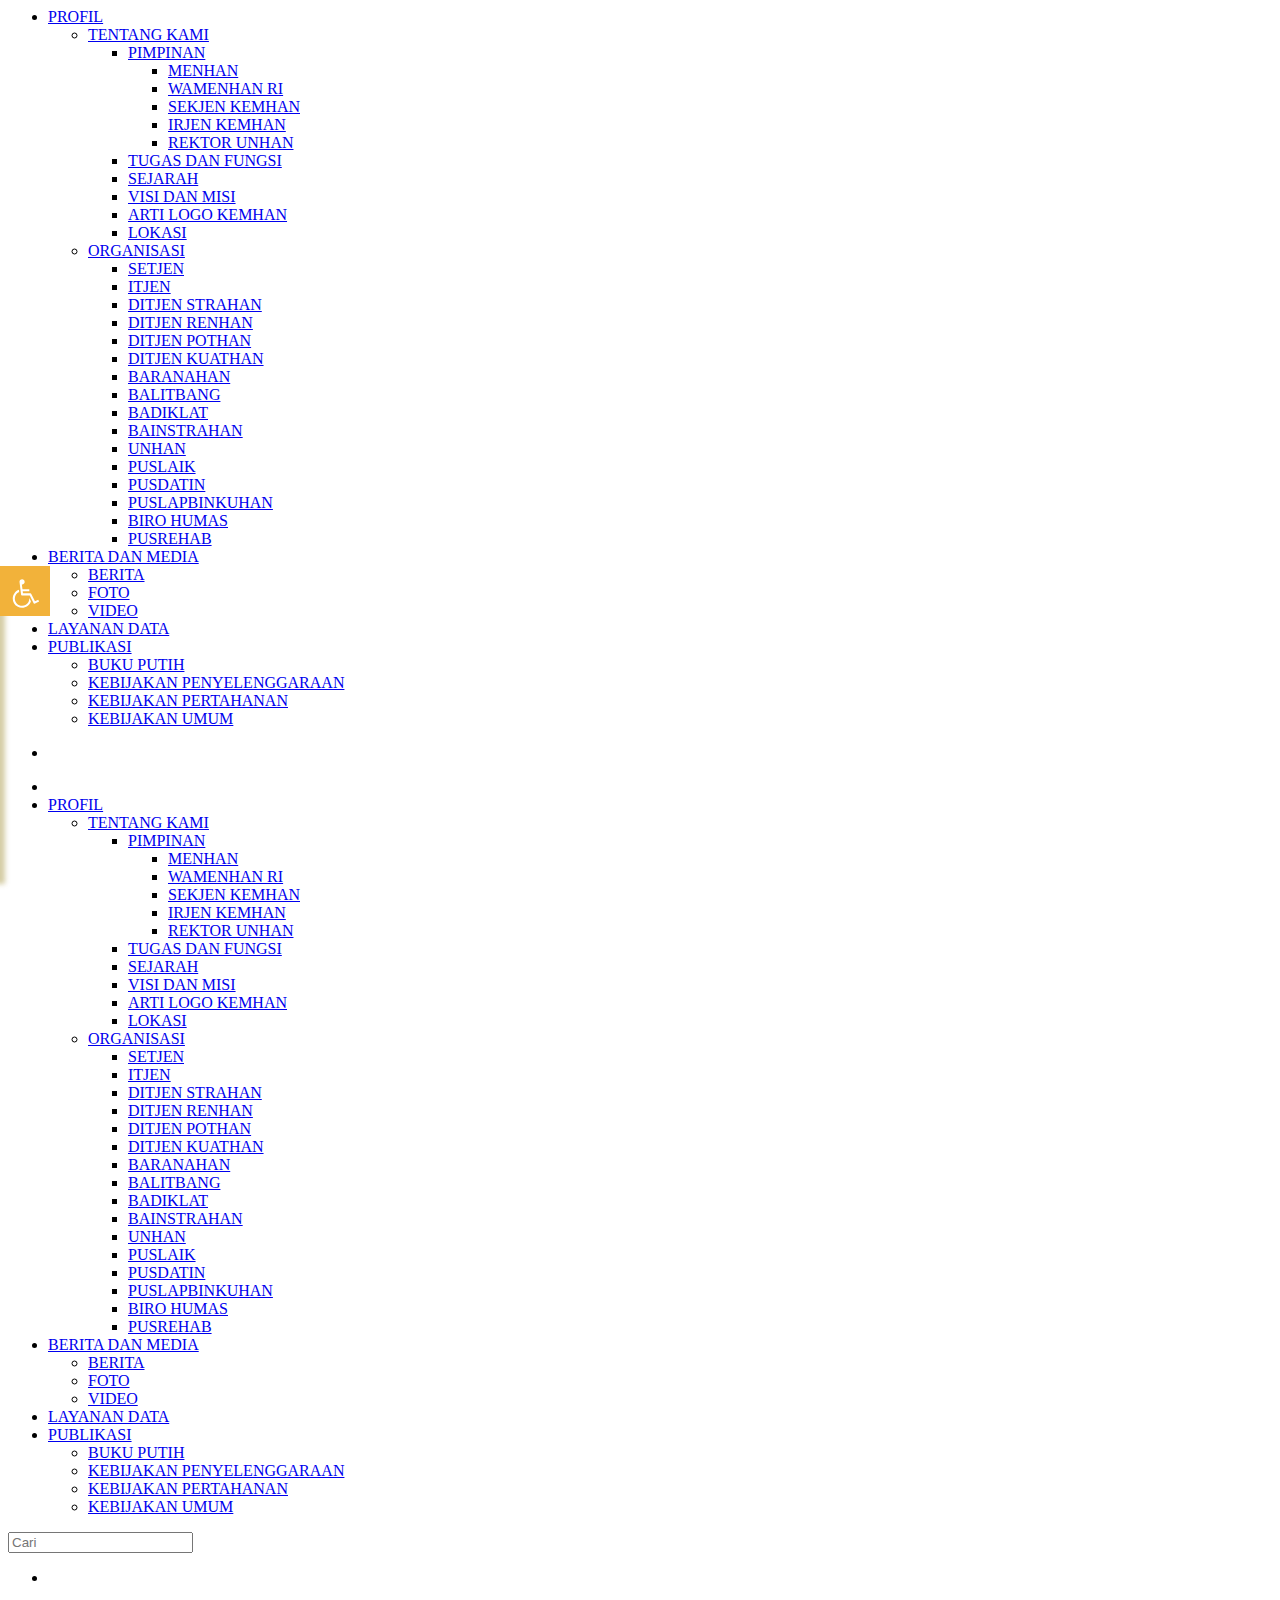
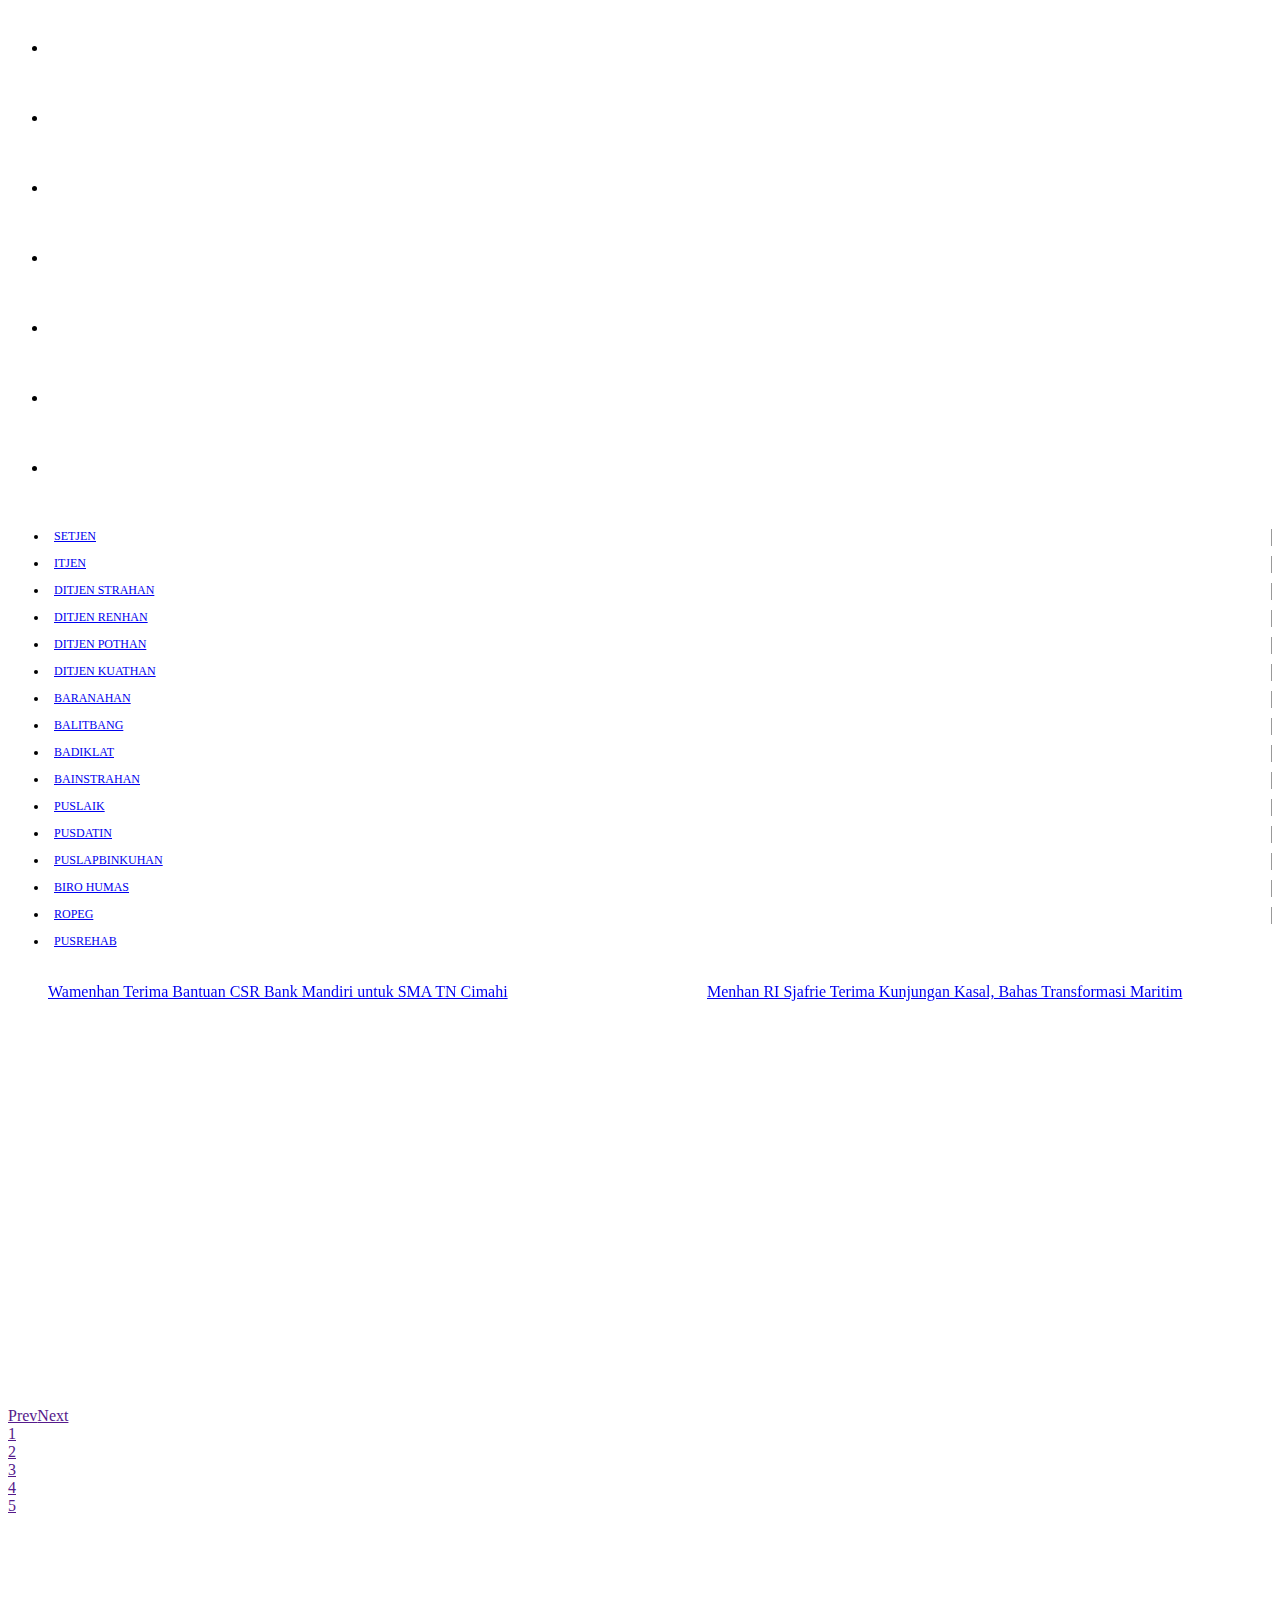
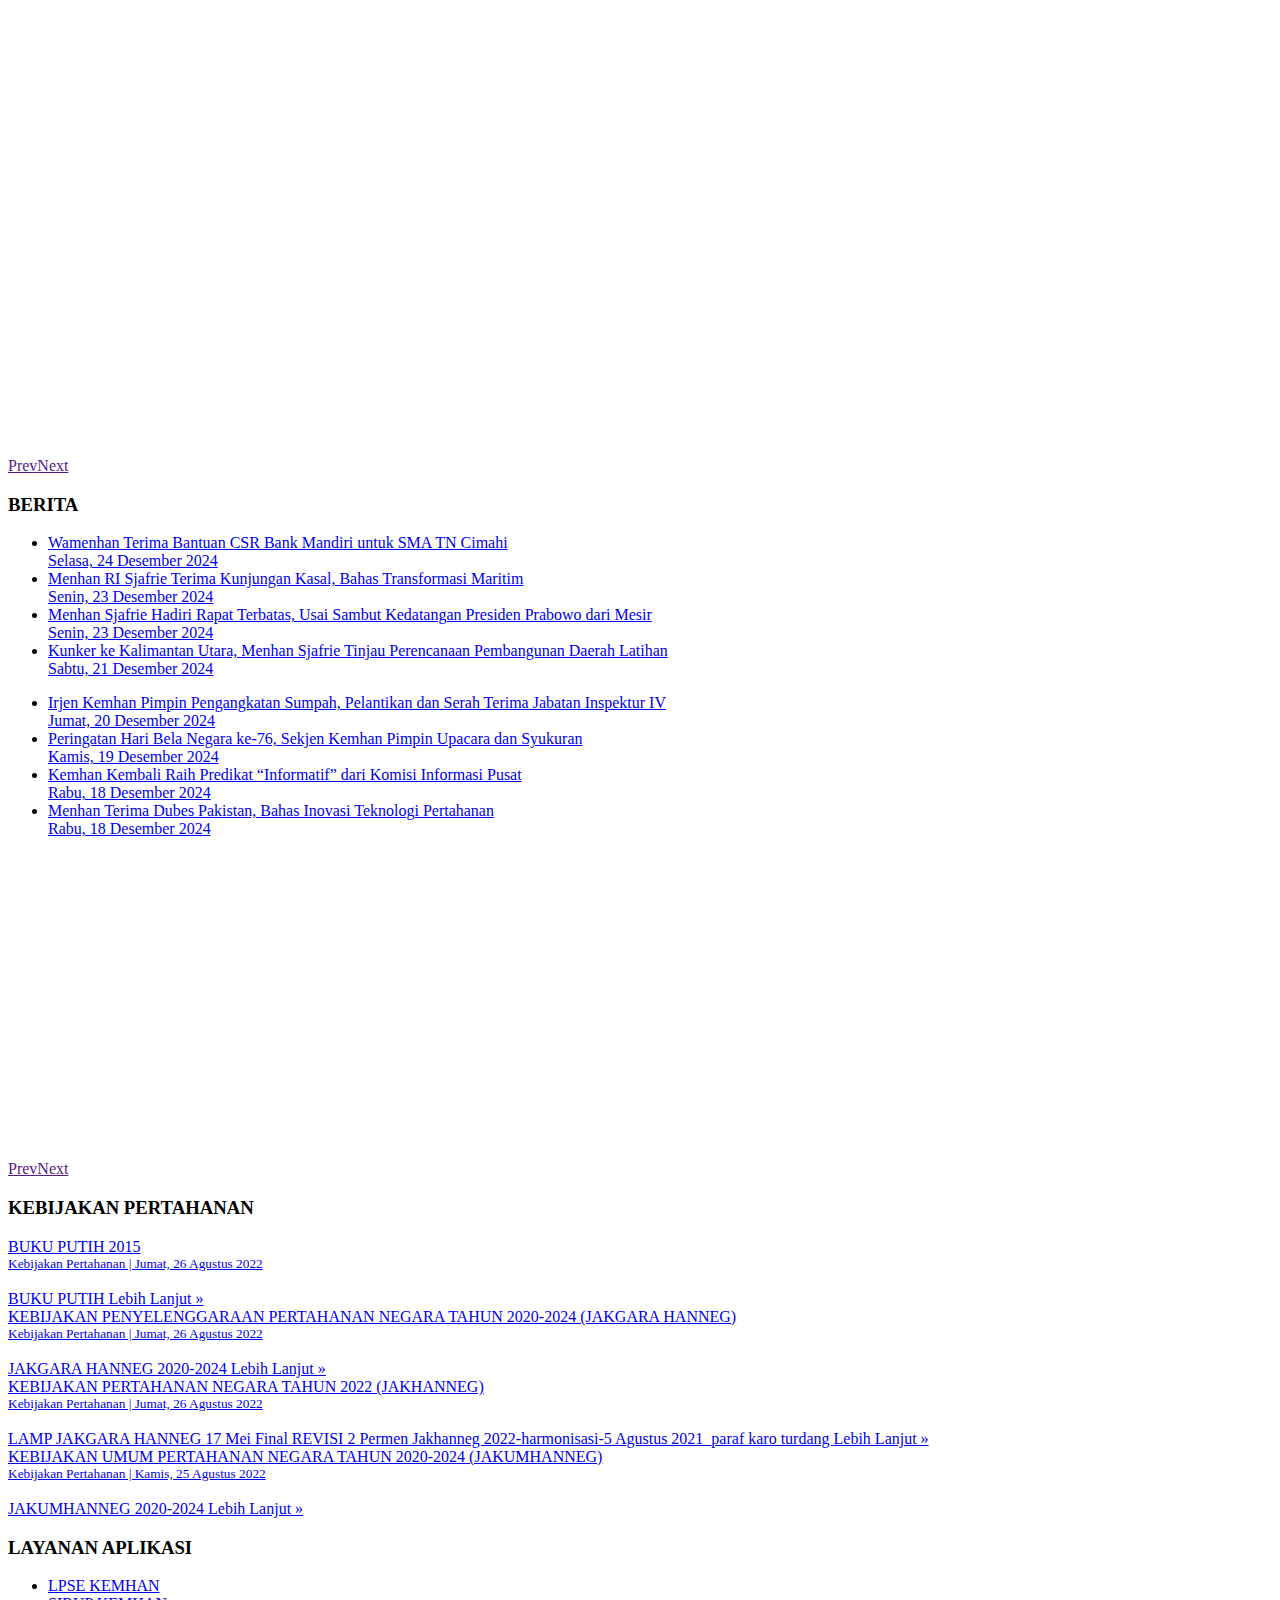
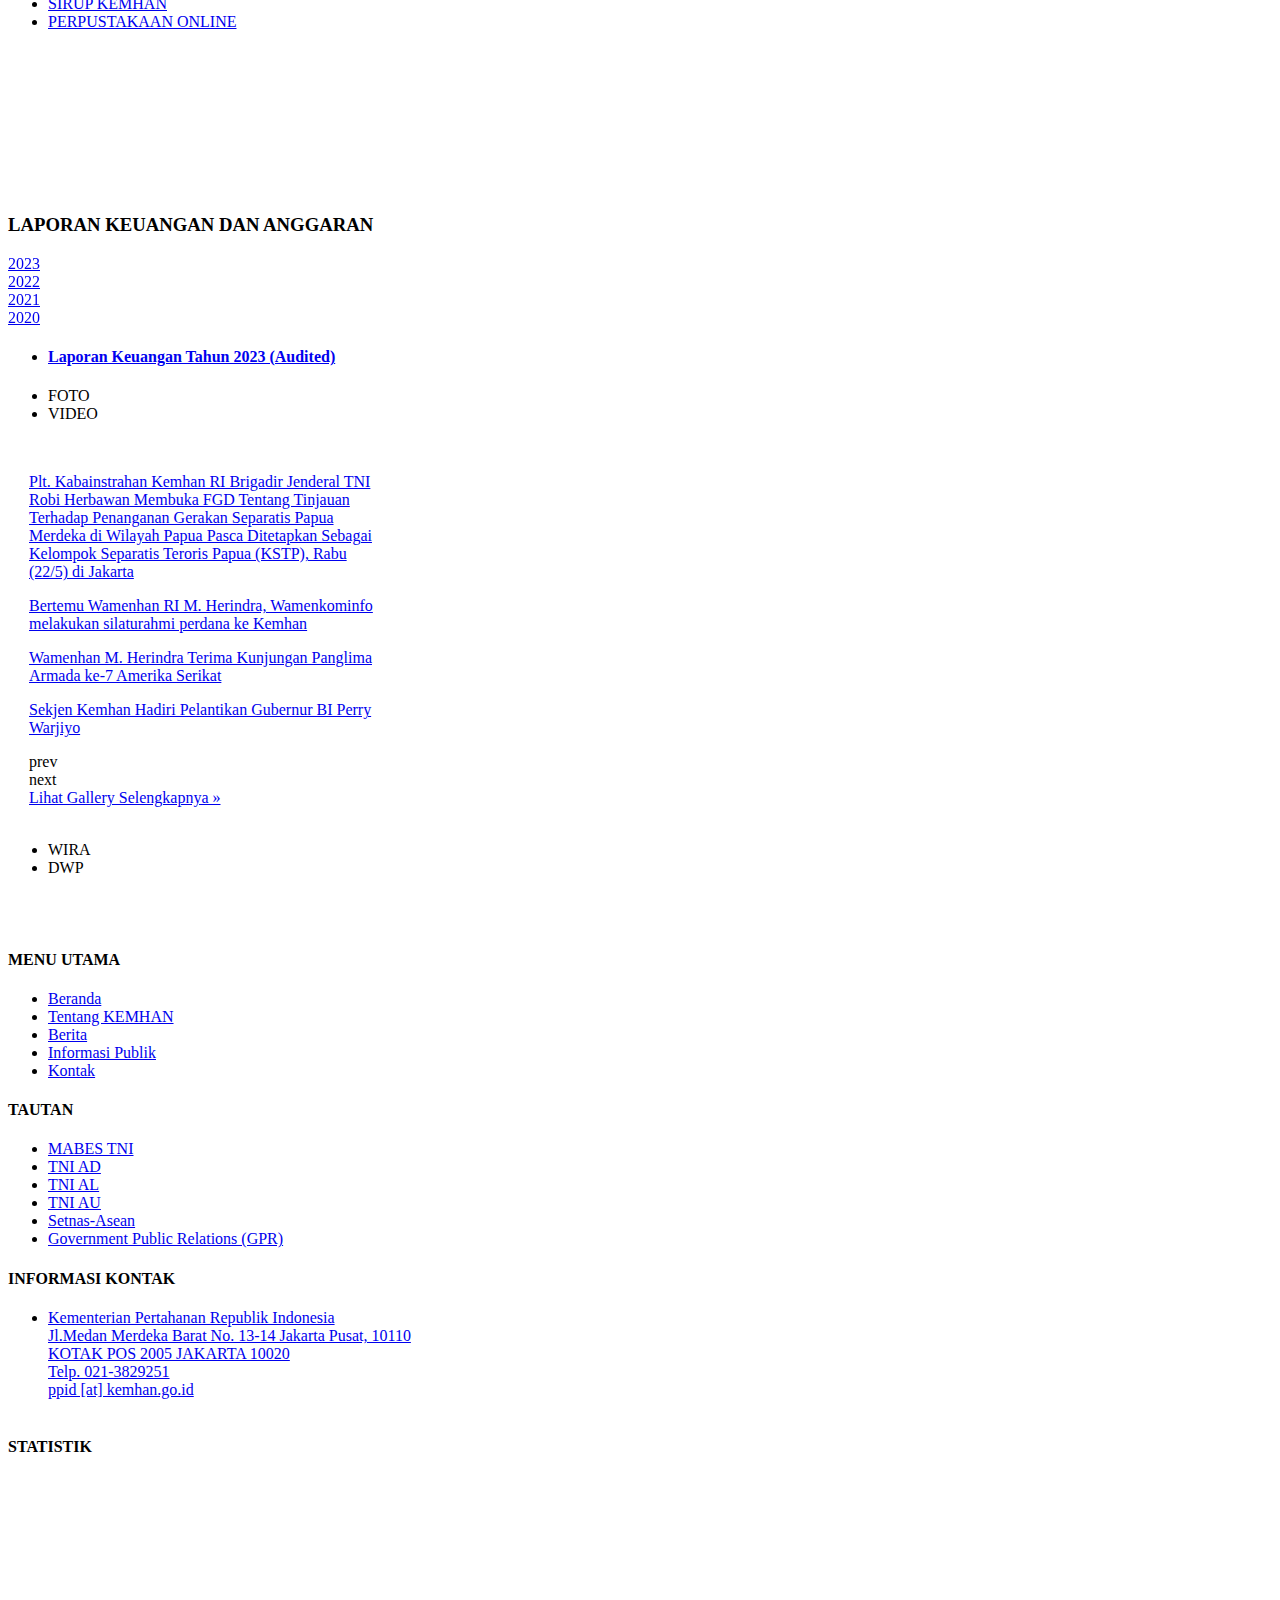
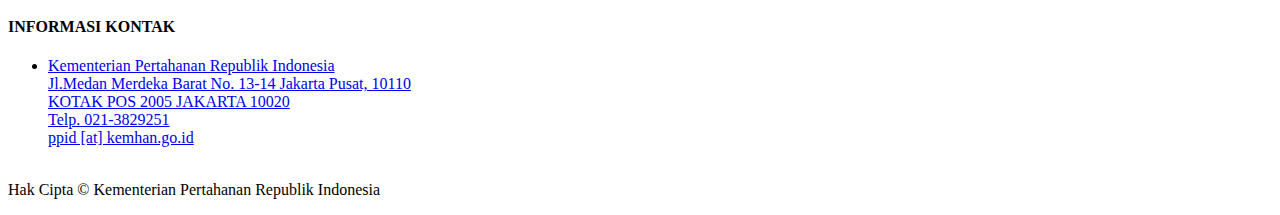
==== commit 192239bf: "Add files via upload" ====
--- a/index.html
+++ b/index.html
@@ -1,2054 +1,2784 @@
-<html>
- <head></head>
- <body>
-  <script type="text/javascript" async src="./js/cs.js" nonce="IOvmxAasolBKwB_qzaJVMg"></script>
-  <script src="./js/cookie.js" nonce="IOvmxAasolBKwB_qzaJVMg"></script>
-  <script type="text/javascript" async src="./js/chartbeat.js"></script>
-  <script src="./js/423063207362401" async></script>
-  <script async src="./js/fbevents.js"></script>
-  <script type="text/javascript" async src="./js/web-vitals.iife.js"></script>
-  <script type="text/javascript" async src="./js/js"></script>
-  <script type="text/javascript" async src="./js/js"></script>
-  <script type="text/javascript" async src="./js/js"></script>
-  <script async src="./js/gtm.js"></script>
-  <script>(function(w,d,s,l,i){w[l]=w[l]||[];w[l].push({'gtm.start':
-new Date().getTime(),event:'gtm.js'});var f=d.getElementsByTagName(s)[0],
-j=d.createElement(s),dl=l!='dataLayer'?'&l='+l:'';j.async=true;j.src=
-'https://www.googletagmanager.com/gtm.js?id='+i+dl;f.parentNode.insertBefore(j,f);
-})(window,document,'script','dataLayer','GTM-PT7PC4');</script>
-  <title>Berita Terkini Harian Ppn 12 Persen Terbaru Hari Ini - portalpolitik.com</title>
-  <link href="//securepubads.g.doubleclick.net" rel="dns-prefetch">
-  <link href="//asset.portalpolitik.com" rel="dns-prefetch">
-  <link href="//adsimg.portalpolitik.com" rel="dns-prefetch">
-  <link href="//tpc.googlesyndication.com" rel="dns-prefetch">
-  <link href="//cm.g.doubleclick.net" rel="dns-prefetch">
-  <link href="//apis.portalpolitik.com" rel="dns-prefetch">
-  <meta charset="utf-8">
-  <meta http-equiv="X-UA-Compatible" content="IE=edge,chrome=1">
-  <meta name="viewport" content="width=device-width">
-  <meta name="description" content="Berita Terkini Ppn 12 Persen - Budiman menjelaskan, kenaikan PPN 12 persen hanya berlaku untuk barang mewah, bukan kebutuhan sehari-hari.">
-  <meta name="keywords" content="ppn 12 persen">
-  <meta name="googlebot-news" content="index, follow">
-  <meta name="googlebot" content="index, follow">
-  <meta name="author" content="portalpolitik Cyber Media">
-  <meta name="robots" content="index, follow">
-  <meta name="language" content="id">
-  <meta name="geo.country" content="id">
-  <meta http-equiv="content-language" content="In-Id">
-  <meta name="geo.placename" content="Indonesia">
-  <meta property="og:type" content="article">
-  <meta property="og:image" content="https://asset.portalpolitik.com/crops/IUxpU4fk-FXBzCRmqJc5TdPjbeI=/0x0:0x0/780x390/data/photo/2024/12/24/676abf682f61e.jpg">
-  <meta property="og:title" content="Berita Terkini Harian Ppn 12 Persen Terbaru Hari Ini - portalpolitik.com">
-  <meta property="og:description" content="Berita Terkini Ppn 12 Persen - Budiman menjelaskan, kenaikan PPN 12 persen hanya berlaku untuk barang mewah, bukan kebutuhan sehari-hari.">
-  <meta property="og:url" content="https://www.portalpolitik.com/tag/ppn-12-persen">
-  <meta property="og:site_name" content="portalpolitik.com">
-  <meta property="fb:app_id" content="324557847592228">
-  <meta name="twitter:card" content="summary_large_image">
-  <meta name="twitter:site" content="@portalpolitikcom">
-  <meta name="twitter:creator" content="@portalpolitikcom">
-  <meta name="twitter:title" content="Berita Terkini Harian Ppn 12 Persen Terbaru Hari Ini - portalpolitik.com">
-  <meta name="twitter:description" content="Berita Terkini Ppn 12 Persen - Budiman menjelaskan, kenaikan PPN 12 persen hanya berlaku untuk barang mewah, bukan kebutuhan sehari-hari.">
-  <meta name="twitter:image" content="https://asset.portalpolitik.com/crops/IUxpU4fk-FXBzCRmqJc5TdPjbeI=/0x0:0x0/780x390/data/photo/2024/12/24/676abf682f61e.jpg">
-  <meta name="content_category" content="">
-  <meta name="content_subcategory" content="">
-  <meta name="content_location" content="">
-  <meta name="content_author_id" content="">
-  <meta name="content_author" content="">
-  <meta name="content_editor_id" content="">
-  <meta name="content_editor" content="">
-  <meta name="content_lipsus" content="">
-  <meta name="content_lipsus_id" content="">
-  <meta name="content_sensi" content="">
-  <meta name="content_type" content="">
-  <meta name="content_PublishedDate" content="">
-  <meta property="article:published_time" content="">
-  <meta name="content_source" content="">
-  <meta name="content_tag" content="">
-  <meta name="content_tags" content="">
-  <meta name="content_total_words" content="">
-  <meta name="subscription" content="False">
-  <meta name="lestari_sdgs" content="">
-  <meta name="content_total_pages" content="">
-  <meta name="content_current_page" content="">
-  <link rel="preload" as="image" href="https://asset.portalpolitik.com/crops/pD9WuQsPBkARJk1ZpIiEfkm90r4=/0x0:0x0/490x326/data/photo/2024/12/24/676abf682f61e.jpg">
-  <link rel="preload" src="./js/gpt.js" as="script">
-  <link rel="canonical" href="https://www.portalpolitik.com/tag/ppn-12-persen">
-  <link rel="dns-prefetch" href="twitter.com">
-  <link rel="shortcut icon" href="https://asset.portalpolitik.com/data/2017/wp/images/favicon2017.ico">
-  <link rel="stylesheet" href="./css/kcm2017-article.min.css" type="text/css">
-  <link rel="stylesheet" href="./css/kcm2017-iconpack-article.min.css" type="text/css">
-  <link rel="stylesheet" href="./css/kgm-verify.min.css" type="text/css">
-  <link rel="preload" href="./css/css.css" as="style">
-  <link rel="stylesheet" href="./css/css.css">
-  <link rel="preconnect" href="https://scripts.jixie.media">
-  <script src="./js/jquery-1.12.0.min.js"></script>
-  <script src="./js/modernizr.custom.js"></script>
-  <link rel="preconnect" href="https://scripts.jixie.media">
-  <script type="text/javascript">
-window.jixie_o = {
-	accountid: "9262bf2590d558736cac4fff7978fcb1",
-	partner_cookie: 'kmps_usrid',
-	external_ids: ['tdid','tdid2','jxtoko','ifo'],
-	sha256mail_cookie:'usermail',
-	ad_blocker: true,
-	logbids: true,
-	userprofile: true,
-	sha256ph_cookie:'kmps_uphn',
-};
-</script>
-  <script async src="./js/jxpublisher_3_1.min.js"></script>
-  <script type="text/javascript">
-		window.jixie_p = window.jixie_p || [];
-		window.jixie_p.push({
-			action: "viewhome"
-		});
-	</script>
-  <script async src="./js/pub-9012468469771973" nonce="IOvmxAasolBKwB_qzaJVMg"></script>
-  <script nonce="IOvmxAasolBKwB_qzaJVMg">(function() {function signalGooglefcPresent() {if (!window.frames['googlefcPresent']) {if (document.body) {const iframe = document.createElement('iframe'); iframe.style = 'width: 0; height: 0; border: none; z-index: -1000; left: -1000px; top: -1000px;'; iframe.style.display = 'none'; iframe.name = 'googlefcPresent'; document.body.appendChild(iframe);} else {setTimeout(signalGooglefcPresent, 0);}}}signalGooglefcPresent();})();</script>
-  <script async src="./js/gpt.js"></script>
-  <script type="text/javascript">
-window.pbjs=window.pbjs||{},pbjs.que=pbjs.que||[],pbjs.que.push(function(){window._jxbidsq=window._jxbidsq||[],pbjs.onEvent("auctionInit",function(n){_jxbidsq.push(["auctionInit",n])}),pbjs.onEvent("auctionEnd",function(n){_jxbidsq.push(["auctionEnd",n])}),pbjs.onEvent("bidWon",function(n){_jxbidsq.push(["bidWon",n])}),pbjs.onEvent("bidTimeout",function(n){_jxbidsq.push(["bidTimeout",n])}),pbjs.onEvent("bidRequested",function(n){_jxbidsq.push(["bidRequested",n])}),pbjs.onEvent("setTargeting",function(n){_jxbidsq.push(["setTargeting",n])}),pbjs.onEvent("bidResponse",function(n){_jxbidsq.push(["bidResponse",n])})}),window.googletag=window.googletag||{cmd:[]},googletag.cmd.push(function(){googletag.pubads().addEventListener("slotRenderEnded",function(n){_jxbidsq.push(["slotRenderEnded",n])}),googletag.pubads().addEventListener("impressionViewable",function(n){_jxbidsq.push(["impressionViewable",n])})});
-</script>
-  <script async src="./js/prebid9.20.0-20122024.js"></script>
-  <script type="text/javascript">
-function getCookieUid(cname){var name=cname+"=";var decodedCookie=decodeURIComponent(document.cookie);var ca=decodedCookie.split(";");for(var i=0;i<ca.length;i++){var c=ca[i];while(c.charAt(0)==" "){c=c.substring(1);} if(c.indexOf(name)==0){return c.substring(name.length,c.length);}} return"";}
-var uuid__=getCookieUid("_jxtdid");
-window.getUid2AdvertisingToken = async () => {
-    var id;
-    if (typeof window.jxGetUid2 == 'function') {
-        id = await window.jxGetUid2();
-    } else {
-        id = getCookieUid('__uid2_advertising_token', null);
-    }
-    return id;
-}
+<html>
+ <head></head>
+ <body>
+  <style>
+
+    .video-js {
+      width: 300px;
+      height: 150px;
+    }
+
+    .vjs-fluid {
+      padding-top: 56.25%
+    }
+  
+</style>
+  <script type="text/javascript" async src="./js/analytics.js"></script>
+  <script type="text/javascript" async src="./js/js"></script>
+  <script type="text/javascript" async src="./js/js"></script>
+  <script type="text/javascript" async src="./js/analytics.js"></script>
+  <script type="text/javascript" async src="./js/js"></script>
+  <script async src="./js/js"></script>
+  <script>
+          window.dataLayer = window.dataLayer || [];
+          function gtag(){dataLayer.push(arguments);}
+          gtag('js', new Date());
+
+          gtag('config', 'UA-147641250-1'); //user rizqi
+          gtag('config', 'UA-147736933-1'); //user web.kemhanri@gmail.com
+        </script>
+  <meta charset="utf-8">
+  <meta http-equiv="X-UA-Compatible" content="IE=edge,chrome=1">
+  <meta name="viewport" content="width=device-width, initial-scale=1.0">
+  <link rel="profile" href="http://gmpg.org/xfn/11">
+  <link rel="pingback" href="https://www.kemhan.go.id/xmlrpc.php">
+  <title>Kementerian Pertahanan Republik Indonesia</title>
+  <link rel="dns-prefetch" href="//s.w.org">
+  <script type="text/javascript">
+			window._wpemojiSettings = {"baseUrl":"https:\/\/s.w.org\/images\/core\/emoji\/12.0.0-1\/72x72\/","ext":".png","svgUrl":"https:\/\/s.w.org\/images\/core\/emoji\/12.0.0-1\/svg\/","svgExt":".svg","source":{"concatemoji":"https:\/\/www.kemhan.go.id\/wp-includes\/js\/wp-emoji-release.min.js?ver=51294c97743012edc0361bd31f1b978e"}};
+			/*! This file is auto-generated */
+			!function(e,a,t){var r,n,o,i,p=a.createElement("canvas"),s=p.getContext&&p.getContext("2d");function c(e,t){var a=String.fromCharCode;s.clearRect(0,0,p.width,p.height),s.fillText(a.apply(this,e),0,0);var r=p.toDataURL();return s.clearRect(0,0,p.width,p.height),s.fillText(a.apply(this,t),0,0),r===p.toDataURL()}function l(e){if(!s||!s.fillText)return!1;switch(s.textBaseline="top",s.font="600 32px Arial",e){case"flag":return!c([127987,65039,8205,9895,65039],[127987,65039,8203,9895,65039])&&(!c([55356,56826,55356,56819],[55356,56826,8203,55356,56819])&&!c([55356,57332,56128,56423,56128,56418,56128,56421,56128,56430,56128,56423,56128,56447],[55356,57332,8203,56128,56423,8203,56128,56418,8203,56128,56421,8203,56128,56430,8203,56128,56423,8203,56128,56447]));case"emoji":return!c([55357,56424,55356,57342,8205,55358,56605,8205,55357,56424,55356,57340],[55357,56424,55356,57342,8203,55358,56605,8203,55357,56424,55356,57340])}return!1}function d(e){var t=a.createElement("script");t.src=e,t.defer=t.type="text/javascript",a.getElementsByTagName("head")[0].appendChild(t)}for(i=Array("flag","emoji"),t.supports={everything:!0,everythingExceptFlag:!0},o=0;o<i.length;o++)t.supports[i[o]]=l(i[o]),t.supports.everything=t.supports.everything&&t.supports[i[o]],"flag"!==i[o]&&(t.supports.everythingExceptFlag=t.supports.everythingExceptFlag&&t.supports[i[o]]);t.supports.everythingExceptFlag=t.supports.everythingExceptFlag&&!t.supports.flag,t.DOMReady=!1,t.readyCallback=function(){t.DOMReady=!0},t.supports.everything||(n=function(){t.readyCallback()},a.addEventListener?(a.addEventListener("DOMContentLoaded",n,!1),e.addEventListener("load",n,!1)):(e.attachEvent("onload",n),a.attachEvent("onreadystatechange",function(){"complete"===a.readyState&&t.readyCallback()})),(r=t.source||{}).concatemoji?d(r.concatemoji):r.wpemoji&&r.twemoji&&(d(r.twemoji),d(r.wpemoji)))}(window,document,window._wpemojiSettings);
+		</script>
+  <script src="./js/wp-emoji-release.min.js" type="text/javascript" defer></script>
+  <style>
+
+img.wp-smiley,
+img.emoji {
+	display: inline !important;
+	border: none !important;
+	box-shadow: none !important;
+	height: 1em !important;
+	width: 1em !important;
+	margin: 0 .07em !important;
+	vertical-align: -0.1em !important;
+	background: none !important;
+	padding: 0 !important;
+}
 
-var PREBID_TIMEOUT=2e3,FAILSAFE_TIMEOUT=3e3,HB_TIMEOUT=1e3,adUnits=[{code:"div-gpt-ad-Top_1-1",ortb2Imp:{ext:{gpid:"1000008-EIftKYAWdx",data:{pbadslot:"1000008-EIftKYAWdx"}}},mediaTypes:{banner:{sizes:[[728,90],[970,90],[970,250]]}},bids:[{bidder:"kargo",params:{placementId:"_kGDB9vTtyF"}},{bidder:"openx",params:{unit:"540782269",delDomain:"portalpolitikcybermedia-d.openx.net"}},{bidder:"ix",params:{siteId:449983,size:[728,90]}},{bidder:"ix",params:{siteId:449983,size:[970,90]}},{bidder:"ix",params:{siteId:449983,size:[970,250]}},{bidder:"smartadserver",params:{networkId:"3727",siteId:"363578",pageId:"1293724",formatId:"96602",domain:"https://prg8.smartadserver.com"}},{bidder:"jixie",params:{unit:"1000008-EIftKYAWdx"}},{bidder:"teads",params:{placementId:165951,pageId:151712}},{bidder:"triplelift",params:{inventoryCode:"kg_portalpolitik_desktop_970x250"}},{bidder:"rubicon",params:{accountId:11834,siteId:434086,zoneId:2484332}},{bidder:"gumgum",params:{zone:"o4idpqq7",slot:986382}},{bidder:"gumgum",params:{zone:"o4idpqq7",slot:986383}},{bidder:"gumgum",params:{zone:"o4idpqq7",slot:986384}},{bidder:"pstudio",params:{pubid:"9e680c92-bdf1-41b0-a7f7-281d394574df",adtagid:"57e032c6-38f9-40b0-98c5-e31378a7bd88"}}]},{code:"div-gpt-ad-Giant",ortb2Imp:{ext:{gpid:"1000008-eLIsfXaJKT",data:{pbadslot:"1000008-eLIsfXaJKT"}}},mediaTypes:{banner:{sizes:[[300,600],[300,250]]},video:{context:"outstream",playerSize:[300,250],api:[1,2],protocols:[2,3,5,6],minduration:5,maxduration:30,mimes:["video/mp4","application/javascript"],placement:2,linearity:1,delivery:[1,2],plcmt:4}},bids:[{bidder:"kargo",params:{placementId:"_blRlCURcHY"}},{bidder:"openx",params:{unit:"540782269",delDomain:"portalpolitikcybermedia-d.openx.net"}},{bidder:"ix",params:{siteId:449983,size:[300,600]}},{bidder:"triplelift",params:{inventoryCode:"kg_portalpolitik_desktop_article_imu_1"}},{bidder:"smartadserver",params:{networkId:"3727",siteId:"363578",pageId:"1293724",formatId:"93799",domain:"https://prg8.smartadserver.com"}},{bidder:"jixie",params:{unit:"1000008-eLIsfXaJKT"}},{bidder:"teads",params:{placementId:165951,pageId:151712}},{bidder:"rubicon",params:{accountId:11834,siteId:434086,zoneId:2484334}},{bidder:"rubicon",params:{accountId:11834,siteId:564588,zoneId:3570184}},{bidder:"gumgum",params:{zone:"o4idpqq8",slot:986385}},{bidder:"pstudio",params:{pubid:"9e680c92-bdf1-41b0-a7f7-281d394574df",adtagid:"7b9642cc-1770-402b-a101-9d8996fe7724"}}]},{code:"div-gpt-ad-Right_3",ortb2Imp:{ext:{gpid:"1000008-xcBkzfm9sk",data:{pbadslot:"1000008-xcBkzfm9sk"}}},mediaTypes:{banner:{sizes:[[300,250]]},video:{context:"outstream",playerSize:[300,250],api:[1,2],protocols:[2,3,5,6],minduration:5,maxduration:30,mimes:["video/mp4","application/javascript"],placement:2,linearity:1,delivery:[1,2],plcmt:4}},bids:[{bidder:"kargo",params:{placementId:"_blRlCURcHY"}},{bidder:"openx",params:{unit:"540782269",delDomain:"portalpolitikcybermedia-d.openx.net"}},{bidder:"openx",params:{unit:"540782264",delDomain:"portalpolitikcybermedia-d.openx.net"}},{bidder:"ix",params:{siteId:449983,size:[300,250]}},{bidder:"triplelift",params:{inventoryCode:"kg_portalpolitik_desktop_article_imu_2"}},{bidder:"smartadserver",params:{networkId:"3727",siteId:"363578",pageId:"1293724",formatId:"93800",domain:"https://prg8.smartadserver.com"}},{bidder:"jixie",params:{unit:"1000008-xcBkzfm9sk"}},{bidder:"teads",params:{placementId:165951,pageId:151712}},{bidder:"rubicon",params:{accountId:11834,siteId:434086,zoneId:2484336}},{bidder:"rubicon",params:{accountId:11834,siteId:564588,zoneId:3570184}},{bidder:"gumgum",params:{zone:"o4idpqq9",slot:986386}},{bidder:"pstudio",params:{pubid:"9e680c92-bdf1-41b0-a7f7-281d394574df",adtagid:"9d4e1284-fcf4-4b63-bdb6-50f136a98b13"}},{bidder:"ix",params:{siteId:449983,size:[300,250],video:{context:"outstream",playerSize:[300,250],mimes:["video/mp4","video/webm","applications/javascript"],protocols:[2,3,5,6],api:[2,7],playbackmethod:[6],skip:1,w:300,h:250,minduration:5,maxduration:60,delivery:[2],linearity:1}}}]},{code:"div-gpt-ad-Right_4",ortb2Imp:{ext:{gpid:"1000008-O3cqWflq2S",data:{pbadslot:"1000008-O3cqWflq2S"}}},mediaTypes:{banner:{sizes:[[300,250]]},video:{context:"outstream",playerSize:[300,250],api:[1,2],protocols:[2,3,5,6],minduration:5,maxduration:30,mimes:["video/mp4","application/javascript"],placement:2,linearity:1,delivery:[1,2],plcmt:4}},bids:[{bidder:"kargo",params:{placementId:"_blRlCURcHY"}},{bidder:"openx",params:{unit:"540782269",delDomain:"portalpolitikcybermedia-d.openx.net"}},{bidder:"ix",params:{siteId:449983,size:[300,250]}},{bidder:"smartadserver",params:{networkId:"3727",siteId:"363578",pageId:"1293724",formatId:"93800",domain:"https://prg8.smartadserver.com"}},{bidder:"jixie",params:{unit:"1000008-O3cqWflq2S"}},{bidder:"teads",params:{placementId:165951,pageId:151712}},{bidder:"triplelift",params:{inventoryCode:"kg_portalpolitik_desktop_article_imu_2"}},{bidder:"rubicon",params:{accountId:11834,siteId:434086,zoneId:2484338}},{bidder:"rubicon",params:{accountId:11834,siteId:564588,zoneId:3570184}},{bidder:"gumgum",params:{zone:"o4idpqq10",slot:986387}},{bidder:"pstudio",params:{pubid:"9e680c92-bdf1-41b0-a7f7-281d394574df",adtagid:"07e5c539-9255-46dc-8789-979460152db4"}}]},{code:"div-gpt-ad-Right_5",ortb2Imp:{ext:{gpid:"1000008-olHKAR4nCE",data:{pbadslot:"1000008-olHKAR4nCE"}}},mediaTypes:{banner:{sizes:[[300,250]]},video:{context:"outstream",playerSize:[300,250],api:[1,2],protocols:[2,3,5,6],minduration:5,maxduration:30,mimes:["video/mp4","application/javascript"],placement:2,linearity:1,delivery:[1,2],plcmt:4}},bids:[{bidder:"kargo",params:{placementId:"_blRlCURcHY"}},{bidder:"openx",params:{unit:"540782269",delDomain:"portalpolitikcybermedia-d.openx.net"}},{bidder:"ix",params:{siteId:449983,size:[300,250]}},{bidder:"smartadserver",params:{networkId:"3727",siteId:"363578",pageId:"1293724",formatId:"93800",domain:"https://prg8.smartadserver.com"}},{bidder:"jixie",params:{unit:"1000008-olHKAR4nCE"}},{bidder:"teads",params:{placementId:165951,pageId:151712}},{bidder:"triplelift",params:{inventoryCode:"kg_portalpolitik_desktop_article_imu_2"}},{bidder:"rubicon",params:{accountId:11834,siteId:434086,zoneId:2484340}},{bidder:"rubicon",params:{accountId:11834,siteId:564588,zoneId:3570184}},{bidder:"gumgum",params:{zone:"o4idpqq11",slot:986388}},{bidder:"pstudio",params:{pubid:"9e680c92-bdf1-41b0-a7f7-281d394574df",adtagid:"92b8aba2-6d19-4dc2-8988-e76f09e0d82c"}}]},{code:"div-gpt-ad-Skin_Left",ortb2Imp:{ext:{gpid:"1000008-z5ebaX9aVC",data:{pbadslot:"1000008-z5ebaX9aVC"}}},mediaTypes:{banner:{sizes:[[100,650],[100,550]]}},bids:[{bidder:"openx",params:{unit:"559086528",delDomain:"portalpolitikcybermedia-d.openx.net"}},{bidder:"ix",params:{siteId:980352,size:[100,650]}},{bidder:"ix",params:{siteId:980352,size:[100,550]}},{bidder:"jixie",params:{unit:"1000008-z5ebaX9aVC"}},{bidder:"teads",params:{placementId:165951,pageId:151712}},{bidder:"rubicon",params:{accountId:11834,siteId:478004,zoneId:2838618}},{bidder:"pstudio",params:{pubid:"9e680c92-bdf1-41b0-a7f7-281d394574df",adtagid:"f6d5bf9d-8c31-404e-afae-acb95645f56d"}}]},{code:"div-gpt-ad-Skin_Right",ortb2Imp:{ext:{gpid:"1000008-jL7PEcvKLc",data:{pbadslot:"1000008-jL7PEcvKLc"}}},mediaTypes:{banner:{sizes:[[100,650],[100,550]]}},bids:[{bidder:"openx",params:{unit:"559086532",delDomain:"portalpolitikcybermedia-d.openx.net"}},{bidder:"ix",params:{siteId:980353,size:[100,650]}},{bidder:"ix",params:{siteId:980353,size:[100,550]}},{bidder:"jixie",params:{unit:"1000008-jL7PEcvKLc"}},{bidder:"teads",params:{placementId:165951,pageId:151712}},{bidder:"rubicon",params:{accountId:11834,siteId:478006,zoneId:2838620}},{bidder:"pstudio",params:{pubid:"9e680c92-bdf1-41b0-a7f7-281d394574df",adtagid:"f608f5e6-f157-4c66-b60e-e4a328ce3ab6"}}]},{code:"div-gpt-ad-Horizontal_Ad",ortb2Imp:{ext:{gpid:"1000008-9gpvwZPpkd",data:{pbadslot:"1000008-9gpvwZPpkd"}}},mediaTypes:{banner:{sizes:[[468,60],[1100,50],[728,90],[970,90]]}},bids:[{bidder:"kargo",params:{placementId:"_jkQklh8wPV"}},{bidder:"openx",params:{unit:"559086526",delDomain:"portalpolitikcybermedia-d.openx.net"}},{bidder:"ix",params:{siteId:449983,size:[468,60]}},{bidder:"ix",params:{siteId:449983,size:[1100,50]}},{bidder:"jixie",params:{unit:"1000008-9gpvwZPpkd"}},{bidder:"teads",params:{placementId:165951,pageId:151712}},{bidder:"rubicon",params:{accountId:11834,siteId:478002,zoneId:2838616}},{bidder:"gumgum",params:{zone:"o4idpqq15",slot:986390}},{bidder:"pstudio",params:{pubid:"9e680c92-bdf1-41b0-a7f7-281d394574df",adtagid:"3659dda0-8c94-40f5-9f5f-e12d4526ad38"}}]},{code:"div-gpt-ad-Skyscraper",ortb2Imp:{ext:{gpid:"1000008-gPQXfLjNet",data:{pbadslot:"1000008-gPQXfLjNet"}}},mediaTypes:{banner:{sizes:[[120,600],[160,600]]}},bids:[{bidder:"openx",params:{unit:"540782269",delDomain:"portalpolitikcybermedia-d.openx.net"}},{bidder:"ix",params:{siteId:449983,size:[120,600]}},{bidder:"ix",params:{siteId:449983,size:[160,600]}},{bidder:"smartadserver",params:{networkId:"3727",siteId:"363578",pageId:"1293724",formatId:"96680",domain:"https://prg8.smartadserver.com"}},{bidder:"jixie",params:{unit:"1000008-gPQXfLjNet"}},{bidder:"teads",params:{placementId:165951,pageId:151712}},{bidder:"triplelift",params:{inventoryCode:"kg_portalpolitik_desktop_article_imu_2"}},{bidder:"rubicon",params:{accountId:11834,siteId:434086,zoneId:2484342}},{bidder:"gumgum",params:{zone:"o4idpqq12",slot:986389}},{bidder:"pstudio",params:{pubid:"9e680c92-bdf1-41b0-a7f7-281d394574df",adtagid:"15b951a5-81cc-4533-ac1d-2888b8ca0b0c"}}]},{code:"div-gpt-ad-Zone_OSM",ortb2Imp:{ext:{gpid:"1000004-mwHFpzSH2H",data:{pbadslot:"1000004-mwHFpzSH2H"}}},mediaTypes:{banner:{sizes:[[300,250],[1,1]]},video:{context:"outstream",playerSize:[300,250],api:[1,2],protocols:[2,3,5,6],minduration:5,maxduration:30,mimes:["video/mp4","application/javascript"],placement:2,linearity:1,delivery:[1,2],plcmt:4}},bids:[{bidder:"jixie",params:{unit:"1000004-mwHFpzSH2H"}},
-{bidder:"rubicon",params:{accountId:11834,siteId:573476,zoneId:3632136}},{bidder:"ix",params:{siteId:1145041}},{bidder:"openx",params:{unit:"561354432",delDomain:"portalpolitikcybermedia-d.openx.net"}},{bidder:"teads",params:{placementId:165952,pageId:151713}},{bidder:"kargo",params:{placementId:"_blRlCURcHY"}},{bidder:"smartadserver",params:{networkId:"3727",siteId:"363578",pageId:"1293724",formatId:"93800",domain:"https://prg8.smartadserver.com"}},{bidder:"teads",params:{placementId:165951,pageId:151712}},{bidder:"triplelift",params:{inventoryCode:"kg_portalpolitik_desktop_article_imu_2"}},{bidder:"gumgum",params:{zone:"o4idpqq10",slot:986387}},{bidder:"pstudio",params:{pubid:"9e680c92-bdf1-41b0-a7f7-281d394574df",adtagid:"07e5c539-9255-46dc-8789-979460152db4"}}]},{code:"gpt_unit_/31800665/portalpolitik.COM/home/vignette_0",ortb2Imp:{ext:{gpid:"1000004-5VM0xTRFyw",data:{pbadslot:"1000004-5VM0xTRFyw"}}},mediaTypes:{banner:{sizes:[[300,250],[320,480],[336,280]]},video:{context:"outstream",playerSize:[[300,250],[320,480],[336,280]],api:[1,2],protocols:[2,3,5,6],minduration:5,maxduration:30,mimes:["video/mp4","application/javascript"],placement:2,linearity:1,delivery:[1,2],plcmt:4}},ortb2Imp:{instl:1},bids:[{bidder:"jixie",params:{unit:"1000004-5VM0xTRFyw"}},{bidder:"rubicon",params:{accountId:11834,siteId:573476,zoneId:3632138}},{bidder:"ix",params:{siteId:1145042}},{bidder:"openx",params:{unit:"561354434",delDomain:"portalpolitikcybermedia-d.openx.net"}},{bidder:"kargo",params:{placementId:"_blRlCURcHY"}},{bidder:"triplelift",params:{inventoryCode:"kg_portalpolitik_desktop_article_imu_1"}},{bidder:"smartadserver",params:{networkId:"3727",siteId:"363578",pageId:"1293724",formatId:"93799",domain:"https://prg8.smartadserver.com"}},{bidder:"teads",params:{placementId:165951,pageId:151712}},{bidder:"gumgum",params:{zone:"o4idpqq8",slot:986385}},{bidder:"pstudio",params:{pubid:"9e680c92-bdf1-41b0-a7f7-281d394574df",adtagid:"7b9642cc-1770-402b-a101-9d8996fe7724"}}]}],
-gptadslots=[],googletag=googletag||{};(googletag.cmd=googletag.cmd||[]),googletag.cmd.push(function(){googletag.pubads().disableInitialLoad()});var pbjs=pbjs||{};function initAdserver(){pbjs.initAdserverSet||((pbjs.initAdserverSet=!0),googletag.cmd.push(function(){pbjs.que.push(function(){pbjs.setTargetingForGPTAsync(),googletag.pubads().refresh()})}))}(pbjs.que=pbjs.que||[]),pbjs.que.push(function(){pbjs.mergeConfig({jixie:{genids:[{id:"esha",ck:"usermail"},{id:"psha",ck:"kmps_uphn"},{id:"_jxtoko"},{id:"_jxifo"}]}}),pbjs.setConfig({enableSendAllBids:!0,enableTIDs:!0,priceGranularity:"high",userSync:{userIds:[{name:"uid2"},{name:"unifiedId",value:{tdid:uuid__}}],filterSettings:{iframe:{bidders:"*",filter:"include"},image:{bidders:"*",filter:"include"}}},currency:{adServerCurrency:"USD"},syncsPerBidder:0}),(pbjs.bidderSettings={standard:{storageAllowed:!0}}),pbjs.addAdUnits(adUnits),pbjs.requestBids({bidsBackHandler:initAdserver,timeout:PREBID_TIMEOUT})}),setTimeout(function(){initAdserver()},FAILSAFE_TIMEOUT);
-</script>
-  <script type="text/javascript">
+</style>
+  <link rel="stylesheet" id="wp-block-library-css" href="./css/style.min.css" type="text/css" media="all">
+  <link rel="stylesheet" id="wp-banners-css-css" href="./css/wp-banners.css" type="text/css" media="all">
+  <link rel="stylesheet" id="videojs-css" href="./css/video-js.css" type="text/css" media="all">
+  <link rel="stylesheet" id="videojs-style-css" href="./css/videojs-html5-player.css" type="text/css" media="all">
+  <link rel="stylesheet" id="style-css" href="./css/style.css" type="text/css" media="all">
+  <link rel="stylesheet" id="main-css" href="./css/main.min.css" type="text/css" media="all">
+  <link rel="stylesheet" id="theme-css" href="./css/theme.min.css" type="text/css" media="all">
+  <link rel="stylesheet" id="bxslider-css" href="./css/jquery.bxslider.min.css" type="text/css" media="all">
+  <link rel="stylesheet" id="font-awesome-css" href="./css/font-awesome.min.css" type="text/css" media="all">
+  <link rel="stylesheet" id="owl-carousel-css" href="./css/owl.carousel.min.css" type="text/css" media="all">
+  <link rel="stylesheet" id="owl-theme-css" href="./css/owl.theme.min.css" type="text/css" media="all">
+  <link rel="stylesheet" id="zozo-tabs-css" href="./css/zozo.tabs.min.css" type="text/css" media="all">
+  <link rel="stylesheet" id="fotorama-css" href="./css/fotorama.css" type="text/css" media="all">
+  <link rel="stylesheet" id="demo-css" href="./css/demo.css" type="text/css" media="all">
+  <link rel="stylesheet" id="basic_modal-css" href="./css/basic.css" type="text/css" media="all">
+  <link rel="stylesheet" id="res-css" href="./css/res.css" type="text/css" media="all">
+  <script type="text/javascript" src="./js/jquery.js"></script>
+  <script type="text/javascript" src="./js/jquery-migrate.min.js"></script>
+  <script type="text/javascript" src="./js/video.js"></script>
+  <script type="text/javascript" src="./js/jquery.min.js"></script>
+  <script type="text/javascript" src="./js/jquery.bxslider.js"></script>
+  <script type="text/javascript" src="./js/owl.carousel.js"></script>
+  <script type="text/javascript" src="./js/zozo.tabs.min.js"></script>
+  <script type="text/javascript" src="./js/fotorama.js"></script>
+  <script type="text/javascript" src="./js/main.js"></script>
+  <script type="text/javascript" src="./js/jquery.simplemodal.js"></script>
+  <script type="text/javascript" src="./js/basic.js"></script>
+  <script type="text/javascript" src="./js/accordion.js"></script>
+  <link rel="https://api.w.org/" href="https://www.kemhan.go.id/wp-json/">
+  <link rel="EditURI" type="application/rsd+xml" title="RSD" href="https://www.kemhan.go.id/xmlrpc.php?rsd">
+  <link rel="wlwmanifest" type="application/wlwmanifest+xml" href="https://www.kemhan.go.id/wp-includes/wlwmanifest.xml">
+  <link rel="icon" href="https://www.kemhan.go.id/wp-content/uploads/2022/01/cropped-Kemhan-new-ico-32x32.png" sizes="32x32">
+  <link rel="icon" href="https://www.kemhan.go.id/wp-content/uploads/2022/01/cropped-Kemhan-new-ico-192x192.png" sizes="192x192">
+  <link rel="apple-touch-icon" href="https://www.kemhan.go.id/wp-content/uploads/2022/01/cropped-Kemhan-new-ico-180x180.png">
+  <meta name="msapplication-TileImage" content="https://www.kemhan.go.id/wp-content/uploads/2022/01/cropped-Kemhan-new-ico-270x270.png">
+  <div class="out-box">
+   <ul class="menu-sub-mob">
+    <div class="big-pad">
+     <li id="menu-item-2797" class="menu-item menu-item-type-custom menu-item-object-custom menu-item-has-children menu-item-2797"><a href="#">PROFIL</a>
+      <ul class="sub-menu">
+       <li id="menu-item-3129" class="menu-item menu-item-type-custom menu-item-object-custom menu-item-has-children menu-item-3129"><a href="#">TENTANG KAMI</a>
+        <ul class="sub-menu">
+         <li id="menu-item-2843" class="menu-item menu-item-type-post_type menu-item-object-page menu-item-has-children menu-item-2843"><a href="https://www.kemhan.go.id/rektor-unhan/pimpinan">PIMPINAN</a>
+          <ul class="sub-menu">
+           <li id="menu-item-2849" class="menu-item menu-item-type-post_type menu-item-object-page menu-item-2849"><a href="https://www.kemhan.go.id/menhan">MENHAN</a></li>
+           <li id="menu-item-18531" class="menu-item menu-item-type-post_type menu-item-object-page menu-item-18531"><a href="https://www.kemhan.go.id/wamenhan">WAMENHAN RI</a></li>
+           <li id="menu-item-2851" class="menu-item menu-item-type-post_type menu-item-object-page menu-item-2851"><a href="https://www.kemhan.go.id/sekjen">SEKJEN KEMHAN</a></li>
+           <li id="menu-item-2848" class="menu-item menu-item-type-post_type menu-item-object-page menu-item-2848"><a href="https://www.kemhan.go.id/irjen">IRJEN KEMHAN</a></li>
+           <li id="menu-item-2850" class="menu-item menu-item-type-post_type menu-item-object-page menu-item-2850"><a href="https://www.kemhan.go.id/rektor-unhan">REKTOR UNHAN</a></li>
+          </ul></li>
+         <li id="menu-item-2845" class="menu-item menu-item-type-post_type menu-item-object-page menu-item-2845"><a href="https://www.kemhan.go.id/tugas-dan-fungsi">TUGAS DAN FUNGSI</a></li>
+         <li id="menu-item-2844" class="menu-item menu-item-type-post_type menu-item-object-page menu-item-2844"><a href="https://www.kemhan.go.id/sejarah">SEJARAH</a></li>
+         <li id="menu-item-2846" class="menu-item menu-item-type-post_type menu-item-object-page menu-item-2846"><a href="https://www.kemhan.go.id/visi-dan-misi">VISI DAN MISI</a></li>
+         <li id="menu-item-2842" class="menu-item menu-item-type-post_type menu-item-object-page menu-item-2842"><a href="https://www.kemhan.go.id/arti-logo-kemhan">ARTI LOGO KEMHAN</a></li>
+         <li id="menu-item-2847" class="menu-item menu-item-type-post_type menu-item-object-page menu-item-2847"><a href="https://www.kemhan.go.id/lokasi">LOKASI</a></li>
+        </ul></li>
+       <li id="menu-item-2806" class="menu-item menu-item-type-custom menu-item-object-custom menu-item-has-children menu-item-2806"><a href="#">ORGANISASI</a>
+        <ul class="sub-menu">
+         <li id="menu-item-2812" class="menu-item menu-item-type-custom menu-item-object-custom menu-item-2812"><a href="https://www.kemhan.go.id/setjen">SETJEN</a></li>
+         <li id="menu-item-2813" class="menu-item menu-item-type-custom menu-item-object-custom menu-item-2813"><a href="https://www.kemhan.go.id/itjen">ITJEN</a></li>
+         <li id="menu-item-2814" class="menu-item menu-item-type-custom menu-item-object-custom menu-item-2814"><a href="https://www.kemhan.go.id/strahan">DITJEN STRAHAN</a></li>
+         <li id="menu-item-2815" class="menu-item menu-item-type-custom menu-item-object-custom menu-item-2815"><a href="https://www.kemhan.go.id/renhan">DITJEN RENHAN</a></li>
+         <li id="menu-item-2816" class="menu-item menu-item-type-custom menu-item-object-custom menu-item-2816"><a href="https://www.kemhan.go.id/pothan">DITJEN POTHAN</a></li>
+         <li id="menu-item-2817" class="menu-item menu-item-type-custom menu-item-object-custom menu-item-2817"><a href="https://www.kemhan.go.id/kuathan">DITJEN KUATHAN</a></li>
+         <li id="menu-item-2818" class="menu-item menu-item-type-custom menu-item-object-custom menu-item-2818"><a href="https://www.kemhan.go.id/baranahan">BARANAHAN</a></li>
+         <li id="menu-item-2819" class="menu-item menu-item-type-custom menu-item-object-custom menu-item-2819"><a href="https://www.kemhan.go.id/balitbang">BALITBANG</a></li>
+         <li id="menu-item-2820" class="menu-item menu-item-type-custom menu-item-object-custom menu-item-2820"><a href="https://www.kemhan.go.id/badiklat">BADIKLAT</a></li>
+         <li id="menu-item-3807" class="menu-item menu-item-type-custom menu-item-object-custom menu-item-3807"><a href="https://www.kemhan.go.id/bainstranas">BAINSTRAHAN</a></li>
+         <li id="menu-item-2821" class="menu-item menu-item-type-custom menu-item-object-custom menu-item-2821"><a href="http://idu.ac.id/">UNHAN</a></li>
+         <li id="menu-item-20169" class="menu-item menu-item-type-custom menu-item-object-custom menu-item-20169"><a href="https://www.kemhan.go.id/puslaik">PUSLAIK</a></li>
+         <li id="menu-item-2822" class="menu-item menu-item-type-custom menu-item-object-custom menu-item-2822"><a href="https://www.kemhan.go.id/pusdatin">PUSDATIN</a></li>
+         <li id="menu-item-2823" class="menu-item menu-item-type-custom menu-item-object-custom menu-item-2823"><a href="https://www.kemhan.go.id/puslapbinkuhan">PUSLAPBINKUHAN</a></li>
+         <li id="menu-item-2824" class="menu-item menu-item-type-custom menu-item-object-custom menu-item-2824"><a href="https://www.kemhan.go.id/rohumas">BIRO HUMAS</a></li>
+         <li id="menu-item-2825" class="menu-item menu-item-type-custom menu-item-object-custom menu-item-2825"><a href="https://www.kemhan.go.id/pusrehab">PUSREHAB</a></li>
+        </ul></li>
+      </ul></li>
+     <li id="menu-item-3130" class="menu-item menu-item-type-custom menu-item-object-custom menu-item-has-children menu-item-3130"><a href="#">BERITA DAN MEDIA</a>
+      <ul class="sub-menu">
+       <li id="menu-item-2807" class="menu-item menu-item-type-taxonomy menu-item-object-category menu-item-2807"><a href="https://www.kemhan.go.id/category/berita">BERITA</a></li>
+       <li id="menu-item-2808" class="menu-item menu-item-type-taxonomy menu-item-object-category menu-item-2808"><a href="https://www.kemhan.go.id/category/foto">FOTO</a></li>
+       <li id="menu-item-2811" class="menu-item menu-item-type-taxonomy menu-item-object-category menu-item-2811"><a href="https://www.kemhan.go.id/category/video">VIDEO</a></li>
+      </ul></li>
+     <li id="menu-item-29438" class="menu-item menu-item-type-custom menu-item-object-custom menu-item-29438"><a href="https://opendata.kemhan.go.id">LAYANAN DATA</a></li>
+     <li id="menu-item-2829" class="menu-item menu-item-type-custom menu-item-object-custom menu-item-has-children menu-item-2829"><a href="#">PUBLIKASI</a>
+      <ul class="sub-menu">
+       <li id="menu-item-2809" class="menu-item menu-item-type-custom menu-item-object-custom menu-item-2809"><a href="https://www.kemhan.go.id/wp-content/uploads/2015/12/04f92fd80ee3d01c8e5c5dc3f56b34e31.pdf">BUKU PUTIH</a></li>
+       <li id="menu-item-29183" class="menu-item menu-item-type-custom menu-item-object-custom menu-item-29183"><a href="https://www.kemhan.go.id/wp-content/uploads/2022/08/Permen-Jakgara-Hasil-Harmonisasi-tanggal-9-Maret-2021-roturdang-1.pdf">KEBIJAKAN PENYELENGGARAAN</a></li>
+       <li id="menu-item-2810" class="menu-item menu-item-type-taxonomy menu-item-object-category menu-item-2810"><a href="https://www.kemhan.go.id/category/kebijakan-pertahanan">KEBIJAKAN PERTAHANAN</a></li>
+       <li id="menu-item-29184" class="menu-item menu-item-type-custom menu-item-object-custom menu-item-29184"><a href="https://www.kemhan.go.id/wp-content/uploads/2022/08/Perpres_No_8_Tahun_20211-3.pdf">KEBIJAKAN UMUM</a></li>
+      </ul></li>
+    </div>
+   </ul>
+   <div class="header-banner">
+    <a href="#"></a>
+   </div>
+   <div class="nav-mobile">
+    <ul>
+     <li><a class="triger" href="#"><i class="fa fa-bars"></i></a></li>
+    </ul>
+   </div>
+   <script type="text/javascript">
+                        $(".triger").click(function(){
+                            $(".menu-sub-mob").slideToggle();
+                        });
+                    </script>
+   <script type="text/javascript">
+                        $('.nav-mobile ul li a').click(function(){
+                            $(this).find('i').toggleClass('fa-bars fa-times')
+                        });
+                    </script>
+   <div class="navigation-top">
+    <div class="wrap">
+     <div class="col-70">
+      <nav class="navigation-menus">
+       <ul id="primary-menu" class="nav-menu">
+        <li id="menu-item"><a class="mini-h" href="https://www.kemhan.go.id"><i class="fa fa-home fa-lg"></i></a></li>
+        <li class="menu-item menu-item-type-custom menu-item-object-custom menu-item-has-children menu-item-2797"><a href="#">PROFIL</a>
+         <ul class="sub-menu">
+          <li class="menu-item menu-item-type-custom menu-item-object-custom menu-item-has-children menu-item-3129"><a href="#">TENTANG KAMI</a>
+           <ul class="sub-menu">
+            <li class="menu-item menu-item-type-post_type menu-item-object-page menu-item-has-children menu-item-2843"><a href="https://www.kemhan.go.id/rektor-unhan/pimpinan">PIMPINAN</a>
+             <ul class="sub-menu">
+              <li class="menu-item menu-item-type-post_type menu-item-object-page menu-item-2849"><a href="https://www.kemhan.go.id/menhan">MENHAN</a></li>
+              <li class="menu-item menu-item-type-post_type menu-item-object-page menu-item-18531"><a href="https://www.kemhan.go.id/wamenhan">WAMENHAN RI</a></li>
+              <li class="menu-item menu-item-type-post_type menu-item-object-page menu-item-2851"><a href="https://www.kemhan.go.id/sekjen">SEKJEN KEMHAN</a></li>
+              <li class="menu-item menu-item-type-post_type menu-item-object-page menu-item-2848"><a href="https://www.kemhan.go.id/irjen">IRJEN KEMHAN</a></li>
+              <li class="menu-item menu-item-type-post_type menu-item-object-page menu-item-2850"><a href="https://www.kemhan.go.id/rektor-unhan">REKTOR UNHAN</a></li>
+             </ul></li>
+            <li class="menu-item menu-item-type-post_type menu-item-object-page menu-item-2845"><a href="https://www.kemhan.go.id/tugas-dan-fungsi">TUGAS DAN FUNGSI</a></li>
+            <li class="menu-item menu-item-type-post_type menu-item-object-page menu-item-2844"><a href="https://www.kemhan.go.id/sejarah">SEJARAH</a></li>
+            <li class="menu-item menu-item-type-post_type menu-item-object-page menu-item-2846"><a href="https://www.kemhan.go.id/visi-dan-misi">VISI DAN MISI</a></li>
+            <li class="menu-item menu-item-type-post_type menu-item-object-page menu-item-2842"><a href="https://www.kemhan.go.id/arti-logo-kemhan">ARTI LOGO KEMHAN</a></li>
+            <li class="menu-item menu-item-type-post_type menu-item-object-page menu-item-2847"><a href="https://www.kemhan.go.id/lokasi">LOKASI</a></li>
+           </ul></li>
+          <li class="menu-item menu-item-type-custom menu-item-object-custom menu-item-has-children menu-item-2806"><a href="#">ORGANISASI</a>
+           <ul class="sub-menu">
+            <li class="menu-item menu-item-type-custom menu-item-object-custom menu-item-2812"><a href="https://www.kemhan.go.id/setjen">SETJEN</a></li>
+            <li class="menu-item menu-item-type-custom menu-item-object-custom menu-item-2813"><a href="https://www.kemhan.go.id/itjen">ITJEN</a></li>
+            <li class="menu-item menu-item-type-custom menu-item-object-custom menu-item-2814"><a href="https://www.kemhan.go.id/strahan">DITJEN STRAHAN</a></li>
+            <li class="menu-item menu-item-type-custom menu-item-object-custom menu-item-2815"><a href="https://www.kemhan.go.id/renhan">DITJEN RENHAN</a></li>
+            <li class="menu-item menu-item-type-custom menu-item-object-custom menu-item-2816"><a href="https://www.kemhan.go.id/pothan">DITJEN POTHAN</a></li>
+            <li class="menu-item menu-item-type-custom menu-item-object-custom menu-item-2817"><a href="https://www.kemhan.go.id/kuathan">DITJEN KUATHAN</a></li>
+            <li class="menu-item menu-item-type-custom menu-item-object-custom menu-item-2818"><a href="https://www.kemhan.go.id/baranahan">BARANAHAN</a></li>
+            <li class="menu-item menu-item-type-custom menu-item-object-custom menu-item-2819"><a href="https://www.kemhan.go.id/balitbang">BALITBANG</a></li>
+            <li class="menu-item menu-item-type-custom menu-item-object-custom menu-item-2820"><a href="https://www.kemhan.go.id/badiklat">BADIKLAT</a></li>
+            <li class="menu-item menu-item-type-custom menu-item-object-custom menu-item-3807"><a href="https://www.kemhan.go.id/bainstranas">BAINSTRAHAN</a></li>
+            <li class="menu-item menu-item-type-custom menu-item-object-custom menu-item-2821"><a href="http://idu.ac.id/">UNHAN</a></li>
+            <li class="menu-item menu-item-type-custom menu-item-object-custom menu-item-20169"><a href="https://www.kemhan.go.id/puslaik">PUSLAIK</a></li>
+            <li class="menu-item menu-item-type-custom menu-item-object-custom menu-item-2822"><a href="https://www.kemhan.go.id/pusdatin">PUSDATIN</a></li>
+            <li class="menu-item menu-item-type-custom menu-item-object-custom menu-item-2823"><a href="https://www.kemhan.go.id/puslapbinkuhan">PUSLAPBINKUHAN</a></li>
+            <li class="menu-item menu-item-type-custom menu-item-object-custom menu-item-2824"><a href="https://www.kemhan.go.id/rohumas">BIRO HUMAS</a></li>
+            <li class="menu-item menu-item-type-custom menu-item-object-custom menu-item-2825"><a href="https://www.kemhan.go.id/pusrehab">PUSREHAB</a></li>
+           </ul></li>
+         </ul></li>
+        <li class="menu-item menu-item-type-custom menu-item-object-custom menu-item-has-children menu-item-3130"><a href="#">BERITA DAN MEDIA</a>
+         <ul class="sub-menu">
+          <li class="menu-item menu-item-type-taxonomy menu-item-object-category menu-item-2807"><a href="https://www.kemhan.go.id/category/berita">BERITA</a></li>
+          <li class="menu-item menu-item-type-taxonomy menu-item-object-category menu-item-2808"><a href="https://www.kemhan.go.id/category/foto">FOTO</a></li>
+          <li class="menu-item menu-item-type-taxonomy menu-item-object-category menu-item-2811"><a href="https://www.kemhan.go.id/category/video">VIDEO</a></li>
+         </ul></li>
+        <li class="menu-item menu-item-type-custom menu-item-object-custom menu-item-29438"><a href="https://opendata.kemhan.go.id">LAYANAN DATA</a></li>
+        <li class="menu-item menu-item-type-custom menu-item-object-custom menu-item-has-children menu-item-2829"><a href="#">PUBLIKASI</a>
+         <ul class="sub-menu">
+          <li class="menu-item menu-item-type-custom menu-item-object-custom menu-item-2809"><a href="https://www.kemhan.go.id/wp-content/uploads/2015/12/04f92fd80ee3d01c8e5c5dc3f56b34e31.pdf">BUKU PUTIH</a></li>
+          <li class="menu-item menu-item-type-custom menu-item-object-custom menu-item-29183"><a href="https://www.kemhan.go.id/wp-content/uploads/2022/08/Permen-Jakgara-Hasil-Harmonisasi-tanggal-9-Maret-2021-roturdang-1.pdf">KEBIJAKAN PENYELENGGARAAN</a></li>
+          <li class="menu-item menu-item-type-taxonomy menu-item-object-category menu-item-2810"><a href="https://www.kemhan.go.id/category/kebijakan-pertahanan">KEBIJAKAN PERTAHANAN</a></li>
+          <li class="menu-item menu-item-type-custom menu-item-object-custom menu-item-29184"><a href="https://www.kemhan.go.id/wp-content/uploads/2022/08/Perpres_No_8_Tahun_20211-3.pdf">KEBIJAKAN UMUM</a></li>
+         </ul></li>
+       </ul>
+      </nav>
+     </div>
+     <div class="col-30">
+      <div class="inner-pad">
+       <form class="search-top" action="https://www.kemhan.go.id/" method="get" id="searchform">
+        <input type="text" name="s" placeholder="Cari" value="" fdprocessedid="luaceb">
+       </form>
+       <div class="r-float">
+       </div>
+       <div class="clear"></div>
+      </div>
+     </div>
+     <div class="clear"></div>
+    </div>
+   </div>
+   <style>
+
+				ul.sec-menus li {
+					height:50px;
+					margin-bottom:10px;
+					padding-bottom:10px;
+				}
+				ul.sec-menus li.linkSatker {
+					margin-top:0px;
+					margin-left:0px;
+					padding-top:0px;
+					padding-bottom:0px;
+					padding-right:6px;
+					padding-left:6px;
+					border-right:1px solid #999999;
+					width:auto;
+					height:17px;
+					vertical-align:middle;
+					font-size:12px;
+					
+				}
+				
+				ul.sec-menus li.linkSatker a {
+					border:none;
+					padding:0px;
+					margin-top:0px;
+					margin-bottom:2px;
+					height:10px;
+				}
+				
+				ul.sec-menus li.linkSatker a:hover {
+					color:#FF0000;
+					border:none;
+					box-shadow:none;
+				}
+			
+</style>
+   <div class="sec-menus">
+    <div class="wrap">
+     <ul class="sec-menus">
+      <li style="width: 128;"><a href="https://ppid.kemhan.go.id/" target="_blank"></a></li>
+      <li style="width: 128;"><a href="https://www.lapor.go.id/" target="_blank"></a></li>
+      <li style="width: 128;"><a href="https://mail.kemhan.go.id/" target="_blank"></a></li>
+      <li style="width: 128;"><a href="/category/siaran-pers/"></a></li>
+      <li style="width: 128;"><a href="https://jdih.kemhan.go.id/" target="_blank"></a></li>
+      <li style="width: 128;"><a href="https://pothan.kemhan.go.id/" target="_blank"></a></li>
+      <li style="width: 128;"><a href="https://wbs.kemhan.go.id/" target="_blank"></a></li>
+      <li style="width: 128;"><a href="https://birohumas.kemhan.go.id/" target="_blank"></a></li>
+      <li class="linkSatker"><a href="https://www.kemhan.go.id/setjen" target="_blank">SETJEN</a></li>
+      <li class="linkSatker"><a href="https://www.kemhan.go.id/itjen" target="_blank">ITJEN</a></li>
+      <li class="linkSatker"><a href="https://www.kemhan.go.id/strahan" target="_blank">DITJEN STRAHAN</a></li>
+      <li class="linkSatker"><a href="https://www.kemhan.go.id/renhan" target="_blank">DITJEN RENHAN</a></li>
+      <li class="linkSatker"><a href="https://www.kemhan.go.id/pothan" target="_blank">DITJEN POTHAN</a></li>
+      <li class="linkSatker"><a href="https://www.kemhan.go.id/kuathan" target="_blank">DITJEN KUATHAN</a></li>
+      <li class="linkSatker"><a href="https://www.kemhan.go.id/baranahan" target="_blank">BARANAHAN</a></li>
+      <li class="linkSatker"><a href="https://www.kemhan.go.id/balitbang" target="_blank">BALITBANG</a></li>
+      <li class="linkSatker"><a href="https://www.kemhan.go.id/badiklat" target="_blank">BADIKLAT</a></li>
+      <li class="linkSatker"><a href="https://www.kemhan.go.id/bainstrahan" target="_blank">BAINSTRAHAN</a></li>
+      <li class="linkSatker"><a href="https://www.kemhan.go.id/puslaik" target="_blank">PUSLAIK</a></li>
+      <li class="linkSatker"><a href="https://www.kemhan.go.id/pusdatin" target="_blank">PUSDATIN</a></li>
+      <li class="linkSatker"><a href="https://www.kemhan.go.id/puslapbinkuhan" target="_blank">PUSLAPBINKUHAN</a></li>
+      <li class="linkSatker"><a href="https://www.kemhan.go.id/rohumas" target="_blank">BIRO HUMAS</a></li>
+      <li class="linkSatker"><a href="https://www.kemhan.go.id/ropeg" target="_blank">ROPEG</a></li>
+      <li class="linkSatker" style="border:none;"><a href="https://www.kemhan.go.id/pusrehab" target="_blank">PUSREHAB</a></li>
+      <div class="clear"></div>
+     </ul>
+    </div>
+   </div>
+   <div class="content">
+    <div class="wrap">
+     <div class="inner-pad">
+      <div class="slider-home">
+       <div class="col-65">
+        <div class="bx-wrapper" style="max-width: 100%;">
+         <div class="bx-viewport" style="width: 100%; overflow: hidden; position: relative; height: 440px;">
+          <ul class="bxslider" style="width: 5215%; position: absolute; transition-timing-function: ease-in-out; transition-duration: 0s; transform: translate3d(-659px, 0px, 0px);">
+           <li style="float: left; list-style: none; position: relative; width: 659px;" class="bx-clone"><a href="https://www.kemhan.go.id/2024/12/20/irjen-kemhan-pimpin-pengangkatan-sumpah-pelantikan-dan-serah-terima-jabatan-inspektur-iv.html"> </a>
+            <div class="caption-slider">
+             <a href="https://www.kemhan.go.id/2024/12/20/irjen-kemhan-pimpin-pengangkatan-sumpah-pelantikan-dan-serah-terima-jabatan-inspektur-iv.html">Irjen Kemhan Pimpin Pengangkatan Sumpah, Pelantikan dan Serah Terima Jabatan Inspektur IV</a>
+            </div></li>
+           <li style="float: left; list-style: none; position: relative; width: 659px;"><a href="https://www.kemhan.go.id/2024/12/24/wamenhan-terima-bantuan-csr-bank-mandiri-untuk-sma-tn-cimahi.html"> </a>
+            <div class="caption-slider">
+             <a href="https://www.kemhan.go.id/2024/12/24/wamenhan-terima-bantuan-csr-bank-mandiri-untuk-sma-tn-cimahi.html">Wamenhan Terima Bantuan CSR Bank Mandiri untuk SMA TN Cimahi</a>
+            </div></li>
+           <li style="float: left; list-style: none; position: relative; width: 659px;"><a href="https://www.kemhan.go.id/2024/12/23/menhan-ri-sjafrie-terima-kunjungan-kasal-bahas-transformasi-maritim.html"> </a>
+            <div class="caption-slider">
+             <a href="https://www.kemhan.go.id/2024/12/23/menhan-ri-sjafrie-terima-kunjungan-kasal-bahas-transformasi-maritim.html">Menhan RI Sjafrie Terima Kunjungan Kasal, Bahas Transformasi Maritim</a>
+            </div></li>
+           <li style="float: left; list-style: none; position: relative; width: 659px;"><a href="https://www.kemhan.go.id/2024/12/23/menhan-sjafrie-hadiri-rapat-terbatas-usai-sambut-kedatangan-presiden-prabowo-dari-mesir.html"> </a>
+            <div class="caption-slider">
+             <a href="https://www.kemhan.go.id/2024/12/23/menhan-sjafrie-hadiri-rapat-terbatas-usai-sambut-kedatangan-presiden-prabowo-dari-mesir.html">Menhan Sjafrie Hadiri Rapat Terbatas, Usai Sambut Kedatangan Presiden Prabowo dari Mesir</a>
+            </div></li>
+           <li style="float: left; list-style: none; position: relative; width: 659px;"><a href="https://www.kemhan.go.id/2024/12/21/kunker-ke-kalimantan-utara-menhan-sjafrie-tinjau-perencanaan-pembangunan-daerah-latihan.html"> </a>
+            <div class="caption-slider">
+             <a href="https://www.kemhan.go.id/2024/12/21/kunker-ke-kalimantan-utara-menhan-sjafrie-tinjau-perencanaan-pembangunan-daerah-latihan.html">Kunker ke Kalimantan Utara, Menhan Sjafrie Tinjau Perencanaan Pembangunan Daerah Latihan</a>
+            </div></li>
+           <li style="float: left; list-style: none; position: relative; width: 659px;"><a href="https://www.kemhan.go.id/2024/12/20/irjen-kemhan-pimpin-pengangkatan-sumpah-pelantikan-dan-serah-terima-jabatan-inspektur-iv.html"> </a>
+            <div class="caption-slider">
+             <a href="https://www.kemhan.go.id/2024/12/20/irjen-kemhan-pimpin-pengangkatan-sumpah-pelantikan-dan-serah-terima-jabatan-inspektur-iv.html">Irjen Kemhan Pimpin Pengangkatan Sumpah, Pelantikan dan Serah Terima Jabatan Inspektur IV</a>
+            </div></li>
+           <li style="float: left; list-style: none; position: relative; width: 659px;" class="bx-clone"><a href="https://www.kemhan.go.id/2024/12/24/wamenhan-terima-bantuan-csr-bank-mandiri-untuk-sma-tn-cimahi.html"> </a>
+            <div class="caption-slider">
+             <a href="https://www.kemhan.go.id/2024/12/24/wamenhan-terima-bantuan-csr-bank-mandiri-untuk-sma-tn-cimahi.html">Wamenhan Terima Bantuan CSR Bank Mandiri untuk SMA TN Cimahi</a>
+            </div></li>
+          </ul>
+         </div>
+         <div class="bx-controls bx-has-controls-direction bx-has-pager">
+          <div class="bx-controls-direction">
+           <a class="bx-prev" href="">Prev</a><a class="bx-next" href="">Next</a>
+          </div>
+          <div class="bx-pager bx-default-pager">
+           <div class="bx-pager-item">
+            <a href="" data-slide-index="0" class="bx-pager-link active">1</a>
+           </div>
+           <div class="bx-pager-item">
+            <a href="" data-slide-index="1" class="bx-pager-link">2</a>
+           </div>
+           <div class="bx-pager-item">
+            <a href="" data-slide-index="2" class="bx-pager-link">3</a>
+           </div>
+           <div class="bx-pager-item">
+            <a href="" data-slide-index="3" class="bx-pager-link">4</a>
+           </div>
+           <div class="bx-pager-item">
+            <a href="" data-slide-index="4" class="bx-pager-link">5</a>
+           </div>
+          </div>
+         </div>
+        </div>
+        <script type="text/javascript">
+                                $(document).ready(function(){
+                                  
+				   //$('.bxslider').bxSlider({
+                                    //responsive:true,
+                                    //touchEnabled:true,
+                                    //auto:true,
+  				    //autoStart:true,
+				    //easing:'ease-in-out',
+				    //pause: 8000,
+				    //speed:800
+                                  //});
+
+				   var slider = $('.bxslider').bxSlider({
+                                    responsive:true,
+                                    touchEnabled:true,
+                                    auto:true,
+  				    autoStart:true,
+				    easing:'ease-in-out',
+				    pause: 8000,
+				    speed:800,
+				    infiniteLoop: true,
+              			    hideControlOnEnd: true
+                                  });
+
+ 				$('.bx-prev, .bx-next').click(function(e){
+    				   slider.stopAuto();
+    				   setTimeout(function(){
+           			   slider.startAuto();
+     					},800);
+
+    				   return false;
+  				   });
+                                });
+                            </script>
+       </div>
+       <div class="col-35">
+        <div class="dual-slider">
+         <div class="first-slider">
+          <div class="bx-wrapper" style="max-width: 100%;">
+           <div class="bx-viewport" style="width: 100%; overflow: hidden; position: relative; height: 542px;">
+            <ul class="bxslider2" style="width: 23215%; position: absolute; transition-timing-function: ease-in-out; transition-duration: 0s; transform: translate3d(0px, 0px, 0px);">
+             <div class="clear bx-clone" style="float: left; list-style: none; position: relative; width: 339px;"></div>
+             <li style="float: left; list-style: none; position: relative; width: 339px;"><a href="https://tinyurl.com/SelterKemhan"></a></li>
+             <li style="float: left; list-style: none; position: relative; width: 339px;"><a href=""></a></li>
+             <li style="float: left; list-style: none; position: relative; width: 339px;"><a href=""></a></li>
+             <li style="float: left; list-style: none; position: relative; width: 339px;"><a href=""></a></li>
+             <li style="float: left; list-style: none; position: relative; width: 339px;"><a href="https://tinyurl.com/SelterKemhan"></a></li>
+             <li style="float: left; list-style: none; position: relative; width: 339px;"><a href="https://tinyurl.com/Selterkemhan"></a></li>
+             <li style="float: left; list-style: none; position: relative; width: 339px;"><a href=""></a></li>
+             <li style="float: left; list-style: none; position: relative; width: 339px;"><a href=""></a></li>
+             <li style="float: left; list-style: none; position: relative; width: 339px;"><a href=""></a></li>
+             <li style="float: left; list-style: none; position: relative; width: 339px;"><a href=""></a></li>
+             <li style="float: left; list-style: none; position: relative; width: 339px;"><a href=""></a></li>
+             <li style="float: left; list-style: none; position: relative; width: 339px;"><a href=""></a></li>
+             <li style="float: left; list-style: none; position: relative; width: 339px;"><a href=""></a></li>
+             <li style="float: left; list-style: none; position: relative; width: 339px;"><a href=""></a></li>
+             <li style="float: left; list-style: none; position: relative; width: 339px;"><a href=""></a></li>
+             <li style="float: left; list-style: none; position: relative; width: 339px;"><a href="https://www.kemhan.go.id/wp-content/uploads/2022/12/IMG_20221222_141619.jpg"></a></li>
+             <li style="float: left; list-style: none; position: relative; width: 339px;"><a href="https://elhkpn.kpk.go.id/portal/user/pengumuman_lhkpn/TDBsNGNUQldhelpHUTFaR1dFaENNMjR5ZEVKclQyUkpTR3QyUW5KV1dqbFJWVXRIWlhWRldIQmpRbXd3VldWdFVGVTVhemh6YkZVeWRtOTJRMVppTmc9PQ=="></a></li>
+             <li style="float: left; list-style: none; position: relative; width: 339px;"><a href="http://setnas-asean.id"></a></li>
+             <li style="float: left; list-style: none; position: relative; width: 339px;"><a href=""></a></li>
+             <li style="float: left; list-style: none; position: relative; width: 339px;"><a href="https://www.kemsos.go.id"></a></li>
+             <li style="float: left; list-style: none; position: relative; width: 339px;"><a href="https://www.kemhan.go.id/2015/10/22/setahun-pemerintahan-jokowi-jk-transformasi-fundamental-ekonomi.html"></a></li>
+             <li style="float: left; list-style: none; position: relative; width: 339px;"><a href="http://www.kpk.go.id/id/"></a></li>
+             <div class="clear" style="float: left; list-style: none; position: relative; width: 339px;"></div>
+             <li style="float: left; list-style: none; position: relative; width: 339px;" class="bx-clone"><a href="https://tinyurl.com/SelterKemhan"></a></li>
+            </ul>
+           </div>
+           <div class="bx-controls bx-has-controls-direction">
+            <div class="bx-controls-direction">
+             <a class="bx-prev" href="">Prev</a><a class="bx-next" href="">Next</a>
+            </div>
+           </div>
+          </div>
+          <script type="text/javascript">
+                                        $(document).ready(function(){
+                                       
+				       //$('.bxslider2').bxSlider({
+                                            //responsive:true,
+                                            //touchEnabled:true,
+                                            //auto:true,
+                                            //pager: false,
+					    //pause: 12000,
+					    //speed:600
+                                          //});
+
+				       var slider2 = $('.bxslider2').bxSlider({
+                                            responsive:true,
+                                            touchEnabled:true,
+                                            auto:true,
+                                            pager:false,
+					    autoStart:true,
+                                            easing:'ease-in-out',
+					    pause: 12000,
+                                            speed: 600,
+					    infiniteLoop: true
+                                          });
+
+
+				      $('.bx-prev, .bx-next').click(function(e){
+                                         slider2.stopAuto();
+                                         setTimeout(function(){
+                                         slider2.startAuto();
+                                           },300);
+
+                                          return false;
+                                          });
+                                        });
+                                    </script>
+         </div>
+         <div class="clear"></div>
+        </div>
+       </div>
+      </div>
+     </div>
+    </div>
+    <div class="clear"></div>
+    <div class="news-content">
+     <div class="wrap">
+      <div class="inner-pad">
+       <h3 class="title-def width-berita"><i class="fa fa-newspaper-o"></i> BERITA</h3>
+       <div class="home-content-space">
+        <div class="col-50">
+         <ul class="list-berita">
+          <li><a href="https://www.kemhan.go.id/2024/12/24/wamenhan-terima-bantuan-csr-bank-mandiri-untuk-sma-tn-cimahi.html">Wamenhan Terima Bantuan CSR Bank Mandiri untuk SMA TN Cimahi <br><span>Selasa, 24 Desember 2024</span> </a></li>
+          <li><a href="https://www.kemhan.go.id/2024/12/23/menhan-ri-sjafrie-terima-kunjungan-kasal-bahas-transformasi-maritim.html">Menhan RI Sjafrie Terima Kunjungan Kasal, Bahas Transformasi Maritim <br><span>Senin, 23 Desember 2024</span> </a></li>
+          <li><a href="https://www.kemhan.go.id/2024/12/23/menhan-sjafrie-hadiri-rapat-terbatas-usai-sambut-kedatangan-presiden-prabowo-dari-mesir.html">Menhan Sjafrie Hadiri Rapat Terbatas, Usai Sambut Kedatangan Presiden Prabowo dari Mesir <br><span>Senin, 23 Desember 2024</span> </a></li>
+          <li><a href="https://www.kemhan.go.id/2024/12/21/kunker-ke-kalimantan-utara-menhan-sjafrie-tinjau-perencanaan-pembangunan-daerah-latihan.html">Kunker ke Kalimantan Utara, Menhan Sjafrie Tinjau Perencanaan Pembangunan Daerah Latihan <br><span>Sabtu, 21 Desember 2024</span> </a></li>
+         </ul>
+        </div>
+        <div class="col-50">
+         <ul class="list-berita">
+          <li><a href="https://www.kemhan.go.id/2024/12/20/irjen-kemhan-pimpin-pengangkatan-sumpah-pelantikan-dan-serah-terima-jabatan-inspektur-iv.html">Irjen Kemhan Pimpin Pengangkatan Sumpah, Pelantikan dan Serah Terima Jabatan Inspektur IV <br><span>Jumat, 20 Desember 2024</span> </a></li>
+          <li><a href="https://www.kemhan.go.id/2024/12/19/peringatan-hari-bela-negara-ke-76-sekjen-kemhan-pimpin-upacara-dan-syukuran.html">Peringatan Hari Bela Negara ke-76, Sekjen Kemhan Pimpin Upacara dan Syukuran <br><span>Kamis, 19 Desember 2024</span> </a></li>
+          <li><a href="https://www.kemhan.go.id/2024/12/18/kemhan-kembali-raih-predikat-informatif-dari-komisi-informasi-pusat.html">Kemhan Kembali Raih Predikat “Informatif” dari Komisi Informasi Pusat <br><span>Rabu, 18 Desember 2024</span> </a></li>
+          <li><a href="https://www.kemhan.go.id/2024/12/18/menhan-terima-dubes-pakistan-bahas-inovasi-teknologi-pertahanan.html">Menhan Terima Dubes Pakistan, Bahas Inovasi Teknologi Pertahanan <br><span>Rabu, 18 Desember 2024</span> </a></li>
+         </ul>
+        </div>
+        <div class="clear"></div>
+        <div class="link-index">
+         <a href="https://www.kemhan.go.id/category/berita"></a>
+        </div>
+       </div>
+      </div>
+     </div>
+    </div>
+    <div class="wrap">
+     <div class="inner-pad">
+      <div class="home-content-space-banner">
+       <div class="bx-wrapper" style="max-width: 100%;">
+        <div class="bx-viewport" style="width: 100%; overflow: hidden; position: relative; height: 306px;">
+         <ul class="bxslider3" style="width: 1215%; position: absolute; transition-timing-function: ease-in-out; transition-duration: 0s; transform: translate3d(-974px, 0px, 0px);">
+          <li style="float: left; list-style: none; position: relative; width: 974px;" class="bx-clone"><a href="" target="_blank"></a></li>
+          <li style="float: left; list-style: none; position: relative; width: 974px;"><a href="" target="_blank"></a></li>
+          <li style="float: left; list-style: none; position: relative; width: 974px;" class="bx-clone"><a href="" target="_blank"></a></li>
+         </ul>
+        </div>
+        <div class="bx-controls bx-has-controls-direction">
+         <div class="bx-controls-direction">
+          <a class="bx-prev disabled" href="">Prev</a><a class="bx-next disabled" href="">Next</a>
+         </div>
+        </div>
+       </div>
+       <script type="text/javascript">
+                                $(document).ready(function(){
+                                  
+                   var slider3 = $('.bxslider3').bxSlider({
+                                    responsive:true,
+                                    touchEnabled:true,
+                                    auto:true,
+                                    pager: false,
+                    autoStart:true,
+                    easing:'ease-in-out',
+                    pause: 8000,
+                    speed:600,
+                    infiniteLoop: true
+                                  });
+
+                $('.bx-prev, .bx-next').click(function(e){
+                       slider3.stopAuto();
+                       setTimeout(function(){
+                       slider3.startAuto();
+                        },300);
+
+                       return false;
+                   });
+                                });
+                            </script>
+      </div>
+     </div>
+    </div>
+    <div class="clear"></div>
+    <div class="news-content">
+     <div class="wrap">
+      <div class="inner-pad">
+       <h3 class="title-def width-artikel"><i class="fa fa-pencil"></i> KEBIJAKAN PERTAHANAN</h3>
+       <div class="home-content-space">
+        <div class="main">
+         <div class="accordion">
+          <div class="accordion-section">
+           <a class="accordion-section-title" href="#accordion-1">BUKU PUTIH 2015</a>
+           <div id="accordion-1" class="accordion-section-content">
+            <a href="https://www.kemhan.go.id/2022/08/26/buku-putih-2015.html"> <small>Kebijakan Pertahanan | Jumat, 26 Agustus 2022</small><br><br>
+             <div>
+              BUKU PUTIH <span>Lebih Lanjut »</span>
+             </div></a>
+           </div>
+          </div>
+          <div class="accordion-section">
+           <a class="accordion-section-title" href="#accordion-2">KEBIJAKAN PENYELENGGARAAN PERTAHANAN NEGARA TAHUN 2020-2024 (JAKGARA HANNEG)</a>
+           <div id="accordion-2" class="accordion-section-content">
+            <a href="https://www.kemhan.go.id/2022/08/26/kebijakan-negara-tanggal-9-maret-2021.html"> <small>Kebijakan Pertahanan | Jumat, 26 Agustus 2022</small><br><br>
+             <div>
+              JAKGARA HANNEG 2020-2024 <span>Lebih Lanjut »</span>
+             </div></a>
+           </div>
+          </div>
+          <div class="accordion-section">
+           <a class="accordion-section-title" href="#accordion-3">KEBIJAKAN PERTAHANAN NEGARA TAHUN 2022 (JAKHANNEG)</a>
+           <div id="accordion-3" class="accordion-section-content">
+            <a href="https://www.kemhan.go.id/2022/08/26/kebijakan-pertahanan-negara-2021.html"> <small>Kebijakan Pertahanan | Jumat, 26 Agustus 2022</small><br><br>
+             <div>
+              LAMP JAKGARA HANNEG 17 Mei Final REVISI 2 Permen Jakhanneg 2022-harmonisasi-5 Agustus 2021_paraf karo turdang <span>Lebih Lanjut »</span>
+             </div></a>
+           </div>
+          </div>
+          <div class="accordion-section">
+           <a class="accordion-section-title" href="#accordion-4">KEBIJAKAN UMUM PERTAHANAN NEGARA TAHUN 2020-2024 (JAKUMHANNEG)</a>
+           <div id="accordion-4" class="accordion-section-content">
+            <a href="https://www.kemhan.go.id/2022/08/25/kebijakan-peratahana-tahun-2020.html"> <small>Kebijakan Pertahanan | Kamis, 25 Agustus 2022</small><br><br>
+             <div>
+              JAKUMHANNEG 2020-2024 <span>Lebih Lanjut »</span>
+             </div></a>
+           </div>
+          </div>
+         </div>
+        </div>
+        <div class="clear"></div>
+        <div class="link-index">
+         <a href="https://www.kemhan.go.id/category/kebijakan-pertahanan"></a>
+        </div>
+       </div>
+      </div>
+     </div>
+    </div>
+    <div class="two-lay">
+     <div class="wrap">
+      <div class="col-50">
+       <div class="news-content">
+        <div class="inner-pad">
+         <h3 class="title-def width-layanan-aplikasi"><i class="fa fa-users"></i> LAYANAN APLIKASI</h3>
+         <div class="home-content-space" style="height:218px !important">
+          <div class="menu-layanan-aplikasi-container">
+           <ul id="18" class="menu list-art">
+            <li id="menu-item-2826" class="menu-item menu-item-type-custom menu-item-object-custom menu-item-2826"><a target="_blank" rel="noopener noreferrer" href="http://lpse.kemhan.go.id/eproc4">LPSE KEMHAN</a></li>
+            <li id="menu-item-2827" class="menu-item menu-item-type-custom menu-item-object-custom menu-item-2827"><a target="_blank" rel="noopener noreferrer" href="https://sirup.lkpp.go.id/sirup">SIRUP KEMHAN</a></li>
+            <li id="menu-item-2828" class="menu-item menu-item-type-custom menu-item-object-custom menu-item-2828"><a target="_blank" rel="noopener noreferrer" href="http://pustaka.kemhan.go.id/">PERPUSTAKAAN ONLINE</a></li>
+           </ul>
+          </div>
+          <div class="clear"></div>
+         </div>
+        </div>
+       </div>
+      </div>
+      <div class="col-50">
+       <div class="news-content">
+        <div class="inner-pad">
+         <h3 class="title-def width-laporan"><i class="fa fa-bar-chart"></i> LAPORAN KEUANGAN DAN ANGGARAN</h3>
+         <div class="home-content-space">
+          <script type="text/javascript">
+										$(document).ready(function() {
+											$("#tabs-menu a").click(function(event) {
+												event.preventDefault();
+												$(this).parent().addClass("current");
+												$(this).parent().siblings().removeClass("current");
+												var tab = $(this).attr("href");
+												$(".tab-content").not(tab).css("display", "none");
+												$(tab).fadeIn();
+											});
+										});
+										</script>
+          <div class="carro">
+           <div id="owl-lap" class="owl-carousel owl-theme" style="opacity: 1; display: block;">
+            <div class="owl-wrapper-outer">
+             <div class="owl-wrapper" style="width: 1848px; left: 0px; display: block; transition: 1000ms; transform: translate3d(0px, 0px, 0px);">
+              <div class="owl-item" style="width: 231px;">
+               <div id="tabs-menu">
+                <a class="lap-year" href="#tahun-2023">2023</a>
+               </div>
+              </div>
+              <div class="owl-item" style="width: 231px;">
+               <div id="tabs-menu">
+                <a class="lap-year" href="#tahun-2022">2022</a>
+               </div>
+              </div>
+              <div class="owl-item" style="width: 231px;">
+               <div id="tabs-menu">
+                <a class="lap-year" href="#tahun-2021">2021</a>
+               </div>
+              </div>
+              <div class="owl-item" style="width: 231px;">
+               <div id="tabs-menu">
+                <a class="lap-year" href="#tahun-2020">2020</a>
+               </div>
+              </div>
+             </div>
+            </div>
+            <div class="owl-controls clickable">
+             <div class="owl-buttons">
+              <div class="owl-prev">
+               <i class="icon-chevron-left icon-white"></i>
+              </div>
+              <div class="owl-next">
+               <i class="icon-chevron-right icon-white"></i>
+              </div>
+             </div>
+            </div>
+           </div>
+           <div class="tab">
+            <div id="tahun-2023" class="tab-content">
+             <ul class="list-art">
+              <li><a class="list list-box" href="https://www.kemhan.go.id/wp-content/uploads/2024/08/Laporan-Keuangan-2023-Audited.pdf">
+                <h4>Laporan Keuangan Tahun 2023 (Audited)</h4></a></li>
+             </ul>
+            </div>
+            <div id="tahun-2022" class="tab-content" style="display:none;">
+             <ul class="list-art">
+              <li><a class="list list-box" href="https://www.kemhan.go.id/wp-content/uploads/2023/09/Laporan_Keuangan_Tahun_2022_Audited.pdf">
+                <h4>Laporan Keuangan Tahun 2022 (Audited)</h4></a></li>
+             </ul>
+            </div>
+            <div id="tahun-2021" class="tab-content" style="display:none;">
+             <ul class="list-art">
+              <li><a class="list list-box" href="https://www.kemhan.go.id/wp-content/uploads/2023/09/Laporan_Keuangan_Tahun_2021_Audited.pdf">
+                <h4>Laporan Keuangan Tahun 2021 (Audited)</h4></a></li>
+             </ul>
+            </div>
+            <div id="tahun-2020" class="tab-content" style="display:none;">
+             <ul class="list-art">
+              <li><a class="list list-box" href="https://www.kemhan.go.id/wp-content/uploads/2023/09/Laporan_Keuangan_Tahun_2020_Audited.pdf">
+                <h4>Laporan Keuangan Tahun 2020 (Audited)</h4></a></li>
+             </ul>
+            </div>
+           </div>
+          </div>
+          <script type="text/javascript">
+                                                $(document).ready(function() {
+ 
+                                                  $("#owl-lap").owlCarousel({responsive: true,
+                                                    responsiveRefreshRate : 200,
+                                                    responsiveBaseWidth: window,
+                                                    items : 2,
+                                                    itemsCustom : false,
+                                                    itemsDesktop : [1199,4],
+                                                    itemsDesktopSmall : [980,3],
+                                                    itemsTablet: [768,2],
+                                                    itemsTabletSmall: false,
+                                                    itemsMobile : [479,1],
+                                                    singleItem : false,
+                                                    itemsScaleUp : false,
+													 navigation: true,
+													navigationText: [
+													  "<i class='icon-chevron-left icon-white'></i>",
+													  "<i class='icon-chevron-right icon-white'></i>"
+													  ],
+                                                    rewindNav : true,
+                                                    scrollPerPage : true,
+                                                    //Mouse Events
+                                                    dragBeforeAnimFinish : true,
+                                                    mouseDrag : true,
+                                                    touchDrag : true,//Pagination
+                                                    pagination : false,
+                                                    paginationNumbers: false,
+                                                    //Autoplay
+                                                    autoPlay : true,
+                                                    stopOnHover : true,});
+                                                 
+                                                });
+                                            </script>
+         </div>
+         <div class="clear"></div>
+        </div>
+       </div>
+      </div>
+     </div>
+     <div class="clear"></div>
+    </div>
+   </div>
+   <div class="two-lay foto-video">
+    <div class="wrap">
+     <div class="col-75">
+      <div class="news-content">
+       <div class="inner-pad">
+        <div id="tabbed-nav2" class="hover contained large flat-alizarin flat z-icons-light z-shadows z-bordered z-spaced z-tabs horizontal top top-left">
+         <ul class="z-tabs-nav z-tabs-mobile" style="display: none;">
+          <li><a class="z-link" style="text-align: left;"><span class="z-title">FOTO</span><span class="z-arrow"></span></a></li>
+         </ul><i class="z-dropdown-arrow"></i>
+         <ul class="z-tabs-nav z-tabs-desktop">
+          <li class="z-tab z-first z-active" data-link="tab1"><a class="z-link">FOTO</a></li>
+          <li class="z-tab" data-link="tab2"><a class="z-link">VIDEO</a></li>
+          <div class="clear"></div>
+         </ul>
+         <div class="home-content-space-no-link z-container">
+          <div class="z-content z-active" style="position: relative; display: block;">
+           <div class="z-content-inner">
+            <div id="owl-gall" class="owl-carousel2 owl-carousel owl-theme" style="opacity: 1; display: block;">
+             <div class="owl-wrapper-outer">
+              <div class="owl-wrapper" style="width: 2864px; left: 0px; display: block;">
+               <div class="owl-item" style="width: 358px;">
+                <div class="caption-img">
+                 <div class="cap-fot">
+                  <a href="https://www.kemhan.go.id/2024/05/22/plt-kabainstrahan-kemhan-ri-brigadir-jenderal-tni-robi-herbawan-membuka-fgd-tentang-tinjauan-terhadap-penanganan-gerakan-separatis-papua-merdeka-di-wilayah-papua-pasca-ditetapkan-sebagai-kelompok-sep.html">
+                   <p>Plt. Kabainstrahan Kemhan RI Brigadir Jenderal TNI Robi Herbawan Membuka FGD Tentang Tinjauan Terhadap Penanganan Gerakan Separatis Papua Merdeka di Wilayah Papua Pasca Ditetapkan Sebagai Kelompok Separatis Teroris Papua (KSTP), Rabu (22/5) di Jakarta</p></a>
+                 </div>
+                </div>
+               </div>
+               <div class="owl-item" style="width: 358px;">
+                <div class="caption-img">
+                 <div class="cap-fot">
+                  <a href="https://www.kemhan.go.id/2023/08/30/bertemu-wamenhan-ri-m-herindra-wamenkominfo-melakukan-silaturahmi-perdana-ke-kemhan.html">
+                   <p>Bertemu Wamenhan RI M. Herindra, Wamenkominfo melakukan silaturahmi perdana ke Kemhan</p></a>
+                 </div>
+                </div>
+               </div>
+               <div class="owl-item" style="width: 358px;">
+                <div class="caption-img">
+                 <div class="cap-fot">
+                  <a href="https://www.kemhan.go.id/2023/07/27/wamenhan-m-herindra-terima-kunjungan-panglima-armada-ke-7-amerika-serikat.html">
+                   <p>Wamenhan M. Herindra Terima Kunjungan Panglima Armada ke-7 Amerika Serikat</p></a>
+                 </div>
+                </div>
+               </div>
+               <div class="owl-item" style="width: 358px;">
+                <div class="caption-img">
+                 <div class="cap-fot">
+                  <a href="https://www.kemhan.go.id/2023/05/24/sekjen-kemhan-hadiri-pelantikan-gubernur-bi-perry-warjiyo.html">
+                   <p>Sekjen Kemhan Hadiri Pelantikan Gubernur BI Perry Warjiyo</p></a>
+                 </div>
+                </div>
+               </div>
+              </div>
+             </div>
+             <div class="owl-controls clickable">
+              <div class="owl-buttons">
+               <div class="owl-prev">
+                prev
+               </div>
+               <div class="owl-next">
+                next
+               </div>
+              </div>
+             </div>
+            </div><a href="https://www.kemhan.go.id/category/foto" class="view-gall">Lihat Gallery Selengkapnya »</a>
+            <div class="clear"></div>
+           </div>
+          </div>
+          <div class="z-content" style="display: none;">
+           <div class="z-content-inner">
+            <script type="text/javascript">
+											jQuery(function ($) {
+																																				$('#basic-modal1 .basic1').click(function (e) {
+													$('#basic-modal-content1').modal();
+											
+													return false;
+												});
+																								$('#basic-modal2 .basic2').click(function (e) {
+													$('#basic-modal-content2').modal();
+											
+													return false;
+												});
+																								$('#basic-modal3 .basic3').click(function (e) {
+													$('#basic-modal-content3').modal();
+											
+													return false;
+												});
+																								$('#basic-modal4 .basic4').click(function (e) {
+													$('#basic-modal-content4').modal();
+											
+													return false;
+												});
+																							});
+											</script>
+            <div id="owl-gall2" class="owl-carousel2 owl-carousel owl-theme" style="opacity: 1; display: block;">
+             <div class="owl-wrapper-outer">
+              <div class="owl-wrapper" style="width: 2864px; left: 0px; display: block;">
+               <div class="owl-item" style="width: 358px;">
+                <div class="caption-img">
+                 <div class="cap-fot">
+                  <div id="basic-modal1">
+                   <div class="play-button">
+                    <a href="#" class="basic1"></a>
+                   </div><a href="#" class="basic1">
+                    <p>Wamenhan RI M. Herindra Sampaikam Ucapan Selamat Hari Bela Negara Tahun 2023</p></a>
+                  </div>
+                 </div>
+                 <div id="basic-modal-content1" style="display:none;">
+                  <p><iframe title="Wamenhan RI M. Herindra Sampaikan Ucapan Selamat Hari Bela Negara" width="500" height="281" src="https://www.youtube.com/embed/Tzho_QcVY88?feature=oembed&amp;wmode=transparent" frameborder="0" allow="accelerometer; autoplay; clipboard-write; encrypted-media; gyroscope; picture-in-picture; web-share" referrerpolicy="strict-origin-when-cross-origin" allowfullscreen></iframe></p>
+                 </div>
+                </div>
+               </div>
+               <div class="owl-item" style="width: 358px;">
+                <div class="caption-img">
+                 <div class="cap-fot">
+                  <div id="basic-modal2">
+                   <div class="play-button">
+                    <a href="#" class="basic2"></a>
+                   </div><a href="#" class="basic2">
+                    <p>Wamen Memberikan Pembekalan Perwakilan RI</p></a>
+                  </div>
+                 </div>
+                 <div id="basic-modal-content2" style="display:none;">
+                  <p><iframe src="https://drive.google.com/file/d/1qMMtkTgEyuQyHtHCxbjWz-lkcZFqVeOx/preview?wmode=transparent" width="640" height="480"></iframe></p>
+                 </div>
+                </div>
+               </div>
+               <div class="owl-item" style="width: 358px;">
+                <div class="caption-img">
+                 <div class="cap-fot">
+                  <div id="basic-modal3">
+                   <div class="play-button">
+                    <a href="#" class="basic3"></a>
+                   </div><a href="#" class="basic3">
+                    <p>Capaian Biro Humas Setjen Kemhan Tahun 2021</p></a>
+                  </div>
+                 </div>
+                 <div id="basic-modal-content3" style="display:none;">
+                  <p>
+                   <video poster="https://cdn.kemhan.go.id/media/videos/tmb/409/default.jpg" controls="controls" width="530" height="298">
+                    <source type="video/mp4" src="https://cdn.kemhan.go.id/mobile_src.php?id=409">
+                   </video></p>
+                 </div>
+                </div>
+               </div>
+               <div class="owl-item" style="width: 358px;">
+                <div class="caption-img">
+                 <div class="cap-fot">
+                  <div id="basic-modal4">
+                   <div class="play-button">
+                    <a href="#" class="basic4"></a>
+                   </div><a href="#" class="basic4">
+                    <p>Wamen Terima Dubes Yunani</p></a>
+                  </div>
+                 </div>
+                 <div id="basic-modal-content4" style="display:none;">
+                  <p>
+                   <video width="530" height="298" poster="https://cdn.kemhan.go.id/media/videos/tmb/407/default.jpg" controls="">
+                    <source type="video/mp4" src="https://cdn.kemhan.go.id/mobile_src.php?id=407">
+                   </video></p>
+                 </div>
+                </div>
+               </div>
+              </div>
+             </div>
+             <div class="owl-controls clickable">
+              <div class="owl-buttons">
+               <div class="owl-prev">
+                &lt;
+               </div>
+               <div class="owl-next">
+                &gt;
+               </div>
+              </div>
+             </div>
+            </div><a href="https://www.kemhan.go.id/category/video" class="view-gall">Lihat Gallery Selengkapnya »</a>
+            <div class="clear"></div>
+           </div>
+          </div>
+         </div>
+        </div>
+       </div>
+      </div>
+     </div>
+     <style>
+
+		    .z-tabs.flat.contained.horizontal>.z-container>.z-content>.z-content-inner {
+ 			padding:18px 21px
+		    }
+		    
+</style>
+     <div class="col-25">
+      <div class="news-content">
+       <div class="inner-pad">
+        <div id="tabbed-nav" class="hover contained large flat-alizarin flat z-icons-light z-shadows z-bordered z-spaced z-tabs horizontal top top-left">
+         <ul class="z-tabs-nav z-tabs-mobile" style="display: none;">
+          <li><a class="z-link" style="text-align: left;"><span class="z-title">WIRA</span><span class="z-arrow"></span></a></li>
+         </ul><i class="z-dropdown-arrow"></i>
+         <ul class="z-tabs-nav z-tabs-desktop">
+          <li class="z-tab z-first z-active" data-link="tab1"><a class="z-link">WIRA</a></li>
+          <li class="z-tab" data-link="tab2"><a class="z-link">DWP</a></li>
+          <div class="clear"></div>
+         </ul>
+         <div class="home-content-space-no-link z-container">
+          <div class="z-content z-active" style="position: relative; display: block;">
+           <div class="z-content-inner">
+            <div meta="https://www.kemhan.go.id/wp-content/uploads/2024/09/Majalah-WIRA-Edisi-Khusus-2024-2_compressed.pdf"></div>
+            <div class="clear"></div>
+            <div class="link-index">
+             <a href="/category/majalah-wira/"></a>
+            </div>
+           </div>
+          </div>
+          <div class="z-content" style="display: none;">
+           <div class="z-content-inner">
+            <a href="https://www.kemhan.go.id/wp-content/uploads/2024/01/MAJALAH-KENCANA-LESTARI-EDISI-VII-2023-compressed.pdf"></a>
+            <div class="clear"></div>
+            <div class="link-index">
+             <a href="/category/majalah-dwp/"></a>
+            </div>
+           </div>
+          </div>
+         </div>
+        </div>
+       </div>
+      </div>
+     </div>
+     <div class="clear"></div>
+    </div>
+   </div>
+   <div class="carousel-banner">
+    <div class="wrap">
+     <div id="owl-banner" class="owl-carousel" style="text-align: center; opacity: 0;">
+     </div>
+    </div>
+   </div>
+   <div class="footer">
+    <div class="wrap">
+     <div class="col-20">
+      <div class="ftr">
+       <h4>MENU UTAMA</h4>
+       <div class="menu-menu-utama-footer-container">
+        <ul id="menu-menu-utama-footer" class="menu">
+         <li id="menu-item-2799" class="menu-item menu-item-type-custom menu-item-object-custom current-menu-item current_page_item menu-item-2799"><a href="/" aria-current="page">Beranda</a></li>
+         <li id="menu-item-3127" class="menu-item menu-item-type-custom menu-item-object-custom menu-item-3127"><a href="/tugas-dan-fungsi">Tentang KEMHAN</a></li>
+         <li id="menu-item-2800" class="menu-item menu-item-type-taxonomy menu-item-object-category menu-item-2800"><a href="https://www.kemhan.go.id/category/berita">Berita</a></li>
+         <li id="menu-item-2801" class="menu-item menu-item-type-custom menu-item-object-custom menu-item-2801"><a href="https://ppid.kemhan.go.id">Informasi Publik</a></li>
+         <li id="menu-item-3128" class="menu-item menu-item-type-custom menu-item-object-custom menu-item-3128"><a href="/lokasi">Kontak</a></li>
+        </ul>
+       </div>
+      </div>
+     </div>
+     <div class="col-20">
+      <div class="ftr">
+       <h4>TAUTAN</h4>
+       <div class="menu-menu-tautan-footer-container">
+        <ul id="menu-menu-tautan-footer" class="menu">
+         <li id="menu-item-2802" class="menu-item menu-item-type-custom menu-item-object-custom menu-item-2802"><a target="_blank" rel="noopener noreferrer" href="http://www.tni.mil.id/">MABES TNI</a></li>
+         <li id="menu-item-2803" class="menu-item menu-item-type-custom menu-item-object-custom menu-item-2803"><a target="_blank" rel="noopener noreferrer" href="http://www.tniad.mil.id/">TNI AD</a></li>
+         <li id="menu-item-2804" class="menu-item menu-item-type-custom menu-item-object-custom menu-item-2804"><a target="_blank" rel="noopener noreferrer" href="http://www.tnial.mil.id/">TNI AL</a></li>
+         <li id="menu-item-2805" class="menu-item menu-item-type-custom menu-item-object-custom menu-item-2805"><a target="_blank" rel="noopener noreferrer" href="http://www.tni-au.mil.id/">TNI AU</a></li>
+         <li id="menu-item-13086" class="menu-item menu-item-type-custom menu-item-object-custom menu-item-13086"><a href="https://setnasasean.id/">Setnas-Asean</a></li>
+         <li id="menu-item-17708" class="menu-item menu-item-type-post_type menu-item-object-page menu-item-17708"><a href="https://www.kemhan.go.id/government-public-relations-gpr-2">Government Public Relations (GPR)</a></li>
+        </ul>
+       </div>
+      </div>
+     </div>
+     <div class="col-40 h-m">
+      <div class="ftr">
+       <h4>INFORMASI KONTAK</h4>
+       <div class="textwidget">
+        <ul>
+         <li><a href="#">Kementerian Pertahanan Republik Indonesia<br>
+            Jl.Medan Merdeka Barat No. 13-14 Jakarta Pusat, 10110<br>
+            KOTAK POS 2005 JAKARTA 10020<br>
+            Telp. 021-3829251 <br>
+            ppid [at] kemhan.go.id<br></a> <a href="https://www.facebook.com/KementerianPertahananRI" target="_blank" rel="noopener noreferrer"></a>&nbsp; &nbsp; &nbsp; <a href="https://twitter.com/Kemhan_RI" target="_blank" rel="noopener noreferrer"></a>&nbsp; &nbsp; &nbsp; <a href="https://www.youtube.com/user/kemhan/" target="_blank" rel="noopener noreferrer"></a>&nbsp; &nbsp; &nbsp; <a href="https://www.instagram.com/kemhanri/" target="_blank" rel="noopener noreferrer"></a></li>
+        </ul>
+       </div>
+      </div>
+     </div>
+     <div class="col-20">
+      <div class="ftr">
+       <h4>STATISTIK</h4>
+       <ul>
+        <li style="color:#FFF;">
+         <h2 class="widgettitle">Statistik Pengunjung</h2>
+         <ul>
+          <li>Pengunjung Hari ini: 1.179</li>
+          <li>Pengunjung Minggu ini: 359.890</li>
+          <li>Pengunjung Bulan ini: 4.574.307</li>
+          <li>Jumlah Pengunjung: 117.108.251</li>
+         </ul></li>
+       </ul>
+      </div>
+     </div>
+     <div class="col-40 show-s-m">
+      <div class="ftr">
+       <h4>INFORMASI KONTAK</h4>
+       <div class="textwidget">
+        <ul>
+         <li><a href="#">Kementerian Pertahanan Republik Indonesia<br>
+            Jl.Medan Merdeka Barat No. 13-14 Jakarta Pusat, 10110<br>
+            KOTAK POS 2005 JAKARTA 10020<br>
+            Telp. 021-3829251 <br>
+            ppid [at] kemhan.go.id<br></a> <a href="https://www.facebook.com/KementerianPertahananRI" target="_blank" rel="noopener noreferrer"></a>&nbsp; &nbsp; &nbsp; <a href="https://twitter.com/Kemhan_RI" target="_blank" rel="noopener noreferrer"></a>&nbsp; &nbsp; &nbsp; <a href="https://www.youtube.com/user/kemhan/" target="_blank" rel="noopener noreferrer"></a>&nbsp; &nbsp; &nbsp; <a href="https://www.instagram.com/kemhanri/" target="_blank" rel="noopener noreferrer"></a></li>
+        </ul>
+       </div>
+      </div>
+     </div>
+     <div class="clear"></div>
+    </div>
+   </div>
+   <p class="ftr-bttm">Hak Cipta © Kementerian Pertahanan Republik Indonesia</p>
+  </div>
+  <script type="text/javascript" src="./js/jquery.cycle2.min.js"></script>
+  <script type="text/javascript" src="./js/wp-banners.js"></script>
+  <script type="text/javascript" src="./js/wp-embed.min.js"></script>
+  <script>
+        jQuery(document).ready(function ($) {
+            /* jQuery activation and setting options for first tabs*/
+            $("#tabbed-nav").zozoTabs({
+                position: "top-left",
+                theme: "flat-alizarin",
+                spaced: true,
+                rounded: false,
+                animation: {
+                    easing: "easeInOutExpo",
+                    duration: 600,
+                    effects: "fade"
+                },
+                size:"large",
+                responsive: true, 
+            });
+        });
+    </script>
+  <script type="text/javascript">
+           $(document).ready(function() {
+              $("#owl-gall").owlCarousel({
+                responsive: true,
+                responsiveRefreshRate : 200,
+                responsiveBaseWidth: window,
+                 items : 2,
+                itemsCustom : false,
+                itemsDesktop : [1199,4],
+                itemsDesktopSmall : [980,3],
+                itemsTablet: [768,2],
+                itemsTabletSmall: false,
+                itemsMobile : [479,1],
+                singleItem : false,
+                itemsScaleUp : false,
+                navigation : true,
+                rewindNav : true,
+                scrollPerPage : false,
+                //Mouse Events
+                dragBeforeAnimFinish : true,
+                mouseDrag : true,
+                touchDrag : true,//Pagination
+                pagination : false,
+                paginationNumbers: false,
+                stagePadding: 50,
+ 
+              });    
+            });
+        </script>
+  <script type="text/javascript">
+           $(document).ready(function() {
+              $("#owl-gall2").owlCarousel({
+                stagePadding: 50,
+                responsive: true,
+                responsiveRefreshRate : 200,
+                responsiveBaseWidth: window,
+                 items : 2,
+                itemsCustom : false,
+                itemsDesktop : [1199,4],
+                itemsDesktopSmall : [980,3],
+                itemsTablet: [768,2],
+                itemsTabletSmall: false,
+                itemsMobile : [479,1],
+                singleItem : false,
+                itemsScaleUp : false,
+                navigation : true,
+                navigationText : ["<",">"],
+                rewindNav : true,
+                scrollPerPage : false,
+                //Mouse Events
+                dragBeforeAnimFinish : true,
+                mouseDrag : true,
+                touchDrag : true,//Pagination
+    pagination : false,
+    paginationNumbers: false,
+ 
+              });    
+            });
+        </script>
+  <script type="text/javascript">
+           $(document).ready(function() {
+              $("#owl-banner").owlCarousel({
+                responsive: true,
+                responsiveRefreshRate : 200,
+                responsiveBaseWidth: window,
+                 items : 5,
+                itemsCustom : false,
+                itemsDesktop : [1199,4],
+                itemsDesktopSmall : [980,3],
+                itemsTablet: [768,2],
+                itemsTabletSmall: false,
+                itemsMobile : [479,1],
+                singleItem : false,
+                itemsScaleUp : false,
+                navigation : false,
+                navigationText : ["<",">"],
+                rewindNav : true,
+                scrollPerPage : true,
+                //Mouse Events
+                dragBeforeAnimFinish : true,
+                mouseDrag : true,
+                touchDrag : true,//Pagination
+    pagination : false,
+    paginationNumbers: false,
+    //Autoplay
+    autoPlay : true,
+    stopOnHover : true,
+ 
+              });    
+            });
+        </script>
+  <script type="text/javascript">
+           $(document).ready(function() {
+              $(".mag").owlCarousel({
+                responsive: true,
+                responsiveRefreshRate : 200,
+                responsiveBaseWidth: window,
+                items : 5,
+                itemsCustom : false,
+                itemsDesktop : [1199,4],
+                itemsDesktopSmall : [980,3],
+                itemsTablet: [768,2],
+                itemsTabletSmall: false,
+                itemsMobile : [479,1],
+                singleItem : false,
+                itemsScaleUp : false,
+                navigation : true,
+                navigationText : ["<",">"],
+                rewindNav : true,
+                scrollPerPage : true,
+                //Mouse Events
+                dragBeforeAnimFinish : true,
+                mouseDrag : true,
+                touchDrag : true,//Pagination
+                pagination : false,
+                paginationNumbers: false,
+                //Autoplay
+                autoPlay : true,
+                stopOnHover : true,
+ 
+              });    
+            });
+        </script>
+  <script src="./js/responsivevoice.js">
+</script>
+  <style>
+
+
+  .btn-container {
+    margin-bottom: 10px;
+    text-align: center;
+  }
+
+  .greyscaleall {
+    webkit-filter: grayscale(100%);
+    -moz-filter: grayscale(100%);
+    -ms-filter: grayscale(100%);
+    -o-filter: grayscale(100%);
+    filter: grayscale(100%);
+
+  }
+
+  .mycheckbox {
+    font-size: 12px;
+    color: black;
+    font-weight: 500;
+  }
+
+  .btn-color-mode-switch {
+    display: inline-block;
+    margin: 0px;
+    position: relative;
+  }
+
+  .btn-color-mode-switch>label.btn-color-mode-switch-inner {
+    margin: 0px;
+    width: 170px;
+    height: 26px;
+    background: #E0E0E0;
+    border-radius: 26px;
+    overflow: hidden;
+    position: relative;
+    transition: all 0.3s ease;
+
+    display: block;
+  }
+
+  .btn-color-mode-switch>label.btn-color-mode-switch-inner:before {
+    content: attr(data-on);
+    cursor: pointer;
+    position: absolute;
+    font-size: 12px;
+    font-weight: bold;
+    top: 5px;
+    right: 25px;
+    margin-bottom: 5px;
+  }
+
+  .btn-color-mode-switch>label.btn-color-mode-switch-inner:after {
+    content: attr(data-off);
+    cursor: pointer;
+    width: 85px;
+    height: 22px;
+    font-size: 12px;
+    background: #fff;
+    border-radius: 26px;
+    position: absolute;
+    left: 2px;
+    top: 2px;
+    font-weight: bold;
+    text-align: center;
+    transition: all 0.3s ease;
+    box-shadow: 0px 0px 6px -2px #111;
+    padding: 2px 0px;
+    margin-bottom: 10px;
+  }
+
+
+
+  .btn-color-mode-switch input[type="checkbox"] {
+    cursor: pointer;
+    width: 70px;
+    height: 25px;
+    opacity: 0;
+    position: absolute;
+    top: 0;
+    z-index: 1;
+    padding: 2px 0px;
+    margin: 0px;
+  }
+
+  .btn-color-mode-switch input[type="checkbox"]:checked+label.btn-color-mode-switch-inner {
+    background: #E0E0E0;
+    color: black;
+    font-weight: bold;
+    font-size: 12px;
+
+
+  }
+
+  .btn-color-mode-switch input[type="checkbox"]:checked+label.btn-color-mode-switch-inner:after {
+    content: attr(data-on);
+    left: 83px;
+    background: white;
+    font-weight: bold;
+    font-size: 12px;
+  }
+
+  .btn-color-mode-switch input[type="checkbox"]:checked+label.btn-color-mode-switch-inner:before {
+    content: attr(data-off);
+    right: auto;
+    left: 15px;
+    color: black;
+    font-weight: bold;
+    font-size: 12px;
+  }
+
+  .btn-color-mode-switch input[type="checkbox"]:checked~.alert {
+    display: block;
+  }
+
+
+
+  .toolbar-disabilitas {
+    position: fixed;
+    top: 60%;
+    left: 0;
+    z-index: 999;
+    height: 1px;
+    width: -210px;
+    text-align: center;
+    background: transparent !important;
+    background-color: transparent !important;
+  }
+
+
+
+  .open-toolbar {
+    margin-top: 10%;
+    padding-top: 8px;
+    padding-right: 5px;
+    padding-left: 5px;
+    padding-bottom: 3px;
+    height: 50px;
+    border: none;
+    width: 50px;
+  }
+
+  .toolbar-disabilitas .open-toolbar {
+    background: #f2b23a;
+
+  }
+
+
+  .toolbar-disabilitas .groupcontenttoolbar {
+    transform: translateX(-210px);
+    transition: transform 0.6s;
+  }
+
+
+  .toolbar-disabilitas.show-toolbar .groupcontenttoolbar {
+    transform: translateX(0px);
+
+  }
+
+  .contenttoolbar_disabilitas {
+    margin-top: 10%;
+    padding-top: 5px;
+    display: flex;
+    flex-direction: column;
+    height: max-content;
+    border: 0px solid black;
+    box-shadow: 5px 5px 5px rgb(150 130 30 / 0.4);
+    background-color: white;
+    width: 210px;
+    word-break: break-all;
+    overflow: hidden;
+  }
+
+
+  .groupcontenttoolbar {
+    display: flex;
+    flex-direction: row;
+
+    height: 1px;
+
+    background-color: transparent !important;
+
+  }
+
+  .titletools {
+    font-size: 18px !important;
+    font-weight: bold;
+    margin-bottom: 10px;
+    padding-left: 15px;
+    padding-right: 15px;
+    color: #AA7F2E;
+  }
+
+
+  .bodytools {
+    left: 0;
+    height: max-content;
+    width: 100%;
+    margin-bottom: 10px;
+  }
+
+  .subtitletools {
+    font-size: 14px !important;
+    margin-bottom: 5px;
+    cursor: pointer;
+    left: 0;
+    font-family: Arial, Helvetica, sans-serif;
+    padding-left: 20px;
+    text-align: left;
+    color: #AA7F2E
+  }
+
+
+
+
+  .subtitletoolsactive {
+    background-color: #AA7F2E;
+    font-size: 16px !important;
+    margin-bottom: 5px;
+    cursor: pointer;
+    left: 0;
+    padding-top: 5px;
+    padding-left: 10px;
+    padding-bottom: 5px;
+    text-align: left;
+    color: white;
+    font-weight: bold;
+  }
+
+  .subtitletools:hover,
+  .subtitletools:focus,
+  .subtitletools:active {
+    background-color: #AA7F2E;
+    color: #FFFFFF;
+    font-weight: bold;
+    font-size: 12;
+    max-width: 100%;
+    padding-top: 5px;
+    padding-left: 10px;
+    padding-bottom: 5px;
+
+  }
+
+  .flexrowdata {
+    display: flex;
+    flex-direction: row;
+    height: 100%;
+    width: 100%;
+  }
+
+  .flexrowtext {
+    display: flex;
+    flex-direction: column;
+
+    height: 100%;
+    justify-content: center;
+    align-items: center;
+    width: 100%;
+  }
+
+  .datatextinfo {
+    display: flex;
+    flex-direction: row;
+    width: 100%;
+    justify-content: center;
+
+  }
+
+  .texttulisan {
+    color: black;
+    font-size: 18px;
+    font-weight: bold;
+  }
+
+  @media only screen and (max-width: 900px) {
+    .toolbar-disabilitas {
+      top: 11%;
+    }
+  }
+
 
-	googletag.cmd.push(function() {
-
-		//Adslot 1 declaration
-            gptadslots[1]= googletag.defineSlot('/31800665/portalpolitik.COM/home', [[728, 90], [970, 90], [970, 250]],'div-gpt-ad-Top_1-1').setTargeting('Pos',['Top_1']).setTargeting('kg_pos', ['top_1']).addService(googletag.pubads());//Adslot 2 declaration
-		gptadslots[2]= googletag.defineSlot('/31800665/portalpolitik.COM/home', [[300,600],[300,250],[160, 600]],'div-gpt-ad-Giant').setTargeting('Pos',['Giant']).setTargeting('kg_pos', ['giant']).addService(googletag.pubads());//Adslot 4 declaration
-		gptadslots[4]= googletag.defineSlot('/31800665/portalpolitik.COM/home', [[300,250],[300,600]],'div-gpt-ad-Right_3').setTargeting('Pos',['Right_3']).setTargeting('kg_pos', ['right_3']).addService(googletag.pubads());//Adslot 9 declaration
-			gptadslots[9]= googletag.defineSlot('/31800665/portalpolitik.COM/home', [[468,60],[728,90],[970,90],[1100,50],[1100,150]],'div-gpt-ad-Horizontal_Ad').setTargeting('Pos',['Horizontal_Ad']).setTargeting('kg_pos', ['horizontal_ad']).addService(googletag.pubads());setContextualTargeting();
-if(typeof keywordBrandSafety === 'undefined'){
-    console.log("no article keywords");
-}else{
-    console.log("execute keywords");
-    setKeywordTargeting();
-}
-
-function setContextualTargeting() {
-    dfp_keywords = getKeywords();
-    console.log(dfp_keywords);
-    googletag.pubads().setTargeting('contextual_targeting', dfp_keywords);
-}
-
-function getKeywords(){
-    var metas = document.getElementsByTagName('meta');
-    var str = (metas.namedItem("content_tags") || {}).content;
-    if (str!=null){
-        var keywords = str.toLowerCase().split(",").map(function(item) {
-            return item.trim().replace(/\s\s+/g, ' ');
-        });
-        return keywords;
-    }
-    return [''];
-}
-
-// s:new keyword targeting via GAM
-function setKeywordTargeting() {
-    dfp_keywords = getArticle();
-    console.log(dfp_keywords);
-    googletag.pubads().setTargeting('keyword_targeting', dfp_keywords);
-}
-
-function getArticle(){
-    var strKey = keywordBrandSafety;
-    if (strKey!=null){
-        var keywords = strKey.toLowerCase().split(/[ .]/).map(function(item) {
-            return item.trim().replace(/\W*(&amp;quot;)\W*/g, '').replace(/([^a-zA-Z0-9]$|[()\n\"])/g, '');
-        });
-        keywords = keywords.filter((str) => str !== '');
-        return keywords;
-    }
-    return null;
-}
-// e:new keyword targeting via GAM
-
-try{
-    // Retrieving local storage
-    var ls = window.localStorage;
-	
-	var lr = ls.getItem("_jxitr");
-	if (lr && lr.length > 2){
-		try{
-			googletag.pubads().setTargeting('jx_audience_interest', JSON.parse(lr).join().split(','));
-		}catch {}
-	}
-	
-	var li = ls.getItem("_jxitd");
-	if (li && li.length > 2){
-		try{
-			googletag.pubads().setTargeting('jx_audience_intend', JSON.parse(li).join().split(','));
-		}catch {}
-	}
-
-}catch(e){
-      //console.log("Localstorage not accessible or any other error: " + e.message);
-}
-if(/Android|webOS|iPhone|iPad|iPod|BlackBerry|IEMobile|Opera Mini/i.test(navigator.userAgent)){
-    googletag.pubads().setTargeting('kg_inv_type','mweb');
-}else{
-     googletag.pubads().setTargeting('kg_inv_type','desktop');
-}
-googletag.pubads().setTargeting('kg_group_sites','portalpolitik_com');
-
-var rl_adx_val = '';
-	var rl_adx_sec = new Date().getSeconds();
-	if(rl_adx_sec==1||rl_adx_sec==2){rl_adx_val='300';}
-	if(rl_adx_sec==3||rl_adx_sec==4){rl_adx_val='600';}
-	if(rl_adx_sec==5||rl_adx_sec==6){rl_adx_val='900';}
-	if(rl_adx_sec==7||rl_adx_sec==8){rl_adx_val='1200';}
-	if(rl_adx_sec==9||rl_adx_sec==10){rl_adx_val='1500';}
-	if(rl_adx_sec==11||rl_adx_sec==12){rl_adx_val='1800';}
-	console.log('rl_adx_val = '+rl_adx_val);
-	if(rl_adx_val!=''){
-	googletag.pubads().setTargeting('rl_adx',rl_adx_val);
-	}googletag.pubads().setTargeting('page', 'index');
-		
-
-        googletag.pubads().enableSingleRequest();
-        
-        googletag.enableServices();
-	});
-
-
-</script>
-  <script type="application/ld+json">
-{
-  "@context": "http://schema.org",
-  "@type": "WebSite",
-  "url": "https://www.portalpolitik.com/",
-  "potentialAction": {
-    "@type": "SearchAction",
-    "target": "https://search.portalpolitik.com/search?q={search_term_string}",
-    "query-input": "required name=search_term_string"
-  }
-}
-</script>
-  <script type="application/ld+json">
-{
-  "@context" : "http://schema.org",
-  "@type" : "Organization",
-  "url": "https://www.portalpolitik.com",
-  "logo": "https://asset.portalpolitik.com/data/2018/portalpolitikcom/images/logo-portalpolitikcom-biru.png",
-  "sameAs" : [
-    "https://www.facebook.com/portalpolitikcom",
-    "https://www.twitter.com/portalpolitikcom",
-    "https://instagram.com/portalpolitikcom",
-    "https://line.me/ti/p/%40portalpolitik.com"
-  ]
-}
-</script>
-  <style>
-
-/* Avoid empty images to appear as broken */ 
-img:not([src]):not([srcset]) {
-  visibility: hidden;
-}
-/* Fix for images to never exceed the width of the container */
-img {
-  max-width: 100%;
-}
-
-</style>
-  <script type="text/javascript">
-function fb_share(e,o){return u=o,t=e,window.open("http://www.facebook.com/sharer.php?u="+encodeURIComponent(u)+"&t="+encodeURIComponent(t),"sharer","toolbar=0,status=0,width=626,height=436"),!1}function tweet_share(t,x=''){return u=t,window.open("https://twitter.com/intent/tweet?text="+encodeURIComponent(u)+"&url="+encodeURIComponent(x),"sharer","toolbar=0,status=0,width=626,height=436"),!1}function plus_share(t){return u=t,window.open("https://plus.google.com/share?url="+encodeURIComponent(u),"sharer","toolbar=0,status=0,width=626,height=436"),!1}function telegram_share(e,o,x){return u=o,t=e,window.open("https://t.me/share/url?url="+encodeURIComponent(u)+"&text="+encodeURIComponent(t)+x,"sharer","toolbar=0,status=0,width=626,height=436"),!1}function whatsapp_share(e,o){return u=o,t=e,window.open("https://wa.me/?text="+encodeURIComponent(u)+" - "+encodeURIComponent(t),"sharer","toolbar=0,status=0,width=626,height=436"),!1}function whatsapp_share_new(e,o){return u=o,t=e,window.open("https://wa.me/?text="+encodeURIComponent(t)+encodeURIComponent(u),"sharer","toolbar=0,status=0,width=626,height=436"),!1}
-</script>
-  <meta name="google-site-verification" content="oHnKUtgqOLtZOYp5HWas27GCVmPbsKDE5NHDPrsOJpc">
-  <script>
-document.addEventListener('DOMContentLoaded', function() {
-    var addebug = document.querySelectorAll('.footerCopyright');
-    for (i = 0; i < addebug.length; ++i) {
-        addebug[i].addEventListener('click', function handleClick() {
-            console.log('Debugged');
-            googletag.openConsole();
-        });
-    }
-});
-</script>
-  <script async src="./js/oval_web_analytics_latest.js"></script>
-  <script>
-!function(f,b,e,v,n,t,s)
-{if(f.fbq)return;n=f.fbq=function(){n.callMethod?
-n.callMethod.apply(n,arguments):n.queue.push(arguments)};
-if(!f._fbq)f._fbq=n;n.push=n;n.loaded=!0;n.version='2.0';
-n.queue=[];t=b.createElement(e);t.async=!0;
-t.src=v;s=b.getElementsByTagName(e)[0];
-s.parentNode.insertBefore(t,s)}(window, document,'script',
-'https://connect.facebook.net/en_US/fbevents.js');
-fbq('init', '423063207362401');
-fbq('track', 'PageView');
-</script>
-  <noscript>
-   <img height="1" width="1" style="display:none" src="https://www.facebook.com/tr?id=423063207362401&amp;ev=PageView&amp;noscript=1">
-  </noscript>
-  <script src="./js/client" defer async></script>
-  <meta http-equiv="origin-trial" content="[base64]">
-  <meta http-equiv="origin-trial" content="Amm8/NmvvQfhwCib6I7ZsmUxiSCfOxWxHayJwyU1r3gRIItzr7bNQid6O8ZYaE1GSQTa69WwhPC9flq/oYkRBwsAAACCeyJvcmlnaW4iOiJodHRwczovL2dvb2dsZXN5bmRpY2F0aW9uLmNvbTo0NDMiLCJmZWF0dXJlIjoiV2ViVmlld1hSZXF1ZXN0ZWRXaXRoRGVwcmVjYXRpb24iLCJleHBpcnkiOjE3NTgwNjcxOTksImlzU3ViZG9tYWluIjp0cnVlfQ==">
-  <meta http-equiv="origin-trial" content="A9wSqI5i0iwGdf6L1CERNdmsTPgVu44ewj8QxTBYgsv1LCPUVF7YmWOvTappqB1139jAymxUW/[base64]">
-  <meta http-equiv="origin-trial" content="[base64]">
-  <script src="./js/pubads_impl.js" nonce="IOvmxAasolBKwB_qzaJVMg" async></script>
-  <link href="https://securepubads.g.doubleclick.net/pagead/managed/dict/m202412050101/gpt" rel="compression-dictionary">
-  <style>
-.qJTHM{-webkit-user-select:none;color:#202124;direction:ltr;-webkit-touch-callout:none;font-family:"Roboto-Regular",arial,sans-serif;-webkit-font-smoothing:antialiased;font-weight:400;margin:0;overflow:hidden;-webkit-text-size-adjust:100%}.ynRLnc{left:-9999px;position:absolute;top:-9999px}.L6cTce{display:none}.bltWBb{word-break:break-all}.hSRGPd{color:#1a73e8;cursor:pointer;font-weight:500;text-decoration:none}.Bz112c-W3lGp{height:16px;width:16px}.Bz112c-E3DyYd{height:20px;width:20px}.Bz112c-r9oPif{height:24px;width:24px}.Bz112c-uaxL4e{-webkit-border-radius:10px;border-radius:10px}.LgbsSe-Bz112c{display:block}.S9gUrf-YoZ4jf,.S9gUrf-YoZ4jf *{border:none;margin:0;padding:0}.fFW7wc-ibnC6b>.aZ2wEe>div{border-color:#4285f4}.P1ekSe-ZMv3u>div:nth-child(1){background-color:#1a73e8!important}.P1ekSe-ZMv3u>div:nth-child(2),.P1ekSe-ZMv3u>div:nth-child(3){background-image:linear-gradient(to right,rgba(255,255,255,.7),rgba(255,255,255,.7)),linear-gradient(to right,#1a73e8,#1a73e8)!important}.haAclf{display:inline-block}.nsm7Bb-HzV7m-LgbsSe{-webkit-border-radius:4px;border-radius:4px;-webkit-box-sizing:border-box;box-sizing:border-box;-webkit-transition:background-color .218s,border-color .218s;transition:background-color .218s,border-color .218s;-webkit-user-select:none;-webkit-appearance:none;background-color:#fff;background-image:none;border:1px solid #dadce0;color:#3c4043;cursor:pointer;font-family:"Google Sans",arial,sans-serif;font-size:14px;height:40px;letter-spacing:0.25px;outline:none;overflow:hidden;padding:0 12px;position:relative;text-align:center;vertical-align:middle;white-space:nowrap;width:auto}@media screen and (-ms-high-contrast:active){.nsm7Bb-HzV7m-LgbsSe{border:2px solid windowText;color:windowText}}.nsm7Bb-HzV7m-LgbsSe.pSzOP-SxQuSe{font-size:14px;height:32px;letter-spacing:0.25px;padding:0 10px}.nsm7Bb-HzV7m-LgbsSe.purZT-SxQuSe{font-size:11px;height:20px;letter-spacing:0.3px;padding:0 8px}.nsm7Bb-HzV7m-LgbsSe.Bz112c-LgbsSe{padding:0;width:40px}.nsm7Bb-HzV7m-LgbsSe.Bz112c-LgbsSe.pSzOP-SxQuSe{width:32px}.nsm7Bb-HzV7m-LgbsSe.Bz112c-LgbsSe.purZT-SxQuSe{width:20px}.nsm7Bb-HzV7m-LgbsSe.JGcpL-RbRzK{-webkit-border-radius:20px;border-radius:20px}.nsm7Bb-HzV7m-LgbsSe.JGcpL-RbRzK.pSzOP-SxQuSe{-webkit-border-radius:16px;border-radius:16px}.nsm7Bb-HzV7m-LgbsSe.JGcpL-RbRzK.purZT-SxQuSe{-webkit-border-radius:10px;border-radius:10px}.nsm7Bb-HzV7m-LgbsSe.MFS4be-Ia7Qfc{border:none;color:#fff}.nsm7Bb-HzV7m-LgbsSe.MFS4be-v3pZbf-Ia7Qfc{background-color:#1a73e8}.nsm7Bb-HzV7m-LgbsSe.MFS4be-JaPV2b-Ia7Qfc{background-color:#202124;color:#e8eaed}.nsm7Bb-HzV7m-LgbsSe .nsm7Bb-HzV7m-LgbsSe-Bz112c{height:18px;margin-right:8px;min-width:18px;width:18px}.nsm7Bb-HzV7m-LgbsSe.pSzOP-SxQuSe .nsm7Bb-HzV7m-LgbsSe-Bz112c{height:14px;min-width:14px;width:14px}.nsm7Bb-HzV7m-LgbsSe.purZT-SxQuSe .nsm7Bb-HzV7m-LgbsSe-Bz112c{height:10px;min-width:10px;width:10px}.nsm7Bb-HzV7m-LgbsSe.jVeSEe .nsm7Bb-HzV7m-LgbsSe-Bz112c{margin-left:8px;margin-right:-4px}.nsm7Bb-HzV7m-LgbsSe.Bz112c-LgbsSe .nsm7Bb-HzV7m-LgbsSe-Bz112c{margin:0;padding:10px}.nsm7Bb-HzV7m-LgbsSe.Bz112c-LgbsSe.pSzOP-SxQuSe .nsm7Bb-HzV7m-LgbsSe-Bz112c{padding:8px}.nsm7Bb-HzV7m-LgbsSe.Bz112c-LgbsSe.purZT-SxQuSe .nsm7Bb-HzV7m-LgbsSe-Bz112c{padding:4px}.nsm7Bb-HzV7m-LgbsSe .nsm7Bb-HzV7m-LgbsSe-Bz112c-haAclf{-webkit-border-top-left-radius:3px;border-top-left-radius:3px;-webkit-border-bottom-left-radius:3px;border-bottom-left-radius:3px;display:-webkit-box;display:-webkit-flex;display:flex;justify-content:center;-webkit-align-items:center;align-items:center;background-color:#fff;height:36px;margin-left:-10px;margin-right:12px;min-width:36px;width:36px}.nsm7Bb-HzV7m-LgbsSe .nsm7Bb-HzV7m-LgbsSe-Bz112c-haAclf .nsm7Bb-HzV7m-LgbsSe-Bz112c,.nsm7Bb-HzV7m-LgbsSe.Bz112c-LgbsSe .nsm7Bb-HzV7m-LgbsSe-Bz112c-haAclf .nsm7Bb-HzV7m-LgbsSe-Bz112c{margin:0;padding:0}.nsm7Bb-HzV7m-LgbsSe.pSzOP-SxQuSe .nsm7Bb-HzV7m-LgbsSe-Bz112c-haAclf{height:28px;margin-left:-8px;margin-right:10px;min-width:28px;width:28px}.nsm7Bb-HzV7m-LgbsSe.purZT-SxQuSe .nsm7Bb-HzV7m-LgbsSe-Bz112c-haAclf{height:16px;margin-left:-6px;margin-right:8px;min-width:16px;width:16px}.nsm7Bb-HzV7m-LgbsSe.Bz112c-LgbsSe .nsm7Bb-HzV7m-LgbsSe-Bz112c-haAclf{-webkit-border-radius:3px;border-radius:3px;margin-left:2px;margin-right:0;padding:0}.nsm7Bb-HzV7m-LgbsSe.JGcpL-RbRzK .nsm7Bb-HzV7m-LgbsSe-Bz112c-haAclf{-webkit-border-radius:18px;border-radius:18px}.nsm7Bb-HzV7m-LgbsSe.pSzOP-SxQuSe.JGcpL-RbRzK .nsm7Bb-HzV7m-LgbsSe-Bz112c-haAclf{-webkit-border-radius:14px;border-radius:14px}.nsm7Bb-HzV7m-LgbsSe.purZT-SxQuSe.JGcpL-RbRzK .nsm7Bb-HzV7m-LgbsSe-Bz112c-haAclf{-webkit-border-radius:8px;border-radius:8px}.nsm7Bb-HzV7m-LgbsSe .nsm7Bb-HzV7m-LgbsSe-bN97Pc-sM5MNb{display:-webkit-box;display:-webkit-flex;display:flex;-webkit-align-items:center;align-items:center;-webkit-flex-direction:row;flex-direction:row;justify-content:space-between;-webkit-flex-wrap:nowrap;flex-wrap:nowrap;height:100%;position:relative;width:100%}.nsm7Bb-HzV7m-LgbsSe .oXtfBe-l4eHX{justify-content:center}.nsm7Bb-HzV7m-LgbsSe .nsm7Bb-HzV7m-LgbsSe-BPrWId{-webkit-flex-grow:1;flex-grow:1;font-family:"Google Sans",arial,sans-serif;font-weight:500;overflow:hidden;text-overflow:ellipsis;vertical-align:top}.nsm7Bb-HzV7m-LgbsSe.purZT-SxQuSe .nsm7Bb-HzV7m-LgbsSe-BPrWId{font-weight:300}.nsm7Bb-HzV7m-LgbsSe .oXtfBe-l4eHX .nsm7Bb-HzV7m-LgbsSe-BPrWId{-webkit-flex-grow:0;flex-grow:0}.nsm7Bb-HzV7m-LgbsSe .nsm7Bb-HzV7m-LgbsSe-MJoBVe{-webkit-transition:background-color .218s;transition:background-color .218s;bottom:0;left:0;position:absolute;right:0;top:0}.nsm7Bb-HzV7m-LgbsSe:hover,.nsm7Bb-HzV7m-LgbsSe:focus{-webkit-box-shadow:none;box-shadow:none;border-color:#d2e3fc;outline:none}.nsm7Bb-HzV7m-LgbsSe:hover .nsm7Bb-HzV7m-LgbsSe-MJoBVe,.nsm7Bb-HzV7m-LgbsSe:focus .nsm7Bb-HzV7m-LgbsSe-MJoBVe{background:rgba(66,133,244,.04)}.nsm7Bb-HzV7m-LgbsSe:active .nsm7Bb-HzV7m-LgbsSe-MJoBVe{background:rgba(66,133,244,.1)}.nsm7Bb-HzV7m-LgbsSe.MFS4be-Ia7Qfc:hover .nsm7Bb-HzV7m-LgbsSe-MJoBVe,.nsm7Bb-HzV7m-LgbsSe.MFS4be-Ia7Qfc:focus .nsm7Bb-HzV7m-LgbsSe-MJoBVe{background:rgba(255,255,255,.24)}.nsm7Bb-HzV7m-LgbsSe.MFS4be-Ia7Qfc:active .nsm7Bb-HzV7m-LgbsSe-MJoBVe{background:rgba(255,255,255,.32)}.nsm7Bb-HzV7m-LgbsSe .n1UuX-DkfjY{-webkit-border-radius:50%;border-radius:50%;display:-webkit-box;display:-webkit-flex;display:flex;height:20px;margin-left:-4px;margin-right:8px;min-width:20px;width:20px}.nsm7Bb-HzV7m-LgbsSe.jVeSEe .nsm7Bb-HzV7m-LgbsSe-BPrWId{font-family:"Roboto";font-size:12px;text-align:left}.nsm7Bb-HzV7m-LgbsSe.jVeSEe .nsm7Bb-HzV7m-LgbsSe-BPrWId .ssJRIf,.nsm7Bb-HzV7m-LgbsSe.jVeSEe .nsm7Bb-HzV7m-LgbsSe-BPrWId .K4efff .fmcmS{overflow:hidden;text-overflow:ellipsis}.nsm7Bb-HzV7m-LgbsSe.jVeSEe .nsm7Bb-HzV7m-LgbsSe-BPrWId .K4efff{display:-webkit-box;display:-webkit-flex;display:flex;-webkit-align-items:center;align-items:center;color:#5f6368;fill:#5f6368;font-size:11px;font-weight:400}.nsm7Bb-HzV7m-LgbsSe.jVeSEe.MFS4be-Ia7Qfc .nsm7Bb-HzV7m-LgbsSe-BPrWId .K4efff{color:#e8eaed;fill:#e8eaed}.nsm7Bb-HzV7m-LgbsSe.jVeSEe .nsm7Bb-HzV7m-LgbsSe-BPrWId .K4efff .Bz112c{height:18px;margin:-3px -3px -3px 2px;min-width:18px;width:18px}.nsm7Bb-HzV7m-LgbsSe.jVeSEe .nsm7Bb-HzV7m-LgbsSe-Bz112c-haAclf{-webkit-border-top-left-radius:0;border-top-left-radius:0;-webkit-border-bottom-left-radius:0;border-bottom-left-radius:0;-webkit-border-top-right-radius:3px;border-top-right-radius:3px;-webkit-border-bottom-right-radius:3px;border-bottom-right-radius:3px;margin-left:12px;margin-right:-10px}.nsm7Bb-HzV7m-LgbsSe.jVeSEe.JGcpL-RbRzK .nsm7Bb-HzV7m-LgbsSe-Bz112c-haAclf{-webkit-border-radius:18px;border-radius:18px}.L5Fo6c-sM5MNb{border:0;display:block;left:0;position:relative;top:0}.L5Fo6c-bF1uUb{-webkit-border-radius:4px;border-radius:4px;bottom:0;cursor:pointer;left:0;position:absolute;right:0;top:0}.L5Fo6c-bF1uUb:focus{border:none;outline:none}sentinel{}
-</style>
-  <script async src="./js/31800665" nonce="IOvmxAasolBKwB_qzaJVMg"></script>
-  <script async src="./js/AGSKWxU3CoKpj9iNJ6OxbHp7WE5_a9bFUE04ncmYEE6iEqTvKtMQEFBOs2I4nA6n5T9dVIaOTAqRxrlIn_6PJzGgUe6jHGYKuqcJi4kIBul13ubt1Itv7-SGUH0gs6erIjV8XB-MuFMdsQ==" nonce="IOvmxAasolBKwB_qzaJVMg"></script>
-  <script async src="./js/AGSKWxUndvAMFPQHS1_OKeyJX_ZrlOP45zTHtUSXFwXH0e2sepzp5QCKTLZ-l3l93IMHYCeP5JRpUHv5_3jktEGV15TKW4Uawa05zGN9e3-XFCAs6tC-3wwncsHMmv09ud-xk6ZUaup1ZQ==" nonce="IOvmxAasolBKwB_qzaJVMg"></script>
-  <script async src="./js/AGSKWxUZANcKCI795u4P9jbMLPrEGr29-gzsMzpvDc9OsmsBtAO-L64FeZ2Hm6p4eQOv0eINtE_Z7rPsHZMLxB0jiW31SgSSRS8twfFD6D7MOb8qRPxH9kJzd4AfxJY7CmtGfxNwKvBkZA==" nonce="IOvmxAasolBKwB_qzaJVMg"></script>
-  <link id="googleidentityservice" type="text/css" media="all" href="./css/style.css" rel="stylesheet">
-  <div id="googleLgnBtn3" style="display:none;">
-   <div class="S9gUrf-YoZ4jf" style="position: relative;">
-    <div>
-     <div tabindex="0" role="button" aria-labelledby="button-label" class="nsm7Bb-HzV7m-LgbsSe  hJDwNd-SxQuSe i5vt6e-Ia7Qfc uaxL4e-RbRzK">
-      <div class="nsm7Bb-HzV7m-LgbsSe-MJoBVe"></div>
-      <div class="nsm7Bb-HzV7m-LgbsSe-bN97Pc-sM5MNb ">
-       <div class="nsm7Bb-HzV7m-LgbsSe-Bz112c">
-        <svg version="1.1" xmlns="http://www.w3.org/2000/svg" viewbox="0 0 48 48" class="LgbsSe-Bz112c">
-         <g>
-          <path fill="#EA4335" d="M24 9.5c3.54 0 6.71 1.22 9.21 3.6l6.85-6.85C35.9 2.38 30.47 0 24 0 14.62 0 6.51 5.38 2.56 13.22l7.98 6.19C12.43 13.72 17.74 9.5 24 9.5z"></path>
-          <path fill="#4285F4" d="M46.98 24.55c0-1.57-.15-3.09-.38-4.55H24v9.02h12.94c-.58 2.96-2.26 5.48-4.78 7.18l7.73 6c4.51-4.18 7.09-10.36 7.09-17.65z"></path>
-          <path fill="#FBBC05" d="M10.53 28.59c-.48-1.45-.76-2.99-.76-4.59s.27-3.14.76-4.59l-7.98-6.19C.92 16.46 0 20.12 0 24c0 3.88.92 7.54 2.56 10.78l7.97-6.19z"></path>
-          <path fill="#34A853" d="M24 48c6.48 0 11.93-2.13 15.89-5.81l-7.73-6c-2.15 1.45-4.92 2.3-8.16 2.3-6.26 0-11.57-4.22-13.47-9.91l-7.98 6.19C6.51 42.62 14.62 48 24 48z"></path>
-          <path fill="none" d="M0 0h48v48H0z"></path>
-         </g>
-        </svg>
-       </div><span class="nsm7Bb-HzV7m-LgbsSe-BPrWId">Login dengan Google</span><span class="L6cTce" id="button-label">Login dengan Google</span>
-      </div>
-     </div>
-    </div><iframe src="https://accounts.google.com/gsi/button?theme=outline&amp;size=large&amp;client_id=776828813358-infk4sje3q07sa8mg8n6lq1mk2pdkkua.apps.googleusercontent.com&amp;iframe_id=gsi_64453_170076&amp;as=g%2FtYP5AUStjnzXf%2Bjz%2FoOw" allow="identity-credentials-get" id="gsi_64453_170076" title="Tombol Login dengan Google" style="display: block; position: relative; top: 0px; left: 0px; height: 0px; width: 0px; border: 0px;"></iframe>
-   </div>
-  </div>
-  <noscript>
-   <iframe src="//www.googletagmanager.com/ns.html?id=GTM-PT7PC4" height="0" width="0" style="display:none;visibility:hidden"></iframe>
-  </noscript>
-  <div class="wrap">
-   <div class="header header--sumpah-pemuda clearfix header--sticky">
-    <div class="row clearfix header__wrap">
-     <div class="container clearfix header__row">
-      <div class="row col-offset-fluid clearfix">
-       <div class="col-bs10-5 clearfix">
-        <div class="logo">
-         <a href="https://www.portalpolitik.com">
-          <style>
-.logo img {width:auto;}.logo {width:auto;}
-</style></a>
-        </div>
-       </div>
-       <div class="col-bs10-5 clearfix">
-        <form class="search search--header col-bs12-8 col-offset-0" action="https://search.portalpolitik.com/search/">
-         <input class="form__input form__input__header" id="search" type="text" name="q" placeholder="cari tokoh, topik atau peristiwa" fdprocessedid="ulk5at"> <button type="button" class="form__button__clear" role="button"> <span class="kcm__close__icon"></span> </button> <input class="form__button form__button__header" type="submit" name="submit" fdprocessedid="lbbneo"> <span class="search--icon">
-          <svg class="icon icon-search" title="icon-search">
-           <use xlink:href="#icon-search"></use>
-          </svg></span>
-        </form>
-        <div class="dark-header-item">
-         <div class="dark-wrapper js-darkWrapper -active">
-          <button type="button" class="button-default js-darkSetter" id="menu-darkmode" aria-label="Atur mode" aria-expanded="false" aria-controls="darkmode" fdprocessedid="npq7ji"> <span class="icon-svg icon-darkmode" aria-hidden="true"></span> </button>
-          <div class="dark-setting">
-           <ul>
-            <li><button type="button" role="button" class="button dark-link js-darkToggle -active" data-dark="system">Otomatis</button></li>
-            <li><button type="button" role="button" class="button dark-link js-darkToggle" data-dark="dark">Mode Gelap</button></li>
-            <li><button type="button" role="button" class="button dark-link js-darkToggle" data-dark="light">Mode Terang</button></li>
-           </ul>
-          </div>
-         </div>
-        </div>
-        <div class="loyalty__link" id="loyalty_koin" style="display: none">
-         <a href="https://play.portalpolitik.com/loyalty"> <span class="icon-svg icon-koin"></span> <span class="loyalty__link__text">Koin</span> <i class="loyalty__link__badge active"></i> </a>
-        </div>
-        <div class="sso__header col-bs12-4">
-         <ul class="sso__wrap">
-          <li class="sso__item"><a class="sso__link sso__link__icon js-sso-user" href="javascript:void(0)"> <i class="sso__icon__login" id="sso__icon__login_top"></i> <i class="sso__badge" style="display: block;"></i> </a>
-           <div class="sso__option -fixed -hide js-sso-user-board">
-            <ul>
-             <li id="sso__item"><a id="txt_signin" href="https://account.portalpolitik.com/login/a29tcGFz/aHR0cHM6Ly93d3cua29tcGFzLmNvbS90YWcvcHBuLTEyLXBlcnNlbg=="><span><i class="sso__icon__login"></i> Login</span></a></li>
-             <li></li>
-             <li><a href="https://activity.portalpolitik.com/voucher?source=navbar" class="myvalue__btn -new"> <span>
-                <div class="myvalue__icon"></div> Voucher</span>
-               <div class="myvalue__btn__wrap">
-                <div class="myvalue__icon"></div><span>Ada voucher buat kamu</span>
-               </div></a></li>
-             <li><a href="https://plus.portalpolitik.com"><span><i class="sso__icon__subscription"></i> Gabung portalpolitik.com+ <i class="sso__badge__inline" style="display: block;"></i></span></a></li>
-             <li></li>
-             <li><a href="https://activity.portalpolitik.com/saved"><span><i class="sso__icon__bookmark"></i> Konten yang disimpan</span></a></li>
-             <li></li>
-             <li><a href="https://activity.portalpolitik.com/liked"><span><i class="sso__icon__liked"></i> Konten yang disukai</span></a></li>
-             <li></li>
-             <li><a href="https://activity.portalpolitik.com/minat"><span><i class="sso__icon__interest"></i> Atur Minat</span></a></li>
-             <li></li>
-             <li id="feedback__item"><a href="https://www.portalpolitik.com/feedback"><span><i class="sso__icon__notif"></i> Berikan Masukanmu <i class="sso__badge__inline" style="display: none;"></i></span></a></li>
-            </ul>
-           </div></li>
-         </ul>
-        </div>
-        <div class="kid__wrap">
-         <a target="_blank" href="https://komp.as/dariportalpolitikcom" class="kid__button">Langganan portalpolitik.id</a>
-        </div>
-       </div>
-      </div>
-     </div>
-    </div>
-    <div class="js-nav-offset" style="padding-top: 46px;"></div>
-    <div class="row clearfix nav nav--sticky">
-     <div class="container clearfix nav__wrap">
-      <div class="logo logo--sticky">
-       <a href="https://www.portalpolitik.com"></a>
-      </div>
-      <ul class="nav__row clearfix">
-       <li class="nav__item"><a href="https://news.portalpolitik.com?source=navbar" class="nav__link nav__link--news">News</a>
-        <ul class="nav__sub nav__sub--news">
-         <li class="nav__subitem"><a href="https://nasional.portalpolitik.com" class="nav__sublink">Nasional</a></li>
-         <li class="nav__subitem"><a href="https://megapolitan.portalpolitik.com" class="nav__sublink">Megapolitan</a></li>
-         <li class="nav__subitem"><a href="https://www.portalpolitik.com/global" class="nav__sublink">Global</a></li>
-         <li class="nav__subitem"><a href="https://inside.portalpolitik.com/suratpembaca" class="nav__sublink">Surat Pembaca</a></li>
-         <li class="nav__subitem"><a href="https://kilasdaerah.portalpolitik.com" class="nav__sublink nav__sublink--hot">Kilas Daerah</a></li>
-         <li class="nav__subitem"><a href="https://kilaskorporasi.portalpolitik.com" class="nav__sublink nav__sublink--hot">Kilas Korporasi</a></li>
-         <li class="nav__subitem"><a href="https://kilaskementerian.portalpolitik.com" class="nav__sublink nav__sublink--hot">Kilas Kementerian</a></li>
-         <li class="nav__subitem"><a href="https://sorotpolitik.portalpolitik.com" class="nav__sublink nav__sublink--hot">Sorot Politik</a></li>
-         <li class="nav__subitem"><a href="https://kilasbadannegara.portalpolitik.com" class="nav__sublink nav__sublink--hot">Kilas Badan Negara</a></li>
-         <li class="nav__subitem"><a href="https://kelanaindonesia.portalpolitik.com" class="nav__sublink nav__sublink--hot">Kelana Indonesia</a></li>
-         <li class="nav__subitem"><a href="https://www.portalpolitik.com/topik-pilihan/list/7782/kalbe-health-corner" class="nav__sublink nav__sublink--hot">Kalbe Health Corner</a></li>
-         <li class="nav__subitem"><a href="https://kilasparlemen.portalpolitik.com" class="nav__sublink nav__sublink--hot">Kilas Parlemen</a></li>
-         <li class="nav__subitem"><a href="https://kilasbumn.portalpolitik.com" class="nav__sublink nav__sublink--hot">Kilas BUMN</a></li>
-         <li class="nav__subitem"><a href="https://www.portalpolitik.com/cekfakta" class="nav__sublink">Cek Fakta</a></li>
-         <li class="nav__subitem"><a href="https://www.portalpolitik.com/konsultasihukum" class="nav__sublink">Konsultasi Hukum</a></li>
-         <li class="nav__subitem"><a href="https://news.portalpolitik.com/search" class="nav__sublink">Indeks</a></li>
-         <li class="nav__subitem"><a href="https://regional.portalpolitik.com" class="nav__sublink">Regional</a>
-          <ul class="nav__subsub">
-           <li class="nav__subitem"><a href="https://surabaya.portalpolitik.com" class="nav__subsublink">Surabaya</a></li>
-           <li class="nav__subitem"><a href="https://medan.portalpolitik.com" class="nav__subsublink">Medan</a></li>
-           <li class="nav__subitem"><a href="https://makassar.portalpolitik.com" class="nav__subsublink">Makassar</a></li>
-           <li class="nav__subitem"><a href="https://yogyakarta.portalpolitik.com" class="nav__subsublink">Yogyakarta</a></li>
-           <li class="nav__subitem"><a href="https://bandung.portalpolitik.com" class="nav__subsublink">Bandung</a></li>
-           <li class="nav__subitem"><a href="https://denpasar.portalpolitik.com" class="nav__subsublink">Denpasar</a></li>
-          </ul></li>
-         <li class="nav__subitem"><a href="https://www.portalpolitik.com/hype" class="nav__sublink">Hype</a></li>
-        </ul></li>
-       <li class="nav__item"><a href="https://pemilu.portalpolitik.com?source=navbar" class="nav__link nav__link">Pemilu</a></li>
-       <li class="nav__item"><a href="https://ikn.portalpolitik.com?source=navbar" class="nav__link nav__link--new">IKN</a>
-        <ul class="nav__sub nav__sub--ikn">
-         <li class="nav__subitem"><a href="https://ikn.portalpolitik.com/news" class="nav__sublink">News</a></li>
-         <li class="nav__subitem"><a href="https://ikn.portalpolitik.com/city" class="nav__sublink">City</a></li>
-         <li class="nav__subitem"><a href="https://ikn.portalpolitik.com/infrastructure" class="nav__sublink">Infrastructure</a></li>
-         <li class="nav__subitem"><a href="https://ikn.portalpolitik.com/community" class="nav__sublink">Community</a></li>
-         <li class="nav__subitem"><a href="https://ikn.portalpolitik.com/housings" class="nav__sublink">Housings</a></li>
-         <li class="nav__subitem"><a href="https://indeks.portalpolitik.com?site=ikn" class="nav__sublink">Indeks</a></li>
-         <li class="nav__subitem"><a href="https://ikn.portalpolitik.com/foresta" class="nav__sublink">Foresta</a></li>
-        </ul></li>
-       <li class="nav__item"><a href="https://tekno.portalpolitik.com?source=navbar" class="nav__link nav__link--tekno">Tekno</a>
-        <ul class="nav__sub nav__sub--tekno">
-         <li class="nav__subitem"><a href="https://tekno.portalpolitik.com/apps-os" class="nav__sublink">Apps &amp; OS</a></li>
-         <li class="nav__subitem"><a href="https://tekno.portalpolitik.com/gadget" class="nav__sublink">Gadget</a></li>
-         <li class="nav__subitem"><a href="https://tekno.portalpolitik.com/internet" class="nav__sublink">Internet</a></li>
-         <li class="nav__subitem"><a href="https://tekno.portalpolitik.com/hardware" class="nav__sublink">Hardware</a></li>
-         <li class="nav__subitem"><a href="https://tekno.portalpolitik.com/business" class="nav__sublink">Business</a></li>
-         <li class="nav__subitem"><a href="https://tekno.portalpolitik.com/game" class="nav__sublink">Game</a></li>
-         <li class="nav__subitem"><a href="https://tekno.portalpolitik.com/galeri" class="nav__sublink">Galeri</a></li>
-         <li class="nav__subitem"><a href="https://tekno.portalpolitik.com/search" class="nav__sublink">Indeks</a></li>
-         <li class="nav__subitem"><a href="https://pubads.g.doubleclick.net/gampad/clk?id=6163907479&amp;iu=/31800665/portalpolitik.COM/tekno" class="nav__sublink nav__sublink--hot">Tech Innovation</a></li>
-         <li class="nav__subitem"><a href="https://kilasinternet.portalpolitik.com/" class="nav__sublink nav__sublink--hot">Kilas Internet</a></li>
-        </ul></li>
-       <li class="nav__item"><a href="https://otomotif.portalpolitik.com?source=navbar" class="nav__link nav__link--otomotif">Otomotif</a>
-        <ul class="nav__sub nav__sub--otomotif">
-         <li class="nav__subitem"><a href="https://otomotif.portalpolitik.com/motor" class="nav__sublink">Motor</a></li>
-         <li class="nav__subitem"><a href="https://otomotif.portalpolitik.com/mobil" class="nav__sublink">Mobil</a></li>
-         <li class="nav__subitem"><a href="https://otomotif.portalpolitik.com/sport" class="nav__sublink">Sport</a></li>
-         <li class="nav__subitem"><a href="https://otomotif.portalpolitik.com/niaga" class="nav__sublink">Niaga</a></li>
-         <li class="nav__subitem"><a href="https://otomotif.portalpolitik.com/komunitas" class="nav__sublink">Komunitas</a></li>
-         <li class="nav__subitem"><a href="https://otomotif.portalpolitik.com/otopedia" class="nav__sublink">Otopedia</a></li>
-         <li class="nav__subitem"><a href="https://otomotif.portalpolitik.com/merapah" class="nav__sublink nav__sublink--hot">Merapah</a></li>
-         <li class="nav__subitem"><a href="https://otomotif.portalpolitik.com/ev-leadership" class="nav__sublink nav__sublink--hot">EV Leadership</a></li>
-         <li class="nav__subitem"><a href="https://otomotif.portalpolitik.com/elektrifikasi" class="nav__sublink nav__sublink--hot">Elektrifikasi</a></li>
-         <li class="nav__subitem"><a href="https://lipsus.portalpolitik.com/pameranotomotifnasional2024" class="nav__sublink nav__sublink--hot">Pameran</a></li>
-        </ul></li>
-       <li class="nav__item"><a href="https://bola.portalpolitik.com?source=navbar" class="nav__link nav__link--bola">Bola</a>
-        <ul class="nav__sub nav__sub--bola">
-         <li class="nav__subitem"><a href="https://bola.portalpolitik.com/timnas-indonesia" class="nav__sublink">Timnas Indonesia</a></li>
-         <li class="nav__subitem"><a href="https://bola.portalpolitik.com/liga-indonesia" class="nav__sublink">Liga Indonesia</a></li>
-         <li class="nav__subitem"><a href="https://bola.portalpolitik.com/liga-italia" class="nav__sublink">Liga Italia</a></li>
-         <li class="nav__subitem"><a href="https://bola.portalpolitik.com/liga-champions" class="nav__sublink">Liga Champions</a></li>
-         <li class="nav__subitem"><a href="https://bola.portalpolitik.com/liga-lain" class="nav__sublink">Liga Lain</a></li>
-         <li class="nav__subitem"><a href="https://bola.portalpolitik.com/liga-inggris" class="nav__sublink">Liga Inggris</a></li>
-         <li class="nav__subitem"><a href="https://bola.portalpolitik.com/liga-spanyol" class="nav__sublink">Liga Spanyol</a></li>
-         <li class="nav__subitem"><a href="https://bola.portalpolitik.com/internasional" class="nav__sublink">Internasional</a></li>
-         <li class="nav__subitem"><a href="https://bola.portalpolitik.com/bundesliga" class="nav__sublink">Bundesliga</a></li>
-         <li class="nav__subitem"><a href="https://www.portalpolitik.com/motogp" class="nav__sublink">Motogp</a></li>
-         <li class="nav__subitem"><a href="https://www.portalpolitik.com/badminton" class="nav__sublink">Badminton</a></li>
-         <li class="nav__subitem"><a href="https://www.portalpolitik.com/sports" class="nav__sublink">Sports</a></li>
-         <li class="nav__subitem"><a href="https://indeks.portalpolitik.com?site=bola" class="nav__sublink">Indeks</a></li>
-        </ul></li>
-       <li class="nav__item"><a href="https://lifestyle.portalpolitik.com?source=navbar" class="nav__link nav__link--lifestyle">Lifestyle</a>
-        <ul class="nav__sub nav__sub--lifestyle">
-         <li class="nav__subitem"><a href="https://lifestyle.portalpolitik.com/wellness" class="nav__sublink">Wellness</a></li>
-         <li class="nav__subitem"><a href="https://lifestyle.portalpolitik.com/fashion" class="nav__sublink">Fashion</a></li>
-         <li class="nav__subitem"><a href="https://lifestyle.portalpolitik.com/relationship" class="nav__sublink">Relationship</a></li>
-         <li class="nav__subitem"><a href="https://lifestyle.portalpolitik.com/parenting" class="nav__sublink">Parenting</a></li>
-         <li class="nav__subitem"><a href="https://lifestyle.portalpolitik.com/beauty" class="nav__sublink">Beauty &amp; Grooming</a></li>
-         <li class="nav__subitem"><a href="https://genbest.portalpolitik.com" class="nav__sublink nav__sublink--hot">Sadar Stunting</a></li>
-         <li class="nav__subitem"><a href="https://buku.portalpolitik.com" class="nav__sublink">Buku</a></li>
-        </ul></li>
-       <li class="nav__item"><a href="https://www.portalpolitik.com/tren?source=navbar" class="nav__link nav__link--tren">Tren</a></li>
-       <li class="nav__item"><a href="https://lestari.portalpolitik.com?source=navbar" class="nav__link nav__link--lestari">Lestari</a>
-        <ul id="lestariMenu" class="nav__sub nav__sub--lestari navSub">
-         <a href="https://lestari.portalpolitik.com?source=navbar" class="nav__link nav__link--lestari"> </a>
-         <li class="navSub-col --col1"><a href="https://lestari.portalpolitik.com?source=navbar" class="nav__link nav__link--lestari">
-           <div class="navSub-label">
-            KATEGORI PROGRAM
-           </div></a>
-          <ul class="navSub-inner">
-           <a href="https://lestari.portalpolitik.com?source=navbar" class="nav__link nav__link--lestari"> </a>
-           <li><a href="https://lestari.portalpolitik.com?source=navbar" class="nav__link nav__link--lestari"></a><a href="https://lestari.portalpolitik.com/pemerintah">Pemerintah</a></li>
-           <li><a href="https://lestari.portalpolitik.com/swasta">Swasta</a></li>
-           <li><a href="https://lestari.portalpolitik.com/lsm-figur">LSM/Figur</a></li>
-           <li><a href="https://lestari.portalpolitik.com/bumn">BUMN</a></li>
-          </ul></li>
-         <li class="navSub-col --col2">
-          <div class="navSub-subcol --subcol">
-           <div class="navSub-grup">
-            <a href="https://lestari.portalpolitik.com/category/kesehatan">Kesehatan</a>
-           </div>
-           <ul class="navSub-inner">
-            <li><a href="https://lestari.portalpolitik.com/tujuan/kehidupan-sehat-dan-sejahtera">Kehidupan sehat dan sejahtera</a></li>
-            <li><a href="https://lestari.portalpolitik.com/tujuan/air-bersih-dan-sanitasi-layak">Air bersih dan sanitasi layak</a></li>
-           </ul>
-           <div class="navSub-grup">
-            <a href="https://lestari.portalpolitik.com/category/pendidikan">Pendidikan</a>
-           </div>
-           <ul class="navSub-inner">
-            <li><a href="https://lestari.portalpolitik.com/tujuan/pendidikan-berkualitas">Pendidikan Berkualitas</a></li>
-           </ul>
-           <div class="navSub-grup">
-            <a href="https://lestari.portalpolitik.com/category/lingkungan">Lingkungan</a>
-           </div>
-           <ul class="navSub-inner">
-            <li><a href="https://lestari.portalpolitik.com/tujuan/energi-bersih-dan-terjangkau">Energi Bersih dan Terjangkau</a></li>
-            <li><a href="https://lestari.portalpolitik.com/tujuan/penanganan-perubahan-iklim">Penanganan Perubahan Iklim</a></li>
-            <li><a href="https://lestari.portalpolitik.com/tujuan/ekosistem-lautan">Ekosistem Lautan</a></li>
-            <li><a href="https://lestari.portalpolitik.com/tujuan/ekosistem-daratan">Ekosistem Daratan</a></li>
-           </ul>
-          </div>
-          <div class="navSub-subcol --subcol">
-           <div class="navSub-grup">
-            <a href="https://lestari.portalpolitik.com/category/ekonomi-dan-umkm">Ekonomi dan UMKM</a>
-           </div>
-           <ul class="navSub-inner">
-            <li><a href="https://lestari.portalpolitik.com/tujuan/tanpa-kemiskinan">Tanpa Kemiskinan</a></li>
-            <li><a href="https://lestari.portalpolitik.com/tujuan/tanpa-kelaparan">Tanpa Kelaparan</a></li>
-            <li><a href="https://lestari.portalpolitik.com/tujuan/kesetaraan-gender">Kesetaraan Gender</a></li>
-            <li><a href="https://lestari.portalpolitik.com/tujuan/pekerjaan-layak-dan-pertumbuhan-ekonomi">Pekerjaan Layak dan Pertumbuhan ekonomi</a></li>
-            <li><a href="https://lestari.portalpolitik.com/tujuan/industri-inovasi-dan-infrastruktur">Industri, Inovasi &amp; Infrastruktur</a></li>
-            <li><a href="https://lestari.portalpolitik.com/tujuan/berkurangnya-kesenjangan">Berkurangnya Kesenjangan</a></li>
-            <li><a href="https://lestari.portalpolitik.com/tujuan/kota-dan-pemukiman-yang-berkelanjutan">Kota &amp; Pemukiman yang Berkelanjutan</a></li>
-            <li><a href="https://lestari.portalpolitik.com/tujuan/konsumsi-dan-produksi-yang-bertanggungjawab">Konsumsi &amp; Produksi yang bertanggungjawab</a></li>
-           </ul>
-          </div></li>
-         <li class="navSub-col --col3">
-          <div class="navSub-label">
-           PROGRAM LESTARI
-          </div>
-          <ul class="navSub-inner">
-           <li><a href="https://lestari.portalpolitik.com/program/cantikpreneurship" class="navLestariProgram"> </a></li>
-           <li><a href="https://lestari.portalpolitik.com/program/jernihkan-bumi" class="navLestariProgram"> </a></li>
-           <li><a href="https://lestari.portalpolitik.com/program/jernihkan-harapan" class="navLestariProgram"> </a></li>
-           <li><a href="https://lestari.portalpolitik.com/program/festival-ceban" class="navLestariProgram"> </a></li>
-           <li><a href="https://lestari.portalpolitik.com/program/jurnalisme-berkebangsaan" class="navLestariProgram"> </a></li>
-           <li><a href="https://lestari.portalpolitik.com/program/generasi-bangkit" class="navLestariProgram"> </a></li>
-          </ul><a class="navSub-more" href="https://lestari.portalpolitik.com/program">Lihat semua</a></li>
-        </ul></li>
-       <li class="nav__item"><a href="https://health.portalpolitik.com?source=navbar" class="nav__link nav__link--health">Health</a></li>
-       <li class="nav__item"><a href="https://money.portalpolitik.com/?source=navbar" class="nav__link nav__link--money">Money</a>
-        <ul class="nav__sub nav__sub--money">
-         <li class="nav__subitem"><a href="https://money.portalpolitik.com/ekbis" class="nav__sublink">Ekbis</a></li>
-         <li class="nav__subitem"><a href="https://money.portalpolitik.com/keuangan" class="nav__sublink">Keuangan</a></li>
-         <li class="nav__subitem"><a href="https://money.portalpolitik.com/syariah" class="nav__sublink">Syariah</a></li>
-         <li class="nav__subitem"><a href="https://money.portalpolitik.com/industri" class="nav__sublink">Industri</a></li>
-         <li class="nav__subitem"><a href="https://money.portalpolitik.com/energi" class="nav__sublink">Energi</a></li>
-         <li class="nav__subitem"><a href="https://money.portalpolitik.com/karier" class="nav__sublink">Karier</a></li>
-         <li class="nav__subitem"><a href="https://money.portalpolitik.com/cuan" class="nav__sublink">Cuan</a></li>
-         <li class="nav__subitem"><a href="https://money.portalpolitik.com/belanja" class="nav__sublink">Belanja</a></li>
-         <li class="nav__subitem"><a href="https://kilasbadan.portalpolitik.com/" class="nav__sublink nav__sublink--hot">Kilas Badan</a></li>
-         <li class="nav__subitem"><a href="https://kilastransportasi.portalpolitik.com/" class="nav__sublink nav__sublink--hot">Kilas Transportasi</a></li>
-         <li class="nav__subitem"><a href="https://kilasfintech.portalpolitik.com/" class="nav__sublink nav__sublink--hot">Kilas Fintech</a></li>
-         <li class="nav__subitem"><a href="https://kilasperbankan.portalpolitik.com/" class="nav__sublink nav__sublink--hot">Kilas Perbankan</a></li>
-         <li class="nav__subitem"><a href="https://kolom.portalpolitik.com/Tanya.Pajak" class="nav__sublink">Tanya Pajak</a></li>
-         <li class="nav__subitem"><a href="https://indeks.portalpolitik.com?site=money" class="nav__sublink">Indeks</a></li>
-         <li class="nav__subitem"><a href="https://kilasinvestasi.portalpolitik.com/" class="nav__sublink nav__sublink--hot">Kilas Investasi</a></li>
-        </ul></li>
-       <li class="nav__item"><a href="https://properti.portalpolitik.com/?source=navbar" class="nav__link nav__link--properti">Properti</a>
-        <ul class="nav__sub nav__sub--properti">
-         <li class="nav__subitem"><a href="https://www.portalpolitik.com/properti" class="nav__sublink">News</a></li>
-         <li class="nav__subitem"><a href="https://properti.portalpolitik.com/hunian" class="nav__sublink">Hunian</a></li>
-         <li class="nav__subitem"><a href="https://properti.portalpolitik.com/arsitektur" class="nav__sublink">Arsitektur</a></li>
-         <li class="nav__subitem"><a href="https://properti.portalpolitik.com/beranda" class="nav__sublink">Beranda</a></li>
-         <li class="nav__subitem"><a href="https://properti.portalpolitik.com/konsultasi" class="nav__sublink">Konsultasi</a></li>
-         <li class="nav__subitem"><a href="https://properti.portalpolitik.com/figur" class="nav__sublink">Figur</a></li>
-         <li class="nav__subitem"><a href="https://properti.portalpolitik.com/tips" class="nav__sublink">Tips</a></li>
-         <li class="nav__subitem"><a href="https://properti.portalpolitik.com/galeri-360" class="nav__sublink">Galeri 360</a></li>
-         <li class="nav__subitem"><a href="https://properti.portalpolitik.com/search" class="nav__sublink">Indeks</a></li>
-         <li class="nav__subitem"><a href="https://sorot.portalpolitik.com" class="nav__sublink nav__sublink--hot">Sorot Properti</a></li>
-        </ul></li>
-       <li class="nav__item"><a href="https://www.portalpolitik.com/food?source=navbar" class="nav__link nav__link--food">Food</a>
-        <ul class="nav__sub nav__sub--food">
-         <li class="nav__subitem"><a href="https://www.portalpolitik.com/food/resep" class="nav__sublink">Resep</a></li>
-         <li class="nav__subitem"><a href="https://www.portalpolitik.com/food/tips-kuliner" class="nav__sublink">Tips Kuliner</a></li>
-         <li class="nav__subitem"><a href="https://www.portalpolitik.com/food/food-news" class="nav__sublink">Food News</a></li>
-         <li class="nav__subitem"><a href="https://www.portalpolitik.com/food/food-story" class="nav__sublink">Food Story</a></li>
-         <li class="nav__subitem"><a href="https://www.portalpolitik.com/food/tempat-makan" class="nav__sublink">Tempat Makan</a></li>
-         <li class="nav__subitem"><a href="https://www.portalpolitik.com/food/gallery" class="nav__sublink">Galeri</a></li>
-         <li class="nav__subitem"><a href="https://kilasfood.portalpolitik.com" class="nav__sublink nav__sublink--hot">Kilas Food</a></li>
-         <li class="nav__subitem"><a href="https://www.portalpolitik.com/food/panduan-kuliner-yogyakarta" class="nav__sublink">Panduan Kuliner Yogyakarta</a></li>
-        </ul></li>
-       <li class="nav__item"><a href="https://umkm.portalpolitik.com/?source=navbar" class="nav__link nav__link--umkm">UMKM</a>
-        <ul class="nav__sub nav__sub--umkm">
-         <li class="nav__subitem"><a href="https://umkm.portalpolitik.com" class="nav__sublink">Beranda UMKM</a></li>
-         <li class="nav__subitem"><a href="https://umkm.portalpolitik.com/training" class="nav__sublink">Training</a></li>
-         <li class="nav__subitem"><a href="https://umkm.portalpolitik.com/jagoan-lokal" class="nav__sublink">Jagoan Lokal</a></li>
-         <li class="nav__subitem"><a href="https://umkm.portalpolitik.com/program" class="nav__sublink">Program</a></li>
-         <li class="nav__subitem"><a href="https://kilasumkm.portalpolitik.com" class="nav__sublink nav__sublink--hot">Kilas UMKM</a></li>
-         <li class="nav__subitem"><a href="https://sorotumkm.portalpolitik.com" class="nav__sublink nav__sublink--hot">Sorot UMKM</a></li>
-        </ul></li>
-       <li class="nav__item"><a href="https://edukasi.portalpolitik.com/?source=navbar" class="nav__link nav__link--edukasi">Edukasi</a>
-        <ul class="nav__sub nav__sub--edukasi">
-         <li class="nav__subitem"><a href="https://edukasi.portalpolitik.com/sekolah" class="nav__sublink">Sekolah</a></li>
-         <li class="nav__subitem"><a href="https://www.portalpolitik.com/edu" class="nav__sublink">Edu News</a></li>
-         <li class="nav__subitem"><a href="https://edukasi.portalpolitik.com/perguruan-tinggi" class="nav__sublink">Perguruan Tinggi</a></li>
-         <li class="nav__subitem"><a href="https://edukasi.portalpolitik.com/pendidikan-khusus" class="nav__sublink">Pendidikan Khusus</a></li>
-         <li class="nav__subitem"><a href="https://edukasi.portalpolitik.com/beasiswa" class="nav__sublink">Beasiswa</a></li>
-         <li class="nav__subitem"><a href="https://edukasi.portalpolitik.com/literasi" class="nav__sublink">Literasi</a></li>
-         <li class="nav__subitem"><a href="https://www.portalpolitik.com/skola" class="nav__sublink nav__link--new">Skola</a></li>
-         <li class="nav__subitem"><a href="https://kilaspendidikan.portalpolitik.com" class="nav__sublink nav__sublink--hot">Kilas Pendidikan</a></li>
-        </ul></li>
-       <li class="nav__item"><a href="https://travel.portalpolitik.com/?source=navbar" class="nav__link nav__link--travel">Travel</a>
-        <ul class="nav__sub nav__sub--travel">
-         <li class="nav__subitem"><a href="https://travel.portalpolitik.com/travel-news" class="nav__sublink">Travel News</a></li>
-         <li class="nav__subitem"><a href="https://travel.portalpolitik.com/travel-ideas" class="nav__sublink">Travel Ideas</a></li>
-         <li class="nav__subitem"><a href="https://travel.portalpolitik.com/hotel-story" class="nav__sublink">Hotel Story</a></li>
-         <li class="nav__subitem"><a href="https://travel.portalpolitik.com/travelpedia" class="nav__sublink">Travelpedia</a></li>
-         <li class="nav__subitem"><a href="https://travel.portalpolitik.com/galeri" class="nav__sublink">Galeri</a></li>
-         <li class="nav__subitem"><a href="https://ohayojepang.portalpolitik.com" class="nav__sublink">Ohayo Jepang</a></li>
-         <li class="nav__subitem"><a href="https://travel.portalpolitik.com/search" class="nav__sublink">Indeks</a></li>
-        </ul></li>
-       <li class="nav__item"><a href="#" class="nav__link nav__link--lainnya"><span class="icoBase icoInline icoBurger" aria-label="Lainnya" title="Lainnya"></span></a>
-        <ul class="nav__sub nav__sub--lainnya">
-         <li class="nav__subitem"><a href="https://video.portalpolitik.com?source=navbar" class="nav__sublink">Video</a></li>
-         <li class="nav__subitem"><a href="https://www.portalpolitik.com/parapuan?source=navbar" class="nav__sublink">Parapuan</a></li>
-         <li class="nav__subitem"><a href="https://kolom.portalpolitik.com/?source=navbar" class="nav__sublink">Kolom</a></li>
-         <li class="nav__subitem"><a href="https://www.portalpolitik.com/sains?source=navbar" class="nav__sublink">Sains</a></li>
-         <li class="nav__subitem"><a href="https://jeo.portalpolitik.com/?source=navbar" class="nav__sublink">JEO</a></li>
-         <li class="nav__subitem"><a href="https://foto.portalpolitik.com/photo?source=navbar" class="nav__sublink">Foto</a></li>
-         <li class="nav__subitem"><a href="https://vik.portalpolitik.com/?source=navbar" class="nav__sublink">VIK</a></li>
-         <li class="nav__subitem"><a href="https://www.portalpolitik.com/homey?source=navbar" class="nav__sublink">Homey</a></li>
-         <li class="nav__subitem"><a href="https://katanetizen.portalpolitik.com/?source=navbar" class="nav__sublink">Kata Netizen</a></li>
-        </ul></li>
-      </ul>
-      <ul id="lestariMenu" class="nav__sub nav__sub--lestari navSub">
-       <li class="navSub-col --col1">
-        <div class="navSub-label">
-         KATEGORI PROGRAM
-        </div>
-        <ul class="navSub-inner">
-         <li><a href="https://lestari.portalpolitik.com/pemerintah">Pemerintah</a></li>
-         <li><a href="https://lestari.portalpolitik.com/swasta">Swasta</a></li>
-         <li><a href="https://lestari.portalpolitik.com/lsm-figur">LSM/Figur</a></li>
-         <li><a href="https://lestari.portalpolitik.com/bumn">BUMN</a></li>
-        </ul></li>
-       <li class="navSub-col --col2">
-        <div class="navSub-subcol --subcol">
-         <div class="navSub-grup">
-          <a href="https://lestari.portalpolitik.com/category/kesehatan">Kesehatan</a>
-         </div>
-         <ul class="navSub-inner">
-          <li><a href="https://lestari.portalpolitik.com/tujuan/kehidupan-sehat-dan-sejahtera">Kehidupan sehat dan sejahtera</a></li>
-          <li><a href="https://lestari.portalpolitik.com/tujuan/air-bersih-dan-sanitasi-layak">Air bersih dan sanitasi layak</a></li>
-         </ul>
-         <div class="navSub-grup">
-          <a href="https://lestari.portalpolitik.com/category/pendidikan">Pendidikan</a>
-         </div>
-         <ul class="navSub-inner">
-          <li><a href="https://lestari.portalpolitik.com/tujuan/pendidikan-berkualitas">Pendidikan Berkualitas</a></li>
-         </ul>
-         <div class="navSub-grup">
-          <a href="https://lestari.portalpolitik.com/category/lingkungan">Lingkungan</a>
-         </div>
-         <ul class="navSub-inner">
-          <li><a href="https://lestari.portalpolitik.com/tujuan/energi-bersih-dan-terjangkau">Energi Bersih dan Terjangkau</a></li>
-          <li><a href="https://lestari.portalpolitik.com/tujuan/penanganan-perubahan-iklim">Penanganan Perubahan Iklim</a></li>
-          <li><a href="https://lestari.portalpolitik.com/tujuan/ekosistem-lautan">Ekosistem Lautan</a></li>
-          <li><a href="https://lestari.portalpolitik.com/tujuan/ekosistem-daratan">Ekosistem Daratan</a></li>
-         </ul>
-        </div>
-        <div class="navSub-subcol --subcol">
-         <div class="navSub-grup">
-          <a href="https://lestari.portalpolitik.com/category/ekonomi-dan-umkm">Ekonomi dan UMKM</a>
-         </div>
-         <ul class="navSub-inner">
-          <li><a href="https://lestari.portalpolitik.com/tujuan/tanpa-kemiskinan">Tanpa Kemiskinan</a></li>
-          <li><a href="https://lestari.portalpolitik.com/tujuan/tanpa-kelaparan">Tanpa Kelaparan</a></li>
-          <li><a href="https://lestari.portalpolitik.com/tujuan/kesetaraan-gender">Kesetaraan Gender</a></li>
-          <li><a href="https://lestari.portalpolitik.com/tujuan/pekerjaan-layak-dan-pertumbuhan-ekonomi">Pekerjaan Layak dan Pertumbuhan ekonomi</a></li>
-          <li><a href="https://lestari.portalpolitik.com/tujuan/industri-inovasi-dan-infrastruktur">Industri, Inovasi &amp; Infrastruktur</a></li>
-          <li><a href="https://lestari.portalpolitik.com/tujuan/berkurangnya-kesenjangan">Berkurangnya Kesenjangan</a></li>
-          <li><a href="https://lestari.portalpolitik.com/tujuan/kota-dan-pemukiman-yang-berkelanjutan">Kota &amp; Pemukiman yang Berkelanjutan</a></li>
-          <li><a href="https://lestari.portalpolitik.com/tujuan/konsumsi-dan-produksi-yang-bertanggungjawab">Konsumsi &amp; Produksi yang bertanggungjawab</a></li>
-         </ul>
-        </div></li>
-       <li class="navSub-col --col3">
-        <div class="navSub-label">
-         PROGRAM LESTARI
-        </div>
-        <ul class="navSub-inner">
-         <li><a href="https://lestari.portalpolitik.com/program/cantikpreneurship" class="navLestariProgram"> </a></li>
-         <li><a href="https://lestari.portalpolitik.com/program/jernihkan-bumi" class="navLestariProgram"> </a></li>
-         <li><a href="https://lestari.portalpolitik.com/program/jernihkan-harapan" class="navLestariProgram"> </a></li>
-         <li><a href="https://lestari.portalpolitik.com/program/festival-ceban" class="navLestariProgram"> </a></li>
-         <li><a href="https://lestari.portalpolitik.com/program/jurnalisme-berkebangsaan" class="navLestariProgram"> </a></li>
-         <li><a href="https://lestari.portalpolitik.com/program/generasi-bangkit" class="navLestariProgram"> </a></li>
-        </ul><a class="navSub-more" href="https://lestari.portalpolitik.com/program">Lihat semua</a></li>
-      </ul>
-     </div>
-    </div>
-   </div>
-   <script src="./js/dark-mode.min.js"></script>
-   <div class="container clearfix ">
-    <style>
-.ramadhanHeader > iframe {margin-top: 20px;}
-</style>
-    <div class="row mt2 col-offset-fluid clearfix">
-     <div class="col-xs-10">
-      <div class="kcm kcm__top clearfix">
-       <div class="kcm__sticky__top">
-        <div id="div-gpt-ad-Top_1-1" data-google-query-id="CND0oJP2wIoDFdBMnQkdJOEYtQ">
-         <div id="google_ads_iframe_/31800665/portalpolitik.COM/home_0__container__" style="border: 0pt none;">
-          <iframe id="google_ads_iframe_/31800665/portalpolitik.COM/home_0" name="google_ads_iframe_/31800665/portalpolitik.COM/home_0" title="3rd party ad content" width="970" height="250" scrolling="no" marginwidth="0" marginheight="0" frameborder="0" aria-label="Advertisement" tabindex="0" allow="private-state-token-redemption;attribution-reporting" data-load-complete="true" style="border: 0px; vertical-align: bottom;" data-google-container-id="1"></iframe>
-         </div>
-        </div>
-        <script>
-    if(document.cookie.indexOf('vignette_cookies=') == -1){
-        var getVignette = function() {
-               googletag.cmd.push(function() {
-                    din = googletag.defineOutOfPageSlot('/31800665/portalpolitik.COM/home/vignette', googletag.enums.OutOfPageFormat.INTERSTITIAL);
-                    if (din !== null) {
-                        din.setTargeting('Pos', ['vignette']);
-                        din.setTargeting('kg_pos', ['vignette']);
-                        din.addService(googletag.pubads());
-                    }
-                    googletag.pubads().enableSingleRequest();
-                    googletag.enableServices();
-                    googletag.pubads().refresh([din]);
-                });
-        };  
-        getVignette();
-        // setcookie 1 jam
-        var d = new Date()
-        d.setTime(d.getTime() + 3600 * 1000)
-        document.cookie = "vignette_cookies=1;expires=" + d.toUTCString() + ";domain=.portalpolitik.com;path=/";document.cookie = "vignette_cookies_session=1"
-    }
-</script>
-       </div>
-      </div>
-     </div>
-    </div>
-    <div class="gate-kgplus">
-     <span>Baca berita tanpa iklan. <a href="https://traid.jixie.io/sync/ck?desturl=https%3A%2F%2Fplus.portalpolitik.com%2F%3Fsource%3Dportalpolitik.com%26medium%3Dbelowads%26campaign%3DBacaBeritaTanpaIklan&amp;cid=3085&amp;cpid=804">Gabung portalpolitik.com+</a></span>
-    </div>
-    <div class="row mt2 col-offset-fluid clearfix">
-     <div class="col-bs10-7">
-      <div class="title clearfix -newlayout">
-       <h2 class="title__content">#Ppn 12 Persen</h2>
-       <div class="social--channel pull-right">
-        <div class="social social--article clearfix">
-         <div class="social__item">
-          <a class="social__link social__link--facebook" href="javascript:void(0);" onclick="fb_share('Berita Terkini Harian Ppn 12 Persen Terbaru Hari Ini - portalpolitik.com','https://www.portalpolitik.com/tag/ppn-12-persen');">
-           <svg class="icon icon-facebook" title="icon-facebook">
-            <use xlink:href="#icon-facebook"></use>
-           </svg></a>
-         </div>
-         <div class="social__item">
-          <a class="social__link social__link--twitter" href="javascript:void(0);" onclick="tweet_share('Berita Terkini Harian Ppn 12 Persen Terbaru Hari Ini - portalpolitik.com https://www.portalpolitik.com/tag/ppn-12-persen')">
-           <svg class="icon icon-twitter" title="icon-twitter">
-            <use xlink:href="#icon-twitter"></use>
-           </svg></a>
-         </div>
-         <div class="social__item">
-          <a class="social__link social__link--whatsapp" href="javascript:void(0);" onclick="whatsapp_share('Berita Terkini Harian Ppn 12 Persen Terbaru Hari Ini - portalpolitik.com', 'https://www.portalpolitik.com/tag/ppn-12-persen')">
-           <svg class="icon icon-whatsapp" title="icon-whatsapp">
-            <use xlink:href="#icon-whatsapp"></use>
-           </svg></a>
-         </div>
-         <div class="social__item">
-          <a class="social__link social__link--telegram" href="javascript:void(0);" onclick="telegram_share('Berita Terkini Harian Ppn 12 Persen Terbaru Hari Ini - portalpolitik.com', 'https://www.portalpolitik.com/tag/ppn-12-persen')">
-           <svg class="icon icon-telegram" title="icon-telegram">
-            <use xlink:href="#icon-telegram"></use>
-           </svg></a>
-         </div>
-         <div class="social__item">
-          <input class="link-url" type="text" id="copyLinkUrl" value="https://www.portalpolitik.com/tag/ppn-12-persen"> <button type="button" class="social__link social__link--copy copyBtn" data-form="copyLinkUrl" data-copy="copy-url" data-title="URL Berhasil disalin" fdprocessedid="s70fy">
-           <svg class="icon icon-copy" title="icon-copy">
-            <use xlink:href="#icon-copy"></use>
-           </svg></button>
-         </div>
-        </div>
-       </div>
-      </div>
-      <div class="latest ga--latest mt2 clearfix">
-       <div class="row article__wrap__grid--flex col-offset-fluid -newlayout">
-        <div class="col-bs9-6">
-         <div class="article__grid">
-          <div class="article__asset">
-           <a href="http://regional.portalpolitik.com/read/2024/12/24/212037478/budiman-sudjatmiko-jamin-ppn-12-persen-tak-akan-ganggu-daya-beli-masyarakat"> </a>
-          </div>
-          <div class="article__box">
-           <div class="article__title">
-            <a class="article__link" href="http://regional.portalpolitik.com/read/2024/12/24/212037478/budiman-sudjatmiko-jamin-ppn-12-persen-tak-akan-ganggu-daya-beli-masyarakat">Budiman Sudjatmiko Jamin PPN 12 Persen Tak Akan Ganggu Daya Beli Masyarakat Miskin</a>
-           </div>
-           <div class="article__lead">
-            Budiman menjelaskan, kenaikan PPN 12 persen hanya berlaku untuk barang mewah, bukan kebutuhan sehari-hari.
-           </div>
-           <div class="article__box__bottom">
-            <div class="article__boxsubtitle box--megapolitan">
-             <div class="article__subtitle">
-              Regional
-             </div>
-            </div>
-            <div class="article__date">
-             24/12/2024, 21:20 WIB
-            </div>
-           </div>
-          </div>
-         </div>
-        </div>
-        <div class="col-bs9-3">
-         <div class="article__grid">
-          <div class="article__asset">
-           <a href="http://money.portalpolitik.com/read/2024/12/24/191654826/ppn-12-persen-naik-1-persen-dan-bukan-hanya-untuk-barang-mewah"> </a>
-          </div>
-          <div class="article__box">
-           <div class="article__title">
-            <a class="article__link" href="http://money.portalpolitik.com/read/2024/12/24/191654826/ppn-12-persen-naik-1-persen-dan-bukan-hanya-untuk-barang-mewah">PPN 12 Persen: Naik 1 Persen dan Bukan Hanya untuk Barang Mewah</a>
-           </div>
-           <div class="article__lead">
-            Pemerintah menegaskan tarif pajak pertambahan nilai (PPN) hanya naik 1 persen pada tahun 2025 dan berlaku tidak hanya untuk barang mewah.
-           </div>
-           <div class="article__box__bottom">
-            <div class="article__boxsubtitle box--megapolitan">
-             <div class="article__subtitle">
-              Ekbis
-             </div>
-            </div>
-            <div class="article__date">
-             24/12/2024, 19:16 WIB
-            </div>
-           </div>
-          </div>
-         </div>
-        </div>
-        <div class="col-bs9-3">
-         <div class="article__grid">
-          <div class="article__asset">
-           <a href="http://money.portalpolitik.com/read/2024/12/24/180641726/ppn-12-persen-diprediksi-turunkan-daya-beli-masyarakat-berujung-lesunya"> </a>
-          </div>
-          <div class="article__box">
-           <div class="article__title">
-            <a class="article__link" href="http://money.portalpolitik.com/read/2024/12/24/180641726/ppn-12-persen-diprediksi-turunkan-daya-beli-masyarakat-berujung-lesunya">PPN 12 Persen Diprediksi Turunkan Daya Beli Masyarakat, Berujung Lesunya Industri Lokal</a>
-           </div>
-           <div class="article__lead">
-            PPN 12 persen diprediksi akan menurunkan daya beli masyarakat yang berujung pada lesunya produk industri lokal.
-           </div>
-           <div class="article__box__bottom">
-            <div class="article__boxsubtitle box--megapolitan">
-             <div class="article__subtitle">
-              Ekbis
-             </div>
-            </div>
-            <div class="article__date">
-             24/12/2024, 18:06 WIB
-            </div>
-           </div>
-          </div>
-         </div>
-        </div>
-        <div class="col-bs9-3">
-         <div class="article__grid">
-          <div class="article__asset">
-           <a href="http://nasional.portalpolitik.com/read/2024/12/24/16520511/pdi-p-sebut-ppn-12-persen-untuk-dukung-program-pemerintah-termasuk-makan"> </a>
-          </div>
-          <div class="article__box">
-           <div class="article__title">
-            <a class="article__link" href="http://nasional.portalpolitik.com/read/2024/12/24/16520511/pdi-p-sebut-ppn-12-persen-untuk-dukung-program-pemerintah-termasuk-makan">PDI-P Sebut PPN 12 Persen untuk Dukung Program Pemerintah, Termasuk Makan Bergizi Gratis</a>
-           </div>
-           <div class="article__lead">
-            Ketua DPP PDI-P Said Abdullah ungkapkan, PPN 12 persen dukung program strategis Presiden Prabowo di APBN 2025.
-           </div>
-           <div class="article__box__bottom">
-            <div class="article__boxsubtitle box--megapolitan">
-             <div class="article__subtitle">
-              Nasional
-             </div>
-            </div>
-            <div class="article__date">
-             24/12/2024, 16:52 WIB
-            </div>
-           </div>
-          </div>
-         </div>
-        </div>
-        <div class="col-bs9-3">
-         <div class="article__grid">
-          <div class="article__asset">
-           <a href="http://nasional.portalpolitik.com/read/2024/12/24/15041581/parpol-saling-kritik-soal-ppn-12-persen-said-abdullah-jelaskan-awal-mula"> </a>
-          </div>
-          <div class="article__box">
-           <div class="article__title">
-            <a class="article__link" href="http://nasional.portalpolitik.com/read/2024/12/24/15041581/parpol-saling-kritik-soal-ppn-12-persen-said-abdullah-jelaskan-awal-mula">Parpol Saling Kritik soal PPN 12 Persen, Said Abdullah Jelaskan Awal Mula Penyusunan UU HPP</a>
-           </div>
-           <div class="article__lead">
-            Ketua DPP PDI-P Said Abdullah menjelaskan penyusunan UU HPP yang mengatur tarif PPN naik menjadi 12 persen dan bisa diturunkan bila dianggap perlu.
-           </div>
-           <div class="article__box__bottom">
-            <div class="article__boxsubtitle box--megapolitan">
-             <div class="article__subtitle">
-              Nasional
-             </div>
-            </div>
-            <div class="article__date">
-             24/12/2024, 15:04 WIB
-            </div>
-           </div>
-          </div>
-         </div>
-        </div>
-       </div>
-      </div>
-      <script async src="./js/ads.js"></script>
-      <script type="text/javascript" charset="utf-8">
-(function(g,o){g[o]=g[o]||function(){(g[o]['q']=g[o]['q']||[]).push(
-  arguments)},g[o]['t']=1*new Date})(window,'_googCsa');
-</script>
-      <div class="ads-box-wrap" style="min-height:420px;">
-       <div id="afscontainer1" style="width:100%">
-        <iframe frameborder="0" marginwidth="0" marginheight="0" allowtransparency="true" scrolling="no" width="100%" name="master-a-1|{" name:master-1,master-a-1:{container:afscontainer1,styleid:3337851215,fexp:21404,17301431,17301432,17301436,17301266,72717107,masternumber:1,number:0,pubid:pub-9012468469771973,query:#ppn 12 persen,role:s,adloadedcallback:null,resultspagequeryparam:query,ie:utf-8,maxtop:0,mintop:0,oe:utf-8,type:ads,linktarget:_top},master-b-1:{container:afscontainer1,styleid:3337851215,fexp:21404,17301431,17301432,17301436,17301266,72717107,masternumber:1,number:0,pubid:pub-9012468469771973,query:#ppn persen,role:s,adloadedcallback:null,resultspagequeryparam:query,ie:utf-8,maxtop:0,mintop:0,oe:utf-8,type:ads,linktarget:_top},master-1:{container:afscontainer1,styleid:3337851215,fexp:21404,17301431,17301432,17301436,17301266,72717107,gdprapplies:false,masternumber:1,number:0,pubid:pub-9012468469771973,query:#ppn persen,role:m,adloadedcallback:null,resultspagequeryparam:query,ie:utf-8,maxtop:0,mintop:0,oe:utf-8,type:ads,linktarget:_top}} id="master-a-1" src="https://syndicatedsearch.goog/afs/ads/i/iframe.html" data-observe="1" allow="attribution-reporting" style="visibility: hidden; height: 0px; display: block;"></iframe><iframe frameborder="0" marginwidth="0" marginheight="0" allowtransparency="true" scrolling="no" width="100%" name="{" name:master-1,master-a-1:{container:afscontainer1,styleid:3337851215,fexp:21404,17301431,17301432,17301436,17301266,72717107,masternumber:1,number:0,pubid:pub-9012468469771973,query:#ppn 12 persen,role:s,adloadedcallback:null,resultspagequeryparam:query,ie:utf-8,maxtop:0,mintop:0,oe:utf-8,type:ads,linktarget:_top},master-b-1:{container:afscontainer1,styleid:3337851215,fexp:21404,17301431,17301432,17301436,17301266,72717107,masternumber:1,number:0,pubid:pub-9012468469771973,query:#ppn persen,role:s,adloadedcallback:null,resultspagequeryparam:query,ie:utf-8,maxtop:0,mintop:0,oe:utf-8,type:ads,linktarget:_top},master-1:{container:afscontainer1,styleid:3337851215,fexp:21404,17301431,17301432,17301436,17301266,72717107,gdprapplies:false,masternumber:1,number:0,pubid:pub-9012468469771973,query:#ppn persen,role:m,adloadedcallback:null,resultspagequeryparam:query,ie:utf-8,maxtop:0,mintop:0,oe:utf-8,type:ads,linktarget:_top}} id="master-1" src="https://syndicatedsearch.goog/afs/ads?adsafe=high&amp;psid=3337851215&amp;iab_gdprApplies=false&amp;client=pub-9012468469771973&amp;q=%23Ppn%2012%20Persen&amp;r=m&amp;type=0&amp;oe=UTF-8&amp;ie=UTF-8&amp;fexp=21404%2C17301431%2C17301432%2C17301436%2C17301266%2C72717107&amp;format=n2&amp;ad=n2&amp;nocache=421735061063549&amp;num=0&amp;output=uds_ads_only&amp;v=3&amp;bsl=8&amp;pac=0&amp;u_his=4&amp;u_tz=420&amp;dt=1735061063550&amp;u_w=1536&amp;u_h=864&amp;biw=1519&amp;bih=730&amp;psw=1519&amp;psh=4773&amp;frm=0&amp;uio=-&amp;cont=afscontainer1&amp;drt=0&amp;jsid=csa&amp;nfp=1&amp;jsv=704712957&amp;rurl=https%3A%2F%2Fwww.portalpolitik.com%2Ftag%2Fppn-12-persen%3Fsource%3Dtrending&amp;referer=https%3A%2F%2Fwww.portalpolitik.com%2F" data-observe="1" allow="attribution-reporting" style="visibility: hidden; height: 0px; display: block;" title="Iklan oleh Google"></iframe><iframe frameborder="0" marginwidth="0" marginheight="0" allowtransparency="true" scrolling="no" width="100%" name="master-b-1|{" name:master-1,master-a-1:{container:afscontainer1,styleid:3337851215,fexp:21404,17301431,17301432,17301436,17301266,72717107,masternumber:1,number:0,pubid:pub-9012468469771973,query:#ppn 12 persen,role:s,adloadedcallback:null,resultspagequeryparam:query,ie:utf-8,maxtop:0,mintop:0,oe:utf-8,type:ads,linktarget:_top},master-b-1:{container:afscontainer1,styleid:3337851215,fexp:21404,17301431,17301432,17301436,17301266,72717107,masternumber:1,number:0,pubid:pub-9012468469771973,query:#ppn persen,role:s,adloadedcallback:null,resultspagequeryparam:query,ie:utf-8,maxtop:0,mintop:0,oe:utf-8,type:ads,linktarget:_top},master-1:{container:afscontainer1,styleid:3337851215,fexp:21404,17301431,17301432,17301436,17301266,72717107,gdprapplies:false,masternumber:1,number:0,pubid:pub-9012468469771973,query:#ppn persen,role:m,adloadedcallback:null,resultspagequeryparam:query,ie:utf-8,maxtop:0,mintop:0,oe:utf-8,type:ads,linktarget:_top}} id="master-b-1" src="https://syndicatedsearch.goog/afs/ads/i/iframe.html" data-observe="1" allow="attribution-reporting" style="visibility: hidden; height: 0px; display: block;"></iframe>
-       </div>
-       <script type="text/javascript" charset="utf-8">
-      var pageOptions = {
-        "pubId": "partner-pub-9012468469771973",
-        "query": document.getElementsByClassName('title__content')[0].innerHTML,
-        "styleId": "3337851215",
-        "adsafe": "high"
-      };
-      var adblock1 = {
-        "container": "afscontainer1"
-      };
-      _googCsa('ads', pageOptions, adblock1);
-</script>
-      </div>
-      <div class="title clearfix">
-       <h2 class="title__content">All News</h2>
-       <div class="form__select__wrap">
-        <select class="form__select dropdown_sort" fdprocessedid="6lqrgej"> <option value="https://www.portalpolitik.com/tag/ppn-12-persen?sort=desc" selected>Terbaru</option> <option value="https://www.portalpolitik.com/tag/ppn-12-persen?sort=asc">Terlama</option> </select>
-       </div>
-      </div>
-      <div class="latest ga--latest mt2 clearfix -newlayout">
-       <div class="article__list clearfix">
-        <div class="article__list__asset clearfix">
-         <div class="article__asset">
-         </div>
-        </div>
-        <div class="article__list__title">
-         <h3 class="article__title article__title--medium"><a class="article__link" href="http://money.portalpolitik.com/read/2024/12/24/145700826/pakar-sebut-saat-ini-kurang-memungkinkan-ppn-naik-jadi-12-persen-mengapa-">Pakar Sebut Saat Ini Kurang Memungkinkan PPN Naik Jadi 12 Persen, Mengapa?</a></h3>
-        </div>
-        <div class="article__list__info">
-         <div class="article__subtitle article__subtitle--inline">
-          Ekbis
-         </div>
-         <div class="article__date">
-          24/12/2024, 14:57 WIB
-         </div>
-        </div>
-        <div class="clearfix"></div>
-       </div>
-       <div class="article__list clearfix">
-        <div class="article__list__asset clearfix">
-         <div class="article__asset">
-         </div>
-        </div>
-        <div class="article__list__title">
-         <h3 class="article__title article__title--medium"><a class="article__link" href="http://nasional.portalpolitik.com/read/2024/12/24/13362771/pdip-tegaskan-kenaikan-ppn-amanat-uu-hpp-polemik-yang-muncul-justru">PDIP Tegaskan Kenaikan PPN Amanat UU HPP, Polemik yang Muncul Justru Kontraproduktif</a></h3>
-        </div>
-        <div class="article__list__info">
-         <div class="article__subtitle article__subtitle--inline">
-          Nasional
-         </div>
-         <div class="article__date">
-          24/12/2024, 13:36 WIB
-         </div>
-        </div>
-        <div class="clearfix"></div>
-       </div>
-       <div class="article__list clearfix">
-        <div class="article__list__asset clearfix">
-         <div class="article__asset">
-         </div>
-        </div>
-        <div class="article__list__title">
-         <h3 class="article__title article__title--medium"><a class="article__link" href="http://nasional.portalpolitik.com/read/2024/12/24/13074351/pdi-p-dukung-penerapan-ppn-12-persen-singgung-pelaksanaan-apbn-2025">PDI-P Dukung Penerapan PPN 12 Persen, Singgung Pelaksanaan APBN 2025</a></h3>
-        </div>
-        <div class="article__list__info">
-         <div class="article__subtitle article__subtitle--inline">
-          Nasional
-         </div>
-         <div class="article__date">
-          24/12/2024, 13:07 WIB
-         </div>
-        </div>
-        <div class="clearfix"></div>
-       </div>
-       <div class="article__list clearfix">
-        <div class="article__list__asset clearfix">
-         <div class="article__asset">
-         </div>
-        </div>
-        <div class="article__list__title">
-         <h3 class="article__title article__title--medium"><a class="article__link" href="http://money.portalpolitik.com/read/2024/12/24/130000226/pembelinya-menengah-atas-sarinah-yakin-tak-kena-dampak-ppn-12-persen">Pembelinya Menengah Atas, Sarinah Yakin Tak Kena Dampak PPN 12 Persen</a></h3>
-        </div>
-        <div class="article__list__info">
-         <div class="article__subtitle article__subtitle--inline">
-          Ekbis
-         </div>
-         <div class="article__date">
-          24/12/2024, 13:00 WIB
-         </div>
-        </div>
-        <div class="clearfix"></div>
-       </div>
-       <div class="article__list clearfix">
-        <div class="article__list__asset clearfix">
-         <div class="article__asset">
-         </div>
-        </div>
-        <div class="article__list__title">
-         <h3 class="article__title article__title--medium"><a class="article__link" href="http://www.portalpolitik.com/tren/read/2024/12/24/124500865/jika-qris-kena-ppn-12-persen-pajaknya-ditanggung-penjual-atau-pembeli-">Jika QRIS Kena PPN 12 Persen, Pajaknya Ditanggung Penjual atau Pembeli?</a></h3>
-        </div>
-        <div class="article__list__info">
-         <div class="article__subtitle article__subtitle--inline">
-          Tren
-         </div>
-         <div class="article__date">
-          24/12/2024, 12:45 WIB
-         </div>
-        </div>
-        <div class="clearfix"></div>
-       </div>
-       <div class="article__list clearfix">
-        <div class="article__list__asset clearfix">
-         <div class="article__asset">
-         </div>
-        </div>
-        <div class="article__list__title">
-         <h3 class="article__title article__title--medium"><a class="article__link" href="http://nasional.portalpolitik.com/read/2024/12/24/10293701/saat-parpol-saling-menyalahkan-terkait-kenaikan-ppn-12-persen">Saat Parpol Saling Menyalahkan terkait Kenaikan PPN 12 Persen...</a></h3>
-        </div>
-        <div class="article__list__info">
-         <div class="article__subtitle article__subtitle--inline">
-          Nasional
-         </div>
-         <div class="article__date">
-          24/12/2024, 10:29 WIB
-         </div>
-        </div>
-        <div class="clearfix"></div>
-       </div>
-       <div class="article__list clearfix">
-        <div class="article__list__asset clearfix">
-         <div class="article__asset">
-         </div>
-        </div>
-        <div class="article__list__title">
-         <h3 class="article__title article__title--medium"><a class="article__link" href="http://money.portalpolitik.com/read/2024/12/24/092950126/aturan-teknis-belum-terbit-djp-bahan-pokok-kesehatan-dan-pendidikan-premium">Aturan Teknis Belum Terbit, DJP: Bahan Pokok, Kesehatan dan Pendidikan Premium Masih Bebas PPN 12 Persen</a></h3>
-        </div>
-        <div class="article__list__info">
-         <div class="article__subtitle article__subtitle--inline">
-          Ekbis
-         </div>
-         <div class="article__date">
-          24/12/2024, 09:29 WIB
-         </div>
-        </div>
-        <div class="clearfix"></div>
-       </div>
-       <div class="article__list clearfix">
-        <div class="article__list__asset clearfix">
-         <div class="article__asset">
-         </div>
-        </div>
-        <div class="article__list__title">
-         <h3 class="article__title article__title--medium"><a class="article__link" href="http://lifestyle.portalpolitik.com/read/2024/12/24/080500720/hadapi-ppn-12-persen-sarinah-optimis-produk-artisan-tetap-diminati">Hadapi PPN 12 Persen, Sarinah Optimis Produk Artisan Tetap Diminati</a></h3>
-        </div>
-        <div class="article__list__info">
-         <div class="article__subtitle article__subtitle--inline">
-          Fashion
-         </div>
-         <div class="article__date">
-          24/12/2024, 08:05 WIB
-         </div>
-        </div>
-        <div class="clearfix"></div>
-       </div>
-       <div class="article__list clearfix">
-        <div class="article__list__asset clearfix">
-         <div class="article__asset">
-         </div>
-        </div>
-        <div class="article__list__title">
-         <h3 class="article__title article__title--medium"><a class="article__link" href="http://nasional.portalpolitik.com/read/2024/12/24/07545931/selamat-datang-di-negeri-seribu-satu-alasan">Selamat Datang di Negeri "Seribu Satu Alasan"</a></h3>
-        </div>
-        <div class="article__list__info">
-         <div class="article__subtitle article__subtitle--inline">
-          Nasional
-         </div>
-         <div class="article__date">
-          24/12/2024, 07:54 WIB
-         </div>
-        </div>
-        <div class="clearfix"></div>
-       </div>
-       <div class="article__list clearfix">
-        <div class="article__list__asset clearfix">
-         <div class="article__asset">
-         </div>
-        </div>
-        <div class="article__list__title">
-         <h3 class="article__title article__title--medium"><a class="article__link" href="http://money.portalpolitik.com/read/2024/12/24/070800426/dampak-ppn-naik-jadi-12-persen-ekonom-sebut-pdb-indonesia-tergerus-0-1-persen">Dampak PPN Naik Jadi 12 Persen, Ekonom Sebut PDB Indonesia Tergerus 0,1 Persen</a></h3>
-        </div>
-        <div class="article__list__info">
-         <div class="article__subtitle article__subtitle--inline">
-          Ekbis
-         </div>
-         <div class="article__date">
-          24/12/2024, 07:08 WIB
-         </div>
-        </div>
-        <div class="clearfix"></div>
-       </div>
-       <div class="article__list clearfix">
-        <div class="article__list__asset clearfix">
-         <div class="article__asset">
-         </div>
-        </div>
-        <div class="article__list__title">
-         <h3 class="article__title article__title--medium"><a class="article__link" href="http://money.portalpolitik.com/read/2024/12/23/213000926/ppn-12-persen-tak-halangi-texas-chicken-ekspansi-di-indonesia-">PPN 12 Persen Tak Halangi Texas Chicken Ekspansi di Indonesia &nbsp;</a></h3>
-        </div>
-        <div class="article__list__info">
-         <div class="article__subtitle article__subtitle--inline">
-          Ekbis
-         </div>
-         <div class="article__date">
-          23/12/2024, 21:30 WIB
-         </div>
-        </div>
-        <div class="clearfix"></div>
-       </div>
-       <div class="article__list clearfix">
-        <div class="article__list__asset clearfix">
-         <div class="article__asset">
-         </div>
-        </div>
-        <div class="article__list__title">
-         <h3 class="article__title article__title--medium"><a class="article__link" href="http://medan.portalpolitik.com/read/2024/12/23/200237278/menaker-tegaskan-kenaikan-ppn-12-persen-adalah-amanat-uu">Menaker Tegaskan Kenaikan PPN 12 Persen adalah Amanat UU </a></h3>
-        </div>
-        <div class="article__list__info">
-         <div class="article__subtitle article__subtitle--inline">
-          Medan
-         </div>
-         <div class="article__date">
-          23/12/2024, 20:02 WIB
-         </div>
-        </div>
-        <div class="clearfix"></div>
-       </div>
-       <div class="article__list clearfix">
-        <div class="article__list__asset clearfix">
-         <div class="article__asset">
-         </div>
-        </div>
-        <div class="article__list__title">
-         <h3 class="article__title article__title--medium"><a class="article__link" href="http://www.portalpolitik.com/edu/read/2024/12/23/193754071/pakar-ugm-ppn-12-persen-buat-pendidikan-sebaiknya-dibatalkan">Pakar UGM: PPN 12 Persen buat Pendidikan Sebaiknya Dibatalkan</a></h3>
-        </div>
-        <div class="article__list__info">
-         <div class="article__subtitle article__subtitle--inline">
-          Edu
-         </div>
-         <div class="article__date">
-          23/12/2024, 19:37 WIB
-         </div>
-        </div>
-        <div class="clearfix"></div>
-       </div>
-       <div class="article__list clearfix">
-        <div class="article__list__asset clearfix">
-         <div class="article__asset">
-         </div>
-        </div>
-        <div class="article__list__title">
-         <h3 class="article__title article__title--medium"><a class="article__link" href="http://nasional.portalpolitik.com/read/2024/12/23/19332981/mpr-minta-pemerintah-lebih-rincikan-barang-dan-jasa-terdampak-ppn-12-persen">MPR Minta Pemerintah Lebih Rincikan Barang dan Jasa Terdampak PPN 12 Persen</a></h3>
-        </div>
-        <div class="article__list__info">
-         <div class="article__subtitle article__subtitle--inline">
-          Nasional
-         </div>
-         <div class="article__date">
-          23/12/2024, 19:33 WIB
-         </div>
-        </div>
-        <div class="clearfix"></div>
-       </div>
-       <div class="article__list clearfix">
-        <div class="article__list__asset clearfix">
-         <div class="article__asset">
-         </div>
-        </div>
-        <div class="article__list__title">
-         <h3 class="article__title article__title--medium"><a class="article__link" href="http://nasional.portalpolitik.com/read/2024/12/23/18382101/gerinda-sebut-pemerintah-sadari-dampak-ppn-12-sehingga-diterapkan-selektif">Gerinda Sebut Pemerintah Sadari Dampak PPN 12, sehingga Diterapkan Selektif</a></h3>
-        </div>
-        <div class="article__list__info">
-         <div class="article__subtitle article__subtitle--inline">
-          Nasional
-         </div>
-         <div class="article__date">
-          23/12/2024, 18:38 WIB
-         </div>
-        </div>
-        <div class="clearfix"></div>
-       </div>
-      </div>
-      <div class="text-center mt2 clearfix">
-       <div class="paging clearfix">
-        <div class="paging__wrap clearfix">
-         <div class="paging__item">
-          <a class="paging__link paging__link--active" href="javascript:void(0)">1</a>
-         </div>
-         <div class="paging__item">
-          <a class="paging__link" href="https://www.portalpolitik.com/tag/ppn-12-persen?source=trending&amp;page=2" data-ci-pagination-page="2">2</a>
-         </div>
-         <div class="paging__item">
-          <a class="paging__link" href="https://www.portalpolitik.com/tag/ppn-12-persen?source=trending&amp;page=3" data-ci-pagination-page="3">3</a>
-         </div>
-         <div class="paging__item">
-          <a class="paging__link paging__link--next" href="https://www.portalpolitik.com/tag/ppn-12-persen?source=trending&amp;page=2" data-ci-pagination-page="2" rel="next">Next</a>
-         </div>
-         <div class="paging__item">
-          <a class="paging__link paging__link--last" href="https://www.portalpolitik.com/tag/ppn-12-persen?source=trending&amp;page=26" data-ci-pagination-page="26">Last ›</a>
-         </div>
-        </div>
-       </div>
-      </div>
-     </div>
-     <div class="col-bs10-3">
-      <div class="kcm kcm__big clearfix js-giant-wp-top1">
-       <div class="kcm kcm__track clearfix">
-        <div class="kcm kcm__sticky clearfix">
-         <div id="div-gpt-ad-Giant" style="text-align: center;" data-google-query-id="CNH0oJP2wIoDFdBMnQkdJOEYtQ">
-          <div id="google_ads_iframe_/31800665/portalpolitik.COM/home_1__container__" style="border: 0pt none;">
-           <iframe id="google_ads_iframe_/31800665/portalpolitik.COM/home_1" name="google_ads_iframe_/31800665/portalpolitik.COM/home_1" title="3rd party ad content" width="300" height="600" scrolling="no" marginwidth="0" marginheight="0" frameborder="0" aria-label="Advertisement" tabindex="0" allow="private-state-token-redemption;attribution-reporting" data-load-complete="true" style="border: 0px; vertical-align: bottom;" data-google-container-id="2"></iframe>
-          </div>
-         </div>
-        </div>
-       </div>
-      </div>
-      <div class="gate-kgplus">
-       <span>Baca berita tanpa iklan. <a href="https://traid.jixie.io/sync/ck?desturl=https%3A%2F%2Fplus.portalpolitik.com%2F%3Fsource%3Dportalpolitik.com%26medium%3Dbelowads%26campaign%3DBacaBeritaTanpaIklan&amp;cid=3085&amp;cpid=804">Gabung portalpolitik.com+</a></span>
-      </div>
-      <div class="mt2 clearfix">
-       <div class="kcm kcm__rectangle clearfix">
-        <div id="div-gpt-ad-Right_3" data-google-query-id="CNL0oJP2wIoDFdBMnQkdJOEYtQ">
-         <div id="google_ads_iframe_/31800665/portalpolitik.COM/home_2__container__" style="border: 0pt none;">
-          <iframe id="google_ads_iframe_/31800665/portalpolitik.COM/home_2" name="google_ads_iframe_/31800665/portalpolitik.COM/home_2" title="3rd party ad content" width="300" height="250" scrolling="no" marginwidth="0" marginheight="0" frameborder="0" aria-label="Advertisement" tabindex="0" allow="private-state-token-redemption;attribution-reporting" data-load-complete="true" data-google-container-id="3" style="border: 0px; vertical-align: bottom; width: 300px; height: 250px;" data-integralas-id-4f570514-5359-1b42-ee7c-ed4a2ea520b5=""></iframe>
-         </div>
-        </div>
-       </div>
-      </div>
-      <div class="gate-kgplus">
-       <span>Baca berita tanpa iklan. <a href="https://traid.jixie.io/sync/ck?desturl=https%3A%2F%2Fplus.portalpolitik.com%2F%3Fsource%3Dportalpolitik.com%26medium%3Dbelowads%26campaign%3DBacaBeritaTanpaIklan&amp;cid=3085&amp;cpid=804">Gabung portalpolitik.com+</a></span>
-      </div>
-     </div>
-    </div>
-    <div class="kcm kcm__horizontal clearfix">
-     <a class="kcm__close js-kcm-horizontal" href="#">Close Ads <span class="kcm__close__icon"></span></a>
-     <div id="div-gpt-ad-Horizontal_Ad" data-google-query-id="CNP0oJP2wIoDFdBMnQkdJOEYtQ">
-      <div id="google_ads_iframe_/31800665/portalpolitik.COM/home_3__container__" style="border: 0pt none;">
-       <iframe id="google_ads_iframe_/31800665/portalpolitik.COM/home_3" name="google_ads_iframe_/31800665/portalpolitik.COM/home_3" title="3rd party ad content" width="1100" height="150" scrolling="no" marginwidth="0" marginheight="0" frameborder="0" aria-label="Advertisement" tabindex="0" allow="private-state-token-redemption;attribution-reporting" data-load-complete="true" style="border: 0px; vertical-align: bottom;" data-google-container-id="4"></iframe>
-      </div>
-     </div>
-    </div>
-   </div>
-   <div id="kcm-modals">
-    <div class="modals__content"></div>
-   </div>
-   <div id="sso_g_signin">
-   </div>
-   <div class="footerMain clearfix">
-    <div class="container">
-     <div class="footerWrap">
-      <div class="footerCol-column">
-       <div class="footerLogo">
-        <a href="https://www.portalpolitik.com"> </a>
-       </div>
-       <div class="footerSosmed">
-        <ul class="footerSosmed-wrap">
-         <li><a href="https://www.facebook.com/portalpolitikcom" target="_blank" class="footerSosmed-link" aria-label="Facebook">
-           <div class="iconSos iconSos-facebook"></div></a></li>
-         <li><a href="https://www.twitter.com/portalpolitikcom" target="_blank" class="footerSosmed-link" aria-label="X">
-           <div class="iconSos iconSos-x"></div></a></li>
-         <li><a href="https://t.me/portalpolitikcomupdate" target="_blank" class="footerSosmed-link" aria-label="Telegram">
-           <div class="iconSos iconSos-telegram"></div></a></li>
-         <li><a href="https://www.instagram.com/portalpolitikcom" target="_blank" class="footerSosmed-link" aria-label="Instagram">
-           <div class="iconSos iconSos-instagram"></div></a></li>
-        </ul>
-        <ul class="footerSosmed-wrap">
-         <li><a href="https://www.youtube.com/c/myportalpolitikcom" target="_blank" class="footerSosmed-link" aria-label="Youtube">
-           <div class="iconSos iconSos-youtube"></div></a></li>
-         <li><a href="https://kmp.im/AGFeTy" target="_blank" class="footerSosmed-link" aria-label="Whatsapp">
-           <div class="iconSos iconSos-whatsapp"></div></a></li>
-         <li><a href="https://line.me/ti/p/@portalpolitik.com" target="_blank" class="footerSosmed-link" aria-label="Line">
-           <div class="iconSos iconSos-line"></div></a></li>
-         <li><a href="https://www.tiktok.com/@portalpolitikcom?lang=en" target="_blank" class="footerSosmed-link" aria-label="Tiktok">
-           <div class="iconSos iconSos-tiktok"></div></a></li>
-        </ul>
-       </div>
-       <div class="footerDownload">
-        <ul class="footerDownload-wrap">
-         <li><a href="https://apps.apple.com/id/app/portalpolitik-com-berita-terpercaya/id535483055" target="_blank">
-           <div class="footerDownload-store">
-           </div></a></li>
-         <li><a href="https://play.google.com/store/apps/details?id=com.ertanto.portalpolitik.official&amp;hl=en&amp;gl=US" target="_blank">
-           <div class="footerDownload-store">
-           </div></a></li>
-        </ul>
-       </div>
-       <div class="footerAchievement">
-        <div class="footerAchievement-title">
-         Penghargaan dan sertifikat:
-        </div>
-        <div class="footerAchievement-wrap">
-         <div class="footerAchievement-item">
-          <a href="#" class="footerAchievement-link">
-           <div class="footerAchievement-img">
-           </div></a>
-         </div>
-         <div class="footerAchievement-item">
-          <div class="footerAchievement-link">
-           <a href="https://money.portalpolitik.com/read/2019/08/01/124215826/portalpolitikcom-kembali-jadi-pemenang-kategori-media-online-tepercaya" class="footerAchievement-link">
-            <div class="footerAchievement-img">
-            </div></a>
-          </div>
-         </div>
-         <div class="footerAchievement-item">
-          <a href="https://ifcncodeofprinciples.poynter.org/profile/pt-portalpolitik-cyber-media" class="footerAchievement-link" target="_blank">
-           <div class="footerAchievement-img">
-           </div></a>
-         </div>
-        </div>
-       </div>
-       <div class="footerNewsletter">
-        <div class="footerNewsletter-title">
-         Dapatkan informasi dan insight pilihan redaksi portalpolitik.com
-        </div>
-        <div class="footerNewsletter-cta">
-         <a href="javascript:void(0)" onclick="nwsLetterSubmit()" class="footerNewsletter-link"> <i class="iconNewsletter"></i> Daftarkan Email </a>
-        </div>
-       </div>
-      </div>
-      <div class="footerCol-nav">
-       <div class="footerMenu-title">
-        Kanal
-       </div>
-       <div class="footerMenu">
-        <ul class="footerMenu-wrap">
-         <li><a href="https://news.portalpolitik.com?source=portalpolitikcom&amp;medium=footer" class="footerMenu-link">News</a></li>
-         <li><a href="https://nasional.portalpolitik.com?source=portalpolitikcom&amp;medium=footer" class="footerMenu-link">Nasional</a></li>
-         <li><a href="https://www.portalpolitik.com/global?source=portalpolitikcom&amp;medium=footer" class="footerMenu-link">Global</a></li>
-         <li><a href="https://megapolitan.portalpolitik.com?source=portalpolitikcom&amp;medium=footer" class="footerMenu-link">Megapolitan</a></li>
-         <li><a href="https://regional.portalpolitik.com?source=portalpolitikcom&amp;medium=footer" class="footerMenu-link">Regional</a></li>
-         <li><a href="https://pemilu.portalpolitik.com/?source=portalpolitikcom&amp;medium=footer" class="footerMenu-link">Pemilu</a></li>
-         <li><a href="https://ikn.portalpolitik.com/?source=portalpolitikcom&amp;medium=footer" class="footerMenu-link --linknew">IKN</a></li>
-         <li><a href="https://bola.portalpolitik.com?source=portalpolitikcom&amp;medium=footer" class="footerMenu-link">Bola</a></li>
-         <li><a href="https://tekno.portalpolitik.com?source=portalpolitikcom&amp;medium=footer" class="footerMenu-link">Tekno</a></li>
-         <li><a href="https://otomotif.portalpolitik.com?source=portalpolitikcom&amp;medium=footer" class="footerMenu-link">Otomotif</a></li>
-         <li><a href="https://entertainment.portalpolitik.com?source=portalpolitikcom&amp;medium=footer" class="footerMenu-link">Entertainment</a></li>
-         <li><a href="https://sains.portalpolitik.com?source=portalpolitikcom&amp;medium=footer" class="footerMenu-link">Sains</a></li>
-         <li><a href="https://health.portalpolitik.com?source=portalpolitikcom&amp;medium=footer" class="footerMenu-link">Health</a></li>
-         <li><a href="https://money.portalpolitik.com?source=portalpolitikcom&amp;medium=footer" class="footerMenu-link">Money</a></li>
-         <li><a href="https://www.portalpolitik.com/tren?source=portalpolitikcom&amp;medium=footer" class="footerMenu-link">Tren</a></li>
-         <li><a href="https://properti.portalpolitik.com?source=portalpolitikcom&amp;medium=footer" class="footerMenu-link">Properti</a></li>
-         <li><a href="https://lifestyle.portalpolitik.com?source=portalpolitikcom&amp;medium=footer" class="footerMenu-link">Lifestyle</a></li>
-         <li><a href="https://www.portalpolitik.com/hype?source=portalpolitikcom&amp;medium=footer" class="footerMenu-link">Hype</a></li>
-         <li><a href="https://travel.portalpolitik.com?source=portalpolitikcom&amp;medium=footer" class="footerMenu-link">Travel</a></li>
-         <li><a href="https://www.portalpolitik.com/homey?source=portalpolitikcom&amp;medium=footer" class="footerMenu-link">Homey</a></li>
-         <li><a href="https://www.portalpolitik.com/food?source=portalpolitikcom&amp;medium=footer" class="footerMenu-link">Food</a></li>
-         <li><a href="https://umkm.portalpolitik.com?source=portalpolitikcom&amp;medium=footer" class="footerMenu-link">UMKM</a></li>
-         <li><a href="https://edukasi.portalpolitik.com?source=portalpolitikcom&amp;medium=footer" class="footerMenu-link">Edukasi</a></li>
-         <li><a href="https://www.portalpolitik.com/parapuan?source=portalpolitikcom&amp;medium=footer" class="footerMenu-link">Parapuan</a></li>
-         <li><a href="https://foto.portalpolitik.com?source=portalpolitikcom&amp;medium=footer" class="footerMenu-link">Foto</a></li>
-         <li><a href="https://video.portalpolitik.com?source=portalpolitikcom&amp;medium=footer" class="footerMenu-link">Video</a></li>
-         <li><a href="https://kolom.portalpolitik.com?source=portalpolitikcom&amp;medium=footer" class="footerMenu-link">Kolom</a></li>
-         <li><a href="https://vik.portalpolitik.com?source=portalpolitikcom&amp;medium=footer" class="footerMenu-link">VIK</a></li>
-         <li><a href="https://jeo.portalpolitik.com?source=portalpolitikcom&amp;medium=footer" class="footerMenu-link">JEO</a></li>
-         <li><a href="https://lestari.portalpolitik.com?source=portalpolitikcom&amp;medium=footer" class="footerMenu-link">Lestari</a></li>
-         <li><a href="https://ohayojepang.portalpolitik.com?source=portalpolitikcom&amp;medium=footer" class="footerMenu-link">Ohayo Jepang</a></li>
-         <li><a href="https://pesonaindonesia.portalpolitik.com?source=portalpolitikcom&amp;medium=footer" class="footerMenu-link">Pesona Indonesia</a></li>
-         <li><a href="https://play.portalpolitik.com?source=portalpolitikcom&amp;medium=footer" class="footerMenu-link">Play</a></li>
-         <li><a href="https://indeks.portalpolitik.com/terpopuler?source=portalpolitikcom&amp;medium=footer" class="footerMenu-link">Artikel Terpopuler</a></li>
-         <li><a href="https://indeks.portalpolitik.com?source=portalpolitikcom&amp;medium=footer" class="footerMenu-link">Artikel Terkini</a></li>
-         <li><a href="https://www.portalpolitik.com/topik-pilihan?source=portalpolitikcom&amp;medium=footer" class="footerMenu-link">Topik Pilihan</a></li>
-         <li><a href="https://indeks.portalpolitik.com/headline?source=portalpolitikcom&amp;medium=footer" class="footerMenu-link">Artikel Headline</a></li>
-        </ul>
-       </div>
-      </div>
-      <div class="footerCol-nav --colNetwork">
-       <div class="footerMenu-title">
-        Network
-       </div>
-       <div class="footerMenu">
-        <ul class="footerMenu-wrap">
-         <li><a href="https://portalpolitik.com?source=portalpolitikcom&amp;medium=footer" class="footerMenu-link" target="_blank">portalpolitik.com</a></li>
-         <li><a href="https://portalpolitik.id?source=portalpolitikcom&amp;medium=footer" class="footerMenu-link" target="_blank">Harian portalpolitik</a></li>
-         <li><a href="https://www.portalpolitik.tv?source=portalpolitikcom&amp;medium=footer" class="footerMenu-link" target="_blank">portalpolitikTV</a></li>
-         <li><a href="https://www.portalpolitikiana.com?source=portalpolitikcom&amp;medium=footer" class="footerMenu-link" target="_blank">portalpolitikiana</a></li>
-         <li><a href="https://www.kgmedia.id?source=portalpolitikcom&amp;medium=footer" class="footerMenu-link" target="_blank">KG Media</a></li>
-         <li><a href="https://www.kgnow.com?source=portalpolitikcom&amp;medium=footer" class="footerMenu-link" target="_blank">KGNow!</a></li>
-         <li><a href="https://pasangiklan.com?source=portalpolitikcom&amp;medium=footer" class="footerMenu-link" target="_blank">Pasangiklan.com</a></li>
-         <li><a href="https://www.kontan.co.id?source=portalpolitikcom&amp;medium=footer" class="footerMenu-link" target="_blank">Kontan</a></li>
-         <li><a href="https://www.sonora.id?source=portalpolitikcom&amp;medium=footer" class="footerMenu-link" target="_blank">Sonora</a></li>
-         <li><a href="https://www.grid.id?source=portalpolitikcom&amp;medium=footer" class="footerMenu-link" target="_blank">Grid.ID</a></li>
-         <li><a href="https://www.gridoto.com?source=portalpolitikcom&amp;medium=footer" class="footerMenu-link" target="_blank">GridOto.com</a></li>
-         <li><a href="https://www.bolasport.com?source=portalpolitikcom&amp;medium=footer" class="footerMenu-link" target="_blank">BolaSport.com</a></li>
-         <li><a href="https://parapuan.co/?source=portalpolitikcom&amp;medium=footer" class="footerMenu-link" target="_blank">Parapuan</a></li>
-         <li><a href="https://www.tribunnews.com?source=portalpolitikcom&amp;medium=footer" class="footerMenu-link" target="_blank">Tribunnews</a></li>
-         <li><a href="https://www.gramedia.com?source=portalpolitikcom&amp;medium=footer" class="footerMenu-link" target="_blank">Gramedia.com</a></li>
-         <li><a href="https://ebooks.gramedia.com?source=portalpolitikcom&amp;medium=footer" class="footerMenu-link" target="_blank">Gramedia Digital</a></li>
-        </ul>
-       </div>
-      </div>
-     </div>
-     <div class="footerBottom">
-      <div class="footerBottom-wrap">
-       <ul class="footerBottom-menu">
-        <li><a class="footerMenu-link" href="https://kabarpalmerah.portalpolitik.com/">Kabar Palmerah</a></li>
-        <li><a class="footerMenu-link" href="https://inside.portalpolitik.com/about-us">About Us</a></li>
-        <li><a class="footerMenu-link" href="http://www.meetkcm.com/">Advertise</a></li>
-        <li><a class="footerMenu-link" href="https://inside.portalpolitik.com/term-of-use">Ketentuan Penggunaan</a></li>
-        <li><a class="footerMenu-link" href="https://www.kgmedia.id/legal-privacy-id">Kebijakan Data Pribadi</a></li>
-        <li><a class="footerMenu-link" href="https://inside.portalpolitik.com/pedoman">Pedoman Media Siber</a></li>
-        <li><a class="footerMenu-link" href="https://jobs.portalpolitik.com">Career</a></li>
-        <li><a class="footerMenu-link" href="https://inside.portalpolitik.com/about-us#meet">Contact Us</a></li>
-       </ul>
-      </div>
-      <div class="footerCopyright">
-       <p>Copyright 2008 - 2024 PT. portalpolitik Cyber Media (portalpolitik Gramedia Digital Group). All Rights Reserved.</p>
-      </div>
-     </div>
-    </div>
-   </div>
-  </div>
-  <script type="text/javascript">
-function getCookieNwsLetter(name) {
-    var re = new RegExp(name + "=([^;]+)");
-    var value = re.exec(document.cookie);
-    return (value != null) ? unescape(value[1]) : null;
-}
-
-function nwsLetterSubmit() {
-    var token = getCookieNwsLetter("kmp_uid");
-    if (token !== null) {
-        window.location.href = "https://www.portalpolitik.com/newsletter/pendaftaran-berhasil";
-    } else {
-        window.location.href =
-            'https://account.portalpolitik.com/login/a29tcGFz/aHR0cHM6Ly93d3cua29tcGFzLmNvbS9uZXdzbGV0dGVyL3BlbmRhZnRhcmFuLWJlcmhhc2ls?source=portalpolitik.com&medium=gatenewsletter';
-    }
-}
-</script>
-  <script type="text/javascript" src="./js/sso_g_signin_fedcm.min.js"></script>
-  <script src="./js/slick.min.js"></script>
-  <script src="./js/jquery.sticky-kit.min.js"></script>
-  <script src="./js/jquery.marquee.min.js"></script>
-  <script src="./js/jquery.lazyload.min.js"></script>
-  <script src="./js/main.min.js"></script>
-  <script src="./js/sso_personalisasi.min.js"></script>
-  <script type="text/javascript" src="./js/sdk-cookie-consent-v3.min.js"></script>
-  <script src="./js/extender.min.js"></script>
-  <script src="./js/ssouser.min.js"></script>
-  <script src="./js/main-photo-article.min.js"></script>
-  <script src="./js/photoswipe.min.js"></script>
-  <script src="./js/photoswipe-ui-default.min.js"></script>
-  <script src="./js/main-article.min.js"></script>
-  <script src="./js/bootstrap-datepicker.min.js"></script>
-  <script src="./js/jquery.magnific-popup.min.js"></script>
-  <script src="./js/main-comment.min.js"></script>
-  <meta name="dailymotion-domain-verification" content="dmpiwida7prf9ms8x">
-  <meta name="google-site-verification" content="sqa3A_891cWCPwIzc--mRgne3OjYgQXD5RGdFWRX7M4">
-  <script type="text/javascript" id="" charset="utf-8">(function(){var a=window._sf_async_config=window._sf_async_config||{};a.uid=66130;a.domain="portalpolitik.com";a.flickerControl=!1;a.useCanonical=!0;a.useCanonicalDomain=!0;a.sections="";a.authors="";a=document.createElement("script");var b=document.getElementsByTagName("script")[0];a.type="text/javascript";a.async=!0;a.src="//static.chartbeat.com/js/chartbeat.js";b.parentNode.insertBefore(a,b)})();</script>
-  <script id="" text="" charset="utf-8" type="text/javascript" src="./js/chartbeat_mab.js" nonce="IOvmxAasolBKwB_qzaJVMg"></script>
-  <script id="" text="" charset="utf-8" type="text/javascript" src="./js/web-vitals.umd.js" nonce="IOvmxAasolBKwB_qzaJVMg"></script>
-  <script type="text/javascript" id="bdc-ipaddress-push" charset="utf-8">var hBDC=new XMLHttpRequest,bdcApi="https://api.bigdatacloud.net/data/client-info",outputBDC={};hBDC.open("GET",bdcApi);hBDC.send();hBDC.onreadystatechange=function(){4==this.readyState&&200==this.status&&(outputBDC=JSON.parse(this.responseText),console.log(outputBDC.ipString),dataLayer.push({"bdc-ipaddress":outputBDC.ipString}),dataLayer.push({"bdc-isBehindProxy":outputBDC.isBehindProxy}),dataLayer.push({"bdc-userAgentRaw":outputBDC.userAgent}))};</script><iframe name="googlefcPresent" style="width: 0px; height: 0px; border: none; z-index: -1000; left: -1000px; top: -1000px; display: none;"></iframe><iframe marginwidth="0" marginheight="0" scrolling="no" frameborder="0" id="1023b3dd80aaf5" width="0" height="0" src="about:blank" name="__pb_locator__" style="display: none; height: 0px; width: 0px; border: 0px;"></iframe>
-  <script>
-    !(function () {
-        var time = new Date().getTime();
-    
-        $(document.body).bind('mousemove keypress', function(e) {
-            time = new Date().getTime();
-        });
-    
-        function refresh() {
-            if (new Date().getTime() - time >= 900000) { // 15 Menit
-                window.location.reload(true);
-            } else {
-                setTimeout(refresh, 10000);
-            }
-        }
-        setTimeout(refresh, 10000);
-    })();
-</script>
-  <script async src="./js/portalpolitikcom.js"></script>
-  <script>
-function setCookieUkid(cname, cvalue, exdays) {
-  var d = new Date();
-  d.setTime(d.getTime() + (exdays*24*60*60*1000));
-  var expires = "expires="+ d.toUTCString();
-  document.cookie = cname + "=" + cvalue + ";" + expires + ";domain=.portalpolitik.com;path=/;";
-}
-if(document.cookie.indexOf('ukid=') == -1){
-  var xhttp = new XMLHttpRequest();
-  xhttp.onreadystatechange = function() {
-      if (this.readyState == 4 && this.status == 200) {
-          var ukid_cookie = JSON.parse(xhttp.responseText);
-          setCookieUkid('ukid', ukid_cookie.ukid, 365);
-      }
-  };
-  xhttp.open("GET", "https://apis.portalpolitik.com/api/activity/user", true);
-  xhttp.send();
-}
-</script>
-  <script>
-/*! lozad.js - v1.7.0 - 2018-11-08
-* https://github.com/ApoorvSaxena/lozad.js
-* Copyright (c) 2018 Apoorv Saxena; Licensed MIT */
-!function(t,e){"object"==typeof exports&&"undefined"!=typeof module?module.exports=e():"function"==typeof define&&define.amd?define(e):t.lozad=e()}(this,function(){"use strict";var g=Object.assign||function(t){for(var e=1;e<arguments.length;e++){var r=arguments[e];for(var o in r)Object.prototype.hasOwnProperty.call(r,o)&&(t[o]=r[o])}return t},r="undefined"!=typeof document&&document.documentMode,l={rootMargin:"0px",threshold:0,load:function(t){if("picture"===t.nodeName.toLowerCase()){var e=document.createElement("img");r&&t.getAttribute("data-iesrc")&&(e.src=t.getAttribute("data-iesrc")),t.getAttribute("data-alt")&&(e.alt=t.getAttribute("data-alt")),t.appendChild(e)}t.getAttribute("data-src")&&(t.src=t.getAttribute("data-src")),t.getAttribute("data-srcset")&&t.setAttribute("srcset",t.getAttribute("data-srcset")),t.getAttribute("data-background-image")&&(t.style.backgroundImage="url('"+t.getAttribute("data-background-image")+"')"),t.getAttribute("data-toggle-class")&&t.classList.toggle(t.getAttribute("data-toggle-class"))},loaded:function(){}};
-/**
-   * Detect IE browser
-   * @const {boolean}
-   * @private
-   */function f(t){t.setAttribute("data-loaded",!0)}var b=function(t){return"true"===t.getAttribute("data-loaded")};return function(){var r,o,a=0<arguments.length&&void 0!==arguments[0]?arguments[0]:".lozad",t=1<arguments.length&&void 0!==arguments[1]?arguments[1]:{},e=g({},l,t),n=e.root,i=e.rootMargin,d=e.threshold,u=e.load,c=e.loaded,s=void 0;return window.IntersectionObserver&&(s=new IntersectionObserver((r=u,o=c,function(t,e){t.forEach(function(t){(0<t.intersectionRatio||t.isIntersecting)&&(e.unobserve(t.target),b(t.target)||(r(t.target),f(t.target),o(t.target)))})}),{root:n,rootMargin:i,threshold:d})),{observe:function(){for(var t=function(t){var e=1<arguments.length&&void 0!==arguments[1]?arguments[1]:document;return t instanceof Element?[t]:t instanceof NodeList?t:e.querySelectorAll(t)}(a,n),e=0;e<t.length;e++)b(t[e])||(s?s.observe(t[e]):(u(t[e]),f(t[e]),c(t[e])))},triggerLoad:function(t){b(t)||(u(t),f(t),c(t))},observer:s}}});
-</script>
-  <script type="text/javascript">
-    // Initialize library
-    $(document).ready(function(){
-        lozad('.lozad', {
-            load: function(el) {
-                el.src = el.dataset.src;
-                el.onload = function() {
-                    el.classList.add('fade')
-                }
-            }
-        }).observe()
-    });
-</script>
-  <script src="./js/kgmverify.min.js"></script>
-  <script async>
-    const handlePopup = {
-        __kgmverify: ("; "+document.cookie).split("; __kgmverify=").pop().split(";").shift(),
-        consentMode: localStorage.getItem("consentMode"),
-        init: function() {
-            let showKgmVerify = true;
-            const listPopupElement = [
-                '#kgmModal-cookie', '.popup-kcmplus', 'body.-restricted'
-            ];
-
-            for (let i = 0; i < listPopupElement.length; i++) {
-                const popup = document.querySelector(`${listPopupElement[i]}`);
-
-                if (listPopupElement[i] == '#kgmModal-cookie') {
-                    if (!!popup && this.consentMode == null) {
-                        showKgmVerify = false;
-                        break;
-                    }
-
-                } else if (listPopupElement[i] == '.popup-kcmplus') {
-                    if (this.__kgmverify) {
-                        this.__kgmverify = JSON.parse(atob(this.__kgmverify));
-                        let show = this.__kgmverify.show;
-                        let currentTime = new Date();
-                            
-                        if (typeof show !== "undefined") {
-                            const showTime = new Date(show);
-                            if (showTime.getTime() > currentTime.getTime()) {
-                                this.popupportalpolitikPlus();
-                                showKgmVerify = false;
-                                break;
-                            }
-                        }else{
-                            this.popupportalpolitikPlus();
-                            showKgmVerify = false;
-                            break;
-                        }
-                    }
-
-                } else if (listPopupElement[i] == 'body.-restricted' && !!popup) {
-                    showKgmVerify = false;
-                    break;
-                }
-            }
-            
-            if (showKgmVerify) {
-                KgmVerifyWidget({publisher: "portalpolitikcom"});
-            }
-        },
-        popupportalpolitikPlus: function() {
-            const params = new URLSearchParams(window.location.search)
-
-            // if (params.has('l') && params.get('l') == 'c' && getCookieKcmPlus('kcmplus_cookies') == 1) {
-            //     deleteCookieKcmPlus('kcmplus_cookies', '/', '.portalpolitik.com');
-            // }
-
-            if (getCookieKcmPlus('kmps_usrid') && 
-                getCookieKcmPlus('kcmplus_cookies') == '' && 
-                params.has('lgn_method') && params.get('lgn_method') != '') {
-
-                // showPopupKcmPlus();
-
-                const icoClosePopup = document.querySelector('.icoClosePopup');
-                const kcmplusImg = document.querySelector('.popup-kcmplusImg');
-
-                icoClosePopup.addEventListener('click', function(event) {
-                    setCookieKcmPlus("kcmplus_cookies", 1, "");
-                });
-
-                kcmplusImg.addEventListener('click', function(event) {
-                    setCookieKcmPlus("kcmplus_cookies", 1, "");
-                });
-            }
-        }
-    }
-    handlePopup.init()
-</script>
-  <section class="kgmModal -full -hide --v2" id="kgmModal-verify-v2">
-   <div class="kgmModal-block">
-    <button type="button" onclick="kgmverify.reminderVerify()" class="kgmModal-close"></button>
-    <form data-gtm-form-interact-id="0">
-     <div class="kgmModal-header">
-      <div class="kgmModal-img">
-      </div>
-      <div class="kgmModal-header-inner">
-       <div class="kgmModal-title">
-        Verifikasi Akun
-       </div>
-       <div class="kgmModal-id"></div>
-      </div>
-     </div>
-     <div class="kgmModal-body">
-      <div class="kgmModal-alert">
-       <div class="kgmModal-alert-icon">
-        <span class="icon-alert"></span>
-       </div>
-       <div class="kgmModal-alert-info">
-        Proteksi akunmu dari aktivitas yang tidak kamu lakukan.
-       </div>
-      </div>
-      <div class="form-main">
-       <div class="form-row form-input">
-        <label for="gender">Gender</label>
-        <div class="form-select init" data-placeholder="Pilih Gender">
-         <select id="gender" name="gender" class=" " required data-gtm-form-interact-field-id="0"> <option value="0" selected disabled>Pilih Gender</option> <option value="l">Pria</option> <option value="p">Wanita</option> </select>
-        </div>
-       </div>
-       <div class="form-row form-input" id="js-datepicker-container">
-        <label for="birth">Tanggal Lahir</label> <input type="text" id="birth" name="birth" class="js-datepicker v2datepicker-input" placeholder="Pilih Tanggal Lahir" required readonly>
-        <div class="v2datepicker v2datepicker-dropdown">
-         <div class="v2datepicker-picker">
-          <div class="v2datepicker-header">
-           <div class="v2datepicker-title" style="display: none;"></div>
-           <div class="v2datepicker-controls">
-            <button class="button prev-btn">«</button><button class="button view-switch">2000-2009</button><button class="button next-btn">»</button>
-           </div>
-          </div>
-          <div class="v2datepicker-main">
-           <div class="v2datepicker-view years v2datepicker-grid">
-            <span class="v2datepicker-cell year prev" data-year="1999">1999</span><span class="v2datepicker-cell year" data-year="2000">2000</span><span class="v2datepicker-cell year" data-year="2001">2001</span><span class="v2datepicker-cell year" data-year="2002">2002</span><span class="v2datepicker-cell year" data-year="2003">2003</span><span class="v2datepicker-cell year focused" data-year="2004">2004</span><span class="v2datepicker-cell year" data-year="2005">2005</span><span class="v2datepicker-cell year" data-year="2006">2006</span><span class="v2datepicker-cell year" data-year="2007">2007</span><span class="v2datepicker-cell year" data-year="2008">2008</span><span class="v2datepicker-cell year" data-year="2009">2009</span><span class="v2datepicker-cell year next" data-year="2010">2010</span>
-           </div>
-          </div>
-          <div class="v2datepicker-footer">
-           <div class="v2datepicker-controls">
-            <button class="button today-btn" style="display: none;">Hari Ini</button><button class="button clear-btn" style="display: none;">Kosongkan</button>
-           </div>
-          </div>
-         </div>
-        </div>
-       </div>
-       <div class="form-row form-input">
-        <label for="handphone">Nomor Telepon <span>(opsional)</span></label> <input type="tel" id="handphone" name="handphone" class="" placeholder="xxxx-xxxx-xxxx">
-       </div>
-      </div>
-      <div class="kgmModal-info">
-       Data akan digunakan untuk tujuan verifikasi sesuai <a href="https://www.kgmedia.id/legal-privacy-id" target="_blank">Kebijakan Data Pribadi KG Media</a>.
-      </div>
-     </div>
-     <div class="kgmModal-footer">
-      <div class="form-row">
-       <button name="verify-btn-later" id="verify-btn-later" type="button" class="button" onclick="kgmverify.reminderVerify()">Ingatkan Nanti</button>
-      </div>
-      <div class="form-row">
-       <button name="verify-btn-send" id="verify-btn-send" class="button -disabled" disabled type="button" onclick="kgmverify.updateProfile()">Simpan</button>
-      </div>
-     </div>
-    </form>
-   </div>
-  </section>
-  <script type="text/javascript" src="./js/main-verify-v2.min.js"></script>
-  <section class="kgmModal -full -hide --v2" id="kgmModal-verify-v2-finish">
-   <div class="kgmModal-block">
-    <button type="button" onclick="document.getElementById('kgmModal-verify-v2-finish').style.display='none';return false;" class="kgmModal-close"></button>
-    <div class="kgmModal-body">
-     <div class="kgmModal-finish-block">
-      <div class="kgmModal-finish-icon -success"></div>
-      <div class="kgmModal-finish-title">
-       Verifikasi Akun Berhasil
-      </div>
-      <div class="kgmModal-finish-email"></div>
-     </div>
-    </div>
-    <div class="kgmModal-footer">
-     <div class="form-row">
-      <button name="verify-btn-finish" id="verify-btn-finish" class="button -primary" onclick="document.getElementById('kgmModal-verify-v2-finish').style.display='none';return false;">OK</button>
-     </div>
-    </div>
-   </div>
-  </section>
-  <script async src="./js/freepremium.js"></script>
-  <script async src="./js/portalpolitikplus_reminder.js"></script>
-  <script>    
-var el_badge = document.querySelector('.sso__badge')
-var el_badge_menu = document.querySelector('.sso__badge__inline')
-
-function checkSession() {
-    var badge_temp_session = getCookie("_badge_temp_session")
-    var badge_session = getCookie("badge_session")
-    var badge_first_click = getCookie("badge_first_click");
-
-    if (badge_temp_session == "" && badge_session == "")  {
-        setCookie("_badge_temp_session", 1)
-        setCookie("badge_session", 1, 8760)
-        // console.log("test badge temp 1")
-    } else if (badge_temp_session == "" && badge_session == 1) {
-        setCookie("_badge_temp_session", 1)
-        setCookie("badge_session", 2, 8760)
-        // console.log("test badge temp 2")
-    } else if (badge_temp_session == "" && badge_session == 2 && badge_first_click == 1) {
-        setCookie("_badge_temp_session", 1)
-        setCookie("badge_session", 3, 8760)
-        // console.log("test badge temp 3")
-    }
-
-    setCookie("_badge_temp_session", 1)
-}
-checkSession()
-
-function checkCookieBadgeNps() {
-    var badge_session = getCookie("badge_session")
-    var badge_first_click = getCookie("badge_first_click")
-    var click_icon_badge = getCookie("click_icon_badge")
-    var feedback_click = getCookie("feedback_click_badge")
-    
-    // show badge jika sesi berikutnya  
-    if (badge_session == 2) {
-        el_badge.style.display = "block"
-        el_badge_menu.style.display = "block"
-        // console.log("test 1")    
-    } 
-
-    // jika ada di sesi berikutnya dan telah click badge icon utk pertama kali, maka hide badge icon login
-    if (badge_session == 2 && badge_first_click == 1) {
-        el_badge.style.display = "none"
-        // console.log("test 2")  
-        
-    // jika tidak cek,
-    // jika ada di sesi berikutnya dan telah click badge icon utk pertama kali
-    // atau jika di sesi berikutnya dan cookie click icon badge expired
-    // atau jika di sesi berikutnya dan cookie badge feedback success expired
-    } else if ((badge_session == 3 && badge_first_click == 1) || (badge_session == 3 && document.cookie.indexOf("click_icon_badge=") == -1) || (badge_session == 3 && document.cookie.indexOf("badge_feedback_success=") == -1)) {
-        el_badge.style.display = "block"
-        el_badge_menu.style.display = "block"
-        // console.log("test 3")
-    }
-
-    // hide jika ada cookie click icon badge masih aktif 
-    // utk cek cookie 2 jam, 1 hari, 1 minggu dan 4 minggu.
-    if (document.cookie.indexOf("click_icon_badge=") != -1) {
-        el_badge.style.display = "none"
-        // console.log("test 4")
-    }
-
-    // jika "Berikan masukkanmu" telah dikilk, maka hide
-    // jika tidak cek jika sesi > 1 dan cookie feedback click badge "Berikan masukkanmu" expired, maka show
-    if (document.cookie.indexOf("feedback_click_badge=") != -1) {
-        el_badge_menu.style.display = "none"
-        // console.log("test 5")
-    } else if (badge_session > 1 && document.cookie.indexOf("feedback_click_badge=") == -1) {
-        el_badge_menu.style.display = "block"
-        // console.log("test 6")
-    }
-
-    // hide jika telah memberi penilaian 
-    if (document.cookie.indexOf("badge_feedback_success=") != -1) {
-        el_badge.style.display = "none"
-        el_badge_menu.style.display = "none"
-        // console.log("test 7")
-    }
-}
-checkCookieBadgeNps()
-
-var sso__icon__login_top = document.getElementById('sso__icon__login_top')
-sso__icon__login_top.addEventListener('click', function() {
-    var badge_session = getCookie("badge_session")
-    var badge_first_click = getCookie("badge_first_click")
-    var feedback_success = getCookie("badge_feedback_success")
-    var click_icon_badge = getCookie("click_icon_badge")
-    var click_icon_counter_badge = getCookie("click_icon_counter_badge")
-
-    if (feedback_success == "" || document.cookie.indexOf("badge_feedback_success=") == -1) {
-        // click untuk pertama kali di sesi berikutnya
-        if (badge_session == 2 && badge_first_click == "") {
-            el_badge.style.display = "none"
-            el_badge_menu.style.display = "block"
-            setCookie("badge_first_click", 1, 8760)
-            // console.log("click 1")
-
-        // click jika sesi berikutnya setelah mengklik icon badge utk pertama kali    
-        } else {
-            // jika belum ada cookie click icon badge
-            // dan ada di sesi berikutnya setelah click icon pertama kali
-            // dan counter click icon kosong atau 0
-            if (badge_session == 3 && click_icon_badge == "" && (click_icon_counter_badge == "" || click_icon_counter_badge == 0)) { 
-                setCookie("click_icon_counter_badge", 1, 8760)
-                setCookie("click_icon_badge", 1, 2)
-                el_badge.style.display = "none"
-                el_badge_menu.style.display = "block"
-                // console.log("clicked 1")
-
-            // Jika cookie badge click icon expired dan counter = 1, maka set 1 hari
-            } else if (document.cookie.indexOf("click_icon_badge=") == -1 && click_icon_counter_badge == 1) { 
-                setCookie("click_icon_counter_badge", parseInt(click_icon_counter_badge)+1, 8760)
-                setCookie("click_icon_badge", 2, 24)
-                el_badge.style.display = "none"
-                el_badge_menu.style.display = "block"
-                // console.log("clicked 2")
-
-            // Jika cookie badge click icon expired dan counter = 2, maka set 1 minggu
-            } else if (document.cookie.indexOf("click_icon_badge=") == -1 && click_icon_counter_badge == 2) {
-                setCookie("click_icon_counter_badge", parseInt(click_icon_counter_badge)+1, 8760)
-                setCookie("click_icon_badge", 3, 168)
-                el_badge.style.display = "none"
-                el_badge_menu.style.display = "block"
-                // console.log("clicked 3")
-            
-            // Jika cookie badge click icon expired dan counter lebih dari 2, maka set 4 minggu
-            } else if (document.cookie.indexOf("click_icon_badge=") == -1 && click_icon_counter_badge > 2) {
-                setCookie("click_icon_counter_badge", 0, 8760) // reset badge counter click icon 
-                setCookie("click_icon_badge", 4, 672)
-                el_badge.style.display = "none"
-                el_badge_menu.style.display = "block"
-                // console.log("clicked 4")
-            }
-            // console.log("click 2")
-        }  
-
-        // jika feedback click expired dan counter >= 0, maka show
-        var feedback_click_counter = getCookie("feedback_click_counter_badge")
-        if (badge_session > 1 && document.cookie.indexOf("feedback_click_badge") == -1 && feedback_click_counter >= 0) {
-            el_badge_menu.style.display = 'block'
-        } 
-    }     
-})
-
-var feedback__item = document.getElementById('feedback__item')
-feedback__item.addEventListener("click", function() {
-    var feedback_click = getCookie("feedback_click_badge")
-    var feedback_success = getCookie("badge_feedback_success")
-    var feedback_click_counter = getCookie("feedback_click_counter_badge")
-
-    if (feedback_success == "" || document.cookie.indexOf("badge_feedback_success=") == -1) {
-        // jika belum ada cookie feedback click counter, maka set 2 jam
-        if (feedback_click_counter == "" || feedback_click_counter == 0) { 
-            setCookie("feedback_click_counter_badge", 1, 8760)
-            setCookie("feedback_click_badge", 1, 2)
-            el_badge_menu.style.display = "none"
-            // console.log("feedback clicked 1")
-
-        // Jika cookie feedback click badge expired dan counter 1, maka set 1 hari
-        } else if (document.cookie.indexOf("feedback_click_badge=") == -1 && feedback_click_counter == 1) { 
-            setCookie("feedback_click_counter_badge", parseInt(feedback_click_counter)+1, 8760)
-            setCookie("feedback_click_badge", 2, 24)
-            el_badge_menu.style.display = "none"
-            // console.log("feedback clicked 2")
-
-        // Jika cookie feedback click badge expired dan counter 2, maka set 1 minggu
-        } else if (document.cookie.indexOf("feedback_click_badge=") == -1 && feedback_click_counter == 2) {
-            setCookie("feedback_click_counter_badge", parseInt(feedback_click_counter)+1, 8760)
-            setCookie("feedback_click_badge", 3, 168)
-            el_badge_menu.style.display = "none"
-            // console.log("feedback clicked 3")
-        
-        // Jika cookie feedback click badge expired dan counter > 2, maka set 4 minggu
-        } else if (document.cookie.indexOf("feedback_click_badge=") == -1 && feedback_click_counter > 2) {
-            setCookie("feedback_click_counter_badge", 0, 8760)
-            setCookie("feedback_click_badge", 4, 672)
-            el_badge_menu.style.display = "none"
-            // console.log("feedback clicked 4")
-        } else {
-            // jika di sesi sebelumnya sudah diklik tapi belum isi feedback
-            el_badge_menu.style.display = "none"
-            // console.log("feedback clicked 5")
-        }
-    } 
-})
-
-function setCookie(name,value,hour) {
-    var expires = "";
-    if (hour) {
-        var date = new Date();
-        date.setTime(date.getTime() + (hour*60*60*1000));
-        expires = "; expires=" + date.toUTCString();
-    }
-    document.cookie = name + "=" + (value || "")  + expires + "; ;domain=.portalpolitik.com;path=/";
-}
-
-function getCookie(cname) {
-    var name = cname + "=";
-    var decodedCookie = decodeURIComponent(document.cookie);
-    var ca = decodedCookie.split(';');
-    for(var i = 0; i <ca.length; i++) {
-        var c = ca[i];
-        while (c.charAt(0) == ' ') {
-        c = c.substring(1);
-        }
-        if (c.indexOf(name) == 0) {
-        return c.substring(name.length, c.length);
-        }
-    }
-    return "";
-}
-
-// action create cookie badge_feedback_success expired 90 hari
-var onSubmitNps = document.getElementById("nps-submit")
-if (onSubmitNps !== null) {
-    onSubmitNps.addEventListener("click", function(e) {
-        // e.preventDefault() 
-        setCookie("badge_feedback_success", 1, 2160)
-    })
-}
-</script>
-  <script>
-    const showAllBtnJs = document.querySelector('#show_all_news')
-    if (!!showAllBtnJs) {
-        showAllBtnJs.addEventListener('click', function() {
-            const startPage = showAllBtnJs.dataset.startPage
-            const url = new URL(window.location.href);
-            window.location.href = `${url.origin}${url.pathname}?page=all#page${startPage}`;
-        })
-    }
-</script>
-  <script>
-    var addebug = document.querySelectorAll('.cpRight');
-    for (i = 0; i < addebug.length; ++i) {
-        addebug[i].addEventListener('click', function handleClick() {
-            googletag.openConsole();
-        });
-    };
-</script>
-  <script>
-    var inject_baca_juga = document.getElementsByClassName('inject-baca-juga');
-    if(inject_baca_juga.length > 0){
-        var xhr_auto_baca_juga = new XMLHttpRequest();
-        xhr_auto_baca_juga.open("POST", "https://recommendation.kgdata.dev/rec/portalpolitikcom/api/v2/recommendation/item", true);
-        xhr_auto_baca_juga.setRequestHeader("Content-Type", "application/json");
-        xhr_auto_baca_juga.onreadystatechange = function () {
-            if (xhr_auto_baca_juga.readyState === 4 && xhr_auto_baca_juga.status === 200) {
-                var json_baca_juga = JSON.parse(xhr_auto_baca_juga.responseText);
-                for (var i = 0; i < inject_baca_juga.length; i++) {
-                    inject_baca_juga[i].innerHTML = '<p><strong>Baca juga: <a href="'+json_baca_juga.items[i].url.replace('http:/','https:/')+'?source=bacajuga&engine=C" class="inner-link-baca-juga" target="_self">'+json_baca_juga.items[i].title+'</a></strong></p>';
-                }
-            }
-        };
-        var data = JSON.stringify({
-            "pageurl" : "https://www.portalpolitik.com/tag/ppn-12-persen",
-            "pagetype" : "baca-juga"
-        });
-        xhr_auto_baca_juga.send(data);
-    }
-</script>
-  <script type="text/javascript" id="" charset="utf-8">function sendToGTM(a,b,c){dataLayer.push({event:"web-vitals",event_category:"Web Vitals",event_action:a.name,event_value:Math.round("CLS"===a.name?1E3*a.delta:a.delta),event_label:a.id})}webVitals.getCLS(sendToGTM);webVitals.getFID(sendToGTM);webVitals.getLCP(sendToGTM);</script>
-  <section class="kgmModal -medium -hide -otbottom" id="kgmModal-onetap-freepremium" data-event-category="portalpolitikcom_plus" data-event-action="view_popup_freetrial" data-event-track="impression">
-   <div class="kgmModal-block">
-    <div class="kgmModal-header">
-     <div class="kgmModal-header-inner">
-      <div class="kgmModal-header-logo">
-      </div><button type="button" onclick="return false;" class="kgmModal-freepremium-close kgmModal-close"></button>
-     </div>
-    </div>
-    <div class="kgmModal-body">
-     <div class="kgmModal-img">
-     </div>
-     <div class="kgmModal-title" id="kgmModal-title">
-      Nikmati gratis akses portalpolitik.com+ selama 3 hari
-     </div>
-     <div class="kgmModal-lead">
-      Login dan coba pengalaman membaca berita tanpa iklan
-     </div>
-     <div class="kgmModal-onetap">
-      <div class="form-google" id="kgOne1">
-       <div id="google_btn"></div>
-      </div>
-     </div>
-     <div class="kgmModal-divider -clean">
-      <span>atau</span>
-     </div>
-     <div class="kgmModal-method kgmModal-method-freepremium">
-      <a href="https://account.portalpolitik.com/login/a29tcGFz/aHR0cHM6Ly9wbHVzLmtvbXBhcy5jb20vc3Vic2NyaXB0aW9uL29mZmVyaW5nP292YWw9NmQ4NWIyNjgtZDc3YS00MThkLTg3ZWUtYjJjNmMxYzAyNWM5">Gunakan metode lain</a>
-     </div>
-    </div>
-    <div class="kgmModal-footer">
-     <div class="kgmModal-info">
-      Dengan login, kamu menyetujui <a href="https://www.kgmedia.id/legal-privacy-id" target="_blank">Kebijakan Data Pribadi</a>
-     </div>
-    </div>
-   </div>
-  </section><iframe name="__tcfapiLocator" src="about:blank" style="display: none; width: 0px; height: 0px; border: none; z-index: -1000; left: -1000px; top: -1000px;"></iframe><iframe name="googlefcInactive" src="about:blank" style="display: none; width: 0px; height: 0px; border: none; z-index: -1000; left: -1000px; top: -1000px;"></iframe><iframe name="googlefcLoaded" src="about:blank" style="display: none; width: 0px; height: 0px; border: none; z-index: -1000; left: -1000px; top: -1000px;"></iframe>
-  <div id="veepn-breach-alert"></div>
+</style><span id="loadmodaldisabilitas">
+   <div class="toolbar-disabilitas">
+    <div class="groupcontenttoolbar" id="checklangmenu">
+     <div class="contenttoolbar_disabilitas" id="groupcekmenu">
+      <div class="titletools" id="taccessbility">
+       Sarana
+      </div>
+      <div class="btn-container">
+       <div class="mycheckbox switch btn-color-mode-switch" id="tmulticheckboxlang">
+        <input type="checkbox" id="checklang" value="1"> <label id="tmycheckbox" for="checklang" data-on="Inggris" data-off="Indonesia" class="btn-color-mode-switch-inner"></label>
+       </div>
+      </div>
+      <div class="bodytools">
+       <div class="subtitletools" id="webspeach">
+        <div class="flexrowdata">
+         <span>
+          <svg version="1.1" class="fontawesomesvg" width="1em" xmlns="http://www.w3.org/2000/svg" viewbox="0 0 448 448">
+           <path fill="currentColor" d="M64 0C28.7 0 0 28.7 0 64V448c0 35.3 28.7 64 64 64H320c35.3 0 64-28.7 64-64V160H256c-17.7 0-32-14.3-32-32V0H64zM256 0V128H384L256 0zm2 226.3c37.1 22.4 62 63.1 62 109.7s-24.9 87.3-62 109.7c-7.6 4.6-17.4 2.1-22-5.4s-2.1-17.4 5.4-22C269.4 401.5 288 370.9 288 336s-18.6-65.5-46.5-82.3c-7.6-4.6-10-14.4-5.4-22s14.4-10 22-5.4zm-91.9 30.9c6 2.5 9.9 8.3 9.9 14.8V400c0 6.5-3.9 12.3-9.9 14.8s-12.9 1.1-17.4-3.5L113.4 376H80c-8.8 0-16-7.2-16-16V312c0-8.8 7.2-16 16-16h33.4l35.3-35.3c4.6-4.6 11.5-5.9 17.4-3.5zm51 34.9c6.6-5.9 16.7-5.3 22.6 1.3C249.8 304.6 256 319.6 256 336s-6.2 31.4-16.3 42.7c-5.9 6.6-16 7.1-22.6 1.3s-7.1-16-1.3-22.6c5.1-5.7 8.1-13.1 8.1-21.3s-3.1-15.7-8.1-21.3c-5.9-6.6-5.3-16.7 1.3-22.6z"></path>
+          </svg></span> &nbsp;&nbsp;
+         <div id="twebspeach" class="aksestexttools">
+          Moda Suara
+         </div>
+        </div>
+       </div>
+       <div class="subtitletools" id="increasetext">
+        <div class="flexrowdata">
+         <span>
+          <svg version="1.1" xmlns="http://www.w3.org/2000/svg" width="1em" viewbox="0 0 448 448">
+           <path fill="currentColor" d="M256 200v16c0 4.25-3.75 8-8 8h-56v56c0 4.25-3.75 8-8 8h-16c-4.25 0-8-3.75-8-8v-56h-56c-4.25 0-8-3.75-8-8v-16c0-4.25 3.75-8 8-8h56v-56c0-4.25 3.75-8 8-8h16c4.25 0 8 3.75 8 8v56h56c4.25 0 8 3.75 8 8zM288 208c0-61.75-50.25-112-112-112s-112 50.25-112 112 50.25 112 112 112 112-50.25 112-112zM416 416c0 17.75-14.25 32-32 32-8.5 0-16.75-3.5-22.5-9.5l-85.75-85.5c-29.25 20.25-64.25 31-99.75 31-97.25 0-176-78.75-176-176s78.75-176 176-176 176 78.75 176 176c0 35.5-10.75 70.5-31 99.75l85.75 85.75c5.75 5.75 9.25 14 9.25 22.5z"></path>
+          </svg></span> &nbsp;&nbsp;
+         <div id="tincreasetext" class="aksestexttools">
+          Perbesar Teks
+         </div>
+        </div>
+       </div>
+       <div class="subtitletools" id="decreasetext">
+        <div class="flexrowdata">
+         <span>
+          <svg version="1.1" xmlns="http://www.w3.org/2000/svg" width="1em" viewbox="0 0 448 448">
+           <path fill="currentColor" d="M256 200v16c0 4.25-3.75 8-8 8h-144c-4.25 0-8-3.75-8-8v-16c0-4.25 3.75-8 8-8h144c4.25 0 8 3.75 8 8zM288 208c0-61.75-50.25-112-112-112s-112 50.25-112 112 50.25 112 112 112 112-50.25 112-112zM416 416c0 17.75-14.25 32-32 32-8.5 0-16.75-3.5-22.5-9.5l-85.75-85.5c-29.25 20.25-64.25 31-99.75 31-97.25 0-176-78.75-176-176s78.75-176 176-176 176 78.75 176 176c0 35.5-10.75 70.5-31 99.75l85.75 85.75c5.75 5.75 9.25 14 9.25 22.5z"></path>
+          </svg></span> &nbsp;&nbsp;
+         <div id="tdecreasetext" class="aksestexttools">
+          Perkecil Teks
+         </div>
+        </div>
+       </div>
+       <div class="subtitletools" id="egrayscale">
+        <div class="flexrowdata">
+         <span>
+          <svg version="1.1" xmlns="http://www.w3.org/2000/svg" width="1em" viewbox="0 0 448 448">
+           <path fill="currentColor" d="M15.75 384h-15.75v-352h15.75v352zM31.5 383.75h-8v-351.75h8v351.75zM55 383.75h-7.75v-351.75h7.75v351.75zM94.25 383.75h-7.75v-351.75h7.75v351.75zM133.5 383.75h-15.5v-351.75h15.5v351.75zM165 383.75h-7.75v-351.75h7.75v351.75zM180.75 383.75h-7.75v-351.75h7.75v351.75zM196.5 383.75h-7.75v-351.75h7.75v351.75zM235.75 383.75h-15.75v-351.75h15.75v351.75zM275 383.75h-15.75v-351.75h15.75v351.75zM306.5 383.75h-15.75v-351.75h15.75v351.75zM338 383.75h-15.75v-351.75h15.75v351.75zM361.5 383.75h-15.75v-351.75h15.75v351.75zM408.75 383.75h-23.5v-351.75h23.5v351.75zM424.5 383.75h-8v-351.75h8v351.75zM448 384h-15.75v-352h15.75v352z"></path>
+          </svg></span> &nbsp;&nbsp;
+         <div id="tegrayscale" class="aksestexttools">
+          Skala Abu - Abu
+         </div>
+        </div>
+       </div>
+       <div class="subtitletools" id="hcontrash">
+        <div class="flexrowdata">
+         <span>
+          <svg version="1.1" xmlns="http://www.w3.org/2000/svg" width="1em" viewbox="0 0 448 448">
+           <path fill="currentColor" d="M192 360v-272c-75 0-136 61-136 136s61 136 136 136zM384 224c0 106-86 192-192 192s-192-86-192-192 86-192 192-192 192 86 192 192z"></path>
+          </svg></span> &nbsp;&nbsp;
+         <div id="thcontrash" class="aksestexttools">
+          Kontras Tinggi
+         </div>
+        </div>
+       </div>
+       <div class="subtitletools" id="ncontrash">
+        <div class="flexrowdata">
+         <span>
+          <svg version="1.1" xmlns="http://www.w3.org/2000/svg" width="1em" viewbox="0 0 448 448">
+           <path fill="currentColor" d="M416 240c-23.75-36.75-56.25-68.25-95.25-88.25 10 17 15.25 36.5 15.25 56.25 0 61.75-50.25 112-112 112s-112-50.25-112-112c0-19.75 5.25-39.25 15.25-56.25-39 20-71.5 51.5-95.25 88.25 42.75 66 111.75 112 192 112s149.25-46 192-112zM236 144c0-6.5-5.5-12-12-12-41.75 0-76 34.25-76 76 0 6.5 5.5 12 12 12s12-5.5 12-12c0-28.5 23.5-52 52-52 6.5 0 12-5.5 12-12zM448 240c0 6.25-2 12-5 17.25-46 75.75-130.25 126.75-219 126.75s-173-51.25-219-126.75c-3-5.25-5-11-5-17.25s2-12 5-17.25c46-75.5 130.25-126.75 219-126.75s173 51.25 219 126.75c3 5.25 5 11 5 17.25z"></path>
+          </svg></span> &nbsp;&nbsp;
+         <div id="tncontrash" class="aksestexttools">
+          Latar Gelap
+         </div>
+        </div>
+       </div>
+       <div class="subtitletools" ]="" id="lgcontrash">
+        <div class="flexrowdata">
+         <span>
+          <svg version="1.1" xmlns="http://www.w3.org/2000/svg" width="1em" viewbox="0 0 448 448">
+           <path fill="currentColor" d="M184 144c0 4.25-3.75 8-8 8s-8-3.75-8-8c0-17.25-26.75-24-40-24-4.25 0-8-3.75-8-8s3.75-8 8-8c23.25 0 56 12.25 56 40zM224 144c0-50-50.75-80-96-80s-96 30-96 80c0 16 6.5 32.75 17 45 4.75 5.5 10.25 10.75 15.25 16.5 17.75 21.25 32.75 46.25 35.25 74.5h57c2.5-28.25 17.5-53.25 35.25-74.5 5-5.75 10.5-11 15.25-16.5 10.5-12.25 17-29 17-45zM256 144c0 25.75-8.5 48-25.75 67s-40 45.75-42 72.5c7.25 4.25 11.75 12.25 11.75 20.5 0 6-2.25 11.75-6.25 16 4 4.25 6.25 10 6.25 16 0 8.25-4.25 15.75-11.25 20.25 2 3.5 3.25 7.75 3.25 11.75 0 16.25-12.75 24-27.25 24-6.5 14.5-21 24-36.75 24s-30.25-9.5-36.75-24c-14.5 0-27.25-7.75-27.25-24 0-4 1.25-8.25 3.25-11.75-7-4.5-11.25-12-11.25-20.25 0-6 2.25-11.75 6.25-16-4-4.25-6.25-10-6.25-16 0-8.25 4.5-16.25 11.75-20.5-2-26.75-24.75-53.5-42-72.5s-25.75-41.25-25.75-67c0-68 64.75-112 128-112s128 44 128 112z"></path>
+          </svg></span> &nbsp;&nbsp;
+         <div id="tlgcontrash" class="aksestexttools">
+          Latar Terang
+         </div>
+        </div>
+       </div>
+       <div class="subtitletools" id="readablefont">
+        <div class="flexrowdata">
+         <span>
+          <svg version="1.1" xmlns="http://www.w3.org/2000/svg" width="1em" viewbox="0 0 448 448">
+           <path fill="currentColor" d="M181.25 139.75l-42.5 112.5c24.75 0.25 49.5 1 74.25 1 4.75 0 9.5-0.25 14.25-0.5-13-38-28.25-76.75-46-113zM0 416l0.5-19.75c23.5-7.25 49-2.25 59.5-29.25l59.25-154 70-181h32c1 1.75 2 3.5 2.75 5.25l51.25 120c18.75 44.25 36 89 55 133 11.25 26 20 52.75 32.5 78.25 1.75 4 5.25 11.5 8.75 14.25 8.25 6.5 31.25 8 43 12.5 0.75 4.75 1.5 9.5 1.5 14.25 0 2.25-0.25 4.25-0.25 6.5-31.75 0-63.5-4-95.25-4-32.75 0-65.5 2.75-98.25 3.75 0-6.5 0.25-13 1-19.5l32.75-7c6.75-1.5 20-3.25 20-12.5 0-9-32.25-83.25-36.25-93.5l-112.5-0.5c-6.5 14.5-31.75 80-31.75 89.5 0 19.25 36.75 20 51 22 0.25 4.75 0.25 9.5 0.25 14.5 0 2.25-0.25 4.5-0.5 6.75-29 0-58.25-5-87.25-5-3.5 0-8.5 1.5-12 2-15.75 2.75-31.25 3.5-47 3.5z"></path>
+          </svg></span> &nbsp;&nbsp;
+         <div id="treadablefont" class="aksestexttools">
+          Tulisan Dapat Dibaca
+         </div>
+        </div>
+       </div>
+       <div class="subtitletools" id="linkunderline">
+        <div class="flexrowdata">
+         <span>
+          <svg version="1.1" xmlns="http://www.w3.org/2000/svg" width="1em" viewbox="0 0 448 448">
+           <path fill="currentColor" d="M364 304c0-6.5-2.5-12.5-7-17l-52-52c-4.5-4.5-10.75-7-17-7-7.25 0-13 2.75-18 8 8.25 8.25 18 15.25 18 28 0 13.25-10.75 24-24 24-12.75 0-19.75-9.75-28-18-5.25 5-8.25 10.75-8.25 18.25 0 6.25 2.5 12.5 7 17l51.5 51.75c4.5 4.5 10.75 6.75 17 6.75s12.5-2.25 17-6.5l36.75-36.5c4.5-4.5 7-10.5 7-16.75zM188.25 127.75c0-6.25-2.5-12.5-7-17l-51.5-51.75c-4.5-4.5-10.75-7-17-7s-12.5 2.5-17 6.75l-36.75 36.5c-4.5 4.5-7 10.5-7 16.75 0 6.5 2.5 12.5 7 17l52 52c4.5 4.5 10.75 6.75 17 6.75 7.25 0 13-2.5 18-7.75-8.25-8.25-18-15.25-18-28 0-13.25 10.75-24 24-24 12.75 0 19.75 9.75 28 18 5.25-5 8.25-10.75 8.25-18.25zM412 304c0 19-7.75 37.5-21.25 50.75l-36.75 36.5c-13.5 13.5-31.75 20.75-50.75 20.75-19.25 0-37.5-7.5-51-21.25l-51.5-51.75c-13.5-13.5-20.75-31.75-20.75-50.75 0-19.75 8-38.5 22-52.25l-22-22c-13.75 14-32.25 22-52 22-19 0-37.5-7.5-51-21l-52-52c-13.75-13.75-21-31.75-21-51 0-19 7.75-37.5 21.25-50.75l36.75-36.5c13.5-13.5 31.75-20.75 50.75-20.75 19.25 0 37.5 7.5 51 21.25l51.5 51.75c13.5 13.5 20.75 31.75 20.75 50.75 0 19.75-8 38.5-22 52.25l22 22c13.75-14 32.25-22 52-22 19 0 37.5 7.5 51 21l52 52c13.75 13.75 21 31.75 21 51z"></path>
+          </svg></span> &nbsp;&nbsp;
+         <div id="tlinkunderline" class="aksestexttools">
+          Garis Bawahi Tautan
+         </div>
+        </div>
+       </div>
+       <div class="subtitletools" id="ratatulisan">
+        <div class="flexrowdata">
+         <span>
+          <svg version="1.1" xmlns="http://www.w3.org/2000/svg" width="1em" viewbox="0 0 448 448">
+           <path fill="currentColor" d="M384 1056v64q0 13-9.5 22.5T352 1152h-64q-13 0-22.5-9.5T256 1120v-64q0-13 9.5-22.5t22.5-9.5h64q13 0 22.5 9.5t9.5 22.5zm0-256v64q0 13-9.5 22.5T352 896h-64q-13 0-22.5-9.5T256 864v-64q0-13 9.5-22.5T288 768h64q13 0 22.5 9.5T384 800zm0-256v64q0 13-9.5 22.5T352 640h-64q-13 0-22.5-9.5T256 608v-64q0-13 9.5-22.5T288 512h64q13 0 22.5 9.5T384 544zm1152 512v64q0 13-9.5 22.5t-22.5 9.5H544q-13 0-22.5-9.5T512 1120v-64q0-13 9.5-22.5t22.5-9.5h960q13 0 22.5 9.5t9.5 22.5zm0-256v64q0 13-9.5 22.5T1504 896H544q-13 0-22.5-9.5T512 864v-64q0-13 9.5-22.5T544 768h960q13 0 22.5 9.5t9.5 22.5zm0-256v64q0 13-9.5 22.5T1504 640H544q-13 0-22.5-9.5T512 608v-64q0-13 9.5-22.5T544 512h960q13 0 22.5 9.5t9.5 22.5zm128 704V416q0-13-9.5-22.5T1632 384H160q-13 0-22.5 9.5T128 416v832q0 13 9.5 22.5t22.5 9.5h1472q13 0 22.5-9.5t9.5-22.5zm128-1088v1088q0 66-47 113t-113 47H160q-66 0-113-47T0 1248V160Q0 94 47 47T160 0h1472q66 0 113 47t47 113z"></path>
+          </svg></span> &nbsp;&nbsp;
+         <div id="tratatulisan" class="aksestexttools">
+          Rata Tulisan
+         </div>
+        </div>
+       </div>
+       <div class="subtitletools" id="resetdisabilitas">
+        <div class="flexrowdata">
+         <span>
+          <svg version="1.1" xmlns="http://www.w3.org/2000/svg" width="1em" viewbox="0 0 448 448">
+           <path fill="currentColor" d="M384 224c0 105.75-86.25 192-192 192-57.25 0-111.25-25.25-147.75-69.25-2.5-3.25-2.25-8 0.5-10.75l34.25-34.5c1.75-1.5 4-2.25 6.25-2.25 2.25 0.25 4.5 1.25 5.75 3 24.5 31.75 61.25 49.75 101 49.75 70.5 0 128-57.5 128-128s-57.5-128-128-128c-32.75 0-63.75 12.5-87 34.25l34.25 34.5c4.75 4.5 6 11.5 3.5 17.25-2.5 6-8.25 10-14.75 10h-112c-8.75 0-16-7.25-16-16v-112c0-6.5 4-12.25 10-14.75 5.75-2.5 12.75-1.25 17.25 3.5l32.5 32.25c35.25-33.25 83-53 132.25-53 105.75 0 192 86.25 192 192z"></path>
+          </svg></span> &nbsp;&nbsp;
+         <div id="tidreset" class="aksestexttools">
+          Atur Ulang
+         </div>
+        </div>
+       </div>
+      </div>
+     </div><button type="button" class="open-toolbar" onmouseout="callfunction('Open Toolbar')" fdprocessedid="9639ir">
+      <svg xmlns="http://www.w3.org/2000/svg" width="29" height="29" enable-background="new 0 0 100 100" viewbox="0 0 100 100" fill="currentColor">
+       <g>
+        <path fill="#FFFFFF" d="M60.4,78.9c-2.2,4.1-5.3,7.4-9.2,9.8c-4,2.4-8.3,3.6-13,3.6c-6.9,0-12.8-2.4-17.7-7.3c-4.9-4.9-7.3-10.8-7.3-17.7c0-5,1.4-9.5,4.1-13.7c2.7-4.2,6.4-7.2,10.9-9.2l-0.9-7.3c-6.3,2.3-11.4,6.2-15.3,11.8C7.9,54.4,6,60.6,6,67.3c0,5.8,1.4,11.2,4.3,16.1s6.8,8.8,11.7,11.7c4.9,2.9,10.3,4.3,16.1,4.3c7,0,13.3-2.1,18.9-6.2c5.7-4.1,9.6-9.5,11.7-16.2l-5.7-11.4C63.5,70.4,62.5,74.8,60.4,78.9z"></path>
+        <path fill="#FFFFFF" d="M93.8,71.3l-11.1,5.5L70,51.4c-0.6-1.3-1.7-2-3.2-2H41.3l-0.9-7.2h22.7v-7.2H39.6L37.5,19c2.5,0.3,4.8-0.5,6.7-2.3c1.9-1.8,2.9-4,2.9-6.6c0-2.5-0.9-4.6-2.6-6.3c-1.8-1.8-3.9-2.6-6.3-2.6c-2,0-3.8,0.6-5.4,1.8c-1.6,1.2-2.7,2.7-3.2,4.6c-0.3,1-0.4,1.8-0.3,2.3l5.4,43.5c0.1,0.9,0.5,1.6,1.2,2.3c0.7,0.6,1.5,0.9,2.4,0.9h26.4l13.4,26.7c0.6,1.3,1.7,2,3.2,2c0.6,0,1.1-0.1,1.6-0.4L97,77.7L93.8,71.3z"></path>
+       </g>
+      </svg></button>
+    </div>
+   </div></span>
+  <script type="text/javascript">
+  localStorage.removeItem("permismobile");
+  localStorage.removeItem("permisvoice");
+  var arraybase64 = [];
+
+
+  function speachmobile(value) {
+    var voicecek = localStorage.getItem("permismobile");
+    if (voicecek != null && voicecek == "on") {
+      if (responsiveVoice.voiceSupport()) {
+        responsiveVoice.speak(value, "Indonesian Female");
+      }
+    }
+  }
+
+
+
+  function speach(value) {
+    var voicecek = localStorage.getItem("permisvoice");
+    if (voicecek != null && voicecek == "on") {
+      var speechSynthesis = window.speechSynthesis;
+      speechSynthesis.cancel();
+      if ("speechSynthesis" in window) {
+        const to_speak = new SpeechSynthesisUtterance(value || "");
+        to_speak.lang = "id-ID";
+        speechSynthesis.getVoices();
+        speechSynthesis.speak(to_speak);
+      } else {
+        alert("not supported");
+      }
+    }
+  }
+
+  if (!window.James) {
+    James = {};
+  }
+  James.Selector = {};
+  James.Selector.mouseup = function() {
+    var userSelection;
+    if (window.getSelection) {
+      userSelection = window.getSelection();
+    } else if (document.selection) {
+      userSelection = document.selection.createRange();
+    }
+    var selectedText = userSelection;
+    if (userSelection.text) selectedText = userSelection.text;
+    if (selectedText != "") {
+      var textvalue = window.getSelection().toString();
+      speach(textvalue);
+      speachmobile(textvalue);
+    }
+  };
+  $(document).ready(function() {
+    $(document).bind("mouseup", James.Selector.mouseup);
+  });
+  $(document).ready(function() {
+    document.addEventListener("selectionchange", function(event) {
+      var voicecek = localStorage.getItem("permismobile");
+      if (voicecek != null && voicecek == "on") {
+        const selection = window.getSelection();
+        if (selection.rangeCount === 0) {
+          return;
+        }
+        const range = selection.getRangeAt(0);
+        const rect = range.getBoundingClientRect();
+        const text = selection.toString();
+        if (!isBlank(text) || text != undefined || text != "") {
+          speachmobile(text);
+
+        }
+      }
+
+    });
+  });
+
+  function isBlank(str) {
+    return !str || /^\s*$/.test(str);
+  }
+  var dataspeachweb = `
+   
+              
+              
+              
+              <div class="subtitletools" id="webspeach">
+              <div class="flexrowdata">
+           
+           <span><svg version="1.1" class='fontawesomesvg' width="1em"  xmlns="http://www.w3.org/2000/svg" viewBox="0 0 448 448">
+               <path fill="currentColor" d="M64 0C28.7 0 0 28.7 0 64V448c0 35.3 28.7 64 64 64H320c35.3 0 64-28.7 64-64V160H256c-17.7 0-32-14.3-32-32V0H64zM256 0V128H384L256 0zm2 226.3c37.1 22.4 62 63.1 62 109.7s-24.9 87.3-62 109.7c-7.6 4.6-17.4 2.1-22-5.4s-2.1-17.4 5.4-22C269.4 401.5 288 370.9 288 336s-18.6-65.5-46.5-82.3c-7.6-4.6-10-14.4-5.4-22s14.4-10 22-5.4zm-91.9 30.9c6 2.5 9.9 8.3 9.9 14.8V400c0 6.5-3.9 12.3-9.9 14.8s-12.9 1.1-17.4-3.5L113.4 376H80c-8.8 0-16-7.2-16-16V312c0-8.8 7.2-16 16-16h33.4l35.3-35.3c4.6-4.6 11.5-5.9 17.4-3.5zm51 34.9c6.6-5.9 16.7-5.3 22.6 1.3C249.8 304.6 256 319.6 256 336s-6.2 31.4-16.3 42.7c-5.9 6.6-16 7.1-22.6 1.3s-7.1-16-1.3-22.6c5.1-5.7 8.1-13.1 8.1-21.3s-3.1-15.7-8.1-21.3c-5.9-6.6-5.3-16.7 1.3-22.6z"/>
+               </svg></span>
+              &nbsp;&nbsp;<div id="twebspeach" class="aksestexttools">Moda Suara</div>
+             </div>
+             </div>
+              `;
+
+  var datamobileweb = `
+  
+  <div class="subtitletools" id="mobileapp">
+  <div class="flexrowdata">
+  
+  <span><svg version="1.1" class='fontawesomesvg' width="1em"  xmlns="http://www.w3.org/2000/svg" viewBox="0 0 448 448">
+   <path fill="currentColor" d="M64 0C28.7 0 0 28.7 0 64V448c0 35.3 28.7 64 64 64H320c35.3 0 64-28.7 64-64V160H256c-17.7 0-32-14.3-32-32V0H64zM256 0V128H384L256 0zm2 226.3c37.1 22.4 62 63.1 62 109.7s-24.9 87.3-62 109.7c-7.6 4.6-17.4 2.1-22-5.4s-2.1-17.4 5.4-22C269.4 401.5 288 370.9 288 336s-18.6-65.5-46.5-82.3c-7.6-4.6-10-14.4-5.4-22s14.4-10 22-5.4zm-91.9 30.9c6 2.5 9.9 8.3 9.9 14.8V400c0 6.5-3.9 12.3-9.9 14.8s-12.9 1.1-17.4-3.5L113.4 376H80c-8.8 0-16-7.2-16-16V312c0-8.8 7.2-16 16-16h33.4l35.3-35.3c4.6-4.6 11.5-5.9 17.4-3.5zm51 34.9c6.6-5.9 16.7-5.3 22.6 1.3C249.8 304.6 256 319.6 256 336s-6.2 31.4-16.3 42.7c-5.9 6.6-16 7.1-22.6 1.3s-7.1-16-1.3-22.6c5.1-5.7 8.1-13.1 8.1-21.3s-3.1-15.7-8.1-21.3c-5.9-6.6-5.3-16.7 1.3-22.6z"/>
+   </svg></span>
+  &nbsp;&nbsp;<div id="twebspeach" class="aksestexttools">Moda Suara</div>
+  </div>
+  </div>
+  
+        `;
+  var logicspeachweb = getOS() == "Windows" ? dataspeachweb : datamobileweb;
+  var toolbardisabilitas =
+    `
+  <div class="toolbar-disabilitas">
+  <div class="groupcontenttoolbar" id="checklangmenu">
+      <div class="contenttoolbar_disabilitas" id="groupcekmenu">
+          <div class="titletools" id="taccessbility">
+          Sarana
+              </div>
+         
+              <div class="btn-container">
+      <div class="mycheckbox switch btn-color-mode-switch" id="tmulticheckboxlang">
+          <input type="checkbox" id="checklang" value="1">
+          <label id="tmycheckbox" for="checklang" data-on="Inggris" data-off="Indonesia" class="btn-color-mode-switch-inner"></label>
+      
+  </div>
+       </div>
+          <div class="bodytools">
+          ` +
+    logicspeachweb +
+    `
+              <div class="subtitletools" id="increasetext">
+              <div class="flexrowdata">
+             <span><svg version="1.1" xmlns="http://www.w3.org/2000/svg" width="1em" viewBox="0 0 448 448"><path fill="currentColor" d="M256 200v16c0 4.25-3.75 8-8 8h-56v56c0 4.25-3.75 8-8 8h-16c-4.25 0-8-3.75-8-8v-56h-56c-4.25 0-8-3.75-8-8v-16c0-4.25 3.75-8 8-8h56v-56c0-4.25 3.75-8 8-8h16c4.25 0 8 3.75 8 8v56h56c4.25 0 8 3.75 8 8zM288 208c0-61.75-50.25-112-112-112s-112 50.25-112 112 50.25 112 112 112 112-50.25 112-112zM416 416c0 17.75-14.25 32-32 32-8.5 0-16.75-3.5-22.5-9.5l-85.75-85.5c-29.25 20.25-64.25 31-99.75 31-97.25 0-176-78.75-176-176s78.75-176 176-176 176 78.75 176 176c0 35.5-10.75 70.5-31 99.75l85.75 85.75c5.75 5.75 9.25 14 9.25 22.5z" "=""></path></svg></span>
+             &nbsp;&nbsp;<div id="tincreasetext" class="aksestexttools">Perbesar Teks</div>
+             </div>
+              </div>
+              <div class="subtitletools"  id="decreasetext">
+              <div class="flexrowdata">
+             <span><svg version="1.1" xmlns="http://www.w3.org/2000/svg" width="1em" viewBox="0 0 448 448"><path fill="currentColor" d="M256 200v16c0 4.25-3.75 8-8 8h-144c-4.25 0-8-3.75-8-8v-16c0-4.25 3.75-8 8-8h144c4.25 0 8 3.75 8 8zM288 208c0-61.75-50.25-112-112-112s-112 50.25-112 112 50.25 112 112 112 112-50.25 112-112zM416 416c0 17.75-14.25 32-32 32-8.5 0-16.75-3.5-22.5-9.5l-85.75-85.5c-29.25 20.25-64.25 31-99.75 31-97.25 0-176-78.75-176-176s78.75-176 176-176 176 78.75 176 176c0 35.5-10.75 70.5-31 99.75l85.75 85.75c5.75 5.75 9.25 14 9.25 22.5z"></path></svg></span>
+              &nbsp;&nbsp;<div id="tdecreasetext"  class="aksestexttools">Perkecil Teks</div>
+              </div>
+              </div>
+              <div class="subtitletools"  id="egrayscale">
+              <div class="flexrowdata">
+              <span><svg version="1.1" xmlns="http://www.w3.org/2000/svg" width="1em" viewBox="0 0 448 448"><path fill="currentColor" d="M15.75 384h-15.75v-352h15.75v352zM31.5 383.75h-8v-351.75h8v351.75zM55 383.75h-7.75v-351.75h7.75v351.75zM94.25 383.75h-7.75v-351.75h7.75v351.75zM133.5 383.75h-15.5v-351.75h15.5v351.75zM165 383.75h-7.75v-351.75h7.75v351.75zM180.75 383.75h-7.75v-351.75h7.75v351.75zM196.5 383.75h-7.75v-351.75h7.75v351.75zM235.75 383.75h-15.75v-351.75h15.75v351.75zM275 383.75h-15.75v-351.75h15.75v351.75zM306.5 383.75h-15.75v-351.75h15.75v351.75zM338 383.75h-15.75v-351.75h15.75v351.75zM361.5 383.75h-15.75v-351.75h15.75v351.75zM408.75 383.75h-23.5v-351.75h23.5v351.75zM424.5 383.75h-8v-351.75h8v351.75zM448 384h-15.75v-352h15.75v352z"></path></svg></span>
+              &nbsp;&nbsp;<div id="tegrayscale"  class="aksestexttools">Skala Abu - Abu</div>
+              </div>
+              </div>
+              <div class="subtitletools" id="hcontrash">
+              <div class="flexrowdata">
+              <span><svg version="1.1" xmlns="http://www.w3.org/2000/svg" width="1em" viewBox="0 0 448 448"><path fill="currentColor" d="M192 360v-272c-75 0-136 61-136 136s61 136 136 136zM384 224c0 106-86 192-192 192s-192-86-192-192 86-192 192-192 192 86 192 192z" "=""></path></svg></span>
+              &nbsp;&nbsp;<div id="thcontrash"  class="aksestexttools">Kontras Tinggi</div>
+              </div>
+              </div>
+              <div class="subtitletools" id="ncontrash">
+              <div class="flexrowdata">
+              <span><svg version="1.1" xmlns="http://www.w3.org/2000/svg" width="1em" viewBox="0 0 448 448"><path fill="currentColor" d="M416 240c-23.75-36.75-56.25-68.25-95.25-88.25 10 17 15.25 36.5 15.25 56.25 0 61.75-50.25 112-112 112s-112-50.25-112-112c0-19.75 5.25-39.25 15.25-56.25-39 20-71.5 51.5-95.25 88.25 42.75 66 111.75 112 192 112s149.25-46 192-112zM236 144c0-6.5-5.5-12-12-12-41.75 0-76 34.25-76 76 0 6.5 5.5 12 12 12s12-5.5 12-12c0-28.5 23.5-52 52-52 6.5 0 12-5.5 12-12zM448 240c0 6.25-2 12-5 17.25-46 75.75-130.25 126.75-219 126.75s-173-51.25-219-126.75c-3-5.25-5-11-5-17.25s2-12 5-17.25c46-75.5 130.25-126.75 219-126.75s173 51.25 219 126.75c3 5.25 5 11 5 17.25z"></path></svg></span>
+              &nbsp;&nbsp;<div id="tncontrash"  class="aksestexttools">Latar Gelap</div>
+              </div>
+              </div>
+              <div class="subtitletools"] id="lgcontrash">
+              <div class="flexrowdata">
+              <span><svg version="1.1" xmlns="http://www.w3.org/2000/svg" width="1em" viewBox="0 0 448 448"><path fill="currentColor" d="M184 144c0 4.25-3.75 8-8 8s-8-3.75-8-8c0-17.25-26.75-24-40-24-4.25 0-8-3.75-8-8s3.75-8 8-8c23.25 0 56 12.25 56 40zM224 144c0-50-50.75-80-96-80s-96 30-96 80c0 16 6.5 32.75 17 45 4.75 5.5 10.25 10.75 15.25 16.5 17.75 21.25 32.75 46.25 35.25 74.5h57c2.5-28.25 17.5-53.25 35.25-74.5 5-5.75 10.5-11 15.25-16.5 10.5-12.25 17-29 17-45zM256 144c0 25.75-8.5 48-25.75 67s-40 45.75-42 72.5c7.25 4.25 11.75 12.25 11.75 20.5 0 6-2.25 11.75-6.25 16 4 4.25 6.25 10 6.25 16 0 8.25-4.25 15.75-11.25 20.25 2 3.5 3.25 7.75 3.25 11.75 0 16.25-12.75 24-27.25 24-6.5 14.5-21 24-36.75 24s-30.25-9.5-36.75-24c-14.5 0-27.25-7.75-27.25-24 0-4 1.25-8.25 3.25-11.75-7-4.5-11.25-12-11.25-20.25 0-6 2.25-11.75 6.25-16-4-4.25-6.25-10-6.25-16 0-8.25 4.5-16.25 11.75-20.5-2-26.75-24.75-53.5-42-72.5s-25.75-41.25-25.75-67c0-68 64.75-112 128-112s128 44 128 112z"></path></svg></span>
+              &nbsp;&nbsp;<div id="tlgcontrash"  class="aksestexttools">Latar Terang</div>
+              </div>
+              </div>
+              <div class="subtitletools" id="readablefont">
+              <div class="flexrowdata">
+               <span><svg version="1.1" xmlns="http://www.w3.org/2000/svg" width="1em" viewBox="0 0 448 448"><path fill="currentColor" d="M181.25 139.75l-42.5 112.5c24.75 0.25 49.5 1 74.25 1 4.75 0 9.5-0.25 14.25-0.5-13-38-28.25-76.75-46-113zM0 416l0.5-19.75c23.5-7.25 49-2.25 59.5-29.25l59.25-154 70-181h32c1 1.75 2 3.5 2.75 5.25l51.25 120c18.75 44.25 36 89 55 133 11.25 26 20 52.75 32.5 78.25 1.75 4 5.25 11.5 8.75 14.25 8.25 6.5 31.25 8 43 12.5 0.75 4.75 1.5 9.5 1.5 14.25 0 2.25-0.25 4.25-0.25 6.5-31.75 0-63.5-4-95.25-4-32.75 0-65.5 2.75-98.25 3.75 0-6.5 0.25-13 1-19.5l32.75-7c6.75-1.5 20-3.25 20-12.5 0-9-32.25-83.25-36.25-93.5l-112.5-0.5c-6.5 14.5-31.75 80-31.75 89.5 0 19.25 36.75 20 51 22 0.25 4.75 0.25 9.5 0.25 14.5 0 2.25-0.25 4.5-0.5 6.75-29 0-58.25-5-87.25-5-3.5 0-8.5 1.5-12 2-15.75 2.75-31.25 3.5-47 3.5z"></path></svg></span>
+               &nbsp;&nbsp;<div id="treadablefont"  class="aksestexttools">Tulisan Dapat Dibaca</div>
+               </div>
+              </div>
+              <div class="subtitletools" id="linkunderline">
+              <div class="flexrowdata">
+               <span><svg version="1.1" xmlns="http://www.w3.org/2000/svg" width="1em" viewBox="0 0 448 448"><path fill="currentColor" d="M364 304c0-6.5-2.5-12.5-7-17l-52-52c-4.5-4.5-10.75-7-17-7-7.25 0-13 2.75-18 8 8.25 8.25 18 15.25 18 28 0 13.25-10.75 24-24 24-12.75 0-19.75-9.75-28-18-5.25 5-8.25 10.75-8.25 18.25 0 6.25 2.5 12.5 7 17l51.5 51.75c4.5 4.5 10.75 6.75 17 6.75s12.5-2.25 17-6.5l36.75-36.5c4.5-4.5 7-10.5 7-16.75zM188.25 127.75c0-6.25-2.5-12.5-7-17l-51.5-51.75c-4.5-4.5-10.75-7-17-7s-12.5 2.5-17 6.75l-36.75 36.5c-4.5 4.5-7 10.5-7 16.75 0 6.5 2.5 12.5 7 17l52 52c4.5 4.5 10.75 6.75 17 6.75 7.25 0 13-2.5 18-7.75-8.25-8.25-18-15.25-18-28 0-13.25 10.75-24 24-24 12.75 0 19.75 9.75 28 18 5.25-5 8.25-10.75 8.25-18.25zM412 304c0 19-7.75 37.5-21.25 50.75l-36.75 36.5c-13.5 13.5-31.75 20.75-50.75 20.75-19.25 0-37.5-7.5-51-21.25l-51.5-51.75c-13.5-13.5-20.75-31.75-20.75-50.75 0-19.75 8-38.5 22-52.25l-22-22c-13.75 14-32.25 22-52 22-19 0-37.5-7.5-51-21l-52-52c-13.75-13.75-21-31.75-21-51 0-19 7.75-37.5 21.25-50.75l36.75-36.5c13.5-13.5 31.75-20.75 50.75-20.75 19.25 0 37.5 7.5 51 21.25l51.5 51.75c13.5 13.5 20.75 31.75 20.75 50.75 0 19.75-8 38.5-22 52.25l22 22c13.75-14 32.25-22 52-22 19 0 37.5 7.5 51 21l52 52c13.75 13.75 21 31.75 21 51z"></path></svg></span>
+               &nbsp;&nbsp;<div id="tlinkunderline"  class="aksestexttools">Garis Bawahi Tautan</div>
+               </div>
+              </div>
+  
+              <div class="subtitletools" id="ratatulisan">
+              <div class="flexrowdata">
+              <span><svg version="1.1" xmlns="http://www.w3.org/2000/svg" width="1em" viewBox="0 0 448 448"><path fill="currentColor" d="M384 1056v64q0 13-9.5 22.5T352 1152h-64q-13 0-22.5-9.5T256 1120v-64q0-13 9.5-22.5t22.5-9.5h64q13 0 22.5 9.5t9.5 22.5zm0-256v64q0 13-9.5 22.5T352 896h-64q-13 0-22.5-9.5T256 864v-64q0-13 9.5-22.5T288 768h64q13 0 22.5 9.5T384 800zm0-256v64q0 13-9.5 22.5T352 640h-64q-13 0-22.5-9.5T256 608v-64q0-13 9.5-22.5T288 512h64q13 0 22.5 9.5T384 544zm1152 512v64q0 13-9.5 22.5t-22.5 9.5H544q-13 0-22.5-9.5T512 1120v-64q0-13 9.5-22.5t22.5-9.5h960q13 0 22.5 9.5t9.5 22.5zm0-256v64q0 13-9.5 22.5T1504 896H544q-13 0-22.5-9.5T512 864v-64q0-13 9.5-22.5T544 768h960q13 0 22.5 9.5t9.5 22.5zm0-256v64q0 13-9.5 22.5T1504 640H544q-13 0-22.5-9.5T512 608v-64q0-13 9.5-22.5T544 512h960q13 0 22.5 9.5t9.5 22.5zm128 704V416q0-13-9.5-22.5T1632 384H160q-13 0-22.5 9.5T128 416v832q0 13 9.5 22.5t22.5 9.5h1472q13 0 22.5-9.5t9.5-22.5zm128-1088v1088q0 66-47 113t-113 47H160q-66 0-113-47T0 1248V160Q0 94 47 47T160 0h1472q66 0 113 47t47 113z"/></svg></span>
+              &nbsp;&nbsp;<div id="tratatulisan"  class="aksestexttools">Rata Tulisan</div>
+              </div>
+              </div>
+  
+              <div class="subtitletools" id="resetdisabilitas">
+              <div class="flexrowdata">
+              <span><svg version="1.1" xmlns="http://www.w3.org/2000/svg" width="1em" viewBox="0 0 448 448"><path fill="currentColor" d="M384 224c0 105.75-86.25 192-192 192-57.25 0-111.25-25.25-147.75-69.25-2.5-3.25-2.25-8 0.5-10.75l34.25-34.5c1.75-1.5 4-2.25 6.25-2.25 2.25 0.25 4.5 1.25 5.75 3 24.5 31.75 61.25 49.75 101 49.75 70.5 0 128-57.5 128-128s-57.5-128-128-128c-32.75 0-63.75 12.5-87 34.25l34.25 34.5c4.75 4.5 6 11.5 3.5 17.25-2.5 6-8.25 10-14.75 10h-112c-8.75 0-16-7.25-16-16v-112c0-6.5 4-12.25 10-14.75 5.75-2.5 12.75-1.25 17.25 3.5l32.5 32.25c35.25-33.25 83-53 132.25-53 105.75 0 192 86.25 192 192z"></path></svg></span>
+              &nbsp;&nbsp;<div id="tidreset"  class="aksestexttools">Atur Ulang</div>
+              </div>
+              </div>
+  
+  
+          </div>
+      </div>
+      <button type="button" class="open-toolbar"  onmouseout="callfunction('Open Toolbar')">
+          <svg xmlns="http://www.w3.org/2000/svg" width="29" height="29" enable-background="new 0 0 100 100" viewBox="0 0 100 100" fill="currentColor" width="1em">
+              <g>
+                  <path fill="#FFFFFF" d="M60.4,78.9c-2.2,4.1-5.3,7.4-9.2,9.8c-4,2.4-8.3,3.6-13,3.6c-6.9,0-12.8-2.4-17.7-7.3c-4.9-4.9-7.3-10.8-7.3-17.7c0-5,1.4-9.5,4.1-13.7c2.7-4.2,6.4-7.2,10.9-9.2l-0.9-7.3c-6.3,2.3-11.4,6.2-15.3,11.8C7.9,54.4,6,60.6,6,67.3c0,5.8,1.4,11.2,4.3,16.1s6.8,8.8,11.7,11.7c4.9,2.9,10.3,4.3,16.1,4.3c7,0,13.3-2.1,18.9-6.2c5.7-4.1,9.6-9.5,11.7-16.2l-5.7-11.4C63.5,70.4,62.5,74.8,60.4,78.9z"></path>
+                  <path fill="#FFFFFF" d="M93.8,71.3l-11.1,5.5L70,51.4c-0.6-1.3-1.7-2-3.2-2H41.3l-0.9-7.2h22.7v-7.2H39.6L37.5,19c2.5,0.3,4.8-0.5,6.7-2.3c1.9-1.8,2.9-4,2.9-6.6c0-2.5-0.9-4.6-2.6-6.3c-1.8-1.8-3.9-2.6-6.3-2.6c-2,0-3.8,0.6-5.4,1.8c-1.6,1.2-2.7,2.7-3.2,4.6c-0.3,1-0.4,1.8-0.3,2.3l5.4,43.5c0.1,0.9,0.5,1.6,1.2,2.3c0.7,0.6,1.5,0.9,2.4,0.9h26.4l13.4,26.7c0.6,1.3,1.7,2,3.2,2c0.6,0,1.1-0.1,1.6-0.4L97,77.7L93.8,71.3z"></path>
+              </g>
+          </svg>
+      </button>
+      </div>`;
+  document.getElementById("loadmodaldisabilitas").innerHTML = toolbardisabilitas;
+
+  function getOS() {
+    var is_chrome = navigator.userAgent.indexOf("Chrome") > -1;
+    var is_safari = navigator.userAgent.indexOf("Safari") > -1;
+    var userAgent = window.navigator.userAgent,
+      platform =
+      window.navigator?.userAgentData?.platform || window.navigator.platform,
+      macosPlatforms = ["Macintosh", "MacIntel", "MacPPC", "Mac68K"],
+      windowsPlatforms = ["Win32", "Win64", "Windows", "WinCE"],
+      iosPlatforms = ["iPhone", "iPad", "iPod"],
+      os = null;
+    if (macosPlatforms.indexOf(platform) !== -1) {
+      os = "Mac OS";
+    } else if (iosPlatforms.indexOf(platform) !== -1) {
+      os = "iOS";
+    } else if (windowsPlatforms.indexOf(platform) !== -1) {
+      os = "Windows";
+    } else if (/Android/.test(userAgent)) {
+      os = "Android";
+    } else if (/Linux/.test(platform)) {
+      os = "Linux";
+    }
+    return os;
+  }
+  $(".open-toolbar").click(function(event) {
+    var stickyToolbarContainer = document.querySelector(".toolbar-disabilitas");
+    stickyToolbarContainer.classList.toggle("show-toolbar");
+  });
+  $("#checklang").on("change", function() {
+    changelang(this);
+  });
+
+  var arrayratatulisan = [];
+  var langdefault = [];
+
+  function replacemultipletext(lang, status) {
+    var dataratatulisanid = "";
+    var dataratatulisanen = "";
+    if (arrayratatulisan.length == 0) {
+      dataratatulisanid = "Rata Tulisan";
+      dataratatulisanen = "Average Writing";
+    } else if (arrayratatulisan.length > 0) {
+      if (arrayratatulisan[0] == 0) {
+        dataratatulisanid = "Rata Tulisan";
+        dataratatulisanen = "Average Writing";
+      } else if (arrayratatulisan[0] == 1) {
+        dataratatulisanid = "Rata Kiri";
+        dataratatulisanen = "Align Left";
+      } else if (arrayratatulisan[0] == 2) {
+        dataratatulisanid = "Rata Tengah";
+        dataratatulisanen = "Average Middle";
+      } else if (arrayratatulisan[0] == 3) {
+        dataratatulisanid = "Rata Tengah";
+        dataratatulisanen = "Average Middle";
+      } else if (arrayratatulisan[0] == 4) {
+        dataratatulisanid = "Rata Kanan";
+        dataratatulisanen = "Align Right";
+      }
+    }
+
+    if (status == "reset") {
+      dataratatulisanid = "Rata Tulisan";
+      dataratatulisanen = "Average Writing";
+    }
+
+    var replaceratatulisan = "";
+    if (lang == undefined || lang == "") {
+      replaceratatulisan = {
+        ratatulisan: dataratatulisanid,
+      };
+    } else if (lang == 1) {
+      replaceratatulisan = {
+        ratatulisan: dataratatulisanid,
+      };
+    } else if (lang == 2) {
+      replaceratatulisan = {
+        ratatulisan: dataratatulisanen,
+      };
+    }
+
+    return replaceratatulisan;
+  }
+
+  function ratatulisan(lang) {
+    var resulttext = replacemultipletext(lang, "noreset");
+    var text_tulisan = "";
+    if (lang == "") {
+      text_tulisan = "";
+    } else {
+      text_tulisan = resulttext.ratatulisan;
+    }
+    $("#tratatulisan").text(text_tulisan);
+  }
+
+  function changelang(ele) {
+    var groups = Array.from(document.querySelectorAll("#checklangmenu"));
+    langdefault.length = 0;
+    langdefault.push(2);
+
+    var resulttext = replacemultipletext(2, "noreset");
+    if ($(ele).prop("checked") == true) {
+      var toolslangEn = {
+        tdataoff: "Indonesian",
+        tdataon: "English",
+        taccessbility: "Accessibility Tools",
+        tincreasetext: "Increase Text",
+        tdecreasetext: "Decrease Text",
+        tegrayscale: "Grayscale",
+        thcontrash: "Hight Contrast",
+        tncontrash: "Negative Contrast",
+        tlgcontrash: "Light Background",
+        treadablefont: "Readable Font",
+        tlinkunderline: "Link Underline",
+        twebspeach: "Web Speech",
+        tratatulisan: resulttext.ratatulisan,
+        tidreset: "Reset",
+      };
+      replacetext(groups, toolslangEn);
+    } else if ($(ele).prop("checked") == false) {
+      langdefault.length = 0;
+      langdefault.push(1);
+
+      var resulttext = replacemultipletext(1, "noreset");
+      var toolslangID = {
+        tdataoff: "Indonesia",
+        tdataon: "Inggris",
+        taccessbility: "Sarana",
+        tincreasetext: "Perbesar Teks",
+        tdecreasetext: "Perkecil Teks",
+        tegrayscale: "Skala Abu - Abu",
+        thcontrash: "Kontras Tinggi",
+        tncontrash: "Latar Gelap",
+        tlgcontrash: "Latar Terang",
+        treadablefont: "Tulisan Dapat Dibaca",
+        tlinkunderline: "Garis Bawahi Tautan",
+        twebspeach: "Moda Suara",
+        tratatulisan: resulttext.ratatulisan,
+        tidreset: "Atur Ulang",
+      };
+      replacetext(groups, toolslangID);
+    }
+  }
+
+  function callfunction(value) {
+    var voicecek = localStorage.getItem("permismobile");
+    if (voicecek != null && voicecek == "on") {
+      setTimeout(() => {
+        speachmobile(value);
+      }, 50);
+    } else {
+      speach(value);
+    }
+  }
+
+  function replacetext(groups, arrayjs) {
+    var namedatainput = '[class="contenttoolbar_disabilitas"]';
+    var namedatainput2 = "div";
+    var listgroupselector = groups.map(function(group) {
+      return group.querySelector(namedatainput);
+    });
+    var listdata = listgroupselector.map(function(group) {
+      return Array.from(group.querySelectorAll(namedatainput2)).map(function(
+        item
+      ) {
+        return item;
+      });
+    });
+    //  console.log(mytext)
+    //   var mytext = getelement.replace("indonesian", "indonesia");
+    // $("#tmulticheckboxlang").text(resultvalue);
+    var keysarray = Object.keys(arrayjs);
+    var keysvalues = Object.values(arrayjs);
+    for (let i = 0; i < listdata.length; i++) {
+      for (let k = 0; k < listdata[i].length; k++) {
+        for (let b = 0; b < keysarray.length; b++) {
+          var idhtml = keysarray[b];
+          if (
+            listdata[i][k].id == idhtml &&
+            idhtml != "tdataoff" &&
+            idhtml != "tdataon"
+          ) {
+            // var listdatallx = listdata[i][k];
+            var getelement = document.getElementById(keysarray[b]);
+            var mytext = getelement.textContent.trim();
+            var resultvalue = mytext.replace(mytext, keysvalues[b]);
+            $("#" + idhtml).text(resultvalue);
+          } else if (idhtml == "tdataoff" || idhtml == "tdataon") {
+            if (idhtml == "tdataon") {
+              var mytext = $("#tmycheckbox").attr("data-on");
+              $("#tmycheckbox").attr("data-on", keysvalues[b]);
+            }
+            if (idhtml == "tdataoff") {
+              var mytext = $("#tmycheckbox").attr("data-off");
+              $("#tmycheckbox").attr("data-off", keysvalues[b]);
+            }
+            ///
+          }
+        }
+      }
+    }
+  }
+
+  $("#ratatulisan").click(function(event) {
+    if (arrayratatulisan.length > 0) {
+      if (arrayratatulisan[0] == 1) {
+        arrayratatulisan.length = 0;
+        arrayratatulisan.push(2);
+        ratatulisan(langdefault[0]);
+        $('*:not(".btn-color-mode-switch-inner, *")').each(function(i, item) {
+          $(item).cssImportant("text-align", "left");
+
+          if ($(item).css("flex-direction") == "row") {
+            $(item).cssImportant("justify-content", "flex-start");
+          }
+        });
+      }
+
+      if (arrayratatulisan[0] == 2) {
+        arrayratatulisan.length = 0;
+        arrayratatulisan.push(3);
+
+        ratatulisan(langdefault[0]);
+
+        $('*:not(".btn-color-mode-switch-inner")').each(function(i, item) {
+          $(item).cssImportant("text-align", "center");
+          if ($(item).css("flex-direction") == "row") {
+            $(item).cssImportant("justify-content", "center");
+          }
+        });
+      } else if (arrayratatulisan[0] == 3) {
+        arrayratatulisan.length = 0;
+        arrayratatulisan.push(4);
+        ratatulisan(langdefault[0]);
+        $('*:not(".btn-color-mode-switch-inner")').each(function(i, item) {
+          $(item).cssImportant("text-align", "right");
+          if ($(item).css("flex-direction") == "row") {
+            $(item).cssImportant("justify-content", "flex-end");
+          }
+        });
+      } else if (arrayratatulisan[0] == 4) {
+        cekclassactive(groups, "ratatulisan");
+        arrayratatulisan.length = 0;
+        ratatulisan(langdefault[0]);
+
+        $('*:not(".btn-color-mode-switch-inner")').each(function(i, item) {
+          $(item).cssImportant("text-align", "");
+          if ($(item).css("flex-direction") == "row") {
+            $(item).cssImportant("justify-content", "");
+          }
+        });
+      } else if (arrayratatulisan[0] == 0) {
+        cekclassactive(groups, "ratatulisan");
+        arrayratatulisan.length = 0;
+
+        arrayratatulisan.push(1);
+        ratatulisan(langdefault[0]);
+
+        $('*:not(".btn-color-mode-switch-inner")').each(function(i, item) {
+          $(item).cssImportant("text-align", "left");
+          if ($(item).css("flex-direction") == "row") {
+            $(item).cssImportant("justify-content", "flex-start");
+          }
+        });
+      }
+    } else {
+      cekclassactive(groups, "ratatulisan");
+      arrayratatulisan.length = 0;
+
+      arrayratatulisan.push(1);
+      ratatulisan(langdefault[0]);
+
+      $('*:not(".btn-color-mode-switch-inner")').each(function(i, item) {
+        $(item).cssImportant("text-align", "left");
+        if ($(item).css("flex-direction") == "row") {
+          $(item).cssImportant("justify-content", "flex-start");
+        }
+      });
+    }
+
+    $(".contenttoolbar_disabilitas *,div.titletools,.open-toolbar").each(
+      function(i, item) {
+        $(item).cssImportant("text-align", "");
+        $(item).cssImportant("justify-content", "");
+      }
+    );
+    $(".titletools").cssImportant("text-align", "center");
+  });
+
+  var zoomLevel = 1;
+  var rootFontSize = 12;
+  var groups = Array.from(document.querySelectorAll("#groupcekmenu"));
+  $("#increasetext").click(function(event) {
+    // tracking_fitur_disabilitas('Perbesar Text');
+    var listdatagroup = cekclassactive(groups, "increasetext");
+
+    zoomLevel = zoomLevel + 0.1;
+    rootFontSize = rootFontSize + 2;
+    $('div > *:not(".fa-search,.toolbar-disabilitas  *,.fa,.fa-angle-down")').css({
+      // "font-weight": 400,
+      "font-size": rootFontSize + "px",
+    });
+  });
+  $("#decreasetext").click(function(event) {
+    //  tracking_fitur_disabilitas('Perkecil Text');
+    $("#resetdisabilitas").removeClass("subtitletoolsactive");
+    $("#resetdisabilitas").addClass("subtitletools");
+    //  var listdatagroup = cekclassactive(groups, 'decreasetext');
+    setTimeout(() => {
+      zoomLevel = zoomLevel - 0.1;
+      rootFontSize = rootFontSize - 2;
+      $("#increasetext").removeClass("subtitletoolsactive");
+      $("#increasetext").addClass("subtitletools");
+      $(
+        'div > *:not(".fa-search,.toolbar-disabilitas  *,.fa,.fa-angle-down")'
+      ).css({
+        //  "font-weight": 400,
+        "font-size": rootFontSize + "px",
+      });
+    }, 100);
+  });
+  $("#readablefont").on("click", function(event) {
+    //  tracking_fitur_disabilitas('Tulisan Dapat Di Baca');
+    var listdatagroup = cekclassactive(groups, "readablefont");
+    if (listdatagroup.getclass.classactiv == "active") {
+      $(
+        '*:not(".fa-search,.toolbar-disabilitas  *,.fa,.fa-angle-down, h1 ,h2 , h3")'
+      ).css({
+        //"font-weight": 400,
+
+        "font-size": "25px",
+      });
+
+      $("h1,h2,h3,h4").css({
+        "font-size": "45px",
+      });
+    } else {
+      $('*:not(".fa-search,.toolbar-disabilitas  *,.fa,.fa-angle-down")').css({
+        "font-family": "",
+        "font-weight": "",
+        "font-size": "",
+        "font-family": "",
+      });
+    }
+  });
+  jQuery(document).ready(function() {
+    jQuery.fn.cssImportant = function(name, value) {
+      const $this = this;
+      const applyStyles = (n, v) => {
+        // Convert style name from camelCase to dashed-case.
+        const dashedName = n.replace(/(.)([A-Z])(.)/g, (str, m1, upper, m2) => {
+          return m1 + "-" + upper.toLowerCase() + m2;
+        });
+        // Loop over each element in the selector and set the styles.
+        $this.each(function() {
+          this.style.setProperty(dashedName, v, "important");
+        });
+      };
+      // If called with the first parameter that is an object,
+      // Loop over the entries in the object and apply those styles.
+      if (jQuery.isPlainObject(name)) {
+        for (const [n, v] of Object.entries(name)) {
+          applyStyles(n, v);
+        }
+      } else {
+        // Otherwise called with style name and value.
+        applyStyles(name, value);
+      }
+      // This is required for making jQuery plugin calls chainable.
+      return $this;
+    };
+  });
+
+  $("#hcontrash").click(function(event) {
+    //   tracking_fitur_disabilitas('Warna');
+
+    var listdatagroup = cekclassactive(groups, "hcontrash", "on");
+    if (listdatagroup.getclass.classactiv == "active") {
+      $(".navbar-inverse2").css("background-color", "rgb(0, 0, 0)");
+      $(
+        '*:not(".btn-color-mode-switch-inner,.mycheckbox,.Vue-Toastification__container")'
+      ).each(function(i, item) {
+        var color = $(item).css("color");
+        $(item).cssImportant("background-color", "black");
+
+        $(item).cssImportant("color", "#40C090");
+        $(item).cssImportant("background", "black");
+      });
+
+      $(
+        '*:not(".fa-search,.titletools,svg,.btn-color-mode-switch-inner,.Vue-Toastification__container")'
+      ).cssImportant("border-color", "white");
+      var links = document.querySelectorAll("a,div,li a strong");
+      for (var i = 0; i < links.length; i++) {
+        if (!isBlank(links[i].href)) {
+          links[i].style.color = "#00f3f7 !important";
+        }
+      }
+      $("h1,h2,h3,h4,h5").each(function(i, item) {
+        var color = $(item).css("color");
+        $(item).cssImportant("color", "white");
+
+        $(item).cssImportant("background-color", "black");
+        $(item).cssImportant("color", "#40C090");
+        $(item).cssImportant("background", "black");
+      });
+
+      $("* > div").each(function(i, item) {
+        var color = $(item).css("color");
+      });
+
+      $("*>button, * > p").each(function(i, item) {
+        var color = $(item).css("color");
+
+        $(item).cssImportant("background-color", "black");
+        $(item).cssImportant("color", "#40C090");
+        $(item).cssImportant("background", "black");
+      });
+
+      $("*>a").each(function(i, item) {
+        var color = $(item).css("color");
+
+        $(item).cssImportant("background-color", "black");
+        $(item).cssImportant("color", "yellow");
+        $(item).cssImportant("background", "black");
+      });
+      changecolordisabilitas(groups);
+      hoveractive();
+
+      $("#groupcekmenu > *, .bodytools path").each(function(i, item) {
+        $(item).cssImportant("color", "#00f3f7");
+      });
+    } else {
+      $("*").each(function(i, item) {
+        var color = $(item).css("color");
+        $(item).css({
+          "background-color": "",
+          background: "",
+          color: "",
+        });
+      });
+      $(
+        '*:not(".fa-search,.titletools,svg,.btn-color-mode-switch-inner,.Vue-Toastification__container")'
+      ).cssImportant("border-color", "");
+      hovernoactive();
+    }
+  });
+
+  function changecolordisabilitas(groups) {
+    var namedatainput = '[class="bodytools"]';
+    var namedatainput2 = '[class="aksestexttools"]';
+    var listgroupselector = groups.map(function(group) {
+      return group.querySelector(namedatainput);
+    });
+    var listdata = listgroupselector.map(function(group) {
+      return Array.from(group.querySelectorAll(namedatainput2)).map(function(
+        item
+      ) {
+        return item;
+      });
+    });
+
+    var listdatall = [];
+    var listdatall2 = [];
+    for (let i = 0; i < listdata.length; i++) {
+      for (let k = 0; k < listdata[i].length; k++) {
+        var classactive = "";
+        var classid = "";
+        //     console.log(listdata[i][k].id);
+        $("#" + listdata[i][k].id).css({
+          color: "#00f3f7",
+        });
+        //  document.getElementById().style.color = "#0080FF";
+        //  $("#thcontrash").css("color", "#0080FF");
+      }
+    }
+  }
+  $("#ncontrash").click(function(event) {
+    //  tracking_fitur_disabilitas('Klise');
+    var listdatagroup = cekclassactive(groups, "ncontrash");
+    if (listdatagroup.getclass.classactiv == "active") {
+      $(".navbar-inverse2").css("background-color", "rgb(0, 0, 0)");
+      $(
+        '*:not(".btn-color-mode-switch-inner,.mycheckbox,.Vue-Toastification__container")'
+      ).each(function(i, item) {
+        var color = $(item).css("color");
+        $(item).cssImportant("background-color", "black");
+        $(item).cssImportant("color", "yellow");
+        $(item).cssImportant("background", "black");
+      });
+      $(
+        '*:not(".fa-search,.titletools,svg,.btn-color-mode-switch-inner,.Vue-Toastification__container")'
+      ).cssImportant("border-color", "white");
+      hoveractive();
+    } else {
+      $("*").each(function(i, item) {
+        var color = $(item).css("color");
+        $(item).css({
+          "background-color": "",
+          background: "",
+          color: "",
+        });
+      });
+      $(
+        '*:not(".fa-search,.titletools,svg,.btn-color-mode-switch-inner,.Vue-Toastification__container")'
+      ).cssImportant("border-color", "");
+      hovernoactive();
+    }
+  });
+
+  function hoveractive() {
+    $("* > a").hover(function(e) {
+      if (e.type === "mouseenter") {
+        $(this).css({
+          "background-color": "#c23616",
+          opacity: "0.5",
+        });
+      } else if (e.type === "mouseleave") {
+        $(this).css({
+          "background-color": "black",
+          opacity: "",
+        });
+      }
+    });
+  }
+
+  function hovernoactive() {
+    $("* > a").hover(function(e) {
+      // console.log(e.type);
+      if (e.type === "mouseenter") {
+        $(this).css({
+          "background-color": "",
+          opacity: "",
+        });
+      } else if (e.type === "mouseleave") {
+        $(this).css({
+          "background-color": "",
+          opacity: "",
+        });
+      }
+    });
+  }
+  $("#lgcontrash").click(function(event) {
+    //  tracking_fitur_disabilitas('Penerangan');
+    var listdatagroup = cekclassactive(groups, "lgcontrash");
+    if (listdatagroup.getclass.classactiv == "active") {
+      $("*").each(function(i, item) {
+        var color = $(item).css("color");
+        $(item).css({
+          "background-color": "",
+          background: "",
+          color: "",
+        });
+      });
+
+      $(
+        '*:not(".fa-search,.titletools,svg,.btn-color-mode-switch-inner,.Vue-Toastification__container")'
+      ).cssImportant("background-color", "white");
+      $(
+        '*:not(".fa-search,.titletools,svg,.btn-color-mode-switch-inner,.Vue-Toastification__container")'
+      ).cssImportant("color", "black");
+      $(
+        '*:not(".fa-search,.titletools,svg,.btn-color-mode-switch-inner,.Vue-Toastification__container")'
+      ).cssImportant("background", "white");
+      $(
+        '*:not(".fa-search,.titletools,svg,.btn-color-mode-switch-inner,.Vue-Toastification__container")'
+      ).cssImportant("border-color", "white");
+      $("*:hover").cssImportant("border-color", "white");
+      $("*:focus").cssImportant("border-color", "white");
+
+      hovernoactive();
+    } else {
+      $("*").each(function(i, item) {
+        var color = $(item).css("color");
+        $(item).css({
+          "background-color": "",
+          background: "",
+          color: "",
+        });
+      });
+      $(
+        '*:not(".fa-search,.titletools,svg,.btn-color-mode-switch-inner,.Vue-Toastification__container")'
+      ).cssImportant("border-color", "");
+      hovernoactive();
+    }
+    // resetcss();
+  });
+  $("#linkunderline").click(function(event) {
+    //    tracking_fitur_disabilitas('Garis Bawahi Tautan');
+    var listdatagroup = cekclassactive(groups, "linkunderline");
+    if (listdatagroup.getclass.classactiv == "active") {
+
+      var links = document.querySelectorAll("a,div > a,li a, a *");
+      for (var i = 0; i < links.length; i++) {
+        if (!isBlank(links[i].href)) {
+
+          $(links[i]).cssImportant("textDecoration", "underline");
+
+
+
+
+          //  links[i].style.textDecoration = "underline";
+        }
+      }
+
+      $('a *:not(".fa-search,.titletools,svg,.btn-color-mode-switch-inner,.Vue-Toastification__container")').cssImportant("textDecoration", "underline");
+      $(".toolbar-disabilitas  *").css({
+        "text-decoration": "",
+      });
+    } else {
+      $("*").css({
+        "text-decoration": "",
+      });
+    }
+  });
+  $("#egrayscale").on("click", function(event) {
+    //('Skala Abu-abu');
+    var listdatagroup = cekclassactive(groups, "egrayscale");
+    // console.log("grey");
+    if (listdatagroup.getclass.classactiv == "active") {
+      $("html").attr("class", "greyscaleall");
+    } else {
+      $("html").removeAttr("class");
+    }
+  });
+
+  $("#resetdisabilitas").click(function(event) {
+    //    tracking_fitur_disabilitas('Mengatur Ulang');
+    var listdatagroup = cekclassactive(groups, "resetdisabilitas");
+    if (listdatagroup.getclass.classactiv == "active") {
+      resetcss();
+      localStorage.removeItem("permisvoice");
+      localStorage.removeItem("permismobile");
+    }
+  });
+
+  function resetcss() {
+    localStorage.removeItem("permisvoice");
+    localStorage.removeItem("permismobile");
+    arrayratatulisan.length = 0;
+    arrayratatulisan.push(0);
+
+    $("*").each(function(i, item) {
+      var color = $(item).css("color");
+      $(item).css({
+        "background-color": "",
+        background: "",
+        color: "",
+        "font-size": "",
+        "text-decoration": "",
+        "font-weight": "",
+        "font-family": "",
+      });
+    });
+    $("a").hover(function(e) {
+      //console.log(e.type);
+      if (e.type === "mouseenter") {
+        $(this).css({
+          "background-color": "",
+          opacity: "",
+        });
+      } else if (e.type === "mouseleave") {
+        $(this).css({
+          "background-color": "",
+          opacity: "",
+        });
+      }
+    });
+    $("html").removeAttr("class");
+    $("*").css({
+      "text-decoration": "",
+      "border-color": "",
+      "text-align": "",
+    });
+
+    rootFontSize = 20;
+    $('*:not(".btn-color-mode-switch-inner")').each(function(i, item) {
+      $(item).cssImportant("text-align", "");
+      $(item).cssImportant("justify-content", "");
+    });
+
+    var text_tulisan = "";
+    var langnew = 1;
+
+    if (langdefault.length > 0) {
+      langnew = langdefault[0];
+    }
+
+    if (langdefault.length == 0) {
+      replacemultipletext(langnew, "noreset");
+      var resultdata = replacemultipletext(langnew, "reset");
+      text_tulisan = resultdata.ratatulisan;
+    } else {
+      langnew = langdefault[0];
+
+      replacemultipletext(langnew, "noreset");
+      var resultdata = replacemultipletext(langnew, "reset");
+      // langdefault.length = 0;
+      text_tulisan = resultdata.ratatulisan;
+    }
+
+    $("#tratatulisan").text(text_tulisan);
+  }
+
+  function cekclassactive(groups, idhtml) {
+    if (idhtml != "resetdisabilitas") {
+      $("#resetdisabilitas").removeClass("subtitletoolsactive");
+      $("#resetdisabilitas").addClass("subtitletools");
+    }
+    var namedatainput = '[class="bodytools"]';
+    var namedatainput2 = "div";
+    var listgroupselector = groups.map(function(group) {
+      return group.querySelector(namedatainput);
+    });
+    var listdata = listgroupselector.map(function(group) {
+      return Array.from(group.querySelectorAll(namedatainput2)).map(function(
+        item
+      ) {
+        return item;
+      });
+    });
+    var listdatall = [];
+    var listdatall2 = [];
+    for (let i = 0; i < listdata.length; i++) {
+      for (let k = 0; k < listdata[i].length; k++) {
+        var classactive = "";
+        var classid = "";
+        if (listdata[i][k].id == idhtml) {
+          if (
+            $("#" + idhtml).hasClass("subtitletools") &&
+            idhtml != "decreasetext"
+          ) {
+            classactive = "active";
+            $("#" + idhtml).addClass("subtitletoolsactive");
+            $("#" + idhtml).removeClass("subtitletools");
+          } else if (
+            $("#" + idhtml).hasClass("subtitletoolsactive") &&
+            idhtml == "resetdisabilitas"
+          ) {
+            classactive = "noactive";
+            $("#" + idhtml).removeClass("subtitletoolsactive");
+            $("#" + idhtml).addClass("subtitletools");
+          } else {
+            classactive = "noactive";
+            $("#" + idhtml).removeClass("subtitletoolsactive");
+            $("#" + idhtml).addClass("subtitletools");
+          }
+        } else {
+          if (idhtml == "resetdisabilitas") {
+            classactive = "noactive";
+            //   classid = listdata[i][k].id;
+            if ($("#" + listdata[i][k].id).hasClass("subtitletoolsactive")) {
+              $("#" + listdata[i][k].id).removeClass("subtitletoolsactive");
+              $("#" + listdata[i][k].id).addClass("subtitletools");
+            }
+          } else if (
+            idhtml == "lgcontrash" ||
+            idhtml == "ncontrash" ||
+            idhtml == "hcontrash"
+          ) {
+            if (
+              listdata[i][k].id == "lgcontrash" ||
+              listdata[i][k].id == "ncontrash" ||
+              listdata[i][k].id == "hcontrash"
+            ) {
+              if ($("#" + listdata[i][k].id).hasClass("subtitletoolsactive")) {
+                $("#" + listdata[i][k].id).removeClass("subtitletoolsactive");
+                $("#" + listdata[i][k].id).addClass("subtitletools");
+              }
+            }
+          }
+        }
+        //console.log(classactive);
+        var loopmulti = {
+          id: listdata[i][k].id,
+          class: listdata[i][k].className,
+          classactiv: classactive,
+        };
+        listdatall.push(loopmulti);
+      }
+    }
+    var cekactiveclass = listdatall.filter(function(group) {
+      return group.id == idhtml;
+    });
+    var returndata = {
+      getclass: cekactiveclass[0],
+      data: listdata,
+    };
+    return returndata;
+  }
+
+
+  $("#webspeach").click(function(event) {
+    // tracking_fitur_disabilitas('Moda Suara');
+    var listdatagroup = cekclassactive(groups, "webspeach");
+    if (listdatagroup.getclass.classactiv == "active") {
+      localStorage.setItem("permisvoice", "on");
+      speach("Selamat Datang Di Website Info.go.id");
+      //    localStorage.setItem("setwelcome", "welcomeoff");
+    } else {
+      localStorage.setItem("permisvoice", "off");
+    }
+  });
+
+
+  $("#mobileapp").click(function(event) {
+    //     tracking_fitur_disabilitas('Moda Suara Mobile Apps');
+    var listdatagroup = cekclassactive(groups, "mobileapp");
+    if (listdatagroup.getclass.classactiv == "active") {
+      localStorage.setItem("permismobile", "on");
+      speachmobile("Selamat Datang Di Website Info.go.id");
+      //    localStorage.setItem("setwelcome", "welcomeoff");
+    } else {
+      localStorage.setItem("permismobile", "off");
+    }
+  });
+  localStorage.removeItem("permismobile");
+  localStorage.removeItem("permisvoice");
+
+  $(document).on("mouseover", "a > *:not('.subtitletools')", function() {
+    var textvalue = $(this).text().toString();
+    console.log(textvalue);
+    speach(textvalue);
+    speachmobile(textvalue);
+  });
+
+  $(document).on("mouseover", "a:not('.subtitletools')", function() {
+    var textvalue = $(this).text().toString();
+    console.log(textvalue);
+    speach(textvalue);
+    speachmobile(textvalue);
+  });
+
+  if (getOS() == "Windows" || getOS() == "Mac OS") {
+    var namedatainput = '[class="bodytools"]';
+    var namedatainput2 = "div";
+    var listgroupselector = groups.map(function(group) {
+      return group.querySelector(namedatainput);
+    });
+    var listdata = listgroupselector.map(function(group) {
+      return Array.from(group.querySelectorAll(namedatainput2)).map(function(
+        item
+      ) {
+        return item;
+      });
+    });
+
+    var listdatall = [];
+
+    for (let i = 0; i < listdata.length; i++) {
+      for (let k = 0; k < listdata[i].length; k++) {
+        var tagid = "#" + listdata[i][k].id;
+
+        if (tagid == "#ratatulisan") {
+          $(tagid).click(function() {
+            var mytext = $(this).text();
+            callfunction(mytext);
+          });
+        }
+      }
+    }
+
+    $(document).on("mouseover", ".subtitletools", function() {
+      var textvalue = $(this).text().toString();
+      callfunction(textvalue);
+    });
+  } else {
+    var namedatainput = '[class="bodytools"]';
+    var namedatainput2 = "div";
+    var listgroupselector = groups.map(function(group) {
+      return group.querySelector(namedatainput);
+    });
+    var listdata = listgroupselector.map(function(group) {
+      return Array.from(group.querySelectorAll(namedatainput2)).map(function(
+        item
+      ) {
+        return item;
+      });
+    });
+
+    var listdatall = [];
+
+    for (let i = 0; i < listdata.length; i++) {
+      for (let k = 0; k < listdata[i].length; k++) {
+        var tagid = "#" + listdata[i][k].id;
+        var notagid = listdata[i][k].id;
+
+        if (tagid != "#resetdisabilitas" && tagid != "#mobileapp") {
+          $(tagid).click(function() {
+            var mytext = $(this).text();
+            callfunction(mytext);
+          });
+        }
+        if (notagid == "resetdisabilitas") {
+          $(document).on("mouseover", ".subtitletools", function() {
+            var textvalue = $(this).text().toString();
+            callmobile(textvalue);
+          });
+        }
+      }
+    }
+  }
+
+  function callmobile(value) {
+    var voicecek = localStorage.getItem("permismobile");
+    if (voicecek != null && voicecek == "on") {
+      speachmobile(value);
+    }
+  }
+</script>
+  <script>
+        jQuery(document).ready(function ($) {
+            /* jQuery activation and setting options for first tabs*/
+            $("#tabbed-nav2").zozoTabs({
+                position: "top-left",
+                theme: "flat-alizarin",
+                spaced: true,
+                rounded: false,
+                animation: {
+                    easing: "easeInOutExpo",
+                   